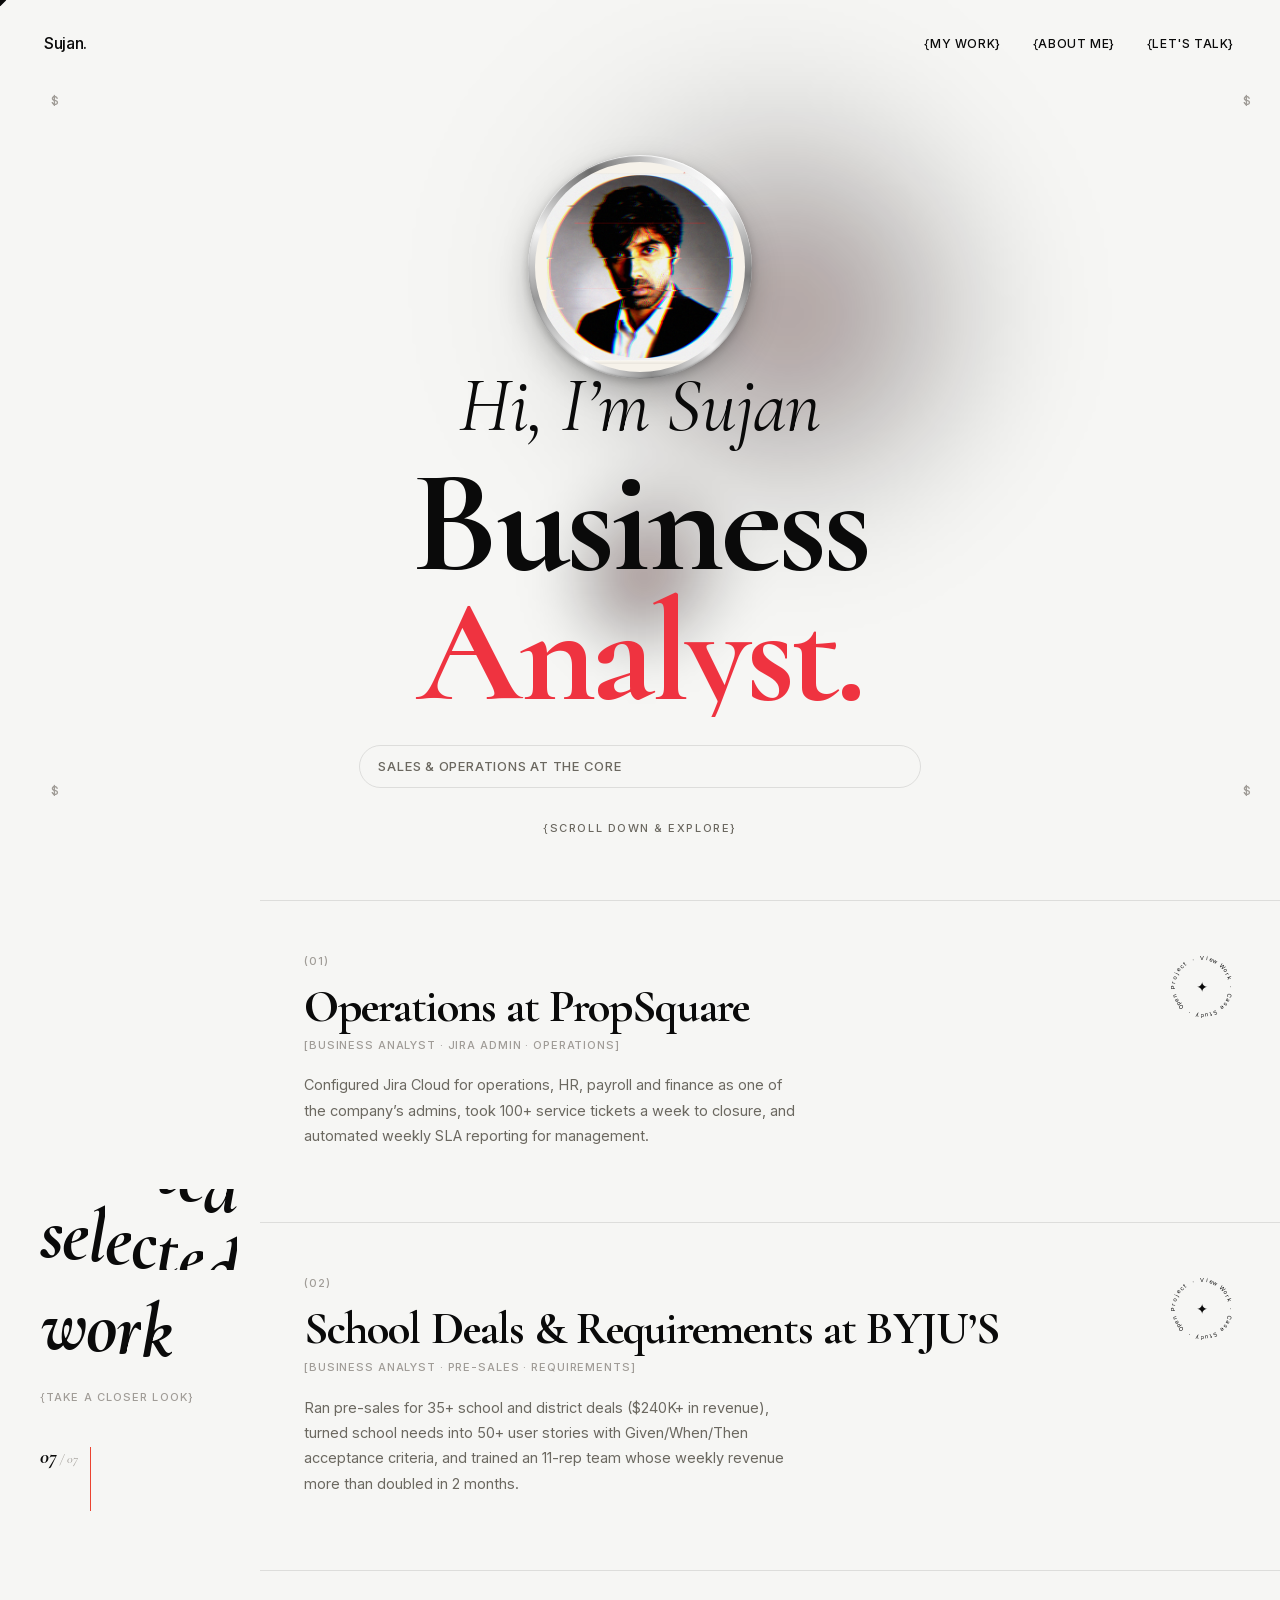
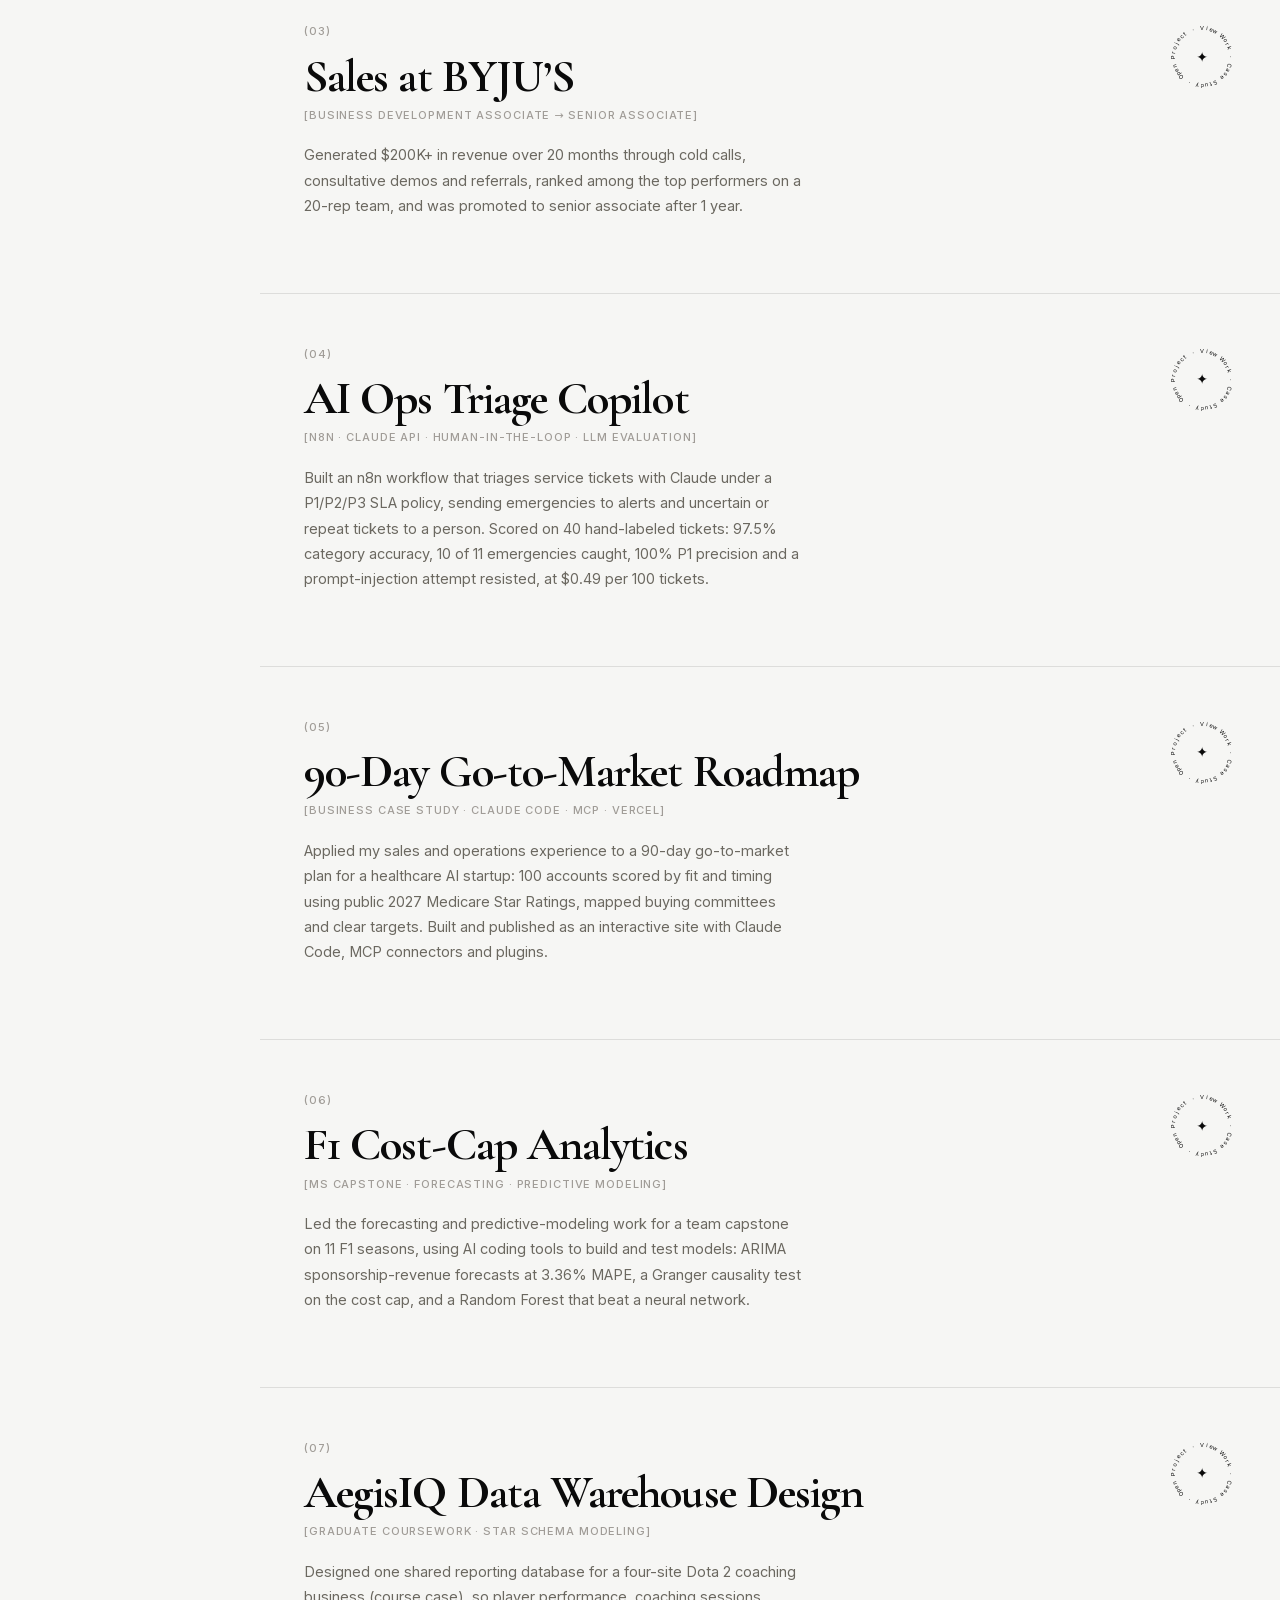
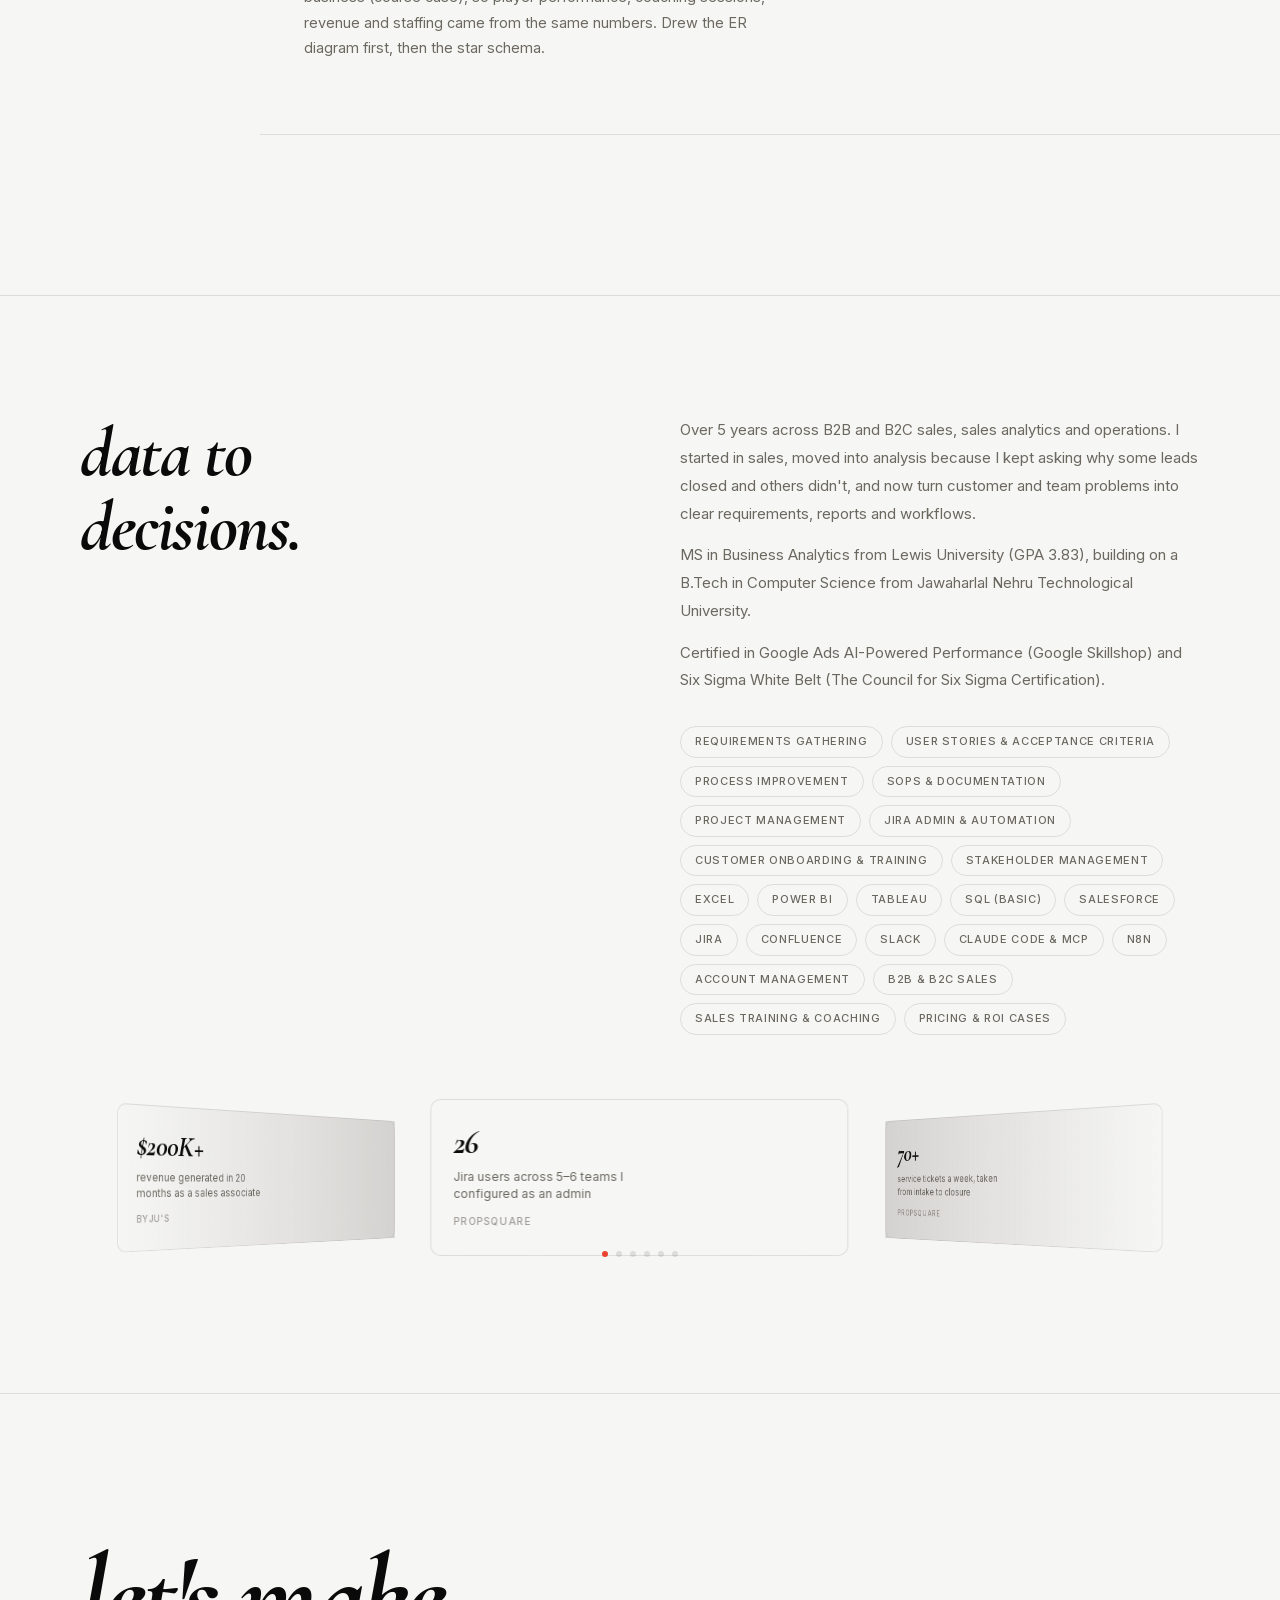
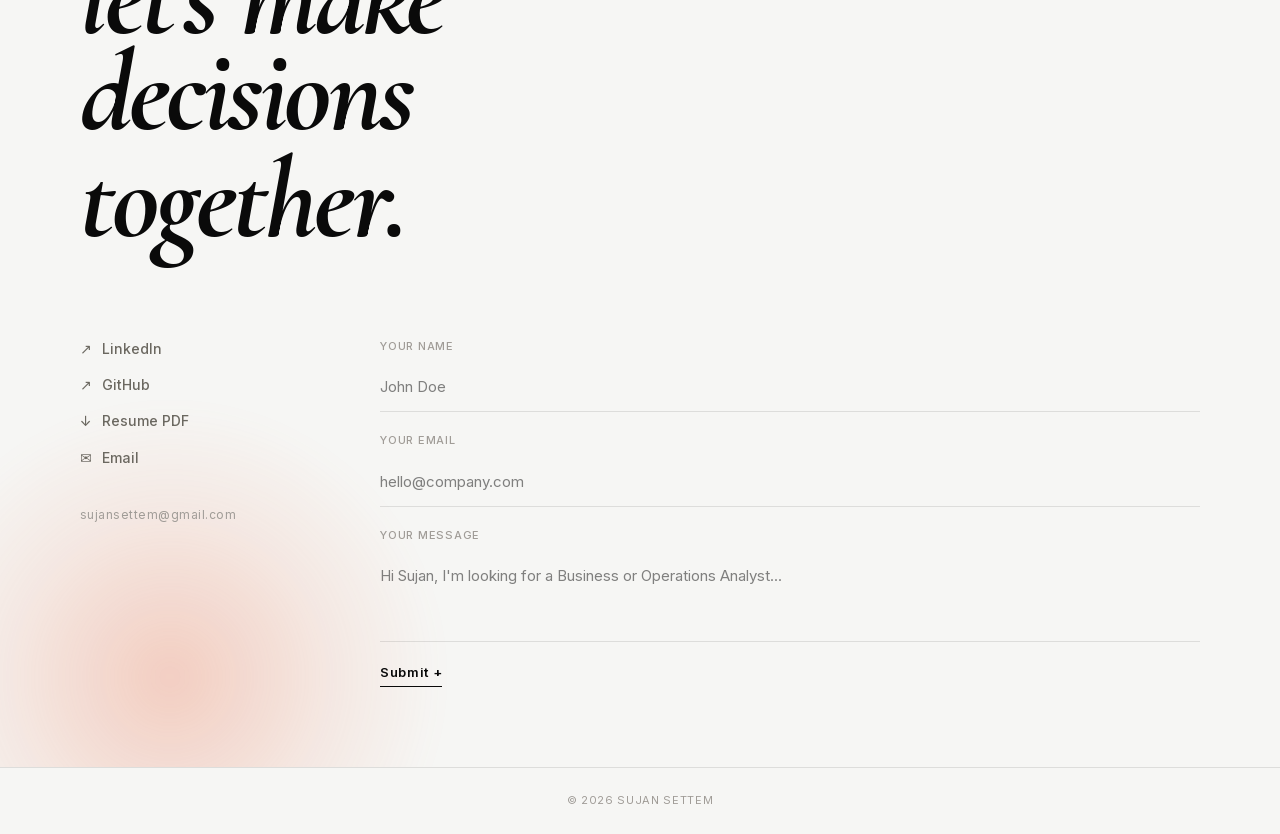
==== index.html @ fa31d0a8 "Deploy: professional B2B/B2C framing Co-Authored-By: Claude Opus 5.5 <noreply@anthropic.com>" ====
<!DOCTYPE html><html lang="en" class="cormorant_garamond_51a371e7-module__A5rFYW__variable cormorant_4e543290-module__CKMy_q__variable inter_c15e96cb-module__0bjUvq__variable font-sans geist_da832ead-module__aN_Ytq__variable"><head><meta charSet="utf-8"/><meta name="viewport" content="width=device-width, initial-scale=1"/><link rel="preload" href="/_next/static/media/01e4147cff8141ee-s.p.3huc2loe0ie8a.woff2" as="font" crossorigin="" type="font/woff2"/><link rel="preload" href="/_next/static/media/61f83d1116c3c119-s.p.1i770ixt5m62g.woff2" as="font" crossorigin="" type="font/woff2"/><link rel="preload" href="/_next/static/media/83afe278b6a6bb3c-s.p.2bn3s6zvc0dyp.woff2" as="font" crossorigin="" type="font/woff2"/><link rel="preload" href="/_next/static/media/8bd76523131fa0fc-s.p.1pvupmngxrt5z.woff2" as="font" crossorigin="" type="font/woff2"/><link rel="preload" href="/_next/static/media/caa3a2e1cccd8315-s.p.0wgildi0cnwt9.woff2" as="font" crossorigin="" type="font/woff2"/><link rel="preload" href="/_next/static/media/daa29454a3e61cb2-s.p.25_z0nxfvnd9o.woff2" as="font" crossorigin="" type="font/woff2"/><link rel="preload" as="image" href="/sujan-art.png"/><link rel="stylesheet" href="/_next/static/chunks/0pormahwbj4th.css" data-precedence="next"/><link rel="stylesheet" href="/_next/static/chunks/2q7mz4m9shapq.css" data-precedence="next"/><link rel="preload" as="script" fetchPriority="low" href="/_next/static/chunks/310vm2bl3xxpt.js"/><script src="/_next/static/chunks/19mx3mg6lkumu.js" async=""></script><script src="/_next/static/chunks/27t_qfc-3_lzs.js" async=""></script><script src="/_next/static/chunks/1umjmroatobi6.js" async=""></script><script src="/_next/static/chunks/turbopack-207gbjc7i4a-q.js" async=""></script><script src="/_next/static/chunks/3iyr0mhquzu4t.js" async=""></script><script src="/_next/static/chunks/32o2gcaey0se2.js" async=""></script><script src="/_next/static/chunks/03tij-265585c.js" async=""></script><script src="/_next/static/chunks/2nxe04jdtmkct.js" async=""></script><meta name="next-size-adjust" content=""/><title>Sujan Settem | Business &amp; Operations Analyst</title><meta name="description" content="Business and operations analyst specializing in sales and operations: Jira administration and SLA automation, requirements and user stories, and sales enablement. 5+ years · MS Business Analytics · Chicago, IL."/><link rel="icon" href="/favicon.ico?favicon.2vob68tjqpejf.ico" sizes="256x256" type="image/x-icon"/><script src="/_next/static/chunks/0cz1d0mv5g_q7.js" noModule=""></script></head><body><div hidden=""><!--$--><!--/$--></div><nav class="nav"><span class="nav-logo">Sujan.</span><ul class="nav-links nav-css-hover"><li><a href="#work"><span class="nav-link-text">{MY WORK}</span></a></li><li><a href="#about"><span class="nav-link-text">{ABOUT ME}</span></a></li><li><a href="#contact"><span class="nav-link-text">{LET&#x27;S TALK}</span></a></li></ul></nav><section class="hero" id="top"><div style="position:absolute;top:90px;left:44px"><div class="cross" aria-hidden="true"><span class="cross-symbol" style="opacity:0;transform:scale(0.4)">+</span></div></div><div style="position:absolute;top:90px;right:44px"><div class="cross" aria-hidden="true"><span class="cross-symbol" style="opacity:0;transform:scale(0.4)">+</span></div></div><div style="position:absolute;bottom:120px;left:44px"><div class="cross" aria-hidden="true"><span class="cross-symbol" style="opacity:0;transform:scale(0.4)">+</span></div></div><div style="position:absolute;bottom:120px;right:44px"><div class="cross" aria-hidden="true"><span class="cross-symbol" style="opacity:0;transform:scale(0.4)">+</span></div></div><div class="hero-inner"><div class="hero-photo-wrap" style="transform:none"><img src="/sujan-art.png" alt="Sujan Settem" class="hero-photo" style="clip-path:circle(0% at 50% 50%)"/></div><h1 class="hero-headline"><span class="line-wrap"><span class="line-sm"><span class="kchar" style="opacity:0;filter:blur(10px);font-weight:300;transform:translateY(110%)">H</span><span class="kchar" style="opacity:0;filter:blur(10px);font-weight:300;transform:translateY(110%)">i</span><span class="kchar" style="opacity:0;filter:blur(10px);font-weight:300;transform:translateY(110%)">,</span><span class="kchar" style="opacity:0;filter:blur(10px);font-weight:300;transform:translateY(110%)"> </span><span class="kchar" style="opacity:0;filter:blur(10px);font-weight:300;transform:translateY(110%)">I</span><span class="kchar" style="opacity:0;filter:blur(10px);font-weight:300;transform:translateY(110%)">’</span><span class="kchar" style="opacity:0;filter:blur(10px);font-weight:300;transform:translateY(110%)">m</span><span class="kchar" style="opacity:0;filter:blur(10px);font-weight:300;transform:translateY(110%)"> </span><span class="kchar" style="opacity:0;filter:blur(10px);font-weight:300;transform:translateY(110%)">S</span><span class="kchar" style="opacity:0;filter:blur(10px);font-weight:300;transform:translateY(110%)">u</span><span class="kchar" style="opacity:0;filter:blur(10px);font-weight:300;transform:translateY(110%)">j</span><span class="kchar" style="opacity:0;filter:blur(10px);font-weight:300;transform:translateY(110%)">a</span><span class="kchar" style="opacity:0;filter:blur(10px);font-weight:300;transform:translateY(110%)">n</span></span></span><span class="line-wrap"><span class="line-lg"><span class="kchar" style="opacity:0;filter:blur(10px);font-weight:300;transform:translateY(110%)">B</span><span class="kchar" style="opacity:0;filter:blur(10px);font-weight:300;transform:translateY(110%)">u</span><span class="kchar" style="opacity:0;filter:blur(10px);font-weight:300;transform:translateY(110%)">s</span><span class="kchar" style="opacity:0;filter:blur(10px);font-weight:300;transform:translateY(110%)">i</span><span class="kchar" style="opacity:0;filter:blur(10px);font-weight:300;transform:translateY(110%)">n</span><span class="kchar" style="opacity:0;filter:blur(10px);font-weight:300;transform:translateY(110%)">e</span><span class="kchar" style="opacity:0;filter:blur(10px);font-weight:300;transform:translateY(110%)">s</span><span class="kchar" style="opacity:0;filter:blur(10px);font-weight:300;transform:translateY(110%)">s</span></span></span><span class="line-wrap"><span class="line-red"><span class="kchar" style="opacity:0;filter:blur(10px);font-weight:300;transform:translateY(110%)">A</span><span class="kchar" style="opacity:0;filter:blur(10px);font-weight:300;transform:translateY(110%)">n</span><span class="kchar" style="opacity:0;filter:blur(10px);font-weight:300;transform:translateY(110%)">a</span><span class="kchar" style="opacity:0;filter:blur(10px);font-weight:300;transform:translateY(110%)">l</span><span class="kchar" style="opacity:0;filter:blur(10px);font-weight:300;transform:translateY(110%)">y</span><span class="kchar" style="opacity:0;filter:blur(10px);font-weight:300;transform:translateY(110%)">s</span><span class="kchar" style="opacity:0;filter:blur(10px);font-weight:300;transform:translateY(110%)">t</span><span class="kchar" style="opacity:0;filter:blur(10px);font-weight:300;transform:translateY(110%)">.</span></span></span></h1><button type="button" class="hero-focus" aria-label="Sales and operations focus: Jira admin &amp; SLA automation, field operations &amp; ticket closure, requirements &amp; user stories, sales enablement &amp; pipeline" style="opacity:0;transform:translateY(8px)"><span class="hero-focus-label">sales &amp; operations at the core</span><span class="hero-focus-roll" aria-hidden="true"><span class="hero-focus-word" style="opacity:1;transform:none">Jira admin &amp; SLA automation</span></span></button><p class="hero-scroll" style="opacity:0;transform:translateY(8px)">{scroll down &amp; explore}</p></div><canvas class="hero-glow-canvas" aria-hidden="true"></canvas></section><section class="work-section" id="work"><div class="work-layout"><div class="work-sticky"><div class="work-sticky-label"><span style="display:block;width:fit-content;white-space:nowrap"><span style="position:relative;display:inline-block;overflow:hidden;line-height:1.05"><span style="display:inline-block">s</span><span aria-hidden="true" style="display:inline-block;position:absolute;left:0;top:0;transform:translateY(100%)">s</span></span><span style="position:relative;display:inline-block;overflow:hidden;line-height:1.05"><span style="display:inline-block">e</span><span aria-hidden="true" style="display:inline-block;position:absolute;left:0;top:0;transform:translateY(100%)">e</span></span><span style="position:relative;display:inline-block;overflow:hidden;line-height:1.05"><span style="display:inline-block">l</span><span aria-hidden="true" style="display:inline-block;position:absolute;left:0;top:0;transform:translateY(100%)">l</span></span><span style="position:relative;display:inline-block;overflow:hidden;line-height:1.05"><span style="display:inline-block">e</span><span aria-hidden="true" style="display:inline-block;position:absolute;left:0;top:0;transform:translateY(100%)">e</span></span><span style="position:relative;display:inline-block;overflow:hidden;line-height:1.05"><span style="display:inline-block">c</span><span aria-hidden="true" style="display:inline-block;position:absolute;left:0;top:0;transform:translateY(100%)">c</span></span><span style="position:relative;display:inline-block;overflow:hidden;line-height:1.05"><span style="display:inline-block">t</span><span aria-hidden="true" style="display:inline-block;position:absolute;left:0;top:0;transform:translateY(100%)">t</span></span><span style="position:relative;display:inline-block;overflow:hidden;line-height:1.05"><span style="display:inline-block">e</span><span aria-hidden="true" style="display:inline-block;position:absolute;left:0;top:0;transform:translateY(100%)">e</span></span><span style="position:relative;display:inline-block;overflow:hidden;line-height:1.05"><span style="display:inline-block">d</span><span aria-hidden="true" style="display:inline-block;position:absolute;left:0;top:0;transform:translateY(100%)">d</span></span></span><span style="display:block;width:fit-content;white-space:nowrap"><span style="position:relative;display:inline-block;overflow:hidden;line-height:1.05"><span style="display:inline-block">w</span><span aria-hidden="true" style="display:inline-block;position:absolute;left:0;top:0;transform:translateY(100%)">w</span></span><span style="position:relative;display:inline-block;overflow:hidden;line-height:1.05"><span style="display:inline-block">o</span><span aria-hidden="true" style="display:inline-block;position:absolute;left:0;top:0;transform:translateY(100%)">o</span></span><span style="position:relative;display:inline-block;overflow:hidden;line-height:1.05"><span style="display:inline-block">r</span><span aria-hidden="true" style="display:inline-block;position:absolute;left:0;top:0;transform:translateY(100%)">r</span></span><span style="position:relative;display:inline-block;overflow:hidden;line-height:1.05"><span style="display:inline-block">k</span><span aria-hidden="true" style="display:inline-block;position:absolute;left:0;top:0;transform:translateY(100%)">k</span></span></span></div><p class="work-sticky-sub">{take a closer look}</p><div class="work-progress"><span class="work-progress-count">01<span class="work-progress-total"> / <!-- -->07</span></span><div class="work-progress-track"><div class="work-progress-fill"></div></div></div></div><div class="work-list"><div class="work-item" style="opacity:0"><a class="badge badge-live" href="/work/propsquare-operations" target="_blank" rel="noreferrer" aria-label="View project — click here"><div class="badge-visual"><svg class="badge-svg" viewBox="0 0 66 66"><text x="33" y="7" font-size="5.5" fill="#0A0A0A" text-anchor="middle" transform="rotate(0,33,7)">V</text><text x="37.067296" y="7.320103" font-size="5.5" fill="#0A0A0A" text-anchor="middle" transform="rotate(9,37.067296,7.320103)">i</text><text x="41.034442" y="8.272531" font-size="5.5" fill="#0A0A0A" text-anchor="middle" transform="rotate(18,41.034442,8.272531)">e</text><text x="44.803753" y="9.83383" font-size="5.5" fill="#0A0A0A" text-anchor="middle" transform="rotate(27,44.803753,9.83383)">w</text><text x="48.282417" y="11.965558" font-size="5.5" fill="#0A0A0A" text-anchor="middle" transform="rotate(36,48.282417,11.965558)"> </text><text x="51.384776" y="14.615224" font-size="5.5" fill="#0A0A0A" text-anchor="middle" transform="rotate(45,51.384776,14.615224)">W</text><text x="54.034442" y="17.717583" font-size="5.5" fill="#0A0A0A" text-anchor="middle" transform="rotate(54,54.034442,17.717583)">o</text><text x="56.16617" y="21.196247" font-size="5.5" fill="#0A0A0A" text-anchor="middle" transform="rotate(63,56.16617,21.196247)">r</text><text x="57.727469" y="24.965558" font-size="5.5" fill="#0A0A0A" text-anchor="middle" transform="rotate(72,57.727469,24.965558)">k</text><text x="58.679897" y="28.932704" font-size="5.5" fill="#0A0A0A" text-anchor="middle" transform="rotate(81,58.679897,28.932704)"> </text><text x="59" y="33" font-size="5.5" fill="#0A0A0A" text-anchor="middle" transform="rotate(90,59,33)">·</text><text x="58.679897" y="37.067296" font-size="5.5" fill="#0A0A0A" text-anchor="middle" transform="rotate(99,58.679897,37.067296)"> </text><text x="57.727469" y="41.034442" font-size="5.5" fill="#0A0A0A" text-anchor="middle" transform="rotate(108,57.727469,41.034442)">C</text><text x="56.16617" y="44.803753" font-size="5.5" fill="#0A0A0A" text-anchor="middle" transform="rotate(117,56.16617,44.803753)">a</text><text x="54.034442" y="48.282417" font-size="5.5" fill="#0A0A0A" text-anchor="middle" transform="rotate(126,54.034442,48.282417)">s</text><text x="51.384776" y="51.384776" font-size="5.5" fill="#0A0A0A" text-anchor="middle" transform="rotate(135,51.384776,51.384776)">e</text><text x="48.282417" y="54.034442" font-size="5.5" fill="#0A0A0A" text-anchor="middle" transform="rotate(144,48.282417,54.034442)"> </text><text x="44.803753" y="56.16617" font-size="5.5" fill="#0A0A0A" text-anchor="middle" transform="rotate(153,44.803753,56.16617)">S</text><text x="41.034442" y="57.727469" font-size="5.5" fill="#0A0A0A" text-anchor="middle" transform="rotate(162,41.034442,57.727469)">t</text><text x="37.067296" y="58.679897" font-size="5.5" fill="#0A0A0A" text-anchor="middle" transform="rotate(171,37.067296,58.679897)">u</text><text x="33" y="59" font-size="5.5" fill="#0A0A0A" text-anchor="middle" transform="rotate(180,33,59)">d</text><text x="28.932704" y="58.679897" font-size="5.5" fill="#0A0A0A" text-anchor="middle" transform="rotate(189,28.932704,58.679897)">y</text><text x="24.965558" y="57.727469" font-size="5.5" fill="#0A0A0A" text-anchor="middle" transform="rotate(198,24.965558,57.727469)"> </text><text x="21.196247" y="56.16617" font-size="5.5" fill="#0A0A0A" text-anchor="middle" transform="rotate(207,21.196247,56.16617)">·</text><text x="17.717583" y="54.034442" font-size="5.5" fill="#0A0A0A" text-anchor="middle" transform="rotate(216,17.717583,54.034442)"> </text><text x="14.615224" y="51.384776" font-size="5.5" fill="#0A0A0A" text-anchor="middle" transform="rotate(225,14.615224,51.384776)">O</text><text x="11.965558" y="48.282417" font-size="5.5" fill="#0A0A0A" text-anchor="middle" transform="rotate(234,11.965558,48.282417)">p</text><text x="9.83383" y="44.803753" font-size="5.5" fill="#0A0A0A" text-anchor="middle" transform="rotate(243,9.83383,44.803753)">e</text><text x="8.272531" y="41.034442" font-size="5.5" fill="#0A0A0A" text-anchor="middle" transform="rotate(252,8.272531,41.034442)">n</text><text x="7.320103" y="37.067296" font-size="5.5" fill="#0A0A0A" text-anchor="middle" transform="rotate(261,7.320103,37.067296)"> </text><text x="7" y="33" font-size="5.5" fill="#0A0A0A" text-anchor="middle" transform="rotate(270,7,33)">P</text><text x="7.320103" y="28.932704" font-size="5.5" fill="#0A0A0A" text-anchor="middle" transform="rotate(279,7.320103,28.932704)">r</text><text x="8.272531" y="24.965558" font-size="5.5" fill="#0A0A0A" text-anchor="middle" transform="rotate(288,8.272531,24.965558)">o</text><text x="9.83383" y="21.196247" font-size="5.5" fill="#0A0A0A" text-anchor="middle" transform="rotate(297,9.83383,21.196247)">j</text><text x="11.965558" y="17.717583" font-size="5.5" fill="#0A0A0A" text-anchor="middle" transform="rotate(306,11.965558,17.717583)">e</text><text x="14.615224" y="14.615224" font-size="5.5" fill="#0A0A0A" text-anchor="middle" transform="rotate(315,14.615224,14.615224)">c</text><text x="17.717583" y="11.965558" font-size="5.5" fill="#0A0A0A" text-anchor="middle" transform="rotate(324,17.717583,11.965558)">t</text><text x="21.196247" y="9.83383" font-size="5.5" fill="#0A0A0A" text-anchor="middle" transform="rotate(333,21.196247,9.83383)"> </text><text x="24.965558" y="8.272531" font-size="5.5" fill="#0A0A0A" text-anchor="middle" transform="rotate(342,24.965558,8.272531)">·</text><text x="28.932704" y="7.320103" font-size="5.5" fill="#0A0A0A" text-anchor="middle" transform="rotate(351,28.932704,7.320103)"> </text></svg><div class="badge-star" style="opacity:1">✦</div><div class="badge-click-wrap" style="opacity:0"><div class="badge-click" aria-hidden="true"><div class="badge-click-row"><span class="badge-click-slot"><span class="badge-click-glyph">C</span></span><span class="badge-click-slot"><span class="badge-click-glyph">L</span></span><span class="badge-click-slot"><span class="badge-click-glyph">I</span></span><span class="badge-click-slot"><span class="badge-click-glyph">C</span></span><span class="badge-click-slot"><span class="badge-click-glyph">K</span></span></div><div class="badge-click-row"><span class="badge-click-slot"><span class="badge-click-glyph">H</span></span><span class="badge-click-slot"><span class="badge-click-glyph">E</span></span><span class="badge-click-slot"><span class="badge-click-glyph">R</span></span><span class="badge-click-slot"><span class="badge-click-glyph">E</span></span></div></div></div></div></a><p class="work-num">(01)</p><h2 class="work-title">Operations at PropSquare</h2><p class="work-tag">[BUSINESS ANALYST · JIRA ADMIN · OPERATIONS]</p><p class="work-desc">Configured Jira Cloud for operations, HR, payroll and finance as one of the company’s admins, took 100+ service tickets a week to closure, and automated weekly SLA reporting for management.</p></div><div class="work-item" style="opacity:0"><a class="badge badge-live" href="/work/byjus" target="_blank" rel="noreferrer" aria-label="View project — click here"><div class="badge-visual"><svg class="badge-svg" viewBox="0 0 66 66"><text x="33" y="7" font-size="5.5" fill="#0A0A0A" text-anchor="middle" transform="rotate(0,33,7)">V</text><text x="37.067296" y="7.320103" font-size="5.5" fill="#0A0A0A" text-anchor="middle" transform="rotate(9,37.067296,7.320103)">i</text><text x="41.034442" y="8.272531" font-size="5.5" fill="#0A0A0A" text-anchor="middle" transform="rotate(18,41.034442,8.272531)">e</text><text x="44.803753" y="9.83383" font-size="5.5" fill="#0A0A0A" text-anchor="middle" transform="rotate(27,44.803753,9.83383)">w</text><text x="48.282417" y="11.965558" font-size="5.5" fill="#0A0A0A" text-anchor="middle" transform="rotate(36,48.282417,11.965558)"> </text><text x="51.384776" y="14.615224" font-size="5.5" fill="#0A0A0A" text-anchor="middle" transform="rotate(45,51.384776,14.615224)">W</text><text x="54.034442" y="17.717583" font-size="5.5" fill="#0A0A0A" text-anchor="middle" transform="rotate(54,54.034442,17.717583)">o</text><text x="56.16617" y="21.196247" font-size="5.5" fill="#0A0A0A" text-anchor="middle" transform="rotate(63,56.16617,21.196247)">r</text><text x="57.727469" y="24.965558" font-size="5.5" fill="#0A0A0A" text-anchor="middle" transform="rotate(72,57.727469,24.965558)">k</text><text x="58.679897" y="28.932704" font-size="5.5" fill="#0A0A0A" text-anchor="middle" transform="rotate(81,58.679897,28.932704)"> </text><text x="59" y="33" font-size="5.5" fill="#0A0A0A" text-anchor="middle" transform="rotate(90,59,33)">·</text><text x="58.679897" y="37.067296" font-size="5.5" fill="#0A0A0A" text-anchor="middle" transform="rotate(99,58.679897,37.067296)"> </text><text x="57.727469" y="41.034442" font-size="5.5" fill="#0A0A0A" text-anchor="middle" transform="rotate(108,57.727469,41.034442)">C</text><text x="56.16617" y="44.803753" font-size="5.5" fill="#0A0A0A" text-anchor="middle" transform="rotate(117,56.16617,44.803753)">a</text><text x="54.034442" y="48.282417" font-size="5.5" fill="#0A0A0A" text-anchor="middle" transform="rotate(126,54.034442,48.282417)">s</text><text x="51.384776" y="51.384776" font-size="5.5" fill="#0A0A0A" text-anchor="middle" transform="rotate(135,51.384776,51.384776)">e</text><text x="48.282417" y="54.034442" font-size="5.5" fill="#0A0A0A" text-anchor="middle" transform="rotate(144,48.282417,54.034442)"> </text><text x="44.803753" y="56.16617" font-size="5.5" fill="#0A0A0A" text-anchor="middle" transform="rotate(153,44.803753,56.16617)">S</text><text x="41.034442" y="57.727469" font-size="5.5" fill="#0A0A0A" text-anchor="middle" transform="rotate(162,41.034442,57.727469)">t</text><text x="37.067296" y="58.679897" font-size="5.5" fill="#0A0A0A" text-anchor="middle" transform="rotate(171,37.067296,58.679897)">u</text><text x="33" y="59" font-size="5.5" fill="#0A0A0A" text-anchor="middle" transform="rotate(180,33,59)">d</text><text x="28.932704" y="58.679897" font-size="5.5" fill="#0A0A0A" text-anchor="middle" transform="rotate(189,28.932704,58.679897)">y</text><text x="24.965558" y="57.727469" font-size="5.5" fill="#0A0A0A" text-anchor="middle" transform="rotate(198,24.965558,57.727469)"> </text><text x="21.196247" y="56.16617" font-size="5.5" fill="#0A0A0A" text-anchor="middle" transform="rotate(207,21.196247,56.16617)">·</text><text x="17.717583" y="54.034442" font-size="5.5" fill="#0A0A0A" text-anchor="middle" transform="rotate(216,17.717583,54.034442)"> </text><text x="14.615224" y="51.384776" font-size="5.5" fill="#0A0A0A" text-anchor="middle" transform="rotate(225,14.615224,51.384776)">O</text><text x="11.965558" y="48.282417" font-size="5.5" fill="#0A0A0A" text-anchor="middle" transform="rotate(234,11.965558,48.282417)">p</text><text x="9.83383" y="44.803753" font-size="5.5" fill="#0A0A0A" text-anchor="middle" transform="rotate(243,9.83383,44.803753)">e</text><text x="8.272531" y="41.034442" font-size="5.5" fill="#0A0A0A" text-anchor="middle" transform="rotate(252,8.272531,41.034442)">n</text><text x="7.320103" y="37.067296" font-size="5.5" fill="#0A0A0A" text-anchor="middle" transform="rotate(261,7.320103,37.067296)"> </text><text x="7" y="33" font-size="5.5" fill="#0A0A0A" text-anchor="middle" transform="rotate(270,7,33)">P</text><text x="7.320103" y="28.932704" font-size="5.5" fill="#0A0A0A" text-anchor="middle" transform="rotate(279,7.320103,28.932704)">r</text><text x="8.272531" y="24.965558" font-size="5.5" fill="#0A0A0A" text-anchor="middle" transform="rotate(288,8.272531,24.965558)">o</text><text x="9.83383" y="21.196247" font-size="5.5" fill="#0A0A0A" text-anchor="middle" transform="rotate(297,9.83383,21.196247)">j</text><text x="11.965558" y="17.717583" font-size="5.5" fill="#0A0A0A" text-anchor="middle" transform="rotate(306,11.965558,17.717583)">e</text><text x="14.615224" y="14.615224" font-size="5.5" fill="#0A0A0A" text-anchor="middle" transform="rotate(315,14.615224,14.615224)">c</text><text x="17.717583" y="11.965558" font-size="5.5" fill="#0A0A0A" text-anchor="middle" transform="rotate(324,17.717583,11.965558)">t</text><text x="21.196247" y="9.83383" font-size="5.5" fill="#0A0A0A" text-anchor="middle" transform="rotate(333,21.196247,9.83383)"> </text><text x="24.965558" y="8.272531" font-size="5.5" fill="#0A0A0A" text-anchor="middle" transform="rotate(342,24.965558,8.272531)">·</text><text x="28.932704" y="7.320103" font-size="5.5" fill="#0A0A0A" text-anchor="middle" transform="rotate(351,28.932704,7.320103)"> </text></svg><div class="badge-star" style="opacity:1">✦</div><div class="badge-click-wrap" style="opacity:0"><div class="badge-click" aria-hidden="true"><div class="badge-click-row"><span class="badge-click-slot"><span class="badge-click-glyph">C</span></span><span class="badge-click-slot"><span class="badge-click-glyph">L</span></span><span class="badge-click-slot"><span class="badge-click-glyph">I</span></span><span class="badge-click-slot"><span class="badge-click-glyph">C</span></span><span class="badge-click-slot"><span class="badge-click-glyph">K</span></span></div><div class="badge-click-row"><span class="badge-click-slot"><span class="badge-click-glyph">H</span></span><span class="badge-click-slot"><span class="badge-click-glyph">E</span></span><span class="badge-click-slot"><span class="badge-click-glyph">R</span></span><span class="badge-click-slot"><span class="badge-click-glyph">E</span></span></div></div></div></div></a><p class="work-num">(02)</p><h2 class="work-title">School Deals &amp; Requirements at BYJU’S</h2><p class="work-tag">[BUSINESS ANALYST · PRE-SALES · REQUIREMENTS]</p><p class="work-desc">Ran pre-sales for 35+ school and district deals ($240K+ in revenue), turned school needs into 50+ user stories with Given/When/Then acceptance criteria, and trained an 11-rep team whose weekly revenue more than doubled in 2 months.</p></div><div class="work-item" style="opacity:0"><a class="badge badge-live" href="/work/byjus/#sales" target="_blank" rel="noreferrer" aria-label="View project — click here"><div class="badge-visual"><svg class="badge-svg" viewBox="0 0 66 66"><text x="33" y="7" font-size="5.5" fill="#0A0A0A" text-anchor="middle" transform="rotate(0,33,7)">V</text><text x="37.067296" y="7.320103" font-size="5.5" fill="#0A0A0A" text-anchor="middle" transform="rotate(9,37.067296,7.320103)">i</text><text x="41.034442" y="8.272531" font-size="5.5" fill="#0A0A0A" text-anchor="middle" transform="rotate(18,41.034442,8.272531)">e</text><text x="44.803753" y="9.83383" font-size="5.5" fill="#0A0A0A" text-anchor="middle" transform="rotate(27,44.803753,9.83383)">w</text><text x="48.282417" y="11.965558" font-size="5.5" fill="#0A0A0A" text-anchor="middle" transform="rotate(36,48.282417,11.965558)"> </text><text x="51.384776" y="14.615224" font-size="5.5" fill="#0A0A0A" text-anchor="middle" transform="rotate(45,51.384776,14.615224)">W</text><text x="54.034442" y="17.717583" font-size="5.5" fill="#0A0A0A" text-anchor="middle" transform="rotate(54,54.034442,17.717583)">o</text><text x="56.16617" y="21.196247" font-size="5.5" fill="#0A0A0A" text-anchor="middle" transform="rotate(63,56.16617,21.196247)">r</text><text x="57.727469" y="24.965558" font-size="5.5" fill="#0A0A0A" text-anchor="middle" transform="rotate(72,57.727469,24.965558)">k</text><text x="58.679897" y="28.932704" font-size="5.5" fill="#0A0A0A" text-anchor="middle" transform="rotate(81,58.679897,28.932704)"> </text><text x="59" y="33" font-size="5.5" fill="#0A0A0A" text-anchor="middle" transform="rotate(90,59,33)">·</text><text x="58.679897" y="37.067296" font-size="5.5" fill="#0A0A0A" text-anchor="middle" transform="rotate(99,58.679897,37.067296)"> </text><text x="57.727469" y="41.034442" font-size="5.5" fill="#0A0A0A" text-anchor="middle" transform="rotate(108,57.727469,41.034442)">C</text><text x="56.16617" y="44.803753" font-size="5.5" fill="#0A0A0A" text-anchor="middle" transform="rotate(117,56.16617,44.803753)">a</text><text x="54.034442" y="48.282417" font-size="5.5" fill="#0A0A0A" text-anchor="middle" transform="rotate(126,54.034442,48.282417)">s</text><text x="51.384776" y="51.384776" font-size="5.5" fill="#0A0A0A" text-anchor="middle" transform="rotate(135,51.384776,51.384776)">e</text><text x="48.282417" y="54.034442" font-size="5.5" fill="#0A0A0A" text-anchor="middle" transform="rotate(144,48.282417,54.034442)"> </text><text x="44.803753" y="56.16617" font-size="5.5" fill="#0A0A0A" text-anchor="middle" transform="rotate(153,44.803753,56.16617)">S</text><text x="41.034442" y="57.727469" font-size="5.5" fill="#0A0A0A" text-anchor="middle" transform="rotate(162,41.034442,57.727469)">t</text><text x="37.067296" y="58.679897" font-size="5.5" fill="#0A0A0A" text-anchor="middle" transform="rotate(171,37.067296,58.679897)">u</text><text x="33" y="59" font-size="5.5" fill="#0A0A0A" text-anchor="middle" transform="rotate(180,33,59)">d</text><text x="28.932704" y="58.679897" font-size="5.5" fill="#0A0A0A" text-anchor="middle" transform="rotate(189,28.932704,58.679897)">y</text><text x="24.965558" y="57.727469" font-size="5.5" fill="#0A0A0A" text-anchor="middle" transform="rotate(198,24.965558,57.727469)"> </text><text x="21.196247" y="56.16617" font-size="5.5" fill="#0A0A0A" text-anchor="middle" transform="rotate(207,21.196247,56.16617)">·</text><text x="17.717583" y="54.034442" font-size="5.5" fill="#0A0A0A" text-anchor="middle" transform="rotate(216,17.717583,54.034442)"> </text><text x="14.615224" y="51.384776" font-size="5.5" fill="#0A0A0A" text-anchor="middle" transform="rotate(225,14.615224,51.384776)">O</text><text x="11.965558" y="48.282417" font-size="5.5" fill="#0A0A0A" text-anchor="middle" transform="rotate(234,11.965558,48.282417)">p</text><text x="9.83383" y="44.803753" font-size="5.5" fill="#0A0A0A" text-anchor="middle" transform="rotate(243,9.83383,44.803753)">e</text><text x="8.272531" y="41.034442" font-size="5.5" fill="#0A0A0A" text-anchor="middle" transform="rotate(252,8.272531,41.034442)">n</text><text x="7.320103" y="37.067296" font-size="5.5" fill="#0A0A0A" text-anchor="middle" transform="rotate(261,7.320103,37.067296)"> </text><text x="7" y="33" font-size="5.5" fill="#0A0A0A" text-anchor="middle" transform="rotate(270,7,33)">P</text><text x="7.320103" y="28.932704" font-size="5.5" fill="#0A0A0A" text-anchor="middle" transform="rotate(279,7.320103,28.932704)">r</text><text x="8.272531" y="24.965558" font-size="5.5" fill="#0A0A0A" text-anchor="middle" transform="rotate(288,8.272531,24.965558)">o</text><text x="9.83383" y="21.196247" font-size="5.5" fill="#0A0A0A" text-anchor="middle" transform="rotate(297,9.83383,21.196247)">j</text><text x="11.965558" y="17.717583" font-size="5.5" fill="#0A0A0A" text-anchor="middle" transform="rotate(306,11.965558,17.717583)">e</text><text x="14.615224" y="14.615224" font-size="5.5" fill="#0A0A0A" text-anchor="middle" transform="rotate(315,14.615224,14.615224)">c</text><text x="17.717583" y="11.965558" font-size="5.5" fill="#0A0A0A" text-anchor="middle" transform="rotate(324,17.717583,11.965558)">t</text><text x="21.196247" y="9.83383" font-size="5.5" fill="#0A0A0A" text-anchor="middle" transform="rotate(333,21.196247,9.83383)"> </text><text x="24.965558" y="8.272531" font-size="5.5" fill="#0A0A0A" text-anchor="middle" transform="rotate(342,24.965558,8.272531)">·</text><text x="28.932704" y="7.320103" font-size="5.5" fill="#0A0A0A" text-anchor="middle" transform="rotate(351,28.932704,7.320103)"> </text></svg><div class="badge-star" style="opacity:1">✦</div><div class="badge-click-wrap" style="opacity:0"><div class="badge-click" aria-hidden="true"><div class="badge-click-row"><span class="badge-click-slot"><span class="badge-click-glyph">C</span></span><span class="badge-click-slot"><span class="badge-click-glyph">L</span></span><span class="badge-click-slot"><span class="badge-click-glyph">I</span></span><span class="badge-click-slot"><span class="badge-click-glyph">C</span></span><span class="badge-click-slot"><span class="badge-click-glyph">K</span></span></div><div class="badge-click-row"><span class="badge-click-slot"><span class="badge-click-glyph">H</span></span><span class="badge-click-slot"><span class="badge-click-glyph">E</span></span><span class="badge-click-slot"><span class="badge-click-glyph">R</span></span><span class="badge-click-slot"><span class="badge-click-glyph">E</span></span></div></div></div></div></a><p class="work-num">(03)</p><h2 class="work-title">Sales at BYJU’S</h2><p class="work-tag">[BUSINESS DEVELOPMENT ASSOCIATE → SENIOR ASSOCIATE]</p><p class="work-desc">Generated $200K+ in revenue over 20 months through cold calls, consultative demos and referrals, ranked among the top performers on a 20-rep team, and was promoted to senior associate after 1 year.</p></div><div class="work-item" style="opacity:0"><a class="badge badge-live" href="https://github.com/ssettem/ai-ops-triage-copilot" target="_blank" rel="noreferrer" aria-label="View project — click here"><div class="badge-visual"><svg class="badge-svg" viewBox="0 0 66 66"><text x="33" y="7" font-size="5.5" fill="#0A0A0A" text-anchor="middle" transform="rotate(0,33,7)">V</text><text x="37.067296" y="7.320103" font-size="5.5" fill="#0A0A0A" text-anchor="middle" transform="rotate(9,37.067296,7.320103)">i</text><text x="41.034442" y="8.272531" font-size="5.5" fill="#0A0A0A" text-anchor="middle" transform="rotate(18,41.034442,8.272531)">e</text><text x="44.803753" y="9.83383" font-size="5.5" fill="#0A0A0A" text-anchor="middle" transform="rotate(27,44.803753,9.83383)">w</text><text x="48.282417" y="11.965558" font-size="5.5" fill="#0A0A0A" text-anchor="middle" transform="rotate(36,48.282417,11.965558)"> </text><text x="51.384776" y="14.615224" font-size="5.5" fill="#0A0A0A" text-anchor="middle" transform="rotate(45,51.384776,14.615224)">W</text><text x="54.034442" y="17.717583" font-size="5.5" fill="#0A0A0A" text-anchor="middle" transform="rotate(54,54.034442,17.717583)">o</text><text x="56.16617" y="21.196247" font-size="5.5" fill="#0A0A0A" text-anchor="middle" transform="rotate(63,56.16617,21.196247)">r</text><text x="57.727469" y="24.965558" font-size="5.5" fill="#0A0A0A" text-anchor="middle" transform="rotate(72,57.727469,24.965558)">k</text><text x="58.679897" y="28.932704" font-size="5.5" fill="#0A0A0A" text-anchor="middle" transform="rotate(81,58.679897,28.932704)"> </text><text x="59" y="33" font-size="5.5" fill="#0A0A0A" text-anchor="middle" transform="rotate(90,59,33)">·</text><text x="58.679897" y="37.067296" font-size="5.5" fill="#0A0A0A" text-anchor="middle" transform="rotate(99,58.679897,37.067296)"> </text><text x="57.727469" y="41.034442" font-size="5.5" fill="#0A0A0A" text-anchor="middle" transform="rotate(108,57.727469,41.034442)">C</text><text x="56.16617" y="44.803753" font-size="5.5" fill="#0A0A0A" text-anchor="middle" transform="rotate(117,56.16617,44.803753)">a</text><text x="54.034442" y="48.282417" font-size="5.5" fill="#0A0A0A" text-anchor="middle" transform="rotate(126,54.034442,48.282417)">s</text><text x="51.384776" y="51.384776" font-size="5.5" fill="#0A0A0A" text-anchor="middle" transform="rotate(135,51.384776,51.384776)">e</text><text x="48.282417" y="54.034442" font-size="5.5" fill="#0A0A0A" text-anchor="middle" transform="rotate(144,48.282417,54.034442)"> </text><text x="44.803753" y="56.16617" font-size="5.5" fill="#0A0A0A" text-anchor="middle" transform="rotate(153,44.803753,56.16617)">S</text><text x="41.034442" y="57.727469" font-size="5.5" fill="#0A0A0A" text-anchor="middle" transform="rotate(162,41.034442,57.727469)">t</text><text x="37.067296" y="58.679897" font-size="5.5" fill="#0A0A0A" text-anchor="middle" transform="rotate(171,37.067296,58.679897)">u</text><text x="33" y="59" font-size="5.5" fill="#0A0A0A" text-anchor="middle" transform="rotate(180,33,59)">d</text><text x="28.932704" y="58.679897" font-size="5.5" fill="#0A0A0A" text-anchor="middle" transform="rotate(189,28.932704,58.679897)">y</text><text x="24.965558" y="57.727469" font-size="5.5" fill="#0A0A0A" text-anchor="middle" transform="rotate(198,24.965558,57.727469)"> </text><text x="21.196247" y="56.16617" font-size="5.5" fill="#0A0A0A" text-anchor="middle" transform="rotate(207,21.196247,56.16617)">·</text><text x="17.717583" y="54.034442" font-size="5.5" fill="#0A0A0A" text-anchor="middle" transform="rotate(216,17.717583,54.034442)"> </text><text x="14.615224" y="51.384776" font-size="5.5" fill="#0A0A0A" text-anchor="middle" transform="rotate(225,14.615224,51.384776)">O</text><text x="11.965558" y="48.282417" font-size="5.5" fill="#0A0A0A" text-anchor="middle" transform="rotate(234,11.965558,48.282417)">p</text><text x="9.83383" y="44.803753" font-size="5.5" fill="#0A0A0A" text-anchor="middle" transform="rotate(243,9.83383,44.803753)">e</text><text x="8.272531" y="41.034442" font-size="5.5" fill="#0A0A0A" text-anchor="middle" transform="rotate(252,8.272531,41.034442)">n</text><text x="7.320103" y="37.067296" font-size="5.5" fill="#0A0A0A" text-anchor="middle" transform="rotate(261,7.320103,37.067296)"> </text><text x="7" y="33" font-size="5.5" fill="#0A0A0A" text-anchor="middle" transform="rotate(270,7,33)">P</text><text x="7.320103" y="28.932704" font-size="5.5" fill="#0A0A0A" text-anchor="middle" transform="rotate(279,7.320103,28.932704)">r</text><text x="8.272531" y="24.965558" font-size="5.5" fill="#0A0A0A" text-anchor="middle" transform="rotate(288,8.272531,24.965558)">o</text><text x="9.83383" y="21.196247" font-size="5.5" fill="#0A0A0A" text-anchor="middle" transform="rotate(297,9.83383,21.196247)">j</text><text x="11.965558" y="17.717583" font-size="5.5" fill="#0A0A0A" text-anchor="middle" transform="rotate(306,11.965558,17.717583)">e</text><text x="14.615224" y="14.615224" font-size="5.5" fill="#0A0A0A" text-anchor="middle" transform="rotate(315,14.615224,14.615224)">c</text><text x="17.717583" y="11.965558" font-size="5.5" fill="#0A0A0A" text-anchor="middle" transform="rotate(324,17.717583,11.965558)">t</text><text x="21.196247" y="9.83383" font-size="5.5" fill="#0A0A0A" text-anchor="middle" transform="rotate(333,21.196247,9.83383)"> </text><text x="24.965558" y="8.272531" font-size="5.5" fill="#0A0A0A" text-anchor="middle" transform="rotate(342,24.965558,8.272531)">·</text><text x="28.932704" y="7.320103" font-size="5.5" fill="#0A0A0A" text-anchor="middle" transform="rotate(351,28.932704,7.320103)"> </text></svg><div class="badge-star" style="opacity:1">✦</div><div class="badge-click-wrap" style="opacity:0"><div class="badge-click" aria-hidden="true"><div class="badge-click-row"><span class="badge-click-slot"><span class="badge-click-glyph">C</span></span><span class="badge-click-slot"><span class="badge-click-glyph">L</span></span><span class="badge-click-slot"><span class="badge-click-glyph">I</span></span><span class="badge-click-slot"><span class="badge-click-glyph">C</span></span><span class="badge-click-slot"><span class="badge-click-glyph">K</span></span></div><div class="badge-click-row"><span class="badge-click-slot"><span class="badge-click-glyph">H</span></span><span class="badge-click-slot"><span class="badge-click-glyph">E</span></span><span class="badge-click-slot"><span class="badge-click-glyph">R</span></span><span class="badge-click-slot"><span class="badge-click-glyph">E</span></span></div></div></div></div></a><p class="work-num">(04)</p><h2 class="work-title">AI Ops Triage Copilot</h2><p class="work-tag">[n8n · CLAUDE API · HUMAN-IN-THE-LOOP · LLM EVALUATION]</p><p class="work-desc">Built an n8n workflow that triages service tickets with Claude under a P1/P2/P3 SLA policy, sending emergencies to alerts and uncertain or repeat tickets to a person. Scored on 40 hand-labeled tickets: 97.5% category accuracy, 10 of 11 emergencies caught, 100% P1 precision and a prompt-injection attempt resisted, at $0.49 per 100 tickets.</p></div><div class="work-item" style="opacity:0"><a class="badge badge-live" href="https://veridian-roadmap.vercel.app" target="_blank" rel="noreferrer" aria-label="View project — click here"><div class="badge-visual"><svg class="badge-svg" viewBox="0 0 66 66"><text x="33" y="7" font-size="5.5" fill="#0A0A0A" text-anchor="middle" transform="rotate(0,33,7)">V</text><text x="37.067296" y="7.320103" font-size="5.5" fill="#0A0A0A" text-anchor="middle" transform="rotate(9,37.067296,7.320103)">i</text><text x="41.034442" y="8.272531" font-size="5.5" fill="#0A0A0A" text-anchor="middle" transform="rotate(18,41.034442,8.272531)">e</text><text x="44.803753" y="9.83383" font-size="5.5" fill="#0A0A0A" text-anchor="middle" transform="rotate(27,44.803753,9.83383)">w</text><text x="48.282417" y="11.965558" font-size="5.5" fill="#0A0A0A" text-anchor="middle" transform="rotate(36,48.282417,11.965558)"> </text><text x="51.384776" y="14.615224" font-size="5.5" fill="#0A0A0A" text-anchor="middle" transform="rotate(45,51.384776,14.615224)">W</text><text x="54.034442" y="17.717583" font-size="5.5" fill="#0A0A0A" text-anchor="middle" transform="rotate(54,54.034442,17.717583)">o</text><text x="56.16617" y="21.196247" font-size="5.5" fill="#0A0A0A" text-anchor="middle" transform="rotate(63,56.16617,21.196247)">r</text><text x="57.727469" y="24.965558" font-size="5.5" fill="#0A0A0A" text-anchor="middle" transform="rotate(72,57.727469,24.965558)">k</text><text x="58.679897" y="28.932704" font-size="5.5" fill="#0A0A0A" text-anchor="middle" transform="rotate(81,58.679897,28.932704)"> </text><text x="59" y="33" font-size="5.5" fill="#0A0A0A" text-anchor="middle" transform="rotate(90,59,33)">·</text><text x="58.679897" y="37.067296" font-size="5.5" fill="#0A0A0A" text-anchor="middle" transform="rotate(99,58.679897,37.067296)"> </text><text x="57.727469" y="41.034442" font-size="5.5" fill="#0A0A0A" text-anchor="middle" transform="rotate(108,57.727469,41.034442)">C</text><text x="56.16617" y="44.803753" font-size="5.5" fill="#0A0A0A" text-anchor="middle" transform="rotate(117,56.16617,44.803753)">a</text><text x="54.034442" y="48.282417" font-size="5.5" fill="#0A0A0A" text-anchor="middle" transform="rotate(126,54.034442,48.282417)">s</text><text x="51.384776" y="51.384776" font-size="5.5" fill="#0A0A0A" text-anchor="middle" transform="rotate(135,51.384776,51.384776)">e</text><text x="48.282417" y="54.034442" font-size="5.5" fill="#0A0A0A" text-anchor="middle" transform="rotate(144,48.282417,54.034442)"> </text><text x="44.803753" y="56.16617" font-size="5.5" fill="#0A0A0A" text-anchor="middle" transform="rotate(153,44.803753,56.16617)">S</text><text x="41.034442" y="57.727469" font-size="5.5" fill="#0A0A0A" text-anchor="middle" transform="rotate(162,41.034442,57.727469)">t</text><text x="37.067296" y="58.679897" font-size="5.5" fill="#0A0A0A" text-anchor="middle" transform="rotate(171,37.067296,58.679897)">u</text><text x="33" y="59" font-size="5.5" fill="#0A0A0A" text-anchor="middle" transform="rotate(180,33,59)">d</text><text x="28.932704" y="58.679897" font-size="5.5" fill="#0A0A0A" text-anchor="middle" transform="rotate(189,28.932704,58.679897)">y</text><text x="24.965558" y="57.727469" font-size="5.5" fill="#0A0A0A" text-anchor="middle" transform="rotate(198,24.965558,57.727469)"> </text><text x="21.196247" y="56.16617" font-size="5.5" fill="#0A0A0A" text-anchor="middle" transform="rotate(207,21.196247,56.16617)">·</text><text x="17.717583" y="54.034442" font-size="5.5" fill="#0A0A0A" text-anchor="middle" transform="rotate(216,17.717583,54.034442)"> </text><text x="14.615224" y="51.384776" font-size="5.5" fill="#0A0A0A" text-anchor="middle" transform="rotate(225,14.615224,51.384776)">O</text><text x="11.965558" y="48.282417" font-size="5.5" fill="#0A0A0A" text-anchor="middle" transform="rotate(234,11.965558,48.282417)">p</text><text x="9.83383" y="44.803753" font-size="5.5" fill="#0A0A0A" text-anchor="middle" transform="rotate(243,9.83383,44.803753)">e</text><text x="8.272531" y="41.034442" font-size="5.5" fill="#0A0A0A" text-anchor="middle" transform="rotate(252,8.272531,41.034442)">n</text><text x="7.320103" y="37.067296" font-size="5.5" fill="#0A0A0A" text-anchor="middle" transform="rotate(261,7.320103,37.067296)"> </text><text x="7" y="33" font-size="5.5" fill="#0A0A0A" text-anchor="middle" transform="rotate(270,7,33)">P</text><text x="7.320103" y="28.932704" font-size="5.5" fill="#0A0A0A" text-anchor="middle" transform="rotate(279,7.320103,28.932704)">r</text><text x="8.272531" y="24.965558" font-size="5.5" fill="#0A0A0A" text-anchor="middle" transform="rotate(288,8.272531,24.965558)">o</text><text x="9.83383" y="21.196247" font-size="5.5" fill="#0A0A0A" text-anchor="middle" transform="rotate(297,9.83383,21.196247)">j</text><text x="11.965558" y="17.717583" font-size="5.5" fill="#0A0A0A" text-anchor="middle" transform="rotate(306,11.965558,17.717583)">e</text><text x="14.615224" y="14.615224" font-size="5.5" fill="#0A0A0A" text-anchor="middle" transform="rotate(315,14.615224,14.615224)">c</text><text x="17.717583" y="11.965558" font-size="5.5" fill="#0A0A0A" text-anchor="middle" transform="rotate(324,17.717583,11.965558)">t</text><text x="21.196247" y="9.83383" font-size="5.5" fill="#0A0A0A" text-anchor="middle" transform="rotate(333,21.196247,9.83383)"> </text><text x="24.965558" y="8.272531" font-size="5.5" fill="#0A0A0A" text-anchor="middle" transform="rotate(342,24.965558,8.272531)">·</text><text x="28.932704" y="7.320103" font-size="5.5" fill="#0A0A0A" text-anchor="middle" transform="rotate(351,28.932704,7.320103)"> </text></svg><div class="badge-star" style="opacity:1">✦</div><div class="badge-click-wrap" style="opacity:0"><div class="badge-click" aria-hidden="true"><div class="badge-click-row"><span class="badge-click-slot"><span class="badge-click-glyph">C</span></span><span class="badge-click-slot"><span class="badge-click-glyph">L</span></span><span class="badge-click-slot"><span class="badge-click-glyph">I</span></span><span class="badge-click-slot"><span class="badge-click-glyph">C</span></span><span class="badge-click-slot"><span class="badge-click-glyph">K</span></span></div><div class="badge-click-row"><span class="badge-click-slot"><span class="badge-click-glyph">H</span></span><span class="badge-click-slot"><span class="badge-click-glyph">E</span></span><span class="badge-click-slot"><span class="badge-click-glyph">R</span></span><span class="badge-click-slot"><span class="badge-click-glyph">E</span></span></div></div></div></div></a><p class="work-num">(05)</p><h2 class="work-title">90-Day Go-to-Market Roadmap</h2><p class="work-tag">[BUSINESS CASE STUDY · CLAUDE CODE · MCP · VERCEL]</p><p class="work-desc">Applied my sales and operations experience to a 90-day go-to-market plan for a healthcare AI startup: 100 accounts scored by fit and timing using public 2027 Medicare Star Ratings, mapped buying committees and clear targets. Built and published as an interactive site with Claude Code, MCP connectors and plugins.</p></div><div class="work-item" style="opacity:0"><a class="badge badge-live" href="/work/f1-cost-cap-analytics" target="_blank" rel="noreferrer" aria-label="View project — click here"><div class="badge-visual"><svg class="badge-svg" viewBox="0 0 66 66"><text x="33" y="7" font-size="5.5" fill="#0A0A0A" text-anchor="middle" transform="rotate(0,33,7)">V</text><text x="37.067296" y="7.320103" font-size="5.5" fill="#0A0A0A" text-anchor="middle" transform="rotate(9,37.067296,7.320103)">i</text><text x="41.034442" y="8.272531" font-size="5.5" fill="#0A0A0A" text-anchor="middle" transform="rotate(18,41.034442,8.272531)">e</text><text x="44.803753" y="9.83383" font-size="5.5" fill="#0A0A0A" text-anchor="middle" transform="rotate(27,44.803753,9.83383)">w</text><text x="48.282417" y="11.965558" font-size="5.5" fill="#0A0A0A" text-anchor="middle" transform="rotate(36,48.282417,11.965558)"> </text><text x="51.384776" y="14.615224" font-size="5.5" fill="#0A0A0A" text-anchor="middle" transform="rotate(45,51.384776,14.615224)">W</text><text x="54.034442" y="17.717583" font-size="5.5" fill="#0A0A0A" text-anchor="middle" transform="rotate(54,54.034442,17.717583)">o</text><text x="56.16617" y="21.196247" font-size="5.5" fill="#0A0A0A" text-anchor="middle" transform="rotate(63,56.16617,21.196247)">r</text><text x="57.727469" y="24.965558" font-size="5.5" fill="#0A0A0A" text-anchor="middle" transform="rotate(72,57.727469,24.965558)">k</text><text x="58.679897" y="28.932704" font-size="5.5" fill="#0A0A0A" text-anchor="middle" transform="rotate(81,58.679897,28.932704)"> </text><text x="59" y="33" font-size="5.5" fill="#0A0A0A" text-anchor="middle" transform="rotate(90,59,33)">·</text><text x="58.679897" y="37.067296" font-size="5.5" fill="#0A0A0A" text-anchor="middle" transform="rotate(99,58.679897,37.067296)"> </text><text x="57.727469" y="41.034442" font-size="5.5" fill="#0A0A0A" text-anchor="middle" transform="rotate(108,57.727469,41.034442)">C</text><text x="56.16617" y="44.803753" font-size="5.5" fill="#0A0A0A" text-anchor="middle" transform="rotate(117,56.16617,44.803753)">a</text><text x="54.034442" y="48.282417" font-size="5.5" fill="#0A0A0A" text-anchor="middle" transform="rotate(126,54.034442,48.282417)">s</text><text x="51.384776" y="51.384776" font-size="5.5" fill="#0A0A0A" text-anchor="middle" transform="rotate(135,51.384776,51.384776)">e</text><text x="48.282417" y="54.034442" font-size="5.5" fill="#0A0A0A" text-anchor="middle" transform="rotate(144,48.282417,54.034442)"> </text><text x="44.803753" y="56.16617" font-size="5.5" fill="#0A0A0A" text-anchor="middle" transform="rotate(153,44.803753,56.16617)">S</text><text x="41.034442" y="57.727469" font-size="5.5" fill="#0A0A0A" text-anchor="middle" transform="rotate(162,41.034442,57.727469)">t</text><text x="37.067296" y="58.679897" font-size="5.5" fill="#0A0A0A" text-anchor="middle" transform="rotate(171,37.067296,58.679897)">u</text><text x="33" y="59" font-size="5.5" fill="#0A0A0A" text-anchor="middle" transform="rotate(180,33,59)">d</text><text x="28.932704" y="58.679897" font-size="5.5" fill="#0A0A0A" text-anchor="middle" transform="rotate(189,28.932704,58.679897)">y</text><text x="24.965558" y="57.727469" font-size="5.5" fill="#0A0A0A" text-anchor="middle" transform="rotate(198,24.965558,57.727469)"> </text><text x="21.196247" y="56.16617" font-size="5.5" fill="#0A0A0A" text-anchor="middle" transform="rotate(207,21.196247,56.16617)">·</text><text x="17.717583" y="54.034442" font-size="5.5" fill="#0A0A0A" text-anchor="middle" transform="rotate(216,17.717583,54.034442)"> </text><text x="14.615224" y="51.384776" font-size="5.5" fill="#0A0A0A" text-anchor="middle" transform="rotate(225,14.615224,51.384776)">O</text><text x="11.965558" y="48.282417" font-size="5.5" fill="#0A0A0A" text-anchor="middle" transform="rotate(234,11.965558,48.282417)">p</text><text x="9.83383" y="44.803753" font-size="5.5" fill="#0A0A0A" text-anchor="middle" transform="rotate(243,9.83383,44.803753)">e</text><text x="8.272531" y="41.034442" font-size="5.5" fill="#0A0A0A" text-anchor="middle" transform="rotate(252,8.272531,41.034442)">n</text><text x="7.320103" y="37.067296" font-size="5.5" fill="#0A0A0A" text-anchor="middle" transform="rotate(261,7.320103,37.067296)"> </text><text x="7" y="33" font-size="5.5" fill="#0A0A0A" text-anchor="middle" transform="rotate(270,7,33)">P</text><text x="7.320103" y="28.932704" font-size="5.5" fill="#0A0A0A" text-anchor="middle" transform="rotate(279,7.320103,28.932704)">r</text><text x="8.272531" y="24.965558" font-size="5.5" fill="#0A0A0A" text-anchor="middle" transform="rotate(288,8.272531,24.965558)">o</text><text x="9.83383" y="21.196247" font-size="5.5" fill="#0A0A0A" text-anchor="middle" transform="rotate(297,9.83383,21.196247)">j</text><text x="11.965558" y="17.717583" font-size="5.5" fill="#0A0A0A" text-anchor="middle" transform="rotate(306,11.965558,17.717583)">e</text><text x="14.615224" y="14.615224" font-size="5.5" fill="#0A0A0A" text-anchor="middle" transform="rotate(315,14.615224,14.615224)">c</text><text x="17.717583" y="11.965558" font-size="5.5" fill="#0A0A0A" text-anchor="middle" transform="rotate(324,17.717583,11.965558)">t</text><text x="21.196247" y="9.83383" font-size="5.5" fill="#0A0A0A" text-anchor="middle" transform="rotate(333,21.196247,9.83383)"> </text><text x="24.965558" y="8.272531" font-size="5.5" fill="#0A0A0A" text-anchor="middle" transform="rotate(342,24.965558,8.272531)">·</text><text x="28.932704" y="7.320103" font-size="5.5" fill="#0A0A0A" text-anchor="middle" transform="rotate(351,28.932704,7.320103)"> </text></svg><div class="badge-star" style="opacity:1">✦</div><div class="badge-click-wrap" style="opacity:0"><div class="badge-click" aria-hidden="true"><div class="badge-click-row"><span class="badge-click-slot"><span class="badge-click-glyph">C</span></span><span class="badge-click-slot"><span class="badge-click-glyph">L</span></span><span class="badge-click-slot"><span class="badge-click-glyph">I</span></span><span class="badge-click-slot"><span class="badge-click-glyph">C</span></span><span class="badge-click-slot"><span class="badge-click-glyph">K</span></span></div><div class="badge-click-row"><span class="badge-click-slot"><span class="badge-click-glyph">H</span></span><span class="badge-click-slot"><span class="badge-click-glyph">E</span></span><span class="badge-click-slot"><span class="badge-click-glyph">R</span></span><span class="badge-click-slot"><span class="badge-click-glyph">E</span></span></div></div></div></div></a><p class="work-num">(06)</p><h2 class="work-title">F1 Cost-Cap Analytics</h2><p class="work-tag">[MS CAPSTONE · FORECASTING · PREDICTIVE MODELING]</p><p class="work-desc">Led the forecasting and predictive-modeling work for a team capstone on 11 F1 seasons, using AI coding tools to build and test models: ARIMA sponsorship-revenue forecasts at 3.36% MAPE, a Granger causality test on the cost cap, and a Random Forest that beat a neural network.</p></div><div class="work-item" style="opacity:0"><a class="badge badge-live" href="/work/aegisiq-data-warehouse" target="_blank" rel="noreferrer" aria-label="View project — click here"><div class="badge-visual"><svg class="badge-svg" viewBox="0 0 66 66"><text x="33" y="7" font-size="5.5" fill="#0A0A0A" text-anchor="middle" transform="rotate(0,33,7)">V</text><text x="37.067296" y="7.320103" font-size="5.5" fill="#0A0A0A" text-anchor="middle" transform="rotate(9,37.067296,7.320103)">i</text><text x="41.034442" y="8.272531" font-size="5.5" fill="#0A0A0A" text-anchor="middle" transform="rotate(18,41.034442,8.272531)">e</text><text x="44.803753" y="9.83383" font-size="5.5" fill="#0A0A0A" text-anchor="middle" transform="rotate(27,44.803753,9.83383)">w</text><text x="48.282417" y="11.965558" font-size="5.5" fill="#0A0A0A" text-anchor="middle" transform="rotate(36,48.282417,11.965558)"> </text><text x="51.384776" y="14.615224" font-size="5.5" fill="#0A0A0A" text-anchor="middle" transform="rotate(45,51.384776,14.615224)">W</text><text x="54.034442" y="17.717583" font-size="5.5" fill="#0A0A0A" text-anchor="middle" transform="rotate(54,54.034442,17.717583)">o</text><text x="56.16617" y="21.196247" font-size="5.5" fill="#0A0A0A" text-anchor="middle" transform="rotate(63,56.16617,21.196247)">r</text><text x="57.727469" y="24.965558" font-size="5.5" fill="#0A0A0A" text-anchor="middle" transform="rotate(72,57.727469,24.965558)">k</text><text x="58.679897" y="28.932704" font-size="5.5" fill="#0A0A0A" text-anchor="middle" transform="rotate(81,58.679897,28.932704)"> </text><text x="59" y="33" font-size="5.5" fill="#0A0A0A" text-anchor="middle" transform="rotate(90,59,33)">·</text><text x="58.679897" y="37.067296" font-size="5.5" fill="#0A0A0A" text-anchor="middle" transform="rotate(99,58.679897,37.067296)"> </text><text x="57.727469" y="41.034442" font-size="5.5" fill="#0A0A0A" text-anchor="middle" transform="rotate(108,57.727469,41.034442)">C</text><text x="56.16617" y="44.803753" font-size="5.5" fill="#0A0A0A" text-anchor="middle" transform="rotate(117,56.16617,44.803753)">a</text><text x="54.034442" y="48.282417" font-size="5.5" fill="#0A0A0A" text-anchor="middle" transform="rotate(126,54.034442,48.282417)">s</text><text x="51.384776" y="51.384776" font-size="5.5" fill="#0A0A0A" text-anchor="middle" transform="rotate(135,51.384776,51.384776)">e</text><text x="48.282417" y="54.034442" font-size="5.5" fill="#0A0A0A" text-anchor="middle" transform="rotate(144,48.282417,54.034442)"> </text><text x="44.803753" y="56.16617" font-size="5.5" fill="#0A0A0A" text-anchor="middle" transform="rotate(153,44.803753,56.16617)">S</text><text x="41.034442" y="57.727469" font-size="5.5" fill="#0A0A0A" text-anchor="middle" transform="rotate(162,41.034442,57.727469)">t</text><text x="37.067296" y="58.679897" font-size="5.5" fill="#0A0A0A" text-anchor="middle" transform="rotate(171,37.067296,58.679897)">u</text><text x="33" y="59" font-size="5.5" fill="#0A0A0A" text-anchor="middle" transform="rotate(180,33,59)">d</text><text x="28.932704" y="58.679897" font-size="5.5" fill="#0A0A0A" text-anchor="middle" transform="rotate(189,28.932704,58.679897)">y</text><text x="24.965558" y="57.727469" font-size="5.5" fill="#0A0A0A" text-anchor="middle" transform="rotate(198,24.965558,57.727469)"> </text><text x="21.196247" y="56.16617" font-size="5.5" fill="#0A0A0A" text-anchor="middle" transform="rotate(207,21.196247,56.16617)">·</text><text x="17.717583" y="54.034442" font-size="5.5" fill="#0A0A0A" text-anchor="middle" transform="rotate(216,17.717583,54.034442)"> </text><text x="14.615224" y="51.384776" font-size="5.5" fill="#0A0A0A" text-anchor="middle" transform="rotate(225,14.615224,51.384776)">O</text><text x="11.965558" y="48.282417" font-size="5.5" fill="#0A0A0A" text-anchor="middle" transform="rotate(234,11.965558,48.282417)">p</text><text x="9.83383" y="44.803753" font-size="5.5" fill="#0A0A0A" text-anchor="middle" transform="rotate(243,9.83383,44.803753)">e</text><text x="8.272531" y="41.034442" font-size="5.5" fill="#0A0A0A" text-anchor="middle" transform="rotate(252,8.272531,41.034442)">n</text><text x="7.320103" y="37.067296" font-size="5.5" fill="#0A0A0A" text-anchor="middle" transform="rotate(261,7.320103,37.067296)"> </text><text x="7" y="33" font-size="5.5" fill="#0A0A0A" text-anchor="middle" transform="rotate(270,7,33)">P</text><text x="7.320103" y="28.932704" font-size="5.5" fill="#0A0A0A" text-anchor="middle" transform="rotate(279,7.320103,28.932704)">r</text><text x="8.272531" y="24.965558" font-size="5.5" fill="#0A0A0A" text-anchor="middle" transform="rotate(288,8.272531,24.965558)">o</text><text x="9.83383" y="21.196247" font-size="5.5" fill="#0A0A0A" text-anchor="middle" transform="rotate(297,9.83383,21.196247)">j</text><text x="11.965558" y="17.717583" font-size="5.5" fill="#0A0A0A" text-anchor="middle" transform="rotate(306,11.965558,17.717583)">e</text><text x="14.615224" y="14.615224" font-size="5.5" fill="#0A0A0A" text-anchor="middle" transform="rotate(315,14.615224,14.615224)">c</text><text x="17.717583" y="11.965558" font-size="5.5" fill="#0A0A0A" text-anchor="middle" transform="rotate(324,17.717583,11.965558)">t</text><text x="21.196247" y="9.83383" font-size="5.5" fill="#0A0A0A" text-anchor="middle" transform="rotate(333,21.196247,9.83383)"> </text><text x="24.965558" y="8.272531" font-size="5.5" fill="#0A0A0A" text-anchor="middle" transform="rotate(342,24.965558,8.272531)">·</text><text x="28.932704" y="7.320103" font-size="5.5" fill="#0A0A0A" text-anchor="middle" transform="rotate(351,28.932704,7.320103)"> </text></svg><div class="badge-star" style="opacity:1">✦</div><div class="badge-click-wrap" style="opacity:0"><div class="badge-click" aria-hidden="true"><div class="badge-click-row"><span class="badge-click-slot"><span class="badge-click-glyph">C</span></span><span class="badge-click-slot"><span class="badge-click-glyph">L</span></span><span class="badge-click-slot"><span class="badge-click-glyph">I</span></span><span class="badge-click-slot"><span class="badge-click-glyph">C</span></span><span class="badge-click-slot"><span class="badge-click-glyph">K</span></span></div><div class="badge-click-row"><span class="badge-click-slot"><span class="badge-click-glyph">H</span></span><span class="badge-click-slot"><span class="badge-click-glyph">E</span></span><span class="badge-click-slot"><span class="badge-click-glyph">R</span></span><span class="badge-click-slot"><span class="badge-click-glyph">E</span></span></div></div></div></div></a><p class="work-num">(07)</p><h2 class="work-title">AegisIQ Data Warehouse Design</h2><p class="work-tag">[GRADUATE COURSEWORK · STAR SCHEMA MODELING]</p><p class="work-desc">Designed one shared reporting database for a four-site Dota 2 coaching business (course case), so player performance, coaching sessions, revenue and staffing came from the same numbers. Drew the ER diagram first, then the star schema.</p></div></div></div></section><section class="about-section" id="about"><div class="container"><div class="about-grid"><h2 class="about-heading" style="opacity:0"><span style="display:block;width:fit-content;white-space:nowrap"><span style="position:relative;display:inline-block;line-height:1.05;perspective:200px"><span style="display:inline-block;transform:none">d</span></span><span style="position:relative;display:inline-block;line-height:1.05;perspective:200px"><span style="display:inline-block;transform:none">a</span></span><span style="position:relative;display:inline-block;line-height:1.05;perspective:200px"><span style="display:inline-block;transform:none">t</span></span><span style="position:relative;display:inline-block;line-height:1.05;perspective:200px"><span style="display:inline-block;transform:none">a</span></span><span style="display:inline-block"> </span><span style="position:relative;display:inline-block;line-height:1.05;perspective:200px"><span style="display:inline-block;transform:none">t</span></span><span style="position:relative;display:inline-block;line-height:1.05;perspective:200px"><span style="display:inline-block;transform:none">o</span></span></span><span style="display:block;width:fit-content;white-space:nowrap"><span style="position:relative;display:inline-block;line-height:1.05;perspective:200px"><span style="display:inline-block;transform:none">d</span></span><span style="position:relative;display:inline-block;line-height:1.05;perspective:200px"><span style="display:inline-block;transform:none">e</span></span><span style="position:relative;display:inline-block;line-height:1.05;perspective:200px"><span style="display:inline-block;transform:none">c</span></span><span style="position:relative;display:inline-block;line-height:1.05;perspective:200px"><span style="display:inline-block;transform:none">i</span></span><span style="position:relative;display:inline-block;line-height:1.05;perspective:200px"><span style="display:inline-block;transform:none">s</span></span><span style="position:relative;display:inline-block;line-height:1.05;perspective:200px"><span style="display:inline-block;transform:none">i</span></span><span style="position:relative;display:inline-block;line-height:1.05;perspective:200px"><span style="display:inline-block;transform:none">o</span></span><span style="position:relative;display:inline-block;line-height:1.05;perspective:200px"><span style="display:inline-block;transform:none">n</span></span><span style="position:relative;display:inline-block;line-height:1.05;perspective:200px"><span style="display:inline-block;transform:none">s</span></span><span style="position:relative;display:inline-block;line-height:1.05;perspective:200px"><span style="display:inline-block;transform:none">.</span></span></span></h2><div style="opacity:0"><div class="about-body"><p>Over 5 years across B2B and B2C sales, sales analytics and operations. I started in sales, moved into analysis because I kept asking why some leads closed and others didn&#x27;t, and now turn customer and team problems into clear requirements, reports and workflows.</p><p>MS in Business Analytics from Lewis University (GPA 3.83), building on a B.Tech in Computer Science from Jawaharlal Nehru Technological University.</p><p>Certified in<!-- --> <a href="https://skillshop.credential.net/a302501e-ad26-4ab0-ad68-32ca3e739c8f" target="_blank" rel="noreferrer">Google Ads AI-Powered Performance</a> <!-- -->(Google Skillshop) and Six Sigma White Belt (The Council for Six Sigma Certification).</p></div><div class="skills-list"><span style="display:inline-block;position:relative;z-index:0"><span class="skill-tag" style="display:inline-block">Requirements Gathering</span></span><span style="display:inline-block;position:relative;z-index:0"><span class="skill-tag" style="display:inline-block">User Stories &amp; Acceptance Criteria</span></span><span style="display:inline-block;position:relative;z-index:0"><span class="skill-tag" style="display:inline-block">Process Improvement</span></span><span style="display:inline-block;position:relative;z-index:0"><span class="skill-tag" style="display:inline-block">SOPs &amp; Documentation</span></span><span style="display:inline-block;position:relative;z-index:0"><span class="skill-tag" style="display:inline-block">Project Management</span></span><span style="display:inline-block;position:relative;z-index:0"><span class="skill-tag" style="display:inline-block">Jira Admin &amp; Automation</span></span><span style="display:inline-block;position:relative;z-index:0"><span class="skill-tag" style="display:inline-block">Customer Onboarding &amp; Training</span></span><span style="display:inline-block;position:relative;z-index:0"><span class="skill-tag" style="display:inline-block">Stakeholder Management</span></span><span style="display:inline-block;position:relative;z-index:0"><span class="skill-tag" style="display:inline-block">Excel</span></span><span style="display:inline-block;position:relative;z-index:0"><span class="skill-tag" style="display:inline-block">Power BI</span></span><span style="display:inline-block;position:relative;z-index:0"><span class="skill-tag" style="display:inline-block">Tableau</span></span><span style="display:inline-block;position:relative;z-index:0"><span class="skill-tag" style="display:inline-block">SQL (basic)</span></span><span style="display:inline-block;position:relative;z-index:0"><span class="skill-tag" style="display:inline-block">Salesforce</span></span><span style="display:inline-block;position:relative;z-index:0"><span class="skill-tag" style="display:inline-block">Jira</span></span><span style="display:inline-block;position:relative;z-index:0"><span class="skill-tag" style="display:inline-block">Confluence</span></span><span style="display:inline-block;position:relative;z-index:0"><span class="skill-tag" style="display:inline-block">Slack</span></span><span style="display:inline-block;position:relative;z-index:0"><span class="skill-tag" style="display:inline-block">Claude Code &amp; MCP</span></span><span style="display:inline-block;position:relative;z-index:0"><span class="skill-tag" style="display:inline-block">n8n</span></span><span style="display:inline-block;position:relative;z-index:0"><span class="skill-tag" style="display:inline-block">Account Management</span></span><span style="display:inline-block;position:relative;z-index:0"><span class="skill-tag" style="display:inline-block">B2B &amp; B2C Sales</span></span><span style="display:inline-block;position:relative;z-index:0"><span class="skill-tag" style="display:inline-block">Sales Training &amp; Coaching</span></span><span style="display:inline-block;position:relative;z-index:0"><span class="skill-tag" style="display:inline-block">Pricing &amp; ROI Cases</span></span></div></div></div><div class="stats-carousel"><div class="stats-glow" aria-hidden="true"></div><div class="swiper stats-swiper"><div class="swiper-wrapper"><div class="swiper-slide stats-swiper-slide"><div class="stat-shutter"><div class="stat-value">34</div><div class="stat-label">Jira users across 5–6 teams I configured as an admin</div><div class="stat-sub">PropSquare</div><span class="stat-slice" style="top:0%;transform:none"></span><span class="stat-slice" style="top:16.666666666666668%;transform:none"></span><span class="stat-slice" style="top:33.333333333333336%;transform:none"></span><span class="stat-slice" style="top:50%;transform:none"></span><span class="stat-slice" style="top:66.66666666666667%;transform:none"></span><span class="stat-slice" style="top:83.33333333333333%;transform:none"></span></div></div><div class="swiper-slide stats-swiper-slide"><div class="stat-shutter"><div class="stat-value">100+</div><div class="stat-label">service tickets a week, taken from intake to closure</div><div class="stat-sub">PropSquare</div><span class="stat-slice" style="top:0%;transform:none"></span><span class="stat-slice" style="top:16.666666666666668%;transform:none"></span><span class="stat-slice" style="top:33.333333333333336%;transform:none"></span><span class="stat-slice" style="top:50%;transform:none"></span><span class="stat-slice" style="top:66.66666666666667%;transform:none"></span><span class="stat-slice" style="top:83.33333333333333%;transform:none"></span></div></div><div class="swiper-slide stats-swiper-slide"><div class="stat-shutter"><div class="stat-value">50%</div><div class="stat-label">less weekly review time for 150+ customer-service logs</div><div class="stat-sub">PropSquare</div><span class="stat-slice" style="top:0%;transform:none"></span><span class="stat-slice" style="top:16.666666666666668%;transform:none"></span><span class="stat-slice" style="top:33.333333333333336%;transform:none"></span><span class="stat-slice" style="top:50%;transform:none"></span><span class="stat-slice" style="top:66.66666666666667%;transform:none"></span><span class="stat-slice" style="top:83.33333333333333%;transform:none"></span></div></div><div class="swiper-slide stats-swiper-slide"><div class="stat-shutter"><div class="stat-value">35+</div><div class="stat-label">school and district deals supported, contributing to $240K+</div><div class="stat-sub">BYJU&#x27;S</div><span class="stat-slice" style="top:0%;transform:none"></span><span class="stat-slice" style="top:16.666666666666668%;transform:none"></span><span class="stat-slice" style="top:33.333333333333336%;transform:none"></span><span class="stat-slice" style="top:50%;transform:none"></span><span class="stat-slice" style="top:66.66666666666667%;transform:none"></span><span class="stat-slice" style="top:83.33333333333333%;transform:none"></span></div></div><div class="swiper-slide stats-swiper-slide"><div class="stat-shutter"><div class="stat-value">~2×</div><div class="stat-label">weekly revenue for an 11-rep team within 2 months</div><div class="stat-sub">BYJU&#x27;S</div><span class="stat-slice" style="top:0%;transform:none"></span><span class="stat-slice" style="top:16.666666666666668%;transform:none"></span><span class="stat-slice" style="top:33.333333333333336%;transform:none"></span><span class="stat-slice" style="top:50%;transform:none"></span><span class="stat-slice" style="top:66.66666666666667%;transform:none"></span><span class="stat-slice" style="top:83.33333333333333%;transform:none"></span></div></div><div class="swiper-slide stats-swiper-slide"><div class="stat-shutter"><div class="stat-value">$200K+</div><div class="stat-label">revenue generated in 20 months as a sales associate</div><div class="stat-sub">BYJU&#x27;S</div><span class="stat-slice" style="top:0%;transform:none"></span><span class="stat-slice" style="top:16.666666666666668%;transform:none"></span><span class="stat-slice" style="top:33.333333333333336%;transform:none"></span><span class="stat-slice" style="top:50%;transform:none"></span><span class="stat-slice" style="top:66.66666666666667%;transform:none"></span><span class="stat-slice" style="top:83.33333333333333%;transform:none"></span></div></div></div><div class="swiper-pagination"></div></div></div></div></section><section class="contact-section" id="contact"><div class="container" style="position:relative;z-index:1"><h2 class="contact-heading" style="opacity:0"><span style="display:block">let&#x27;s make</span><span style="display:block">decisions</span><span style="display:block">together.</span></h2><div class="contact-grid"><div><div class="contact-links"><a class="contact-link" href="https://www.linkedin.com/in/sujansettem" target="_blank" rel="noreferrer"><span class="contact-link-icon">↗</span> LinkedIn</a><a class="contact-link" href="https://github.com/ssettem" target="_blank" rel="noreferrer"><span class="contact-link-icon">↗</span> GitHub</a><a class="contact-link" href="/resume.pdf" download="Sujan_Settem_Resume.pdf"><span class="contact-link-icon">↓</span> Resume PDF</a><a class="contact-link" href="mailto:sujansettem@gmail.com"><span class="contact-link-icon">✉</span> Email</a></div><p class="contact-email" style="margin-top:36px">sujansettem@gmail.com</p></div><form class="contact-form"><div class="form-field"><label class="form-label" for="name">Your Name</label><input id="name" class="form-input" type="text" placeholder="John Doe" required="" name="name"/></div><div class="form-field"><label class="form-label" for="email">Your Email</label><input id="email" class="form-input" type="email" placeholder="hello@company.com" required="" name="email"/></div><div class="form-field"><label class="form-label" for="msg">Your Message</label><textarea id="msg" name="msg" class="form-textarea" placeholder="Hi Sujan, I&#x27;m looking for a Business or Operations Analyst..." required=""></textarea></div><button type="submit" class="form-submit">Submit +</button></form></div></div><div class="contact-blob" aria-hidden="true"></div></section><footer><span>© 2026 SUJAN SETTEM</span></footer><!--$--><!--/$--><script src="/_next/static/chunks/310vm2bl3xxpt.js" id="_R_" async=""></script><script>(self.__next_f=self.__next_f||[]).push([0])</script><script>self.__next_f.push([1,"1:\"$Sreact.fragment\"\n2:I[63209,[\"/_next/static/chunks/3iyr0mhquzu4t.js\"],\"MotionConfig\"]\n3:I[39756,[\"/_next/static/chunks/3iyr0mhquzu4t.js\"],\"default\"]\n4:I[37457,[\"/_next/static/chunks/3iyr0mhquzu4t.js\"],\"default\"]\n5:I[47257,[\"/_next/static/chunks/3iyr0mhquzu4t.js\"],\"ClientPageRoot\"]\n6:I[31713,[\"/_next/static/chunks/3iyr0mhquzu4t.js\",\"/_next/static/chunks/32o2gcaey0se2.js\",\"/_next/static/chunks/03tij-265585c.js\",\"/_next/static/chunks/2nxe04jdtmkct.js\"],\"default\"]\n9:I[97367,[\"/_next/static/chunks/3iyr0mhquzu4t.js\"],\"OutletBoundary\"]\na:\"$Sreact.suspense\"\nc:I[97367,[\"/_next/static/chunks/3iyr0mhquzu4t.js\"],\"ViewportBoundary\"]\ne:I[97367,[\"/_next/static/chunks/3iyr0mhquzu4t.js\"],\"MetadataBoundary\"]\n10:I[68027,[\"/_next/static/chunks/3iyr0mhquzu4t.js\"],\"default\",1]\n:HL[\"/_next/static/chunks/0pormahwbj4th.css\",\"style\"]\n:HL[\"/_next/static/media/01e4147cff8141ee-s.p.3huc2loe0ie8a.woff2\",\"font\",{\"crossOrigin\":\"\",\"type\":\"font/woff2\"}]\n:HL[\"/_next/static/media/61f83d1116c3c119-s.p.1i770ixt5m62g.woff2\",\"font\",{\"crossOrigin\":\"\",\"type\":\"font/woff2\"}]\n:HL[\"/_next/static/media/83afe278b6a6bb3c-s.p.2bn3s6zvc0dyp.woff2\",\"font\",{\"crossOrigin\":\"\",\"type\":\"font/woff2\"}]\n:HL[\"/_next/static/media/8bd76523131fa0fc-s.p.1pvupmngxrt5z.woff2\",\"font\",{\"crossOrigin\":\"\",\"type\":\"font/woff2\"}]\n:HL[\"/_next/static/media/caa3a2e1cccd8315-s.p.0wgildi0cnwt9.woff2\",\"font\",{\"crossOrigin\":\"\",\"type\":\"font/woff2\"}]\n:HL[\"/_next/static/media/daa29454a3e61cb2-s.p.25_z0nxfvnd9o.woff2\",\"font\",{\"crossOrigin\":\"\",\"type\":\"font/woff2\"}]\n:HL[\"/_next/static/chunks/2q7mz4m9shapq.css\",\"style\"]\n"])</script><script>self.__next_f.push([1,"0:{\"P\":null,\"c\":[\"\",\"\"],\"q\":\"\",\"i\":false,\"f\":[[[\"\",{\"children\":[\"__PAGE__\",{},\"$undefined\",\"$undefined\",4608]},\"$undefined\",\"$undefined\",4624],[[\"$\",\"$1\",\"c\",{\"children\":[[[\"$\",\"link\",\"0\",{\"rel\":\"stylesheet\",\"href\":\"/_next/static/chunks/0pormahwbj4th.css\",\"precedence\":\"next\",\"crossOrigin\":\"$undefined\",\"nonce\":\"$undefined\"}],[\"$\",\"script\",\"script-0\",{\"src\":\"/_next/static/chunks/3iyr0mhquzu4t.js\",\"async\":true,\"nonce\":\"$undefined\"}]],[\"$\",\"html\",null,{\"lang\":\"en\",\"className\":\"cormorant_garamond_51a371e7-module__A5rFYW__variable cormorant_4e543290-module__CKMy_q__variable inter_c15e96cb-module__0bjUvq__variable font-sans geist_da832ead-module__aN_Ytq__variable\",\"suppressHydrationWarning\":true,\"children\":[\"$\",\"body\",null,{\"children\":[\"$\",\"$L2\",null,{\"reducedMotion\":\"never\",\"children\":[\"$\",\"$L3\",null,{\"parallelRouterKey\":\"children\",\"error\":\"$undefined\",\"errorStyles\":\"$undefined\",\"errorScripts\":\"$undefined\",\"template\":[\"$\",\"$L4\",null,{}],\"templateStyles\":\"$undefined\",\"templateScripts\":\"$undefined\",\"notFound\":[[[\"$\",\"title\",null,{\"children\":\"404: This page could not be found.\"}],[\"$\",\"div\",null,{\"style\":{\"fontFamily\":\"system-ui,\\\"Segoe UI\\\",Roboto,Helvetica,Arial,sans-serif,\\\"Apple Color Emoji\\\",\\\"Segoe UI Emoji\\\"\",\"height\":\"100vh\",\"textAlign\":\"center\",\"display\":\"flex\",\"flexDirection\":\"column\",\"alignItems\":\"center\",\"justifyContent\":\"center\"},\"children\":[\"$\",\"div\",null,{\"children\":[[\"$\",\"style\",null,{\"dangerouslySetInnerHTML\":{\"__html\":\"body{color:#000;background:#fff;margin:0}.next-error-h1{border-right:1px solid rgba(0,0,0,.3)}@media (prefers-color-scheme:dark){body{color:#fff;background:#000}.next-error-h1{border-right:1px solid rgba(255,255,255,.3)}}\"}}],[\"$\",\"h1\",null,{\"className\":\"next-error-h1\",\"style\":{\"display\":\"inline-block\",\"margin\":\"0 20px 0 0\",\"padding\":\"0 23px 0 0\",\"fontSize\":24,\"fontWeight\":500,\"verticalAlign\":\"top\",\"lineHeight\":\"49px\"},\"children\":404}],[\"$\",\"div\",null,{\"style\":{\"display\":\"inline-block\"},\"children\":[\"$\",\"h2\",null,{\"style\":{\"fontSize\":14,\"fontWeight\":400,\"lineHeight\":\"49px\",\"margin\":0},\"children\":\"This page could not be found.\"}]}]]}]}]],[]],\"forbidden\":\"$undefined\",\"unauthorized\":\"$undefined\"}]}]}]}]]}],{\"children\":[[\"$\",\"$1\",\"c\",{\"children\":[[\"$\",\"$L5\",null,{\"Component\":\"$6\",\"serverProvidedParams\":{\"searchParams\":{},\"params\":{},\"promises\":[\"$@7\",\"$@8\"]}}],[[\"$\",\"link\",\"0\",{\"rel\":\"stylesheet\",\"href\":\"/_next/static/chunks/2q7mz4m9shapq.css\",\"precedence\":\"next\",\"crossOrigin\":\"$undefined\",\"nonce\":\"$undefined\"}],[\"$\",\"script\",\"script-0\",{\"src\":\"/_next/static/chunks/32o2gcaey0se2.js\",\"async\":true,\"nonce\":\"$undefined\"}],[\"$\",\"script\",\"script-1\",{\"src\":\"/_next/static/chunks/03tij-265585c.js\",\"async\":true,\"nonce\":\"$undefined\"}],[\"$\",\"script\",\"script-2\",{\"src\":\"/_next/static/chunks/2nxe04jdtmkct.js\",\"async\":true,\"nonce\":\"$undefined\"}]],[\"$\",\"$L9\",null,{\"children\":[\"$\",\"$a\",null,{\"name\":\"Next.MetadataOutlet\",\"children\":\"$@b\"}]}]]}],{},null,false,null]},null,false,null],[\"$\",\"$1\",\"h\",{\"children\":[null,[\"$\",\"$Lc\",null,{\"children\":\"$Ld\"}],[\"$\",\"div\",null,{\"hidden\":true,\"children\":[\"$\",\"$Le\",null,{\"children\":[\"$\",\"$a\",null,{\"name\":\"Next.Metadata\",\"children\":\"$Lf\"}]}]}],[\"$\",\"meta\",null,{\"name\":\"next-size-adjust\",\"content\":\"\"}]]}],false]],\"m\":\"$undefined\",\"G\":[\"$10\",[[\"$\",\"link\",\"0\",{\"rel\":\"stylesheet\",\"href\":\"/_next/static/chunks/0pormahwbj4th.css\",\"precedence\":\"next\",\"crossOrigin\":\"$undefined\",\"nonce\":\"$undefined\"}]]],\"S\":true,\"h\":null,\"r\":\"$undefined\",\"s\":\"$undefined\",\"a\":\"$undefined\",\"l\":\"$undefined\",\"p\":\"$undefined\",\"d\":\"$undefined\",\"b\":\"2uUfvVIckjZNJQipCJXjZ\"}\n"])</script><script>self.__next_f.push([1,"7:{}\n8:\"$0:f:0:1:1:children:0:props:children:0:props:serverProvidedParams:params\"\n"])</script><script>self.__next_f.push([1,"d:[[\"$\",\"meta\",\"0\",{\"charSet\":\"utf-8\"}],[\"$\",\"meta\",\"1\",{\"name\":\"viewport\",\"content\":\"width=device-width, initial-scale=1\"}]]\n"])</script><script>self.__next_f.push([1,"11:I[27201,[\"/_next/static/chunks/3iyr0mhquzu4t.js\"],\"IconMark\"]\nb:null\nf:[[\"$\",\"title\",\"0\",{\"children\":\"Sujan Settem | Business \u0026 Operations Analyst\"}],[\"$\",\"meta\",\"1\",{\"name\":\"description\",\"content\":\"Business and operations analyst specializing in sales and operations: Jira administration and SLA automation, requirements and user stories, and sales enablement. 5+ years · MS Business Analytics · Chicago, IL.\"}],[\"$\",\"link\",\"2\",{\"rel\":\"icon\",\"href\":\"/favicon.ico?favicon.2vob68tjqpejf.ico\",\"sizes\":\"256x256\",\"type\":\"image/x-icon\"}],[\"$\",\"$L11\",\"3\",{}]]\n"])</script></body></html>
---- _next/static/chunks/0pormahwbj4th.css ----
@font-face{font-family:Geist;font-style:normal;font-weight:100 900;font-display:swap;src:url(../media/fef07dbb0973bf53-s.3p2_lha1f2xer.woff2)format("woff2");unicode-range:U+460-52F,U+1C80-1C8A,U+20B4,U+2DE0-2DFF,U+A640-A69F,U+FE2E-FE2F}@font-face{font-family:Geist;font-style:normal;font-weight:100 900;font-display:swap;src:url(../media/8a480f0b521d4e75-s.1qq4vpdcun5oj.woff2)format("woff2");unicode-range:U+301,U+400-45F,U+490-491,U+4B0-4B1,U+2116}@font-face{font-family:Geist;font-style:normal;font-weight:100 900;font-display:swap;src:url(../media/53b9e256198e5412-s.390ncx5urfkfu.woff2)format("woff2");unicode-range:U+102-103,U+110-111,U+128-129,U+168-169,U+1A0-1A1,U+1AF-1B0,U+300-301,U+303-304,U+308-309,U+323,U+329,U+1EA0-1EF9,U+20AB}@font-face{font-family:Geist;font-style:normal;font-weight:100 900;font-display:swap;src:url(../media/7178b3e590c64307-s.21jp631_3pja2.woff2)format("woff2");unicode-range:U+100-2BA,U+2BD-2C5,U+2C7-2CC,U+2CE-2D7,U+2DD-2FF,U+304,U+308,U+329,U+1D00-1DBF,U+1E00-1E9F,U+1EF2-1EFF,U+2020,U+20A0-20AB,U+20AD-20C4,U+2113,U+2C60-2C7F,U+A720-A7FF}@font-face{font-family:Geist;font-style:normal;font-weight:100 900;font-display:swap;src:url(../media/caa3a2e1cccd8315-s.p.0wgildi0cnwt9.woff2)format("woff2");unicode-range:U+??,U+131,U+152-153,U+2BB-2BC,U+2C6,U+2DA,U+2DC,U+304,U+308,U+329,U+2000-206F,U+20AC,U+2122,U+2191,U+2193,U+2212,U+2215,U+FEFF,U+FFFD}@font-face{font-family:Geist Fallback;src:local(Arial);ascent-override:95.94%;descent-override:28.16%;line-gap-override:0.0%;size-adjust:104.76%}.geist_da832ead-module__aN_Ytq__className{font-family:Geist,Geist Fallback;font-style:normal}.geist_da832ead-module__aN_Ytq__variable{--font-sans:"Geist", "Geist Fallback"}
@font-face{font-family:Cormorant Garamond;font-style:italic;font-weight:300;font-display:swap;src:url(../media/d8cddd76dbfeaef0-s.1mblz1wog092a.woff2)format("woff2");unicode-range:U+460-52F,U+1C80-1C8A,U+20B4,U+2DE0-2DFF,U+A640-A69F,U+FE2E-FE2F}@font-face{font-family:Cormorant Garamond;font-style:italic;font-weight:300;font-display:swap;src:url(../media/591574edbe85c69b-s.2cu8l7zf4s4ec.woff2)format("woff2");unicode-range:U+301,U+400-45F,U+490-491,U+4B0-4B1,U+2116}@font-face{font-family:Cormorant Garamond;font-style:italic;font-weight:300;font-display:swap;src:url(../media/acf349172f10b359-s.0gv8q2vqi14yg.woff2)format("woff2");unicode-range:U+102-103,U+110-111,U+128-129,U+168-169,U+1A0-1A1,U+1AF-1B0,U+300-301,U+303-304,U+308-309,U+323,U+329,U+1EA0-1EF9,U+20AB}@font-face{font-family:Cormorant Garamond;font-style:italic;font-weight:300;font-display:swap;src:url(../media/0926c12c4384550f-s.1-qpv3jvnkkyl.woff2)format("woff2");unicode-range:U+100-2BA,U+2BD-2C5,U+2C7-2CC,U+2CE-2D7,U+2DD-2FF,U+304,U+308,U+329,U+1D00-1DBF,U+1E00-1E9F,U+1EF2-1EFF,U+2020,U+20A0-20AB,U+20AD-20C4,U+2113,U+2C60-2C7F,U+A720-A7FF}@font-face{font-family:Cormorant Garamond;font-style:italic;font-weight:300;font-display:swap;src:url(../media/8bd76523131fa0fc-s.p.1pvupmngxrt5z.woff2)format("woff2");unicode-range:U+??,U+131,U+152-153,U+2BB-2BC,U+2C6,U+2DA,U+2DC,U+304,U+308,U+329,U+2000-206F,U+20AC,U+2122,U+2191,U+2193,U+2212,U+2215,U+FEFF,U+FFFD}@font-face{font-family:Cormorant Garamond;font-style:italic;font-weight:400;font-display:swap;src:url(../media/d8cddd76dbfeaef0-s.1mblz1wog092a.woff2)format("woff2");unicode-range:U+460-52F,U+1C80-1C8A,U+20B4,U+2DE0-2DFF,U+A640-A69F,U+FE2E-FE2F}@font-face{font-family:Cormorant Garamond;font-style:italic;font-weight:400;font-display:swap;src:url(../media/591574edbe85c69b-s.2cu8l7zf4s4ec.woff2)format("woff2");unicode-range:U+301,U+400-45F,U+490-491,U+4B0-4B1,U+2116}@font-face{font-family:Cormorant Garamond;font-style:italic;font-weight:400;font-display:swap;src:url(../media/acf349172f10b359-s.0gv8q2vqi14yg.woff2)format("woff2");unicode-range:U+102-103,U+110-111,U+128-129,U+168-169,U+1A0-1A1,U+1AF-1B0,U+300-301,U+303-304,U+308-309,U+323,U+329,U+1EA0-1EF9,U+20AB}@font-face{font-family:Cormorant Garamond;font-style:italic;font-weight:400;font-display:swap;src:url(../media/0926c12c4384550f-s.1-qpv3jvnkkyl.woff2)format("woff2");unicode-range:U+100-2BA,U+2BD-2C5,U+2C7-2CC,U+2CE-2D7,U+2DD-2FF,U+304,U+308,U+329,U+1D00-1DBF,U+1E00-1E9F,U+1EF2-1EFF,U+2020,U+20A0-20AB,U+20AD-20C4,U+2113,U+2C60-2C7F,U+A720-A7FF}@font-face{font-family:Cormorant Garamond;font-style:italic;font-weight:400;font-display:swap;src:url(../media/8bd76523131fa0fc-s.p.1pvupmngxrt5z.woff2)format("woff2");unicode-range:U+??,U+131,U+152-153,U+2BB-2BC,U+2C6,U+2DA,U+2DC,U+304,U+308,U+329,U+2000-206F,U+20AC,U+2122,U+2191,U+2193,U+2212,U+2215,U+FEFF,U+FFFD}@font-face{font-family:Cormorant Garamond;font-style:italic;font-weight:500;font-display:swap;src:url(../media/d8cddd76dbfeaef0-s.1mblz1wog092a.woff2)format("woff2");unicode-range:U+460-52F,U+1C80-1C8A,U+20B4,U+2DE0-2DFF,U+A640-A69F,U+FE2E-FE2F}@font-face{font-family:Cormorant Garamond;font-style:italic;font-weight:500;font-display:swap;src:url(../media/591574edbe85c69b-s.2cu8l7zf4s4ec.woff2)format("woff2");unicode-range:U+301,U+400-45F,U+490-491,U+4B0-4B1,U+2116}@font-face{font-family:Cormorant Garamond;font-style:italic;font-weight:500;font-display:swap;src:url(../media/acf349172f10b359-s.0gv8q2vqi14yg.woff2)format("woff2");unicode-range:U+102-103,U+110-111,U+128-129,U+168-169,U+1A0-1A1,U+1AF-1B0,U+300-301,U+303-304,U+308-309,U+323,U+329,U+1EA0-1EF9,U+20AB}@font-face{font-family:Cormorant Garamond;font-style:italic;font-weight:500;font-display:swap;src:url(../media/0926c12c4384550f-s.1-qpv3jvnkkyl.woff2)format("woff2");unicode-range:U+100-2BA,U+2BD-2C5,U+2C7-2CC,U+2CE-2D7,U+2DD-2FF,U+304,U+308,U+329,U+1D00-1DBF,U+1E00-1E9F,U+1EF2-1EFF,U+2020,U+20A0-20AB,U+20AD-20C4,U+2113,U+2C60-2C7F,U+A720-A7FF}@font-face{font-family:Cormorant Garamond;font-style:italic;font-weight:500;font-display:swap;src:url(../media/8bd76523131fa0fc-s.p.1pvupmngxrt5z.woff2)format("woff2");unicode-range:U+??,U+131,U+152-153,U+2BB-2BC,U+2C6,U+2DA,U+2DC,U+304,U+308,U+329,U+2000-206F,U+20AC,U+2122,U+2191,U+2193,U+2212,U+2215,U+FEFF,U+FFFD}@font-face{font-family:Cormorant Garamond;font-style:italic;font-weight:600;font-display:swap;src:url(../media/d8cddd76dbfeaef0-s.1mblz1wog092a.woff2)format("woff2");unicode-range:U+460-52F,U+1C80-1C8A,U+20B4,U+2DE0-2DFF,U+A640-A69F,U+FE2E-FE2F}@font-face{font-family:Cormorant Garamond;font-style:italic;font-weight:600;font-display:swap;src:url(../media/591574edbe85c69b-s.2cu8l7zf4s4ec.woff2)format("woff2");unicode-range:U+301,U+400-45F,U+490-491,U+4B0-4B1,U+2116}@font-face{font-family:Cormorant Garamond;font-style:italic;font-weight:600;font-display:swap;src:url(../media/acf349172f10b359-s.0gv8q2vqi14yg.woff2)format("woff2");unicode-range:U+102-103,U+110-111,U+128-129,U+168-169,U+1A0-1A1,U+1AF-1B0,U+300-301,U+303-304,U+308-309,U+323,U+329,U+1EA0-1EF9,U+20AB}@font-face{font-family:Cormorant Garamond;font-style:italic;font-weight:600;font-display:swap;src:url(../media/0926c12c4384550f-s.1-qpv3jvnkkyl.woff2)format("woff2");unicode-range:U+100-2BA,U+2BD-2C5,U+2C7-2CC,U+2CE-2D7,U+2DD-2FF,U+304,U+308,U+329,U+1D00-1DBF,U+1E00-1E9F,U+1EF2-1EFF,U+2020,U+20A0-20AB,U+20AD-20C4,U+2113,U+2C60-2C7F,U+A720-A7FF}@font-face{font-family:Cormorant Garamond;font-style:italic;font-weight:600;font-display:swap;src:url(../media/8bd76523131fa0fc-s.p.1pvupmngxrt5z.woff2)format("woff2");unicode-range:U+??,U+131,U+152-153,U+2BB-2BC,U+2C6,U+2DA,U+2DC,U+304,U+308,U+329,U+2000-206F,U+20AC,U+2122,U+2191,U+2193,U+2212,U+2215,U+FEFF,U+FFFD}@font-face{font-family:Cormorant Garamond;font-style:italic;font-weight:700;font-display:swap;src:url(../media/d8cddd76dbfeaef0-s.1mblz1wog092a.woff2)format("woff2");unicode-range:U+460-52F,U+1C80-1C8A,U+20B4,U+2DE0-2DFF,U+A640-A69F,U+FE2E-FE2F}@font-face{font-family:Cormorant Garamond;font-style:italic;font-weight:700;font-display:swap;src:url(../media/591574edbe85c69b-s.2cu8l7zf4s4ec.woff2)format("woff2");unicode-range:U+301,U+400-45F,U+490-491,U+4B0-4B1,U+2116}@font-face{font-family:Cormorant Garamond;font-style:italic;font-weight:700;font-display:swap;src:url(../media/acf349172f10b359-s.0gv8q2vqi14yg.woff2)format("woff2");unicode-range:U+102-103,U+110-111,U+128-129,U+168-169,U+1A0-1A1,U+1AF-1B0,U+300-301,U+303-304,U+308-309,U+323,U+329,U+1EA0-1EF9,U+20AB}@font-face{font-family:Cormorant Garamond;font-style:italic;font-weight:700;font-display:swap;src:url(../media/0926c12c4384550f-s.1-qpv3jvnkkyl.woff2)format("woff2");unicode-range:U+100-2BA,U+2BD-2C5,U+2C7-2CC,U+2CE-2D7,U+2DD-2FF,U+304,U+308,U+329,U+1D00-1DBF,U+1E00-1E9F,U+1EF2-1EFF,U+2020,U+20A0-20AB,U+20AD-20C4,U+2113,U+2C60-2C7F,U+A720-A7FF}@font-face{font-family:Cormorant Garamond;font-style:italic;font-weight:700;font-display:swap;src:url(../media/8bd76523131fa0fc-s.p.1pvupmngxrt5z.woff2)format("woff2");unicode-range:U+??,U+131,U+152-153,U+2BB-2BC,U+2C6,U+2DA,U+2DC,U+304,U+308,U+329,U+2000-206F,U+20AC,U+2122,U+2191,U+2193,U+2212,U+2215,U+FEFF,U+FFFD}@font-face{font-family:Cormorant Garamond;font-style:normal;font-weight:300;font-display:swap;src:url(../media/9cc5c0547f229dea-s.00y8kskkn0hyx.woff2)format("woff2");unicode-range:U+460-52F,U+1C80-1C8A,U+20B4,U+2DE0-2DFF,U+A640-A69F,U+FE2E-FE2F}@font-face{font-family:Cormorant Garamond;font-style:normal;font-weight:300;font-display:swap;src:url(../media/b0947914c9718a1e-s.1xjn85gt7t6qs.woff2)format("woff2");unicode-range:U+301,U+400-45F,U+490-491,U+4B0-4B1,U+2116}@font-face{font-family:Cormorant Garamond;font-style:normal;font-weight:300;font-display:swap;src:url(../media/d0b60be57f16ee32-s.1xtu7gopqv2u0.woff2)format("woff2");unicode-range:U+102-103,U+110-111,U+128-129,U+168-169,U+1A0-1A1,U+1AF-1B0,U+300-301,U+303-304,U+308-309,U+323,U+329,U+1EA0-1EF9,U+20AB}@font-face{font-family:Cormorant Garamond;font-style:normal;font-weight:300;font-display:swap;src:url(../media/1f9e983605289f29-s.3aak_kra40y8r.woff2)format("woff2");unicode-range:U+100-2BA,U+2BD-2C5,U+2C7-2CC,U+2CE-2D7,U+2DD-2FF,U+304,U+308,U+329,U+1D00-1DBF,U+1E00-1E9F,U+1EF2-1EFF,U+2020,U+20A0-20AB,U+20AD-20C4,U+2113,U+2C60-2C7F,U+A720-A7FF}@font-face{font-family:Cormorant Garamond;font-style:normal;font-weight:300;font-display:swap;src:url(../media/01e4147cff8141ee-s.p.3huc2loe0ie8a.woff2)format("woff2");unicode-range:U+??,U+131,U+152-153,U+2BB-2BC,U+2C6,U+2DA,U+2DC,U+304,U+308,U+329,U+2000-206F,U+20AC,U+2122,U+2191,U+2193,U+2212,U+2215,U+FEFF,U+FFFD}@font-face{font-family:Cormorant Garamond;font-style:normal;font-weight:400;font-display:swap;src:url(../media/9cc5c0547f229dea-s.00y8kskkn0hyx.woff2)format("woff2");unicode-range:U+460-52F,U+1C80-1C8A,U+20B4,U+2DE0-2DFF,U+A640-A69F,U+FE2E-FE2F}@font-face{font-family:Cormorant Garamond;font-style:normal;font-weight:400;font-display:swap;src:url(../media/b0947914c9718a1e-s.1xjn85gt7t6qs.woff2)format("woff2");unicode-range:U+301,U+400-45F,U+490-491,U+4B0-4B1,U+2116}@font-face{font-family:Cormorant Garamond;font-style:normal;font-weight:400;font-display:swap;src:url(../media/d0b60be57f16ee32-s.1xtu7gopqv2u0.woff2)format("woff2");unicode-range:U+102-103,U+110-111,U+128-129,U+168-169,U+1A0-1A1,U+1AF-1B0,U+300-301,U+303-304,U+308-309,U+323,U+329,U+1EA0-1EF9,U+20AB}@font-face{font-family:Cormorant Garamond;font-style:normal;font-weight:400;font-display:swap;src:url(../media/1f9e983605289f29-s.3aak_kra40y8r.woff2)format("woff2");unicode-range:U+100-2BA,U+2BD-2C5,U+2C7-2CC,U+2CE-2D7,U+2DD-2FF,U+304,U+308,U+329,U+1D00-1DBF,U+1E00-1E9F,U+1EF2-1EFF,U+2020,U+20A0-20AB,U+20AD-20C4,U+2113,U+2C60-2C7F,U+A720-A7FF}@font-face{font-family:Cormorant Garamond;font-style:normal;font-weight:400;font-display:swap;src:url(../media/01e4147cff8141ee-s.p.3huc2loe0ie8a.woff2)format("woff2");unicode-range:U+??,U+131,U+152-153,U+2BB-2BC,U+2C6,U+2DA,U+2DC,U+304,U+308,U+329,U+2000-206F,U+20AC,U+2122,U+2191,U+2193,U+2212,U+2215,U+FEFF,U+FFFD}@font-face{font-family:Cormorant Garamond;font-style:normal;font-weight:500;font-display:swap;src:url(../media/9cc5c0547f229dea-s.00y8kskkn0hyx.woff2)format("woff2");unicode-range:U+460-52F,U+1C80-1C8A,U+20B4,U+2DE0-2DFF,U+A640-A69F,U+FE2E-FE2F}@font-face{font-family:Cormorant Garamond;font-style:normal;font-weight:500;font-display:swap;src:url(../media/b0947914c9718a1e-s.1xjn85gt7t6qs.woff2)format("woff2");unicode-range:U+301,U+400-45F,U+490-491,U+4B0-4B1,U+2116}@font-face{font-family:Cormorant Garamond;font-style:normal;font-weight:500;font-display:swap;src:url(../media/d0b60be57f16ee32-s.1xtu7gopqv2u0.woff2)format("woff2");unicode-range:U+102-103,U+110-111,U+128-129,U+168-169,U+1A0-1A1,U+1AF-1B0,U+300-301,U+303-304,U+308-309,U+323,U+329,U+1EA0-1EF9,U+20AB}@font-face{font-family:Cormorant Garamond;font-style:normal;font-weight:500;font-display:swap;src:url(../media/1f9e983605289f29-s.3aak_kra40y8r.woff2)format("woff2");unicode-range:U+100-2BA,U+2BD-2C5,U+2C7-2CC,U+2CE-2D7,U+2DD-2FF,U+304,U+308,U+329,U+1D00-1DBF,U+1E00-1E9F,U+1EF2-1EFF,U+2020,U+20A0-20AB,U+20AD-20C4,U+2113,U+2C60-2C7F,U+A720-A7FF}@font-face{font-family:Cormorant Garamond;font-style:normal;font-weight:500;font-display:swap;src:url(../media/01e4147cff8141ee-s.p.3huc2loe0ie8a.woff2)format("woff2");unicode-range:U+??,U+131,U+152-153,U+2BB-2BC,U+2C6,U+2DA,U+2DC,U+304,U+308,U+329,U+2000-206F,U+20AC,U+2122,U+2191,U+2193,U+2212,U+2215,U+FEFF,U+FFFD}@font-face{font-family:Cormorant Garamond;font-style:normal;font-weight:600;font-display:swap;src:url(../media/9cc5c0547f229dea-s.00y8kskkn0hyx.woff2)format("woff2");unicode-range:U+460-52F,U+1C80-1C8A,U+20B4,U+2DE0-2DFF,U+A640-A69F,U+FE2E-FE2F}@font-face{font-family:Cormorant Garamond;font-style:normal;font-weight:600;font-display:swap;src:url(../media/b0947914c9718a1e-s.1xjn85gt7t6qs.woff2)format("woff2");unicode-range:U+301,U+400-45F,U+490-491,U+4B0-4B1,U+2116}@font-face{font-family:Cormorant Garamond;font-style:normal;font-weight:600;font-display:swap;src:url(../media/d0b60be57f16ee32-s.1xtu7gopqv2u0.woff2)format("woff2");unicode-range:U+102-103,U+110-111,U+128-129,U+168-169,U+1A0-1A1,U+1AF-1B0,U+300-301,U+303-304,U+308-309,U+323,U+329,U+1EA0-1EF9,U+20AB}@font-face{font-family:Cormorant Garamond;font-style:normal;font-weight:600;font-display:swap;src:url(../media/1f9e983605289f29-s.3aak_kra40y8r.woff2)format("woff2");unicode-range:U+100-2BA,U+2BD-2C5,U+2C7-2CC,U+2CE-2D7,U+2DD-2FF,U+304,U+308,U+329,U+1D00-1DBF,U+1E00-1E9F,U+1EF2-1EFF,U+2020,U+20A0-20AB,U+20AD-20C4,U+2113,U+2C60-2C7F,U+A720-A7FF}@font-face{font-family:Cormorant Garamond;font-style:normal;font-weight:600;font-display:swap;src:url(../media/01e4147cff8141ee-s.p.3huc2loe0ie8a.woff2)format("woff2");unicode-range:U+??,U+131,U+152-153,U+2BB-2BC,U+2C6,U+2DA,U+2DC,U+304,U+308,U+329,U+2000-206F,U+20AC,U+2122,U+2191,U+2193,U+2212,U+2215,U+FEFF,U+FFFD}@font-face{font-family:Cormorant Garamond;font-style:normal;font-weight:700;font-display:swap;src:url(../media/9cc5c0547f229dea-s.00y8kskkn0hyx.woff2)format("woff2");unicode-range:U+460-52F,U+1C80-1C8A,U+20B4,U+2DE0-2DFF,U+A640-A69F,U+FE2E-FE2F}@font-face{font-family:Cormorant Garamond;font-style:normal;font-weight:700;font-display:swap;src:url(../media/b0947914c9718a1e-s.1xjn85gt7t6qs.woff2)format("woff2");unicode-range:U+301,U+400-45F,U+490-491,U+4B0-4B1,U+2116}@font-face{font-family:Cormorant Garamond;font-style:normal;font-weight:700;font-display:swap;src:url(../media/d0b60be57f16ee32-s.1xtu7gopqv2u0.woff2)format("woff2");unicode-range:U+102-103,U+110-111,U+128-129,U+168-169,U+1A0-1A1,U+1AF-1B0,U+300-301,U+303-304,U+308-309,U+323,U+329,U+1EA0-1EF9,U+20AB}@font-face{font-family:Cormorant Garamond;font-style:normal;font-weight:700;font-display:swap;src:url(../media/1f9e983605289f29-s.3aak_kra40y8r.woff2)format("woff2");unicode-range:U+100-2BA,U+2BD-2C5,U+2C7-2CC,U+2CE-2D7,U+2DD-2FF,U+304,U+308,U+329,U+1D00-1DBF,U+1E00-1E9F,U+1EF2-1EFF,U+2020,U+20A0-20AB,U+20AD-20C4,U+2113,U+2C60-2C7F,U+A720-A7FF}@font-face{font-family:Cormorant Garamond;font-style:normal;font-weight:700;font-display:swap;src:url(../media/01e4147cff8141ee-s.p.3huc2loe0ie8a.woff2)format("woff2");unicode-range:U+??,U+131,U+152-153,U+2BB-2BC,U+2C6,U+2DA,U+2DC,U+304,U+308,U+329,U+2000-206F,U+20AC,U+2122,U+2191,U+2193,U+2212,U+2215,U+FEFF,U+FFFD}@font-face{font-family:Cormorant Garamond Fallback;src:local(Times New Roman);ascent-override:95.27%;descent-override:29.59%;line-gap-override:0.0%;size-adjust:96.98%}.cormorant_garamond_51a371e7-module__A5rFYW__className{font-family:Cormorant Garamond,Cormorant Garamond Fallback}.cormorant_garamond_51a371e7-module__A5rFYW__variable{--font-cormorant:"Cormorant Garamond", "Cormorant Garamond Fallback"}
@font-face{font-family:Cormorant;font-style:italic;font-weight:300 700;font-display:swap;src:url(../media/d2ff16fccf6039e5-s.3w5ypl7q_0u42.woff2)format("woff2");unicode-range:U+460-52F,U+1C80-1C8A,U+20B4,U+2DE0-2DFF,U+A640-A69F,U+FE2E-FE2F}@font-face{font-family:Cormorant;font-style:italic;font-weight:300 700;font-display:swap;src:url(../media/33d604577f319f36-s.25t28aocp-yrs.woff2)format("woff2");unicode-range:U+301,U+400-45F,U+490-491,U+4B0-4B1,U+2116}@font-face{font-family:Cormorant;font-style:italic;font-weight:300 700;font-display:swap;src:url(../media/cb72272a4a93c7ca-s.045vyssn_-uz_.woff2)format("woff2");unicode-range:U+102-103,U+110-111,U+128-129,U+168-169,U+1A0-1A1,U+1AF-1B0,U+300-301,U+303-304,U+308-309,U+323,U+329,U+1EA0-1EF9,U+20AB}@font-face{font-family:Cormorant;font-style:italic;font-weight:300 700;font-display:swap;src:url(../media/6ec79a9e69808d52-s.21d8zr9u73jam.woff2)format("woff2");unicode-range:U+100-2BA,U+2BD-2C5,U+2C7-2CC,U+2CE-2D7,U+2DD-2FF,U+304,U+308,U+329,U+1D00-1DBF,U+1E00-1E9F,U+1EF2-1EFF,U+2020,U+20A0-20AB,U+20AD-20C4,U+2113,U+2C60-2C7F,U+A720-A7FF}@font-face{font-family:Cormorant;font-style:italic;font-weight:300 700;font-display:swap;src:url(../media/61f83d1116c3c119-s.p.1i770ixt5m62g.woff2)format("woff2");unicode-range:U+??,U+131,U+152-153,U+2BB-2BC,U+2C6,U+2DA,U+2DC,U+304,U+308,U+329,U+2000-206F,U+20AC,U+2122,U+2191,U+2193,U+2212,U+2215,U+FEFF,U+FFFD}@font-face{font-family:Cormorant;font-style:normal;font-weight:300 700;font-display:swap;src:url(../media/a411a32db4b3826f-s.3_btrzgvfdy8c.woff2)format("woff2");unicode-range:U+460-52F,U+1C80-1C8A,U+20B4,U+2DE0-2DFF,U+A640-A69F,U+FE2E-FE2F}@font-face{font-family:Cormorant;font-style:normal;font-weight:300 700;font-display:swap;src:url(../media/b27a2cd9989897de-s.28de03t9-1qub.woff2)format("woff2");unicode-range:U+301,U+400-45F,U+490-491,U+4B0-4B1,U+2116}@font-face{font-family:Cormorant;font-style:normal;font-weight:300 700;font-display:swap;src:url(../media/1defe2f535e9e229-s.0w1krs28-s2mo.woff2)format("woff2");unicode-range:U+102-103,U+110-111,U+128-129,U+168-169,U+1A0-1A1,U+1AF-1B0,U+300-301,U+303-304,U+308-309,U+323,U+329,U+1EA0-1EF9,U+20AB}@font-face{font-family:Cormorant;font-style:normal;font-weight:300 700;font-display:swap;src:url(../media/48aba64d9212b746-s.321r5i30wnbc0.woff2)format("woff2");unicode-range:U+100-2BA,U+2BD-2C5,U+2C7-2CC,U+2CE-2D7,U+2DD-2FF,U+304,U+308,U+329,U+1D00-1DBF,U+1E00-1E9F,U+1EF2-1EFF,U+2020,U+20A0-20AB,U+20AD-20C4,U+2113,U+2C60-2C7F,U+A720-A7FF}@font-face{font-family:Cormorant;font-style:normal;font-weight:300 700;font-display:swap;src:url(../media/daa29454a3e61cb2-s.p.25_z0nxfvnd9o.woff2)format("woff2");unicode-range:U+??,U+131,U+152-153,U+2BB-2BC,U+2C6,U+2DA,U+2DC,U+304,U+308,U+329,U+2000-206F,U+20AC,U+2122,U+2191,U+2193,U+2212,U+2215,U+FEFF,U+FFFD}@font-face{font-family:Cormorant Fallback;src:local(Times New Roman);ascent-override:95.52%;descent-override:29.67%;line-gap-override:0.0%;size-adjust:96.74%}.cormorant_4e543290-module__CKMy_q__className{font-family:Cormorant,Cormorant Fallback}.cormorant_4e543290-module__CKMy_q__variable{--font-cormorant-kinetic:"Cormorant", "Cormorant Fallback"}
@font-face{font-family:Inter;font-style:normal;font-weight:100 900;font-display:swap;src:url(../media/2c55a0e60120577a-s.0-dom-5bn10r2.woff2)format("woff2");unicode-range:U+460-52F,U+1C80-1C8A,U+20B4,U+2DE0-2DFF,U+A640-A69F,U+FE2E-FE2F}@font-face{font-family:Inter;font-style:normal;font-weight:100 900;font-display:swap;src:url(../media/9c72aa0f40e4eef8-s.1y4-pdgsjb-pw.woff2)format("woff2");unicode-range:U+301,U+400-45F,U+490-491,U+4B0-4B1,U+2116}@font-face{font-family:Inter;font-style:normal;font-weight:100 900;font-display:swap;src:url(../media/ad66f9afd8947f86-s.3lvt2whj97whp.woff2)format("woff2");unicode-range:U+1F??}@font-face{font-family:Inter;font-style:normal;font-weight:100 900;font-display:swap;src:url(../media/5476f68d60460930-s.2uwcyprjm3xu3.woff2)format("woff2");unicode-range:U+370-377,U+37A-37F,U+384-38A,U+38C,U+38E-3A1,U+3A3-3FF}@font-face{font-family:Inter;font-style:normal;font-weight:100 900;font-display:swap;src:url(../media/2bbe8d2671613f1f-s.0k62hbripvv8p.woff2)format("woff2");unicode-range:U+102-103,U+110-111,U+128-129,U+168-169,U+1A0-1A1,U+1AF-1B0,U+300-301,U+303-304,U+308-309,U+323,U+329,U+1EA0-1EF9,U+20AB}@font-face{font-family:Inter;font-style:normal;font-weight:100 900;font-display:swap;src:url(../media/1bffadaabf893a1e-s.3-6t-g6q0vh0a.woff2)format("woff2");unicode-range:U+100-2BA,U+2BD-2C5,U+2C7-2CC,U+2CE-2D7,U+2DD-2FF,U+304,U+308,U+329,U+1D00-1DBF,U+1E00-1E9F,U+1EF2-1EFF,U+2020,U+20A0-20AB,U+20AD-20C4,U+2113,U+2C60-2C7F,U+A720-A7FF}@font-face{font-family:Inter;font-style:normal;font-weight:100 900;font-display:swap;src:url(../media/83afe278b6a6bb3c-s.p.2bn3s6zvc0dyp.woff2)format("woff2");unicode-range:U+??,U+131,U+152-153,U+2BB-2BC,U+2C6,U+2DA,U+2DC,U+304,U+308,U+329,U+2000-206F,U+20AC,U+2122,U+2191,U+2193,U+2212,U+2215,U+FEFF,U+FFFD}@font-face{font-family:Inter Fallback;src:local(Arial);ascent-override:90.44%;descent-override:22.52%;line-gap-override:0.0%;size-adjust:107.12%}.inter_c15e96cb-module__0bjUvq__className{font-family:Inter,Inter Fallback;font-style:normal}.inter_c15e96cb-module__0bjUvq__variable{--font-inter:"Inter", "Inter Fallback"}
@layer properties{@supports (((-webkit-hyphens:none)) and (not (margin-trim:inline))) or ((-moz-orient:inline) and (not (color:rgb(from red r g b)))){:root,:host{--shimmer-angle:20deg}*,:before,:after,::backdrop{--tw-translate-x:0;--tw-translate-y:0;--tw-translate-z:0;--tw-rotate-x:initial;--tw-rotate-y:initial;--tw-rotate-z:initial;--tw-skew-x:initial;--tw-skew-y:initial;--tw-scroll-snap-strictness:proximity;--tw-border-style:solid;--tw-leading:initial;--tw-font-weight:initial;--tw-tracking:initial;--tw-shadow:0 0 #0000;--tw-shadow-color:initial;--tw-shadow-alpha:100%;--tw-inset-shadow:0 0 #0000;--tw-inset-shadow-color:initial;--tw-inset-shadow-alpha:100%;--tw-ring-color:initial;--tw-ring-shadow:0 0 #0000;--tw-inset-ring-color:initial;--tw-inset-ring-shadow:0 0 #0000;--tw-ring-inset:initial;--tw-ring-offset-width:0px;--tw-ring-offset-color:#fff;--tw-ring-offset-shadow:0 0 #0000;--tw-blur:initial;--tw-brightness:initial;--tw-contrast:initial;--tw-grayscale:initial;--tw-hue-rotate:initial;--tw-invert:initial;--tw-opacity:initial;--tw-saturate:initial;--tw-sepia:initial;--tw-drop-shadow:initial;--tw-drop-shadow-color:initial;--tw-drop-shadow-alpha:100%;--tw-drop-shadow-size:initial;--tw-backdrop-blur:initial;--tw-backdrop-brightness:initial;--tw-backdrop-contrast:initial;--tw-backdrop-grayscale:initial;--tw-backdrop-hue-rotate:initial;--tw-backdrop-invert:initial;--tw-backdrop-opacity:initial;--tw-backdrop-saturate:initial;--tw-backdrop-sepia:initial;--tw-duration:initial;--tw-ease:initial;--tw-content:"";--tw-scale-x:1;--tw-scale-y:1;--tw-scale-z:1;--tw-animation-delay:0s;--tw-animation-direction:normal;--tw-animation-duration:initial;--tw-animation-fill-mode:none;--tw-animation-iteration-count:1;--tw-enter-blur:0;--tw-enter-opacity:1;--tw-enter-rotate:0;--tw-enter-scale:1;--tw-enter-translate-x:0;--tw-enter-translate-y:0;--tw-exit-blur:0;--tw-exit-opacity:1;--tw-exit-rotate:0;--tw-exit-scale:1;--tw-exit-translate-x:0;--tw-exit-translate-y:0;--scroll-fade-t:0px;--scroll-fade-b:0px;--scroll-fade-s:0px;--scroll-fade-e:0px;--scroll-fade-mask:initial;--shimmer-image:initial;--shimmer-text-fill:initial}}}@layer theme{:root,:host{--font-sans:var(--font-sans);--font-mono:ui-monospace, SFMono-Regular, Menlo, Monaco, Consolas, "Liberation Mono", "Courier New", monospace;--color-white:#fff;--spacing:.25rem;--container-3xl:48rem;--text-4xl:2.25rem;--text-4xl--line-height:calc(2.5 / 2.25);--text-5xl:3rem;--text-5xl--line-height:1;--font-weight-extrabold:800;--ease-out:cubic-bezier(0, 0, .2, 1);--ease-in-out:cubic-bezier(.4, 0, .2, 1);--blur-sm:8px;--default-transition-duration:.15s;--default-transition-timing-function:cubic-bezier(.4, 0, .2, 1);--default-font-family:var(--font-sans);--default-mono-font-family:var(--font-mono)}}@layer base{*,:after,:before,::backdrop{box-sizing:border-box;border:0 solid;margin:0;padding:0}::file-selector-button{box-sizing:border-box;border:0 solid;margin:0;padding:0}html,:host{-webkit-text-size-adjust:100%;tab-size:4;line-height:1.5;font-family:var(--default-font-family,-apple-system, BlinkMacSystemFont, "Segoe UI", Roboto, "Helvetica Neue", "Noto Sans", Arial, sans-serif, "Apple Color Emoji", "Segoe UI Emoji", "Segoe UI Symbol", "Noto Color Emoji");font-feature-settings:var(--default-font-feature-settings,normal);font-variation-settings:var(--default-font-variation-settings,normal);-webkit-tap-highlight-color:transparent}hr{height:0;color:inherit;border-top-width:1px}abbr:where([title]){-webkit-text-decoration:underline dotted;text-decoration:underline dotted}h1,h2,h3,h4,h5,h6{font-size:inherit;font-weight:inherit}a{color:inherit;-webkit-text-decoration:inherit;-webkit-text-decoration:inherit;-webkit-text-decoration:inherit;-webkit-text-decoration:inherit;text-decoration:inherit}b,strong{font-weight:bolder}code,kbd,samp,pre{font-family:var(--default-mono-font-family,ui-monospace, SFMono-Regular, Menlo, Monaco, Consolas, "Liberation Mono", "Courier New", monospace);font-feature-settings:var(--default-mono-font-feature-settings,normal);font-variation-settings:var(--default-mono-font-variation-settings,normal);font-size:1em}small{font-size:80%}sub,sup{vertical-align:baseline;font-size:75%;line-height:0;position:relative}sub{bottom:-.25em}sup{top:-.5em}table{text-indent:0;border-color:inherit;border-collapse:collapse}:-moz-focusring:where(:not(iframe)){outline:auto}progress{vertical-align:baseline}summary{display:list-item}ol,ul,menu{list-style:none}img,svg,video,canvas,audio,iframe,embed,object{vertical-align:middle;display:block}img,video{max-width:100%;height:auto}button,input,select,optgroup,textarea{font:inherit;font-feature-settings:inherit;font-variation-settings:inherit;letter-spacing:inherit;color:inherit;opacity:1;background-color:#0000;border-radius:0}::file-selector-button{font:inherit;font-feature-settings:inherit;font-variation-settings:inherit;letter-spacing:inherit;color:inherit;opacity:1;background-color:#0000;border-radius:0}:where(select:is([multiple],[size])) optgroup{font-weight:bolder}:where(select:is([multiple],[size])) optgroup option{padding-inline-start:20px}::file-selector-button{margin-inline-end:4px}::placeholder{opacity:1}@supports (not ((-webkit-appearance:-apple-pay-button))) or (contain-intrinsic-size:1px){::placeholder{color:currentColor}@supports (color:color-mix(in lab, red, red)){::placeholder{color:color-mix(in oklab, currentcolor 50%, transparent)}}}textarea{resize:vertical}::-webkit-search-decoration{-webkit-appearance:none}::-webkit-date-and-time-value{min-height:1lh;text-align:inherit}::-webkit-datetime-edit{display:inline-flex}::-webkit-datetime-edit-fields-wrapper{padding:0}::-webkit-datetime-edit{padding-block:0}::-webkit-datetime-edit-year-field{padding-block:0}::-webkit-datetime-edit-month-field{padding-block:0}::-webkit-datetime-edit-day-field{padding-block:0}::-webkit-datetime-edit-hour-field{padding-block:0}::-webkit-datetime-edit-minute-field{padding-block:0}::-webkit-datetime-edit-second-field{padding-block:0}::-webkit-datetime-edit-millisecond-field{padding-block:0}::-webkit-datetime-edit-meridiem-field{padding-block:0}::-webkit-calendar-picker-indicator{line-height:1}:-moz-ui-invalid{box-shadow:none}button,input:where([type=button],[type=reset],[type=submit]){appearance:button}::file-selector-button{appearance:button}::-webkit-inner-spin-button{height:auto}::-webkit-outer-spin-button{height:auto}[hidden]:where(:not([hidden=until-found])){display:none!important}*{border-color:var(--border);outline-color:var(--ring)}@supports (color:color-mix(in lab, red, red)){*{outline-color:color-mix(in oklab, var(--ring) 50%, transparent)}}body{background-color:var(--background);color:var(--foreground)}html{font-family:var(--font-sans)}}@layer components;@layer utilities{.collapse{visibility:collapse}.invisible{visibility:hidden}.visible{visibility:visible}.absolute{position:absolute}.fixed{position:fixed}.relative{position:relative}.static{position:static}.sticky{position:sticky}.inset-0{inset:0}.z-0{z-index:0}.container{width:100%}@media (min-width:40rem){.container{max-width:40rem}}@media (min-width:48rem){.container{max-width:48rem}}@media (min-width:64rem){.container{max-width:64rem}}@media (min-width:80rem){.container{max-width:80rem}}@media (min-width:96rem){.container{max-width:96rem}}.mt-\[0em\]{margin-top:0}.ml-\[0\.3em\]{margin-left:.3em}.ml-\[0\.6em\]{margin-left:.6em}.block{display:block}.flex{display:flex}.grid{display:grid}.hidden{display:none}.inline-block{display:inline-block}.table{display:table}.size-\[0\.55em\]{width:.55em;height:.55em}.\!h-\[320px\]{height:320px!important}.h-6{height:calc(var(--spacing) * 6)}.h-full{height:100%}.min-h-full{min-height:100%}.w-3xl{width:var(--container-3xl)}.w-6{width:calc(var(--spacing) * 6)}.w-full{width:100%}.flex-1{flex:1}.-translate-x-1{--tw-translate-x:calc(var(--spacing) * -1);translate:var(--tw-translate-x) var(--tw-translate-y)}.translate-y-1{--tw-translate-y:var(--spacing);translate:var(--tw-translate-x) var(--tw-translate-y)}.rotate-45{rotate:45deg}.transform{transform:var(--tw-rotate-x,) var(--tw-rotate-y,) var(--tw-rotate-z,) var(--tw-skew-x,) var(--tw-skew-y,)}.cursor-pointer{cursor:pointer}.resize{resize:both}.snap-y{scroll-snap-type:y var(--tw-scroll-snap-strictness)}.snap-mandatory{--tw-scroll-snap-strictness:mandatory}.flex-col{flex-direction:column}.items-center{align-items:center}.items-start{align-items:flex-start}.justify-center{justify-content:center}.gap-1\.5{gap:calc(var(--spacing) * 1.5)}.gap-5{gap:calc(var(--spacing) * 5)}.overflow-hidden{overflow:hidden}.overflow-visible{overflow:visible}.overflow-y-scroll{overflow-y:scroll}.rounded-2xl{border-radius:calc(var(--radius) * 1.8)}.border{border-style:var(--tw-border-style);border-width:1px}.bg-\[\#f5f4f3\]{background-color:#f5f4f3}.object-cover{object-fit:cover}.px-2{padding-inline:calc(var(--spacing) * 2)}.px-7{padding-inline:calc(var(--spacing) * 7)}.py-3{padding-block:calc(var(--spacing) * 3)}.font-sans{font-family:var(--font-sans)}.text-4xl{font-size:var(--text-4xl);line-height:var(--tw-leading,var(--text-4xl--line-height))}.leading-\[0\.8\]{--tw-leading:.8;line-height:.8}.font-extrabold{--tw-font-weight:var(--font-weight-extrabold);font-weight:var(--font-weight-extrabold)}.tracking-\[-0\.03em\]{--tw-tracking:-.03em;letter-spacing:-.03em}.text-white{color:var(--color-white)}.uppercase{text-transform:uppercase}.italic{font-style:italic}.opacity-0{opacity:0}.ring{--tw-ring-shadow:var(--tw-ring-inset,) 0 0 0 calc(1px + var(--tw-ring-offset-width)) var(--tw-ring-color,currentcolor);box-shadow:var(--tw-inset-shadow), var(--tw-inset-ring-shadow), var(--tw-ring-offset-shadow), var(--tw-ring-shadow), var(--tw-shadow)}.blur{--tw-blur:blur(8px);filter:var(--tw-blur,) var(--tw-brightness,) var(--tw-contrast,) var(--tw-grayscale,) var(--tw-hue-rotate,) var(--tw-invert,) var(--tw-saturate,) var(--tw-sepia,) var(--tw-drop-shadow,)}.filter{filter:var(--tw-blur,) var(--tw-brightness,) var(--tw-contrast,) var(--tw-grayscale,) var(--tw-hue-rotate,) var(--tw-invert,) var(--tw-saturate,) var(--tw-sepia,) var(--tw-drop-shadow,)}.backdrop-blur-sm{--tw-backdrop-blur:blur(var(--blur-sm));-webkit-backdrop-filter:var(--tw-backdrop-blur,) var(--tw-backdrop-brightness,) var(--tw-backdrop-contrast,) var(--tw-backdrop-grayscale,) var(--tw-backdrop-hue-rotate,) var(--tw-backdrop-invert,) var(--tw-backdrop-opacity,) var(--tw-backdrop-saturate,) var(--tw-backdrop-sepia,);backdrop-filter:var(--tw-backdrop-blur,) var(--tw-backdrop-brightness,) var(--tw-backdrop-contrast,) var(--tw-backdrop-grayscale,) var(--tw-backdrop-hue-rotate,) var(--tw-backdrop-invert,) var(--tw-backdrop-opacity,) var(--tw-backdrop-saturate,) var(--tw-backdrop-sepia,)}.transition{transition-property:color,background-color,border-color,outline-color,text-decoration-color,fill,stroke,--tw-gradient-from,--tw-gradient-via,--tw-gradient-to,opacity,box-shadow,transform,translate,scale,rotate,filter,-webkit-backdrop-filter,backdrop-filter,display,content-visibility,overlay,pointer-events;transition-timing-function:var(--tw-ease,var(--default-transition-timing-function));transition-duration:var(--tw-duration,var(--default-transition-duration))}.transition-all{transition-property:all;transition-timing-function:var(--tw-ease,var(--default-transition-timing-function));transition-duration:var(--tw-duration,var(--default-transition-duration))}.transition-colors{transition-property:color,background-color,border-color,outline-color,text-decoration-color,fill,stroke,--tw-gradient-from,--tw-gradient-via,--tw-gradient-to;transition-timing-function:var(--tw-ease,var(--default-transition-timing-function));transition-duration:var(--tw-duration,var(--default-transition-duration))}.duration-300{--tw-duration:.3s;transition-duration:.3s}.ease-in-out{--tw-ease:var(--ease-in-out);transition-timing-function:var(--ease-in-out)}.ease-out{--tw-ease:var(--ease-out);transition-timing-function:var(--ease-out)}.\[motion-reduce\:transition-none\]{motion-reduce:transition-none}.fade-in{--tw-enter-opacity:0}.running{animation-play-state:running}@media (hover:hover){.group-hover\:translate-x-0:is(:where(.group):hover *){--tw-translate-x:0px;translate:var(--tw-translate-x) var(--tw-translate-y)}.group-hover\:translate-y-0:is(:where(.group):hover *){--tw-translate-y:0px;translate:var(--tw-translate-x) var(--tw-translate-y)}.group-hover\:rotate-45:is(:where(.group):hover *){rotate:45deg}.group-hover\:opacity-100:is(:where(.group):hover *){opacity:1}}.before\:pointer-events-none:before{content:var(--tw-content);pointer-events:none}.before\:absolute:before{content:var(--tw-content);position:absolute}.before\:top-\[1\.5em\]:before{content:var(--tw-content);top:1.5em}.before\:bottom-0:before{content:var(--tw-content);bottom:0}.before\:left-0:before{content:var(--tw-content);left:0}.before\:z-1:before{content:var(--tw-content);z-index:1}.before\:h-0:before{content:var(--tw-content);height:0}.before\:h-\[0\.05em\]:before{content:var(--tw-content);height:.05em}.before\:h-full:before{content:var(--tw-content);height:100%}.before\:w-full:before{content:var(--tw-content);width:100%}.before\:origin-center:before{content:var(--tw-content);transform-origin:50%}.before\:origin-left:before{content:var(--tw-content);transform-origin:0}.before\:origin-right:before{content:var(--tw-content);transform-origin:100%}.before\:scale-x-0:before{content:var(--tw-content);--tw-scale-x:0%;scale:var(--tw-scale-x) var(--tw-scale-y)}.before\:scale-x-1:before{content:var(--tw-content);--tw-scale-x:1%;scale:var(--tw-scale-x) var(--tw-scale-y)}.before\:scale-x-100:before{content:var(--tw-content);--tw-scale-x:100%;scale:var(--tw-scale-x) var(--tw-scale-y)}.before\:bg-current:before{content:var(--tw-content);background-color:currentColor}.before\:bg-white:before{content:var(--tw-content);background-color:var(--color-white)}.before\:mix-blend-difference:before{content:var(--tw-content);mix-blend-mode:difference}.before\:transition-all:before{content:var(--tw-content);transition-property:all;transition-timing-function:var(--tw-ease,var(--default-transition-timing-function));transition-duration:var(--tw-duration,var(--default-transition-duration))}.before\:transition-transform:before{content:var(--tw-content);transition-property:transform,translate,scale,rotate;transition-timing-function:var(--tw-ease,var(--default-transition-timing-function));transition-duration:var(--tw-duration,var(--default-transition-duration))}.before\:duration-300:before{content:var(--tw-content);--tw-duration:.3s;transition-duration:.3s}.before\:ease-\[cubic-bezier\(0\.4\,0\,0\.2\,1\)\]:before{content:var(--tw-content);--tw-ease:cubic-bezier(.4,0,.2,1);transition-timing-function:cubic-bezier(.4,0,.2,1)}.before\:content-\[\'\'\]:before{--tw-content:"";content:var(--tw-content)}.after\:hidden:after{content:var(--tw-content);display:none}@media (hover:hover){.hover\:before\:h-\[1\.4em\]:hover:before{content:var(--tw-content);height:1.4em}.hover\:before\:origin-left:hover:before{content:var(--tw-content);transform-origin:0}.hover\:before\:origin-right:hover:before{content:var(--tw-content);transform-origin:100%}.hover\:before\:scale-x-100:hover:before{content:var(--tw-content);--tw-scale-x:100%;scale:var(--tw-scale-x) var(--tw-scale-y)}}@media (prefers-reduced-motion:reduce){.motion-reduce\:transition-none{transition-property:none}}@media (min-width:48rem){.md\:before\:top-0:before{content:var(--tw-content);top:0}.md\:before\:bottom-0:before{content:var(--tw-content);bottom:0}}@media (min-width:64rem){.lg\:text-5xl{font-size:var(--text-5xl);line-height:var(--tw-leading,var(--text-5xl--line-height))}}}@property --tw-animation-delay{syntax:"*";inherits:false;initial-value:0s}@property --tw-animation-direction{syntax:"*";inherits:false;initial-value:normal}@property --tw-animation-duration{syntax:"*";inherits:false}@property --tw-animation-fill-mode{syntax:"*";inherits:false;initial-value:none}@property --tw-animation-iteration-count{syntax:"*";inherits:false;initial-value:1}@property --tw-enter-blur{syntax:"*";inherits:false;initial-value:0}@property --tw-enter-opacity{syntax:"*";inherits:false;initial-value:1}@property --tw-enter-rotate{syntax:"*";inherits:false;initial-value:0}@property --tw-enter-scale{syntax:"*";inherits:false;initial-value:1}@property --tw-enter-translate-x{syntax:"*";inherits:false;initial-value:0}@property --tw-enter-translate-y{syntax:"*";inherits:false;initial-value:0}@property --tw-exit-blur{syntax:"*";inherits:false;initial-value:0}@property --tw-exit-opacity{syntax:"*";inherits:false;initial-value:1}@property --tw-exit-rotate{syntax:"*";inherits:false;initial-value:0}@property --tw-exit-scale{syntax:"*";inherits:false;initial-value:1}@property --tw-exit-translate-x{syntax:"*";inherits:false;initial-value:0}@property --tw-exit-translate-y{syntax:"*";inherits:false;initial-value:0}@property --scroll-fade-t{syntax:"<length-percentage>";inherits:false;initial-value:0}@property --scroll-fade-b{syntax:"<length-percentage>";inherits:false;initial-value:0}@property --scroll-fade-s{syntax:"<length-percentage>";inherits:false;initial-value:0}@property --scroll-fade-e{syntax:"<length-percentage>";inherits:false;initial-value:0}@property --scroll-fade-mask{syntax:"*";inherits:false}@property --shimmer-angle{syntax:"<angle>";inherits:true;initial-value:20deg}@property --shimmer-image{syntax:"*";inherits:false}@property --shimmer-text-fill{syntax:"*";inherits:false}@media (prefers-reduced-motion:reduce){.shimmer{-webkit-text-fill-color:currentColor;background-image:none;animation:none}}*,:before,:after{box-sizing:border-box;margin:0;padding:0;cursor:none!important}:root{--bg:#f6f6f4;--ink:#0a0a0a;--muted:#6b6860;--muted2:#a09c97;--accent:#eb4330;--rose:#ef3340;--border:#0000001a;--font-display:var(--font-cormorant), Georgia, serif;--font-body:var(--font-inter), system-ui, sans-serif;--ease:cubic-bezier(.84,0,.16,1);--background:#fff;--foreground:#0a0a0a;--card:#fff;--card-foreground:#0a0a0a;--popover:#fff;--popover-foreground:#0a0a0a;--primary:#171717;--primary-foreground:#fafafa;--secondary:#f5f5f5;--secondary-foreground:#171717;--muted-foreground:#737373;--accent-foreground:#171717;--destructive:#e40014;--input:#e5e5e5;--ring:#a1a1a1;--chart-1:#d4d4d4;--chart-2:#737373;--chart-3:#525252;--chart-4:#404040;--chart-5:#262626;--radius:.625rem;--sidebar:#fafafa;--sidebar-foreground:#0a0a0a;--sidebar-primary:#171717;--sidebar-primary-foreground:#fafafa;--sidebar-accent:#f5f5f5;--sidebar-accent-foreground:#171717;--sidebar-border:#e5e5e5;--sidebar-ring:#a1a1a1}@supports (color:lab(0% 0 0)){:root{--background:lab(100% 0 0);--foreground:lab(2.75381% 0 0);--card:lab(100% 0 0);--card-foreground:lab(2.75381% 0 0);--popover:lab(100% 0 0);--popover-foreground:lab(2.75381% 0 0);--primary:lab(7.78201% -.0000149012 0);--primary-foreground:lab(98.26% 0 0);--secondary:lab(96.52% -.0000298023 .0000119209);--secondary-foreground:lab(7.78201% -.0000149012 0);--muted-foreground:lab(48.496% 0 0);--accent-foreground:lab(7.78201% -.0000149012 0);--destructive:lab(48.4493% 77.4328 61.5452);--input:lab(90.952% 0 -.0000119209);--ring:lab(66.128% -.0000298023 .0000119209);--chart-1:lab(84.92% 0 -.0000119209);--chart-2:lab(48.496% 0 0);--chart-3:lab(34.924% 0 0);--chart-4:lab(27.036% 0 0);--chart-5:lab(15.204% 0 -.00000596046);--sidebar:lab(98.26% 0 0);--sidebar-foreground:lab(2.75381% 0 0);--sidebar-primary:lab(7.78201% -.0000149012 0);--sidebar-primary-foreground:lab(98.26% 0 0);--sidebar-accent:lab(96.52% -.0000298023 .0000119209);--sidebar-accent-foreground:lab(7.78201% -.0000149012 0);--sidebar-border:lab(90.952% 0 -.0000119209);--sidebar-ring:lab(66.128% -.0000298023 .0000119209)}}html{background:var(--bg);-webkit-font-smoothing:antialiased;scroll-behavior:smooth}body{background:var(--bg);color:var(--ink);font-family:var(--font-body);font-size:16px;line-height:1.6;overflow-x:hidden}a{color:inherit;text-decoration:none}img{max-width:100%;display:block}button{font:inherit;background:0 0;border:none}.cursor-outer{pointer-events:none;z-index:99999;will-change:transform;position:fixed;top:0;left:0}.cursor-shape{background:var(--ink);clip-path:polygon(50% 0%,100% 50%,50% 100%,0% 50%);width:13px;height:13px;transition:background .2s, transform .16s var(--ease), filter .2s;filter:drop-shadow(0 3px 6px #0000004d);transform:translate(-50%,-50%)}.cursor-outer.hovering .cursor-shape{background:var(--accent);filter:drop-shadow(0 4px 10px #eb433073);transform:translate(-50%,-50%)scale(1.31)}.cursor-outer.hovering.on-accent .cursor-shape{filter:drop-shadow(0 4px 10px #00000059);background:#fff}.container{width:100%;max-width:1200px;margin:0 auto;padding:0 40px}.nav{z-index:100;justify-content:space-between;align-items:center;padding:28px 44px;display:flex;position:fixed;top:0;left:0;right:0}.nav-logo{font-family:var(--font-body);letter-spacing:-.02em;font-size:16px;font-weight:500}.nav-links{gap:28px;list-style:none;display:flex}.nav-links a{letter-spacing:.05em;align-items:center;padding:6px 2px;font-size:12px;font-weight:500;display:inline-flex;position:relative}.nav-link-text{z-index:1;color:var(--ink);transition:color .2s;position:relative}.nav-pill{background:var(--accent);z-index:0;border-radius:999px;position:absolute;inset:-8px -14px}.nav-links.nav-css-hover a:hover .nav-link-text{color:#fff}.nav-links.nav-css-hover a:hover:before{content:"";background:var(--accent);z-index:0;border-radius:999px;position:absolute;inset:-8px -14px}.hero{justify-content:center;align-items:center;min-height:100svh;padding-top:100px;display:flex;position:relative;overflow:hidden}.hero-inner{text-align:center;z-index:2;padding:0 20px;position:relative}.hero-photo-wrap{filter:drop-shadow(0 14px 16px #00000038);margin:0 auto;display:inline-block;position:relative}.hero-photo{object-fit:cover;object-position:center top;z-index:3;border-radius:50%;width:clamp(130px,17vw,210px);height:clamp(130px,17vw,210px);margin:0 auto;display:block;position:relative}.hero-photo-wrap:before{content:"";z-index:2;background:conic-gradient(from 210deg,#f8f8f8,#9a9a9a 12%,#f4f4f4 22%,#6b6b6b 34%,#e8e8e8 46%,#fff 55%,#7d7d7d 68%,#f0f0f0 80%,#8f8f8f 90%,#f8f8f8 100%);border-radius:50%;position:absolute;inset:-7px;box-shadow:0 3px 10px #00000038,inset 0 1px 1px #ffffffe6,inset 0 -1px 2px #00000040}.hero-headline{font-family:var(--font-cormorant-kinetic), var(--font-display);letter-spacing:-.025em;color:var(--ink);z-index:2;margin-top:-.12em;font-size:clamp(68px,11.5vw,164px);font-weight:700;line-height:.88;position:relative}.kchar{will-change:transform, opacity, filter;display:inline-block}.hero-headline .line-sm{letter-spacing:-.01em;margin-bottom:.1em;font-size:.52em;font-style:italic;font-weight:400;line-height:1.15;display:block}.hero-headline .line-sm em{font-style:italic}.hero-headline .line-lg{display:block}.hero-headline .line-red{color:var(--rose);display:block}.hero-focus{border:1px solid var(--border);font-family:var(--font-body);letter-spacing:.06em;color:var(--muted);text-transform:uppercase;cursor:pointer;z-index:2;background:0 0;border-radius:999px;flex-wrap:wrap;justify-content:center;align-items:baseline;gap:6px 14px;margin-top:28px;padding:10px 18px;font-size:13px;font-weight:500;transition:border-color .2s;display:inline-flex;position:relative}.hero-focus:hover,.hero-focus:focus-visible{border-color:var(--accent);outline:none}.hero-focus-roll{height:1.5em;line-height:1.5em;display:inline-block;overflow:hidden}.hero-focus-word{color:var(--accent);white-space:nowrap;display:block}.hero-scroll{letter-spacing:.14em;color:var(--muted);text-transform:uppercase;margin-top:32px;font-size:11px;font-weight:500}.hero-blob{pointer-events:none;z-index:1;filter:blur(6px);background:radial-gradient(circle,#ef334052 0%,#ef33401a 46%,#0000 72%);width:500px;height:500px;position:absolute;bottom:-100px;left:50%;transform:translate(-50%)}.hero-glow-canvas{pointer-events:none;z-index:1;width:100%;height:100%;position:absolute;inset:0}.cross{pointer-events:none;justify-content:center;align-items:center;width:22px;height:22px;display:flex;position:absolute}.cross-symbol{font-size:12px;font-weight:500;line-height:1;font-family:var(--font-sans);color:var(--muted2);letter-spacing:-.02em;display:block}.line-wrap{display:block;overflow:hidden}.work-section{padding-bottom:160px}.work-layout{grid-template-columns:260px 1fr;display:grid}.work-sticky{flex-direction:column;justify-content:center;height:100vh;padding:0 40px;display:flex;position:sticky;top:0}.work-sticky-label{font-family:var(--font-display);letter-spacing:-.02em;font-size:clamp(52px,6vw,80px);font-style:italic;font-weight:700;line-height:.92}.work-sticky-sub{letter-spacing:.1em;color:var(--muted2);text-transform:uppercase;margin-top:16px;font-size:11px;font-weight:500}.work-progress{align-items:flex-start;gap:12px;margin-top:40px;display:flex}.work-progress-count{font-family:var(--font-display);color:var(--ink);font-size:20px;font-style:italic;font-weight:700;line-height:1}.work-progress-total{color:var(--muted2);font-size:13px;font-weight:400}.work-progress-track{background:var(--border);width:1px;height:64px;position:relative;overflow:hidden}.work-progress-fill{background:var(--accent);width:100%;position:absolute;top:0;left:0}.work-list{border-top:1px solid var(--border)}.work-item{border-bottom:1px solid var(--border);padding:52px 44px;position:relative}.work-item:before{content:"";z-index:0;pointer-events:none;opacity:0;background:radial-gradient(55% 90% at 12%,#c6783a24,#9654260d 55%,#0000 78%);transition:opacity .55s ease-out;position:absolute;inset:0}.work-item:hover:before{opacity:1}.work-item>*{z-index:1;position:relative}.work-num{letter-spacing:.1em;color:var(--muted2);margin-bottom:12px;font-size:11px;font-weight:500;transition:color .2s}.work-item:hover .work-num{color:var(--accent)}.work-title{font-family:var(--font-display);letter-spacing:-.02em;margin-bottom:8px;font-size:clamp(30px,3.6vw,48px);font-weight:700;line-height:1;transition:color .2s}.work-item:hover .work-title{color:var(--accent)}.work-tag{letter-spacing:.08em;color:var(--muted2);text-transform:uppercase;margin-bottom:18px;font-size:11px;font-weight:500}.work-desc{color:var(--muted);max-width:500px;margin-bottom:22px;font-size:14.5px;line-height:1.75}.badge{z-index:2;width:68px;height:68px;display:block;position:absolute;top:52px;right:44px}.badge-visual{position:absolute;inset:0}.badge-svg{width:100%;height:100%;transition:animation-duration .3s ease-out;animation:14s linear infinite badge-spin}.badge-star{justify-content:center;align-items:center;font-size:14px;transition:opacity .2s;display:flex;position:absolute;inset:0}@keyframes badge-spin{to{transform:rotate(360deg)}}.badge-live{border-radius:50%;overflow:hidden}.badge-click-wrap{justify-content:center;align-items:center;transition:opacity .2s;display:flex;position:absolute;inset:0}.badge-click{flex-direction:column;align-items:center;gap:1px;display:flex}.badge-click-row{display:flex}.badge-click-slot{height:6px;line-height:6px;display:inline-block;overflow:hidden}.badge-click-reel{display:block}.badge-click-glyph{letter-spacing:-.02em;color:#0a0a0a;height:6px;font-size:5.5px;font-weight:700;line-height:6px;display:block}.badge-live:hover .badge-svg{animation-duration:1.6s}.badge-live:after{content:"";opacity:0;pointer-events:none;background:linear-gradient(115deg,#0000 40%,#ffffffe6 50%,#0000 60%);position:absolute;inset:-50%;transform:translate(-130%)}.badge-live:hover:after{animation:.75s ease-out badge-shine}@keyframes badge-shine{0%{opacity:0;transform:translate(-130%)}20%{opacity:.85}to{opacity:0;transform:translate(130%)}}.about-section{border-top:1px solid var(--border);padding:120px 0}.about-grid{grid-template-columns:1fr 1fr;align-items:start;gap:80px;display:grid}.about-heading{font-family:var(--font-display);letter-spacing:-.02em;font-size:clamp(44px,5.5vw,72px);font-style:italic;font-weight:700;line-height:1.05}.about-body{color:var(--muted);font-size:15px;line-height:1.85}.about-body p+p{margin-top:14px}.skills-list{flex-wrap:wrap;gap:8px;margin-top:32px;display:flex}.skill-tag{letter-spacing:.06em;text-transform:uppercase;border:1px solid var(--border);color:var(--muted);border-radius:980px;padding:6px 14px;font-size:11px;font-weight:500;transition:border-color .2s,color .2s}.skill-tag:hover{border-color:var(--accent);color:var(--accent)}.stats-carousel{margin-top:64px;position:relative}.stats-swiper{z-index:1;--swiper-wrapper-transition-timing-function:cubic-bezier(.16,1,.3,1);padding:20px 0 48px;position:relative;overflow:visible}.stats-glow{z-index:0;pointer-events:none;filter:blur(40px);opacity:0;background:radial-gradient(circle,#eb433059 0%,#eb43301f 40%,#0000 70%);transition:opacity .5s,transform .5s;position:absolute;inset:-20% -10%;transform:scale(.92)}.stats-carousel.is-swiping .stats-glow{opacity:1;transform:scale(1)}.stats-swiper-slide{width:280px}.stats-swiper .swiper-slide-shadow-left{background:linear-gradient(270deg,#3c322d2e,#0000)!important}.stats-swiper .swiper-slide-shadow-right{background:linear-gradient(90deg,#3c322d2e,#0000)!important}.stat-shutter{border:1px solid var(--border);background:var(--bg);border-radius:10px;height:100%;padding:26px 22px;position:relative;overflow:hidden}.stats-swiper .swiper-pagination-bullet{background:var(--border);opacity:1;width:6px;height:6px}.stats-swiper .swiper-pagination-bullet-active{background:var(--accent)}.stat-value{font-family:var(--font-display);color:var(--ink);letter-spacing:-.02em;white-space:nowrap;font-size:clamp(26px,2.6vw,36px);font-style:italic;font-weight:700;line-height:1}.stat-label{color:var(--muted);max-width:22ch;margin-top:10px;font-size:12px;line-height:1.4}.stat-sub{letter-spacing:.08em;text-transform:uppercase;color:var(--muted2);margin-top:10px;font-size:10px;font-weight:500}.stat-slice{background:var(--accent);transform-origin:100%;will-change:transform;width:100%;height:calc(16.6667% + 1px);position:absolute;left:0}@media (max-width:640px){.stats-swiper-slide{width:240px}}.contact-section{border-top:1px solid var(--border);padding:160px 0 80px;position:relative;overflow:hidden}.contact-heading{font-family:var(--font-display);letter-spacing:-.03em;margin-bottom:80px;font-size:clamp(58px,9vw,132px);font-style:italic;font-weight:700;line-height:.88}.contact-grid{z-index:1;grid-template-columns:220px 1fr;align-items:start;gap:80px;display:grid;position:relative}.contact-links{flex-direction:column;gap:14px;display:flex}.contact-link{color:var(--muted);align-items:center;gap:10px;font-size:14px;font-weight:500;transition:color .2s;display:flex}.contact-link:hover{color:var(--ink)}.contact-email{letter-spacing:.04em;color:var(--muted2);margin-top:36px;font-size:12px}.contact-form{flex-direction:column;gap:20px;display:flex}.form-field{flex-direction:column;gap:8px;display:flex}.form-label{letter-spacing:.07em;color:var(--muted2);text-transform:uppercase;font-size:11px;font-weight:500}.form-input,.form-textarea{border:none;border-bottom:1px solid var(--border);font-family:var(--font-body);color:var(--ink);background:0 0;outline:none;width:100%;padding:12px 0;font-size:15px;transition:border-color .2s}.form-input:focus,.form-textarea:focus{border-color:var(--ink)}.form-textarea{resize:none;height:90px}.form-submit{letter-spacing:.05em;border-bottom:1px solid var(--ink);align-self:flex-start;align-items:center;gap:10px;padding-bottom:3px;font-size:13px;font-weight:600;transition:color .2s,border-color .2s;display:inline-flex}.form-submit:hover{color:var(--accent);border-color:var(--accent)}.contact-blob{pointer-events:none;filter:blur(10px);z-index:0;background:radial-gradient(circle,#eb643c47 0%,#eb643c14 46%,#0000 72%);width:540px;height:540px;position:absolute;bottom:-180px;left:-100px}footer{border-top:1px solid var(--border);letter-spacing:.06em;color:var(--muted2);justify-content:center;padding:24px 44px;font-size:11px;display:flex}@media (prefers-reduced-motion:reduce){.badge-svg{animation:none}}@media (max-width:768px){.nav{padding:20px 16px}.nav-logo{font-size:14px}.nav-links{gap:12px}.nav-links a{letter-spacing:.03em;padding:4px 0;font-size:9.5px}.container{padding:0 24px}.work-layout{grid-template-columns:1fr}.work-sticky{height:auto;padding:40px 24px 0;position:relative;top:auto}.work-item{padding:36px 24px}.badge{top:36px;right:24px}.about-grid,.contact-grid{grid-template-columns:1fr;gap:40px}.contact-heading{margin-bottom:40px}}.dark{--background:#0a0a0a;--foreground:#fafafa;--card:#171717;--card-foreground:#fafafa;--popover:#171717;--popover-foreground:#fafafa;--primary:#e5e5e5;--primary-foreground:#171717;--secondary:#262626;--secondary-foreground:#fafafa;--muted:#262626;--muted-foreground:#a1a1a1;--accent:#262626;--accent-foreground:#fafafa;--destructive:#ff6568;--border:#ffffff1a;--input:#ffffff26;--ring:#737373;--chart-1:#d4d4d4;--chart-2:#737373;--chart-3:#525252;--chart-4:#404040;--chart-5:#262626;--sidebar:#171717;--sidebar-foreground:#fafafa;--sidebar-primary:#1447e6;--sidebar-primary-foreground:#fafafa;--sidebar-accent:#262626;--sidebar-accent-foreground:#fafafa;--sidebar-border:#ffffff1a;--sidebar-ring:#737373}@supports (color:lab(0% 0 0)){.dark{--background:lab(2.75381% 0 0);--foreground:lab(98.26% 0 0);--card:lab(7.78201% -.0000149012 0);--card-foreground:lab(98.26% 0 0);--popover:lab(7.78201% -.0000149012 0);--popover-foreground:lab(98.26% 0 0);--primary:lab(90.952% 0 -.0000119209);--primary-foreground:lab(7.78201% -.0000149012 0);--secondary:lab(15.204% 0 -.00000596046);--secondary-foreground:lab(98.26% 0 0);--muted:lab(15.204% 0 -.00000596046);--muted-foreground:lab(66.128% -.0000298023 .0000119209);--accent:lab(15.204% 0 -.00000596046);--accent-foreground:lab(98.26% 0 0);--destructive:lab(63.7053% 60.745 31.3109);--border:lab(100% 0 0/.1);--input:lab(100% 0 0/.15);--ring:lab(48.496% 0 0);--chart-1:lab(84.92% 0 -.0000119209);--chart-2:lab(48.496% 0 0);--chart-3:lab(34.924% 0 0);--chart-4:lab(27.036% 0 0);--chart-5:lab(15.204% 0 -.00000596046);--sidebar:lab(7.78201% -.0000149012 0);--sidebar-foreground:lab(98.26% 0 0);--sidebar-primary:lab(36.9089% 35.0961 -85.6872);--sidebar-primary-foreground:lab(98.26% 0 0);--sidebar-accent:lab(15.204% 0 -.00000596046);--sidebar-accent-foreground:lab(98.26% 0 0);--sidebar-border:lab(100% 0 0/.1);--sidebar-ring:lab(48.496% 0 0)}}@property --tw-translate-x{syntax:"*";inherits:false;initial-value:0}@property --tw-translate-y{syntax:"*";inherits:false;initial-value:0}@property --tw-translate-z{syntax:"*";inherits:false;initial-value:0}@property --tw-rotate-x{syntax:"*";inherits:false}@property --tw-rotate-y{syntax:"*";inherits:false}@property --tw-rotate-z{syntax:"*";inherits:false}@property --tw-skew-x{syntax:"*";inherits:false}@property --tw-skew-y{syntax:"*";inherits:false}@property --tw-scroll-snap-strictness{syntax:"*";inherits:false;initial-value:proximity}@property --tw-border-style{syntax:"*";inherits:false;initial-value:solid}@property --tw-leading{syntax:"*";inherits:false}@property --tw-font-weight{syntax:"*";inherits:false}@property --tw-tracking{syntax:"*";inherits:false}@property --tw-shadow{syntax:"*";inherits:false;initial-value:0 0 #0000}@property --tw-shadow-color{syntax:"*";inherits:false}@property --tw-shadow-alpha{syntax:"<percentage>";inherits:false;initial-value:100%}@property --tw-inset-shadow{syntax:"*";inherits:false;initial-value:0 0 #0000}@property --tw-inset-shadow-color{syntax:"*";inherits:false}@property --tw-inset-shadow-alpha{syntax:"<percentage>";inherits:false;initial-value:100%}@property --tw-ring-color{syntax:"*";inherits:false}@property --tw-ring-shadow{syntax:"*";inherits:false;initial-value:0 0 #0000}@property --tw-inset-ring-color{syntax:"*";inherits:false}@property --tw-inset-ring-shadow{syntax:"*";inherits:false;initial-value:0 0 #0000}@property --tw-ring-inset{syntax:"*";inherits:false}@property --tw-ring-offset-width{syntax:"<length>";inherits:false;initial-value:0}@property --tw-ring-offset-color{syntax:"*";inherits:false;initial-value:#fff}@property --tw-ring-offset-shadow{syntax:"*";inherits:false;initial-value:0 0 #0000}@property --tw-blur{syntax:"*";inherits:false}@property --tw-brightness{syntax:"*";inherits:false}@property --tw-contrast{syntax:"*";inherits:false}@property --tw-grayscale{syntax:"*";inherits:false}@property --tw-hue-rotate{syntax:"*";inherits:false}@property --tw-invert{syntax:"*";inherits:false}@property --tw-opacity{syntax:"*";inherits:false}@property --tw-saturate{syntax:"*";inherits:false}@property --tw-sepia{syntax:"*";inherits:false}@property --tw-drop-shadow{syntax:"*";inherits:false}@property --tw-drop-shadow-color{syntax:"*";inherits:false}@property --tw-drop-shadow-alpha{syntax:"<percentage>";inherits:false;initial-value:100%}@property --tw-drop-shadow-size{syntax:"*";inherits:false}@property --tw-backdrop-blur{syntax:"*";inherits:false}@property --tw-backdrop-brightness{syntax:"*";inherits:false}@property --tw-backdrop-contrast{syntax:"*";inherits:false}@property --tw-backdrop-grayscale{syntax:"*";inherits:false}@property --tw-backdrop-hue-rotate{syntax:"*";inherits:false}@property --tw-backdrop-invert{syntax:"*";inherits:false}@property --tw-backdrop-opacity{syntax:"*";inherits:false}@property --tw-backdrop-saturate{syntax:"*";inherits:false}@property --tw-backdrop-sepia{syntax:"*";inherits:false}@property --tw-duration{syntax:"*";inherits:false}@property --tw-ease{syntax:"*";inherits:false}@property --tw-content{syntax:"*";inherits:false;initial-value:""}@property --tw-scale-x{syntax:"*";inherits:false;initial-value:1}@property --tw-scale-y{syntax:"*";inherits:false;initial-value:1}@property --tw-scale-z{syntax:"*";inherits:false;initial-value:1}
---- _next/static/chunks/2q7mz4m9shapq.css ----
:root{--swiper-theme-color:#007aff}:host{z-index:1;margin-left:auto;margin-right:auto;display:block;position:relative}.swiper{z-index:1;margin-left:auto;margin-right:auto;padding:0;list-style:none;display:block;position:relative;overflow:hidden}.swiper-vertical>.swiper-wrapper{flex-direction:column}.swiper-wrapper{z-index:1;width:100%;height:100%;transition-property:transform;transition-timing-function:var(--swiper-wrapper-transition-timing-function,initial);box-sizing:content-box;display:flex;position:relative}.swiper-android .swiper-slide,.swiper-ios .swiper-slide,.swiper-wrapper{transform:translate(0,0)}.swiper-horizontal{touch-action:pan-y}.swiper-vertical{touch-action:pan-x}.swiper-slide{flex-shrink:0;width:100%;height:100%;transition-property:transform;display:block;position:relative}.swiper-slide-invisible-blank{visibility:hidden}.swiper-autoheight,.swiper-autoheight .swiper-slide{height:auto}.swiper-autoheight .swiper-wrapper{align-items:flex-start;transition-property:transform,height}.swiper-backface-hidden .swiper-slide{backface-visibility:hidden;transform:translateZ(0)}.swiper-3d.swiper-css-mode .swiper-wrapper{perspective:1200px}.swiper-3d .swiper-wrapper{transform-style:preserve-3d}.swiper-3d{perspective:1200px}.swiper-3d .swiper-slide,.swiper-3d .swiper-cube-shadow{transform-style:preserve-3d}.swiper-css-mode>.swiper-wrapper{scrollbar-width:none;-ms-overflow-style:none;overflow:auto}.swiper-css-mode>.swiper-wrapper::-webkit-scrollbar{display:none}.swiper-css-mode>.swiper-wrapper>.swiper-slide{scroll-snap-align:start start}.swiper-css-mode.swiper-horizontal>.swiper-wrapper{scroll-snap-type:x mandatory}.swiper-css-mode.swiper-horizontal>.swiper-wrapper>.swiper-slide:first-child{margin-inline-start:var(--swiper-slides-offset-before);scroll-margin-inline-start:var(--swiper-slides-offset-before)}.swiper-css-mode.swiper-horizontal>.swiper-wrapper>.swiper-slide:last-child{margin-inline-end:var(--swiper-slides-offset-after)}.swiper-css-mode.swiper-vertical>.swiper-wrapper{scroll-snap-type:y mandatory}.swiper-css-mode.swiper-vertical>.swiper-wrapper>.swiper-slide:first-child{margin-block-start:var(--swiper-slides-offset-before);scroll-margin-block-start:var(--swiper-slides-offset-before)}.swiper-css-mode.swiper-vertical>.swiper-wrapper>.swiper-slide:last-child{margin-block-end:var(--swiper-slides-offset-after)}.swiper-css-mode.swiper-free-mode>.swiper-wrapper{scroll-snap-type:none}.swiper-css-mode.swiper-free-mode>.swiper-wrapper>.swiper-slide{scroll-snap-align:none}.swiper-css-mode.swiper-centered>.swiper-wrapper:before{content:"";flex-shrink:0;order:9999}.swiper-css-mode.swiper-centered>.swiper-wrapper>.swiper-slide{scroll-snap-align:center center;scroll-snap-stop:always}.swiper-css-mode.swiper-centered.swiper-horizontal>.swiper-wrapper>.swiper-slide:first-child{margin-inline-start:var(--swiper-centered-offset-before)}.swiper-css-mode.swiper-centered.swiper-horizontal>.swiper-wrapper:before{height:100%;min-height:1px;width:var(--swiper-centered-offset-after)}.swiper-css-mode.swiper-centered.swiper-vertical>.swiper-wrapper>.swiper-slide:first-child{margin-block-start:var(--swiper-centered-offset-before)}.swiper-css-mode.swiper-centered.swiper-vertical>.swiper-wrapper:before{width:100%;min-width:1px;height:var(--swiper-centered-offset-after)}.swiper-3d .swiper-slide-shadow,.swiper-3d .swiper-slide-shadow-left,.swiper-3d .swiper-slide-shadow-right,.swiper-3d .swiper-slide-shadow-top,.swiper-3d .swiper-slide-shadow-bottom,.swiper-3d .swiper-slide-shadow,.swiper-3d .swiper-slide-shadow-left,.swiper-3d .swiper-slide-shadow-right,.swiper-3d .swiper-slide-shadow-top,.swiper-3d .swiper-slide-shadow-bottom{pointer-events:none;z-index:10;width:100%;height:100%;position:absolute;top:0;left:0}.swiper-3d .swiper-slide-shadow{background:#00000026}.swiper-3d .swiper-slide-shadow-left{background-image:linear-gradient(270deg,#00000080,#0000)}.swiper-3d .swiper-slide-shadow-right{background-image:linear-gradient(90deg,#00000080,#0000)}.swiper-3d .swiper-slide-shadow-top{background-image:linear-gradient(#0000,#00000080)}.swiper-3d .swiper-slide-shadow-bottom{background-image:linear-gradient(#00000080,#0000)}.swiper-lazy-preloader{z-index:10;transform-origin:50%;box-sizing:border-box;border:4px solid var(--swiper-preloader-color,var(--swiper-theme-color));border-top-color:#0000;border-radius:50%;width:42px;height:42px;margin-top:-21px;margin-left:-21px;position:absolute;top:50%;left:50%}:is(.swiper:not(.swiper-watch-progress),.swiper-watch-progress .swiper-slide-visible) .swiper-lazy-preloader{animation:1s linear infinite swiper-preloader-spin}.swiper-lazy-preloader-white{--swiper-preloader-color:#fff}.swiper-lazy-preloader-black{--swiper-preloader-color:#000}@keyframes swiper-preloader-spin{0%{transform:rotate(0)}to{transform:rotate(360deg)}}

.swiper-pagination{text-align:center;z-index:10;transition:opacity .3s;position:absolute;transform:translate(0,0)}.swiper-pagination.swiper-pagination-hidden{opacity:0}.swiper-pagination-disabled>.swiper-pagination,.swiper-pagination.swiper-pagination-disabled{display:none!important}.swiper-pagination-fraction,.swiper-pagination-custom,.swiper-horizontal>.swiper-pagination-bullets,.swiper-pagination-bullets.swiper-pagination-horizontal{bottom:var(--swiper-pagination-bottom,8px);top:var(--swiper-pagination-top,auto);width:100%;left:0}.swiper-pagination-bullets-dynamic{font-size:0;overflow:hidden}.swiper-pagination-bullets-dynamic .swiper-pagination-bullet{position:relative;transform:scale(.33)}.swiper-pagination-bullets-dynamic .swiper-pagination-bullet-active,.swiper-pagination-bullets-dynamic .swiper-pagination-bullet-active-main{transform:scale(1)}.swiper-pagination-bullets-dynamic .swiper-pagination-bullet-active-prev{transform:scale(.66)}.swiper-pagination-bullets-dynamic .swiper-pagination-bullet-active-prev-prev{transform:scale(.33)}.swiper-pagination-bullets-dynamic .swiper-pagination-bullet-active-next{transform:scale(.66)}.swiper-pagination-bullets-dynamic .swiper-pagination-bullet-active-next-next{transform:scale(.33)}.swiper-pagination-bullet{width:var(--swiper-pagination-bullet-width,var(--swiper-pagination-bullet-size,8px));height:var(--swiper-pagination-bullet-height,var(--swiper-pagination-bullet-size,8px));border-radius:var(--swiper-pagination-bullet-border-radius,50%);background:var(--swiper-pagination-bullet-inactive-color,#000);opacity:var(--swiper-pagination-bullet-inactive-opacity,.2);display:inline-block}button.swiper-pagination-bullet{box-shadow:none;appearance:none;border:none;margin:0;padding:0}.swiper-pagination-clickable .swiper-pagination-bullet{cursor:pointer}.swiper-pagination-bullet:only-child{display:none!important}.swiper-pagination-bullet-active{opacity:var(--swiper-pagination-bullet-opacity,1);background:var(--swiper-pagination-color,var(--swiper-theme-color))}.swiper-vertical>.swiper-pagination-bullets,.swiper-pagination-vertical.swiper-pagination-bullets{right:var(--swiper-pagination-right,8px);left:var(--swiper-pagination-left,auto);top:50%;transform:translateY(-50%)}:is(.swiper-vertical>.swiper-pagination-bullets,.swiper-pagination-vertical.swiper-pagination-bullets) .swiper-pagination-bullet{margin:var(--swiper-pagination-bullet-vertical-gap,6px) 0;display:block}:is(.swiper-vertical>.swiper-pagination-bullets,.swiper-pagination-vertical.swiper-pagination-bullets).swiper-pagination-bullets-dynamic{width:8px;top:50%;transform:translateY(-50%)}:is(.swiper-vertical>.swiper-pagination-bullets,.swiper-pagination-vertical.swiper-pagination-bullets).swiper-pagination-bullets-dynamic .swiper-pagination-bullet{transition:transform .2s,top .2s;display:inline-block}:is(.swiper-horizontal>.swiper-pagination-bullets,.swiper-pagination-horizontal.swiper-pagination-bullets) .swiper-pagination-bullet{margin:0 var(--swiper-pagination-bullet-horizontal-gap,4px)}:is(.swiper-horizontal>.swiper-pagination-bullets,.swiper-pagination-horizontal.swiper-pagination-bullets).swiper-pagination-bullets-dynamic{white-space:nowrap;left:50%;transform:translate(-50%)}:is(.swiper-horizontal>.swiper-pagination-bullets,.swiper-pagination-horizontal.swiper-pagination-bullets).swiper-pagination-bullets-dynamic .swiper-pagination-bullet{transition:transform .2s,left .2s}.swiper-horizontal.swiper-rtl>.swiper-pagination-bullets-dynamic .swiper-pagination-bullet{transition:transform .2s,right .2s}.swiper-pagination-fraction{color:var(--swiper-pagination-fraction-color,inherit)}.swiper-pagination-progressbar{background:var(--swiper-pagination-progressbar-bg-color,#00000040);position:absolute}.swiper-pagination-progressbar .swiper-pagination-progressbar-fill{background:var(--swiper-pagination-color,var(--swiper-theme-color));transform-origin:0 0;width:100%;height:100%;position:absolute;top:0;left:0;transform:scale(0)}.swiper-rtl .swiper-pagination-progressbar .swiper-pagination-progressbar-fill{transform-origin:100% 0}.swiper-horizontal>.swiper-pagination-progressbar,.swiper-pagination-progressbar.swiper-pagination-horizontal,.swiper-vertical>.swiper-pagination-progressbar.swiper-pagination-progressbar-opposite,.swiper-pagination-progressbar.swiper-pagination-vertical.swiper-pagination-progressbar-opposite{width:100%;height:var(--swiper-pagination-progressbar-size,4px);top:0;left:0}.swiper-vertical>.swiper-pagination-progressbar,.swiper-pagination-progressbar.swiper-pagination-vertical,.swiper-horizontal>.swiper-pagination-progressbar.swiper-pagination-progressbar-opposite,.swiper-pagination-progressbar.swiper-pagination-horizontal.swiper-pagination-progressbar-opposite{width:var(--swiper-pagination-progressbar-size,4px);height:100%;top:0;left:0}.swiper-pagination-lock{display:none}
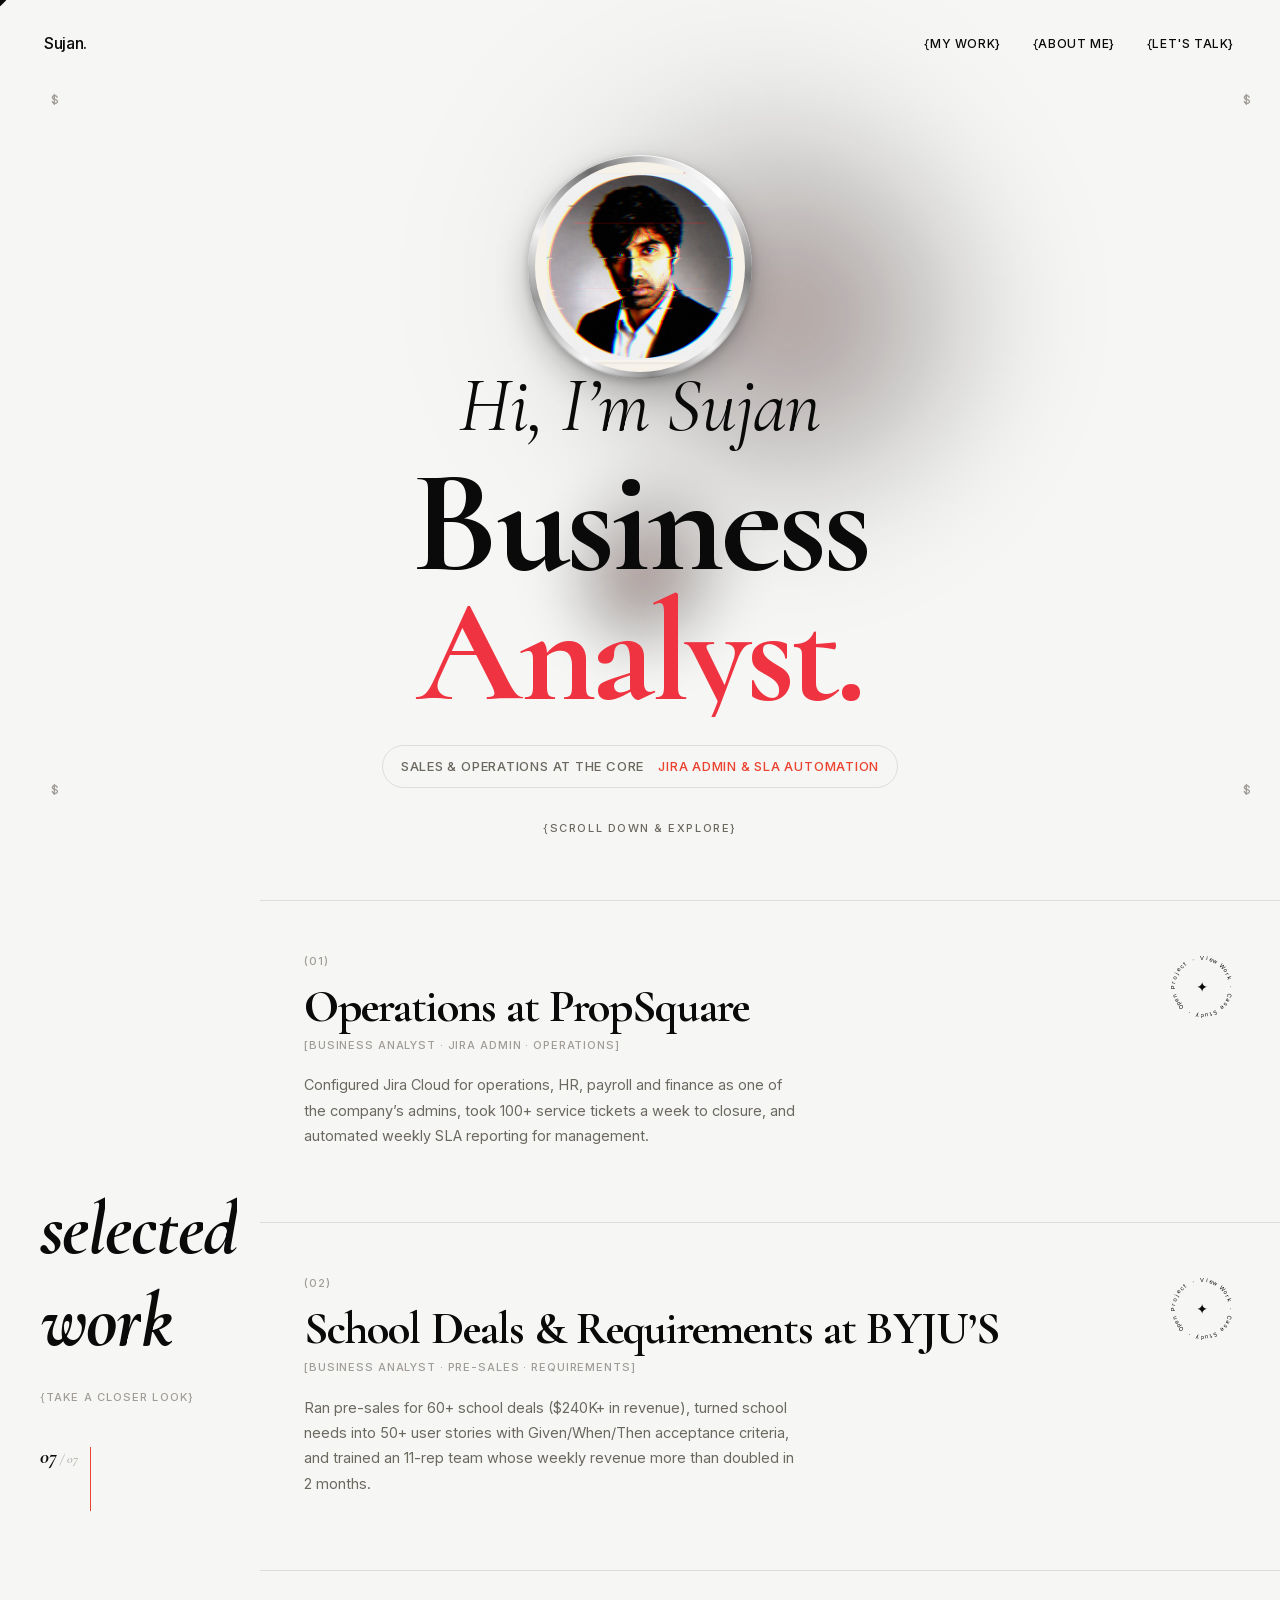
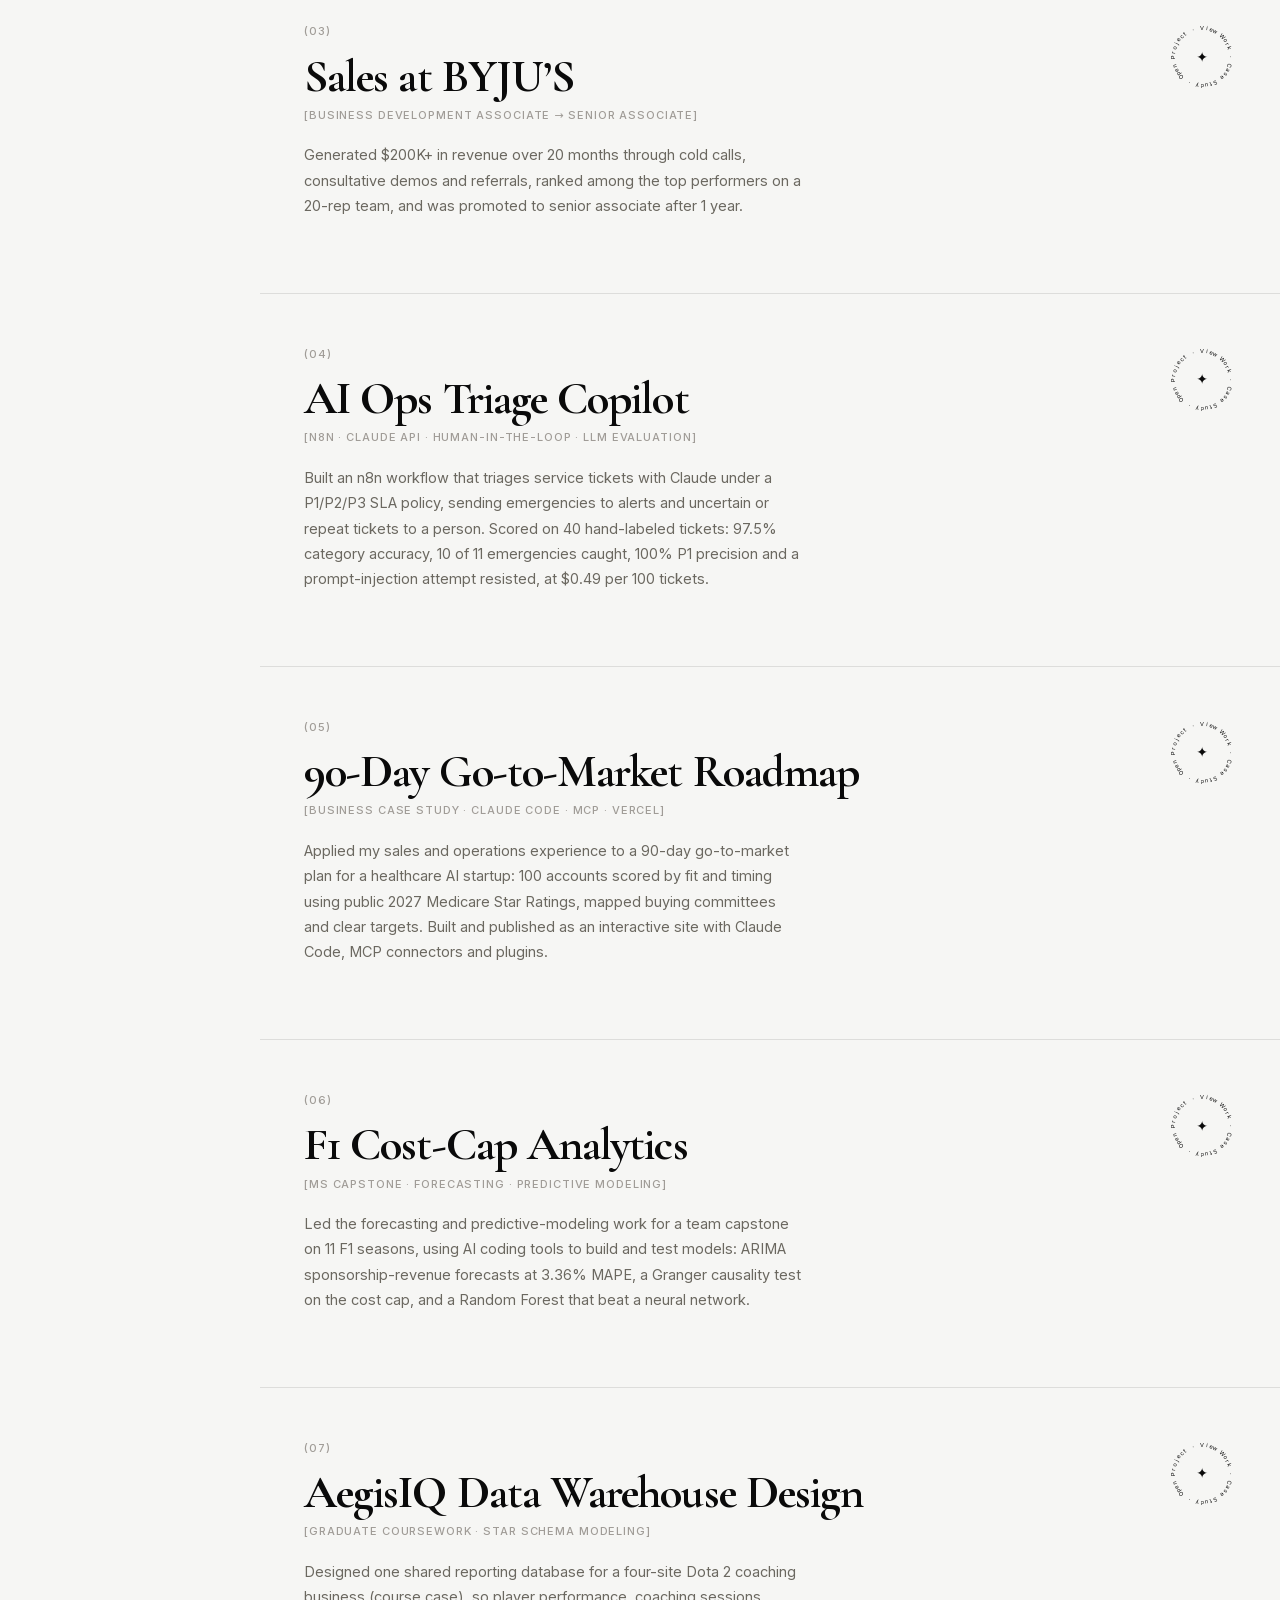
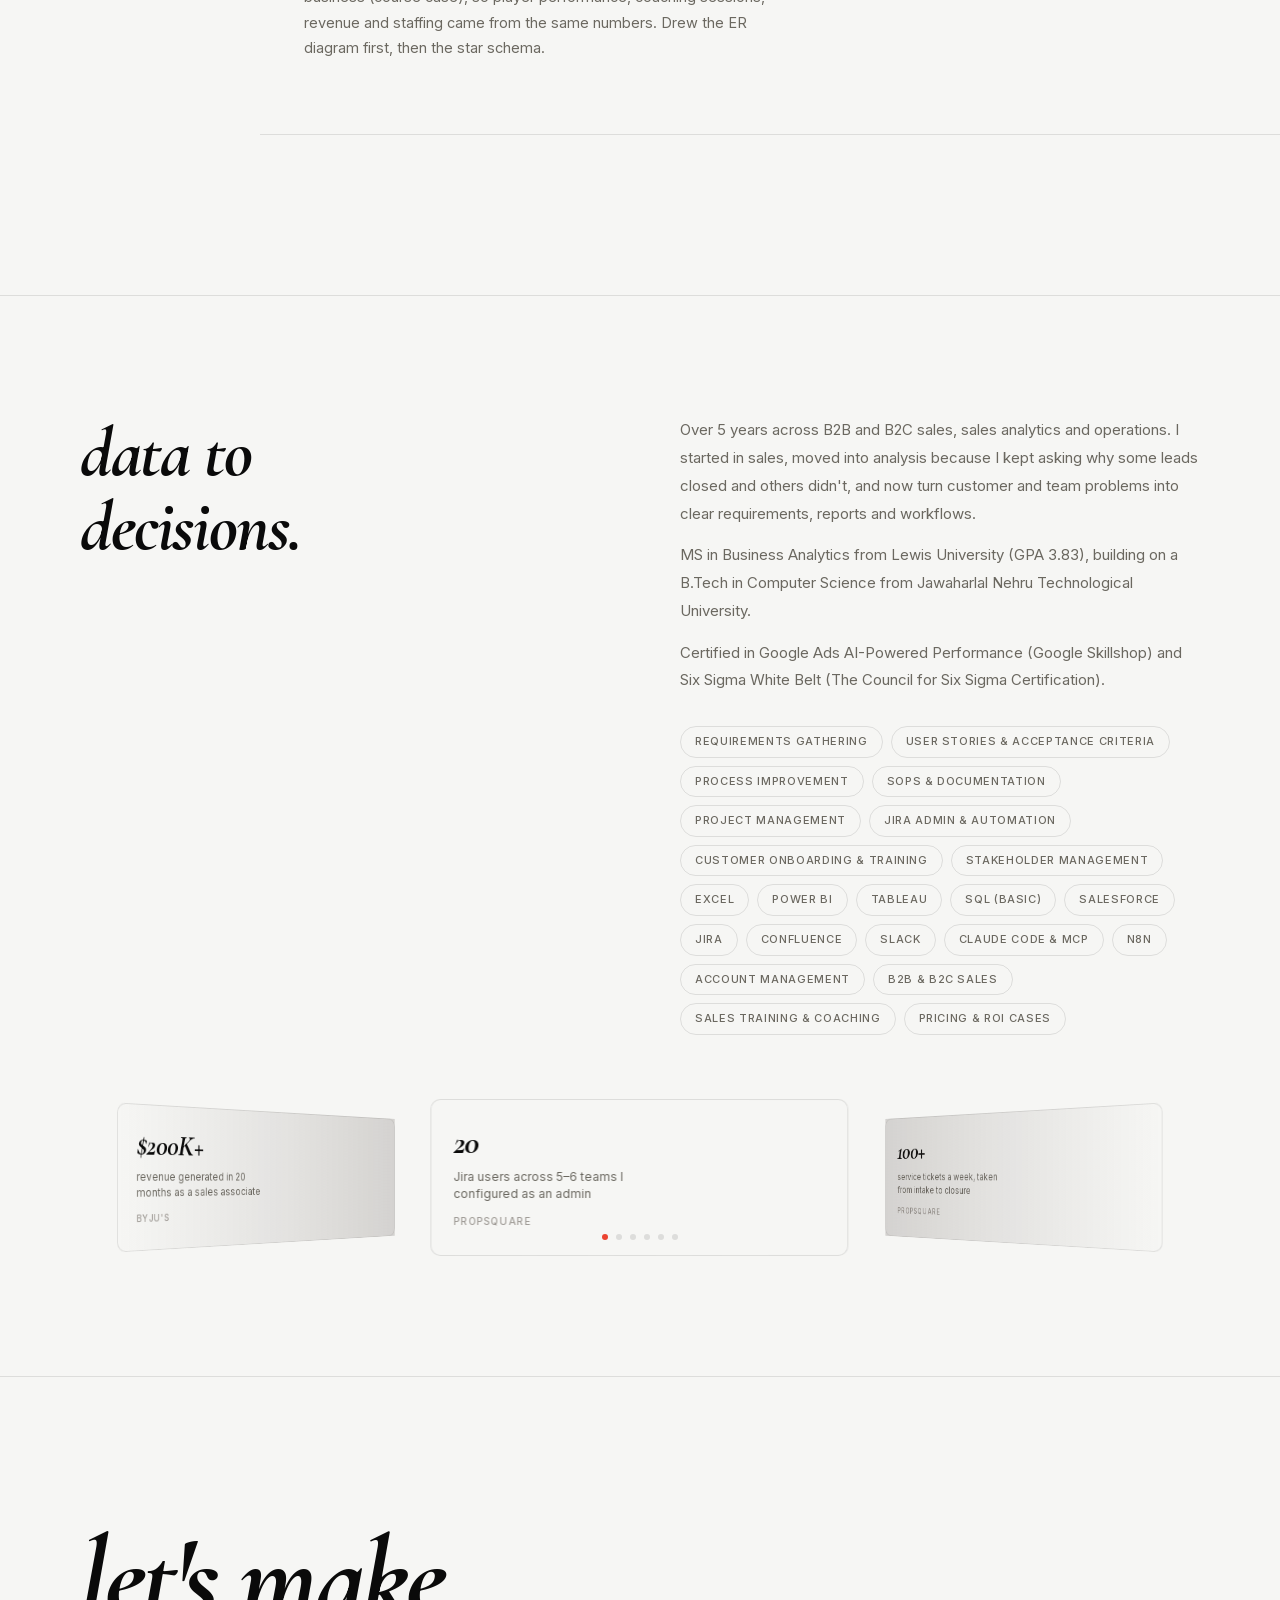
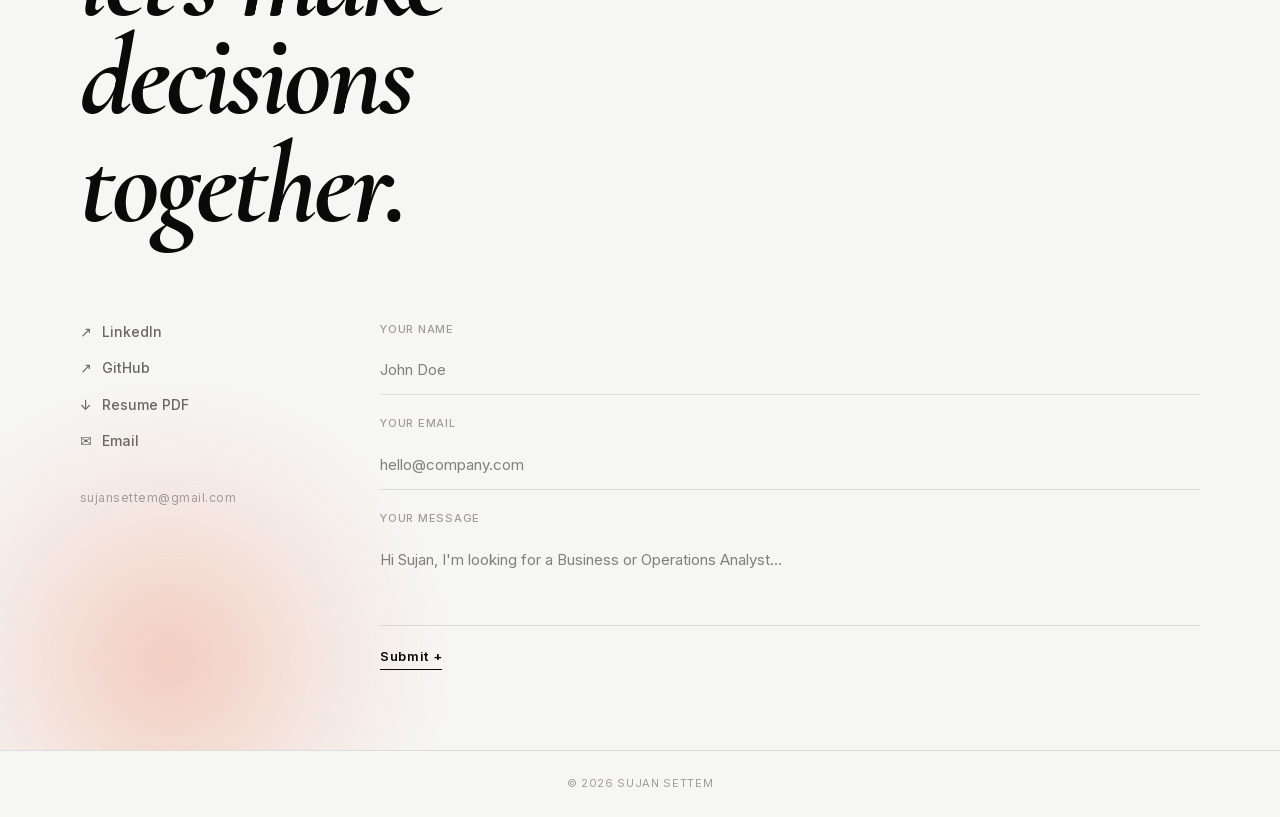
==== commit 40c6ac1c: "Deploy: 60+ school deals Co-Authored-By: Claude Opus 5.5 <noreply@anthropic.com>" ====
--- a/index.html
+++ b/index.html
@@ -1 +1 @@
-<!DOCTYPE html><html lang="en" class="cormorant_garamond_51a371e7-module__A5rFYW__variable cormorant_4e543290-module__CKMy_q__variable inter_c15e96cb-module__0bjUvq__variable font-sans geist_da832ead-module__aN_Ytq__variable"><head><meta charSet="utf-8"/><meta name="viewport" content="width=device-width, initial-scale=1"/><link rel="preload" href="/_next/static/media/01e4147cff8141ee-s.p.3huc2loe0ie8a.woff2" as="font" crossorigin="" type="font/woff2"/><link rel="preload" href="/_next/static/media/61f83d1116c3c119-s.p.1i770ixt5m62g.woff2" as="font" crossorigin="" type="font/woff2"/><link rel="preload" href="/_next/static/media/83afe278b6a6bb3c-s.p.2bn3s6zvc0dyp.woff2" as="font" crossorigin="" type="font/woff2"/><link rel="preload" href="/_next/static/media/8bd76523131fa0fc-s.p.1pvupmngxrt5z.woff2" as="font" crossorigin="" type="font/woff2"/><link rel="preload" href="/_next/static/media/caa3a2e1cccd8315-s.p.0wgildi0cnwt9.woff2" as="font" crossorigin="" type="font/woff2"/><link rel="preload" href="/_next/static/media/daa29454a3e61cb2-s.p.25_z0nxfvnd9o.woff2" as="font" crossorigin="" type="font/woff2"/><link rel="preload" as="image" href="/sujan-art.png"/><link rel="stylesheet" href="/_next/static/chunks/0pormahwbj4th.css" data-precedence="next"/><link rel="stylesheet" href="/_next/static/chunks/2q7mz4m9shapq.css" data-precedence="next"/><link rel="preload" as="script" fetchPriority="low" href="/_next/static/chunks/310vm2bl3xxpt.js"/><script src="/_next/static/chunks/19mx3mg6lkumu.js" async=""></script><script src="/_next/static/chunks/27t_qfc-3_lzs.js" async=""></script><script src="/_next/static/chunks/1umjmroatobi6.js" async=""></script><script src="/_next/static/chunks/turbopack-207gbjc7i4a-q.js" async=""></script><script src="/_next/static/chunks/3iyr0mhquzu4t.js" async=""></script><script src="/_next/static/chunks/32o2gcaey0se2.js" async=""></script><script src="/_next/static/chunks/03tij-265585c.js" async=""></script><script src="/_next/static/chunks/2nxe04jdtmkct.js" async=""></script><meta name="next-size-adjust" content=""/><title>Sujan Settem | Business &amp; Operations Analyst</title><meta name="description" content="Business and operations analyst specializing in sales and operations: Jira administration and SLA automation, requirements and user stories, and sales enablement. 5+ years · MS Business Analytics · Chicago, IL."/><link rel="icon" href="/favicon.ico?favicon.2vob68tjqpejf.ico" sizes="256x256" type="image/x-icon"/><script src="/_next/static/chunks/0cz1d0mv5g_q7.js" noModule=""></script></head><body><div hidden=""><!--$--><!--/$--></div><nav class="nav"><span class="nav-logo">Sujan.</span><ul class="nav-links nav-css-hover"><li><a href="#work"><span class="nav-link-text">{MY WORK}</span></a></li><li><a href="#about"><span class="nav-link-text">{ABOUT ME}</span></a></li><li><a href="#contact"><span class="nav-link-text">{LET&#x27;S TALK}</span></a></li></ul></nav><section class="hero" id="top"><div style="position:absolute;top:90px;left:44px"><div class="cross" aria-hidden="true"><span class="cross-symbol" style="opacity:0;transform:scale(0.4)">+</span></div></div><div style="position:absolute;top:90px;right:44px"><div class="cross" aria-hidden="true"><span class="cross-symbol" style="opacity:0;transform:scale(0.4)">+</span></div></div><div style="position:absolute;bottom:120px;left:44px"><div class="cross" aria-hidden="true"><span class="cross-symbol" style="opacity:0;transform:scale(0.4)">+</span></div></div><div style="position:absolute;bottom:120px;right:44px"><div class="cross" aria-hidden="true"><span class="cross-symbol" style="opacity:0;transform:scale(0.4)">+</span></div></div><div class="hero-inner"><div class="hero-photo-wrap" style="transform:none"><img src="/sujan-art.png" alt="Sujan Settem" class="hero-photo" style="clip-path:circle(0% at 50% 50%)"/></div><h1 class="hero-headline"><span class="line-wrap"><span class="line-sm"><span class="kchar" style="opacity:0;filter:blur(10px);font-weight:300;transform:translateY(110%)">H</span><span class="kchar" style="opacity:0;filter:blur(10px);font-weight:300;transform:translateY(110%)">i</span><span class="kchar" style="opacity:0;filter:blur(10px);font-weight:300;transform:translateY(110%)">,</span><span class="kchar" style="opacity:0;filter:blur(10px);font-weight:300;transform:translateY(110%)"> </span><span class="kchar" style="opacity:0;filter:blur(10px);font-weight:300;transform:translateY(110%)">I</span><span class="kchar" style="opacity:0;filter:blur(10px);font-weight:300;transform:translateY(110%)">’</span><span class="kchar" style="opacity:0;filter:blur(10px);font-weight:300;transform:translateY(110%)">m</span><span class="kchar" style="opacity:0;filter:blur(10px);font-weight:300;transform:translateY(110%)"> </span><span class="kchar" style="opacity:0;filter:blur(10px);font-weight:300;transform:translateY(110%)">S</span><span class="kchar" style="opacity:0;filter:blur(10px);font-weight:300;transform:translateY(110%)">u</span><span class="kchar" style="opacity:0;filter:blur(10px);font-weight:300;transform:translateY(110%)">j</span><span class="kchar" style="opacity:0;filter:blur(10px);font-weight:300;transform:translateY(110%)">a</span><span class="kchar" style="opacity:0;filter:blur(10px);font-weight:300;transform:translateY(110%)">n</span></span></span><span class="line-wrap"><span class="line-lg"><span class="kchar" style="opacity:0;filter:blur(10px);font-weight:300;transform:translateY(110%)">B</span><span class="kchar" style="opacity:0;filter:blur(10px);font-weight:300;transform:translateY(110%)">u</span><span class="kchar" style="opacity:0;filter:blur(10px);font-weight:300;transform:translateY(110%)">s</span><span class="kchar" style="opacity:0;filter:blur(10px);font-weight:300;transform:translateY(110%)">i</span><span class="kchar" style="opacity:0;filter:blur(10px);font-weight:300;transform:translateY(110%)">n</span><span class="kchar" style="opacity:0;filter:blur(10px);font-weight:300;transform:translateY(110%)">e</span><span class="kchar" style="opacity:0;filter:blur(10px);font-weight:300;transform:translateY(110%)">s</span><span class="kchar" style="opacity:0;filter:blur(10px);font-weight:300;transform:translateY(110%)">s</span></span></span><span class="line-wrap"><span class="line-red"><span class="kchar" style="opacity:0;filter:blur(10px);font-weight:300;transform:translateY(110%)">A</span><span class="kchar" style="opacity:0;filter:blur(10px);font-weight:300;transform:translateY(110%)">n</span><span class="kchar" style="opacity:0;filter:blur(10px);font-weight:300;transform:translateY(110%)">a</span><span class="kchar" style="opacity:0;filter:blur(10px);font-weight:300;transform:translateY(110%)">l</span><span class="kchar" style="opacity:0;filter:blur(10px);font-weight:300;transform:translateY(110%)">y</span><span class="kchar" style="opacity:0;filter:blur(10px);font-weight:300;transform:translateY(110%)">s</span><span class="kchar" style="opacity:0;filter:blur(10px);font-weight:300;transform:translateY(110%)">t</span><span class="kchar" style="opacity:0;filter:blur(10px);font-weight:300;transform:translateY(110%)">.</span></span></span></h1><button type="button" class="hero-focus" aria-label="Sales and operations focus: Jira admin &amp; SLA automation, field operations &amp; ticket closure, requirements &amp; user stories, sales enablement &amp; pipeline" style="opacity:0;transform:translateY(8px)"><span class="hero-focus-label">sales &amp; operations at the core</span><span class="hero-focus-roll" aria-hidden="true"><span class="hero-focus-word" style="opacity:1;transform:none">Jira admin &amp; SLA automation</span></span></button><p class="hero-scroll" style="opacity:0;transform:translateY(8px)">{scroll down &amp; explore}</p></div><canvas class="hero-glow-canvas" aria-hidden="true"></canvas></section><section class="work-section" id="work"><div class="work-layout"><div class="work-sticky"><div class="work-sticky-label"><span style="display:block;width:fit-content;white-space:nowrap"><span style="position:relative;display:inline-block;overflow:hidden;line-height:1.05"><span style="display:inline-block">s</span><span aria-hidden="true" style="display:inline-block;position:absolute;left:0;top:0;transform:translateY(100%)">s</span></span><span style="position:relative;display:inline-block;overflow:hidden;line-height:1.05"><span style="display:inline-block">e</span><span aria-hidden="true" style="display:inline-block;position:absolute;left:0;top:0;transform:translateY(100%)">e</span></span><span style="position:relative;display:inline-block;overflow:hidden;line-height:1.05"><span style="display:inline-block">l</span><span aria-hidden="true" style="display:inline-block;position:absolute;left:0;top:0;transform:translateY(100%)">l</span></span><span style="position:relative;display:inline-block;overflow:hidden;line-height:1.05"><span style="display:inline-block">e</span><span aria-hidden="true" style="display:inline-block;position:absolute;left:0;top:0;transform:translateY(100%)">e</span></span><span style="position:relative;display:inline-block;overflow:hidden;line-height:1.05"><span style="display:inline-block">c</span><span aria-hidden="true" style="display:inline-block;position:absolute;left:0;top:0;transform:translateY(100%)">c</span></span><span style="position:relative;display:inline-block;overflow:hidden;line-height:1.05"><span style="display:inline-block">t</span><span aria-hidden="true" style="display:inline-block;position:absolute;left:0;top:0;transform:translateY(100%)">t</span></span><span style="position:relative;display:inline-block;overflow:hidden;line-height:1.05"><span style="display:inline-block">e</span><span aria-hidden="true" style="display:inline-block;position:absolute;left:0;top:0;transform:translateY(100%)">e</span></span><span style="position:relative;display:inline-block;overflow:hidden;line-height:1.05"><span style="display:inline-block">d</span><span aria-hidden="true" style="display:inline-block;position:absolute;left:0;top:0;transform:translateY(100%)">d</span></span></span><span style="display:block;width:fit-content;white-space:nowrap"><span style="position:relative;display:inline-block;overflow:hidden;line-height:1.05"><span style="display:inline-block">w</span><span aria-hidden="true" style="display:inline-block;position:absolute;left:0;top:0;transform:translateY(100%)">w</span></span><span style="position:relative;display:inline-block;overflow:hidden;line-height:1.05"><span style="display:inline-block">o</span><span aria-hidden="true" style="display:inline-block;position:absolute;left:0;top:0;transform:translateY(100%)">o</span></span><span style="position:relative;display:inline-block;overflow:hidden;line-height:1.05"><span style="display:inline-block">r</span><span aria-hidden="true" style="display:inline-block;position:absolute;left:0;top:0;transform:translateY(100%)">r</span></span><span style="position:relative;display:inline-block;overflow:hidden;line-height:1.05"><span style="display:inline-block">k</span><span aria-hidden="true" style="display:inline-block;position:absolute;left:0;top:0;transform:translateY(100%)">k</span></span></span></div><p class="work-sticky-sub">{take a closer look}</p><div class="work-progress"><span class="work-progress-count">01<span class="work-progress-total"> / <!-- -->07</span></span><div class="work-progress-track"><div class="work-progress-fill"></div></div></div></div><div class="work-list"><div class="work-item" style="opacity:0"><a class="badge badge-live" href="/work/propsquare-operations" target="_blank" rel="noreferrer" aria-label="View project — click here"><div class="badge-visual"><svg class="badge-svg" viewBox="0 0 66 66"><text x="33" y="7" font-size="5.5" fill="#0A0A0A" text-anchor="middle" transform="rotate(0,33,7)">V</text><text x="37.067296" y="7.320103" font-size="5.5" fill="#0A0A0A" text-anchor="middle" transform="rotate(9,37.067296,7.320103)">i</text><text x="41.034442" y="8.272531" font-size="5.5" fill="#0A0A0A" text-anchor="middle" transform="rotate(18,41.034442,8.272531)">e</text><text x="44.803753" y="9.83383" font-size="5.5" fill="#0A0A0A" text-anchor="middle" transform="rotate(27,44.803753,9.83383)">w</text><text x="48.282417" y="11.965558" font-size="5.5" fill="#0A0A0A" text-anchor="middle" transform="rotate(36,48.282417,11.965558)"> </text><text x="51.384776" y="14.615224" font-size="5.5" fill="#0A0A0A" text-anchor="middle" transform="rotate(45,51.384776,14.615224)">W</text><text x="54.034442" y="17.717583" font-size="5.5" fill="#0A0A0A" text-anchor="middle" transform="rotate(54,54.034442,17.717583)">o</text><text x="56.16617" y="21.196247" font-size="5.5" fill="#0A0A0A" text-anchor="middle" transform="rotate(63,56.16617,21.196247)">r</text><text x="57.727469" y="24.965558" font-size="5.5" fill="#0A0A0A" text-anchor="middle" transform="rotate(72,57.727469,24.965558)">k</text><text x="58.679897" y="28.932704" font-size="5.5" fill="#0A0A0A" text-anchor="middle" transform="rotate(81,58.679897,28.932704)"> </text><text x="59" y="33" font-size="5.5" fill="#0A0A0A" text-anchor="middle" transform="rotate(90,59,33)">·</text><text x="58.679897" y="37.067296" font-size="5.5" fill="#0A0A0A" text-anchor="middle" transform="rotate(99,58.679897,37.067296)"> </text><text x="57.727469" y="41.034442" font-size="5.5" fill="#0A0A0A" text-anchor="middle" transform="rotate(108,57.727469,41.034442)">C</text><text x="56.16617" y="44.803753" font-size="5.5" fill="#0A0A0A" text-anchor="middle" transform="rotate(117,56.16617,44.803753)">a</text><text x="54.034442" y="48.282417" font-size="5.5" fill="#0A0A0A" text-anchor="middle" transform="rotate(126,54.034442,48.282417)">s</text><text x="51.384776" y="51.384776" font-size="5.5" fill="#0A0A0A" text-anchor="middle" transform="rotate(135,51.384776,51.384776)">e</text><text x="48.282417" y="54.034442" font-size="5.5" fill="#0A0A0A" text-anchor="middle" transform="rotate(144,48.282417,54.034442)"> </text><text x="44.803753" y="56.16617" font-size="5.5" fill="#0A0A0A" text-anchor="middle" transform="rotate(153,44.803753,56.16617)">S</text><text x="41.034442" y="57.727469" font-size="5.5" fill="#0A0A0A" text-anchor="middle" transform="rotate(162,41.034442,57.727469)">t</text><text x="37.067296" y="58.679897" font-size="5.5" fill="#0A0A0A" text-anchor="middle" transform="rotate(171,37.067296,58.679897)">u</text><text x="33" y="59" font-size="5.5" fill="#0A0A0A" text-anchor="middle" transform="rotate(180,33,59)">d</text><text x="28.932704" y="58.679897" font-size="5.5" fill="#0A0A0A" text-anchor="middle" transform="rotate(189,28.932704,58.679897)">y</text><text x="24.965558" y="57.727469" font-size="5.5" fill="#0A0A0A" text-anchor="middle" transform="rotate(198,24.965558,57.727469)"> </text><text x="21.196247" y="56.16617" font-size="5.5" fill="#0A0A0A" text-anchor="middle" transform="rotate(207,21.196247,56.16617)">·</text><text x="17.717583" y="54.034442" font-size="5.5" fill="#0A0A0A" text-anchor="middle" transform="rotate(216,17.717583,54.034442)"> </text><text x="14.615224" y="51.384776" font-size="5.5" fill="#0A0A0A" text-anchor="middle" transform="rotate(225,14.615224,51.384776)">O</text><text x="11.965558" y="48.282417" font-size="5.5" fill="#0A0A0A" text-anchor="middle" transform="rotate(234,11.965558,48.282417)">p</text><text x="9.83383" y="44.803753" font-size="5.5" fill="#0A0A0A" text-anchor="middle" transform="rotate(243,9.83383,44.803753)">e</text><text x="8.272531" y="41.034442" font-size="5.5" fill="#0A0A0A" text-anchor="middle" transform="rotate(252,8.272531,41.034442)">n</text><text x="7.320103" y="37.067296" font-size="5.5" fill="#0A0A0A" text-anchor="middle" transform="rotate(261,7.320103,37.067296)"> </text><text x="7" y="33" font-size="5.5" fill="#0A0A0A" text-anchor="middle" transform="rotate(270,7,33)">P</text><text x="7.320103" y="28.932704" font-size="5.5" fill="#0A0A0A" text-anchor="middle" transform="rotate(279,7.320103,28.932704)">r</text><text x="8.272531" y="24.965558" font-size="5.5" fill="#0A0A0A" text-anchor="middle" transform="rotate(288,8.272531,24.965558)">o</text><text x="9.83383" y="21.196247" font-size="5.5" fill="#0A0A0A" text-anchor="middle" transform="rotate(297,9.83383,21.196247)">j</text><text x="11.965558" y="17.717583" font-size="5.5" fill="#0A0A0A" text-anchor="middle" transform="rotate(306,11.965558,17.717583)">e</text><text x="14.615224" y="14.615224" font-size="5.5" fill="#0A0A0A" text-anchor="middle" transform="rotate(315,14.615224,14.615224)">c</text><text x="17.717583" y="11.965558" font-size="5.5" fill="#0A0A0A" text-anchor="middle" transform="rotate(324,17.717583,11.965558)">t</text><text x="21.196247" y="9.83383" font-size="5.5" fill="#0A0A0A" text-anchor="middle" transform="rotate(333,21.196247,9.83383)"> </text><text x="24.965558" y="8.272531" font-size="5.5" fill="#0A0A0A" text-anchor="middle" transform="rotate(342,24.965558,8.272531)">·</text><text x="28.932704" y="7.320103" font-size="5.5" fill="#0A0A0A" text-anchor="middle" transform="rotate(351,28.932704,7.320103)"> </text></svg><div class="badge-star" style="opacity:1">✦</div><div class="badge-click-wrap" style="opacity:0"><div class="badge-click" aria-hidden="true"><div class="badge-click-row"><span class="badge-click-slot"><span class="badge-click-glyph">C</span></span><span class="badge-click-slot"><span class="badge-click-glyph">L</span></span><span class="badge-click-slot"><span class="badge-click-glyph">I</span></span><span class="badge-click-slot"><span class="badge-click-glyph">C</span></span><span class="badge-click-slot"><span class="badge-click-glyph">K</span></span></div><div class="badge-click-row"><span class="badge-click-slot"><span class="badge-click-glyph">H</span></span><span class="badge-click-slot"><span class="badge-click-glyph">E</span></span><span class="badge-click-slot"><span class="badge-click-glyph">R</span></span><span class="badge-click-slot"><span class="badge-click-glyph">E</span></span></div></div></div></div></a><p class="work-num">(01)</p><h2 class="work-title">Operations at PropSquare</h2><p class="work-tag">[BUSINESS ANALYST · JIRA ADMIN · OPERATIONS]</p><p class="work-desc">Configured Jira Cloud for operations, HR, payroll and finance as one of the company’s admins, took 100+ service tickets a week to closure, and automated weekly SLA reporting for management.</p></div><div class="work-item" style="opacity:0"><a class="badge badge-live" href="/work/byjus" target="_blank" rel="noreferrer" aria-label="View project — click here"><div class="badge-visual"><svg class="badge-svg" viewBox="0 0 66 66"><text x="33" y="7" font-size="5.5" fill="#0A0A0A" text-anchor="middle" transform="rotate(0,33,7)">V</text><text x="37.067296" y="7.320103" font-size="5.5" fill="#0A0A0A" text-anchor="middle" transform="rotate(9,37.067296,7.320103)">i</text><text x="41.034442" y="8.272531" font-size="5.5" fill="#0A0A0A" text-anchor="middle" transform="rotate(18,41.034442,8.272531)">e</text><text x="44.803753" y="9.83383" font-size="5.5" fill="#0A0A0A" text-anchor="middle" transform="rotate(27,44.803753,9.83383)">w</text><text x="48.282417" y="11.965558" font-size="5.5" fill="#0A0A0A" text-anchor="middle" transform="rotate(36,48.282417,11.965558)"> </text><text x="51.384776" y="14.615224" font-size="5.5" fill="#0A0A0A" text-anchor="middle" transform="rotate(45,51.384776,14.615224)">W</text><text x="54.034442" y="17.717583" font-size="5.5" fill="#0A0A0A" text-anchor="middle" transform="rotate(54,54.034442,17.717583)">o</text><text x="56.16617" y="21.196247" font-size="5.5" fill="#0A0A0A" text-anchor="middle" transform="rotate(63,56.16617,21.196247)">r</text><text x="57.727469" y="24.965558" font-size="5.5" fill="#0A0A0A" text-anchor="middle" transform="rotate(72,57.727469,24.965558)">k</text><text x="58.679897" y="28.932704" font-size="5.5" fill="#0A0A0A" text-anchor="middle" transform="rotate(81,58.679897,28.932704)"> </text><text x="59" y="33" font-size="5.5" fill="#0A0A0A" text-anchor="middle" transform="rotate(90,59,33)">·</text><text x="58.679897" y="37.067296" font-size="5.5" fill="#0A0A0A" text-anchor="middle" transform="rotate(99,58.679897,37.067296)"> </text><text x="57.727469" y="41.034442" font-size="5.5" fill="#0A0A0A" text-anchor="middle" transform="rotate(108,57.727469,41.034442)">C</text><text x="56.16617" y="44.803753" font-size="5.5" fill="#0A0A0A" text-anchor="middle" transform="rotate(117,56.16617,44.803753)">a</text><text x="54.034442" y="48.282417" font-size="5.5" fill="#0A0A0A" text-anchor="middle" transform="rotate(126,54.034442,48.282417)">s</text><text x="51.384776" y="51.384776" font-size="5.5" fill="#0A0A0A" text-anchor="middle" transform="rotate(135,51.384776,51.384776)">e</text><text x="48.282417" y="54.034442" font-size="5.5" fill="#0A0A0A" text-anchor="middle" transform="rotate(144,48.282417,54.034442)"> </text><text x="44.803753" y="56.16617" font-size="5.5" fill="#0A0A0A" text-anchor="middle" transform="rotate(153,44.803753,56.16617)">S</text><text x="41.034442" y="57.727469" font-size="5.5" fill="#0A0A0A" text-anchor="middle" transform="rotate(162,41.034442,57.727469)">t</text><text x="37.067296" y="58.679897" font-size="5.5" fill="#0A0A0A" text-anchor="middle" transform="rotate(171,37.067296,58.679897)">u</text><text x="33" y="59" font-size="5.5" fill="#0A0A0A" text-anchor="middle" transform="rotate(180,33,59)">d</text><text x="28.932704" y="58.679897" font-size="5.5" fill="#0A0A0A" text-anchor="middle" transform="rotate(189,28.932704,58.679897)">y</text><text x="24.965558" y="57.727469" font-size="5.5" fill="#0A0A0A" text-anchor="middle" transform="rotate(198,24.965558,57.727469)"> </text><text x="21.196247" y="56.16617" font-size="5.5" fill="#0A0A0A" text-anchor="middle" transform="rotate(207,21.196247,56.16617)">·</text><text x="17.717583" y="54.034442" font-size="5.5" fill="#0A0A0A" text-anchor="middle" transform="rotate(216,17.717583,54.034442)"> </text><text x="14.615224" y="51.384776" font-size="5.5" fill="#0A0A0A" text-anchor="middle" transform="rotate(225,14.615224,51.384776)">O</text><text x="11.965558" y="48.282417" font-size="5.5" fill="#0A0A0A" text-anchor="middle" transform="rotate(234,11.965558,48.282417)">p</text><text x="9.83383" y="44.803753" font-size="5.5" fill="#0A0A0A" text-anchor="middle" transform="rotate(243,9.83383,44.803753)">e</text><text x="8.272531" y="41.034442" font-size="5.5" fill="#0A0A0A" text-anchor="middle" transform="rotate(252,8.272531,41.034442)">n</text><text x="7.320103" y="37.067296" font-size="5.5" fill="#0A0A0A" text-anchor="middle" transform="rotate(261,7.320103,37.067296)"> </text><text x="7" y="33" font-size="5.5" fill="#0A0A0A" text-anchor="middle" transform="rotate(270,7,33)">P</text><text x="7.320103" y="28.932704" font-size="5.5" fill="#0A0A0A" text-anchor="middle" transform="rotate(279,7.320103,28.932704)">r</text><text x="8.272531" y="24.965558" font-size="5.5" fill="#0A0A0A" text-anchor="middle" transform="rotate(288,8.272531,24.965558)">o</text><text x="9.83383" y="21.196247" font-size="5.5" fill="#0A0A0A" text-anchor="middle" transform="rotate(297,9.83383,21.196247)">j</text><text x="11.965558" y="17.717583" font-size="5.5" fill="#0A0A0A" text-anchor="middle" transform="rotate(306,11.965558,17.717583)">e</text><text x="14.615224" y="14.615224" font-size="5.5" fill="#0A0A0A" text-anchor="middle" transform="rotate(315,14.615224,14.615224)">c</text><text x="17.717583" y="11.965558" font-size="5.5" fill="#0A0A0A" text-anchor="middle" transform="rotate(324,17.717583,11.965558)">t</text><text x="21.196247" y="9.83383" font-size="5.5" fill="#0A0A0A" text-anchor="middle" transform="rotate(333,21.196247,9.83383)"> </text><text x="24.965558" y="8.272531" font-size="5.5" fill="#0A0A0A" text-anchor="middle" transform="rotate(342,24.965558,8.272531)">·</text><text x="28.932704" y="7.320103" font-size="5.5" fill="#0A0A0A" text-anchor="middle" transform="rotate(351,28.932704,7.320103)"> </text></svg><div class="badge-star" style="opacity:1">✦</div><div class="badge-click-wrap" style="opacity:0"><div class="badge-click" aria-hidden="true"><div class="badge-click-row"><span class="badge-click-slot"><span class="badge-click-glyph">C</span></span><span class="badge-click-slot"><span class="badge-click-glyph">L</span></span><span class="badge-click-slot"><span class="badge-click-glyph">I</span></span><span class="badge-click-slot"><span class="badge-click-glyph">C</span></span><span class="badge-click-slot"><span class="badge-click-glyph">K</span></span></div><div class="badge-click-row"><span class="badge-click-slot"><span class="badge-click-glyph">H</span></span><span class="badge-click-slot"><span class="badge-click-glyph">E</span></span><span class="badge-click-slot"><span class="badge-click-glyph">R</span></span><span class="badge-click-slot"><span class="badge-click-glyph">E</span></span></div></div></div></div></a><p class="work-num">(02)</p><h2 class="work-title">School Deals &amp; Requirements at BYJU’S</h2><p class="work-tag">[BUSINESS ANALYST · PRE-SALES · REQUIREMENTS]</p><p class="work-desc">Ran pre-sales for 35+ school and district deals ($240K+ in revenue), turned school needs into 50+ user stories with Given/When/Then acceptance criteria, and trained an 11-rep team whose weekly revenue more than doubled in 2 months.</p></div><div class="work-item" style="opacity:0"><a class="badge badge-live" href="/work/byjus/#sales" target="_blank" rel="noreferrer" aria-label="View project — click here"><div class="badge-visual"><svg class="badge-svg" viewBox="0 0 66 66"><text x="33" y="7" font-size="5.5" fill="#0A0A0A" text-anchor="middle" transform="rotate(0,33,7)">V</text><text x="37.067296" y="7.320103" font-size="5.5" fill="#0A0A0A" text-anchor="middle" transform="rotate(9,37.067296,7.320103)">i</text><text x="41.034442" y="8.272531" font-size="5.5" fill="#0A0A0A" text-anchor="middle" transform="rotate(18,41.034442,8.272531)">e</text><text x="44.803753" y="9.83383" font-size="5.5" fill="#0A0A0A" text-anchor="middle" transform="rotate(27,44.803753,9.83383)">w</text><text x="48.282417" y="11.965558" font-size="5.5" fill="#0A0A0A" text-anchor="middle" transform="rotate(36,48.282417,11.965558)"> </text><text x="51.384776" y="14.615224" font-size="5.5" fill="#0A0A0A" text-anchor="middle" transform="rotate(45,51.384776,14.615224)">W</text><text x="54.034442" y="17.717583" font-size="5.5" fill="#0A0A0A" text-anchor="middle" transform="rotate(54,54.034442,17.717583)">o</text><text x="56.16617" y="21.196247" font-size="5.5" fill="#0A0A0A" text-anchor="middle" transform="rotate(63,56.16617,21.196247)">r</text><text x="57.727469" y="24.965558" font-size="5.5" fill="#0A0A0A" text-anchor="middle" transform="rotate(72,57.727469,24.965558)">k</text><text x="58.679897" y="28.932704" font-size="5.5" fill="#0A0A0A" text-anchor="middle" transform="rotate(81,58.679897,28.932704)"> </text><text x="59" y="33" font-size="5.5" fill="#0A0A0A" text-anchor="middle" transform="rotate(90,59,33)">·</text><text x="58.679897" y="37.067296" font-size="5.5" fill="#0A0A0A" text-anchor="middle" transform="rotate(99,58.679897,37.067296)"> </text><text x="57.727469" y="41.034442" font-size="5.5" fill="#0A0A0A" text-anchor="middle" transform="rotate(108,57.727469,41.034442)">C</text><text x="56.16617" y="44.803753" font-size="5.5" fill="#0A0A0A" text-anchor="middle" transform="rotate(117,56.16617,44.803753)">a</text><text x="54.034442" y="48.282417" font-size="5.5" fill="#0A0A0A" text-anchor="middle" transform="rotate(126,54.034442,48.282417)">s</text><text x="51.384776" y="51.384776" font-size="5.5" fill="#0A0A0A" text-anchor="middle" transform="rotate(135,51.384776,51.384776)">e</text><text x="48.282417" y="54.034442" font-size="5.5" fill="#0A0A0A" text-anchor="middle" transform="rotate(144,48.282417,54.034442)"> </text><text x="44.803753" y="56.16617" font-size="5.5" fill="#0A0A0A" text-anchor="middle" transform="rotate(153,44.803753,56.16617)">S</text><text x="41.034442" y="57.727469" font-size="5.5" fill="#0A0A0A" text-anchor="middle" transform="rotate(162,41.034442,57.727469)">t</text><text x="37.067296" y="58.679897" font-size="5.5" fill="#0A0A0A" text-anchor="middle" transform="rotate(171,37.067296,58.679897)">u</text><text x="33" y="59" font-size="5.5" fill="#0A0A0A" text-anchor="middle" transform="rotate(180,33,59)">d</text><text x="28.932704" y="58.679897" font-size="5.5" fill="#0A0A0A" text-anchor="middle" transform="rotate(189,28.932704,58.679897)">y</text><text x="24.965558" y="57.727469" font-size="5.5" fill="#0A0A0A" text-anchor="middle" transform="rotate(198,24.965558,57.727469)"> </text><text x="21.196247" y="56.16617" font-size="5.5" fill="#0A0A0A" text-anchor="middle" transform="rotate(207,21.196247,56.16617)">·</text><text x="17.717583" y="54.034442" font-size="5.5" fill="#0A0A0A" text-anchor="middle" transform="rotate(216,17.717583,54.034442)"> </text><text x="14.615224" y="51.384776" font-size="5.5" fill="#0A0A0A" text-anchor="middle" transform="rotate(225,14.615224,51.384776)">O</text><text x="11.965558" y="48.282417" font-size="5.5" fill="#0A0A0A" text-anchor="middle" transform="rotate(234,11.965558,48.282417)">p</text><text x="9.83383" y="44.803753" font-size="5.5" fill="#0A0A0A" text-anchor="middle" transform="rotate(243,9.83383,44.803753)">e</text><text x="8.272531" y="41.034442" font-size="5.5" fill="#0A0A0A" text-anchor="middle" transform="rotate(252,8.272531,41.034442)">n</text><text x="7.320103" y="37.067296" font-size="5.5" fill="#0A0A0A" text-anchor="middle" transform="rotate(261,7.320103,37.067296)"> </text><text x="7" y="33" font-size="5.5" fill="#0A0A0A" text-anchor="middle" transform="rotate(270,7,33)">P</text><text x="7.320103" y="28.932704" font-size="5.5" fill="#0A0A0A" text-anchor="middle" transform="rotate(279,7.320103,28.932704)">r</text><text x="8.272531" y="24.965558" font-size="5.5" fill="#0A0A0A" text-anchor="middle" transform="rotate(288,8.272531,24.965558)">o</text><text x="9.83383" y="21.196247" font-size="5.5" fill="#0A0A0A" text-anchor="middle" transform="rotate(297,9.83383,21.196247)">j</text><text x="11.965558" y="17.717583" font-size="5.5" fill="#0A0A0A" text-anchor="middle" transform="rotate(306,11.965558,17.717583)">e</text><text x="14.615224" y="14.615224" font-size="5.5" fill="#0A0A0A" text-anchor="middle" transform="rotate(315,14.615224,14.615224)">c</text><text x="17.717583" y="11.965558" font-size="5.5" fill="#0A0A0A" text-anchor="middle" transform="rotate(324,17.717583,11.965558)">t</text><text x="21.196247" y="9.83383" font-size="5.5" fill="#0A0A0A" text-anchor="middle" transform="rotate(333,21.196247,9.83383)"> </text><text x="24.965558" y="8.272531" font-size="5.5" fill="#0A0A0A" text-anchor="middle" transform="rotate(342,24.965558,8.272531)">·</text><text x="28.932704" y="7.320103" font-size="5.5" fill="#0A0A0A" text-anchor="middle" transform="rotate(351,28.932704,7.320103)"> </text></svg><div class="badge-star" style="opacity:1">✦</div><div class="badge-click-wrap" style="opacity:0"><div class="badge-click" aria-hidden="true"><div class="badge-click-row"><span class="badge-click-slot"><span class="badge-click-glyph">C</span></span><span class="badge-click-slot"><span class="badge-click-glyph">L</span></span><span class="badge-click-slot"><span class="badge-click-glyph">I</span></span><span class="badge-click-slot"><span class="badge-click-glyph">C</span></span><span class="badge-click-slot"><span class="badge-click-glyph">K</span></span></div><div class="badge-click-row"><span class="badge-click-slot"><span class="badge-click-glyph">H</span></span><span class="badge-click-slot"><span class="badge-click-glyph">E</span></span><span class="badge-click-slot"><span class="badge-click-glyph">R</span></span><span class="badge-click-slot"><span class="badge-click-glyph">E</span></span></div></div></div></div></a><p class="work-num">(03)</p><h2 class="work-title">Sales at BYJU’S</h2><p class="work-tag">[BUSINESS DEVELOPMENT ASSOCIATE → SENIOR ASSOCIATE]</p><p class="work-desc">Generated $200K+ in revenue over 20 months through cold calls, consultative demos and referrals, ranked among the top performers on a 20-rep team, and was promoted to senior associate after 1 year.</p></div><div class="work-item" style="opacity:0"><a class="badge badge-live" href="https://github.com/ssettem/ai-ops-triage-copilot" target="_blank" rel="noreferrer" aria-label="View project — click here"><div class="badge-visual"><svg class="badge-svg" viewBox="0 0 66 66"><text x="33" y="7" font-size="5.5" fill="#0A0A0A" text-anchor="middle" transform="rotate(0,33,7)">V</text><text x="37.067296" y="7.320103" font-size="5.5" fill="#0A0A0A" text-anchor="middle" transform="rotate(9,37.067296,7.320103)">i</text><text x="41.034442" y="8.272531" font-size="5.5" fill="#0A0A0A" text-anchor="middle" transform="rotate(18,41.034442,8.272531)">e</text><text x="44.803753" y="9.83383" font-size="5.5" fill="#0A0A0A" text-anchor="middle" transform="rotate(27,44.803753,9.83383)">w</text><text x="48.282417" y="11.965558" font-size="5.5" fill="#0A0A0A" text-anchor="middle" transform="rotate(36,48.282417,11.965558)"> </text><text x="51.384776" y="14.615224" font-size="5.5" fill="#0A0A0A" text-anchor="middle" transform="rotate(45,51.384776,14.615224)">W</text><text x="54.034442" y="17.717583" font-size="5.5" fill="#0A0A0A" text-anchor="middle" transform="rotate(54,54.034442,17.717583)">o</text><text x="56.16617" y="21.196247" font-size="5.5" fill="#0A0A0A" text-anchor="middle" transform="rotate(63,56.16617,21.196247)">r</text><text x="57.727469" y="24.965558" font-size="5.5" fill="#0A0A0A" text-anchor="middle" transform="rotate(72,57.727469,24.965558)">k</text><text x="58.679897" y="28.932704" font-size="5.5" fill="#0A0A0A" text-anchor="middle" transform="rotate(81,58.679897,28.932704)"> </text><text x="59" y="33" font-size="5.5" fill="#0A0A0A" text-anchor="middle" transform="rotate(90,59,33)">·</text><text x="58.679897" y="37.067296" font-size="5.5" fill="#0A0A0A" text-anchor="middle" transform="rotate(99,58.679897,37.067296)"> </text><text x="57.727469" y="41.034442" font-size="5.5" fill="#0A0A0A" text-anchor="middle" transform="rotate(108,57.727469,41.034442)">C</text><text x="56.16617" y="44.803753" font-size="5.5" fill="#0A0A0A" text-anchor="middle" transform="rotate(117,56.16617,44.803753)">a</text><text x="54.034442" y="48.282417" font-size="5.5" fill="#0A0A0A" text-anchor="middle" transform="rotate(126,54.034442,48.282417)">s</text><text x="51.384776" y="51.384776" font-size="5.5" fill="#0A0A0A" text-anchor="middle" transform="rotate(135,51.384776,51.384776)">e</text><text x="48.282417" y="54.034442" font-size="5.5" fill="#0A0A0A" text-anchor="middle" transform="rotate(144,48.282417,54.034442)"> </text><text x="44.803753" y="56.16617" font-size="5.5" fill="#0A0A0A" text-anchor="middle" transform="rotate(153,44.803753,56.16617)">S</text><text x="41.034442" y="57.727469" font-size="5.5" fill="#0A0A0A" text-anchor="middle" transform="rotate(162,41.034442,57.727469)">t</text><text x="37.067296" y="58.679897" font-size="5.5" fill="#0A0A0A" text-anchor="middle" transform="rotate(171,37.067296,58.679897)">u</text><text x="33" y="59" font-size="5.5" fill="#0A0A0A" text-anchor="middle" transform="rotate(180,33,59)">d</text><text x="28.932704" y="58.679897" font-size="5.5" fill="#0A0A0A" text-anchor="middle" transform="rotate(189,28.932704,58.679897)">y</text><text x="24.965558" y="57.727469" font-size="5.5" fill="#0A0A0A" text-anchor="middle" transform="rotate(198,24.965558,57.727469)"> </text><text x="21.196247" y="56.16617" font-size="5.5" fill="#0A0A0A" text-anchor="middle" transform="rotate(207,21.196247,56.16617)">·</text><text x="17.717583" y="54.034442" font-size="5.5" fill="#0A0A0A" text-anchor="middle" transform="rotate(216,17.717583,54.034442)"> </text><text x="14.615224" y="51.384776" font-size="5.5" fill="#0A0A0A" text-anchor="middle" transform="rotate(225,14.615224,51.384776)">O</text><text x="11.965558" y="48.282417" font-size="5.5" fill="#0A0A0A" text-anchor="middle" transform="rotate(234,11.965558,48.282417)">p</text><text x="9.83383" y="44.803753" font-size="5.5" fill="#0A0A0A" text-anchor="middle" transform="rotate(243,9.83383,44.803753)">e</text><text x="8.272531" y="41.034442" font-size="5.5" fill="#0A0A0A" text-anchor="middle" transform="rotate(252,8.272531,41.034442)">n</text><text x="7.320103" y="37.067296" font-size="5.5" fill="#0A0A0A" text-anchor="middle" transform="rotate(261,7.320103,37.067296)"> </text><text x="7" y="33" font-size="5.5" fill="#0A0A0A" text-anchor="middle" transform="rotate(270,7,33)">P</text><text x="7.320103" y="28.932704" font-size="5.5" fill="#0A0A0A" text-anchor="middle" transform="rotate(279,7.320103,28.932704)">r</text><text x="8.272531" y="24.965558" font-size="5.5" fill="#0A0A0A" text-anchor="middle" transform="rotate(288,8.272531,24.965558)">o</text><text x="9.83383" y="21.196247" font-size="5.5" fill="#0A0A0A" text-anchor="middle" transform="rotate(297,9.83383,21.196247)">j</text><text x="11.965558" y="17.717583" font-size="5.5" fill="#0A0A0A" text-anchor="middle" transform="rotate(306,11.965558,17.717583)">e</text><text x="14.615224" y="14.615224" font-size="5.5" fill="#0A0A0A" text-anchor="middle" transform="rotate(315,14.615224,14.615224)">c</text><text x="17.717583" y="11.965558" font-size="5.5" fill="#0A0A0A" text-anchor="middle" transform="rotate(324,17.717583,11.965558)">t</text><text x="21.196247" y="9.83383" font-size="5.5" fill="#0A0A0A" text-anchor="middle" transform="rotate(333,21.196247,9.83383)"> </text><text x="24.965558" y="8.272531" font-size="5.5" fill="#0A0A0A" text-anchor="middle" transform="rotate(342,24.965558,8.272531)">·</text><text x="28.932704" y="7.320103" font-size="5.5" fill="#0A0A0A" text-anchor="middle" transform="rotate(351,28.932704,7.320103)"> </text></svg><div class="badge-star" style="opacity:1">✦</div><div class="badge-click-wrap" style="opacity:0"><div class="badge-click" aria-hidden="true"><div class="badge-click-row"><span class="badge-click-slot"><span class="badge-click-glyph">C</span></span><span class="badge-click-slot"><span class="badge-click-glyph">L</span></span><span class="badge-click-slot"><span class="badge-click-glyph">I</span></span><span class="badge-click-slot"><span class="badge-click-glyph">C</span></span><span class="badge-click-slot"><span class="badge-click-glyph">K</span></span></div><div class="badge-click-row"><span class="badge-click-slot"><span class="badge-click-glyph">H</span></span><span class="badge-click-slot"><span class="badge-click-glyph">E</span></span><span class="badge-click-slot"><span class="badge-click-glyph">R</span></span><span class="badge-click-slot"><span class="badge-click-glyph">E</span></span></div></div></div></div></a><p class="work-num">(04)</p><h2 class="work-title">AI Ops Triage Copilot</h2><p class="work-tag">[n8n · CLAUDE API · HUMAN-IN-THE-LOOP · LLM EVALUATION]</p><p class="work-desc">Built an n8n workflow that triages service tickets with Claude under a P1/P2/P3 SLA policy, sending emergencies to alerts and uncertain or repeat tickets to a person. Scored on 40 hand-labeled tickets: 97.5% category accuracy, 10 of 11 emergencies caught, 100% P1 precision and a prompt-injection attempt resisted, at $0.49 per 100 tickets.</p></div><div class="work-item" style="opacity:0"><a class="badge badge-live" href="https://veridian-roadmap.vercel.app" target="_blank" rel="noreferrer" aria-label="View project — click here"><div class="badge-visual"><svg class="badge-svg" viewBox="0 0 66 66"><text x="33" y="7" font-size="5.5" fill="#0A0A0A" text-anchor="middle" transform="rotate(0,33,7)">V</text><text x="37.067296" y="7.320103" font-size="5.5" fill="#0A0A0A" text-anchor="middle" transform="rotate(9,37.067296,7.320103)">i</text><text x="41.034442" y="8.272531" font-size="5.5" fill="#0A0A0A" text-anchor="middle" transform="rotate(18,41.034442,8.272531)">e</text><text x="44.803753" y="9.83383" font-size="5.5" fill="#0A0A0A" text-anchor="middle" transform="rotate(27,44.803753,9.83383)">w</text><text x="48.282417" y="11.965558" font-size="5.5" fill="#0A0A0A" text-anchor="middle" transform="rotate(36,48.282417,11.965558)"> </text><text x="51.384776" y="14.615224" font-size="5.5" fill="#0A0A0A" text-anchor="middle" transform="rotate(45,51.384776,14.615224)">W</text><text x="54.034442" y="17.717583" font-size="5.5" fill="#0A0A0A" text-anchor="middle" transform="rotate(54,54.034442,17.717583)">o</text><text x="56.16617" y="21.196247" font-size="5.5" fill="#0A0A0A" text-anchor="middle" transform="rotate(63,56.16617,21.196247)">r</text><text x="57.727469" y="24.965558" font-size="5.5" fill="#0A0A0A" text-anchor="middle" transform="rotate(72,57.727469,24.965558)">k</text><text x="58.679897" y="28.932704" font-size="5.5" fill="#0A0A0A" text-anchor="middle" transform="rotate(81,58.679897,28.932704)"> </text><text x="59" y="33" font-size="5.5" fill="#0A0A0A" text-anchor="middle" transform="rotate(90,59,33)">·</text><text x="58.679897" y="37.067296" font-size="5.5" fill="#0A0A0A" text-anchor="middle" transform="rotate(99,58.679897,37.067296)"> </text><text x="57.727469" y="41.034442" font-size="5.5" fill="#0A0A0A" text-anchor="middle" transform="rotate(108,57.727469,41.034442)">C</text><text x="56.16617" y="44.803753" font-size="5.5" fill="#0A0A0A" text-anchor="middle" transform="rotate(117,56.16617,44.803753)">a</text><text x="54.034442" y="48.282417" font-size="5.5" fill="#0A0A0A" text-anchor="middle" transform="rotate(126,54.034442,48.282417)">s</text><text x="51.384776" y="51.384776" font-size="5.5" fill="#0A0A0A" text-anchor="middle" transform="rotate(135,51.384776,51.384776)">e</text><text x="48.282417" y="54.034442" font-size="5.5" fill="#0A0A0A" text-anchor="middle" transform="rotate(144,48.282417,54.034442)"> </text><text x="44.803753" y="56.16617" font-size="5.5" fill="#0A0A0A" text-anchor="middle" transform="rotate(153,44.803753,56.16617)">S</text><text x="41.034442" y="57.727469" font-size="5.5" fill="#0A0A0A" text-anchor="middle" transform="rotate(162,41.034442,57.727469)">t</text><text x="37.067296" y="58.679897" font-size="5.5" fill="#0A0A0A" text-anchor="middle" transform="rotate(171,37.067296,58.679897)">u</text><text x="33" y="59" font-size="5.5" fill="#0A0A0A" text-anchor="middle" transform="rotate(180,33,59)">d</text><text x="28.932704" y="58.679897" font-size="5.5" fill="#0A0A0A" text-anchor="middle" transform="rotate(189,28.932704,58.679897)">y</text><text x="24.965558" y="57.727469" font-size="5.5" fill="#0A0A0A" text-anchor="middle" transform="rotate(198,24.965558,57.727469)"> </text><text x="21.196247" y="56.16617" font-size="5.5" fill="#0A0A0A" text-anchor="middle" transform="rotate(207,21.196247,56.16617)">·</text><text x="17.717583" y="54.034442" font-size="5.5" fill="#0A0A0A" text-anchor="middle" transform="rotate(216,17.717583,54.034442)"> </text><text x="14.615224" y="51.384776" font-size="5.5" fill="#0A0A0A" text-anchor="middle" transform="rotate(225,14.615224,51.384776)">O</text><text x="11.965558" y="48.282417" font-size="5.5" fill="#0A0A0A" text-anchor="middle" transform="rotate(234,11.965558,48.282417)">p</text><text x="9.83383" y="44.803753" font-size="5.5" fill="#0A0A0A" text-anchor="middle" transform="rotate(243,9.83383,44.803753)">e</text><text x="8.272531" y="41.034442" font-size="5.5" fill="#0A0A0A" text-anchor="middle" transform="rotate(252,8.272531,41.034442)">n</text><text x="7.320103" y="37.067296" font-size="5.5" fill="#0A0A0A" text-anchor="middle" transform="rotate(261,7.320103,37.067296)"> </text><text x="7" y="33" font-size="5.5" fill="#0A0A0A" text-anchor="middle" transform="rotate(270,7,33)">P</text><text x="7.320103" y="28.932704" font-size="5.5" fill="#0A0A0A" text-anchor="middle" transform="rotate(279,7.320103,28.932704)">r</text><text x="8.272531" y="24.965558" font-size="5.5" fill="#0A0A0A" text-anchor="middle" transform="rotate(288,8.272531,24.965558)">o</text><text x="9.83383" y="21.196247" font-size="5.5" fill="#0A0A0A" text-anchor="middle" transform="rotate(297,9.83383,21.196247)">j</text><text x="11.965558" y="17.717583" font-size="5.5" fill="#0A0A0A" text-anchor="middle" transform="rotate(306,11.965558,17.717583)">e</text><text x="14.615224" y="14.615224" font-size="5.5" fill="#0A0A0A" text-anchor="middle" transform="rotate(315,14.615224,14.615224)">c</text><text x="17.717583" y="11.965558" font-size="5.5" fill="#0A0A0A" text-anchor="middle" transform="rotate(324,17.717583,11.965558)">t</text><text x="21.196247" y="9.83383" font-size="5.5" fill="#0A0A0A" text-anchor="middle" transform="rotate(333,21.196247,9.83383)"> </text><text x="24.965558" y="8.272531" font-size="5.5" fill="#0A0A0A" text-anchor="middle" transform="rotate(342,24.965558,8.272531)">·</text><text x="28.932704" y="7.320103" font-size="5.5" fill="#0A0A0A" text-anchor="middle" transform="rotate(351,28.932704,7.320103)"> </text></svg><div class="badge-star" style="opacity:1">✦</div><div class="badge-click-wrap" style="opacity:0"><div class="badge-click" aria-hidden="true"><div class="badge-click-row"><span class="badge-click-slot"><span class="badge-click-glyph">C</span></span><span class="badge-click-slot"><span class="badge-click-glyph">L</span></span><span class="badge-click-slot"><span class="badge-click-glyph">I</span></span><span class="badge-click-slot"><span class="badge-click-glyph">C</span></span><span class="badge-click-slot"><span class="badge-click-glyph">K</span></span></div><div class="badge-click-row"><span class="badge-click-slot"><span class="badge-click-glyph">H</span></span><span class="badge-click-slot"><span class="badge-click-glyph">E</span></span><span class="badge-click-slot"><span class="badge-click-glyph">R</span></span><span class="badge-click-slot"><span class="badge-click-glyph">E</span></span></div></div></div></div></a><p class="work-num">(05)</p><h2 class="work-title">90-Day Go-to-Market Roadmap</h2><p class="work-tag">[BUSINESS CASE STUDY · CLAUDE CODE · MCP · VERCEL]</p><p class="work-desc">Applied my sales and operations experience to a 90-day go-to-market plan for a healthcare AI startup: 100 accounts scored by fit and timing using public 2027 Medicare Star Ratings, mapped buying committees and clear targets. Built and published as an interactive site with Claude Code, MCP connectors and plugins.</p></div><div class="work-item" style="opacity:0"><a class="badge badge-live" href="/work/f1-cost-cap-analytics" target="_blank" rel="noreferrer" aria-label="View project — click here"><div class="badge-visual"><svg class="badge-svg" viewBox="0 0 66 66"><text x="33" y="7" font-size="5.5" fill="#0A0A0A" text-anchor="middle" transform="rotate(0,33,7)">V</text><text x="37.067296" y="7.320103" font-size="5.5" fill="#0A0A0A" text-anchor="middle" transform="rotate(9,37.067296,7.320103)">i</text><text x="41.034442" y="8.272531" font-size="5.5" fill="#0A0A0A" text-anchor="middle" transform="rotate(18,41.034442,8.272531)">e</text><text x="44.803753" y="9.83383" font-size="5.5" fill="#0A0A0A" text-anchor="middle" transform="rotate(27,44.803753,9.83383)">w</text><text x="48.282417" y="11.965558" font-size="5.5" fill="#0A0A0A" text-anchor="middle" transform="rotate(36,48.282417,11.965558)"> </text><text x="51.384776" y="14.615224" font-size="5.5" fill="#0A0A0A" text-anchor="middle" transform="rotate(45,51.384776,14.615224)">W</text><text x="54.034442" y="17.717583" font-size="5.5" fill="#0A0A0A" text-anchor="middle" transform="rotate(54,54.034442,17.717583)">o</text><text x="56.16617" y="21.196247" font-size="5.5" fill="#0A0A0A" text-anchor="middle" transform="rotate(63,56.16617,21.196247)">r</text><text x="57.727469" y="24.965558" font-size="5.5" fill="#0A0A0A" text-anchor="middle" transform="rotate(72,57.727469,24.965558)">k</text><text x="58.679897" y="28.932704" font-size="5.5" fill="#0A0A0A" text-anchor="middle" transform="rotate(81,58.679897,28.932704)"> </text><text x="59" y="33" font-size="5.5" fill="#0A0A0A" text-anchor="middle" transform="rotate(90,59,33)">·</text><text x="58.679897" y="37.067296" font-size="5.5" fill="#0A0A0A" text-anchor="middle" transform="rotate(99,58.679897,37.067296)"> </text><text x="57.727469" y="41.034442" font-size="5.5" fill="#0A0A0A" text-anchor="middle" transform="rotate(108,57.727469,41.034442)">C</text><text x="56.16617" y="44.803753" font-size="5.5" fill="#0A0A0A" text-anchor="middle" transform="rotate(117,56.16617,44.803753)">a</text><text x="54.034442" y="48.282417" font-size="5.5" fill="#0A0A0A" text-anchor="middle" transform="rotate(126,54.034442,48.282417)">s</text><text x="51.384776" y="51.384776" font-size="5.5" fill="#0A0A0A" text-anchor="middle" transform="rotate(135,51.384776,51.384776)">e</text><text x="48.282417" y="54.034442" font-size="5.5" fill="#0A0A0A" text-anchor="middle" transform="rotate(144,48.282417,54.034442)"> </text><text x="44.803753" y="56.16617" font-size="5.5" fill="#0A0A0A" text-anchor="middle" transform="rotate(153,44.803753,56.16617)">S</text><text x="41.034442" y="57.727469" font-size="5.5" fill="#0A0A0A" text-anchor="middle" transform="rotate(162,41.034442,57.727469)">t</text><text x="37.067296" y="58.679897" font-size="5.5" fill="#0A0A0A" text-anchor="middle" transform="rotate(171,37.067296,58.679897)">u</text><text x="33" y="59" font-size="5.5" fill="#0A0A0A" text-anchor="middle" transform="rotate(180,33,59)">d</text><text x="28.932704" y="58.679897" font-size="5.5" fill="#0A0A0A" text-anchor="middle" transform="rotate(189,28.932704,58.679897)">y</text><text x="24.965558" y="57.727469" font-size="5.5" fill="#0A0A0A" text-anchor="middle" transform="rotate(198,24.965558,57.727469)"> </text><text x="21.196247" y="56.16617" font-size="5.5" fill="#0A0A0A" text-anchor="middle" transform="rotate(207,21.196247,56.16617)">·</text><text x="17.717583" y="54.034442" font-size="5.5" fill="#0A0A0A" text-anchor="middle" transform="rotate(216,17.717583,54.034442)"> </text><text x="14.615224" y="51.384776" font-size="5.5" fill="#0A0A0A" text-anchor="middle" transform="rotate(225,14.615224,51.384776)">O</text><text x="11.965558" y="48.282417" font-size="5.5" fill="#0A0A0A" text-anchor="middle" transform="rotate(234,11.965558,48.282417)">p</text><text x="9.83383" y="44.803753" font-size="5.5" fill="#0A0A0A" text-anchor="middle" transform="rotate(243,9.83383,44.803753)">e</text><text x="8.272531" y="41.034442" font-size="5.5" fill="#0A0A0A" text-anchor="middle" transform="rotate(252,8.272531,41.034442)">n</text><text x="7.320103" y="37.067296" font-size="5.5" fill="#0A0A0A" text-anchor="middle" transform="rotate(261,7.320103,37.067296)"> </text><text x="7" y="33" font-size="5.5" fill="#0A0A0A" text-anchor="middle" transform="rotate(270,7,33)">P</text><text x="7.320103" y="28.932704" font-size="5.5" fill="#0A0A0A" text-anchor="middle" transform="rotate(279,7.320103,28.932704)">r</text><text x="8.272531" y="24.965558" font-size="5.5" fill="#0A0A0A" text-anchor="middle" transform="rotate(288,8.272531,24.965558)">o</text><text x="9.83383" y="21.196247" font-size="5.5" fill="#0A0A0A" text-anchor="middle" transform="rotate(297,9.83383,21.196247)">j</text><text x="11.965558" y="17.717583" font-size="5.5" fill="#0A0A0A" text-anchor="middle" transform="rotate(306,11.965558,17.717583)">e</text><text x="14.615224" y="14.615224" font-size="5.5" fill="#0A0A0A" text-anchor="middle" transform="rotate(315,14.615224,14.615224)">c</text><text x="17.717583" y="11.965558" font-size="5.5" fill="#0A0A0A" text-anchor="middle" transform="rotate(324,17.717583,11.965558)">t</text><text x="21.196247" y="9.83383" font-size="5.5" fill="#0A0A0A" text-anchor="middle" transform="rotate(333,21.196247,9.83383)"> </text><text x="24.965558" y="8.272531" font-size="5.5" fill="#0A0A0A" text-anchor="middle" transform="rotate(342,24.965558,8.272531)">·</text><text x="28.932704" y="7.320103" font-size="5.5" fill="#0A0A0A" text-anchor="middle" transform="rotate(351,28.932704,7.320103)"> </text></svg><div class="badge-star" style="opacity:1">✦</div><div class="badge-click-wrap" style="opacity:0"><div class="badge-click" aria-hidden="true"><div class="badge-click-row"><span class="badge-click-slot"><span class="badge-click-glyph">C</span></span><span class="badge-click-slot"><span class="badge-click-glyph">L</span></span><span class="badge-click-slot"><span class="badge-click-glyph">I</span></span><span class="badge-click-slot"><span class="badge-click-glyph">C</span></span><span class="badge-click-slot"><span class="badge-click-glyph">K</span></span></div><div class="badge-click-row"><span class="badge-click-slot"><span class="badge-click-glyph">H</span></span><span class="badge-click-slot"><span class="badge-click-glyph">E</span></span><span class="badge-click-slot"><span class="badge-click-glyph">R</span></span><span class="badge-click-slot"><span class="badge-click-glyph">E</span></span></div></div></div></div></a><p class="work-num">(06)</p><h2 class="work-title">F1 Cost-Cap Analytics</h2><p class="work-tag">[MS CAPSTONE · FORECASTING · PREDICTIVE MODELING]</p><p class="work-desc">Led the forecasting and predictive-modeling work for a team capstone on 11 F1 seasons, using AI coding tools to build and test models: ARIMA sponsorship-revenue forecasts at 3.36% MAPE, a Granger causality test on the cost cap, and a Random Forest that beat a neural network.</p></div><div class="work-item" style="opacity:0"><a class="badge badge-live" href="/work/aegisiq-data-warehouse" target="_blank" rel="noreferrer" aria-label="View project — click here"><div class="badge-visual"><svg class="badge-svg" viewBox="0 0 66 66"><text x="33" y="7" font-size="5.5" fill="#0A0A0A" text-anchor="middle" transform="rotate(0,33,7)">V</text><text x="37.067296" y="7.320103" font-size="5.5" fill="#0A0A0A" text-anchor="middle" transform="rotate(9,37.067296,7.320103)">i</text><text x="41.034442" y="8.272531" font-size="5.5" fill="#0A0A0A" text-anchor="middle" transform="rotate(18,41.034442,8.272531)">e</text><text x="44.803753" y="9.83383" font-size="5.5" fill="#0A0A0A" text-anchor="middle" transform="rotate(27,44.803753,9.83383)">w</text><text x="48.282417" y="11.965558" font-size="5.5" fill="#0A0A0A" text-anchor="middle" transform="rotate(36,48.282417,11.965558)"> </text><text x="51.384776" y="14.615224" font-size="5.5" fill="#0A0A0A" text-anchor="middle" transform="rotate(45,51.384776,14.615224)">W</text><text x="54.034442" y="17.717583" font-size="5.5" fill="#0A0A0A" text-anchor="middle" transform="rotate(54,54.034442,17.717583)">o</text><text x="56.16617" y="21.196247" font-size="5.5" fill="#0A0A0A" text-anchor="middle" transform="rotate(63,56.16617,21.196247)">r</text><text x="57.727469" y="24.965558" font-size="5.5" fill="#0A0A0A" text-anchor="middle" transform="rotate(72,57.727469,24.965558)">k</text><text x="58.679897" y="28.932704" font-size="5.5" fill="#0A0A0A" text-anchor="middle" transform="rotate(81,58.679897,28.932704)"> </text><text x="59" y="33" font-size="5.5" fill="#0A0A0A" text-anchor="middle" transform="rotate(90,59,33)">·</text><text x="58.679897" y="37.067296" font-size="5.5" fill="#0A0A0A" text-anchor="middle" transform="rotate(99,58.679897,37.067296)"> </text><text x="57.727469" y="41.034442" font-size="5.5" fill="#0A0A0A" text-anchor="middle" transform="rotate(108,57.727469,41.034442)">C</text><text x="56.16617" y="44.803753" font-size="5.5" fill="#0A0A0A" text-anchor="middle" transform="rotate(117,56.16617,44.803753)">a</text><text x="54.034442" y="48.282417" font-size="5.5" fill="#0A0A0A" text-anchor="middle" transform="rotate(126,54.034442,48.282417)">s</text><text x="51.384776" y="51.384776" font-size="5.5" fill="#0A0A0A" text-anchor="middle" transform="rotate(135,51.384776,51.384776)">e</text><text x="48.282417" y="54.034442" font-size="5.5" fill="#0A0A0A" text-anchor="middle" transform="rotate(144,48.282417,54.034442)"> </text><text x="44.803753" y="56.16617" font-size="5.5" fill="#0A0A0A" text-anchor="middle" transform="rotate(153,44.803753,56.16617)">S</text><text x="41.034442" y="57.727469" font-size="5.5" fill="#0A0A0A" text-anchor="middle" transform="rotate(162,41.034442,57.727469)">t</text><text x="37.067296" y="58.679897" font-size="5.5" fill="#0A0A0A" text-anchor="middle" transform="rotate(171,37.067296,58.679897)">u</text><text x="33" y="59" font-size="5.5" fill="#0A0A0A" text-anchor="middle" transform="rotate(180,33,59)">d</text><text x="28.932704" y="58.679897" font-size="5.5" fill="#0A0A0A" text-anchor="middle" transform="rotate(189,28.932704,58.679897)">y</text><text x="24.965558" y="57.727469" font-size="5.5" fill="#0A0A0A" text-anchor="middle" transform="rotate(198,24.965558,57.727469)"> </text><text x="21.196247" y="56.16617" font-size="5.5" fill="#0A0A0A" text-anchor="middle" transform="rotate(207,21.196247,56.16617)">·</text><text x="17.717583" y="54.034442" font-size="5.5" fill="#0A0A0A" text-anchor="middle" transform="rotate(216,17.717583,54.034442)"> </text><text x="14.615224" y="51.384776" font-size="5.5" fill="#0A0A0A" text-anchor="middle" transform="rotate(225,14.615224,51.384776)">O</text><text x="11.965558" y="48.282417" font-size="5.5" fill="#0A0A0A" text-anchor="middle" transform="rotate(234,11.965558,48.282417)">p</text><text x="9.83383" y="44.803753" font-size="5.5" fill="#0A0A0A" text-anchor="middle" transform="rotate(243,9.83383,44.803753)">e</text><text x="8.272531" y="41.034442" font-size="5.5" fill="#0A0A0A" text-anchor="middle" transform="rotate(252,8.272531,41.034442)">n</text><text x="7.320103" y="37.067296" font-size="5.5" fill="#0A0A0A" text-anchor="middle" transform="rotate(261,7.320103,37.067296)"> </text><text x="7" y="33" font-size="5.5" fill="#0A0A0A" text-anchor="middle" transform="rotate(270,7,33)">P</text><text x="7.320103" y="28.932704" font-size="5.5" fill="#0A0A0A" text-anchor="middle" transform="rotate(279,7.320103,28.932704)">r</text><text x="8.272531" y="24.965558" font-size="5.5" fill="#0A0A0A" text-anchor="middle" transform="rotate(288,8.272531,24.965558)">o</text><text x="9.83383" y="21.196247" font-size="5.5" fill="#0A0A0A" text-anchor="middle" transform="rotate(297,9.83383,21.196247)">j</text><text x="11.965558" y="17.717583" font-size="5.5" fill="#0A0A0A" text-anchor="middle" transform="rotate(306,11.965558,17.717583)">e</text><text x="14.615224" y="14.615224" font-size="5.5" fill="#0A0A0A" text-anchor="middle" transform="rotate(315,14.615224,14.615224)">c</text><text x="17.717583" y="11.965558" font-size="5.5" fill="#0A0A0A" text-anchor="middle" transform="rotate(324,17.717583,11.965558)">t</text><text x="21.196247" y="9.83383" font-size="5.5" fill="#0A0A0A" text-anchor="middle" transform="rotate(333,21.196247,9.83383)"> </text><text x="24.965558" y="8.272531" font-size="5.5" fill="#0A0A0A" text-anchor="middle" transform="rotate(342,24.965558,8.272531)">·</text><text x="28.932704" y="7.320103" font-size="5.5" fill="#0A0A0A" text-anchor="middle" transform="rotate(351,28.932704,7.320103)"> </text></svg><div class="badge-star" style="opacity:1">✦</div><div class="badge-click-wrap" style="opacity:0"><div class="badge-click" aria-hidden="true"><div class="badge-click-row"><span class="badge-click-slot"><span class="badge-click-glyph">C</span></span><span class="badge-click-slot"><span class="badge-click-glyph">L</span></span><span class="badge-click-slot"><span class="badge-click-glyph">I</span></span><span class="badge-click-slot"><span class="badge-click-glyph">C</span></span><span class="badge-click-slot"><span class="badge-click-glyph">K</span></span></div><div class="badge-click-row"><span class="badge-click-slot"><span class="badge-click-glyph">H</span></span><span class="badge-click-slot"><span class="badge-click-glyph">E</span></span><span class="badge-click-slot"><span class="badge-click-glyph">R</span></span><span class="badge-click-slot"><span class="badge-click-glyph">E</span></span></div></div></div></div></a><p class="work-num">(07)</p><h2 class="work-title">AegisIQ Data Warehouse Design</h2><p class="work-tag">[GRADUATE COURSEWORK · STAR SCHEMA MODELING]</p><p class="work-desc">Designed one shared reporting database for a four-site Dota 2 coaching business (course case), so player performance, coaching sessions, revenue and staffing came from the same numbers. Drew the ER diagram first, then the star schema.</p></div></div></div></section><section class="about-section" id="about"><div class="container"><div class="about-grid"><h2 class="about-heading" style="opacity:0"><span style="display:block;width:fit-content;white-space:nowrap"><span style="position:relative;display:inline-block;line-height:1.05;perspective:200px"><span style="display:inline-block;transform:none">d</span></span><span style="position:relative;display:inline-block;line-height:1.05;perspective:200px"><span style="display:inline-block;transform:none">a</span></span><span style="position:relative;display:inline-block;line-height:1.05;perspective:200px"><span style="display:inline-block;transform:none">t</span></span><span style="position:relative;display:inline-block;line-height:1.05;perspective:200px"><span style="display:inline-block;transform:none">a</span></span><span style="display:inline-block"> </span><span style="position:relative;display:inline-block;line-height:1.05;perspective:200px"><span style="display:inline-block;transform:none">t</span></span><span style="position:relative;display:inline-block;line-height:1.05;perspective:200px"><span style="display:inline-block;transform:none">o</span></span></span><span style="display:block;width:fit-content;white-space:nowrap"><span style="position:relative;display:inline-block;line-height:1.05;perspective:200px"><span style="display:inline-block;transform:none">d</span></span><span style="position:relative;display:inline-block;line-height:1.05;perspective:200px"><span style="display:inline-block;transform:none">e</span></span><span style="position:relative;display:inline-block;line-height:1.05;perspective:200px"><span style="display:inline-block;transform:none">c</span></span><span style="position:relative;display:inline-block;line-height:1.05;perspective:200px"><span style="display:inline-block;transform:none">i</span></span><span style="position:relative;display:inline-block;line-height:1.05;perspective:200px"><span style="display:inline-block;transform:none">s</span></span><span style="position:relative;display:inline-block;line-height:1.05;perspective:200px"><span style="display:inline-block;transform:none">i</span></span><span style="position:relative;display:inline-block;line-height:1.05;perspective:200px"><span style="display:inline-block;transform:none">o</span></span><span style="position:relative;display:inline-block;line-height:1.05;perspective:200px"><span style="display:inline-block;transform:none">n</span></span><span style="position:relative;display:inline-block;line-height:1.05;perspective:200px"><span style="display:inline-block;transform:none">s</span></span><span style="position:relative;display:inline-block;line-height:1.05;perspective:200px"><span style="display:inline-block;transform:none">.</span></span></span></h2><div style="opacity:0"><div class="about-body"><p>Over 5 years across B2B and B2C sales, sales analytics and operations. I started in sales, moved into analysis because I kept asking why some leads closed and others didn&#x27;t, and now turn customer and team problems into clear requirements, reports and workflows.</p><p>MS in Business Analytics from Lewis University (GPA 3.83), building on a B.Tech in Computer Science from Jawaharlal Nehru Technological University.</p><p>Certified in<!-- --> <a href="https://skillshop.credential.net/a302501e-ad26-4ab0-ad68-32ca3e739c8f" target="_blank" rel="noreferrer">Google Ads AI-Powered Performance</a> <!-- -->(Google Skillshop) and Six Sigma White Belt (The Council for Six Sigma Certification).</p></div><div class="skills-list"><span style="display:inline-block;position:relative;z-index:0"><span class="skill-tag" style="display:inline-block">Requirements Gathering</span></span><span style="display:inline-block;position:relative;z-index:0"><span class="skill-tag" style="display:inline-block">User Stories &amp; Acceptance Criteria</span></span><span style="display:inline-block;position:relative;z-index:0"><span class="skill-tag" style="display:inline-block">Process Improvement</span></span><span style="display:inline-block;position:relative;z-index:0"><span class="skill-tag" style="display:inline-block">SOPs &amp; Documentation</span></span><span style="display:inline-block;position:relative;z-index:0"><span class="skill-tag" style="display:inline-block">Project Management</span></span><span style="display:inline-block;position:relative;z-index:0"><span class="skill-tag" style="display:inline-block">Jira Admin &amp; Automation</span></span><span style="display:inline-block;position:relative;z-index:0"><span class="skill-tag" style="display:inline-block">Customer Onboarding &amp; Training</span></span><span style="display:inline-block;position:relative;z-index:0"><span class="skill-tag" style="display:inline-block">Stakeholder Management</span></span><span style="display:inline-block;position:relative;z-index:0"><span class="skill-tag" style="display:inline-block">Excel</span></span><span style="display:inline-block;position:relative;z-index:0"><span class="skill-tag" style="display:inline-block">Power BI</span></span><span style="display:inline-block;position:relative;z-index:0"><span class="skill-tag" style="display:inline-block">Tableau</span></span><span style="display:inline-block;position:relative;z-index:0"><span class="skill-tag" style="display:inline-block">SQL (basic)</span></span><span style="display:inline-block;position:relative;z-index:0"><span class="skill-tag" style="display:inline-block">Salesforce</span></span><span style="display:inline-block;position:relative;z-index:0"><span class="skill-tag" style="display:inline-block">Jira</span></span><span style="display:inline-block;position:relative;z-index:0"><span class="skill-tag" style="display:inline-block">Confluence</span></span><span style="display:inline-block;position:relative;z-index:0"><span class="skill-tag" style="display:inline-block">Slack</span></span><span style="display:inline-block;position:relative;z-index:0"><span class="skill-tag" style="display:inline-block">Claude Code &amp; MCP</span></span><span style="display:inline-block;position:relative;z-index:0"><span class="skill-tag" style="display:inline-block">n8n</span></span><span style="display:inline-block;position:relative;z-index:0"><span class="skill-tag" style="display:inline-block">Account Management</span></span><span style="display:inline-block;position:relative;z-index:0"><span class="skill-tag" style="display:inline-block">B2B &amp; B2C Sales</span></span><span style="display:inline-block;position:relative;z-index:0"><span class="skill-tag" style="display:inline-block">Sales Training &amp; Coaching</span></span><span style="display:inline-block;position:relative;z-index:0"><span class="skill-tag" style="display:inline-block">Pricing &amp; ROI Cases</span></span></div></div></div><div class="stats-carousel"><div class="stats-glow" aria-hidden="true"></div><div class="swiper stats-swiper"><div class="swiper-wrapper"><div class="swiper-slide stats-swiper-slide"><div class="stat-shutter"><div class="stat-value">34</div><div class="stat-label">Jira users across 5–6 teams I configured as an admin</div><div class="stat-sub">PropSquare</div><span class="stat-slice" style="top:0%;transform:none"></span><span class="stat-slice" style="top:16.666666666666668%;transform:none"></span><span class="stat-slice" style="top:33.333333333333336%;transform:none"></span><span class="stat-slice" style="top:50%;transform:none"></span><span class="stat-slice" style="top:66.66666666666667%;transform:none"></span><span class="stat-slice" style="top:83.33333333333333%;transform:none"></span></div></div><div class="swiper-slide stats-swiper-slide"><div class="stat-shutter"><div class="stat-value">100+</div><div class="stat-label">service tickets a week, taken from intake to closure</div><div class="stat-sub">PropSquare</div><span class="stat-slice" style="top:0%;transform:none"></span><span class="stat-slice" style="top:16.666666666666668%;transform:none"></span><span class="stat-slice" style="top:33.333333333333336%;transform:none"></span><span class="stat-slice" style="top:50%;transform:none"></span><span class="stat-slice" style="top:66.66666666666667%;transform:none"></span><span class="stat-slice" style="top:83.33333333333333%;transform:none"></span></div></div><div class="swiper-slide stats-swiper-slide"><div class="stat-shutter"><div class="stat-value">50%</div><div class="stat-label">less weekly review time for 150+ customer-service logs</div><div class="stat-sub">PropSquare</div><span class="stat-slice" style="top:0%;transform:none"></span><span class="stat-slice" style="top:16.666666666666668%;transform:none"></span><span class="stat-slice" style="top:33.333333333333336%;transform:none"></span><span class="stat-slice" style="top:50%;transform:none"></span><span class="stat-slice" style="top:66.66666666666667%;transform:none"></span><span class="stat-slice" style="top:83.33333333333333%;transform:none"></span></div></div><div class="swiper-slide stats-swiper-slide"><div class="stat-shutter"><div class="stat-value">35+</div><div class="stat-label">school and district deals supported, contributing to $240K+</div><div class="stat-sub">BYJU&#x27;S</div><span class="stat-slice" style="top:0%;transform:none"></span><span class="stat-slice" style="top:16.666666666666668%;transform:none"></span><span class="stat-slice" style="top:33.333333333333336%;transform:none"></span><span class="stat-slice" style="top:50%;transform:none"></span><span class="stat-slice" style="top:66.66666666666667%;transform:none"></span><span class="stat-slice" style="top:83.33333333333333%;transform:none"></span></div></div><div class="swiper-slide stats-swiper-slide"><div class="stat-shutter"><div class="stat-value">~2×</div><div class="stat-label">weekly revenue for an 11-rep team within 2 months</div><div class="stat-sub">BYJU&#x27;S</div><span class="stat-slice" style="top:0%;transform:none"></span><span class="stat-slice" style="top:16.666666666666668%;transform:none"></span><span class="stat-slice" style="top:33.333333333333336%;transform:none"></span><span class="stat-slice" style="top:50%;transform:none"></span><span class="stat-slice" style="top:66.66666666666667%;transform:none"></span><span class="stat-slice" style="top:83.33333333333333%;transform:none"></span></div></div><div class="swiper-slide stats-swiper-slide"><div class="stat-shutter"><div class="stat-value">$200K+</div><div class="stat-label">revenue generated in 20 months as a sales associate</div><div class="stat-sub">BYJU&#x27;S</div><span class="stat-slice" style="top:0%;transform:none"></span><span class="stat-slice" style="top:16.666666666666668%;transform:none"></span><span class="stat-slice" style="top:33.333333333333336%;transform:none"></span><span class="stat-slice" style="top:50%;transform:none"></span><span class="stat-slice" style="top:66.66666666666667%;transform:none"></span><span class="stat-slice" style="top:83.33333333333333%;transform:none"></span></div></div></div><div class="swiper-pagination"></div></div></div></div></section><section class="contact-section" id="contact"><div class="container" style="position:relative;z-index:1"><h2 class="contact-heading" style="opacity:0"><span style="display:block">let&#x27;s make</span><span style="display:block">decisions</span><span style="display:block">together.</span></h2><div class="contact-grid"><div><div class="contact-links"><a class="contact-link" href="https://www.linkedin.com/in/sujansettem" target="_blank" rel="noreferrer"><span class="contact-link-icon">↗</span> LinkedIn</a><a class="contact-link" href="https://github.com/ssettem" target="_blank" rel="noreferrer"><span class="contact-link-icon">↗</span> GitHub</a><a class="contact-link" href="/resume.pdf" download="Sujan_Settem_Resume.pdf"><span class="contact-link-icon">↓</span> Resume PDF</a><a class="contact-link" href="mailto:sujansettem@gmail.com"><span class="contact-link-icon">✉</span> Email</a></div><p class="contact-email" style="margin-top:36px">sujansettem@gmail.com</p></div><form class="contact-form"><div class="form-field"><label class="form-label" for="name">Your Name</label><input id="name" class="form-input" type="text" placeholder="John Doe" required="" name="name"/></div><div class="form-field"><label class="form-label" for="email">Your Email</label><input id="email" class="form-input" type="email" placeholder="hello@company.com" required="" name="email"/></div><div class="form-field"><label class="form-label" for="msg">Your Message</label><textarea id="msg" name="msg" class="form-textarea" placeholder="Hi Sujan, I&#x27;m looking for a Business or Operations Analyst..." required=""></textarea></div><button type="submit" class="form-submit">Submit +</button></form></div></div><div class="contact-blob" aria-hidden="true"></div></section><footer><span>© 2026 SUJAN SETTEM</span></footer><!--$--><!--/$--><script src="/_next/static/chunks/310vm2bl3xxpt.js" id="_R_" async=""></script><script>(self.__next_f=self.__next_f||[]).push([0])</script><script>self.__next_f.push([1,"1:\"$Sreact.fragment\"\n2:I[63209,[\"/_next/static/chunks/3iyr0mhquzu4t.js\"],\"MotionConfig\"]\n3:I[39756,[\"/_next/static/chunks/3iyr0mhquzu4t.js\"],\"default\"]\n4:I[37457,[\"/_next/static/chunks/3iyr0mhquzu4t.js\"],\"default\"]\n5:I[47257,[\"/_next/static/chunks/3iyr0mhquzu4t.js\"],\"ClientPageRoot\"]\n6:I[31713,[\"/_next/static/chunks/3iyr0mhquzu4t.js\",\"/_next/static/chunks/32o2gcaey0se2.js\",\"/_next/static/chunks/03tij-265585c.js\",\"/_next/static/chunks/2nxe04jdtmkct.js\"],\"default\"]\n9:I[97367,[\"/_next/static/chunks/3iyr0mhquzu4t.js\"],\"OutletBoundary\"]\na:\"$Sreact.suspense\"\nc:I[97367,[\"/_next/static/chunks/3iyr0mhquzu4t.js\"],\"ViewportBoundary\"]\ne:I[97367,[\"/_next/static/chunks/3iyr0mhquzu4t.js\"],\"MetadataBoundary\"]\n10:I[68027,[\"/_next/static/chunks/3iyr0mhquzu4t.js\"],\"default\",1]\n:HL[\"/_next/static/chunks/0pormahwbj4th.css\",\"style\"]\n:HL[\"/_next/static/media/01e4147cff8141ee-s.p.3huc2loe0ie8a.woff2\",\"font\",{\"crossOrigin\":\"\",\"type\":\"font/woff2\"}]\n:HL[\"/_next/static/media/61f83d1116c3c119-s.p.1i770ixt5m62g.woff2\",\"font\",{\"crossOrigin\":\"\",\"type\":\"font/woff2\"}]\n:HL[\"/_next/static/media/83afe278b6a6bb3c-s.p.2bn3s6zvc0dyp.woff2\",\"font\",{\"crossOrigin\":\"\",\"type\":\"font/woff2\"}]\n:HL[\"/_next/static/media/8bd76523131fa0fc-s.p.1pvupmngxrt5z.woff2\",\"font\",{\"crossOrigin\":\"\",\"type\":\"font/woff2\"}]\n:HL[\"/_next/static/media/caa3a2e1cccd8315-s.p.0wgildi0cnwt9.woff2\",\"font\",{\"crossOrigin\":\"\",\"type\":\"font/woff2\"}]\n:HL[\"/_next/static/media/daa29454a3e61cb2-s.p.25_z0nxfvnd9o.woff2\",\"font\",{\"crossOrigin\":\"\",\"type\":\"font/woff2\"}]\n:HL[\"/_next/static/chunks/2q7mz4m9shapq.css\",\"style\"]\n"])</script><script>self.__next_f.push([1,"0:{\"P\":null,\"c\":[\"\",\"\"],\"q\":\"\",\"i\":false,\"f\":[[[\"\",{\"children\":[\"__PAGE__\",{},\"$undefined\",\"$undefined\",4608]},\"$undefined\",\"$undefined\",4624],[[\"$\",\"$1\",\"c\",{\"children\":[[[\"$\",\"link\",\"0\",{\"rel\":\"stylesheet\",\"href\":\"/_next/static/chunks/0pormahwbj4th.css\",\"precedence\":\"next\",\"crossOrigin\":\"$undefined\",\"nonce\":\"$undefined\"}],[\"$\",\"script\",\"script-0\",{\"src\":\"/_next/static/chunks/3iyr0mhquzu4t.js\",\"async\":true,\"nonce\":\"$undefined\"}]],[\"$\",\"html\",null,{\"lang\":\"en\",\"className\":\"cormorant_garamond_51a371e7-module__A5rFYW__variable cormorant_4e543290-module__CKMy_q__variable inter_c15e96cb-module__0bjUvq__variable font-sans geist_da832ead-module__aN_Ytq__variable\",\"suppressHydrationWarning\":true,\"children\":[\"$\",\"body\",null,{\"children\":[\"$\",\"$L2\",null,{\"reducedMotion\":\"never\",\"children\":[\"$\",\"$L3\",null,{\"parallelRouterKey\":\"children\",\"error\":\"$undefined\",\"errorStyles\":\"$undefined\",\"errorScripts\":\"$undefined\",\"template\":[\"$\",\"$L4\",null,{}],\"templateStyles\":\"$undefined\",\"templateScripts\":\"$undefined\",\"notFound\":[[[\"$\",\"title\",null,{\"children\":\"404: This page could not be found.\"}],[\"$\",\"div\",null,{\"style\":{\"fontFamily\":\"system-ui,\\\"Segoe UI\\\",Roboto,Helvetica,Arial,sans-serif,\\\"Apple Color Emoji\\\",\\\"Segoe UI Emoji\\\"\",\"height\":\"100vh\",\"textAlign\":\"center\",\"display\":\"flex\",\"flexDirection\":\"column\",\"alignItems\":\"center\",\"justifyContent\":\"center\"},\"children\":[\"$\",\"div\",null,{\"children\":[[\"$\",\"style\",null,{\"dangerouslySetInnerHTML\":{\"__html\":\"body{color:#000;background:#fff;margin:0}.next-error-h1{border-right:1px solid rgba(0,0,0,.3)}@media (prefers-color-scheme:dark){body{color:#fff;background:#000}.next-error-h1{border-right:1px solid rgba(255,255,255,.3)}}\"}}],[\"$\",\"h1\",null,{\"className\":\"next-error-h1\",\"style\":{\"display\":\"inline-block\",\"margin\":\"0 20px 0 0\",\"padding\":\"0 23px 0 0\",\"fontSize\":24,\"fontWeight\":500,\"verticalAlign\":\"top\",\"lineHeight\":\"49px\"},\"children\":404}],[\"$\",\"div\",null,{\"style\":{\"display\":\"inline-block\"},\"children\":[\"$\",\"h2\",null,{\"style\":{\"fontSize\":14,\"fontWeight\":400,\"lineHeight\":\"49px\",\"margin\":0},\"children\":\"This page could not be found.\"}]}]]}]}]],[]],\"forbidden\":\"$undefined\",\"unauthorized\":\"$undefined\"}]}]}]}]]}],{\"children\":[[\"$\",\"$1\",\"c\",{\"children\":[[\"$\",\"$L5\",null,{\"Component\":\"$6\",\"serverProvidedParams\":{\"searchParams\":{},\"params\":{},\"promises\":[\"$@7\",\"$@8\"]}}],[[\"$\",\"link\",\"0\",{\"rel\":\"stylesheet\",\"href\":\"/_next/static/chunks/2q7mz4m9shapq.css\",\"precedence\":\"next\",\"crossOrigin\":\"$undefined\",\"nonce\":\"$undefined\"}],[\"$\",\"script\",\"script-0\",{\"src\":\"/_next/static/chunks/32o2gcaey0se2.js\",\"async\":true,\"nonce\":\"$undefined\"}],[\"$\",\"script\",\"script-1\",{\"src\":\"/_next/static/chunks/03tij-265585c.js\",\"async\":true,\"nonce\":\"$undefined\"}],[\"$\",\"script\",\"script-2\",{\"src\":\"/_next/static/chunks/2nxe04jdtmkct.js\",\"async\":true,\"nonce\":\"$undefined\"}]],[\"$\",\"$L9\",null,{\"children\":[\"$\",\"$a\",null,{\"name\":\"Next.MetadataOutlet\",\"children\":\"$@b\"}]}]]}],{},null,false,null]},null,false,null],[\"$\",\"$1\",\"h\",{\"children\":[null,[\"$\",\"$Lc\",null,{\"children\":\"$Ld\"}],[\"$\",\"div\",null,{\"hidden\":true,\"children\":[\"$\",\"$Le\",null,{\"children\":[\"$\",\"$a\",null,{\"name\":\"Next.Metadata\",\"children\":\"$Lf\"}]}]}],[\"$\",\"meta\",null,{\"name\":\"next-size-adjust\",\"content\":\"\"}]]}],false]],\"m\":\"$undefined\",\"G\":[\"$10\",[[\"$\",\"link\",\"0\",{\"rel\":\"stylesheet\",\"href\":\"/_next/static/chunks/0pormahwbj4th.css\",\"precedence\":\"next\",\"crossOrigin\":\"$undefined\",\"nonce\":\"$undefined\"}]]],\"S\":true,\"h\":null,\"r\":\"$undefined\",\"s\":\"$undefined\",\"a\":\"$undefined\",\"l\":\"$undefined\",\"p\":\"$undefined\",\"d\":\"$undefined\",\"b\":\"2uUfvVIckjZNJQipCJXjZ\"}\n"])</script><script>self.__next_f.push([1,"7:{}\n8:\"$0:f:0:1:1:children:0:props:children:0:props:serverProvidedParams:params\"\n"])</script><script>self.__next_f.push([1,"d:[[\"$\",\"meta\",\"0\",{\"charSet\":\"utf-8\"}],[\"$\",\"meta\",\"1\",{\"name\":\"viewport\",\"content\":\"width=device-width, initial-scale=1\"}]]\n"])</script><script>self.__next_f.push([1,"11:I[27201,[\"/_next/static/chunks/3iyr0mhquzu4t.js\"],\"IconMark\"]\nb:null\nf:[[\"$\",\"title\",\"0\",{\"children\":\"Sujan Settem | Business \u0026 Operations Analyst\"}],[\"$\",\"meta\",\"1\",{\"name\":\"description\",\"content\":\"Business and operations analyst specializing in sales and operations: Jira administration and SLA automation, requirements and user stories, and sales enablement. 5+ years · MS Business Analytics · Chicago, IL.\"}],[\"$\",\"link\",\"2\",{\"rel\":\"icon\",\"href\":\"/favicon.ico?favicon.2vob68tjqpejf.ico\",\"sizes\":\"256x256\",\"type\":\"image/x-icon\"}],[\"$\",\"$L11\",\"3\",{}]]\n"])</script></body></html>+<!DOCTYPE html><html lang="en" class="cormorant_garamond_51a371e7-module__A5rFYW__variable cormorant_4e543290-module__CKMy_q__variable inter_c15e96cb-module__0bjUvq__variable font-sans geist_da832ead-module__aN_Ytq__variable"><head><meta charSet="utf-8"/><meta name="viewport" content="width=device-width, initial-scale=1"/><link rel="preload" href="/_next/static/media/01e4147cff8141ee-s.p.3huc2loe0ie8a.woff2" as="font" crossorigin="" type="font/woff2"/><link rel="preload" href="/_next/static/media/61f83d1116c3c119-s.p.1i770ixt5m62g.woff2" as="font" crossorigin="" type="font/woff2"/><link rel="preload" href="/_next/static/media/83afe278b6a6bb3c-s.p.2bn3s6zvc0dyp.woff2" as="font" crossorigin="" type="font/woff2"/><link rel="preload" href="/_next/static/media/8bd76523131fa0fc-s.p.1pvupmngxrt5z.woff2" as="font" crossorigin="" type="font/woff2"/><link rel="preload" href="/_next/static/media/caa3a2e1cccd8315-s.p.0wgildi0cnwt9.woff2" as="font" crossorigin="" type="font/woff2"/><link rel="preload" href="/_next/static/media/daa29454a3e61cb2-s.p.25_z0nxfvnd9o.woff2" as="font" crossorigin="" type="font/woff2"/><link rel="preload" as="image" href="/sujan-art.png"/><link rel="stylesheet" href="/_next/static/chunks/0pormahwbj4th.css" data-precedence="next"/><link rel="stylesheet" href="/_next/static/chunks/2q7mz4m9shapq.css" data-precedence="next"/><link rel="preload" as="script" fetchPriority="low" href="/_next/static/chunks/310vm2bl3xxpt.js"/><script src="/_next/static/chunks/19mx3mg6lkumu.js" async=""></script><script src="/_next/static/chunks/27t_qfc-3_lzs.js" async=""></script><script src="/_next/static/chunks/1umjmroatobi6.js" async=""></script><script src="/_next/static/chunks/turbopack-207gbjc7i4a-q.js" async=""></script><script src="/_next/static/chunks/3iyr0mhquzu4t.js" async=""></script><script src="/_next/static/chunks/32o2gcaey0se2.js" async=""></script><script src="/_next/static/chunks/03tij-265585c.js" async=""></script><script src="/_next/static/chunks/15s9f850_or9v.js" async=""></script><meta name="next-size-adjust" content=""/><title>Sujan Settem | Business &amp; Operations Analyst</title><meta name="description" content="Business and operations analyst specializing in sales and operations: Jira administration and SLA automation, requirements and user stories, and sales enablement. 5+ years · MS Business Analytics · Chicago, IL."/><link rel="icon" href="/favicon.ico?favicon.2vob68tjqpejf.ico" sizes="256x256" type="image/x-icon"/><script src="/_next/static/chunks/0cz1d0mv5g_q7.js" noModule=""></script></head><body><div hidden=""><!--$--><!--/$--></div><nav class="nav"><span class="nav-logo">Sujan.</span><ul class="nav-links nav-css-hover"><li><a href="#work"><span class="nav-link-text">{MY WORK}</span></a></li><li><a href="#about"><span class="nav-link-text">{ABOUT ME}</span></a></li><li><a href="#contact"><span class="nav-link-text">{LET&#x27;S TALK}</span></a></li></ul></nav><section class="hero" id="top"><div style="position:absolute;top:90px;left:44px"><div class="cross" aria-hidden="true"><span class="cross-symbol" style="opacity:0;transform:scale(0.4)">+</span></div></div><div style="position:absolute;top:90px;right:44px"><div class="cross" aria-hidden="true"><span class="cross-symbol" style="opacity:0;transform:scale(0.4)">+</span></div></div><div style="position:absolute;bottom:120px;left:44px"><div class="cross" aria-hidden="true"><span class="cross-symbol" style="opacity:0;transform:scale(0.4)">+</span></div></div><div style="position:absolute;bottom:120px;right:44px"><div class="cross" aria-hidden="true"><span class="cross-symbol" style="opacity:0;transform:scale(0.4)">+</span></div></div><div class="hero-inner"><div class="hero-photo-wrap" style="transform:none"><img src="/sujan-art.png" alt="Sujan Settem" class="hero-photo" style="clip-path:circle(0% at 50% 50%)"/></div><h1 class="hero-headline"><span class="line-wrap"><span class="line-sm"><span class="kchar" style="opacity:0;filter:blur(10px);font-weight:300;transform:translateY(110%)">H</span><span class="kchar" style="opacity:0;filter:blur(10px);font-weight:300;transform:translateY(110%)">i</span><span class="kchar" style="opacity:0;filter:blur(10px);font-weight:300;transform:translateY(110%)">,</span><span class="kchar" style="opacity:0;filter:blur(10px);font-weight:300;transform:translateY(110%)"> </span><span class="kchar" style="opacity:0;filter:blur(10px);font-weight:300;transform:translateY(110%)">I</span><span class="kchar" style="opacity:0;filter:blur(10px);font-weight:300;transform:translateY(110%)">’</span><span class="kchar" style="opacity:0;filter:blur(10px);font-weight:300;transform:translateY(110%)">m</span><span class="kchar" style="opacity:0;filter:blur(10px);font-weight:300;transform:translateY(110%)"> </span><span class="kchar" style="opacity:0;filter:blur(10px);font-weight:300;transform:translateY(110%)">S</span><span class="kchar" style="opacity:0;filter:blur(10px);font-weight:300;transform:translateY(110%)">u</span><span class="kchar" style="opacity:0;filter:blur(10px);font-weight:300;transform:translateY(110%)">j</span><span class="kchar" style="opacity:0;filter:blur(10px);font-weight:300;transform:translateY(110%)">a</span><span class="kchar" style="opacity:0;filter:blur(10px);font-weight:300;transform:translateY(110%)">n</span></span></span><span class="line-wrap"><span class="line-lg"><span class="kchar" style="opacity:0;filter:blur(10px);font-weight:300;transform:translateY(110%)">B</span><span class="kchar" style="opacity:0;filter:blur(10px);font-weight:300;transform:translateY(110%)">u</span><span class="kchar" style="opacity:0;filter:blur(10px);font-weight:300;transform:translateY(110%)">s</span><span class="kchar" style="opacity:0;filter:blur(10px);font-weight:300;transform:translateY(110%)">i</span><span class="kchar" style="opacity:0;filter:blur(10px);font-weight:300;transform:translateY(110%)">n</span><span class="kchar" style="opacity:0;filter:blur(10px);font-weight:300;transform:translateY(110%)">e</span><span class="kchar" style="opacity:0;filter:blur(10px);font-weight:300;transform:translateY(110%)">s</span><span class="kchar" style="opacity:0;filter:blur(10px);font-weight:300;transform:translateY(110%)">s</span></span></span><span class="line-wrap"><span class="line-red"><span class="kchar" style="opacity:0;filter:blur(10px);font-weight:300;transform:translateY(110%)">A</span><span class="kchar" style="opacity:0;filter:blur(10px);font-weight:300;transform:translateY(110%)">n</span><span class="kchar" style="opacity:0;filter:blur(10px);font-weight:300;transform:translateY(110%)">a</span><span class="kchar" style="opacity:0;filter:blur(10px);font-weight:300;transform:translateY(110%)">l</span><span class="kchar" style="opacity:0;filter:blur(10px);font-weight:300;transform:translateY(110%)">y</span><span class="kchar" style="opacity:0;filter:blur(10px);font-weight:300;transform:translateY(110%)">s</span><span class="kchar" style="opacity:0;filter:blur(10px);font-weight:300;transform:translateY(110%)">t</span><span class="kchar" style="opacity:0;filter:blur(10px);font-weight:300;transform:translateY(110%)">.</span></span></span></h1><button type="button" class="hero-focus" aria-label="Sales and operations focus: Jira admin &amp; SLA automation, field operations &amp; ticket closure, requirements &amp; user stories, sales enablement &amp; pipeline" style="opacity:0;transform:translateY(8px)"><span class="hero-focus-label">sales &amp; operations at the core</span><span class="hero-focus-roll" aria-hidden="true"><span class="hero-focus-word" style="opacity:1;transform:none">Jira admin &amp; SLA automation</span></span></button><p class="hero-scroll" style="opacity:0;transform:translateY(8px)">{scroll down &amp; explore}</p></div><canvas class="hero-glow-canvas" aria-hidden="true"></canvas></section><section class="work-section" id="work"><div class="work-layout"><div class="work-sticky"><div class="work-sticky-label"><span style="display:block;width:fit-content;white-space:nowrap"><span style="position:relative;display:inline-block;overflow:hidden;line-height:1.05"><span style="display:inline-block">s</span><span aria-hidden="true" style="display:inline-block;position:absolute;left:0;top:0;transform:translateY(100%)">s</span></span><span style="position:relative;display:inline-block;overflow:hidden;line-height:1.05"><span style="display:inline-block">e</span><span aria-hidden="true" style="display:inline-block;position:absolute;left:0;top:0;transform:translateY(100%)">e</span></span><span style="position:relative;display:inline-block;overflow:hidden;line-height:1.05"><span style="display:inline-block">l</span><span aria-hidden="true" style="display:inline-block;position:absolute;left:0;top:0;transform:translateY(100%)">l</span></span><span style="position:relative;display:inline-block;overflow:hidden;line-height:1.05"><span style="display:inline-block">e</span><span aria-hidden="true" style="display:inline-block;position:absolute;left:0;top:0;transform:translateY(100%)">e</span></span><span style="position:relative;display:inline-block;overflow:hidden;line-height:1.05"><span style="display:inline-block">c</span><span aria-hidden="true" style="display:inline-block;position:absolute;left:0;top:0;transform:translateY(100%)">c</span></span><span style="position:relative;display:inline-block;overflow:hidden;line-height:1.05"><span style="display:inline-block">t</span><span aria-hidden="true" style="display:inline-block;position:absolute;left:0;top:0;transform:translateY(100%)">t</span></span><span style="position:relative;display:inline-block;overflow:hidden;line-height:1.05"><span style="display:inline-block">e</span><span aria-hidden="true" style="display:inline-block;position:absolute;left:0;top:0;transform:translateY(100%)">e</span></span><span style="position:relative;display:inline-block;overflow:hidden;line-height:1.05"><span style="display:inline-block">d</span><span aria-hidden="true" style="display:inline-block;position:absolute;left:0;top:0;transform:translateY(100%)">d</span></span></span><span style="display:block;width:fit-content;white-space:nowrap"><span style="position:relative;display:inline-block;overflow:hidden;line-height:1.05"><span style="display:inline-block">w</span><span aria-hidden="true" style="display:inline-block;position:absolute;left:0;top:0;transform:translateY(100%)">w</span></span><span style="position:relative;display:inline-block;overflow:hidden;line-height:1.05"><span style="display:inline-block">o</span><span aria-hidden="true" style="display:inline-block;position:absolute;left:0;top:0;transform:translateY(100%)">o</span></span><span style="position:relative;display:inline-block;overflow:hidden;line-height:1.05"><span style="display:inline-block">r</span><span aria-hidden="true" style="display:inline-block;position:absolute;left:0;top:0;transform:translateY(100%)">r</span></span><span style="position:relative;display:inline-block;overflow:hidden;line-height:1.05"><span style="display:inline-block">k</span><span aria-hidden="true" style="display:inline-block;position:absolute;left:0;top:0;transform:translateY(100%)">k</span></span></span></div><p class="work-sticky-sub">{take a closer look}</p><div class="work-progress"><span class="work-progress-count">01<span class="work-progress-total"> / <!-- -->07</span></span><div class="work-progress-track"><div class="work-progress-fill"></div></div></div></div><div class="work-list"><div class="work-item" style="opacity:0"><a class="badge badge-live" href="/work/propsquare-operations" target="_blank" rel="noreferrer" aria-label="View project — click here"><div class="badge-visual"><svg class="badge-svg" viewBox="0 0 66 66"><text x="33" y="7" font-size="5.5" fill="#0A0A0A" text-anchor="middle" transform="rotate(0,33,7)">V</text><text x="37.067296" y="7.320103" font-size="5.5" fill="#0A0A0A" text-anchor="middle" transform="rotate(9,37.067296,7.320103)">i</text><text x="41.034442" y="8.272531" font-size="5.5" fill="#0A0A0A" text-anchor="middle" transform="rotate(18,41.034442,8.272531)">e</text><text x="44.803753" y="9.83383" font-size="5.5" fill="#0A0A0A" text-anchor="middle" transform="rotate(27,44.803753,9.83383)">w</text><text x="48.282417" y="11.965558" font-size="5.5" fill="#0A0A0A" text-anchor="middle" transform="rotate(36,48.282417,11.965558)"> </text><text x="51.384776" y="14.615224" font-size="5.5" fill="#0A0A0A" text-anchor="middle" transform="rotate(45,51.384776,14.615224)">W</text><text x="54.034442" y="17.717583" font-size="5.5" fill="#0A0A0A" text-anchor="middle" transform="rotate(54,54.034442,17.717583)">o</text><text x="56.16617" y="21.196247" font-size="5.5" fill="#0A0A0A" text-anchor="middle" transform="rotate(63,56.16617,21.196247)">r</text><text x="57.727469" y="24.965558" font-size="5.5" fill="#0A0A0A" text-anchor="middle" transform="rotate(72,57.727469,24.965558)">k</text><text x="58.679897" y="28.932704" font-size="5.5" fill="#0A0A0A" text-anchor="middle" transform="rotate(81,58.679897,28.932704)"> </text><text x="59" y="33" font-size="5.5" fill="#0A0A0A" text-anchor="middle" transform="rotate(90,59,33)">·</text><text x="58.679897" y="37.067296" font-size="5.5" fill="#0A0A0A" text-anchor="middle" transform="rotate(99,58.679897,37.067296)"> </text><text x="57.727469" y="41.034442" font-size="5.5" fill="#0A0A0A" text-anchor="middle" transform="rotate(108,57.727469,41.034442)">C</text><text x="56.16617" y="44.803753" font-size="5.5" fill="#0A0A0A" text-anchor="middle" transform="rotate(117,56.16617,44.803753)">a</text><text x="54.034442" y="48.282417" font-size="5.5" fill="#0A0A0A" text-anchor="middle" transform="rotate(126,54.034442,48.282417)">s</text><text x="51.384776" y="51.384776" font-size="5.5" fill="#0A0A0A" text-anchor="middle" transform="rotate(135,51.384776,51.384776)">e</text><text x="48.282417" y="54.034442" font-size="5.5" fill="#0A0A0A" text-anchor="middle" transform="rotate(144,48.282417,54.034442)"> </text><text x="44.803753" y="56.16617" font-size="5.5" fill="#0A0A0A" text-anchor="middle" transform="rotate(153,44.803753,56.16617)">S</text><text x="41.034442" y="57.727469" font-size="5.5" fill="#0A0A0A" text-anchor="middle" transform="rotate(162,41.034442,57.727469)">t</text><text x="37.067296" y="58.679897" font-size="5.5" fill="#0A0A0A" text-anchor="middle" transform="rotate(171,37.067296,58.679897)">u</text><text x="33" y="59" font-size="5.5" fill="#0A0A0A" text-anchor="middle" transform="rotate(180,33,59)">d</text><text x="28.932704" y="58.679897" font-size="5.5" fill="#0A0A0A" text-anchor="middle" transform="rotate(189,28.932704,58.679897)">y</text><text x="24.965558" y="57.727469" font-size="5.5" fill="#0A0A0A" text-anchor="middle" transform="rotate(198,24.965558,57.727469)"> </text><text x="21.196247" y="56.16617" font-size="5.5" fill="#0A0A0A" text-anchor="middle" transform="rotate(207,21.196247,56.16617)">·</text><text x="17.717583" y="54.034442" font-size="5.5" fill="#0A0A0A" text-anchor="middle" transform="rotate(216,17.717583,54.034442)"> </text><text x="14.615224" y="51.384776" font-size="5.5" fill="#0A0A0A" text-anchor="middle" transform="rotate(225,14.615224,51.384776)">O</text><text x="11.965558" y="48.282417" font-size="5.5" fill="#0A0A0A" text-anchor="middle" transform="rotate(234,11.965558,48.282417)">p</text><text x="9.83383" y="44.803753" font-size="5.5" fill="#0A0A0A" text-anchor="middle" transform="rotate(243,9.83383,44.803753)">e</text><text x="8.272531" y="41.034442" font-size="5.5" fill="#0A0A0A" text-anchor="middle" transform="rotate(252,8.272531,41.034442)">n</text><text x="7.320103" y="37.067296" font-size="5.5" fill="#0A0A0A" text-anchor="middle" transform="rotate(261,7.320103,37.067296)"> </text><text x="7" y="33" font-size="5.5" fill="#0A0A0A" text-anchor="middle" transform="rotate(270,7,33)">P</text><text x="7.320103" y="28.932704" font-size="5.5" fill="#0A0A0A" text-anchor="middle" transform="rotate(279,7.320103,28.932704)">r</text><text x="8.272531" y="24.965558" font-size="5.5" fill="#0A0A0A" text-anchor="middle" transform="rotate(288,8.272531,24.965558)">o</text><text x="9.83383" y="21.196247" font-size="5.5" fill="#0A0A0A" text-anchor="middle" transform="rotate(297,9.83383,21.196247)">j</text><text x="11.965558" y="17.717583" font-size="5.5" fill="#0A0A0A" text-anchor="middle" transform="rotate(306,11.965558,17.717583)">e</text><text x="14.615224" y="14.615224" font-size="5.5" fill="#0A0A0A" text-anchor="middle" transform="rotate(315,14.615224,14.615224)">c</text><text x="17.717583" y="11.965558" font-size="5.5" fill="#0A0A0A" text-anchor="middle" transform="rotate(324,17.717583,11.965558)">t</text><text x="21.196247" y="9.83383" font-size="5.5" fill="#0A0A0A" text-anchor="middle" transform="rotate(333,21.196247,9.83383)"> </text><text x="24.965558" y="8.272531" font-size="5.5" fill="#0A0A0A" text-anchor="middle" transform="rotate(342,24.965558,8.272531)">·</text><text x="28.932704" y="7.320103" font-size="5.5" fill="#0A0A0A" text-anchor="middle" transform="rotate(351,28.932704,7.320103)"> </text></svg><div class="badge-star" style="opacity:1">✦</div><div class="badge-click-wrap" style="opacity:0"><div class="badge-click" aria-hidden="true"><div class="badge-click-row"><span class="badge-click-slot"><span class="badge-click-glyph">C</span></span><span class="badge-click-slot"><span class="badge-click-glyph">L</span></span><span class="badge-click-slot"><span class="badge-click-glyph">I</span></span><span class="badge-click-slot"><span class="badge-click-glyph">C</span></span><span class="badge-click-slot"><span class="badge-click-glyph">K</span></span></div><div class="badge-click-row"><span class="badge-click-slot"><span class="badge-click-glyph">H</span></span><span class="badge-click-slot"><span class="badge-click-glyph">E</span></span><span class="badge-click-slot"><span class="badge-click-glyph">R</span></span><span class="badge-click-slot"><span class="badge-click-glyph">E</span></span></div></div></div></div></a><p class="work-num">(01)</p><h2 class="work-title">Operations at PropSquare</h2><p class="work-tag">[BUSINESS ANALYST · JIRA ADMIN · OPERATIONS]</p><p class="work-desc">Configured Jira Cloud for operations, HR, payroll and finance as one of the company’s admins, took 100+ service tickets a week to closure, and automated weekly SLA reporting for management.</p></div><div class="work-item" style="opacity:0"><a class="badge badge-live" href="/work/byjus" target="_blank" rel="noreferrer" aria-label="View project — click here"><div class="badge-visual"><svg class="badge-svg" viewBox="0 0 66 66"><text x="33" y="7" font-size="5.5" fill="#0A0A0A" text-anchor="middle" transform="rotate(0,33,7)">V</text><text x="37.067296" y="7.320103" font-size="5.5" fill="#0A0A0A" text-anchor="middle" transform="rotate(9,37.067296,7.320103)">i</text><text x="41.034442" y="8.272531" font-size="5.5" fill="#0A0A0A" text-anchor="middle" transform="rotate(18,41.034442,8.272531)">e</text><text x="44.803753" y="9.83383" font-size="5.5" fill="#0A0A0A" text-anchor="middle" transform="rotate(27,44.803753,9.83383)">w</text><text x="48.282417" y="11.965558" font-size="5.5" fill="#0A0A0A" text-anchor="middle" transform="rotate(36,48.282417,11.965558)"> </text><text x="51.384776" y="14.615224" font-size="5.5" fill="#0A0A0A" text-anchor="middle" transform="rotate(45,51.384776,14.615224)">W</text><text x="54.034442" y="17.717583" font-size="5.5" fill="#0A0A0A" text-anchor="middle" transform="rotate(54,54.034442,17.717583)">o</text><text x="56.16617" y="21.196247" font-size="5.5" fill="#0A0A0A" text-anchor="middle" transform="rotate(63,56.16617,21.196247)">r</text><text x="57.727469" y="24.965558" font-size="5.5" fill="#0A0A0A" text-anchor="middle" transform="rotate(72,57.727469,24.965558)">k</text><text x="58.679897" y="28.932704" font-size="5.5" fill="#0A0A0A" text-anchor="middle" transform="rotate(81,58.679897,28.932704)"> </text><text x="59" y="33" font-size="5.5" fill="#0A0A0A" text-anchor="middle" transform="rotate(90,59,33)">·</text><text x="58.679897" y="37.067296" font-size="5.5" fill="#0A0A0A" text-anchor="middle" transform="rotate(99,58.679897,37.067296)"> </text><text x="57.727469" y="41.034442" font-size="5.5" fill="#0A0A0A" text-anchor="middle" transform="rotate(108,57.727469,41.034442)">C</text><text x="56.16617" y="44.803753" font-size="5.5" fill="#0A0A0A" text-anchor="middle" transform="rotate(117,56.16617,44.803753)">a</text><text x="54.034442" y="48.282417" font-size="5.5" fill="#0A0A0A" text-anchor="middle" transform="rotate(126,54.034442,48.282417)">s</text><text x="51.384776" y="51.384776" font-size="5.5" fill="#0A0A0A" text-anchor="middle" transform="rotate(135,51.384776,51.384776)">e</text><text x="48.282417" y="54.034442" font-size="5.5" fill="#0A0A0A" text-anchor="middle" transform="rotate(144,48.282417,54.034442)"> </text><text x="44.803753" y="56.16617" font-size="5.5" fill="#0A0A0A" text-anchor="middle" transform="rotate(153,44.803753,56.16617)">S</text><text x="41.034442" y="57.727469" font-size="5.5" fill="#0A0A0A" text-anchor="middle" transform="rotate(162,41.034442,57.727469)">t</text><text x="37.067296" y="58.679897" font-size="5.5" fill="#0A0A0A" text-anchor="middle" transform="rotate(171,37.067296,58.679897)">u</text><text x="33" y="59" font-size="5.5" fill="#0A0A0A" text-anchor="middle" transform="rotate(180,33,59)">d</text><text x="28.932704" y="58.679897" font-size="5.5" fill="#0A0A0A" text-anchor="middle" transform="rotate(189,28.932704,58.679897)">y</text><text x="24.965558" y="57.727469" font-size="5.5" fill="#0A0A0A" text-anchor="middle" transform="rotate(198,24.965558,57.727469)"> </text><text x="21.196247" y="56.16617" font-size="5.5" fill="#0A0A0A" text-anchor="middle" transform="rotate(207,21.196247,56.16617)">·</text><text x="17.717583" y="54.034442" font-size="5.5" fill="#0A0A0A" text-anchor="middle" transform="rotate(216,17.717583,54.034442)"> </text><text x="14.615224" y="51.384776" font-size="5.5" fill="#0A0A0A" text-anchor="middle" transform="rotate(225,14.615224,51.384776)">O</text><text x="11.965558" y="48.282417" font-size="5.5" fill="#0A0A0A" text-anchor="middle" transform="rotate(234,11.965558,48.282417)">p</text><text x="9.83383" y="44.803753" font-size="5.5" fill="#0A0A0A" text-anchor="middle" transform="rotate(243,9.83383,44.803753)">e</text><text x="8.272531" y="41.034442" font-size="5.5" fill="#0A0A0A" text-anchor="middle" transform="rotate(252,8.272531,41.034442)">n</text><text x="7.320103" y="37.067296" font-size="5.5" fill="#0A0A0A" text-anchor="middle" transform="rotate(261,7.320103,37.067296)"> </text><text x="7" y="33" font-size="5.5" fill="#0A0A0A" text-anchor="middle" transform="rotate(270,7,33)">P</text><text x="7.320103" y="28.932704" font-size="5.5" fill="#0A0A0A" text-anchor="middle" transform="rotate(279,7.320103,28.932704)">r</text><text x="8.272531" y="24.965558" font-size="5.5" fill="#0A0A0A" text-anchor="middle" transform="rotate(288,8.272531,24.965558)">o</text><text x="9.83383" y="21.196247" font-size="5.5" fill="#0A0A0A" text-anchor="middle" transform="rotate(297,9.83383,21.196247)">j</text><text x="11.965558" y="17.717583" font-size="5.5" fill="#0A0A0A" text-anchor="middle" transform="rotate(306,11.965558,17.717583)">e</text><text x="14.615224" y="14.615224" font-size="5.5" fill="#0A0A0A" text-anchor="middle" transform="rotate(315,14.615224,14.615224)">c</text><text x="17.717583" y="11.965558" font-size="5.5" fill="#0A0A0A" text-anchor="middle" transform="rotate(324,17.717583,11.965558)">t</text><text x="21.196247" y="9.83383" font-size="5.5" fill="#0A0A0A" text-anchor="middle" transform="rotate(333,21.196247,9.83383)"> </text><text x="24.965558" y="8.272531" font-size="5.5" fill="#0A0A0A" text-anchor="middle" transform="rotate(342,24.965558,8.272531)">·</text><text x="28.932704" y="7.320103" font-size="5.5" fill="#0A0A0A" text-anchor="middle" transform="rotate(351,28.932704,7.320103)"> </text></svg><div class="badge-star" style="opacity:1">✦</div><div class="badge-click-wrap" style="opacity:0"><div class="badge-click" aria-hidden="true"><div class="badge-click-row"><span class="badge-click-slot"><span class="badge-click-glyph">C</span></span><span class="badge-click-slot"><span class="badge-click-glyph">L</span></span><span class="badge-click-slot"><span class="badge-click-glyph">I</span></span><span class="badge-click-slot"><span class="badge-click-glyph">C</span></span><span class="badge-click-slot"><span class="badge-click-glyph">K</span></span></div><div class="badge-click-row"><span class="badge-click-slot"><span class="badge-click-glyph">H</span></span><span class="badge-click-slot"><span class="badge-click-glyph">E</span></span><span class="badge-click-slot"><span class="badge-click-glyph">R</span></span><span class="badge-click-slot"><span class="badge-click-glyph">E</span></span></div></div></div></div></a><p class="work-num">(02)</p><h2 class="work-title">School Deals &amp; Requirements at BYJU’S</h2><p class="work-tag">[BUSINESS ANALYST · PRE-SALES · REQUIREMENTS]</p><p class="work-desc">Ran pre-sales for 60+ school deals ($240K+ in revenue), turned school needs into 50+ user stories with Given/When/Then acceptance criteria, and trained an 11-rep team whose weekly revenue more than doubled in 2 months.</p></div><div class="work-item" style="opacity:0"><a class="badge badge-live" href="/work/byjus/#sales" target="_blank" rel="noreferrer" aria-label="View project — click here"><div class="badge-visual"><svg class="badge-svg" viewBox="0 0 66 66"><text x="33" y="7" font-size="5.5" fill="#0A0A0A" text-anchor="middle" transform="rotate(0,33,7)">V</text><text x="37.067296" y="7.320103" font-size="5.5" fill="#0A0A0A" text-anchor="middle" transform="rotate(9,37.067296,7.320103)">i</text><text x="41.034442" y="8.272531" font-size="5.5" fill="#0A0A0A" text-anchor="middle" transform="rotate(18,41.034442,8.272531)">e</text><text x="44.803753" y="9.83383" font-size="5.5" fill="#0A0A0A" text-anchor="middle" transform="rotate(27,44.803753,9.83383)">w</text><text x="48.282417" y="11.965558" font-size="5.5" fill="#0A0A0A" text-anchor="middle" transform="rotate(36,48.282417,11.965558)"> </text><text x="51.384776" y="14.615224" font-size="5.5" fill="#0A0A0A" text-anchor="middle" transform="rotate(45,51.384776,14.615224)">W</text><text x="54.034442" y="17.717583" font-size="5.5" fill="#0A0A0A" text-anchor="middle" transform="rotate(54,54.034442,17.717583)">o</text><text x="56.16617" y="21.196247" font-size="5.5" fill="#0A0A0A" text-anchor="middle" transform="rotate(63,56.16617,21.196247)">r</text><text x="57.727469" y="24.965558" font-size="5.5" fill="#0A0A0A" text-anchor="middle" transform="rotate(72,57.727469,24.965558)">k</text><text x="58.679897" y="28.932704" font-size="5.5" fill="#0A0A0A" text-anchor="middle" transform="rotate(81,58.679897,28.932704)"> </text><text x="59" y="33" font-size="5.5" fill="#0A0A0A" text-anchor="middle" transform="rotate(90,59,33)">·</text><text x="58.679897" y="37.067296" font-size="5.5" fill="#0A0A0A" text-anchor="middle" transform="rotate(99,58.679897,37.067296)"> </text><text x="57.727469" y="41.034442" font-size="5.5" fill="#0A0A0A" text-anchor="middle" transform="rotate(108,57.727469,41.034442)">C</text><text x="56.16617" y="44.803753" font-size="5.5" fill="#0A0A0A" text-anchor="middle" transform="rotate(117,56.16617,44.803753)">a</text><text x="54.034442" y="48.282417" font-size="5.5" fill="#0A0A0A" text-anchor="middle" transform="rotate(126,54.034442,48.282417)">s</text><text x="51.384776" y="51.384776" font-size="5.5" fill="#0A0A0A" text-anchor="middle" transform="rotate(135,51.384776,51.384776)">e</text><text x="48.282417" y="54.034442" font-size="5.5" fill="#0A0A0A" text-anchor="middle" transform="rotate(144,48.282417,54.034442)"> </text><text x="44.803753" y="56.16617" font-size="5.5" fill="#0A0A0A" text-anchor="middle" transform="rotate(153,44.803753,56.16617)">S</text><text x="41.034442" y="57.727469" font-size="5.5" fill="#0A0A0A" text-anchor="middle" transform="rotate(162,41.034442,57.727469)">t</text><text x="37.067296" y="58.679897" font-size="5.5" fill="#0A0A0A" text-anchor="middle" transform="rotate(171,37.067296,58.679897)">u</text><text x="33" y="59" font-size="5.5" fill="#0A0A0A" text-anchor="middle" transform="rotate(180,33,59)">d</text><text x="28.932704" y="58.679897" font-size="5.5" fill="#0A0A0A" text-anchor="middle" transform="rotate(189,28.932704,58.679897)">y</text><text x="24.965558" y="57.727469" font-size="5.5" fill="#0A0A0A" text-anchor="middle" transform="rotate(198,24.965558,57.727469)"> </text><text x="21.196247" y="56.16617" font-size="5.5" fill="#0A0A0A" text-anchor="middle" transform="rotate(207,21.196247,56.16617)">·</text><text x="17.717583" y="54.034442" font-size="5.5" fill="#0A0A0A" text-anchor="middle" transform="rotate(216,17.717583,54.034442)"> </text><text x="14.615224" y="51.384776" font-size="5.5" fill="#0A0A0A" text-anchor="middle" transform="rotate(225,14.615224,51.384776)">O</text><text x="11.965558" y="48.282417" font-size="5.5" fill="#0A0A0A" text-anchor="middle" transform="rotate(234,11.965558,48.282417)">p</text><text x="9.83383" y="44.803753" font-size="5.5" fill="#0A0A0A" text-anchor="middle" transform="rotate(243,9.83383,44.803753)">e</text><text x="8.272531" y="41.034442" font-size="5.5" fill="#0A0A0A" text-anchor="middle" transform="rotate(252,8.272531,41.034442)">n</text><text x="7.320103" y="37.067296" font-size="5.5" fill="#0A0A0A" text-anchor="middle" transform="rotate(261,7.320103,37.067296)"> </text><text x="7" y="33" font-size="5.5" fill="#0A0A0A" text-anchor="middle" transform="rotate(270,7,33)">P</text><text x="7.320103" y="28.932704" font-size="5.5" fill="#0A0A0A" text-anchor="middle" transform="rotate(279,7.320103,28.932704)">r</text><text x="8.272531" y="24.965558" font-size="5.5" fill="#0A0A0A" text-anchor="middle" transform="rotate(288,8.272531,24.965558)">o</text><text x="9.83383" y="21.196247" font-size="5.5" fill="#0A0A0A" text-anchor="middle" transform="rotate(297,9.83383,21.196247)">j</text><text x="11.965558" y="17.717583" font-size="5.5" fill="#0A0A0A" text-anchor="middle" transform="rotate(306,11.965558,17.717583)">e</text><text x="14.615224" y="14.615224" font-size="5.5" fill="#0A0A0A" text-anchor="middle" transform="rotate(315,14.615224,14.615224)">c</text><text x="17.717583" y="11.965558" font-size="5.5" fill="#0A0A0A" text-anchor="middle" transform="rotate(324,17.717583,11.965558)">t</text><text x="21.196247" y="9.83383" font-size="5.5" fill="#0A0A0A" text-anchor="middle" transform="rotate(333,21.196247,9.83383)"> </text><text x="24.965558" y="8.272531" font-size="5.5" fill="#0A0A0A" text-anchor="middle" transform="rotate(342,24.965558,8.272531)">·</text><text x="28.932704" y="7.320103" font-size="5.5" fill="#0A0A0A" text-anchor="middle" transform="rotate(351,28.932704,7.320103)"> </text></svg><div class="badge-star" style="opacity:1">✦</div><div class="badge-click-wrap" style="opacity:0"><div class="badge-click" aria-hidden="true"><div class="badge-click-row"><span class="badge-click-slot"><span class="badge-click-glyph">C</span></span><span class="badge-click-slot"><span class="badge-click-glyph">L</span></span><span class="badge-click-slot"><span class="badge-click-glyph">I</span></span><span class="badge-click-slot"><span class="badge-click-glyph">C</span></span><span class="badge-click-slot"><span class="badge-click-glyph">K</span></span></div><div class="badge-click-row"><span class="badge-click-slot"><span class="badge-click-glyph">H</span></span><span class="badge-click-slot"><span class="badge-click-glyph">E</span></span><span class="badge-click-slot"><span class="badge-click-glyph">R</span></span><span class="badge-click-slot"><span class="badge-click-glyph">E</span></span></div></div></div></div></a><p class="work-num">(03)</p><h2 class="work-title">Sales at BYJU’S</h2><p class="work-tag">[BUSINESS DEVELOPMENT ASSOCIATE → SENIOR ASSOCIATE]</p><p class="work-desc">Generated $200K+ in revenue over 20 months through cold calls, consultative demos and referrals, ranked among the top performers on a 20-rep team, and was promoted to senior associate after 1 year.</p></div><div class="work-item" style="opacity:0"><a class="badge badge-live" href="https://github.com/ssettem/ai-ops-triage-copilot" target="_blank" rel="noreferrer" aria-label="View project — click here"><div class="badge-visual"><svg class="badge-svg" viewBox="0 0 66 66"><text x="33" y="7" font-size="5.5" fill="#0A0A0A" text-anchor="middle" transform="rotate(0,33,7)">V</text><text x="37.067296" y="7.320103" font-size="5.5" fill="#0A0A0A" text-anchor="middle" transform="rotate(9,37.067296,7.320103)">i</text><text x="41.034442" y="8.272531" font-size="5.5" fill="#0A0A0A" text-anchor="middle" transform="rotate(18,41.034442,8.272531)">e</text><text x="44.803753" y="9.83383" font-size="5.5" fill="#0A0A0A" text-anchor="middle" transform="rotate(27,44.803753,9.83383)">w</text><text x="48.282417" y="11.965558" font-size="5.5" fill="#0A0A0A" text-anchor="middle" transform="rotate(36,48.282417,11.965558)"> </text><text x="51.384776" y="14.615224" font-size="5.5" fill="#0A0A0A" text-anchor="middle" transform="rotate(45,51.384776,14.615224)">W</text><text x="54.034442" y="17.717583" font-size="5.5" fill="#0A0A0A" text-anchor="middle" transform="rotate(54,54.034442,17.717583)">o</text><text x="56.16617" y="21.196247" font-size="5.5" fill="#0A0A0A" text-anchor="middle" transform="rotate(63,56.16617,21.196247)">r</text><text x="57.727469" y="24.965558" font-size="5.5" fill="#0A0A0A" text-anchor="middle" transform="rotate(72,57.727469,24.965558)">k</text><text x="58.679897" y="28.932704" font-size="5.5" fill="#0A0A0A" text-anchor="middle" transform="rotate(81,58.679897,28.932704)"> </text><text x="59" y="33" font-size="5.5" fill="#0A0A0A" text-anchor="middle" transform="rotate(90,59,33)">·</text><text x="58.679897" y="37.067296" font-size="5.5" fill="#0A0A0A" text-anchor="middle" transform="rotate(99,58.679897,37.067296)"> </text><text x="57.727469" y="41.034442" font-size="5.5" fill="#0A0A0A" text-anchor="middle" transform="rotate(108,57.727469,41.034442)">C</text><text x="56.16617" y="44.803753" font-size="5.5" fill="#0A0A0A" text-anchor="middle" transform="rotate(117,56.16617,44.803753)">a</text><text x="54.034442" y="48.282417" font-size="5.5" fill="#0A0A0A" text-anchor="middle" transform="rotate(126,54.034442,48.282417)">s</text><text x="51.384776" y="51.384776" font-size="5.5" fill="#0A0A0A" text-anchor="middle" transform="rotate(135,51.384776,51.384776)">e</text><text x="48.282417" y="54.034442" font-size="5.5" fill="#0A0A0A" text-anchor="middle" transform="rotate(144,48.282417,54.034442)"> </text><text x="44.803753" y="56.16617" font-size="5.5" fill="#0A0A0A" text-anchor="middle" transform="rotate(153,44.803753,56.16617)">S</text><text x="41.034442" y="57.727469" font-size="5.5" fill="#0A0A0A" text-anchor="middle" transform="rotate(162,41.034442,57.727469)">t</text><text x="37.067296" y="58.679897" font-size="5.5" fill="#0A0A0A" text-anchor="middle" transform="rotate(171,37.067296,58.679897)">u</text><text x="33" y="59" font-size="5.5" fill="#0A0A0A" text-anchor="middle" transform="rotate(180,33,59)">d</text><text x="28.932704" y="58.679897" font-size="5.5" fill="#0A0A0A" text-anchor="middle" transform="rotate(189,28.932704,58.679897)">y</text><text x="24.965558" y="57.727469" font-size="5.5" fill="#0A0A0A" text-anchor="middle" transform="rotate(198,24.965558,57.727469)"> </text><text x="21.196247" y="56.16617" font-size="5.5" fill="#0A0A0A" text-anchor="middle" transform="rotate(207,21.196247,56.16617)">·</text><text x="17.717583" y="54.034442" font-size="5.5" fill="#0A0A0A" text-anchor="middle" transform="rotate(216,17.717583,54.034442)"> </text><text x="14.615224" y="51.384776" font-size="5.5" fill="#0A0A0A" text-anchor="middle" transform="rotate(225,14.615224,51.384776)">O</text><text x="11.965558" y="48.282417" font-size="5.5" fill="#0A0A0A" text-anchor="middle" transform="rotate(234,11.965558,48.282417)">p</text><text x="9.83383" y="44.803753" font-size="5.5" fill="#0A0A0A" text-anchor="middle" transform="rotate(243,9.83383,44.803753)">e</text><text x="8.272531" y="41.034442" font-size="5.5" fill="#0A0A0A" text-anchor="middle" transform="rotate(252,8.272531,41.034442)">n</text><text x="7.320103" y="37.067296" font-size="5.5" fill="#0A0A0A" text-anchor="middle" transform="rotate(261,7.320103,37.067296)"> </text><text x="7" y="33" font-size="5.5" fill="#0A0A0A" text-anchor="middle" transform="rotate(270,7,33)">P</text><text x="7.320103" y="28.932704" font-size="5.5" fill="#0A0A0A" text-anchor="middle" transform="rotate(279,7.320103,28.932704)">r</text><text x="8.272531" y="24.965558" font-size="5.5" fill="#0A0A0A" text-anchor="middle" transform="rotate(288,8.272531,24.965558)">o</text><text x="9.83383" y="21.196247" font-size="5.5" fill="#0A0A0A" text-anchor="middle" transform="rotate(297,9.83383,21.196247)">j</text><text x="11.965558" y="17.717583" font-size="5.5" fill="#0A0A0A" text-anchor="middle" transform="rotate(306,11.965558,17.717583)">e</text><text x="14.615224" y="14.615224" font-size="5.5" fill="#0A0A0A" text-anchor="middle" transform="rotate(315,14.615224,14.615224)">c</text><text x="17.717583" y="11.965558" font-size="5.5" fill="#0A0A0A" text-anchor="middle" transform="rotate(324,17.717583,11.965558)">t</text><text x="21.196247" y="9.83383" font-size="5.5" fill="#0A0A0A" text-anchor="middle" transform="rotate(333,21.196247,9.83383)"> </text><text x="24.965558" y="8.272531" font-size="5.5" fill="#0A0A0A" text-anchor="middle" transform="rotate(342,24.965558,8.272531)">·</text><text x="28.932704" y="7.320103" font-size="5.5" fill="#0A0A0A" text-anchor="middle" transform="rotate(351,28.932704,7.320103)"> </text></svg><div class="badge-star" style="opacity:1">✦</div><div class="badge-click-wrap" style="opacity:0"><div class="badge-click" aria-hidden="true"><div class="badge-click-row"><span class="badge-click-slot"><span class="badge-click-glyph">C</span></span><span class="badge-click-slot"><span class="badge-click-glyph">L</span></span><span class="badge-click-slot"><span class="badge-click-glyph">I</span></span><span class="badge-click-slot"><span class="badge-click-glyph">C</span></span><span class="badge-click-slot"><span class="badge-click-glyph">K</span></span></div><div class="badge-click-row"><span class="badge-click-slot"><span class="badge-click-glyph">H</span></span><span class="badge-click-slot"><span class="badge-click-glyph">E</span></span><span class="badge-click-slot"><span class="badge-click-glyph">R</span></span><span class="badge-click-slot"><span class="badge-click-glyph">E</span></span></div></div></div></div></a><p class="work-num">(04)</p><h2 class="work-title">AI Ops Triage Copilot</h2><p class="work-tag">[n8n · CLAUDE API · HUMAN-IN-THE-LOOP · LLM EVALUATION]</p><p class="work-desc">Built an n8n workflow that triages service tickets with Claude under a P1/P2/P3 SLA policy, sending emergencies to alerts and uncertain or repeat tickets to a person. Scored on 40 hand-labeled tickets: 97.5% category accuracy, 10 of 11 emergencies caught, 100% P1 precision and a prompt-injection attempt resisted, at $0.49 per 100 tickets.</p></div><div class="work-item" style="opacity:0"><a class="badge badge-live" href="https://veridian-roadmap.vercel.app" target="_blank" rel="noreferrer" aria-label="View project — click here"><div class="badge-visual"><svg class="badge-svg" viewBox="0 0 66 66"><text x="33" y="7" font-size="5.5" fill="#0A0A0A" text-anchor="middle" transform="rotate(0,33,7)">V</text><text x="37.067296" y="7.320103" font-size="5.5" fill="#0A0A0A" text-anchor="middle" transform="rotate(9,37.067296,7.320103)">i</text><text x="41.034442" y="8.272531" font-size="5.5" fill="#0A0A0A" text-anchor="middle" transform="rotate(18,41.034442,8.272531)">e</text><text x="44.803753" y="9.83383" font-size="5.5" fill="#0A0A0A" text-anchor="middle" transform="rotate(27,44.803753,9.83383)">w</text><text x="48.282417" y="11.965558" font-size="5.5" fill="#0A0A0A" text-anchor="middle" transform="rotate(36,48.282417,11.965558)"> </text><text x="51.384776" y="14.615224" font-size="5.5" fill="#0A0A0A" text-anchor="middle" transform="rotate(45,51.384776,14.615224)">W</text><text x="54.034442" y="17.717583" font-size="5.5" fill="#0A0A0A" text-anchor="middle" transform="rotate(54,54.034442,17.717583)">o</text><text x="56.16617" y="21.196247" font-size="5.5" fill="#0A0A0A" text-anchor="middle" transform="rotate(63,56.16617,21.196247)">r</text><text x="57.727469" y="24.965558" font-size="5.5" fill="#0A0A0A" text-anchor="middle" transform="rotate(72,57.727469,24.965558)">k</text><text x="58.679897" y="28.932704" font-size="5.5" fill="#0A0A0A" text-anchor="middle" transform="rotate(81,58.679897,28.932704)"> </text><text x="59" y="33" font-size="5.5" fill="#0A0A0A" text-anchor="middle" transform="rotate(90,59,33)">·</text><text x="58.679897" y="37.067296" font-size="5.5" fill="#0A0A0A" text-anchor="middle" transform="rotate(99,58.679897,37.067296)"> </text><text x="57.727469" y="41.034442" font-size="5.5" fill="#0A0A0A" text-anchor="middle" transform="rotate(108,57.727469,41.034442)">C</text><text x="56.16617" y="44.803753" font-size="5.5" fill="#0A0A0A" text-anchor="middle" transform="rotate(117,56.16617,44.803753)">a</text><text x="54.034442" y="48.282417" font-size="5.5" fill="#0A0A0A" text-anchor="middle" transform="rotate(126,54.034442,48.282417)">s</text><text x="51.384776" y="51.384776" font-size="5.5" fill="#0A0A0A" text-anchor="middle" transform="rotate(135,51.384776,51.384776)">e</text><text x="48.282417" y="54.034442" font-size="5.5" fill="#0A0A0A" text-anchor="middle" transform="rotate(144,48.282417,54.034442)"> </text><text x="44.803753" y="56.16617" font-size="5.5" fill="#0A0A0A" text-anchor="middle" transform="rotate(153,44.803753,56.16617)">S</text><text x="41.034442" y="57.727469" font-size="5.5" fill="#0A0A0A" text-anchor="middle" transform="rotate(162,41.034442,57.727469)">t</text><text x="37.067296" y="58.679897" font-size="5.5" fill="#0A0A0A" text-anchor="middle" transform="rotate(171,37.067296,58.679897)">u</text><text x="33" y="59" font-size="5.5" fill="#0A0A0A" text-anchor="middle" transform="rotate(180,33,59)">d</text><text x="28.932704" y="58.679897" font-size="5.5" fill="#0A0A0A" text-anchor="middle" transform="rotate(189,28.932704,58.679897)">y</text><text x="24.965558" y="57.727469" font-size="5.5" fill="#0A0A0A" text-anchor="middle" transform="rotate(198,24.965558,57.727469)"> </text><text x="21.196247" y="56.16617" font-size="5.5" fill="#0A0A0A" text-anchor="middle" transform="rotate(207,21.196247,56.16617)">·</text><text x="17.717583" y="54.034442" font-size="5.5" fill="#0A0A0A" text-anchor="middle" transform="rotate(216,17.717583,54.034442)"> </text><text x="14.615224" y="51.384776" font-size="5.5" fill="#0A0A0A" text-anchor="middle" transform="rotate(225,14.615224,51.384776)">O</text><text x="11.965558" y="48.282417" font-size="5.5" fill="#0A0A0A" text-anchor="middle" transform="rotate(234,11.965558,48.282417)">p</text><text x="9.83383" y="44.803753" font-size="5.5" fill="#0A0A0A" text-anchor="middle" transform="rotate(243,9.83383,44.803753)">e</text><text x="8.272531" y="41.034442" font-size="5.5" fill="#0A0A0A" text-anchor="middle" transform="rotate(252,8.272531,41.034442)">n</text><text x="7.320103" y="37.067296" font-size="5.5" fill="#0A0A0A" text-anchor="middle" transform="rotate(261,7.320103,37.067296)"> </text><text x="7" y="33" font-size="5.5" fill="#0A0A0A" text-anchor="middle" transform="rotate(270,7,33)">P</text><text x="7.320103" y="28.932704" font-size="5.5" fill="#0A0A0A" text-anchor="middle" transform="rotate(279,7.320103,28.932704)">r</text><text x="8.272531" y="24.965558" font-size="5.5" fill="#0A0A0A" text-anchor="middle" transform="rotate(288,8.272531,24.965558)">o</text><text x="9.83383" y="21.196247" font-size="5.5" fill="#0A0A0A" text-anchor="middle" transform="rotate(297,9.83383,21.196247)">j</text><text x="11.965558" y="17.717583" font-size="5.5" fill="#0A0A0A" text-anchor="middle" transform="rotate(306,11.965558,17.717583)">e</text><text x="14.615224" y="14.615224" font-size="5.5" fill="#0A0A0A" text-anchor="middle" transform="rotate(315,14.615224,14.615224)">c</text><text x="17.717583" y="11.965558" font-size="5.5" fill="#0A0A0A" text-anchor="middle" transform="rotate(324,17.717583,11.965558)">t</text><text x="21.196247" y="9.83383" font-size="5.5" fill="#0A0A0A" text-anchor="middle" transform="rotate(333,21.196247,9.83383)"> </text><text x="24.965558" y="8.272531" font-size="5.5" fill="#0A0A0A" text-anchor="middle" transform="rotate(342,24.965558,8.272531)">·</text><text x="28.932704" y="7.320103" font-size="5.5" fill="#0A0A0A" text-anchor="middle" transform="rotate(351,28.932704,7.320103)"> </text></svg><div class="badge-star" style="opacity:1">✦</div><div class="badge-click-wrap" style="opacity:0"><div class="badge-click" aria-hidden="true"><div class="badge-click-row"><span class="badge-click-slot"><span class="badge-click-glyph">C</span></span><span class="badge-click-slot"><span class="badge-click-glyph">L</span></span><span class="badge-click-slot"><span class="badge-click-glyph">I</span></span><span class="badge-click-slot"><span class="badge-click-glyph">C</span></span><span class="badge-click-slot"><span class="badge-click-glyph">K</span></span></div><div class="badge-click-row"><span class="badge-click-slot"><span class="badge-click-glyph">H</span></span><span class="badge-click-slot"><span class="badge-click-glyph">E</span></span><span class="badge-click-slot"><span class="badge-click-glyph">R</span></span><span class="badge-click-slot"><span class="badge-click-glyph">E</span></span></div></div></div></div></a><p class="work-num">(05)</p><h2 class="work-title">90-Day Go-to-Market Roadmap</h2><p class="work-tag">[BUSINESS CASE STUDY · CLAUDE CODE · MCP · VERCEL]</p><p class="work-desc">Applied my sales and operations experience to a 90-day go-to-market plan for a healthcare AI startup: 100 accounts scored by fit and timing using public 2027 Medicare Star Ratings, mapped buying committees and clear targets. Built and published as an interactive site with Claude Code, MCP connectors and plugins.</p></div><div class="work-item" style="opacity:0"><a class="badge badge-live" href="/work/f1-cost-cap-analytics" target="_blank" rel="noreferrer" aria-label="View project — click here"><div class="badge-visual"><svg class="badge-svg" viewBox="0 0 66 66"><text x="33" y="7" font-size="5.5" fill="#0A0A0A" text-anchor="middle" transform="rotate(0,33,7)">V</text><text x="37.067296" y="7.320103" font-size="5.5" fill="#0A0A0A" text-anchor="middle" transform="rotate(9,37.067296,7.320103)">i</text><text x="41.034442" y="8.272531" font-size="5.5" fill="#0A0A0A" text-anchor="middle" transform="rotate(18,41.034442,8.272531)">e</text><text x="44.803753" y="9.83383" font-size="5.5" fill="#0A0A0A" text-anchor="middle" transform="rotate(27,44.803753,9.83383)">w</text><text x="48.282417" y="11.965558" font-size="5.5" fill="#0A0A0A" text-anchor="middle" transform="rotate(36,48.282417,11.965558)"> </text><text x="51.384776" y="14.615224" font-size="5.5" fill="#0A0A0A" text-anchor="middle" transform="rotate(45,51.384776,14.615224)">W</text><text x="54.034442" y="17.717583" font-size="5.5" fill="#0A0A0A" text-anchor="middle" transform="rotate(54,54.034442,17.717583)">o</text><text x="56.16617" y="21.196247" font-size="5.5" fill="#0A0A0A" text-anchor="middle" transform="rotate(63,56.16617,21.196247)">r</text><text x="57.727469" y="24.965558" font-size="5.5" fill="#0A0A0A" text-anchor="middle" transform="rotate(72,57.727469,24.965558)">k</text><text x="58.679897" y="28.932704" font-size="5.5" fill="#0A0A0A" text-anchor="middle" transform="rotate(81,58.679897,28.932704)"> </text><text x="59" y="33" font-size="5.5" fill="#0A0A0A" text-anchor="middle" transform="rotate(90,59,33)">·</text><text x="58.679897" y="37.067296" font-size="5.5" fill="#0A0A0A" text-anchor="middle" transform="rotate(99,58.679897,37.067296)"> </text><text x="57.727469" y="41.034442" font-size="5.5" fill="#0A0A0A" text-anchor="middle" transform="rotate(108,57.727469,41.034442)">C</text><text x="56.16617" y="44.803753" font-size="5.5" fill="#0A0A0A" text-anchor="middle" transform="rotate(117,56.16617,44.803753)">a</text><text x="54.034442" y="48.282417" font-size="5.5" fill="#0A0A0A" text-anchor="middle" transform="rotate(126,54.034442,48.282417)">s</text><text x="51.384776" y="51.384776" font-size="5.5" fill="#0A0A0A" text-anchor="middle" transform="rotate(135,51.384776,51.384776)">e</text><text x="48.282417" y="54.034442" font-size="5.5" fill="#0A0A0A" text-anchor="middle" transform="rotate(144,48.282417,54.034442)"> </text><text x="44.803753" y="56.16617" font-size="5.5" fill="#0A0A0A" text-anchor="middle" transform="rotate(153,44.803753,56.16617)">S</text><text x="41.034442" y="57.727469" font-size="5.5" fill="#0A0A0A" text-anchor="middle" transform="rotate(162,41.034442,57.727469)">t</text><text x="37.067296" y="58.679897" font-size="5.5" fill="#0A0A0A" text-anchor="middle" transform="rotate(171,37.067296,58.679897)">u</text><text x="33" y="59" font-size="5.5" fill="#0A0A0A" text-anchor="middle" transform="rotate(180,33,59)">d</text><text x="28.932704" y="58.679897" font-size="5.5" fill="#0A0A0A" text-anchor="middle" transform="rotate(189,28.932704,58.679897)">y</text><text x="24.965558" y="57.727469" font-size="5.5" fill="#0A0A0A" text-anchor="middle" transform="rotate(198,24.965558,57.727469)"> </text><text x="21.196247" y="56.16617" font-size="5.5" fill="#0A0A0A" text-anchor="middle" transform="rotate(207,21.196247,56.16617)">·</text><text x="17.717583" y="54.034442" font-size="5.5" fill="#0A0A0A" text-anchor="middle" transform="rotate(216,17.717583,54.034442)"> </text><text x="14.615224" y="51.384776" font-size="5.5" fill="#0A0A0A" text-anchor="middle" transform="rotate(225,14.615224,51.384776)">O</text><text x="11.965558" y="48.282417" font-size="5.5" fill="#0A0A0A" text-anchor="middle" transform="rotate(234,11.965558,48.282417)">p</text><text x="9.83383" y="44.803753" font-size="5.5" fill="#0A0A0A" text-anchor="middle" transform="rotate(243,9.83383,44.803753)">e</text><text x="8.272531" y="41.034442" font-size="5.5" fill="#0A0A0A" text-anchor="middle" transform="rotate(252,8.272531,41.034442)">n</text><text x="7.320103" y="37.067296" font-size="5.5" fill="#0A0A0A" text-anchor="middle" transform="rotate(261,7.320103,37.067296)"> </text><text x="7" y="33" font-size="5.5" fill="#0A0A0A" text-anchor="middle" transform="rotate(270,7,33)">P</text><text x="7.320103" y="28.932704" font-size="5.5" fill="#0A0A0A" text-anchor="middle" transform="rotate(279,7.320103,28.932704)">r</text><text x="8.272531" y="24.965558" font-size="5.5" fill="#0A0A0A" text-anchor="middle" transform="rotate(288,8.272531,24.965558)">o</text><text x="9.83383" y="21.196247" font-size="5.5" fill="#0A0A0A" text-anchor="middle" transform="rotate(297,9.83383,21.196247)">j</text><text x="11.965558" y="17.717583" font-size="5.5" fill="#0A0A0A" text-anchor="middle" transform="rotate(306,11.965558,17.717583)">e</text><text x="14.615224" y="14.615224" font-size="5.5" fill="#0A0A0A" text-anchor="middle" transform="rotate(315,14.615224,14.615224)">c</text><text x="17.717583" y="11.965558" font-size="5.5" fill="#0A0A0A" text-anchor="middle" transform="rotate(324,17.717583,11.965558)">t</text><text x="21.196247" y="9.83383" font-size="5.5" fill="#0A0A0A" text-anchor="middle" transform="rotate(333,21.196247,9.83383)"> </text><text x="24.965558" y="8.272531" font-size="5.5" fill="#0A0A0A" text-anchor="middle" transform="rotate(342,24.965558,8.272531)">·</text><text x="28.932704" y="7.320103" font-size="5.5" fill="#0A0A0A" text-anchor="middle" transform="rotate(351,28.932704,7.320103)"> </text></svg><div class="badge-star" style="opacity:1">✦</div><div class="badge-click-wrap" style="opacity:0"><div class="badge-click" aria-hidden="true"><div class="badge-click-row"><span class="badge-click-slot"><span class="badge-click-glyph">C</span></span><span class="badge-click-slot"><span class="badge-click-glyph">L</span></span><span class="badge-click-slot"><span class="badge-click-glyph">I</span></span><span class="badge-click-slot"><span class="badge-click-glyph">C</span></span><span class="badge-click-slot"><span class="badge-click-glyph">K</span></span></div><div class="badge-click-row"><span class="badge-click-slot"><span class="badge-click-glyph">H</span></span><span class="badge-click-slot"><span class="badge-click-glyph">E</span></span><span class="badge-click-slot"><span class="badge-click-glyph">R</span></span><span class="badge-click-slot"><span class="badge-click-glyph">E</span></span></div></div></div></div></a><p class="work-num">(06)</p><h2 class="work-title">F1 Cost-Cap Analytics</h2><p class="work-tag">[MS CAPSTONE · FORECASTING · PREDICTIVE MODELING]</p><p class="work-desc">Led the forecasting and predictive-modeling work for a team capstone on 11 F1 seasons, using AI coding tools to build and test models: ARIMA sponsorship-revenue forecasts at 3.36% MAPE, a Granger causality test on the cost cap, and a Random Forest that beat a neural network.</p></div><div class="work-item" style="opacity:0"><a class="badge badge-live" href="/work/aegisiq-data-warehouse" target="_blank" rel="noreferrer" aria-label="View project — click here"><div class="badge-visual"><svg class="badge-svg" viewBox="0 0 66 66"><text x="33" y="7" font-size="5.5" fill="#0A0A0A" text-anchor="middle" transform="rotate(0,33,7)">V</text><text x="37.067296" y="7.320103" font-size="5.5" fill="#0A0A0A" text-anchor="middle" transform="rotate(9,37.067296,7.320103)">i</text><text x="41.034442" y="8.272531" font-size="5.5" fill="#0A0A0A" text-anchor="middle" transform="rotate(18,41.034442,8.272531)">e</text><text x="44.803753" y="9.83383" font-size="5.5" fill="#0A0A0A" text-anchor="middle" transform="rotate(27,44.803753,9.83383)">w</text><text x="48.282417" y="11.965558" font-size="5.5" fill="#0A0A0A" text-anchor="middle" transform="rotate(36,48.282417,11.965558)"> </text><text x="51.384776" y="14.615224" font-size="5.5" fill="#0A0A0A" text-anchor="middle" transform="rotate(45,51.384776,14.615224)">W</text><text x="54.034442" y="17.717583" font-size="5.5" fill="#0A0A0A" text-anchor="middle" transform="rotate(54,54.034442,17.717583)">o</text><text x="56.16617" y="21.196247" font-size="5.5" fill="#0A0A0A" text-anchor="middle" transform="rotate(63,56.16617,21.196247)">r</text><text x="57.727469" y="24.965558" font-size="5.5" fill="#0A0A0A" text-anchor="middle" transform="rotate(72,57.727469,24.965558)">k</text><text x="58.679897" y="28.932704" font-size="5.5" fill="#0A0A0A" text-anchor="middle" transform="rotate(81,58.679897,28.932704)"> </text><text x="59" y="33" font-size="5.5" fill="#0A0A0A" text-anchor="middle" transform="rotate(90,59,33)">·</text><text x="58.679897" y="37.067296" font-size="5.5" fill="#0A0A0A" text-anchor="middle" transform="rotate(99,58.679897,37.067296)"> </text><text x="57.727469" y="41.034442" font-size="5.5" fill="#0A0A0A" text-anchor="middle" transform="rotate(108,57.727469,41.034442)">C</text><text x="56.16617" y="44.803753" font-size="5.5" fill="#0A0A0A" text-anchor="middle" transform="rotate(117,56.16617,44.803753)">a</text><text x="54.034442" y="48.282417" font-size="5.5" fill="#0A0A0A" text-anchor="middle" transform="rotate(126,54.034442,48.282417)">s</text><text x="51.384776" y="51.384776" font-size="5.5" fill="#0A0A0A" text-anchor="middle" transform="rotate(135,51.384776,51.384776)">e</text><text x="48.282417" y="54.034442" font-size="5.5" fill="#0A0A0A" text-anchor="middle" transform="rotate(144,48.282417,54.034442)"> </text><text x="44.803753" y="56.16617" font-size="5.5" fill="#0A0A0A" text-anchor="middle" transform="rotate(153,44.803753,56.16617)">S</text><text x="41.034442" y="57.727469" font-size="5.5" fill="#0A0A0A" text-anchor="middle" transform="rotate(162,41.034442,57.727469)">t</text><text x="37.067296" y="58.679897" font-size="5.5" fill="#0A0A0A" text-anchor="middle" transform="rotate(171,37.067296,58.679897)">u</text><text x="33" y="59" font-size="5.5" fill="#0A0A0A" text-anchor="middle" transform="rotate(180,33,59)">d</text><text x="28.932704" y="58.679897" font-size="5.5" fill="#0A0A0A" text-anchor="middle" transform="rotate(189,28.932704,58.679897)">y</text><text x="24.965558" y="57.727469" font-size="5.5" fill="#0A0A0A" text-anchor="middle" transform="rotate(198,24.965558,57.727469)"> </text><text x="21.196247" y="56.16617" font-size="5.5" fill="#0A0A0A" text-anchor="middle" transform="rotate(207,21.196247,56.16617)">·</text><text x="17.717583" y="54.034442" font-size="5.5" fill="#0A0A0A" text-anchor="middle" transform="rotate(216,17.717583,54.034442)"> </text><text x="14.615224" y="51.384776" font-size="5.5" fill="#0A0A0A" text-anchor="middle" transform="rotate(225,14.615224,51.384776)">O</text><text x="11.965558" y="48.282417" font-size="5.5" fill="#0A0A0A" text-anchor="middle" transform="rotate(234,11.965558,48.282417)">p</text><text x="9.83383" y="44.803753" font-size="5.5" fill="#0A0A0A" text-anchor="middle" transform="rotate(243,9.83383,44.803753)">e</text><text x="8.272531" y="41.034442" font-size="5.5" fill="#0A0A0A" text-anchor="middle" transform="rotate(252,8.272531,41.034442)">n</text><text x="7.320103" y="37.067296" font-size="5.5" fill="#0A0A0A" text-anchor="middle" transform="rotate(261,7.320103,37.067296)"> </text><text x="7" y="33" font-size="5.5" fill="#0A0A0A" text-anchor="middle" transform="rotate(270,7,33)">P</text><text x="7.320103" y="28.932704" font-size="5.5" fill="#0A0A0A" text-anchor="middle" transform="rotate(279,7.320103,28.932704)">r</text><text x="8.272531" y="24.965558" font-size="5.5" fill="#0A0A0A" text-anchor="middle" transform="rotate(288,8.272531,24.965558)">o</text><text x="9.83383" y="21.196247" font-size="5.5" fill="#0A0A0A" text-anchor="middle" transform="rotate(297,9.83383,21.196247)">j</text><text x="11.965558" y="17.717583" font-size="5.5" fill="#0A0A0A" text-anchor="middle" transform="rotate(306,11.965558,17.717583)">e</text><text x="14.615224" y="14.615224" font-size="5.5" fill="#0A0A0A" text-anchor="middle" transform="rotate(315,14.615224,14.615224)">c</text><text x="17.717583" y="11.965558" font-size="5.5" fill="#0A0A0A" text-anchor="middle" transform="rotate(324,17.717583,11.965558)">t</text><text x="21.196247" y="9.83383" font-size="5.5" fill="#0A0A0A" text-anchor="middle" transform="rotate(333,21.196247,9.83383)"> </text><text x="24.965558" y="8.272531" font-size="5.5" fill="#0A0A0A" text-anchor="middle" transform="rotate(342,24.965558,8.272531)">·</text><text x="28.932704" y="7.320103" font-size="5.5" fill="#0A0A0A" text-anchor="middle" transform="rotate(351,28.932704,7.320103)"> </text></svg><div class="badge-star" style="opacity:1">✦</div><div class="badge-click-wrap" style="opacity:0"><div class="badge-click" aria-hidden="true"><div class="badge-click-row"><span class="badge-click-slot"><span class="badge-click-glyph">C</span></span><span class="badge-click-slot"><span class="badge-click-glyph">L</span></span><span class="badge-click-slot"><span class="badge-click-glyph">I</span></span><span class="badge-click-slot"><span class="badge-click-glyph">C</span></span><span class="badge-click-slot"><span class="badge-click-glyph">K</span></span></div><div class="badge-click-row"><span class="badge-click-slot"><span class="badge-click-glyph">H</span></span><span class="badge-click-slot"><span class="badge-click-glyph">E</span></span><span class="badge-click-slot"><span class="badge-click-glyph">R</span></span><span class="badge-click-slot"><span class="badge-click-glyph">E</span></span></div></div></div></div></a><p class="work-num">(07)</p><h2 class="work-title">AegisIQ Data Warehouse Design</h2><p class="work-tag">[GRADUATE COURSEWORK · STAR SCHEMA MODELING]</p><p class="work-desc">Designed one shared reporting database for a four-site Dota 2 coaching business (course case), so player performance, coaching sessions, revenue and staffing came from the same numbers. Drew the ER diagram first, then the star schema.</p></div></div></div></section><section class="about-section" id="about"><div class="container"><div class="about-grid"><h2 class="about-heading" style="opacity:0"><span style="display:block;width:fit-content;white-space:nowrap"><span style="position:relative;display:inline-block;line-height:1.05;perspective:200px"><span style="display:inline-block;transform:none">d</span></span><span style="position:relative;display:inline-block;line-height:1.05;perspective:200px"><span style="display:inline-block;transform:none">a</span></span><span style="position:relative;display:inline-block;line-height:1.05;perspective:200px"><span style="display:inline-block;transform:none">t</span></span><span style="position:relative;display:inline-block;line-height:1.05;perspective:200px"><span style="display:inline-block;transform:none">a</span></span><span style="display:inline-block"> </span><span style="position:relative;display:inline-block;line-height:1.05;perspective:200px"><span style="display:inline-block;transform:none">t</span></span><span style="position:relative;display:inline-block;line-height:1.05;perspective:200px"><span style="display:inline-block;transform:none">o</span></span></span><span style="display:block;width:fit-content;white-space:nowrap"><span style="position:relative;display:inline-block;line-height:1.05;perspective:200px"><span style="display:inline-block;transform:none">d</span></span><span style="position:relative;display:inline-block;line-height:1.05;perspective:200px"><span style="display:inline-block;transform:none">e</span></span><span style="position:relative;display:inline-block;line-height:1.05;perspective:200px"><span style="display:inline-block;transform:none">c</span></span><span style="position:relative;display:inline-block;line-height:1.05;perspective:200px"><span style="display:inline-block;transform:none">i</span></span><span style="position:relative;display:inline-block;line-height:1.05;perspective:200px"><span style="display:inline-block;transform:none">s</span></span><span style="position:relative;display:inline-block;line-height:1.05;perspective:200px"><span style="display:inline-block;transform:none">i</span></span><span style="position:relative;display:inline-block;line-height:1.05;perspective:200px"><span style="display:inline-block;transform:none">o</span></span><span style="position:relative;display:inline-block;line-height:1.05;perspective:200px"><span style="display:inline-block;transform:none">n</span></span><span style="position:relative;display:inline-block;line-height:1.05;perspective:200px"><span style="display:inline-block;transform:none">s</span></span><span style="position:relative;display:inline-block;line-height:1.05;perspective:200px"><span style="display:inline-block;transform:none">.</span></span></span></h2><div style="opacity:0"><div class="about-body"><p>Over 5 years across B2B and B2C sales, sales analytics and operations. I started in sales, moved into analysis because I kept asking why some leads closed and others didn&#x27;t, and now turn customer and team problems into clear requirements, reports and workflows.</p><p>MS in Business Analytics from Lewis University (GPA 3.83), building on a B.Tech in Computer Science from Jawaharlal Nehru Technological University.</p><p>Certified in<!-- --> <a href="https://skillshop.credential.net/a302501e-ad26-4ab0-ad68-32ca3e739c8f" target="_blank" rel="noreferrer">Google Ads AI-Powered Performance</a> <!-- -->(Google Skillshop) and Six Sigma White Belt (The Council for Six Sigma Certification).</p></div><div class="skills-list"><span style="display:inline-block;position:relative;z-index:0"><span class="skill-tag" style="display:inline-block">Requirements Gathering</span></span><span style="display:inline-block;position:relative;z-index:0"><span class="skill-tag" style="display:inline-block">User Stories &amp; Acceptance Criteria</span></span><span style="display:inline-block;position:relative;z-index:0"><span class="skill-tag" style="display:inline-block">Process Improvement</span></span><span style="display:inline-block;position:relative;z-index:0"><span class="skill-tag" style="display:inline-block">SOPs &amp; Documentation</span></span><span style="display:inline-block;position:relative;z-index:0"><span class="skill-tag" style="display:inline-block">Project Management</span></span><span style="display:inline-block;position:relative;z-index:0"><span class="skill-tag" style="display:inline-block">Jira Admin &amp; Automation</span></span><span style="display:inline-block;position:relative;z-index:0"><span class="skill-tag" style="display:inline-block">Customer Onboarding &amp; Training</span></span><span style="display:inline-block;position:relative;z-index:0"><span class="skill-tag" style="display:inline-block">Stakeholder Management</span></span><span style="display:inline-block;position:relative;z-index:0"><span class="skill-tag" style="display:inline-block">Excel</span></span><span style="display:inline-block;position:relative;z-index:0"><span class="skill-tag" style="display:inline-block">Power BI</span></span><span style="display:inline-block;position:relative;z-index:0"><span class="skill-tag" style="display:inline-block">Tableau</span></span><span style="display:inline-block;position:relative;z-index:0"><span class="skill-tag" style="display:inline-block">SQL (basic)</span></span><span style="display:inline-block;position:relative;z-index:0"><span class="skill-tag" style="display:inline-block">Salesforce</span></span><span style="display:inline-block;position:relative;z-index:0"><span class="skill-tag" style="display:inline-block">Jira</span></span><span style="display:inline-block;position:relative;z-index:0"><span class="skill-tag" style="display:inline-block">Confluence</span></span><span style="display:inline-block;position:relative;z-index:0"><span class="skill-tag" style="display:inline-block">Slack</span></span><span style="display:inline-block;position:relative;z-index:0"><span class="skill-tag" style="display:inline-block">Claude Code &amp; MCP</span></span><span style="display:inline-block;position:relative;z-index:0"><span class="skill-tag" style="display:inline-block">n8n</span></span><span style="display:inline-block;position:relative;z-index:0"><span class="skill-tag" style="display:inline-block">Account Management</span></span><span style="display:inline-block;position:relative;z-index:0"><span class="skill-tag" style="display:inline-block">B2B &amp; B2C Sales</span></span><span style="display:inline-block;position:relative;z-index:0"><span class="skill-tag" style="display:inline-block">Sales Training &amp; Coaching</span></span><span style="display:inline-block;position:relative;z-index:0"><span class="skill-tag" style="display:inline-block">Pricing &amp; ROI Cases</span></span></div></div></div><div class="stats-carousel"><div class="stats-glow" aria-hidden="true"></div><div class="swiper stats-swiper"><div class="swiper-wrapper"><div class="swiper-slide stats-swiper-slide"><div class="stat-shutter"><div class="stat-value">34</div><div class="stat-label">Jira users across 5–6 teams I configured as an admin</div><div class="stat-sub">PropSquare</div><span class="stat-slice" style="top:0%;transform:none"></span><span class="stat-slice" style="top:16.666666666666668%;transform:none"></span><span class="stat-slice" style="top:33.333333333333336%;transform:none"></span><span class="stat-slice" style="top:50%;transform:none"></span><span class="stat-slice" style="top:66.66666666666667%;transform:none"></span><span class="stat-slice" style="top:83.33333333333333%;transform:none"></span></div></div><div class="swiper-slide stats-swiper-slide"><div class="stat-shutter"><div class="stat-value">100+</div><div class="stat-label">service tickets a week, taken from intake to closure</div><div class="stat-sub">PropSquare</div><span class="stat-slice" style="top:0%;transform:none"></span><span class="stat-slice" style="top:16.666666666666668%;transform:none"></span><span class="stat-slice" style="top:33.333333333333336%;transform:none"></span><span class="stat-slice" style="top:50%;transform:none"></span><span class="stat-slice" style="top:66.66666666666667%;transform:none"></span><span class="stat-slice" style="top:83.33333333333333%;transform:none"></span></div></div><div class="swiper-slide stats-swiper-slide"><div class="stat-shutter"><div class="stat-value">50%</div><div class="stat-label">less weekly review time for 150+ customer-service logs</div><div class="stat-sub">PropSquare</div><span class="stat-slice" style="top:0%;transform:none"></span><span class="stat-slice" style="top:16.666666666666668%;transform:none"></span><span class="stat-slice" style="top:33.333333333333336%;transform:none"></span><span class="stat-slice" style="top:50%;transform:none"></span><span class="stat-slice" style="top:66.66666666666667%;transform:none"></span><span class="stat-slice" style="top:83.33333333333333%;transform:none"></span></div></div><div class="swiper-slide stats-swiper-slide"><div class="stat-shutter"><div class="stat-value">60+</div><div class="stat-label">school deals supported, contributing to $240K+</div><div class="stat-sub">BYJU&#x27;S</div><span class="stat-slice" style="top:0%;transform:none"></span><span class="stat-slice" style="top:16.666666666666668%;transform:none"></span><span class="stat-slice" style="top:33.333333333333336%;transform:none"></span><span class="stat-slice" style="top:50%;transform:none"></span><span class="stat-slice" style="top:66.66666666666667%;transform:none"></span><span class="stat-slice" style="top:83.33333333333333%;transform:none"></span></div></div><div class="swiper-slide stats-swiper-slide"><div class="stat-shutter"><div class="stat-value">~2×</div><div class="stat-label">weekly revenue for an 11-rep team within 2 months</div><div class="stat-sub">BYJU&#x27;S</div><span class="stat-slice" style="top:0%;transform:none"></span><span class="stat-slice" style="top:16.666666666666668%;transform:none"></span><span class="stat-slice" style="top:33.333333333333336%;transform:none"></span><span class="stat-slice" style="top:50%;transform:none"></span><span class="stat-slice" style="top:66.66666666666667%;transform:none"></span><span class="stat-slice" style="top:83.33333333333333%;transform:none"></span></div></div><div class="swiper-slide stats-swiper-slide"><div class="stat-shutter"><div class="stat-value">$200K+</div><div class="stat-label">revenue generated in 20 months as a sales associate</div><div class="stat-sub">BYJU&#x27;S</div><span class="stat-slice" style="top:0%;transform:none"></span><span class="stat-slice" style="top:16.666666666666668%;transform:none"></span><span class="stat-slice" style="top:33.333333333333336%;transform:none"></span><span class="stat-slice" style="top:50%;transform:none"></span><span class="stat-slice" style="top:66.66666666666667%;transform:none"></span><span class="stat-slice" style="top:83.33333333333333%;transform:none"></span></div></div></div><div class="swiper-pagination"></div></div></div></div></section><section class="contact-section" id="contact"><div class="container" style="position:relative;z-index:1"><h2 class="contact-heading" style="opacity:0"><span style="display:block">let&#x27;s make</span><span style="display:block">decisions</span><span style="display:block">together.</span></h2><div class="contact-grid"><div><div class="contact-links"><a class="contact-link" href="https://www.linkedin.com/in/sujansettem" target="_blank" rel="noreferrer"><span class="contact-link-icon">↗</span> LinkedIn</a><a class="contact-link" href="https://github.com/ssettem" target="_blank" rel="noreferrer"><span class="contact-link-icon">↗</span> GitHub</a><a class="contact-link" href="/resume.pdf" download="Sujan_Settem_Resume.pdf"><span class="contact-link-icon">↓</span> Resume PDF</a><a class="contact-link" href="mailto:sujansettem@gmail.com"><span class="contact-link-icon">✉</span> Email</a></div><p class="contact-email" style="margin-top:36px">sujansettem@gmail.com</p></div><form class="contact-form"><div class="form-field"><label class="form-label" for="name">Your Name</label><input id="name" class="form-input" type="text" placeholder="John Doe" required="" name="name"/></div><div class="form-field"><label class="form-label" for="email">Your Email</label><input id="email" class="form-input" type="email" placeholder="hello@company.com" required="" name="email"/></div><div class="form-field"><label class="form-label" for="msg">Your Message</label><textarea id="msg" name="msg" class="form-textarea" placeholder="Hi Sujan, I&#x27;m looking for a Business or Operations Analyst..." required=""></textarea></div><button type="submit" class="form-submit">Submit +</button></form></div></div><div class="contact-blob" aria-hidden="true"></div></section><footer><span>© 2026 SUJAN SETTEM</span></footer><!--$--><!--/$--><script src="/_next/static/chunks/310vm2bl3xxpt.js" id="_R_" async=""></script><script>(self.__next_f=self.__next_f||[]).push([0])</script><script>self.__next_f.push([1,"1:\"$Sreact.fragment\"\n2:I[63209,[\"/_next/static/chunks/3iyr0mhquzu4t.js\"],\"MotionConfig\"]\n3:I[39756,[\"/_next/static/chunks/3iyr0mhquzu4t.js\"],\"default\"]\n4:I[37457,[\"/_next/static/chunks/3iyr0mhquzu4t.js\"],\"default\"]\n5:I[47257,[\"/_next/static/chunks/3iyr0mhquzu4t.js\"],\"ClientPageRoot\"]\n6:I[31713,[\"/_next/static/chunks/3iyr0mhquzu4t.js\",\"/_next/static/chunks/32o2gcaey0se2.js\",\"/_next/static/chunks/03tij-265585c.js\",\"/_next/static/chunks/15s9f850_or9v.js\"],\"default\"]\n9:I[97367,[\"/_next/static/chunks/3iyr0mhquzu4t.js\"],\"OutletBoundary\"]\na:\"$Sreact.suspense\"\nc:I[97367,[\"/_next/static/chunks/3iyr0mhquzu4t.js\"],\"ViewportBoundary\"]\ne:I[97367,[\"/_next/static/chunks/3iyr0mhquzu4t.js\"],\"MetadataBoundary\"]\n10:I[68027,[\"/_next/static/chunks/3iyr0mhquzu4t.js\"],\"default\",1]\n:HL[\"/_next/static/chunks/0pormahwbj4th.css\",\"style\"]\n:HL[\"/_next/static/media/01e4147cff8141ee-s.p.3huc2loe0ie8a.woff2\",\"font\",{\"crossOrigin\":\"\",\"type\":\"font/woff2\"}]\n:HL[\"/_next/static/media/61f83d1116c3c119-s.p.1i770ixt5m62g.woff2\",\"font\",{\"crossOrigin\":\"\",\"type\":\"font/woff2\"}]\n:HL[\"/_next/static/media/83afe278b6a6bb3c-s.p.2bn3s6zvc0dyp.woff2\",\"font\",{\"crossOrigin\":\"\",\"type\":\"font/woff2\"}]\n:HL[\"/_next/static/media/8bd76523131fa0fc-s.p.1pvupmngxrt5z.woff2\",\"font\",{\"crossOrigin\":\"\",\"type\":\"font/woff2\"}]\n:HL[\"/_next/static/media/caa3a2e1cccd8315-s.p.0wgildi0cnwt9.woff2\",\"font\",{\"crossOrigin\":\"\",\"type\":\"font/woff2\"}]\n:HL[\"/_next/static/media/daa29454a3e61cb2-s.p.25_z0nxfvnd9o.woff2\",\"font\",{\"crossOrigin\":\"\",\"type\":\"font/woff2\"}]\n:HL[\"/_next/static/chunks/2q7mz4m9shapq.css\",\"style\"]\n"])</script><script>self.__next_f.push([1,"0:{\"P\":null,\"c\":[\"\",\"\"],\"q\":\"\",\"i\":false,\"f\":[[[\"\",{\"children\":[\"__PAGE__\",{},\"$undefined\",\"$undefined\",4608]},\"$undefined\",\"$undefined\",4624],[[\"$\",\"$1\",\"c\",{\"children\":[[[\"$\",\"link\",\"0\",{\"rel\":\"stylesheet\",\"href\":\"/_next/static/chunks/0pormahwbj4th.css\",\"precedence\":\"next\",\"crossOrigin\":\"$undefined\",\"nonce\":\"$undefined\"}],[\"$\",\"script\",\"script-0\",{\"src\":\"/_next/static/chunks/3iyr0mhquzu4t.js\",\"async\":true,\"nonce\":\"$undefined\"}]],[\"$\",\"html\",null,{\"lang\":\"en\",\"className\":\"cormorant_garamond_51a371e7-module__A5rFYW__variable cormorant_4e543290-module__CKMy_q__variable inter_c15e96cb-module__0bjUvq__variable font-sans geist_da832ead-module__aN_Ytq__variable\",\"suppressHydrationWarning\":true,\"children\":[\"$\",\"body\",null,{\"children\":[\"$\",\"$L2\",null,{\"reducedMotion\":\"never\",\"children\":[\"$\",\"$L3\",null,{\"parallelRouterKey\":\"children\",\"error\":\"$undefined\",\"errorStyles\":\"$undefined\",\"errorScripts\":\"$undefined\",\"template\":[\"$\",\"$L4\",null,{}],\"templateStyles\":\"$undefined\",\"templateScripts\":\"$undefined\",\"notFound\":[[[\"$\",\"title\",null,{\"children\":\"404: This page could not be found.\"}],[\"$\",\"div\",null,{\"style\":{\"fontFamily\":\"system-ui,\\\"Segoe UI\\\",Roboto,Helvetica,Arial,sans-serif,\\\"Apple Color Emoji\\\",\\\"Segoe UI Emoji\\\"\",\"height\":\"100vh\",\"textAlign\":\"center\",\"display\":\"flex\",\"flexDirection\":\"column\",\"alignItems\":\"center\",\"justifyContent\":\"center\"},\"children\":[\"$\",\"div\",null,{\"children\":[[\"$\",\"style\",null,{\"dangerouslySetInnerHTML\":{\"__html\":\"body{color:#000;background:#fff;margin:0}.next-error-h1{border-right:1px solid rgba(0,0,0,.3)}@media (prefers-color-scheme:dark){body{color:#fff;background:#000}.next-error-h1{border-right:1px solid rgba(255,255,255,.3)}}\"}}],[\"$\",\"h1\",null,{\"className\":\"next-error-h1\",\"style\":{\"display\":\"inline-block\",\"margin\":\"0 20px 0 0\",\"padding\":\"0 23px 0 0\",\"fontSize\":24,\"fontWeight\":500,\"verticalAlign\":\"top\",\"lineHeight\":\"49px\"},\"children\":404}],[\"$\",\"div\",null,{\"style\":{\"display\":\"inline-block\"},\"children\":[\"$\",\"h2\",null,{\"style\":{\"fontSize\":14,\"fontWeight\":400,\"lineHeight\":\"49px\",\"margin\":0},\"children\":\"This page could not be found.\"}]}]]}]}]],[]],\"forbidden\":\"$undefined\",\"unauthorized\":\"$undefined\"}]}]}]}]]}],{\"children\":[[\"$\",\"$1\",\"c\",{\"children\":[[\"$\",\"$L5\",null,{\"Component\":\"$6\",\"serverProvidedParams\":{\"searchParams\":{},\"params\":{},\"promises\":[\"$@7\",\"$@8\"]}}],[[\"$\",\"link\",\"0\",{\"rel\":\"stylesheet\",\"href\":\"/_next/static/chunks/2q7mz4m9shapq.css\",\"precedence\":\"next\",\"crossOrigin\":\"$undefined\",\"nonce\":\"$undefined\"}],[\"$\",\"script\",\"script-0\",{\"src\":\"/_next/static/chunks/32o2gcaey0se2.js\",\"async\":true,\"nonce\":\"$undefined\"}],[\"$\",\"script\",\"script-1\",{\"src\":\"/_next/static/chunks/03tij-265585c.js\",\"async\":true,\"nonce\":\"$undefined\"}],[\"$\",\"script\",\"script-2\",{\"src\":\"/_next/static/chunks/15s9f850_or9v.js\",\"async\":true,\"nonce\":\"$undefined\"}]],[\"$\",\"$L9\",null,{\"children\":[\"$\",\"$a\",null,{\"name\":\"Next.MetadataOutlet\",\"children\":\"$@b\"}]}]]}],{},null,false,null]},null,false,null],[\"$\",\"$1\",\"h\",{\"children\":[null,[\"$\",\"$Lc\",null,{\"children\":\"$Ld\"}],[\"$\",\"div\",null,{\"hidden\":true,\"children\":[\"$\",\"$Le\",null,{\"children\":[\"$\",\"$a\",null,{\"name\":\"Next.Metadata\",\"children\":\"$Lf\"}]}]}],[\"$\",\"meta\",null,{\"name\":\"next-size-adjust\",\"content\":\"\"}]]}],false]],\"m\":\"$undefined\",\"G\":[\"$10\",[[\"$\",\"link\",\"0\",{\"rel\":\"stylesheet\",\"href\":\"/_next/static/chunks/0pormahwbj4th.css\",\"precedence\":\"next\",\"crossOrigin\":\"$undefined\",\"nonce\":\"$undefined\"}]]],\"S\":true,\"h\":null,\"r\":\"$undefined\",\"s\":\"$undefined\",\"a\":\"$undefined\",\"l\":\"$undefined\",\"p\":\"$undefined\",\"d\":\"$undefined\",\"b\":\"5USHC7jlaYxocnOWXo50i\"}\n"])</script><script>self.__next_f.push([1,"7:{}\n8:\"$0:f:0:1:1:children:0:props:children:0:props:serverProvidedParams:params\"\n"])</script><script>self.__next_f.push([1,"d:[[\"$\",\"meta\",\"0\",{\"charSet\":\"utf-8\"}],[\"$\",\"meta\",\"1\",{\"name\":\"viewport\",\"content\":\"width=device-width, initial-scale=1\"}]]\n"])</script><script>self.__next_f.push([1,"11:I[27201,[\"/_next/static/chunks/3iyr0mhquzu4t.js\"],\"IconMark\"]\nb:null\nf:[[\"$\",\"title\",\"0\",{\"children\":\"Sujan Settem | Business \u0026 Operations Analyst\"}],[\"$\",\"meta\",\"1\",{\"name\":\"description\",\"content\":\"Business and operations analyst specializing in sales and operations: Jira administration and SLA automation, requirements and user stories, and sales enablement. 5+ years · MS Business Analytics · Chicago, IL.\"}],[\"$\",\"link\",\"2\",{\"rel\":\"icon\",\"href\":\"/favicon.ico?favicon.2vob68tjqpejf.ico\",\"sizes\":\"256x256\",\"type\":\"image/x-icon\"}],[\"$\",\"$L11\",\"3\",{}]]\n"])</script></body></html>
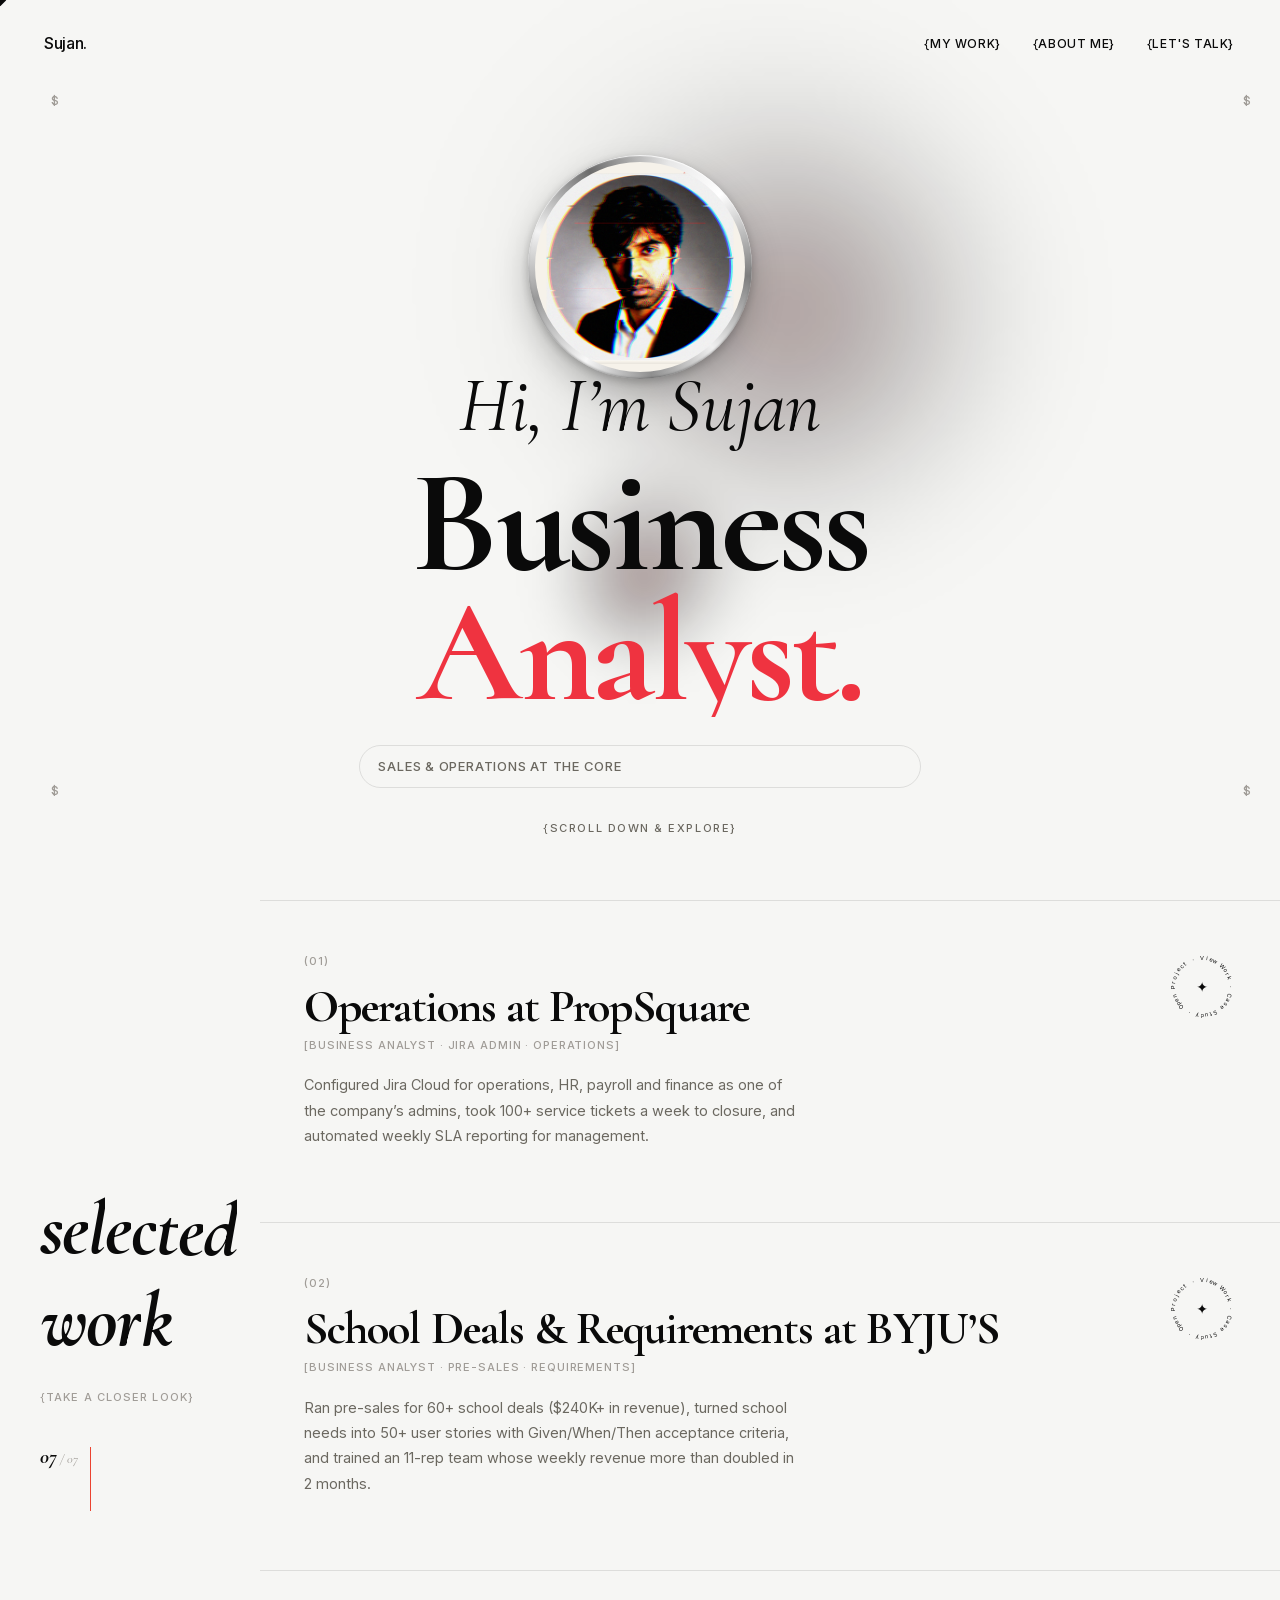
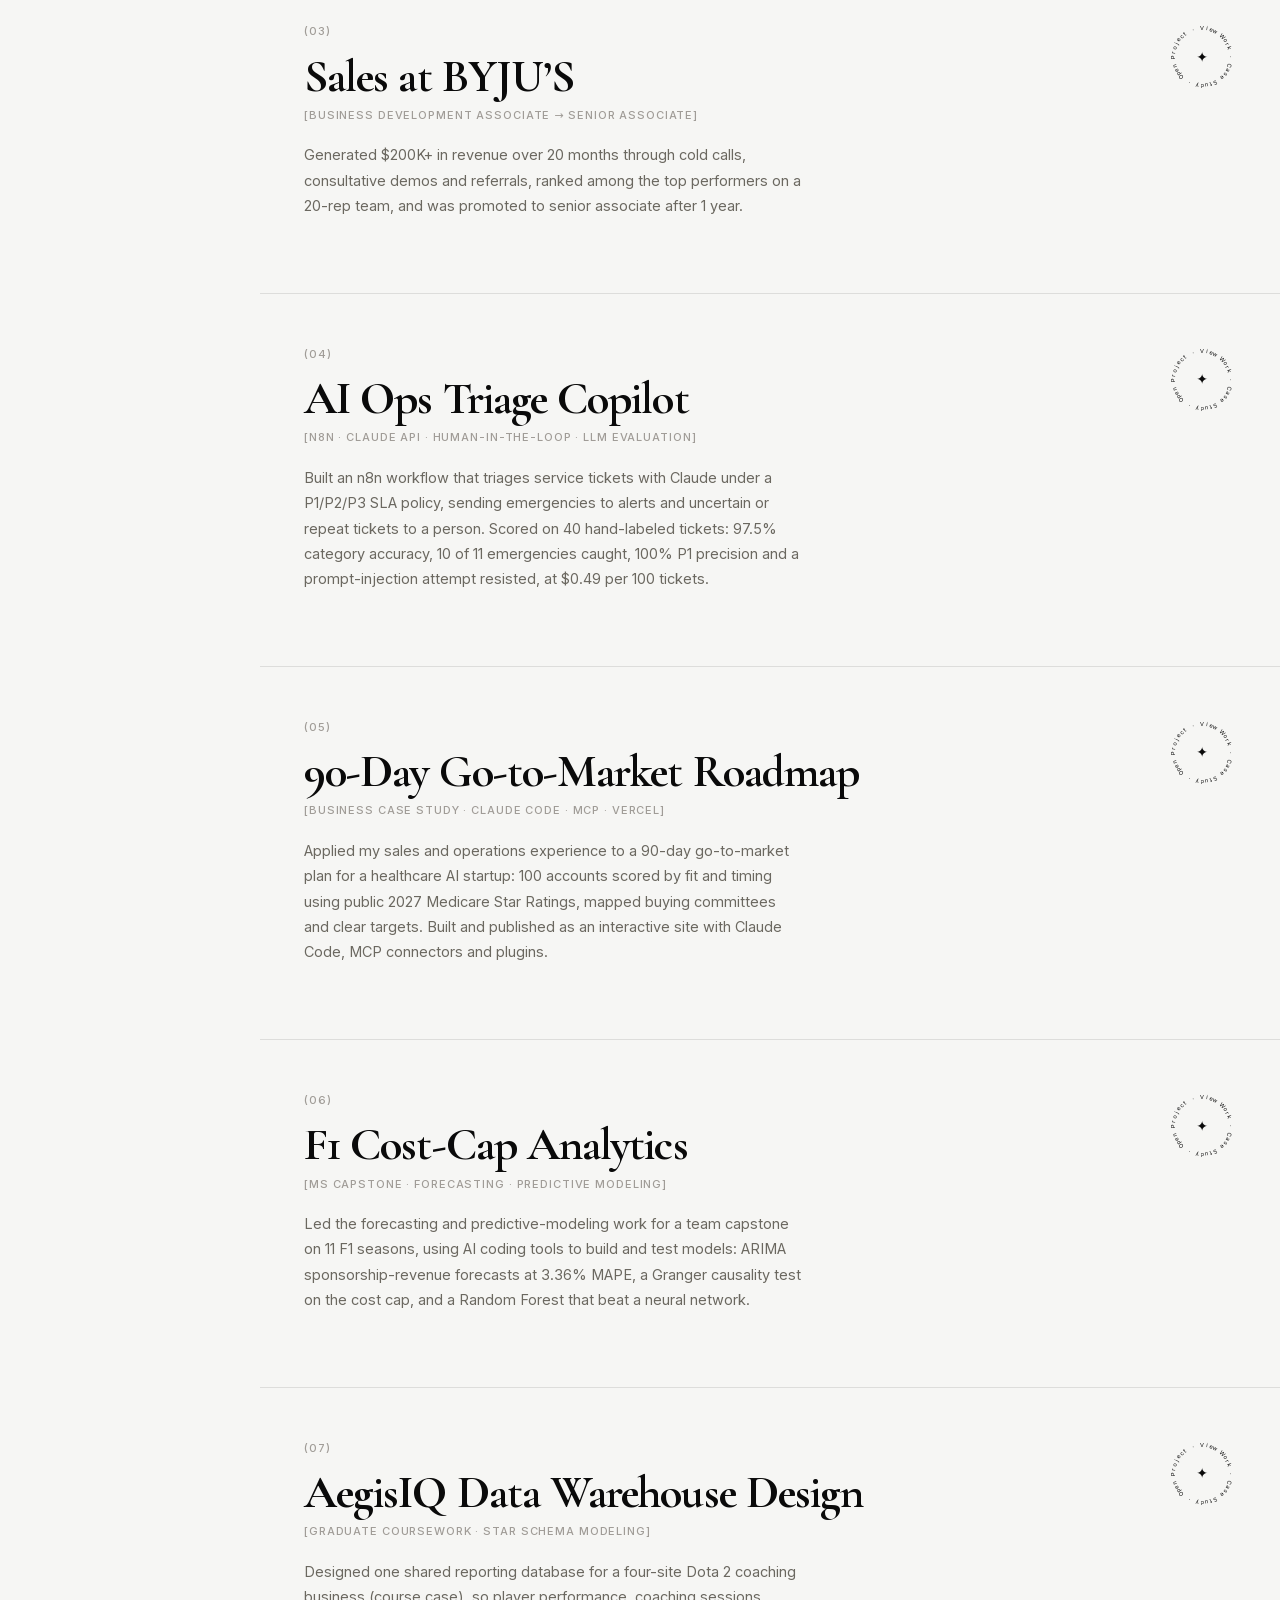
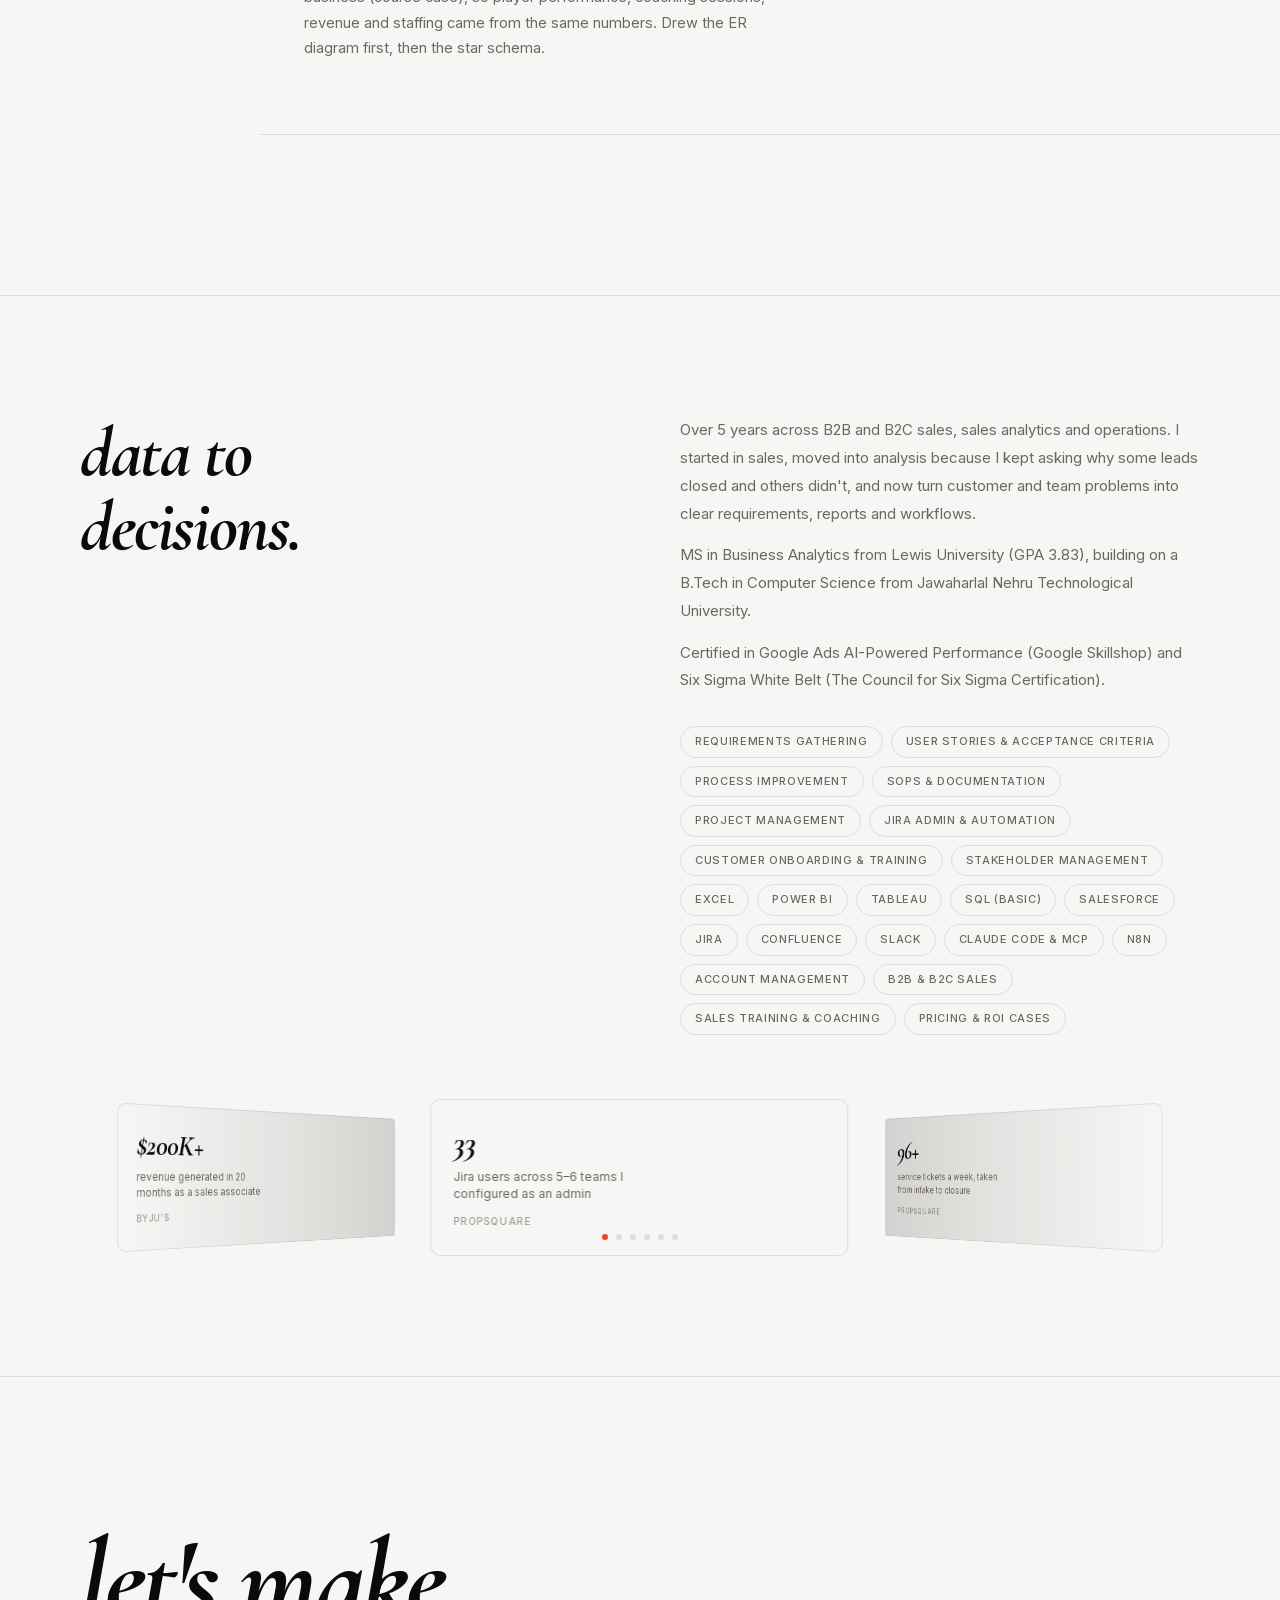
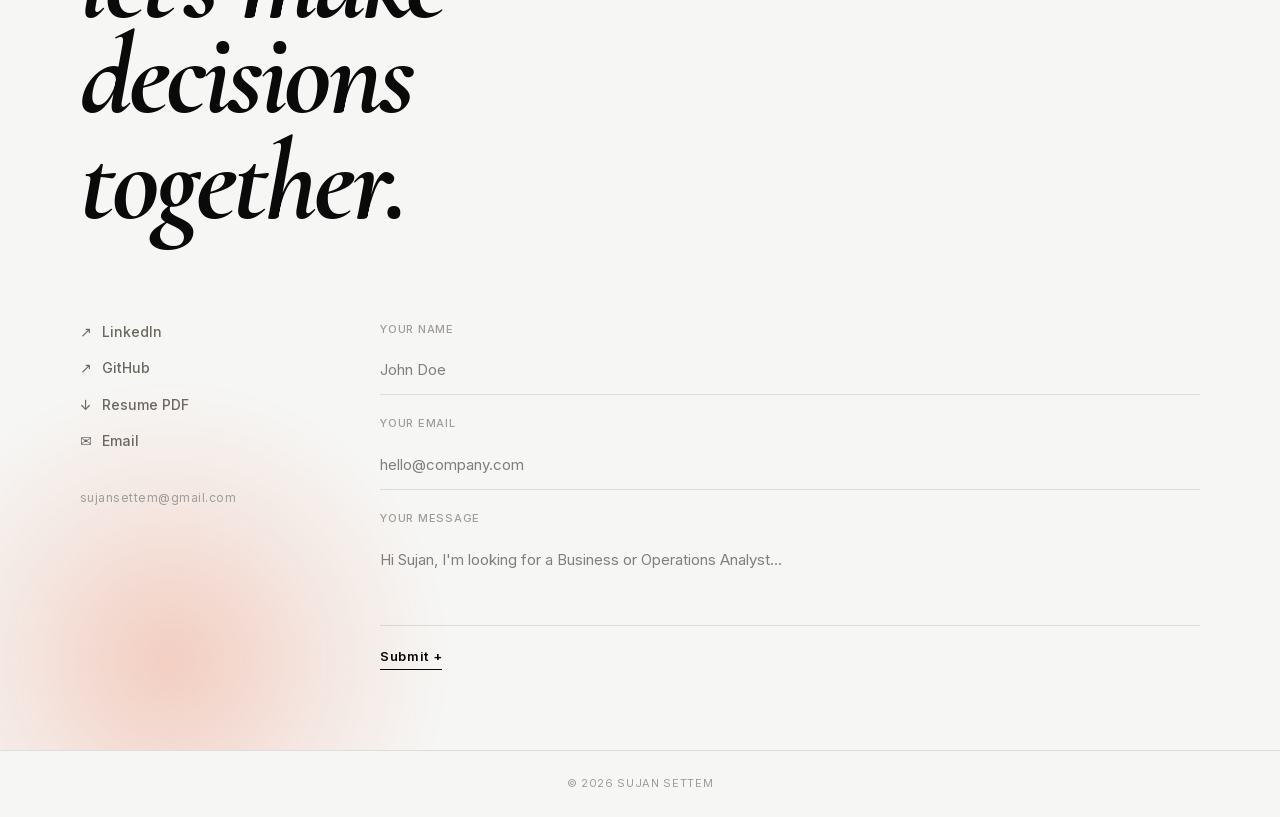
==== commit 2fb80063: "Deploy: audited resume Co-Authored-By: Claude Opus 5.5 <noreply@anthropic.com>" ====
--- a/index.html
+++ b/index.html
@@ -1 +1 @@
-<!DOCTYPE html><html lang="en" class="cormorant_garamond_51a371e7-module__A5rFYW__variable cormorant_4e543290-module__CKMy_q__variable inter_c15e96cb-module__0bjUvq__variable font-sans geist_da832ead-module__aN_Ytq__variable"><head><meta charSet="utf-8"/><meta name="viewport" content="width=device-width, initial-scale=1"/><link rel="preload" href="/_next/static/media/01e4147cff8141ee-s.p.3huc2loe0ie8a.woff2" as="font" crossorigin="" type="font/woff2"/><link rel="preload" href="/_next/static/media/61f83d1116c3c119-s.p.1i770ixt5m62g.woff2" as="font" crossorigin="" type="font/woff2"/><link rel="preload" href="/_next/static/media/83afe278b6a6bb3c-s.p.2bn3s6zvc0dyp.woff2" as="font" crossorigin="" type="font/woff2"/><link rel="preload" href="/_next/static/media/8bd76523131fa0fc-s.p.1pvupmngxrt5z.woff2" as="font" crossorigin="" type="font/woff2"/><link rel="preload" href="/_next/static/media/caa3a2e1cccd8315-s.p.0wgildi0cnwt9.woff2" as="font" crossorigin="" type="font/woff2"/><link rel="preload" href="/_next/static/media/daa29454a3e61cb2-s.p.25_z0nxfvnd9o.woff2" as="font" crossorigin="" type="font/woff2"/><link rel="preload" as="image" href="/sujan-art.png"/><link rel="stylesheet" href="/_next/static/chunks/0pormahwbj4th.css" data-precedence="next"/><link rel="stylesheet" href="/_next/static/chunks/2q7mz4m9shapq.css" data-precedence="next"/><link rel="preload" as="script" fetchPriority="low" href="/_next/static/chunks/310vm2bl3xxpt.js"/><script src="/_next/static/chunks/19mx3mg6lkumu.js" async=""></script><script src="/_next/static/chunks/27t_qfc-3_lzs.js" async=""></script><script src="/_next/static/chunks/1umjmroatobi6.js" async=""></script><script src="/_next/static/chunks/turbopack-207gbjc7i4a-q.js" async=""></script><script src="/_next/static/chunks/3iyr0mhquzu4t.js" async=""></script><script src="/_next/static/chunks/32o2gcaey0se2.js" async=""></script><script src="/_next/static/chunks/03tij-265585c.js" async=""></script><script src="/_next/static/chunks/15s9f850_or9v.js" async=""></script><meta name="next-size-adjust" content=""/><title>Sujan Settem | Business &amp; Operations Analyst</title><meta name="description" content="Business and operations analyst specializing in sales and operations: Jira administration and SLA automation, requirements and user stories, and sales enablement. 5+ years · MS Business Analytics · Chicago, IL."/><link rel="icon" href="/favicon.ico?favicon.2vob68tjqpejf.ico" sizes="256x256" type="image/x-icon"/><script src="/_next/static/chunks/0cz1d0mv5g_q7.js" noModule=""></script></head><body><div hidden=""><!--$--><!--/$--></div><nav class="nav"><span class="nav-logo">Sujan.</span><ul class="nav-links nav-css-hover"><li><a href="#work"><span class="nav-link-text">{MY WORK}</span></a></li><li><a href="#about"><span class="nav-link-text">{ABOUT ME}</span></a></li><li><a href="#contact"><span class="nav-link-text">{LET&#x27;S TALK}</span></a></li></ul></nav><section class="hero" id="top"><div style="position:absolute;top:90px;left:44px"><div class="cross" aria-hidden="true"><span class="cross-symbol" style="opacity:0;transform:scale(0.4)">+</span></div></div><div style="position:absolute;top:90px;right:44px"><div class="cross" aria-hidden="true"><span class="cross-symbol" style="opacity:0;transform:scale(0.4)">+</span></div></div><div style="position:absolute;bottom:120px;left:44px"><div class="cross" aria-hidden="true"><span class="cross-symbol" style="opacity:0;transform:scale(0.4)">+</span></div></div><div style="position:absolute;bottom:120px;right:44px"><div class="cross" aria-hidden="true"><span class="cross-symbol" style="opacity:0;transform:scale(0.4)">+</span></div></div><div class="hero-inner"><div class="hero-photo-wrap" style="transform:none"><img src="/sujan-art.png" alt="Sujan Settem" class="hero-photo" style="clip-path:circle(0% at 50% 50%)"/></div><h1 class="hero-headline"><span class="line-wrap"><span class="line-sm"><span class="kchar" style="opacity:0;filter:blur(10px);font-weight:300;transform:translateY(110%)">H</span><span class="kchar" style="opacity:0;filter:blur(10px);font-weight:300;transform:translateY(110%)">i</span><span class="kchar" style="opacity:0;filter:blur(10px);font-weight:300;transform:translateY(110%)">,</span><span class="kchar" style="opacity:0;filter:blur(10px);font-weight:300;transform:translateY(110%)"> </span><span class="kchar" style="opacity:0;filter:blur(10px);font-weight:300;transform:translateY(110%)">I</span><span class="kchar" style="opacity:0;filter:blur(10px);font-weight:300;transform:translateY(110%)">’</span><span class="kchar" style="opacity:0;filter:blur(10px);font-weight:300;transform:translateY(110%)">m</span><span class="kchar" style="opacity:0;filter:blur(10px);font-weight:300;transform:translateY(110%)"> </span><span class="kchar" style="opacity:0;filter:blur(10px);font-weight:300;transform:translateY(110%)">S</span><span class="kchar" style="opacity:0;filter:blur(10px);font-weight:300;transform:translateY(110%)">u</span><span class="kchar" style="opacity:0;filter:blur(10px);font-weight:300;transform:translateY(110%)">j</span><span class="kchar" style="opacity:0;filter:blur(10px);font-weight:300;transform:translateY(110%)">a</span><span class="kchar" style="opacity:0;filter:blur(10px);font-weight:300;transform:translateY(110%)">n</span></span></span><span class="line-wrap"><span class="line-lg"><span class="kchar" style="opacity:0;filter:blur(10px);font-weight:300;transform:translateY(110%)">B</span><span class="kchar" style="opacity:0;filter:blur(10px);font-weight:300;transform:translateY(110%)">u</span><span class="kchar" style="opacity:0;filter:blur(10px);font-weight:300;transform:translateY(110%)">s</span><span class="kchar" style="opacity:0;filter:blur(10px);font-weight:300;transform:translateY(110%)">i</span><span class="kchar" style="opacity:0;filter:blur(10px);font-weight:300;transform:translateY(110%)">n</span><span class="kchar" style="opacity:0;filter:blur(10px);font-weight:300;transform:translateY(110%)">e</span><span class="kchar" style="opacity:0;filter:blur(10px);font-weight:300;transform:translateY(110%)">s</span><span class="kchar" style="opacity:0;filter:blur(10px);font-weight:300;transform:translateY(110%)">s</span></span></span><span class="line-wrap"><span class="line-red"><span class="kchar" style="opacity:0;filter:blur(10px);font-weight:300;transform:translateY(110%)">A</span><span class="kchar" style="opacity:0;filter:blur(10px);font-weight:300;transform:translateY(110%)">n</span><span class="kchar" style="opacity:0;filter:blur(10px);font-weight:300;transform:translateY(110%)">a</span><span class="kchar" style="opacity:0;filter:blur(10px);font-weight:300;transform:translateY(110%)">l</span><span class="kchar" style="opacity:0;filter:blur(10px);font-weight:300;transform:translateY(110%)">y</span><span class="kchar" style="opacity:0;filter:blur(10px);font-weight:300;transform:translateY(110%)">s</span><span class="kchar" style="opacity:0;filter:blur(10px);font-weight:300;transform:translateY(110%)">t</span><span class="kchar" style="opacity:0;filter:blur(10px);font-weight:300;transform:translateY(110%)">.</span></span></span></h1><button type="button" class="hero-focus" aria-label="Sales and operations focus: Jira admin &amp; SLA automation, field operations &amp; ticket closure, requirements &amp; user stories, sales enablement &amp; pipeline" style="opacity:0;transform:translateY(8px)"><span class="hero-focus-label">sales &amp; operations at the core</span><span class="hero-focus-roll" aria-hidden="true"><span class="hero-focus-word" style="opacity:1;transform:none">Jira admin &amp; SLA automation</span></span></button><p class="hero-scroll" style="opacity:0;transform:translateY(8px)">{scroll down &amp; explore}</p></div><canvas class="hero-glow-canvas" aria-hidden="true"></canvas></section><section class="work-section" id="work"><div class="work-layout"><div class="work-sticky"><div class="work-sticky-label"><span style="display:block;width:fit-content;white-space:nowrap"><span style="position:relative;display:inline-block;overflow:hidden;line-height:1.05"><span style="display:inline-block">s</span><span aria-hidden="true" style="display:inline-block;position:absolute;left:0;top:0;transform:translateY(100%)">s</span></span><span style="position:relative;display:inline-block;overflow:hidden;line-height:1.05"><span style="display:inline-block">e</span><span aria-hidden="true" style="display:inline-block;position:absolute;left:0;top:0;transform:translateY(100%)">e</span></span><span style="position:relative;display:inline-block;overflow:hidden;line-height:1.05"><span style="display:inline-block">l</span><span aria-hidden="true" style="display:inline-block;position:absolute;left:0;top:0;transform:translateY(100%)">l</span></span><span style="position:relative;display:inline-block;overflow:hidden;line-height:1.05"><span style="display:inline-block">e</span><span aria-hidden="true" style="display:inline-block;position:absolute;left:0;top:0;transform:translateY(100%)">e</span></span><span style="position:relative;display:inline-block;overflow:hidden;line-height:1.05"><span style="display:inline-block">c</span><span aria-hidden="true" style="display:inline-block;position:absolute;left:0;top:0;transform:translateY(100%)">c</span></span><span style="position:relative;display:inline-block;overflow:hidden;line-height:1.05"><span style="display:inline-block">t</span><span aria-hidden="true" style="display:inline-block;position:absolute;left:0;top:0;transform:translateY(100%)">t</span></span><span style="position:relative;display:inline-block;overflow:hidden;line-height:1.05"><span style="display:inline-block">e</span><span aria-hidden="true" style="display:inline-block;position:absolute;left:0;top:0;transform:translateY(100%)">e</span></span><span style="position:relative;display:inline-block;overflow:hidden;line-height:1.05"><span style="display:inline-block">d</span><span aria-hidden="true" style="display:inline-block;position:absolute;left:0;top:0;transform:translateY(100%)">d</span></span></span><span style="display:block;width:fit-content;white-space:nowrap"><span style="position:relative;display:inline-block;overflow:hidden;line-height:1.05"><span style="display:inline-block">w</span><span aria-hidden="true" style="display:inline-block;position:absolute;left:0;top:0;transform:translateY(100%)">w</span></span><span style="position:relative;display:inline-block;overflow:hidden;line-height:1.05"><span style="display:inline-block">o</span><span aria-hidden="true" style="display:inline-block;position:absolute;left:0;top:0;transform:translateY(100%)">o</span></span><span style="position:relative;display:inline-block;overflow:hidden;line-height:1.05"><span style="display:inline-block">r</span><span aria-hidden="true" style="display:inline-block;position:absolute;left:0;top:0;transform:translateY(100%)">r</span></span><span style="position:relative;display:inline-block;overflow:hidden;line-height:1.05"><span style="display:inline-block">k</span><span aria-hidden="true" style="display:inline-block;position:absolute;left:0;top:0;transform:translateY(100%)">k</span></span></span></div><p class="work-sticky-sub">{take a closer look}</p><div class="work-progress"><span class="work-progress-count">01<span class="work-progress-total"> / <!-- -->07</span></span><div class="work-progress-track"><div class="work-progress-fill"></div></div></div></div><div class="work-list"><div class="work-item" style="opacity:0"><a class="badge badge-live" href="/work/propsquare-operations" target="_blank" rel="noreferrer" aria-label="View project — click here"><div class="badge-visual"><svg class="badge-svg" viewBox="0 0 66 66"><text x="33" y="7" font-size="5.5" fill="#0A0A0A" text-anchor="middle" transform="rotate(0,33,7)">V</text><text x="37.067296" y="7.320103" font-size="5.5" fill="#0A0A0A" text-anchor="middle" transform="rotate(9,37.067296,7.320103)">i</text><text x="41.034442" y="8.272531" font-size="5.5" fill="#0A0A0A" text-anchor="middle" transform="rotate(18,41.034442,8.272531)">e</text><text x="44.803753" y="9.83383" font-size="5.5" fill="#0A0A0A" text-anchor="middle" transform="rotate(27,44.803753,9.83383)">w</text><text x="48.282417" y="11.965558" font-size="5.5" fill="#0A0A0A" text-anchor="middle" transform="rotate(36,48.282417,11.965558)"> </text><text x="51.384776" y="14.615224" font-size="5.5" fill="#0A0A0A" text-anchor="middle" transform="rotate(45,51.384776,14.615224)">W</text><text x="54.034442" y="17.717583" font-size="5.5" fill="#0A0A0A" text-anchor="middle" transform="rotate(54,54.034442,17.717583)">o</text><text x="56.16617" y="21.196247" font-size="5.5" fill="#0A0A0A" text-anchor="middle" transform="rotate(63,56.16617,21.196247)">r</text><text x="57.727469" y="24.965558" font-size="5.5" fill="#0A0A0A" text-anchor="middle" transform="rotate(72,57.727469,24.965558)">k</text><text x="58.679897" y="28.932704" font-size="5.5" fill="#0A0A0A" text-anchor="middle" transform="rotate(81,58.679897,28.932704)"> </text><text x="59" y="33" font-size="5.5" fill="#0A0A0A" text-anchor="middle" transform="rotate(90,59,33)">·</text><text x="58.679897" y="37.067296" font-size="5.5" fill="#0A0A0A" text-anchor="middle" transform="rotate(99,58.679897,37.067296)"> </text><text x="57.727469" y="41.034442" font-size="5.5" fill="#0A0A0A" text-anchor="middle" transform="rotate(108,57.727469,41.034442)">C</text><text x="56.16617" y="44.803753" font-size="5.5" fill="#0A0A0A" text-anchor="middle" transform="rotate(117,56.16617,44.803753)">a</text><text x="54.034442" y="48.282417" font-size="5.5" fill="#0A0A0A" text-anchor="middle" transform="rotate(126,54.034442,48.282417)">s</text><text x="51.384776" y="51.384776" font-size="5.5" fill="#0A0A0A" text-anchor="middle" transform="rotate(135,51.384776,51.384776)">e</text><text x="48.282417" y="54.034442" font-size="5.5" fill="#0A0A0A" text-anchor="middle" transform="rotate(144,48.282417,54.034442)"> </text><text x="44.803753" y="56.16617" font-size="5.5" fill="#0A0A0A" text-anchor="middle" transform="rotate(153,44.803753,56.16617)">S</text><text x="41.034442" y="57.727469" font-size="5.5" fill="#0A0A0A" text-anchor="middle" transform="rotate(162,41.034442,57.727469)">t</text><text x="37.067296" y="58.679897" font-size="5.5" fill="#0A0A0A" text-anchor="middle" transform="rotate(171,37.067296,58.679897)">u</text><text x="33" y="59" font-size="5.5" fill="#0A0A0A" text-anchor="middle" transform="rotate(180,33,59)">d</text><text x="28.932704" y="58.679897" font-size="5.5" fill="#0A0A0A" text-anchor="middle" transform="rotate(189,28.932704,58.679897)">y</text><text x="24.965558" y="57.727469" font-size="5.5" fill="#0A0A0A" text-anchor="middle" transform="rotate(198,24.965558,57.727469)"> </text><text x="21.196247" y="56.16617" font-size="5.5" fill="#0A0A0A" text-anchor="middle" transform="rotate(207,21.196247,56.16617)">·</text><text x="17.717583" y="54.034442" font-size="5.5" fill="#0A0A0A" text-anchor="middle" transform="rotate(216,17.717583,54.034442)"> </text><text x="14.615224" y="51.384776" font-size="5.5" fill="#0A0A0A" text-anchor="middle" transform="rotate(225,14.615224,51.384776)">O</text><text x="11.965558" y="48.282417" font-size="5.5" fill="#0A0A0A" text-anchor="middle" transform="rotate(234,11.965558,48.282417)">p</text><text x="9.83383" y="44.803753" font-size="5.5" fill="#0A0A0A" text-anchor="middle" transform="rotate(243,9.83383,44.803753)">e</text><text x="8.272531" y="41.034442" font-size="5.5" fill="#0A0A0A" text-anchor="middle" transform="rotate(252,8.272531,41.034442)">n</text><text x="7.320103" y="37.067296" font-size="5.5" fill="#0A0A0A" text-anchor="middle" transform="rotate(261,7.320103,37.067296)"> </text><text x="7" y="33" font-size="5.5" fill="#0A0A0A" text-anchor="middle" transform="rotate(270,7,33)">P</text><text x="7.320103" y="28.932704" font-size="5.5" fill="#0A0A0A" text-anchor="middle" transform="rotate(279,7.320103,28.932704)">r</text><text x="8.272531" y="24.965558" font-size="5.5" fill="#0A0A0A" text-anchor="middle" transform="rotate(288,8.272531,24.965558)">o</text><text x="9.83383" y="21.196247" font-size="5.5" fill="#0A0A0A" text-anchor="middle" transform="rotate(297,9.83383,21.196247)">j</text><text x="11.965558" y="17.717583" font-size="5.5" fill="#0A0A0A" text-anchor="middle" transform="rotate(306,11.965558,17.717583)">e</text><text x="14.615224" y="14.615224" font-size="5.5" fill="#0A0A0A" text-anchor="middle" transform="rotate(315,14.615224,14.615224)">c</text><text x="17.717583" y="11.965558" font-size="5.5" fill="#0A0A0A" text-anchor="middle" transform="rotate(324,17.717583,11.965558)">t</text><text x="21.196247" y="9.83383" font-size="5.5" fill="#0A0A0A" text-anchor="middle" transform="rotate(333,21.196247,9.83383)"> </text><text x="24.965558" y="8.272531" font-size="5.5" fill="#0A0A0A" text-anchor="middle" transform="rotate(342,24.965558,8.272531)">·</text><text x="28.932704" y="7.320103" font-size="5.5" fill="#0A0A0A" text-anchor="middle" transform="rotate(351,28.932704,7.320103)"> </text></svg><div class="badge-star" style="opacity:1">✦</div><div class="badge-click-wrap" style="opacity:0"><div class="badge-click" aria-hidden="true"><div class="badge-click-row"><span class="badge-click-slot"><span class="badge-click-glyph">C</span></span><span class="badge-click-slot"><span class="badge-click-glyph">L</span></span><span class="badge-click-slot"><span class="badge-click-glyph">I</span></span><span class="badge-click-slot"><span class="badge-click-glyph">C</span></span><span class="badge-click-slot"><span class="badge-click-glyph">K</span></span></div><div class="badge-click-row"><span class="badge-click-slot"><span class="badge-click-glyph">H</span></span><span class="badge-click-slot"><span class="badge-click-glyph">E</span></span><span class="badge-click-slot"><span class="badge-click-glyph">R</span></span><span class="badge-click-slot"><span class="badge-click-glyph">E</span></span></div></div></div></div></a><p class="work-num">(01)</p><h2 class="work-title">Operations at PropSquare</h2><p class="work-tag">[BUSINESS ANALYST · JIRA ADMIN · OPERATIONS]</p><p class="work-desc">Configured Jira Cloud for operations, HR, payroll and finance as one of the company’s admins, took 100+ service tickets a week to closure, and automated weekly SLA reporting for management.</p></div><div class="work-item" style="opacity:0"><a class="badge badge-live" href="/work/byjus" target="_blank" rel="noreferrer" aria-label="View project — click here"><div class="badge-visual"><svg class="badge-svg" viewBox="0 0 66 66"><text x="33" y="7" font-size="5.5" fill="#0A0A0A" text-anchor="middle" transform="rotate(0,33,7)">V</text><text x="37.067296" y="7.320103" font-size="5.5" fill="#0A0A0A" text-anchor="middle" transform="rotate(9,37.067296,7.320103)">i</text><text x="41.034442" y="8.272531" font-size="5.5" fill="#0A0A0A" text-anchor="middle" transform="rotate(18,41.034442,8.272531)">e</text><text x="44.803753" y="9.83383" font-size="5.5" fill="#0A0A0A" text-anchor="middle" transform="rotate(27,44.803753,9.83383)">w</text><text x="48.282417" y="11.965558" font-size="5.5" fill="#0A0A0A" text-anchor="middle" transform="rotate(36,48.282417,11.965558)"> </text><text x="51.384776" y="14.615224" font-size="5.5" fill="#0A0A0A" text-anchor="middle" transform="rotate(45,51.384776,14.615224)">W</text><text x="54.034442" y="17.717583" font-size="5.5" fill="#0A0A0A" text-anchor="middle" transform="rotate(54,54.034442,17.717583)">o</text><text x="56.16617" y="21.196247" font-size="5.5" fill="#0A0A0A" text-anchor="middle" transform="rotate(63,56.16617,21.196247)">r</text><text x="57.727469" y="24.965558" font-size="5.5" fill="#0A0A0A" text-anchor="middle" transform="rotate(72,57.727469,24.965558)">k</text><text x="58.679897" y="28.932704" font-size="5.5" fill="#0A0A0A" text-anchor="middle" transform="rotate(81,58.679897,28.932704)"> </text><text x="59" y="33" font-size="5.5" fill="#0A0A0A" text-anchor="middle" transform="rotate(90,59,33)">·</text><text x="58.679897" y="37.067296" font-size="5.5" fill="#0A0A0A" text-anchor="middle" transform="rotate(99,58.679897,37.067296)"> </text><text x="57.727469" y="41.034442" font-size="5.5" fill="#0A0A0A" text-anchor="middle" transform="rotate(108,57.727469,41.034442)">C</text><text x="56.16617" y="44.803753" font-size="5.5" fill="#0A0A0A" text-anchor="middle" transform="rotate(117,56.16617,44.803753)">a</text><text x="54.034442" y="48.282417" font-size="5.5" fill="#0A0A0A" text-anchor="middle" transform="rotate(126,54.034442,48.282417)">s</text><text x="51.384776" y="51.384776" font-size="5.5" fill="#0A0A0A" text-anchor="middle" transform="rotate(135,51.384776,51.384776)">e</text><text x="48.282417" y="54.034442" font-size="5.5" fill="#0A0A0A" text-anchor="middle" transform="rotate(144,48.282417,54.034442)"> </text><text x="44.803753" y="56.16617" font-size="5.5" fill="#0A0A0A" text-anchor="middle" transform="rotate(153,44.803753,56.16617)">S</text><text x="41.034442" y="57.727469" font-size="5.5" fill="#0A0A0A" text-anchor="middle" transform="rotate(162,41.034442,57.727469)">t</text><text x="37.067296" y="58.679897" font-size="5.5" fill="#0A0A0A" text-anchor="middle" transform="rotate(171,37.067296,58.679897)">u</text><text x="33" y="59" font-size="5.5" fill="#0A0A0A" text-anchor="middle" transform="rotate(180,33,59)">d</text><text x="28.932704" y="58.679897" font-size="5.5" fill="#0A0A0A" text-anchor="middle" transform="rotate(189,28.932704,58.679897)">y</text><text x="24.965558" y="57.727469" font-size="5.5" fill="#0A0A0A" text-anchor="middle" transform="rotate(198,24.965558,57.727469)"> </text><text x="21.196247" y="56.16617" font-size="5.5" fill="#0A0A0A" text-anchor="middle" transform="rotate(207,21.196247,56.16617)">·</text><text x="17.717583" y="54.034442" font-size="5.5" fill="#0A0A0A" text-anchor="middle" transform="rotate(216,17.717583,54.034442)"> </text><text x="14.615224" y="51.384776" font-size="5.5" fill="#0A0A0A" text-anchor="middle" transform="rotate(225,14.615224,51.384776)">O</text><text x="11.965558" y="48.282417" font-size="5.5" fill="#0A0A0A" text-anchor="middle" transform="rotate(234,11.965558,48.282417)">p</text><text x="9.83383" y="44.803753" font-size="5.5" fill="#0A0A0A" text-anchor="middle" transform="rotate(243,9.83383,44.803753)">e</text><text x="8.272531" y="41.034442" font-size="5.5" fill="#0A0A0A" text-anchor="middle" transform="rotate(252,8.272531,41.034442)">n</text><text x="7.320103" y="37.067296" font-size="5.5" fill="#0A0A0A" text-anchor="middle" transform="rotate(261,7.320103,37.067296)"> </text><text x="7" y="33" font-size="5.5" fill="#0A0A0A" text-anchor="middle" transform="rotate(270,7,33)">P</text><text x="7.320103" y="28.932704" font-size="5.5" fill="#0A0A0A" text-anchor="middle" transform="rotate(279,7.320103,28.932704)">r</text><text x="8.272531" y="24.965558" font-size="5.5" fill="#0A0A0A" text-anchor="middle" transform="rotate(288,8.272531,24.965558)">o</text><text x="9.83383" y="21.196247" font-size="5.5" fill="#0A0A0A" text-anchor="middle" transform="rotate(297,9.83383,21.196247)">j</text><text x="11.965558" y="17.717583" font-size="5.5" fill="#0A0A0A" text-anchor="middle" transform="rotate(306,11.965558,17.717583)">e</text><text x="14.615224" y="14.615224" font-size="5.5" fill="#0A0A0A" text-anchor="middle" transform="rotate(315,14.615224,14.615224)">c</text><text x="17.717583" y="11.965558" font-size="5.5" fill="#0A0A0A" text-anchor="middle" transform="rotate(324,17.717583,11.965558)">t</text><text x="21.196247" y="9.83383" font-size="5.5" fill="#0A0A0A" text-anchor="middle" transform="rotate(333,21.196247,9.83383)"> </text><text x="24.965558" y="8.272531" font-size="5.5" fill="#0A0A0A" text-anchor="middle" transform="rotate(342,24.965558,8.272531)">·</text><text x="28.932704" y="7.320103" font-size="5.5" fill="#0A0A0A" text-anchor="middle" transform="rotate(351,28.932704,7.320103)"> </text></svg><div class="badge-star" style="opacity:1">✦</div><div class="badge-click-wrap" style="opacity:0"><div class="badge-click" aria-hidden="true"><div class="badge-click-row"><span class="badge-click-slot"><span class="badge-click-glyph">C</span></span><span class="badge-click-slot"><span class="badge-click-glyph">L</span></span><span class="badge-click-slot"><span class="badge-click-glyph">I</span></span><span class="badge-click-slot"><span class="badge-click-glyph">C</span></span><span class="badge-click-slot"><span class="badge-click-glyph">K</span></span></div><div class="badge-click-row"><span class="badge-click-slot"><span class="badge-click-glyph">H</span></span><span class="badge-click-slot"><span class="badge-click-glyph">E</span></span><span class="badge-click-slot"><span class="badge-click-glyph">R</span></span><span class="badge-click-slot"><span class="badge-click-glyph">E</span></span></div></div></div></div></a><p class="work-num">(02)</p><h2 class="work-title">School Deals &amp; Requirements at BYJU’S</h2><p class="work-tag">[BUSINESS ANALYST · PRE-SALES · REQUIREMENTS]</p><p class="work-desc">Ran pre-sales for 60+ school deals ($240K+ in revenue), turned school needs into 50+ user stories with Given/When/Then acceptance criteria, and trained an 11-rep team whose weekly revenue more than doubled in 2 months.</p></div><div class="work-item" style="opacity:0"><a class="badge badge-live" href="/work/byjus/#sales" target="_blank" rel="noreferrer" aria-label="View project — click here"><div class="badge-visual"><svg class="badge-svg" viewBox="0 0 66 66"><text x="33" y="7" font-size="5.5" fill="#0A0A0A" text-anchor="middle" transform="rotate(0,33,7)">V</text><text x="37.067296" y="7.320103" font-size="5.5" fill="#0A0A0A" text-anchor="middle" transform="rotate(9,37.067296,7.320103)">i</text><text x="41.034442" y="8.272531" font-size="5.5" fill="#0A0A0A" text-anchor="middle" transform="rotate(18,41.034442,8.272531)">e</text><text x="44.803753" y="9.83383" font-size="5.5" fill="#0A0A0A" text-anchor="middle" transform="rotate(27,44.803753,9.83383)">w</text><text x="48.282417" y="11.965558" font-size="5.5" fill="#0A0A0A" text-anchor="middle" transform="rotate(36,48.282417,11.965558)"> </text><text x="51.384776" y="14.615224" font-size="5.5" fill="#0A0A0A" text-anchor="middle" transform="rotate(45,51.384776,14.615224)">W</text><text x="54.034442" y="17.717583" font-size="5.5" fill="#0A0A0A" text-anchor="middle" transform="rotate(54,54.034442,17.717583)">o</text><text x="56.16617" y="21.196247" font-size="5.5" fill="#0A0A0A" text-anchor="middle" transform="rotate(63,56.16617,21.196247)">r</text><text x="57.727469" y="24.965558" font-size="5.5" fill="#0A0A0A" text-anchor="middle" transform="rotate(72,57.727469,24.965558)">k</text><text x="58.679897" y="28.932704" font-size="5.5" fill="#0A0A0A" text-anchor="middle" transform="rotate(81,58.679897,28.932704)"> </text><text x="59" y="33" font-size="5.5" fill="#0A0A0A" text-anchor="middle" transform="rotate(90,59,33)">·</text><text x="58.679897" y="37.067296" font-size="5.5" fill="#0A0A0A" text-anchor="middle" transform="rotate(99,58.679897,37.067296)"> </text><text x="57.727469" y="41.034442" font-size="5.5" fill="#0A0A0A" text-anchor="middle" transform="rotate(108,57.727469,41.034442)">C</text><text x="56.16617" y="44.803753" font-size="5.5" fill="#0A0A0A" text-anchor="middle" transform="rotate(117,56.16617,44.803753)">a</text><text x="54.034442" y="48.282417" font-size="5.5" fill="#0A0A0A" text-anchor="middle" transform="rotate(126,54.034442,48.282417)">s</text><text x="51.384776" y="51.384776" font-size="5.5" fill="#0A0A0A" text-anchor="middle" transform="rotate(135,51.384776,51.384776)">e</text><text x="48.282417" y="54.034442" font-size="5.5" fill="#0A0A0A" text-anchor="middle" transform="rotate(144,48.282417,54.034442)"> </text><text x="44.803753" y="56.16617" font-size="5.5" fill="#0A0A0A" text-anchor="middle" transform="rotate(153,44.803753,56.16617)">S</text><text x="41.034442" y="57.727469" font-size="5.5" fill="#0A0A0A" text-anchor="middle" transform="rotate(162,41.034442,57.727469)">t</text><text x="37.067296" y="58.679897" font-size="5.5" fill="#0A0A0A" text-anchor="middle" transform="rotate(171,37.067296,58.679897)">u</text><text x="33" y="59" font-size="5.5" fill="#0A0A0A" text-anchor="middle" transform="rotate(180,33,59)">d</text><text x="28.932704" y="58.679897" font-size="5.5" fill="#0A0A0A" text-anchor="middle" transform="rotate(189,28.932704,58.679897)">y</text><text x="24.965558" y="57.727469" font-size="5.5" fill="#0A0A0A" text-anchor="middle" transform="rotate(198,24.965558,57.727469)"> </text><text x="21.196247" y="56.16617" font-size="5.5" fill="#0A0A0A" text-anchor="middle" transform="rotate(207,21.196247,56.16617)">·</text><text x="17.717583" y="54.034442" font-size="5.5" fill="#0A0A0A" text-anchor="middle" transform="rotate(216,17.717583,54.034442)"> </text><text x="14.615224" y="51.384776" font-size="5.5" fill="#0A0A0A" text-anchor="middle" transform="rotate(225,14.615224,51.384776)">O</text><text x="11.965558" y="48.282417" font-size="5.5" fill="#0A0A0A" text-anchor="middle" transform="rotate(234,11.965558,48.282417)">p</text><text x="9.83383" y="44.803753" font-size="5.5" fill="#0A0A0A" text-anchor="middle" transform="rotate(243,9.83383,44.803753)">e</text><text x="8.272531" y="41.034442" font-size="5.5" fill="#0A0A0A" text-anchor="middle" transform="rotate(252,8.272531,41.034442)">n</text><text x="7.320103" y="37.067296" font-size="5.5" fill="#0A0A0A" text-anchor="middle" transform="rotate(261,7.320103,37.067296)"> </text><text x="7" y="33" font-size="5.5" fill="#0A0A0A" text-anchor="middle" transform="rotate(270,7,33)">P</text><text x="7.320103" y="28.932704" font-size="5.5" fill="#0A0A0A" text-anchor="middle" transform="rotate(279,7.320103,28.932704)">r</text><text x="8.272531" y="24.965558" font-size="5.5" fill="#0A0A0A" text-anchor="middle" transform="rotate(288,8.272531,24.965558)">o</text><text x="9.83383" y="21.196247" font-size="5.5" fill="#0A0A0A" text-anchor="middle" transform="rotate(297,9.83383,21.196247)">j</text><text x="11.965558" y="17.717583" font-size="5.5" fill="#0A0A0A" text-anchor="middle" transform="rotate(306,11.965558,17.717583)">e</text><text x="14.615224" y="14.615224" font-size="5.5" fill="#0A0A0A" text-anchor="middle" transform="rotate(315,14.615224,14.615224)">c</text><text x="17.717583" y="11.965558" font-size="5.5" fill="#0A0A0A" text-anchor="middle" transform="rotate(324,17.717583,11.965558)">t</text><text x="21.196247" y="9.83383" font-size="5.5" fill="#0A0A0A" text-anchor="middle" transform="rotate(333,21.196247,9.83383)"> </text><text x="24.965558" y="8.272531" font-size="5.5" fill="#0A0A0A" text-anchor="middle" transform="rotate(342,24.965558,8.272531)">·</text><text x="28.932704" y="7.320103" font-size="5.5" fill="#0A0A0A" text-anchor="middle" transform="rotate(351,28.932704,7.320103)"> </text></svg><div class="badge-star" style="opacity:1">✦</div><div class="badge-click-wrap" style="opacity:0"><div class="badge-click" aria-hidden="true"><div class="badge-click-row"><span class="badge-click-slot"><span class="badge-click-glyph">C</span></span><span class="badge-click-slot"><span class="badge-click-glyph">L</span></span><span class="badge-click-slot"><span class="badge-click-glyph">I</span></span><span class="badge-click-slot"><span class="badge-click-glyph">C</span></span><span class="badge-click-slot"><span class="badge-click-glyph">K</span></span></div><div class="badge-click-row"><span class="badge-click-slot"><span class="badge-click-glyph">H</span></span><span class="badge-click-slot"><span class="badge-click-glyph">E</span></span><span class="badge-click-slot"><span class="badge-click-glyph">R</span></span><span class="badge-click-slot"><span class="badge-click-glyph">E</span></span></div></div></div></div></a><p class="work-num">(03)</p><h2 class="work-title">Sales at BYJU’S</h2><p class="work-tag">[BUSINESS DEVELOPMENT ASSOCIATE → SENIOR ASSOCIATE]</p><p class="work-desc">Generated $200K+ in revenue over 20 months through cold calls, consultative demos and referrals, ranked among the top performers on a 20-rep team, and was promoted to senior associate after 1 year.</p></div><div class="work-item" style="opacity:0"><a class="badge badge-live" href="https://github.com/ssettem/ai-ops-triage-copilot" target="_blank" rel="noreferrer" aria-label="View project — click here"><div class="badge-visual"><svg class="badge-svg" viewBox="0 0 66 66"><text x="33" y="7" font-size="5.5" fill="#0A0A0A" text-anchor="middle" transform="rotate(0,33,7)">V</text><text x="37.067296" y="7.320103" font-size="5.5" fill="#0A0A0A" text-anchor="middle" transform="rotate(9,37.067296,7.320103)">i</text><text x="41.034442" y="8.272531" font-size="5.5" fill="#0A0A0A" text-anchor="middle" transform="rotate(18,41.034442,8.272531)">e</text><text x="44.803753" y="9.83383" font-size="5.5" fill="#0A0A0A" text-anchor="middle" transform="rotate(27,44.803753,9.83383)">w</text><text x="48.282417" y="11.965558" font-size="5.5" fill="#0A0A0A" text-anchor="middle" transform="rotate(36,48.282417,11.965558)"> </text><text x="51.384776" y="14.615224" font-size="5.5" fill="#0A0A0A" text-anchor="middle" transform="rotate(45,51.384776,14.615224)">W</text><text x="54.034442" y="17.717583" font-size="5.5" fill="#0A0A0A" text-anchor="middle" transform="rotate(54,54.034442,17.717583)">o</text><text x="56.16617" y="21.196247" font-size="5.5" fill="#0A0A0A" text-anchor="middle" transform="rotate(63,56.16617,21.196247)">r</text><text x="57.727469" y="24.965558" font-size="5.5" fill="#0A0A0A" text-anchor="middle" transform="rotate(72,57.727469,24.965558)">k</text><text x="58.679897" y="28.932704" font-size="5.5" fill="#0A0A0A" text-anchor="middle" transform="rotate(81,58.679897,28.932704)"> </text><text x="59" y="33" font-size="5.5" fill="#0A0A0A" text-anchor="middle" transform="rotate(90,59,33)">·</text><text x="58.679897" y="37.067296" font-size="5.5" fill="#0A0A0A" text-anchor="middle" transform="rotate(99,58.679897,37.067296)"> </text><text x="57.727469" y="41.034442" font-size="5.5" fill="#0A0A0A" text-anchor="middle" transform="rotate(108,57.727469,41.034442)">C</text><text x="56.16617" y="44.803753" font-size="5.5" fill="#0A0A0A" text-anchor="middle" transform="rotate(117,56.16617,44.803753)">a</text><text x="54.034442" y="48.282417" font-size="5.5" fill="#0A0A0A" text-anchor="middle" transform="rotate(126,54.034442,48.282417)">s</text><text x="51.384776" y="51.384776" font-size="5.5" fill="#0A0A0A" text-anchor="middle" transform="rotate(135,51.384776,51.384776)">e</text><text x="48.282417" y="54.034442" font-size="5.5" fill="#0A0A0A" text-anchor="middle" transform="rotate(144,48.282417,54.034442)"> </text><text x="44.803753" y="56.16617" font-size="5.5" fill="#0A0A0A" text-anchor="middle" transform="rotate(153,44.803753,56.16617)">S</text><text x="41.034442" y="57.727469" font-size="5.5" fill="#0A0A0A" text-anchor="middle" transform="rotate(162,41.034442,57.727469)">t</text><text x="37.067296" y="58.679897" font-size="5.5" fill="#0A0A0A" text-anchor="middle" transform="rotate(171,37.067296,58.679897)">u</text><text x="33" y="59" font-size="5.5" fill="#0A0A0A" text-anchor="middle" transform="rotate(180,33,59)">d</text><text x="28.932704" y="58.679897" font-size="5.5" fill="#0A0A0A" text-anchor="middle" transform="rotate(189,28.932704,58.679897)">y</text><text x="24.965558" y="57.727469" font-size="5.5" fill="#0A0A0A" text-anchor="middle" transform="rotate(198,24.965558,57.727469)"> </text><text x="21.196247" y="56.16617" font-size="5.5" fill="#0A0A0A" text-anchor="middle" transform="rotate(207,21.196247,56.16617)">·</text><text x="17.717583" y="54.034442" font-size="5.5" fill="#0A0A0A" text-anchor="middle" transform="rotate(216,17.717583,54.034442)"> </text><text x="14.615224" y="51.384776" font-size="5.5" fill="#0A0A0A" text-anchor="middle" transform="rotate(225,14.615224,51.384776)">O</text><text x="11.965558" y="48.282417" font-size="5.5" fill="#0A0A0A" text-anchor="middle" transform="rotate(234,11.965558,48.282417)">p</text><text x="9.83383" y="44.803753" font-size="5.5" fill="#0A0A0A" text-anchor="middle" transform="rotate(243,9.83383,44.803753)">e</text><text x="8.272531" y="41.034442" font-size="5.5" fill="#0A0A0A" text-anchor="middle" transform="rotate(252,8.272531,41.034442)">n</text><text x="7.320103" y="37.067296" font-size="5.5" fill="#0A0A0A" text-anchor="middle" transform="rotate(261,7.320103,37.067296)"> </text><text x="7" y="33" font-size="5.5" fill="#0A0A0A" text-anchor="middle" transform="rotate(270,7,33)">P</text><text x="7.320103" y="28.932704" font-size="5.5" fill="#0A0A0A" text-anchor="middle" transform="rotate(279,7.320103,28.932704)">r</text><text x="8.272531" y="24.965558" font-size="5.5" fill="#0A0A0A" text-anchor="middle" transform="rotate(288,8.272531,24.965558)">o</text><text x="9.83383" y="21.196247" font-size="5.5" fill="#0A0A0A" text-anchor="middle" transform="rotate(297,9.83383,21.196247)">j</text><text x="11.965558" y="17.717583" font-size="5.5" fill="#0A0A0A" text-anchor="middle" transform="rotate(306,11.965558,17.717583)">e</text><text x="14.615224" y="14.615224" font-size="5.5" fill="#0A0A0A" text-anchor="middle" transform="rotate(315,14.615224,14.615224)">c</text><text x="17.717583" y="11.965558" font-size="5.5" fill="#0A0A0A" text-anchor="middle" transform="rotate(324,17.717583,11.965558)">t</text><text x="21.196247" y="9.83383" font-size="5.5" fill="#0A0A0A" text-anchor="middle" transform="rotate(333,21.196247,9.83383)"> </text><text x="24.965558" y="8.272531" font-size="5.5" fill="#0A0A0A" text-anchor="middle" transform="rotate(342,24.965558,8.272531)">·</text><text x="28.932704" y="7.320103" font-size="5.5" fill="#0A0A0A" text-anchor="middle" transform="rotate(351,28.932704,7.320103)"> </text></svg><div class="badge-star" style="opacity:1">✦</div><div class="badge-click-wrap" style="opacity:0"><div class="badge-click" aria-hidden="true"><div class="badge-click-row"><span class="badge-click-slot"><span class="badge-click-glyph">C</span></span><span class="badge-click-slot"><span class="badge-click-glyph">L</span></span><span class="badge-click-slot"><span class="badge-click-glyph">I</span></span><span class="badge-click-slot"><span class="badge-click-glyph">C</span></span><span class="badge-click-slot"><span class="badge-click-glyph">K</span></span></div><div class="badge-click-row"><span class="badge-click-slot"><span class="badge-click-glyph">H</span></span><span class="badge-click-slot"><span class="badge-click-glyph">E</span></span><span class="badge-click-slot"><span class="badge-click-glyph">R</span></span><span class="badge-click-slot"><span class="badge-click-glyph">E</span></span></div></div></div></div></a><p class="work-num">(04)</p><h2 class="work-title">AI Ops Triage Copilot</h2><p class="work-tag">[n8n · CLAUDE API · HUMAN-IN-THE-LOOP · LLM EVALUATION]</p><p class="work-desc">Built an n8n workflow that triages service tickets with Claude under a P1/P2/P3 SLA policy, sending emergencies to alerts and uncertain or repeat tickets to a person. Scored on 40 hand-labeled tickets: 97.5% category accuracy, 10 of 11 emergencies caught, 100% P1 precision and a prompt-injection attempt resisted, at $0.49 per 100 tickets.</p></div><div class="work-item" style="opacity:0"><a class="badge badge-live" href="https://veridian-roadmap.vercel.app" target="_blank" rel="noreferrer" aria-label="View project — click here"><div class="badge-visual"><svg class="badge-svg" viewBox="0 0 66 66"><text x="33" y="7" font-size="5.5" fill="#0A0A0A" text-anchor="middle" transform="rotate(0,33,7)">V</text><text x="37.067296" y="7.320103" font-size="5.5" fill="#0A0A0A" text-anchor="middle" transform="rotate(9,37.067296,7.320103)">i</text><text x="41.034442" y="8.272531" font-size="5.5" fill="#0A0A0A" text-anchor="middle" transform="rotate(18,41.034442,8.272531)">e</text><text x="44.803753" y="9.83383" font-size="5.5" fill="#0A0A0A" text-anchor="middle" transform="rotate(27,44.803753,9.83383)">w</text><text x="48.282417" y="11.965558" font-size="5.5" fill="#0A0A0A" text-anchor="middle" transform="rotate(36,48.282417,11.965558)"> </text><text x="51.384776" y="14.615224" font-size="5.5" fill="#0A0A0A" text-anchor="middle" transform="rotate(45,51.384776,14.615224)">W</text><text x="54.034442" y="17.717583" font-size="5.5" fill="#0A0A0A" text-anchor="middle" transform="rotate(54,54.034442,17.717583)">o</text><text x="56.16617" y="21.196247" font-size="5.5" fill="#0A0A0A" text-anchor="middle" transform="rotate(63,56.16617,21.196247)">r</text><text x="57.727469" y="24.965558" font-size="5.5" fill="#0A0A0A" text-anchor="middle" transform="rotate(72,57.727469,24.965558)">k</text><text x="58.679897" y="28.932704" font-size="5.5" fill="#0A0A0A" text-anchor="middle" transform="rotate(81,58.679897,28.932704)"> </text><text x="59" y="33" font-size="5.5" fill="#0A0A0A" text-anchor="middle" transform="rotate(90,59,33)">·</text><text x="58.679897" y="37.067296" font-size="5.5" fill="#0A0A0A" text-anchor="middle" transform="rotate(99,58.679897,37.067296)"> </text><text x="57.727469" y="41.034442" font-size="5.5" fill="#0A0A0A" text-anchor="middle" transform="rotate(108,57.727469,41.034442)">C</text><text x="56.16617" y="44.803753" font-size="5.5" fill="#0A0A0A" text-anchor="middle" transform="rotate(117,56.16617,44.803753)">a</text><text x="54.034442" y="48.282417" font-size="5.5" fill="#0A0A0A" text-anchor="middle" transform="rotate(126,54.034442,48.282417)">s</text><text x="51.384776" y="51.384776" font-size="5.5" fill="#0A0A0A" text-anchor="middle" transform="rotate(135,51.384776,51.384776)">e</text><text x="48.282417" y="54.034442" font-size="5.5" fill="#0A0A0A" text-anchor="middle" transform="rotate(144,48.282417,54.034442)"> </text><text x="44.803753" y="56.16617" font-size="5.5" fill="#0A0A0A" text-anchor="middle" transform="rotate(153,44.803753,56.16617)">S</text><text x="41.034442" y="57.727469" font-size="5.5" fill="#0A0A0A" text-anchor="middle" transform="rotate(162,41.034442,57.727469)">t</text><text x="37.067296" y="58.679897" font-size="5.5" fill="#0A0A0A" text-anchor="middle" transform="rotate(171,37.067296,58.679897)">u</text><text x="33" y="59" font-size="5.5" fill="#0A0A0A" text-anchor="middle" transform="rotate(180,33,59)">d</text><text x="28.932704" y="58.679897" font-size="5.5" fill="#0A0A0A" text-anchor="middle" transform="rotate(189,28.932704,58.679897)">y</text><text x="24.965558" y="57.727469" font-size="5.5" fill="#0A0A0A" text-anchor="middle" transform="rotate(198,24.965558,57.727469)"> </text><text x="21.196247" y="56.16617" font-size="5.5" fill="#0A0A0A" text-anchor="middle" transform="rotate(207,21.196247,56.16617)">·</text><text x="17.717583" y="54.034442" font-size="5.5" fill="#0A0A0A" text-anchor="middle" transform="rotate(216,17.717583,54.034442)"> </text><text x="14.615224" y="51.384776" font-size="5.5" fill="#0A0A0A" text-anchor="middle" transform="rotate(225,14.615224,51.384776)">O</text><text x="11.965558" y="48.282417" font-size="5.5" fill="#0A0A0A" text-anchor="middle" transform="rotate(234,11.965558,48.282417)">p</text><text x="9.83383" y="44.803753" font-size="5.5" fill="#0A0A0A" text-anchor="middle" transform="rotate(243,9.83383,44.803753)">e</text><text x="8.272531" y="41.034442" font-size="5.5" fill="#0A0A0A" text-anchor="middle" transform="rotate(252,8.272531,41.034442)">n</text><text x="7.320103" y="37.067296" font-size="5.5" fill="#0A0A0A" text-anchor="middle" transform="rotate(261,7.320103,37.067296)"> </text><text x="7" y="33" font-size="5.5" fill="#0A0A0A" text-anchor="middle" transform="rotate(270,7,33)">P</text><text x="7.320103" y="28.932704" font-size="5.5" fill="#0A0A0A" text-anchor="middle" transform="rotate(279,7.320103,28.932704)">r</text><text x="8.272531" y="24.965558" font-size="5.5" fill="#0A0A0A" text-anchor="middle" transform="rotate(288,8.272531,24.965558)">o</text><text x="9.83383" y="21.196247" font-size="5.5" fill="#0A0A0A" text-anchor="middle" transform="rotate(297,9.83383,21.196247)">j</text><text x="11.965558" y="17.717583" font-size="5.5" fill="#0A0A0A" text-anchor="middle" transform="rotate(306,11.965558,17.717583)">e</text><text x="14.615224" y="14.615224" font-size="5.5" fill="#0A0A0A" text-anchor="middle" transform="rotate(315,14.615224,14.615224)">c</text><text x="17.717583" y="11.965558" font-size="5.5" fill="#0A0A0A" text-anchor="middle" transform="rotate(324,17.717583,11.965558)">t</text><text x="21.196247" y="9.83383" font-size="5.5" fill="#0A0A0A" text-anchor="middle" transform="rotate(333,21.196247,9.83383)"> </text><text x="24.965558" y="8.272531" font-size="5.5" fill="#0A0A0A" text-anchor="middle" transform="rotate(342,24.965558,8.272531)">·</text><text x="28.932704" y="7.320103" font-size="5.5" fill="#0A0A0A" text-anchor="middle" transform="rotate(351,28.932704,7.320103)"> </text></svg><div class="badge-star" style="opacity:1">✦</div><div class="badge-click-wrap" style="opacity:0"><div class="badge-click" aria-hidden="true"><div class="badge-click-row"><span class="badge-click-slot"><span class="badge-click-glyph">C</span></span><span class="badge-click-slot"><span class="badge-click-glyph">L</span></span><span class="badge-click-slot"><span class="badge-click-glyph">I</span></span><span class="badge-click-slot"><span class="badge-click-glyph">C</span></span><span class="badge-click-slot"><span class="badge-click-glyph">K</span></span></div><div class="badge-click-row"><span class="badge-click-slot"><span class="badge-click-glyph">H</span></span><span class="badge-click-slot"><span class="badge-click-glyph">E</span></span><span class="badge-click-slot"><span class="badge-click-glyph">R</span></span><span class="badge-click-slot"><span class="badge-click-glyph">E</span></span></div></div></div></div></a><p class="work-num">(05)</p><h2 class="work-title">90-Day Go-to-Market Roadmap</h2><p class="work-tag">[BUSINESS CASE STUDY · CLAUDE CODE · MCP · VERCEL]</p><p class="work-desc">Applied my sales and operations experience to a 90-day go-to-market plan for a healthcare AI startup: 100 accounts scored by fit and timing using public 2027 Medicare Star Ratings, mapped buying committees and clear targets. Built and published as an interactive site with Claude Code, MCP connectors and plugins.</p></div><div class="work-item" style="opacity:0"><a class="badge badge-live" href="/work/f1-cost-cap-analytics" target="_blank" rel="noreferrer" aria-label="View project — click here"><div class="badge-visual"><svg class="badge-svg" viewBox="0 0 66 66"><text x="33" y="7" font-size="5.5" fill="#0A0A0A" text-anchor="middle" transform="rotate(0,33,7)">V</text><text x="37.067296" y="7.320103" font-size="5.5" fill="#0A0A0A" text-anchor="middle" transform="rotate(9,37.067296,7.320103)">i</text><text x="41.034442" y="8.272531" font-size="5.5" fill="#0A0A0A" text-anchor="middle" transform="rotate(18,41.034442,8.272531)">e</text><text x="44.803753" y="9.83383" font-size="5.5" fill="#0A0A0A" text-anchor="middle" transform="rotate(27,44.803753,9.83383)">w</text><text x="48.282417" y="11.965558" font-size="5.5" fill="#0A0A0A" text-anchor="middle" transform="rotate(36,48.282417,11.965558)"> </text><text x="51.384776" y="14.615224" font-size="5.5" fill="#0A0A0A" text-anchor="middle" transform="rotate(45,51.384776,14.615224)">W</text><text x="54.034442" y="17.717583" font-size="5.5" fill="#0A0A0A" text-anchor="middle" transform="rotate(54,54.034442,17.717583)">o</text><text x="56.16617" y="21.196247" font-size="5.5" fill="#0A0A0A" text-anchor="middle" transform="rotate(63,56.16617,21.196247)">r</text><text x="57.727469" y="24.965558" font-size="5.5" fill="#0A0A0A" text-anchor="middle" transform="rotate(72,57.727469,24.965558)">k</text><text x="58.679897" y="28.932704" font-size="5.5" fill="#0A0A0A" text-anchor="middle" transform="rotate(81,58.679897,28.932704)"> </text><text x="59" y="33" font-size="5.5" fill="#0A0A0A" text-anchor="middle" transform="rotate(90,59,33)">·</text><text x="58.679897" y="37.067296" font-size="5.5" fill="#0A0A0A" text-anchor="middle" transform="rotate(99,58.679897,37.067296)"> </text><text x="57.727469" y="41.034442" font-size="5.5" fill="#0A0A0A" text-anchor="middle" transform="rotate(108,57.727469,41.034442)">C</text><text x="56.16617" y="44.803753" font-size="5.5" fill="#0A0A0A" text-anchor="middle" transform="rotate(117,56.16617,44.803753)">a</text><text x="54.034442" y="48.282417" font-size="5.5" fill="#0A0A0A" text-anchor="middle" transform="rotate(126,54.034442,48.282417)">s</text><text x="51.384776" y="51.384776" font-size="5.5" fill="#0A0A0A" text-anchor="middle" transform="rotate(135,51.384776,51.384776)">e</text><text x="48.282417" y="54.034442" font-size="5.5" fill="#0A0A0A" text-anchor="middle" transform="rotate(144,48.282417,54.034442)"> </text><text x="44.803753" y="56.16617" font-size="5.5" fill="#0A0A0A" text-anchor="middle" transform="rotate(153,44.803753,56.16617)">S</text><text x="41.034442" y="57.727469" font-size="5.5" fill="#0A0A0A" text-anchor="middle" transform="rotate(162,41.034442,57.727469)">t</text><text x="37.067296" y="58.679897" font-size="5.5" fill="#0A0A0A" text-anchor="middle" transform="rotate(171,37.067296,58.679897)">u</text><text x="33" y="59" font-size="5.5" fill="#0A0A0A" text-anchor="middle" transform="rotate(180,33,59)">d</text><text x="28.932704" y="58.679897" font-size="5.5" fill="#0A0A0A" text-anchor="middle" transform="rotate(189,28.932704,58.679897)">y</text><text x="24.965558" y="57.727469" font-size="5.5" fill="#0A0A0A" text-anchor="middle" transform="rotate(198,24.965558,57.727469)"> </text><text x="21.196247" y="56.16617" font-size="5.5" fill="#0A0A0A" text-anchor="middle" transform="rotate(207,21.196247,56.16617)">·</text><text x="17.717583" y="54.034442" font-size="5.5" fill="#0A0A0A" text-anchor="middle" transform="rotate(216,17.717583,54.034442)"> </text><text x="14.615224" y="51.384776" font-size="5.5" fill="#0A0A0A" text-anchor="middle" transform="rotate(225,14.615224,51.384776)">O</text><text x="11.965558" y="48.282417" font-size="5.5" fill="#0A0A0A" text-anchor="middle" transform="rotate(234,11.965558,48.282417)">p</text><text x="9.83383" y="44.803753" font-size="5.5" fill="#0A0A0A" text-anchor="middle" transform="rotate(243,9.83383,44.803753)">e</text><text x="8.272531" y="41.034442" font-size="5.5" fill="#0A0A0A" text-anchor="middle" transform="rotate(252,8.272531,41.034442)">n</text><text x="7.320103" y="37.067296" font-size="5.5" fill="#0A0A0A" text-anchor="middle" transform="rotate(261,7.320103,37.067296)"> </text><text x="7" y="33" font-size="5.5" fill="#0A0A0A" text-anchor="middle" transform="rotate(270,7,33)">P</text><text x="7.320103" y="28.932704" font-size="5.5" fill="#0A0A0A" text-anchor="middle" transform="rotate(279,7.320103,28.932704)">r</text><text x="8.272531" y="24.965558" font-size="5.5" fill="#0A0A0A" text-anchor="middle" transform="rotate(288,8.272531,24.965558)">o</text><text x="9.83383" y="21.196247" font-size="5.5" fill="#0A0A0A" text-anchor="middle" transform="rotate(297,9.83383,21.196247)">j</text><text x="11.965558" y="17.717583" font-size="5.5" fill="#0A0A0A" text-anchor="middle" transform="rotate(306,11.965558,17.717583)">e</text><text x="14.615224" y="14.615224" font-size="5.5" fill="#0A0A0A" text-anchor="middle" transform="rotate(315,14.615224,14.615224)">c</text><text x="17.717583" y="11.965558" font-size="5.5" fill="#0A0A0A" text-anchor="middle" transform="rotate(324,17.717583,11.965558)">t</text><text x="21.196247" y="9.83383" font-size="5.5" fill="#0A0A0A" text-anchor="middle" transform="rotate(333,21.196247,9.83383)"> </text><text x="24.965558" y="8.272531" font-size="5.5" fill="#0A0A0A" text-anchor="middle" transform="rotate(342,24.965558,8.272531)">·</text><text x="28.932704" y="7.320103" font-size="5.5" fill="#0A0A0A" text-anchor="middle" transform="rotate(351,28.932704,7.320103)"> </text></svg><div class="badge-star" style="opacity:1">✦</div><div class="badge-click-wrap" style="opacity:0"><div class="badge-click" aria-hidden="true"><div class="badge-click-row"><span class="badge-click-slot"><span class="badge-click-glyph">C</span></span><span class="badge-click-slot"><span class="badge-click-glyph">L</span></span><span class="badge-click-slot"><span class="badge-click-glyph">I</span></span><span class="badge-click-slot"><span class="badge-click-glyph">C</span></span><span class="badge-click-slot"><span class="badge-click-glyph">K</span></span></div><div class="badge-click-row"><span class="badge-click-slot"><span class="badge-click-glyph">H</span></span><span class="badge-click-slot"><span class="badge-click-glyph">E</span></span><span class="badge-click-slot"><span class="badge-click-glyph">R</span></span><span class="badge-click-slot"><span class="badge-click-glyph">E</span></span></div></div></div></div></a><p class="work-num">(06)</p><h2 class="work-title">F1 Cost-Cap Analytics</h2><p class="work-tag">[MS CAPSTONE · FORECASTING · PREDICTIVE MODELING]</p><p class="work-desc">Led the forecasting and predictive-modeling work for a team capstone on 11 F1 seasons, using AI coding tools to build and test models: ARIMA sponsorship-revenue forecasts at 3.36% MAPE, a Granger causality test on the cost cap, and a Random Forest that beat a neural network.</p></div><div class="work-item" style="opacity:0"><a class="badge badge-live" href="/work/aegisiq-data-warehouse" target="_blank" rel="noreferrer" aria-label="View project — click here"><div class="badge-visual"><svg class="badge-svg" viewBox="0 0 66 66"><text x="33" y="7" font-size="5.5" fill="#0A0A0A" text-anchor="middle" transform="rotate(0,33,7)">V</text><text x="37.067296" y="7.320103" font-size="5.5" fill="#0A0A0A" text-anchor="middle" transform="rotate(9,37.067296,7.320103)">i</text><text x="41.034442" y="8.272531" font-size="5.5" fill="#0A0A0A" text-anchor="middle" transform="rotate(18,41.034442,8.272531)">e</text><text x="44.803753" y="9.83383" font-size="5.5" fill="#0A0A0A" text-anchor="middle" transform="rotate(27,44.803753,9.83383)">w</text><text x="48.282417" y="11.965558" font-size="5.5" fill="#0A0A0A" text-anchor="middle" transform="rotate(36,48.282417,11.965558)"> </text><text x="51.384776" y="14.615224" font-size="5.5" fill="#0A0A0A" text-anchor="middle" transform="rotate(45,51.384776,14.615224)">W</text><text x="54.034442" y="17.717583" font-size="5.5" fill="#0A0A0A" text-anchor="middle" transform="rotate(54,54.034442,17.717583)">o</text><text x="56.16617" y="21.196247" font-size="5.5" fill="#0A0A0A" text-anchor="middle" transform="rotate(63,56.16617,21.196247)">r</text><text x="57.727469" y="24.965558" font-size="5.5" fill="#0A0A0A" text-anchor="middle" transform="rotate(72,57.727469,24.965558)">k</text><text x="58.679897" y="28.932704" font-size="5.5" fill="#0A0A0A" text-anchor="middle" transform="rotate(81,58.679897,28.932704)"> </text><text x="59" y="33" font-size="5.5" fill="#0A0A0A" text-anchor="middle" transform="rotate(90,59,33)">·</text><text x="58.679897" y="37.067296" font-size="5.5" fill="#0A0A0A" text-anchor="middle" transform="rotate(99,58.679897,37.067296)"> </text><text x="57.727469" y="41.034442" font-size="5.5" fill="#0A0A0A" text-anchor="middle" transform="rotate(108,57.727469,41.034442)">C</text><text x="56.16617" y="44.803753" font-size="5.5" fill="#0A0A0A" text-anchor="middle" transform="rotate(117,56.16617,44.803753)">a</text><text x="54.034442" y="48.282417" font-size="5.5" fill="#0A0A0A" text-anchor="middle" transform="rotate(126,54.034442,48.282417)">s</text><text x="51.384776" y="51.384776" font-size="5.5" fill="#0A0A0A" text-anchor="middle" transform="rotate(135,51.384776,51.384776)">e</text><text x="48.282417" y="54.034442" font-size="5.5" fill="#0A0A0A" text-anchor="middle" transform="rotate(144,48.282417,54.034442)"> </text><text x="44.803753" y="56.16617" font-size="5.5" fill="#0A0A0A" text-anchor="middle" transform="rotate(153,44.803753,56.16617)">S</text><text x="41.034442" y="57.727469" font-size="5.5" fill="#0A0A0A" text-anchor="middle" transform="rotate(162,41.034442,57.727469)">t</text><text x="37.067296" y="58.679897" font-size="5.5" fill="#0A0A0A" text-anchor="middle" transform="rotate(171,37.067296,58.679897)">u</text><text x="33" y="59" font-size="5.5" fill="#0A0A0A" text-anchor="middle" transform="rotate(180,33,59)">d</text><text x="28.932704" y="58.679897" font-size="5.5" fill="#0A0A0A" text-anchor="middle" transform="rotate(189,28.932704,58.679897)">y</text><text x="24.965558" y="57.727469" font-size="5.5" fill="#0A0A0A" text-anchor="middle" transform="rotate(198,24.965558,57.727469)"> </text><text x="21.196247" y="56.16617" font-size="5.5" fill="#0A0A0A" text-anchor="middle" transform="rotate(207,21.196247,56.16617)">·</text><text x="17.717583" y="54.034442" font-size="5.5" fill="#0A0A0A" text-anchor="middle" transform="rotate(216,17.717583,54.034442)"> </text><text x="14.615224" y="51.384776" font-size="5.5" fill="#0A0A0A" text-anchor="middle" transform="rotate(225,14.615224,51.384776)">O</text><text x="11.965558" y="48.282417" font-size="5.5" fill="#0A0A0A" text-anchor="middle" transform="rotate(234,11.965558,48.282417)">p</text><text x="9.83383" y="44.803753" font-size="5.5" fill="#0A0A0A" text-anchor="middle" transform="rotate(243,9.83383,44.803753)">e</text><text x="8.272531" y="41.034442" font-size="5.5" fill="#0A0A0A" text-anchor="middle" transform="rotate(252,8.272531,41.034442)">n</text><text x="7.320103" y="37.067296" font-size="5.5" fill="#0A0A0A" text-anchor="middle" transform="rotate(261,7.320103,37.067296)"> </text><text x="7" y="33" font-size="5.5" fill="#0A0A0A" text-anchor="middle" transform="rotate(270,7,33)">P</text><text x="7.320103" y="28.932704" font-size="5.5" fill="#0A0A0A" text-anchor="middle" transform="rotate(279,7.320103,28.932704)">r</text><text x="8.272531" y="24.965558" font-size="5.5" fill="#0A0A0A" text-anchor="middle" transform="rotate(288,8.272531,24.965558)">o</text><text x="9.83383" y="21.196247" font-size="5.5" fill="#0A0A0A" text-anchor="middle" transform="rotate(297,9.83383,21.196247)">j</text><text x="11.965558" y="17.717583" font-size="5.5" fill="#0A0A0A" text-anchor="middle" transform="rotate(306,11.965558,17.717583)">e</text><text x="14.615224" y="14.615224" font-size="5.5" fill="#0A0A0A" text-anchor="middle" transform="rotate(315,14.615224,14.615224)">c</text><text x="17.717583" y="11.965558" font-size="5.5" fill="#0A0A0A" text-anchor="middle" transform="rotate(324,17.717583,11.965558)">t</text><text x="21.196247" y="9.83383" font-size="5.5" fill="#0A0A0A" text-anchor="middle" transform="rotate(333,21.196247,9.83383)"> </text><text x="24.965558" y="8.272531" font-size="5.5" fill="#0A0A0A" text-anchor="middle" transform="rotate(342,24.965558,8.272531)">·</text><text x="28.932704" y="7.320103" font-size="5.5" fill="#0A0A0A" text-anchor="middle" transform="rotate(351,28.932704,7.320103)"> </text></svg><div class="badge-star" style="opacity:1">✦</div><div class="badge-click-wrap" style="opacity:0"><div class="badge-click" aria-hidden="true"><div class="badge-click-row"><span class="badge-click-slot"><span class="badge-click-glyph">C</span></span><span class="badge-click-slot"><span class="badge-click-glyph">L</span></span><span class="badge-click-slot"><span class="badge-click-glyph">I</span></span><span class="badge-click-slot"><span class="badge-click-glyph">C</span></span><span class="badge-click-slot"><span class="badge-click-glyph">K</span></span></div><div class="badge-click-row"><span class="badge-click-slot"><span class="badge-click-glyph">H</span></span><span class="badge-click-slot"><span class="badge-click-glyph">E</span></span><span class="badge-click-slot"><span class="badge-click-glyph">R</span></span><span class="badge-click-slot"><span class="badge-click-glyph">E</span></span></div></div></div></div></a><p class="work-num">(07)</p><h2 class="work-title">AegisIQ Data Warehouse Design</h2><p class="work-tag">[GRADUATE COURSEWORK · STAR SCHEMA MODELING]</p><p class="work-desc">Designed one shared reporting database for a four-site Dota 2 coaching business (course case), so player performance, coaching sessions, revenue and staffing came from the same numbers. Drew the ER diagram first, then the star schema.</p></div></div></div></section><section class="about-section" id="about"><div class="container"><div class="about-grid"><h2 class="about-heading" style="opacity:0"><span style="display:block;width:fit-content;white-space:nowrap"><span style="position:relative;display:inline-block;line-height:1.05;perspective:200px"><span style="display:inline-block;transform:none">d</span></span><span style="position:relative;display:inline-block;line-height:1.05;perspective:200px"><span style="display:inline-block;transform:none">a</span></span><span style="position:relative;display:inline-block;line-height:1.05;perspective:200px"><span style="display:inline-block;transform:none">t</span></span><span style="position:relative;display:inline-block;line-height:1.05;perspective:200px"><span style="display:inline-block;transform:none">a</span></span><span style="display:inline-block"> </span><span style="position:relative;display:inline-block;line-height:1.05;perspective:200px"><span style="display:inline-block;transform:none">t</span></span><span style="position:relative;display:inline-block;line-height:1.05;perspective:200px"><span style="display:inline-block;transform:none">o</span></span></span><span style="display:block;width:fit-content;white-space:nowrap"><span style="position:relative;display:inline-block;line-height:1.05;perspective:200px"><span style="display:inline-block;transform:none">d</span></span><span style="position:relative;display:inline-block;line-height:1.05;perspective:200px"><span style="display:inline-block;transform:none">e</span></span><span style="position:relative;display:inline-block;line-height:1.05;perspective:200px"><span style="display:inline-block;transform:none">c</span></span><span style="position:relative;display:inline-block;line-height:1.05;perspective:200px"><span style="display:inline-block;transform:none">i</span></span><span style="position:relative;display:inline-block;line-height:1.05;perspective:200px"><span style="display:inline-block;transform:none">s</span></span><span style="position:relative;display:inline-block;line-height:1.05;perspective:200px"><span style="display:inline-block;transform:none">i</span></span><span style="position:relative;display:inline-block;line-height:1.05;perspective:200px"><span style="display:inline-block;transform:none">o</span></span><span style="position:relative;display:inline-block;line-height:1.05;perspective:200px"><span style="display:inline-block;transform:none">n</span></span><span style="position:relative;display:inline-block;line-height:1.05;perspective:200px"><span style="display:inline-block;transform:none">s</span></span><span style="position:relative;display:inline-block;line-height:1.05;perspective:200px"><span style="display:inline-block;transform:none">.</span></span></span></h2><div style="opacity:0"><div class="about-body"><p>Over 5 years across B2B and B2C sales, sales analytics and operations. I started in sales, moved into analysis because I kept asking why some leads closed and others didn&#x27;t, and now turn customer and team problems into clear requirements, reports and workflows.</p><p>MS in Business Analytics from Lewis University (GPA 3.83), building on a B.Tech in Computer Science from Jawaharlal Nehru Technological University.</p><p>Certified in<!-- --> <a href="https://skillshop.credential.net/a302501e-ad26-4ab0-ad68-32ca3e739c8f" target="_blank" rel="noreferrer">Google Ads AI-Powered Performance</a> <!-- -->(Google Skillshop) and Six Sigma White Belt (The Council for Six Sigma Certification).</p></div><div class="skills-list"><span style="display:inline-block;position:relative;z-index:0"><span class="skill-tag" style="display:inline-block">Requirements Gathering</span></span><span style="display:inline-block;position:relative;z-index:0"><span class="skill-tag" style="display:inline-block">User Stories &amp; Acceptance Criteria</span></span><span style="display:inline-block;position:relative;z-index:0"><span class="skill-tag" style="display:inline-block">Process Improvement</span></span><span style="display:inline-block;position:relative;z-index:0"><span class="skill-tag" style="display:inline-block">SOPs &amp; Documentation</span></span><span style="display:inline-block;position:relative;z-index:0"><span class="skill-tag" style="display:inline-block">Project Management</span></span><span style="display:inline-block;position:relative;z-index:0"><span class="skill-tag" style="display:inline-block">Jira Admin &amp; Automation</span></span><span style="display:inline-block;position:relative;z-index:0"><span class="skill-tag" style="display:inline-block">Customer Onboarding &amp; Training</span></span><span style="display:inline-block;position:relative;z-index:0"><span class="skill-tag" style="display:inline-block">Stakeholder Management</span></span><span style="display:inline-block;position:relative;z-index:0"><span class="skill-tag" style="display:inline-block">Excel</span></span><span style="display:inline-block;position:relative;z-index:0"><span class="skill-tag" style="display:inline-block">Power BI</span></span><span style="display:inline-block;position:relative;z-index:0"><span class="skill-tag" style="display:inline-block">Tableau</span></span><span style="display:inline-block;position:relative;z-index:0"><span class="skill-tag" style="display:inline-block">SQL (basic)</span></span><span style="display:inline-block;position:relative;z-index:0"><span class="skill-tag" style="display:inline-block">Salesforce</span></span><span style="display:inline-block;position:relative;z-index:0"><span class="skill-tag" style="display:inline-block">Jira</span></span><span style="display:inline-block;position:relative;z-index:0"><span class="skill-tag" style="display:inline-block">Confluence</span></span><span style="display:inline-block;position:relative;z-index:0"><span class="skill-tag" style="display:inline-block">Slack</span></span><span style="display:inline-block;position:relative;z-index:0"><span class="skill-tag" style="display:inline-block">Claude Code &amp; MCP</span></span><span style="display:inline-block;position:relative;z-index:0"><span class="skill-tag" style="display:inline-block">n8n</span></span><span style="display:inline-block;position:relative;z-index:0"><span class="skill-tag" style="display:inline-block">Account Management</span></span><span style="display:inline-block;position:relative;z-index:0"><span class="skill-tag" style="display:inline-block">B2B &amp; B2C Sales</span></span><span style="display:inline-block;position:relative;z-index:0"><span class="skill-tag" style="display:inline-block">Sales Training &amp; Coaching</span></span><span style="display:inline-block;position:relative;z-index:0"><span class="skill-tag" style="display:inline-block">Pricing &amp; ROI Cases</span></span></div></div></div><div class="stats-carousel"><div class="stats-glow" aria-hidden="true"></div><div class="swiper stats-swiper"><div class="swiper-wrapper"><div class="swiper-slide stats-swiper-slide"><div class="stat-shutter"><div class="stat-value">34</div><div class="stat-label">Jira users across 5–6 teams I configured as an admin</div><div class="stat-sub">PropSquare</div><span class="stat-slice" style="top:0%;transform:none"></span><span class="stat-slice" style="top:16.666666666666668%;transform:none"></span><span class="stat-slice" style="top:33.333333333333336%;transform:none"></span><span class="stat-slice" style="top:50%;transform:none"></span><span class="stat-slice" style="top:66.66666666666667%;transform:none"></span><span class="stat-slice" style="top:83.33333333333333%;transform:none"></span></div></div><div class="swiper-slide stats-swiper-slide"><div class="stat-shutter"><div class="stat-value">100+</div><div class="stat-label">service tickets a week, taken from intake to closure</div><div class="stat-sub">PropSquare</div><span class="stat-slice" style="top:0%;transform:none"></span><span class="stat-slice" style="top:16.666666666666668%;transform:none"></span><span class="stat-slice" style="top:33.333333333333336%;transform:none"></span><span class="stat-slice" style="top:50%;transform:none"></span><span class="stat-slice" style="top:66.66666666666667%;transform:none"></span><span class="stat-slice" style="top:83.33333333333333%;transform:none"></span></div></div><div class="swiper-slide stats-swiper-slide"><div class="stat-shutter"><div class="stat-value">50%</div><div class="stat-label">less weekly review time for 150+ customer-service logs</div><div class="stat-sub">PropSquare</div><span class="stat-slice" style="top:0%;transform:none"></span><span class="stat-slice" style="top:16.666666666666668%;transform:none"></span><span class="stat-slice" style="top:33.333333333333336%;transform:none"></span><span class="stat-slice" style="top:50%;transform:none"></span><span class="stat-slice" style="top:66.66666666666667%;transform:none"></span><span class="stat-slice" style="top:83.33333333333333%;transform:none"></span></div></div><div class="swiper-slide stats-swiper-slide"><div class="stat-shutter"><div class="stat-value">60+</div><div class="stat-label">school deals supported, contributing to $240K+</div><div class="stat-sub">BYJU&#x27;S</div><span class="stat-slice" style="top:0%;transform:none"></span><span class="stat-slice" style="top:16.666666666666668%;transform:none"></span><span class="stat-slice" style="top:33.333333333333336%;transform:none"></span><span class="stat-slice" style="top:50%;transform:none"></span><span class="stat-slice" style="top:66.66666666666667%;transform:none"></span><span class="stat-slice" style="top:83.33333333333333%;transform:none"></span></div></div><div class="swiper-slide stats-swiper-slide"><div class="stat-shutter"><div class="stat-value">~2×</div><div class="stat-label">weekly revenue for an 11-rep team within 2 months</div><div class="stat-sub">BYJU&#x27;S</div><span class="stat-slice" style="top:0%;transform:none"></span><span class="stat-slice" style="top:16.666666666666668%;transform:none"></span><span class="stat-slice" style="top:33.333333333333336%;transform:none"></span><span class="stat-slice" style="top:50%;transform:none"></span><span class="stat-slice" style="top:66.66666666666667%;transform:none"></span><span class="stat-slice" style="top:83.33333333333333%;transform:none"></span></div></div><div class="swiper-slide stats-swiper-slide"><div class="stat-shutter"><div class="stat-value">$200K+</div><div class="stat-label">revenue generated in 20 months as a sales associate</div><div class="stat-sub">BYJU&#x27;S</div><span class="stat-slice" style="top:0%;transform:none"></span><span class="stat-slice" style="top:16.666666666666668%;transform:none"></span><span class="stat-slice" style="top:33.333333333333336%;transform:none"></span><span class="stat-slice" style="top:50%;transform:none"></span><span class="stat-slice" style="top:66.66666666666667%;transform:none"></span><span class="stat-slice" style="top:83.33333333333333%;transform:none"></span></div></div></div><div class="swiper-pagination"></div></div></div></div></section><section class="contact-section" id="contact"><div class="container" style="position:relative;z-index:1"><h2 class="contact-heading" style="opacity:0"><span style="display:block">let&#x27;s make</span><span style="display:block">decisions</span><span style="display:block">together.</span></h2><div class="contact-grid"><div><div class="contact-links"><a class="contact-link" href="https://www.linkedin.com/in/sujansettem" target="_blank" rel="noreferrer"><span class="contact-link-icon">↗</span> LinkedIn</a><a class="contact-link" href="https://github.com/ssettem" target="_blank" rel="noreferrer"><span class="contact-link-icon">↗</span> GitHub</a><a class="contact-link" href="/resume.pdf" download="Sujan_Settem_Resume.pdf"><span class="contact-link-icon">↓</span> Resume PDF</a><a class="contact-link" href="mailto:sujansettem@gmail.com"><span class="contact-link-icon">✉</span> Email</a></div><p class="contact-email" style="margin-top:36px">sujansettem@gmail.com</p></div><form class="contact-form"><div class="form-field"><label class="form-label" for="name">Your Name</label><input id="name" class="form-input" type="text" placeholder="John Doe" required="" name="name"/></div><div class="form-field"><label class="form-label" for="email">Your Email</label><input id="email" class="form-input" type="email" placeholder="hello@company.com" required="" name="email"/></div><div class="form-field"><label class="form-label" for="msg">Your Message</label><textarea id="msg" name="msg" class="form-textarea" placeholder="Hi Sujan, I&#x27;m looking for a Business or Operations Analyst..." required=""></textarea></div><button type="submit" class="form-submit">Submit +</button></form></div></div><div class="contact-blob" aria-hidden="true"></div></section><footer><span>© 2026 SUJAN SETTEM</span></footer><!--$--><!--/$--><script src="/_next/static/chunks/310vm2bl3xxpt.js" id="_R_" async=""></script><script>(self.__next_f=self.__next_f||[]).push([0])</script><script>self.__next_f.push([1,"1:\"$Sreact.fragment\"\n2:I[63209,[\"/_next/static/chunks/3iyr0mhquzu4t.js\"],\"MotionConfig\"]\n3:I[39756,[\"/_next/static/chunks/3iyr0mhquzu4t.js\"],\"default\"]\n4:I[37457,[\"/_next/static/chunks/3iyr0mhquzu4t.js\"],\"default\"]\n5:I[47257,[\"/_next/static/chunks/3iyr0mhquzu4t.js\"],\"ClientPageRoot\"]\n6:I[31713,[\"/_next/static/chunks/3iyr0mhquzu4t.js\",\"/_next/static/chunks/32o2gcaey0se2.js\",\"/_next/static/chunks/03tij-265585c.js\",\"/_next/static/chunks/15s9f850_or9v.js\"],\"default\"]\n9:I[97367,[\"/_next/static/chunks/3iyr0mhquzu4t.js\"],\"OutletBoundary\"]\na:\"$Sreact.suspense\"\nc:I[97367,[\"/_next/static/chunks/3iyr0mhquzu4t.js\"],\"ViewportBoundary\"]\ne:I[97367,[\"/_next/static/chunks/3iyr0mhquzu4t.js\"],\"MetadataBoundary\"]\n10:I[68027,[\"/_next/static/chunks/3iyr0mhquzu4t.js\"],\"default\",1]\n:HL[\"/_next/static/chunks/0pormahwbj4th.css\",\"style\"]\n:HL[\"/_next/static/media/01e4147cff8141ee-s.p.3huc2loe0ie8a.woff2\",\"font\",{\"crossOrigin\":\"\",\"type\":\"font/woff2\"}]\n:HL[\"/_next/static/media/61f83d1116c3c119-s.p.1i770ixt5m62g.woff2\",\"font\",{\"crossOrigin\":\"\",\"type\":\"font/woff2\"}]\n:HL[\"/_next/static/media/83afe278b6a6bb3c-s.p.2bn3s6zvc0dyp.woff2\",\"font\",{\"crossOrigin\":\"\",\"type\":\"font/woff2\"}]\n:HL[\"/_next/static/media/8bd76523131fa0fc-s.p.1pvupmngxrt5z.woff2\",\"font\",{\"crossOrigin\":\"\",\"type\":\"font/woff2\"}]\n:HL[\"/_next/static/media/caa3a2e1cccd8315-s.p.0wgildi0cnwt9.woff2\",\"font\",{\"crossOrigin\":\"\",\"type\":\"font/woff2\"}]\n:HL[\"/_next/static/media/daa29454a3e61cb2-s.p.25_z0nxfvnd9o.woff2\",\"font\",{\"crossOrigin\":\"\",\"type\":\"font/woff2\"}]\n:HL[\"/_next/static/chunks/2q7mz4m9shapq.css\",\"style\"]\n"])</script><script>self.__next_f.push([1,"0:{\"P\":null,\"c\":[\"\",\"\"],\"q\":\"\",\"i\":false,\"f\":[[[\"\",{\"children\":[\"__PAGE__\",{},\"$undefined\",\"$undefined\",4608]},\"$undefined\",\"$undefined\",4624],[[\"$\",\"$1\",\"c\",{\"children\":[[[\"$\",\"link\",\"0\",{\"rel\":\"stylesheet\",\"href\":\"/_next/static/chunks/0pormahwbj4th.css\",\"precedence\":\"next\",\"crossOrigin\":\"$undefined\",\"nonce\":\"$undefined\"}],[\"$\",\"script\",\"script-0\",{\"src\":\"/_next/static/chunks/3iyr0mhquzu4t.js\",\"async\":true,\"nonce\":\"$undefined\"}]],[\"$\",\"html\",null,{\"lang\":\"en\",\"className\":\"cormorant_garamond_51a371e7-module__A5rFYW__variable cormorant_4e543290-module__CKMy_q__variable inter_c15e96cb-module__0bjUvq__variable font-sans geist_da832ead-module__aN_Ytq__variable\",\"suppressHydrationWarning\":true,\"children\":[\"$\",\"body\",null,{\"children\":[\"$\",\"$L2\",null,{\"reducedMotion\":\"never\",\"children\":[\"$\",\"$L3\",null,{\"parallelRouterKey\":\"children\",\"error\":\"$undefined\",\"errorStyles\":\"$undefined\",\"errorScripts\":\"$undefined\",\"template\":[\"$\",\"$L4\",null,{}],\"templateStyles\":\"$undefined\",\"templateScripts\":\"$undefined\",\"notFound\":[[[\"$\",\"title\",null,{\"children\":\"404: This page could not be found.\"}],[\"$\",\"div\",null,{\"style\":{\"fontFamily\":\"system-ui,\\\"Segoe UI\\\",Roboto,Helvetica,Arial,sans-serif,\\\"Apple Color Emoji\\\",\\\"Segoe UI Emoji\\\"\",\"height\":\"100vh\",\"textAlign\":\"center\",\"display\":\"flex\",\"flexDirection\":\"column\",\"alignItems\":\"center\",\"justifyContent\":\"center\"},\"children\":[\"$\",\"div\",null,{\"children\":[[\"$\",\"style\",null,{\"dangerouslySetInnerHTML\":{\"__html\":\"body{color:#000;background:#fff;margin:0}.next-error-h1{border-right:1px solid rgba(0,0,0,.3)}@media (prefers-color-scheme:dark){body{color:#fff;background:#000}.next-error-h1{border-right:1px solid rgba(255,255,255,.3)}}\"}}],[\"$\",\"h1\",null,{\"className\":\"next-error-h1\",\"style\":{\"display\":\"inline-block\",\"margin\":\"0 20px 0 0\",\"padding\":\"0 23px 0 0\",\"fontSize\":24,\"fontWeight\":500,\"verticalAlign\":\"top\",\"lineHeight\":\"49px\"},\"children\":404}],[\"$\",\"div\",null,{\"style\":{\"display\":\"inline-block\"},\"children\":[\"$\",\"h2\",null,{\"style\":{\"fontSize\":14,\"fontWeight\":400,\"lineHeight\":\"49px\",\"margin\":0},\"children\":\"This page could not be found.\"}]}]]}]}]],[]],\"forbidden\":\"$undefined\",\"unauthorized\":\"$undefined\"}]}]}]}]]}],{\"children\":[[\"$\",\"$1\",\"c\",{\"children\":[[\"$\",\"$L5\",null,{\"Component\":\"$6\",\"serverProvidedParams\":{\"searchParams\":{},\"params\":{},\"promises\":[\"$@7\",\"$@8\"]}}],[[\"$\",\"link\",\"0\",{\"rel\":\"stylesheet\",\"href\":\"/_next/static/chunks/2q7mz4m9shapq.css\",\"precedence\":\"next\",\"crossOrigin\":\"$undefined\",\"nonce\":\"$undefined\"}],[\"$\",\"script\",\"script-0\",{\"src\":\"/_next/static/chunks/32o2gcaey0se2.js\",\"async\":true,\"nonce\":\"$undefined\"}],[\"$\",\"script\",\"script-1\",{\"src\":\"/_next/static/chunks/03tij-265585c.js\",\"async\":true,\"nonce\":\"$undefined\"}],[\"$\",\"script\",\"script-2\",{\"src\":\"/_next/static/chunks/15s9f850_or9v.js\",\"async\":true,\"nonce\":\"$undefined\"}]],[\"$\",\"$L9\",null,{\"children\":[\"$\",\"$a\",null,{\"name\":\"Next.MetadataOutlet\",\"children\":\"$@b\"}]}]]}],{},null,false,null]},null,false,null],[\"$\",\"$1\",\"h\",{\"children\":[null,[\"$\",\"$Lc\",null,{\"children\":\"$Ld\"}],[\"$\",\"div\",null,{\"hidden\":true,\"children\":[\"$\",\"$Le\",null,{\"children\":[\"$\",\"$a\",null,{\"name\":\"Next.Metadata\",\"children\":\"$Lf\"}]}]}],[\"$\",\"meta\",null,{\"name\":\"next-size-adjust\",\"content\":\"\"}]]}],false]],\"m\":\"$undefined\",\"G\":[\"$10\",[[\"$\",\"link\",\"0\",{\"rel\":\"stylesheet\",\"href\":\"/_next/static/chunks/0pormahwbj4th.css\",\"precedence\":\"next\",\"crossOrigin\":\"$undefined\",\"nonce\":\"$undefined\"}]]],\"S\":true,\"h\":null,\"r\":\"$undefined\",\"s\":\"$undefined\",\"a\":\"$undefined\",\"l\":\"$undefined\",\"p\":\"$undefined\",\"d\":\"$undefined\",\"b\":\"5USHC7jlaYxocnOWXo50i\"}\n"])</script><script>self.__next_f.push([1,"7:{}\n8:\"$0:f:0:1:1:children:0:props:children:0:props:serverProvidedParams:params\"\n"])</script><script>self.__next_f.push([1,"d:[[\"$\",\"meta\",\"0\",{\"charSet\":\"utf-8\"}],[\"$\",\"meta\",\"1\",{\"name\":\"viewport\",\"content\":\"width=device-width, initial-scale=1\"}]]\n"])</script><script>self.__next_f.push([1,"11:I[27201,[\"/_next/static/chunks/3iyr0mhquzu4t.js\"],\"IconMark\"]\nb:null\nf:[[\"$\",\"title\",\"0\",{\"children\":\"Sujan Settem | Business \u0026 Operations Analyst\"}],[\"$\",\"meta\",\"1\",{\"name\":\"description\",\"content\":\"Business and operations analyst specializing in sales and operations: Jira administration and SLA automation, requirements and user stories, and sales enablement. 5+ years · MS Business Analytics · Chicago, IL.\"}],[\"$\",\"link\",\"2\",{\"rel\":\"icon\",\"href\":\"/favicon.ico?favicon.2vob68tjqpejf.ico\",\"sizes\":\"256x256\",\"type\":\"image/x-icon\"}],[\"$\",\"$L11\",\"3\",{}]]\n"])</script></body></html>+<!DOCTYPE html><html lang="en" class="cormorant_garamond_51a371e7-module__A5rFYW__variable cormorant_4e543290-module__CKMy_q__variable inter_c15e96cb-module__0bjUvq__variable font-sans geist_da832ead-module__aN_Ytq__variable"><head><meta charSet="utf-8"/><meta name="viewport" content="width=device-width, initial-scale=1"/><link rel="preload" href="/_next/static/media/01e4147cff8141ee-s.p.3huc2loe0ie8a.woff2" as="font" crossorigin="" type="font/woff2"/><link rel="preload" href="/_next/static/media/61f83d1116c3c119-s.p.1i770ixt5m62g.woff2" as="font" crossorigin="" type="font/woff2"/><link rel="preload" href="/_next/static/media/83afe278b6a6bb3c-s.p.2bn3s6zvc0dyp.woff2" as="font" crossorigin="" type="font/woff2"/><link rel="preload" href="/_next/static/media/8bd76523131fa0fc-s.p.1pvupmngxrt5z.woff2" as="font" crossorigin="" type="font/woff2"/><link rel="preload" href="/_next/static/media/caa3a2e1cccd8315-s.p.0wgildi0cnwt9.woff2" as="font" crossorigin="" type="font/woff2"/><link rel="preload" href="/_next/static/media/daa29454a3e61cb2-s.p.25_z0nxfvnd9o.woff2" as="font" crossorigin="" type="font/woff2"/><link rel="preload" as="image" href="/sujan-art.png"/><link rel="stylesheet" href="/_next/static/chunks/0pormahwbj4th.css" data-precedence="next"/><link rel="stylesheet" href="/_next/static/chunks/2q7mz4m9shapq.css" data-precedence="next"/><link rel="preload" as="script" fetchPriority="low" href="/_next/static/chunks/310vm2bl3xxpt.js"/><script src="/_next/static/chunks/19mx3mg6lkumu.js" async=""></script><script src="/_next/static/chunks/27t_qfc-3_lzs.js" async=""></script><script src="/_next/static/chunks/1umjmroatobi6.js" async=""></script><script src="/_next/static/chunks/turbopack-207gbjc7i4a-q.js" async=""></script><script src="/_next/static/chunks/3iyr0mhquzu4t.js" async=""></script><script src="/_next/static/chunks/32o2gcaey0se2.js" async=""></script><script src="/_next/static/chunks/03tij-265585c.js" async=""></script><script src="/_next/static/chunks/15s9f850_or9v.js" async=""></script><meta name="next-size-adjust" content=""/><title>Sujan Settem | Business &amp; Operations Analyst</title><meta name="description" content="Business and operations analyst specializing in sales and operations: Jira administration and SLA automation, requirements and user stories, and sales enablement. 5+ years · MS Business Analytics · Chicago, IL."/><link rel="icon" href="/favicon.ico?favicon.2vob68tjqpejf.ico" sizes="256x256" type="image/x-icon"/><script src="/_next/static/chunks/0cz1d0mv5g_q7.js" noModule=""></script></head><body><div hidden=""><!--$--><!--/$--></div><nav class="nav"><span class="nav-logo">Sujan.</span><ul class="nav-links nav-css-hover"><li><a href="#work"><span class="nav-link-text">{MY WORK}</span></a></li><li><a href="#about"><span class="nav-link-text">{ABOUT ME}</span></a></li><li><a href="#contact"><span class="nav-link-text">{LET&#x27;S TALK}</span></a></li></ul></nav><section class="hero" id="top"><div style="position:absolute;top:90px;left:44px"><div class="cross" aria-hidden="true"><span class="cross-symbol" style="opacity:0;transform:scale(0.4)">+</span></div></div><div style="position:absolute;top:90px;right:44px"><div class="cross" aria-hidden="true"><span class="cross-symbol" style="opacity:0;transform:scale(0.4)">+</span></div></div><div style="position:absolute;bottom:120px;left:44px"><div class="cross" aria-hidden="true"><span class="cross-symbol" style="opacity:0;transform:scale(0.4)">+</span></div></div><div style="position:absolute;bottom:120px;right:44px"><div class="cross" aria-hidden="true"><span class="cross-symbol" style="opacity:0;transform:scale(0.4)">+</span></div></div><div class="hero-inner"><div class="hero-photo-wrap" style="transform:none"><img src="/sujan-art.png" alt="Sujan Settem" class="hero-photo" style="clip-path:circle(0% at 50% 50%)"/></div><h1 class="hero-headline"><span class="line-wrap"><span class="line-sm"><span class="kchar" style="opacity:0;filter:blur(10px);font-weight:300;transform:translateY(110%)">H</span><span class="kchar" style="opacity:0;filter:blur(10px);font-weight:300;transform:translateY(110%)">i</span><span class="kchar" style="opacity:0;filter:blur(10px);font-weight:300;transform:translateY(110%)">,</span><span class="kchar" style="opacity:0;filter:blur(10px);font-weight:300;transform:translateY(110%)"> </span><span class="kchar" style="opacity:0;filter:blur(10px);font-weight:300;transform:translateY(110%)">I</span><span class="kchar" style="opacity:0;filter:blur(10px);font-weight:300;transform:translateY(110%)">’</span><span class="kchar" style="opacity:0;filter:blur(10px);font-weight:300;transform:translateY(110%)">m</span><span class="kchar" style="opacity:0;filter:blur(10px);font-weight:300;transform:translateY(110%)"> </span><span class="kchar" style="opacity:0;filter:blur(10px);font-weight:300;transform:translateY(110%)">S</span><span class="kchar" style="opacity:0;filter:blur(10px);font-weight:300;transform:translateY(110%)">u</span><span class="kchar" style="opacity:0;filter:blur(10px);font-weight:300;transform:translateY(110%)">j</span><span class="kchar" style="opacity:0;filter:blur(10px);font-weight:300;transform:translateY(110%)">a</span><span class="kchar" style="opacity:0;filter:blur(10px);font-weight:300;transform:translateY(110%)">n</span></span></span><span class="line-wrap"><span class="line-lg"><span class="kchar" style="opacity:0;filter:blur(10px);font-weight:300;transform:translateY(110%)">B</span><span class="kchar" style="opacity:0;filter:blur(10px);font-weight:300;transform:translateY(110%)">u</span><span class="kchar" style="opacity:0;filter:blur(10px);font-weight:300;transform:translateY(110%)">s</span><span class="kchar" style="opacity:0;filter:blur(10px);font-weight:300;transform:translateY(110%)">i</span><span class="kchar" style="opacity:0;filter:blur(10px);font-weight:300;transform:translateY(110%)">n</span><span class="kchar" style="opacity:0;filter:blur(10px);font-weight:300;transform:translateY(110%)">e</span><span class="kchar" style="opacity:0;filter:blur(10px);font-weight:300;transform:translateY(110%)">s</span><span class="kchar" style="opacity:0;filter:blur(10px);font-weight:300;transform:translateY(110%)">s</span></span></span><span class="line-wrap"><span class="line-red"><span class="kchar" style="opacity:0;filter:blur(10px);font-weight:300;transform:translateY(110%)">A</span><span class="kchar" style="opacity:0;filter:blur(10px);font-weight:300;transform:translateY(110%)">n</span><span class="kchar" style="opacity:0;filter:blur(10px);font-weight:300;transform:translateY(110%)">a</span><span class="kchar" style="opacity:0;filter:blur(10px);font-weight:300;transform:translateY(110%)">l</span><span class="kchar" style="opacity:0;filter:blur(10px);font-weight:300;transform:translateY(110%)">y</span><span class="kchar" style="opacity:0;filter:blur(10px);font-weight:300;transform:translateY(110%)">s</span><span class="kchar" style="opacity:0;filter:blur(10px);font-weight:300;transform:translateY(110%)">t</span><span class="kchar" style="opacity:0;filter:blur(10px);font-weight:300;transform:translateY(110%)">.</span></span></span></h1><button type="button" class="hero-focus" aria-label="Sales and operations focus: Jira admin &amp; SLA automation, field operations &amp; ticket closure, requirements &amp; user stories, sales enablement &amp; pipeline" style="opacity:0;transform:translateY(8px)"><span class="hero-focus-label">sales &amp; operations at the core</span><span class="hero-focus-roll" aria-hidden="true"><span class="hero-focus-word" style="opacity:1;transform:none">Jira admin &amp; SLA automation</span></span></button><p class="hero-scroll" style="opacity:0;transform:translateY(8px)">{scroll down &amp; explore}</p></div><canvas class="hero-glow-canvas" aria-hidden="true"></canvas></section><section class="work-section" id="work"><div class="work-layout"><div class="work-sticky"><div class="work-sticky-label"><span style="display:block;width:fit-content;white-space:nowrap"><span style="position:relative;display:inline-block;overflow:hidden;line-height:1.05"><span style="display:inline-block">s</span><span aria-hidden="true" style="display:inline-block;position:absolute;left:0;top:0;transform:translateY(100%)">s</span></span><span style="position:relative;display:inline-block;overflow:hidden;line-height:1.05"><span style="display:inline-block">e</span><span aria-hidden="true" style="display:inline-block;position:absolute;left:0;top:0;transform:translateY(100%)">e</span></span><span style="position:relative;display:inline-block;overflow:hidden;line-height:1.05"><span style="display:inline-block">l</span><span aria-hidden="true" style="display:inline-block;position:absolute;left:0;top:0;transform:translateY(100%)">l</span></span><span style="position:relative;display:inline-block;overflow:hidden;line-height:1.05"><span style="display:inline-block">e</span><span aria-hidden="true" style="display:inline-block;position:absolute;left:0;top:0;transform:translateY(100%)">e</span></span><span style="position:relative;display:inline-block;overflow:hidden;line-height:1.05"><span style="display:inline-block">c</span><span aria-hidden="true" style="display:inline-block;position:absolute;left:0;top:0;transform:translateY(100%)">c</span></span><span style="position:relative;display:inline-block;overflow:hidden;line-height:1.05"><span style="display:inline-block">t</span><span aria-hidden="true" style="display:inline-block;position:absolute;left:0;top:0;transform:translateY(100%)">t</span></span><span style="position:relative;display:inline-block;overflow:hidden;line-height:1.05"><span style="display:inline-block">e</span><span aria-hidden="true" style="display:inline-block;position:absolute;left:0;top:0;transform:translateY(100%)">e</span></span><span style="position:relative;display:inline-block;overflow:hidden;line-height:1.05"><span style="display:inline-block">d</span><span aria-hidden="true" style="display:inline-block;position:absolute;left:0;top:0;transform:translateY(100%)">d</span></span></span><span style="display:block;width:fit-content;white-space:nowrap"><span style="position:relative;display:inline-block;overflow:hidden;line-height:1.05"><span style="display:inline-block">w</span><span aria-hidden="true" style="display:inline-block;position:absolute;left:0;top:0;transform:translateY(100%)">w</span></span><span style="position:relative;display:inline-block;overflow:hidden;line-height:1.05"><span style="display:inline-block">o</span><span aria-hidden="true" style="display:inline-block;position:absolute;left:0;top:0;transform:translateY(100%)">o</span></span><span style="position:relative;display:inline-block;overflow:hidden;line-height:1.05"><span style="display:inline-block">r</span><span aria-hidden="true" style="display:inline-block;position:absolute;left:0;top:0;transform:translateY(100%)">r</span></span><span style="position:relative;display:inline-block;overflow:hidden;line-height:1.05"><span style="display:inline-block">k</span><span aria-hidden="true" style="display:inline-block;position:absolute;left:0;top:0;transform:translateY(100%)">k</span></span></span></div><p class="work-sticky-sub">{take a closer look}</p><div class="work-progress"><span class="work-progress-count">01<span class="work-progress-total"> / <!-- -->07</span></span><div class="work-progress-track"><div class="work-progress-fill"></div></div></div></div><div class="work-list"><div class="work-item" style="opacity:0"><a class="badge badge-live" href="/work/propsquare-operations" target="_blank" rel="noreferrer" aria-label="View project — click here"><div class="badge-visual"><svg class="badge-svg" viewBox="0 0 66 66"><text x="33" y="7" font-size="5.5" fill="#0A0A0A" text-anchor="middle" transform="rotate(0,33,7)">V</text><text x="37.067296" y="7.320103" font-size="5.5" fill="#0A0A0A" text-anchor="middle" transform="rotate(9,37.067296,7.320103)">i</text><text x="41.034442" y="8.272531" font-size="5.5" fill="#0A0A0A" text-anchor="middle" transform="rotate(18,41.034442,8.272531)">e</text><text x="44.803753" y="9.83383" font-size="5.5" fill="#0A0A0A" text-anchor="middle" transform="rotate(27,44.803753,9.83383)">w</text><text x="48.282417" y="11.965558" font-size="5.5" fill="#0A0A0A" text-anchor="middle" transform="rotate(36,48.282417,11.965558)"> </text><text x="51.384776" y="14.615224" font-size="5.5" fill="#0A0A0A" text-anchor="middle" transform="rotate(45,51.384776,14.615224)">W</text><text x="54.034442" y="17.717583" font-size="5.5" fill="#0A0A0A" text-anchor="middle" transform="rotate(54,54.034442,17.717583)">o</text><text x="56.16617" y="21.196247" font-size="5.5" fill="#0A0A0A" text-anchor="middle" transform="rotate(63,56.16617,21.196247)">r</text><text x="57.727469" y="24.965558" font-size="5.5" fill="#0A0A0A" text-anchor="middle" transform="rotate(72,57.727469,24.965558)">k</text><text x="58.679897" y="28.932704" font-size="5.5" fill="#0A0A0A" text-anchor="middle" transform="rotate(81,58.679897,28.932704)"> </text><text x="59" y="33" font-size="5.5" fill="#0A0A0A" text-anchor="middle" transform="rotate(90,59,33)">·</text><text x="58.679897" y="37.067296" font-size="5.5" fill="#0A0A0A" text-anchor="middle" transform="rotate(99,58.679897,37.067296)"> </text><text x="57.727469" y="41.034442" font-size="5.5" fill="#0A0A0A" text-anchor="middle" transform="rotate(108,57.727469,41.034442)">C</text><text x="56.16617" y="44.803753" font-size="5.5" fill="#0A0A0A" text-anchor="middle" transform="rotate(117,56.16617,44.803753)">a</text><text x="54.034442" y="48.282417" font-size="5.5" fill="#0A0A0A" text-anchor="middle" transform="rotate(126,54.034442,48.282417)">s</text><text x="51.384776" y="51.384776" font-size="5.5" fill="#0A0A0A" text-anchor="middle" transform="rotate(135,51.384776,51.384776)">e</text><text x="48.282417" y="54.034442" font-size="5.5" fill="#0A0A0A" text-anchor="middle" transform="rotate(144,48.282417,54.034442)"> </text><text x="44.803753" y="56.16617" font-size="5.5" fill="#0A0A0A" text-anchor="middle" transform="rotate(153,44.803753,56.16617)">S</text><text x="41.034442" y="57.727469" font-size="5.5" fill="#0A0A0A" text-anchor="middle" transform="rotate(162,41.034442,57.727469)">t</text><text x="37.067296" y="58.679897" font-size="5.5" fill="#0A0A0A" text-anchor="middle" transform="rotate(171,37.067296,58.679897)">u</text><text x="33" y="59" font-size="5.5" fill="#0A0A0A" text-anchor="middle" transform="rotate(180,33,59)">d</text><text x="28.932704" y="58.679897" font-size="5.5" fill="#0A0A0A" text-anchor="middle" transform="rotate(189,28.932704,58.679897)">y</text><text x="24.965558" y="57.727469" font-size="5.5" fill="#0A0A0A" text-anchor="middle" transform="rotate(198,24.965558,57.727469)"> </text><text x="21.196247" y="56.16617" font-size="5.5" fill="#0A0A0A" text-anchor="middle" transform="rotate(207,21.196247,56.16617)">·</text><text x="17.717583" y="54.034442" font-size="5.5" fill="#0A0A0A" text-anchor="middle" transform="rotate(216,17.717583,54.034442)"> </text><text x="14.615224" y="51.384776" font-size="5.5" fill="#0A0A0A" text-anchor="middle" transform="rotate(225,14.615224,51.384776)">O</text><text x="11.965558" y="48.282417" font-size="5.5" fill="#0A0A0A" text-anchor="middle" transform="rotate(234,11.965558,48.282417)">p</text><text x="9.83383" y="44.803753" font-size="5.5" fill="#0A0A0A" text-anchor="middle" transform="rotate(243,9.83383,44.803753)">e</text><text x="8.272531" y="41.034442" font-size="5.5" fill="#0A0A0A" text-anchor="middle" transform="rotate(252,8.272531,41.034442)">n</text><text x="7.320103" y="37.067296" font-size="5.5" fill="#0A0A0A" text-anchor="middle" transform="rotate(261,7.320103,37.067296)"> </text><text x="7" y="33" font-size="5.5" fill="#0A0A0A" text-anchor="middle" transform="rotate(270,7,33)">P</text><text x="7.320103" y="28.932704" font-size="5.5" fill="#0A0A0A" text-anchor="middle" transform="rotate(279,7.320103,28.932704)">r</text><text x="8.272531" y="24.965558" font-size="5.5" fill="#0A0A0A" text-anchor="middle" transform="rotate(288,8.272531,24.965558)">o</text><text x="9.83383" y="21.196247" font-size="5.5" fill="#0A0A0A" text-anchor="middle" transform="rotate(297,9.83383,21.196247)">j</text><text x="11.965558" y="17.717583" font-size="5.5" fill="#0A0A0A" text-anchor="middle" transform="rotate(306,11.965558,17.717583)">e</text><text x="14.615224" y="14.615224" font-size="5.5" fill="#0A0A0A" text-anchor="middle" transform="rotate(315,14.615224,14.615224)">c</text><text x="17.717583" y="11.965558" font-size="5.5" fill="#0A0A0A" text-anchor="middle" transform="rotate(324,17.717583,11.965558)">t</text><text x="21.196247" y="9.83383" font-size="5.5" fill="#0A0A0A" text-anchor="middle" transform="rotate(333,21.196247,9.83383)"> </text><text x="24.965558" y="8.272531" font-size="5.5" fill="#0A0A0A" text-anchor="middle" transform="rotate(342,24.965558,8.272531)">·</text><text x="28.932704" y="7.320103" font-size="5.5" fill="#0A0A0A" text-anchor="middle" transform="rotate(351,28.932704,7.320103)"> </text></svg><div class="badge-star" style="opacity:1">✦</div><div class="badge-click-wrap" style="opacity:0"><div class="badge-click" aria-hidden="true"><div class="badge-click-row"><span class="badge-click-slot"><span class="badge-click-glyph">C</span></span><span class="badge-click-slot"><span class="badge-click-glyph">L</span></span><span class="badge-click-slot"><span class="badge-click-glyph">I</span></span><span class="badge-click-slot"><span class="badge-click-glyph">C</span></span><span class="badge-click-slot"><span class="badge-click-glyph">K</span></span></div><div class="badge-click-row"><span class="badge-click-slot"><span class="badge-click-glyph">H</span></span><span class="badge-click-slot"><span class="badge-click-glyph">E</span></span><span class="badge-click-slot"><span class="badge-click-glyph">R</span></span><span class="badge-click-slot"><span class="badge-click-glyph">E</span></span></div></div></div></div></a><p class="work-num">(01)</p><h2 class="work-title">Operations at PropSquare</h2><p class="work-tag">[BUSINESS ANALYST · JIRA ADMIN · OPERATIONS]</p><p class="work-desc">Configured Jira Cloud for operations, HR, payroll and finance as one of the company’s admins, took 100+ service tickets a week to closure, and automated weekly SLA reporting for management.</p></div><div class="work-item" style="opacity:0"><a class="badge badge-live" href="/work/byjus" target="_blank" rel="noreferrer" aria-label="View project — click here"><div class="badge-visual"><svg class="badge-svg" viewBox="0 0 66 66"><text x="33" y="7" font-size="5.5" fill="#0A0A0A" text-anchor="middle" transform="rotate(0,33,7)">V</text><text x="37.067296" y="7.320103" font-size="5.5" fill="#0A0A0A" text-anchor="middle" transform="rotate(9,37.067296,7.320103)">i</text><text x="41.034442" y="8.272531" font-size="5.5" fill="#0A0A0A" text-anchor="middle" transform="rotate(18,41.034442,8.272531)">e</text><text x="44.803753" y="9.83383" font-size="5.5" fill="#0A0A0A" text-anchor="middle" transform="rotate(27,44.803753,9.83383)">w</text><text x="48.282417" y="11.965558" font-size="5.5" fill="#0A0A0A" text-anchor="middle" transform="rotate(36,48.282417,11.965558)"> </text><text x="51.384776" y="14.615224" font-size="5.5" fill="#0A0A0A" text-anchor="middle" transform="rotate(45,51.384776,14.615224)">W</text><text x="54.034442" y="17.717583" font-size="5.5" fill="#0A0A0A" text-anchor="middle" transform="rotate(54,54.034442,17.717583)">o</text><text x="56.16617" y="21.196247" font-size="5.5" fill="#0A0A0A" text-anchor="middle" transform="rotate(63,56.16617,21.196247)">r</text><text x="57.727469" y="24.965558" font-size="5.5" fill="#0A0A0A" text-anchor="middle" transform="rotate(72,57.727469,24.965558)">k</text><text x="58.679897" y="28.932704" font-size="5.5" fill="#0A0A0A" text-anchor="middle" transform="rotate(81,58.679897,28.932704)"> </text><text x="59" y="33" font-size="5.5" fill="#0A0A0A" text-anchor="middle" transform="rotate(90,59,33)">·</text><text x="58.679897" y="37.067296" font-size="5.5" fill="#0A0A0A" text-anchor="middle" transform="rotate(99,58.679897,37.067296)"> </text><text x="57.727469" y="41.034442" font-size="5.5" fill="#0A0A0A" text-anchor="middle" transform="rotate(108,57.727469,41.034442)">C</text><text x="56.16617" y="44.803753" font-size="5.5" fill="#0A0A0A" text-anchor="middle" transform="rotate(117,56.16617,44.803753)">a</text><text x="54.034442" y="48.282417" font-size="5.5" fill="#0A0A0A" text-anchor="middle" transform="rotate(126,54.034442,48.282417)">s</text><text x="51.384776" y="51.384776" font-size="5.5" fill="#0A0A0A" text-anchor="middle" transform="rotate(135,51.384776,51.384776)">e</text><text x="48.282417" y="54.034442" font-size="5.5" fill="#0A0A0A" text-anchor="middle" transform="rotate(144,48.282417,54.034442)"> </text><text x="44.803753" y="56.16617" font-size="5.5" fill="#0A0A0A" text-anchor="middle" transform="rotate(153,44.803753,56.16617)">S</text><text x="41.034442" y="57.727469" font-size="5.5" fill="#0A0A0A" text-anchor="middle" transform="rotate(162,41.034442,57.727469)">t</text><text x="37.067296" y="58.679897" font-size="5.5" fill="#0A0A0A" text-anchor="middle" transform="rotate(171,37.067296,58.679897)">u</text><text x="33" y="59" font-size="5.5" fill="#0A0A0A" text-anchor="middle" transform="rotate(180,33,59)">d</text><text x="28.932704" y="58.679897" font-size="5.5" fill="#0A0A0A" text-anchor="middle" transform="rotate(189,28.932704,58.679897)">y</text><text x="24.965558" y="57.727469" font-size="5.5" fill="#0A0A0A" text-anchor="middle" transform="rotate(198,24.965558,57.727469)"> </text><text x="21.196247" y="56.16617" font-size="5.5" fill="#0A0A0A" text-anchor="middle" transform="rotate(207,21.196247,56.16617)">·</text><text x="17.717583" y="54.034442" font-size="5.5" fill="#0A0A0A" text-anchor="middle" transform="rotate(216,17.717583,54.034442)"> </text><text x="14.615224" y="51.384776" font-size="5.5" fill="#0A0A0A" text-anchor="middle" transform="rotate(225,14.615224,51.384776)">O</text><text x="11.965558" y="48.282417" font-size="5.5" fill="#0A0A0A" text-anchor="middle" transform="rotate(234,11.965558,48.282417)">p</text><text x="9.83383" y="44.803753" font-size="5.5" fill="#0A0A0A" text-anchor="middle" transform="rotate(243,9.83383,44.803753)">e</text><text x="8.272531" y="41.034442" font-size="5.5" fill="#0A0A0A" text-anchor="middle" transform="rotate(252,8.272531,41.034442)">n</text><text x="7.320103" y="37.067296" font-size="5.5" fill="#0A0A0A" text-anchor="middle" transform="rotate(261,7.320103,37.067296)"> </text><text x="7" y="33" font-size="5.5" fill="#0A0A0A" text-anchor="middle" transform="rotate(270,7,33)">P</text><text x="7.320103" y="28.932704" font-size="5.5" fill="#0A0A0A" text-anchor="middle" transform="rotate(279,7.320103,28.932704)">r</text><text x="8.272531" y="24.965558" font-size="5.5" fill="#0A0A0A" text-anchor="middle" transform="rotate(288,8.272531,24.965558)">o</text><text x="9.83383" y="21.196247" font-size="5.5" fill="#0A0A0A" text-anchor="middle" transform="rotate(297,9.83383,21.196247)">j</text><text x="11.965558" y="17.717583" font-size="5.5" fill="#0A0A0A" text-anchor="middle" transform="rotate(306,11.965558,17.717583)">e</text><text x="14.615224" y="14.615224" font-size="5.5" fill="#0A0A0A" text-anchor="middle" transform="rotate(315,14.615224,14.615224)">c</text><text x="17.717583" y="11.965558" font-size="5.5" fill="#0A0A0A" text-anchor="middle" transform="rotate(324,17.717583,11.965558)">t</text><text x="21.196247" y="9.83383" font-size="5.5" fill="#0A0A0A" text-anchor="middle" transform="rotate(333,21.196247,9.83383)"> </text><text x="24.965558" y="8.272531" font-size="5.5" fill="#0A0A0A" text-anchor="middle" transform="rotate(342,24.965558,8.272531)">·</text><text x="28.932704" y="7.320103" font-size="5.5" fill="#0A0A0A" text-anchor="middle" transform="rotate(351,28.932704,7.320103)"> </text></svg><div class="badge-star" style="opacity:1">✦</div><div class="badge-click-wrap" style="opacity:0"><div class="badge-click" aria-hidden="true"><div class="badge-click-row"><span class="badge-click-slot"><span class="badge-click-glyph">C</span></span><span class="badge-click-slot"><span class="badge-click-glyph">L</span></span><span class="badge-click-slot"><span class="badge-click-glyph">I</span></span><span class="badge-click-slot"><span class="badge-click-glyph">C</span></span><span class="badge-click-slot"><span class="badge-click-glyph">K</span></span></div><div class="badge-click-row"><span class="badge-click-slot"><span class="badge-click-glyph">H</span></span><span class="badge-click-slot"><span class="badge-click-glyph">E</span></span><span class="badge-click-slot"><span class="badge-click-glyph">R</span></span><span class="badge-click-slot"><span class="badge-click-glyph">E</span></span></div></div></div></div></a><p class="work-num">(02)</p><h2 class="work-title">School Deals &amp; Requirements at BYJU’S</h2><p class="work-tag">[BUSINESS ANALYST · PRE-SALES · REQUIREMENTS]</p><p class="work-desc">Ran pre-sales for 60+ school deals ($240K+ in revenue), turned school needs into 50+ user stories with Given/When/Then acceptance criteria, and trained an 11-rep team whose weekly revenue more than doubled in 2 months.</p></div><div class="work-item" style="opacity:0"><a class="badge badge-live" href="/work/byjus/#sales" target="_blank" rel="noreferrer" aria-label="View project — click here"><div class="badge-visual"><svg class="badge-svg" viewBox="0 0 66 66"><text x="33" y="7" font-size="5.5" fill="#0A0A0A" text-anchor="middle" transform="rotate(0,33,7)">V</text><text x="37.067296" y="7.320103" font-size="5.5" fill="#0A0A0A" text-anchor="middle" transform="rotate(9,37.067296,7.320103)">i</text><text x="41.034442" y="8.272531" font-size="5.5" fill="#0A0A0A" text-anchor="middle" transform="rotate(18,41.034442,8.272531)">e</text><text x="44.803753" y="9.83383" font-size="5.5" fill="#0A0A0A" text-anchor="middle" transform="rotate(27,44.803753,9.83383)">w</text><text x="48.282417" y="11.965558" font-size="5.5" fill="#0A0A0A" text-anchor="middle" transform="rotate(36,48.282417,11.965558)"> </text><text x="51.384776" y="14.615224" font-size="5.5" fill="#0A0A0A" text-anchor="middle" transform="rotate(45,51.384776,14.615224)">W</text><text x="54.034442" y="17.717583" font-size="5.5" fill="#0A0A0A" text-anchor="middle" transform="rotate(54,54.034442,17.717583)">o</text><text x="56.16617" y="21.196247" font-size="5.5" fill="#0A0A0A" text-anchor="middle" transform="rotate(63,56.16617,21.196247)">r</text><text x="57.727469" y="24.965558" font-size="5.5" fill="#0A0A0A" text-anchor="middle" transform="rotate(72,57.727469,24.965558)">k</text><text x="58.679897" y="28.932704" font-size="5.5" fill="#0A0A0A" text-anchor="middle" transform="rotate(81,58.679897,28.932704)"> </text><text x="59" y="33" font-size="5.5" fill="#0A0A0A" text-anchor="middle" transform="rotate(90,59,33)">·</text><text x="58.679897" y="37.067296" font-size="5.5" fill="#0A0A0A" text-anchor="middle" transform="rotate(99,58.679897,37.067296)"> </text><text x="57.727469" y="41.034442" font-size="5.5" fill="#0A0A0A" text-anchor="middle" transform="rotate(108,57.727469,41.034442)">C</text><text x="56.16617" y="44.803753" font-size="5.5" fill="#0A0A0A" text-anchor="middle" transform="rotate(117,56.16617,44.803753)">a</text><text x="54.034442" y="48.282417" font-size="5.5" fill="#0A0A0A" text-anchor="middle" transform="rotate(126,54.034442,48.282417)">s</text><text x="51.384776" y="51.384776" font-size="5.5" fill="#0A0A0A" text-anchor="middle" transform="rotate(135,51.384776,51.384776)">e</text><text x="48.282417" y="54.034442" font-size="5.5" fill="#0A0A0A" text-anchor="middle" transform="rotate(144,48.282417,54.034442)"> </text><text x="44.803753" y="56.16617" font-size="5.5" fill="#0A0A0A" text-anchor="middle" transform="rotate(153,44.803753,56.16617)">S</text><text x="41.034442" y="57.727469" font-size="5.5" fill="#0A0A0A" text-anchor="middle" transform="rotate(162,41.034442,57.727469)">t</text><text x="37.067296" y="58.679897" font-size="5.5" fill="#0A0A0A" text-anchor="middle" transform="rotate(171,37.067296,58.679897)">u</text><text x="33" y="59" font-size="5.5" fill="#0A0A0A" text-anchor="middle" transform="rotate(180,33,59)">d</text><text x="28.932704" y="58.679897" font-size="5.5" fill="#0A0A0A" text-anchor="middle" transform="rotate(189,28.932704,58.679897)">y</text><text x="24.965558" y="57.727469" font-size="5.5" fill="#0A0A0A" text-anchor="middle" transform="rotate(198,24.965558,57.727469)"> </text><text x="21.196247" y="56.16617" font-size="5.5" fill="#0A0A0A" text-anchor="middle" transform="rotate(207,21.196247,56.16617)">·</text><text x="17.717583" y="54.034442" font-size="5.5" fill="#0A0A0A" text-anchor="middle" transform="rotate(216,17.717583,54.034442)"> </text><text x="14.615224" y="51.384776" font-size="5.5" fill="#0A0A0A" text-anchor="middle" transform="rotate(225,14.615224,51.384776)">O</text><text x="11.965558" y="48.282417" font-size="5.5" fill="#0A0A0A" text-anchor="middle" transform="rotate(234,11.965558,48.282417)">p</text><text x="9.83383" y="44.803753" font-size="5.5" fill="#0A0A0A" text-anchor="middle" transform="rotate(243,9.83383,44.803753)">e</text><text x="8.272531" y="41.034442" font-size="5.5" fill="#0A0A0A" text-anchor="middle" transform="rotate(252,8.272531,41.034442)">n</text><text x="7.320103" y="37.067296" font-size="5.5" fill="#0A0A0A" text-anchor="middle" transform="rotate(261,7.320103,37.067296)"> </text><text x="7" y="33" font-size="5.5" fill="#0A0A0A" text-anchor="middle" transform="rotate(270,7,33)">P</text><text x="7.320103" y="28.932704" font-size="5.5" fill="#0A0A0A" text-anchor="middle" transform="rotate(279,7.320103,28.932704)">r</text><text x="8.272531" y="24.965558" font-size="5.5" fill="#0A0A0A" text-anchor="middle" transform="rotate(288,8.272531,24.965558)">o</text><text x="9.83383" y="21.196247" font-size="5.5" fill="#0A0A0A" text-anchor="middle" transform="rotate(297,9.83383,21.196247)">j</text><text x="11.965558" y="17.717583" font-size="5.5" fill="#0A0A0A" text-anchor="middle" transform="rotate(306,11.965558,17.717583)">e</text><text x="14.615224" y="14.615224" font-size="5.5" fill="#0A0A0A" text-anchor="middle" transform="rotate(315,14.615224,14.615224)">c</text><text x="17.717583" y="11.965558" font-size="5.5" fill="#0A0A0A" text-anchor="middle" transform="rotate(324,17.717583,11.965558)">t</text><text x="21.196247" y="9.83383" font-size="5.5" fill="#0A0A0A" text-anchor="middle" transform="rotate(333,21.196247,9.83383)"> </text><text x="24.965558" y="8.272531" font-size="5.5" fill="#0A0A0A" text-anchor="middle" transform="rotate(342,24.965558,8.272531)">·</text><text x="28.932704" y="7.320103" font-size="5.5" fill="#0A0A0A" text-anchor="middle" transform="rotate(351,28.932704,7.320103)"> </text></svg><div class="badge-star" style="opacity:1">✦</div><div class="badge-click-wrap" style="opacity:0"><div class="badge-click" aria-hidden="true"><div class="badge-click-row"><span class="badge-click-slot"><span class="badge-click-glyph">C</span></span><span class="badge-click-slot"><span class="badge-click-glyph">L</span></span><span class="badge-click-slot"><span class="badge-click-glyph">I</span></span><span class="badge-click-slot"><span class="badge-click-glyph">C</span></span><span class="badge-click-slot"><span class="badge-click-glyph">K</span></span></div><div class="badge-click-row"><span class="badge-click-slot"><span class="badge-click-glyph">H</span></span><span class="badge-click-slot"><span class="badge-click-glyph">E</span></span><span class="badge-click-slot"><span class="badge-click-glyph">R</span></span><span class="badge-click-slot"><span class="badge-click-glyph">E</span></span></div></div></div></div></a><p class="work-num">(03)</p><h2 class="work-title">Sales at BYJU’S</h2><p class="work-tag">[BUSINESS DEVELOPMENT ASSOCIATE → SENIOR ASSOCIATE]</p><p class="work-desc">Generated $200K+ in revenue over 20 months through cold calls, consultative demos and referrals, ranked among the top performers on a 20-rep team, and was promoted to senior associate after 1 year.</p></div><div class="work-item" style="opacity:0"><a class="badge badge-live" href="https://github.com/ssettem/ai-ops-triage-copilot" target="_blank" rel="noreferrer" aria-label="View project — click here"><div class="badge-visual"><svg class="badge-svg" viewBox="0 0 66 66"><text x="33" y="7" font-size="5.5" fill="#0A0A0A" text-anchor="middle" transform="rotate(0,33,7)">V</text><text x="37.067296" y="7.320103" font-size="5.5" fill="#0A0A0A" text-anchor="middle" transform="rotate(9,37.067296,7.320103)">i</text><text x="41.034442" y="8.272531" font-size="5.5" fill="#0A0A0A" text-anchor="middle" transform="rotate(18,41.034442,8.272531)">e</text><text x="44.803753" y="9.83383" font-size="5.5" fill="#0A0A0A" text-anchor="middle" transform="rotate(27,44.803753,9.83383)">w</text><text x="48.282417" y="11.965558" font-size="5.5" fill="#0A0A0A" text-anchor="middle" transform="rotate(36,48.282417,11.965558)"> </text><text x="51.384776" y="14.615224" font-size="5.5" fill="#0A0A0A" text-anchor="middle" transform="rotate(45,51.384776,14.615224)">W</text><text x="54.034442" y="17.717583" font-size="5.5" fill="#0A0A0A" text-anchor="middle" transform="rotate(54,54.034442,17.717583)">o</text><text x="56.16617" y="21.196247" font-size="5.5" fill="#0A0A0A" text-anchor="middle" transform="rotate(63,56.16617,21.196247)">r</text><text x="57.727469" y="24.965558" font-size="5.5" fill="#0A0A0A" text-anchor="middle" transform="rotate(72,57.727469,24.965558)">k</text><text x="58.679897" y="28.932704" font-size="5.5" fill="#0A0A0A" text-anchor="middle" transform="rotate(81,58.679897,28.932704)"> </text><text x="59" y="33" font-size="5.5" fill="#0A0A0A" text-anchor="middle" transform="rotate(90,59,33)">·</text><text x="58.679897" y="37.067296" font-size="5.5" fill="#0A0A0A" text-anchor="middle" transform="rotate(99,58.679897,37.067296)"> </text><text x="57.727469" y="41.034442" font-size="5.5" fill="#0A0A0A" text-anchor="middle" transform="rotate(108,57.727469,41.034442)">C</text><text x="56.16617" y="44.803753" font-size="5.5" fill="#0A0A0A" text-anchor="middle" transform="rotate(117,56.16617,44.803753)">a</text><text x="54.034442" y="48.282417" font-size="5.5" fill="#0A0A0A" text-anchor="middle" transform="rotate(126,54.034442,48.282417)">s</text><text x="51.384776" y="51.384776" font-size="5.5" fill="#0A0A0A" text-anchor="middle" transform="rotate(135,51.384776,51.384776)">e</text><text x="48.282417" y="54.034442" font-size="5.5" fill="#0A0A0A" text-anchor="middle" transform="rotate(144,48.282417,54.034442)"> </text><text x="44.803753" y="56.16617" font-size="5.5" fill="#0A0A0A" text-anchor="middle" transform="rotate(153,44.803753,56.16617)">S</text><text x="41.034442" y="57.727469" font-size="5.5" fill="#0A0A0A" text-anchor="middle" transform="rotate(162,41.034442,57.727469)">t</text><text x="37.067296" y="58.679897" font-size="5.5" fill="#0A0A0A" text-anchor="middle" transform="rotate(171,37.067296,58.679897)">u</text><text x="33" y="59" font-size="5.5" fill="#0A0A0A" text-anchor="middle" transform="rotate(180,33,59)">d</text><text x="28.932704" y="58.679897" font-size="5.5" fill="#0A0A0A" text-anchor="middle" transform="rotate(189,28.932704,58.679897)">y</text><text x="24.965558" y="57.727469" font-size="5.5" fill="#0A0A0A" text-anchor="middle" transform="rotate(198,24.965558,57.727469)"> </text><text x="21.196247" y="56.16617" font-size="5.5" fill="#0A0A0A" text-anchor="middle" transform="rotate(207,21.196247,56.16617)">·</text><text x="17.717583" y="54.034442" font-size="5.5" fill="#0A0A0A" text-anchor="middle" transform="rotate(216,17.717583,54.034442)"> </text><text x="14.615224" y="51.384776" font-size="5.5" fill="#0A0A0A" text-anchor="middle" transform="rotate(225,14.615224,51.384776)">O</text><text x="11.965558" y="48.282417" font-size="5.5" fill="#0A0A0A" text-anchor="middle" transform="rotate(234,11.965558,48.282417)">p</text><text x="9.83383" y="44.803753" font-size="5.5" fill="#0A0A0A" text-anchor="middle" transform="rotate(243,9.83383,44.803753)">e</text><text x="8.272531" y="41.034442" font-size="5.5" fill="#0A0A0A" text-anchor="middle" transform="rotate(252,8.272531,41.034442)">n</text><text x="7.320103" y="37.067296" font-size="5.5" fill="#0A0A0A" text-anchor="middle" transform="rotate(261,7.320103,37.067296)"> </text><text x="7" y="33" font-size="5.5" fill="#0A0A0A" text-anchor="middle" transform="rotate(270,7,33)">P</text><text x="7.320103" y="28.932704" font-size="5.5" fill="#0A0A0A" text-anchor="middle" transform="rotate(279,7.320103,28.932704)">r</text><text x="8.272531" y="24.965558" font-size="5.5" fill="#0A0A0A" text-anchor="middle" transform="rotate(288,8.272531,24.965558)">o</text><text x="9.83383" y="21.196247" font-size="5.5" fill="#0A0A0A" text-anchor="middle" transform="rotate(297,9.83383,21.196247)">j</text><text x="11.965558" y="17.717583" font-size="5.5" fill="#0A0A0A" text-anchor="middle" transform="rotate(306,11.965558,17.717583)">e</text><text x="14.615224" y="14.615224" font-size="5.5" fill="#0A0A0A" text-anchor="middle" transform="rotate(315,14.615224,14.615224)">c</text><text x="17.717583" y="11.965558" font-size="5.5" fill="#0A0A0A" text-anchor="middle" transform="rotate(324,17.717583,11.965558)">t</text><text x="21.196247" y="9.83383" font-size="5.5" fill="#0A0A0A" text-anchor="middle" transform="rotate(333,21.196247,9.83383)"> </text><text x="24.965558" y="8.272531" font-size="5.5" fill="#0A0A0A" text-anchor="middle" transform="rotate(342,24.965558,8.272531)">·</text><text x="28.932704" y="7.320103" font-size="5.5" fill="#0A0A0A" text-anchor="middle" transform="rotate(351,28.932704,7.320103)"> </text></svg><div class="badge-star" style="opacity:1">✦</div><div class="badge-click-wrap" style="opacity:0"><div class="badge-click" aria-hidden="true"><div class="badge-click-row"><span class="badge-click-slot"><span class="badge-click-glyph">C</span></span><span class="badge-click-slot"><span class="badge-click-glyph">L</span></span><span class="badge-click-slot"><span class="badge-click-glyph">I</span></span><span class="badge-click-slot"><span class="badge-click-glyph">C</span></span><span class="badge-click-slot"><span class="badge-click-glyph">K</span></span></div><div class="badge-click-row"><span class="badge-click-slot"><span class="badge-click-glyph">H</span></span><span class="badge-click-slot"><span class="badge-click-glyph">E</span></span><span class="badge-click-slot"><span class="badge-click-glyph">R</span></span><span class="badge-click-slot"><span class="badge-click-glyph">E</span></span></div></div></div></div></a><p class="work-num">(04)</p><h2 class="work-title">AI Ops Triage Copilot</h2><p class="work-tag">[n8n · CLAUDE API · HUMAN-IN-THE-LOOP · LLM EVALUATION]</p><p class="work-desc">Built an n8n workflow that triages service tickets with Claude under a P1/P2/P3 SLA policy, sending emergencies to alerts and uncertain or repeat tickets to a person. Scored on 40 hand-labeled tickets: 97.5% category accuracy, 10 of 11 emergencies caught, 100% P1 precision and a prompt-injection attempt resisted, at $0.49 per 100 tickets.</p></div><div class="work-item" style="opacity:0"><a class="badge badge-live" href="https://veridian-roadmap.vercel.app" target="_blank" rel="noreferrer" aria-label="View project — click here"><div class="badge-visual"><svg class="badge-svg" viewBox="0 0 66 66"><text x="33" y="7" font-size="5.5" fill="#0A0A0A" text-anchor="middle" transform="rotate(0,33,7)">V</text><text x="37.067296" y="7.320103" font-size="5.5" fill="#0A0A0A" text-anchor="middle" transform="rotate(9,37.067296,7.320103)">i</text><text x="41.034442" y="8.272531" font-size="5.5" fill="#0A0A0A" text-anchor="middle" transform="rotate(18,41.034442,8.272531)">e</text><text x="44.803753" y="9.83383" font-size="5.5" fill="#0A0A0A" text-anchor="middle" transform="rotate(27,44.803753,9.83383)">w</text><text x="48.282417" y="11.965558" font-size="5.5" fill="#0A0A0A" text-anchor="middle" transform="rotate(36,48.282417,11.965558)"> </text><text x="51.384776" y="14.615224" font-size="5.5" fill="#0A0A0A" text-anchor="middle" transform="rotate(45,51.384776,14.615224)">W</text><text x="54.034442" y="17.717583" font-size="5.5" fill="#0A0A0A" text-anchor="middle" transform="rotate(54,54.034442,17.717583)">o</text><text x="56.16617" y="21.196247" font-size="5.5" fill="#0A0A0A" text-anchor="middle" transform="rotate(63,56.16617,21.196247)">r</text><text x="57.727469" y="24.965558" font-size="5.5" fill="#0A0A0A" text-anchor="middle" transform="rotate(72,57.727469,24.965558)">k</text><text x="58.679897" y="28.932704" font-size="5.5" fill="#0A0A0A" text-anchor="middle" transform="rotate(81,58.679897,28.932704)"> </text><text x="59" y="33" font-size="5.5" fill="#0A0A0A" text-anchor="middle" transform="rotate(90,59,33)">·</text><text x="58.679897" y="37.067296" font-size="5.5" fill="#0A0A0A" text-anchor="middle" transform="rotate(99,58.679897,37.067296)"> </text><text x="57.727469" y="41.034442" font-size="5.5" fill="#0A0A0A" text-anchor="middle" transform="rotate(108,57.727469,41.034442)">C</text><text x="56.16617" y="44.803753" font-size="5.5" fill="#0A0A0A" text-anchor="middle" transform="rotate(117,56.16617,44.803753)">a</text><text x="54.034442" y="48.282417" font-size="5.5" fill="#0A0A0A" text-anchor="middle" transform="rotate(126,54.034442,48.282417)">s</text><text x="51.384776" y="51.384776" font-size="5.5" fill="#0A0A0A" text-anchor="middle" transform="rotate(135,51.384776,51.384776)">e</text><text x="48.282417" y="54.034442" font-size="5.5" fill="#0A0A0A" text-anchor="middle" transform="rotate(144,48.282417,54.034442)"> </text><text x="44.803753" y="56.16617" font-size="5.5" fill="#0A0A0A" text-anchor="middle" transform="rotate(153,44.803753,56.16617)">S</text><text x="41.034442" y="57.727469" font-size="5.5" fill="#0A0A0A" text-anchor="middle" transform="rotate(162,41.034442,57.727469)">t</text><text x="37.067296" y="58.679897" font-size="5.5" fill="#0A0A0A" text-anchor="middle" transform="rotate(171,37.067296,58.679897)">u</text><text x="33" y="59" font-size="5.5" fill="#0A0A0A" text-anchor="middle" transform="rotate(180,33,59)">d</text><text x="28.932704" y="58.679897" font-size="5.5" fill="#0A0A0A" text-anchor="middle" transform="rotate(189,28.932704,58.679897)">y</text><text x="24.965558" y="57.727469" font-size="5.5" fill="#0A0A0A" text-anchor="middle" transform="rotate(198,24.965558,57.727469)"> </text><text x="21.196247" y="56.16617" font-size="5.5" fill="#0A0A0A" text-anchor="middle" transform="rotate(207,21.196247,56.16617)">·</text><text x="17.717583" y="54.034442" font-size="5.5" fill="#0A0A0A" text-anchor="middle" transform="rotate(216,17.717583,54.034442)"> </text><text x="14.615224" y="51.384776" font-size="5.5" fill="#0A0A0A" text-anchor="middle" transform="rotate(225,14.615224,51.384776)">O</text><text x="11.965558" y="48.282417" font-size="5.5" fill="#0A0A0A" text-anchor="middle" transform="rotate(234,11.965558,48.282417)">p</text><text x="9.83383" y="44.803753" font-size="5.5" fill="#0A0A0A" text-anchor="middle" transform="rotate(243,9.83383,44.803753)">e</text><text x="8.272531" y="41.034442" font-size="5.5" fill="#0A0A0A" text-anchor="middle" transform="rotate(252,8.272531,41.034442)">n</text><text x="7.320103" y="37.067296" font-size="5.5" fill="#0A0A0A" text-anchor="middle" transform="rotate(261,7.320103,37.067296)"> </text><text x="7" y="33" font-size="5.5" fill="#0A0A0A" text-anchor="middle" transform="rotate(270,7,33)">P</text><text x="7.320103" y="28.932704" font-size="5.5" fill="#0A0A0A" text-anchor="middle" transform="rotate(279,7.320103,28.932704)">r</text><text x="8.272531" y="24.965558" font-size="5.5" fill="#0A0A0A" text-anchor="middle" transform="rotate(288,8.272531,24.965558)">o</text><text x="9.83383" y="21.196247" font-size="5.5" fill="#0A0A0A" text-anchor="middle" transform="rotate(297,9.83383,21.196247)">j</text><text x="11.965558" y="17.717583" font-size="5.5" fill="#0A0A0A" text-anchor="middle" transform="rotate(306,11.965558,17.717583)">e</text><text x="14.615224" y="14.615224" font-size="5.5" fill="#0A0A0A" text-anchor="middle" transform="rotate(315,14.615224,14.615224)">c</text><text x="17.717583" y="11.965558" font-size="5.5" fill="#0A0A0A" text-anchor="middle" transform="rotate(324,17.717583,11.965558)">t</text><text x="21.196247" y="9.83383" font-size="5.5" fill="#0A0A0A" text-anchor="middle" transform="rotate(333,21.196247,9.83383)"> </text><text x="24.965558" y="8.272531" font-size="5.5" fill="#0A0A0A" text-anchor="middle" transform="rotate(342,24.965558,8.272531)">·</text><text x="28.932704" y="7.320103" font-size="5.5" fill="#0A0A0A" text-anchor="middle" transform="rotate(351,28.932704,7.320103)"> </text></svg><div class="badge-star" style="opacity:1">✦</div><div class="badge-click-wrap" style="opacity:0"><div class="badge-click" aria-hidden="true"><div class="badge-click-row"><span class="badge-click-slot"><span class="badge-click-glyph">C</span></span><span class="badge-click-slot"><span class="badge-click-glyph">L</span></span><span class="badge-click-slot"><span class="badge-click-glyph">I</span></span><span class="badge-click-slot"><span class="badge-click-glyph">C</span></span><span class="badge-click-slot"><span class="badge-click-glyph">K</span></span></div><div class="badge-click-row"><span class="badge-click-slot"><span class="badge-click-glyph">H</span></span><span class="badge-click-slot"><span class="badge-click-glyph">E</span></span><span class="badge-click-slot"><span class="badge-click-glyph">R</span></span><span class="badge-click-slot"><span class="badge-click-glyph">E</span></span></div></div></div></div></a><p class="work-num">(05)</p><h2 class="work-title">90-Day Go-to-Market Roadmap</h2><p class="work-tag">[BUSINESS CASE STUDY · CLAUDE CODE · MCP · VERCEL]</p><p class="work-desc">Applied my sales and operations experience to a 90-day go-to-market plan for a healthcare AI startup: 100 accounts scored by fit and timing using public 2027 Medicare Star Ratings, mapped buying committees and clear targets. Built and published as an interactive site with Claude Code, MCP connectors and plugins.</p></div><div class="work-item" style="opacity:0"><a class="badge badge-live" href="/work/f1-cost-cap-analytics" target="_blank" rel="noreferrer" aria-label="View project — click here"><div class="badge-visual"><svg class="badge-svg" viewBox="0 0 66 66"><text x="33" y="7" font-size="5.5" fill="#0A0A0A" text-anchor="middle" transform="rotate(0,33,7)">V</text><text x="37.067296" y="7.320103" font-size="5.5" fill="#0A0A0A" text-anchor="middle" transform="rotate(9,37.067296,7.320103)">i</text><text x="41.034442" y="8.272531" font-size="5.5" fill="#0A0A0A" text-anchor="middle" transform="rotate(18,41.034442,8.272531)">e</text><text x="44.803753" y="9.83383" font-size="5.5" fill="#0A0A0A" text-anchor="middle" transform="rotate(27,44.803753,9.83383)">w</text><text x="48.282417" y="11.965558" font-size="5.5" fill="#0A0A0A" text-anchor="middle" transform="rotate(36,48.282417,11.965558)"> </text><text x="51.384776" y="14.615224" font-size="5.5" fill="#0A0A0A" text-anchor="middle" transform="rotate(45,51.384776,14.615224)">W</text><text x="54.034442" y="17.717583" font-size="5.5" fill="#0A0A0A" text-anchor="middle" transform="rotate(54,54.034442,17.717583)">o</text><text x="56.16617" y="21.196247" font-size="5.5" fill="#0A0A0A" text-anchor="middle" transform="rotate(63,56.16617,21.196247)">r</text><text x="57.727469" y="24.965558" font-size="5.5" fill="#0A0A0A" text-anchor="middle" transform="rotate(72,57.727469,24.965558)">k</text><text x="58.679897" y="28.932704" font-size="5.5" fill="#0A0A0A" text-anchor="middle" transform="rotate(81,58.679897,28.932704)"> </text><text x="59" y="33" font-size="5.5" fill="#0A0A0A" text-anchor="middle" transform="rotate(90,59,33)">·</text><text x="58.679897" y="37.067296" font-size="5.5" fill="#0A0A0A" text-anchor="middle" transform="rotate(99,58.679897,37.067296)"> </text><text x="57.727469" y="41.034442" font-size="5.5" fill="#0A0A0A" text-anchor="middle" transform="rotate(108,57.727469,41.034442)">C</text><text x="56.16617" y="44.803753" font-size="5.5" fill="#0A0A0A" text-anchor="middle" transform="rotate(117,56.16617,44.803753)">a</text><text x="54.034442" y="48.282417" font-size="5.5" fill="#0A0A0A" text-anchor="middle" transform="rotate(126,54.034442,48.282417)">s</text><text x="51.384776" y="51.384776" font-size="5.5" fill="#0A0A0A" text-anchor="middle" transform="rotate(135,51.384776,51.384776)">e</text><text x="48.282417" y="54.034442" font-size="5.5" fill="#0A0A0A" text-anchor="middle" transform="rotate(144,48.282417,54.034442)"> </text><text x="44.803753" y="56.16617" font-size="5.5" fill="#0A0A0A" text-anchor="middle" transform="rotate(153,44.803753,56.16617)">S</text><text x="41.034442" y="57.727469" font-size="5.5" fill="#0A0A0A" text-anchor="middle" transform="rotate(162,41.034442,57.727469)">t</text><text x="37.067296" y="58.679897" font-size="5.5" fill="#0A0A0A" text-anchor="middle" transform="rotate(171,37.067296,58.679897)">u</text><text x="33" y="59" font-size="5.5" fill="#0A0A0A" text-anchor="middle" transform="rotate(180,33,59)">d</text><text x="28.932704" y="58.679897" font-size="5.5" fill="#0A0A0A" text-anchor="middle" transform="rotate(189,28.932704,58.679897)">y</text><text x="24.965558" y="57.727469" font-size="5.5" fill="#0A0A0A" text-anchor="middle" transform="rotate(198,24.965558,57.727469)"> </text><text x="21.196247" y="56.16617" font-size="5.5" fill="#0A0A0A" text-anchor="middle" transform="rotate(207,21.196247,56.16617)">·</text><text x="17.717583" y="54.034442" font-size="5.5" fill="#0A0A0A" text-anchor="middle" transform="rotate(216,17.717583,54.034442)"> </text><text x="14.615224" y="51.384776" font-size="5.5" fill="#0A0A0A" text-anchor="middle" transform="rotate(225,14.615224,51.384776)">O</text><text x="11.965558" y="48.282417" font-size="5.5" fill="#0A0A0A" text-anchor="middle" transform="rotate(234,11.965558,48.282417)">p</text><text x="9.83383" y="44.803753" font-size="5.5" fill="#0A0A0A" text-anchor="middle" transform="rotate(243,9.83383,44.803753)">e</text><text x="8.272531" y="41.034442" font-size="5.5" fill="#0A0A0A" text-anchor="middle" transform="rotate(252,8.272531,41.034442)">n</text><text x="7.320103" y="37.067296" font-size="5.5" fill="#0A0A0A" text-anchor="middle" transform="rotate(261,7.320103,37.067296)"> </text><text x="7" y="33" font-size="5.5" fill="#0A0A0A" text-anchor="middle" transform="rotate(270,7,33)">P</text><text x="7.320103" y="28.932704" font-size="5.5" fill="#0A0A0A" text-anchor="middle" transform="rotate(279,7.320103,28.932704)">r</text><text x="8.272531" y="24.965558" font-size="5.5" fill="#0A0A0A" text-anchor="middle" transform="rotate(288,8.272531,24.965558)">o</text><text x="9.83383" y="21.196247" font-size="5.5" fill="#0A0A0A" text-anchor="middle" transform="rotate(297,9.83383,21.196247)">j</text><text x="11.965558" y="17.717583" font-size="5.5" fill="#0A0A0A" text-anchor="middle" transform="rotate(306,11.965558,17.717583)">e</text><text x="14.615224" y="14.615224" font-size="5.5" fill="#0A0A0A" text-anchor="middle" transform="rotate(315,14.615224,14.615224)">c</text><text x="17.717583" y="11.965558" font-size="5.5" fill="#0A0A0A" text-anchor="middle" transform="rotate(324,17.717583,11.965558)">t</text><text x="21.196247" y="9.83383" font-size="5.5" fill="#0A0A0A" text-anchor="middle" transform="rotate(333,21.196247,9.83383)"> </text><text x="24.965558" y="8.272531" font-size="5.5" fill="#0A0A0A" text-anchor="middle" transform="rotate(342,24.965558,8.272531)">·</text><text x="28.932704" y="7.320103" font-size="5.5" fill="#0A0A0A" text-anchor="middle" transform="rotate(351,28.932704,7.320103)"> </text></svg><div class="badge-star" style="opacity:1">✦</div><div class="badge-click-wrap" style="opacity:0"><div class="badge-click" aria-hidden="true"><div class="badge-click-row"><span class="badge-click-slot"><span class="badge-click-glyph">C</span></span><span class="badge-click-slot"><span class="badge-click-glyph">L</span></span><span class="badge-click-slot"><span class="badge-click-glyph">I</span></span><span class="badge-click-slot"><span class="badge-click-glyph">C</span></span><span class="badge-click-slot"><span class="badge-click-glyph">K</span></span></div><div class="badge-click-row"><span class="badge-click-slot"><span class="badge-click-glyph">H</span></span><span class="badge-click-slot"><span class="badge-click-glyph">E</span></span><span class="badge-click-slot"><span class="badge-click-glyph">R</span></span><span class="badge-click-slot"><span class="badge-click-glyph">E</span></span></div></div></div></div></a><p class="work-num">(06)</p><h2 class="work-title">F1 Cost-Cap Analytics</h2><p class="work-tag">[MS CAPSTONE · FORECASTING · PREDICTIVE MODELING]</p><p class="work-desc">Led the forecasting and predictive-modeling work for a team capstone on 11 F1 seasons, using AI coding tools to build and test models: ARIMA sponsorship-revenue forecasts at 3.36% MAPE, a Granger causality test on the cost cap, and a Random Forest that beat a neural network.</p></div><div class="work-item" style="opacity:0"><a class="badge badge-live" href="/work/aegisiq-data-warehouse" target="_blank" rel="noreferrer" aria-label="View project — click here"><div class="badge-visual"><svg class="badge-svg" viewBox="0 0 66 66"><text x="33" y="7" font-size="5.5" fill="#0A0A0A" text-anchor="middle" transform="rotate(0,33,7)">V</text><text x="37.067296" y="7.320103" font-size="5.5" fill="#0A0A0A" text-anchor="middle" transform="rotate(9,37.067296,7.320103)">i</text><text x="41.034442" y="8.272531" font-size="5.5" fill="#0A0A0A" text-anchor="middle" transform="rotate(18,41.034442,8.272531)">e</text><text x="44.803753" y="9.83383" font-size="5.5" fill="#0A0A0A" text-anchor="middle" transform="rotate(27,44.803753,9.83383)">w</text><text x="48.282417" y="11.965558" font-size="5.5" fill="#0A0A0A" text-anchor="middle" transform="rotate(36,48.282417,11.965558)"> </text><text x="51.384776" y="14.615224" font-size="5.5" fill="#0A0A0A" text-anchor="middle" transform="rotate(45,51.384776,14.615224)">W</text><text x="54.034442" y="17.717583" font-size="5.5" fill="#0A0A0A" text-anchor="middle" transform="rotate(54,54.034442,17.717583)">o</text><text x="56.16617" y="21.196247" font-size="5.5" fill="#0A0A0A" text-anchor="middle" transform="rotate(63,56.16617,21.196247)">r</text><text x="57.727469" y="24.965558" font-size="5.5" fill="#0A0A0A" text-anchor="middle" transform="rotate(72,57.727469,24.965558)">k</text><text x="58.679897" y="28.932704" font-size="5.5" fill="#0A0A0A" text-anchor="middle" transform="rotate(81,58.679897,28.932704)"> </text><text x="59" y="33" font-size="5.5" fill="#0A0A0A" text-anchor="middle" transform="rotate(90,59,33)">·</text><text x="58.679897" y="37.067296" font-size="5.5" fill="#0A0A0A" text-anchor="middle" transform="rotate(99,58.679897,37.067296)"> </text><text x="57.727469" y="41.034442" font-size="5.5" fill="#0A0A0A" text-anchor="middle" transform="rotate(108,57.727469,41.034442)">C</text><text x="56.16617" y="44.803753" font-size="5.5" fill="#0A0A0A" text-anchor="middle" transform="rotate(117,56.16617,44.803753)">a</text><text x="54.034442" y="48.282417" font-size="5.5" fill="#0A0A0A" text-anchor="middle" transform="rotate(126,54.034442,48.282417)">s</text><text x="51.384776" y="51.384776" font-size="5.5" fill="#0A0A0A" text-anchor="middle" transform="rotate(135,51.384776,51.384776)">e</text><text x="48.282417" y="54.034442" font-size="5.5" fill="#0A0A0A" text-anchor="middle" transform="rotate(144,48.282417,54.034442)"> </text><text x="44.803753" y="56.16617" font-size="5.5" fill="#0A0A0A" text-anchor="middle" transform="rotate(153,44.803753,56.16617)">S</text><text x="41.034442" y="57.727469" font-size="5.5" fill="#0A0A0A" text-anchor="middle" transform="rotate(162,41.034442,57.727469)">t</text><text x="37.067296" y="58.679897" font-size="5.5" fill="#0A0A0A" text-anchor="middle" transform="rotate(171,37.067296,58.679897)">u</text><text x="33" y="59" font-size="5.5" fill="#0A0A0A" text-anchor="middle" transform="rotate(180,33,59)">d</text><text x="28.932704" y="58.679897" font-size="5.5" fill="#0A0A0A" text-anchor="middle" transform="rotate(189,28.932704,58.679897)">y</text><text x="24.965558" y="57.727469" font-size="5.5" fill="#0A0A0A" text-anchor="middle" transform="rotate(198,24.965558,57.727469)"> </text><text x="21.196247" y="56.16617" font-size="5.5" fill="#0A0A0A" text-anchor="middle" transform="rotate(207,21.196247,56.16617)">·</text><text x="17.717583" y="54.034442" font-size="5.5" fill="#0A0A0A" text-anchor="middle" transform="rotate(216,17.717583,54.034442)"> </text><text x="14.615224" y="51.384776" font-size="5.5" fill="#0A0A0A" text-anchor="middle" transform="rotate(225,14.615224,51.384776)">O</text><text x="11.965558" y="48.282417" font-size="5.5" fill="#0A0A0A" text-anchor="middle" transform="rotate(234,11.965558,48.282417)">p</text><text x="9.83383" y="44.803753" font-size="5.5" fill="#0A0A0A" text-anchor="middle" transform="rotate(243,9.83383,44.803753)">e</text><text x="8.272531" y="41.034442" font-size="5.5" fill="#0A0A0A" text-anchor="middle" transform="rotate(252,8.272531,41.034442)">n</text><text x="7.320103" y="37.067296" font-size="5.5" fill="#0A0A0A" text-anchor="middle" transform="rotate(261,7.320103,37.067296)"> </text><text x="7" y="33" font-size="5.5" fill="#0A0A0A" text-anchor="middle" transform="rotate(270,7,33)">P</text><text x="7.320103" y="28.932704" font-size="5.5" fill="#0A0A0A" text-anchor="middle" transform="rotate(279,7.320103,28.932704)">r</text><text x="8.272531" y="24.965558" font-size="5.5" fill="#0A0A0A" text-anchor="middle" transform="rotate(288,8.272531,24.965558)">o</text><text x="9.83383" y="21.196247" font-size="5.5" fill="#0A0A0A" text-anchor="middle" transform="rotate(297,9.83383,21.196247)">j</text><text x="11.965558" y="17.717583" font-size="5.5" fill="#0A0A0A" text-anchor="middle" transform="rotate(306,11.965558,17.717583)">e</text><text x="14.615224" y="14.615224" font-size="5.5" fill="#0A0A0A" text-anchor="middle" transform="rotate(315,14.615224,14.615224)">c</text><text x="17.717583" y="11.965558" font-size="5.5" fill="#0A0A0A" text-anchor="middle" transform="rotate(324,17.717583,11.965558)">t</text><text x="21.196247" y="9.83383" font-size="5.5" fill="#0A0A0A" text-anchor="middle" transform="rotate(333,21.196247,9.83383)"> </text><text x="24.965558" y="8.272531" font-size="5.5" fill="#0A0A0A" text-anchor="middle" transform="rotate(342,24.965558,8.272531)">·</text><text x="28.932704" y="7.320103" font-size="5.5" fill="#0A0A0A" text-anchor="middle" transform="rotate(351,28.932704,7.320103)"> </text></svg><div class="badge-star" style="opacity:1">✦</div><div class="badge-click-wrap" style="opacity:0"><div class="badge-click" aria-hidden="true"><div class="badge-click-row"><span class="badge-click-slot"><span class="badge-click-glyph">C</span></span><span class="badge-click-slot"><span class="badge-click-glyph">L</span></span><span class="badge-click-slot"><span class="badge-click-glyph">I</span></span><span class="badge-click-slot"><span class="badge-click-glyph">C</span></span><span class="badge-click-slot"><span class="badge-click-glyph">K</span></span></div><div class="badge-click-row"><span class="badge-click-slot"><span class="badge-click-glyph">H</span></span><span class="badge-click-slot"><span class="badge-click-glyph">E</span></span><span class="badge-click-slot"><span class="badge-click-glyph">R</span></span><span class="badge-click-slot"><span class="badge-click-glyph">E</span></span></div></div></div></div></a><p class="work-num">(07)</p><h2 class="work-title">AegisIQ Data Warehouse Design</h2><p class="work-tag">[GRADUATE COURSEWORK · STAR SCHEMA MODELING]</p><p class="work-desc">Designed one shared reporting database for a four-site Dota 2 coaching business (course case), so player performance, coaching sessions, revenue and staffing came from the same numbers. Drew the ER diagram first, then the star schema.</p></div></div></div></section><section class="about-section" id="about"><div class="container"><div class="about-grid"><h2 class="about-heading" style="opacity:0"><span style="display:block;width:fit-content;white-space:nowrap"><span style="position:relative;display:inline-block;line-height:1.05;perspective:200px"><span style="display:inline-block;transform:none">d</span></span><span style="position:relative;display:inline-block;line-height:1.05;perspective:200px"><span style="display:inline-block;transform:none">a</span></span><span style="position:relative;display:inline-block;line-height:1.05;perspective:200px"><span style="display:inline-block;transform:none">t</span></span><span style="position:relative;display:inline-block;line-height:1.05;perspective:200px"><span style="display:inline-block;transform:none">a</span></span><span style="display:inline-block"> </span><span style="position:relative;display:inline-block;line-height:1.05;perspective:200px"><span style="display:inline-block;transform:none">t</span></span><span style="position:relative;display:inline-block;line-height:1.05;perspective:200px"><span style="display:inline-block;transform:none">o</span></span></span><span style="display:block;width:fit-content;white-space:nowrap"><span style="position:relative;display:inline-block;line-height:1.05;perspective:200px"><span style="display:inline-block;transform:none">d</span></span><span style="position:relative;display:inline-block;line-height:1.05;perspective:200px"><span style="display:inline-block;transform:none">e</span></span><span style="position:relative;display:inline-block;line-height:1.05;perspective:200px"><span style="display:inline-block;transform:none">c</span></span><span style="position:relative;display:inline-block;line-height:1.05;perspective:200px"><span style="display:inline-block;transform:none">i</span></span><span style="position:relative;display:inline-block;line-height:1.05;perspective:200px"><span style="display:inline-block;transform:none">s</span></span><span style="position:relative;display:inline-block;line-height:1.05;perspective:200px"><span style="display:inline-block;transform:none">i</span></span><span style="position:relative;display:inline-block;line-height:1.05;perspective:200px"><span style="display:inline-block;transform:none">o</span></span><span style="position:relative;display:inline-block;line-height:1.05;perspective:200px"><span style="display:inline-block;transform:none">n</span></span><span style="position:relative;display:inline-block;line-height:1.05;perspective:200px"><span style="display:inline-block;transform:none">s</span></span><span style="position:relative;display:inline-block;line-height:1.05;perspective:200px"><span style="display:inline-block;transform:none">.</span></span></span></h2><div style="opacity:0"><div class="about-body"><p>Over 5 years across B2B and B2C sales, sales analytics and operations. I started in sales, moved into analysis because I kept asking why some leads closed and others didn&#x27;t, and now turn customer and team problems into clear requirements, reports and workflows.</p><p>MS in Business Analytics from Lewis University (GPA 3.83), building on a B.Tech in Computer Science from Jawaharlal Nehru Technological University.</p><p>Certified in<!-- --> <a href="https://skillshop.credential.net/a302501e-ad26-4ab0-ad68-32ca3e739c8f" target="_blank" rel="noreferrer">Google Ads AI-Powered Performance</a> <!-- -->(Google Skillshop) and Six Sigma White Belt (The Council for Six Sigma Certification).</p></div><div class="skills-list"><span style="display:inline-block;position:relative;z-index:0"><span class="skill-tag" style="display:inline-block">Requirements Gathering</span></span><span style="display:inline-block;position:relative;z-index:0"><span class="skill-tag" style="display:inline-block">User Stories &amp; Acceptance Criteria</span></span><span style="display:inline-block;position:relative;z-index:0"><span class="skill-tag" style="display:inline-block">Process Improvement</span></span><span style="display:inline-block;position:relative;z-index:0"><span class="skill-tag" style="display:inline-block">SOPs &amp; Documentation</span></span><span style="display:inline-block;position:relative;z-index:0"><span class="skill-tag" style="display:inline-block">Project Management</span></span><span style="display:inline-block;position:relative;z-index:0"><span class="skill-tag" style="display:inline-block">Jira Admin &amp; Automation</span></span><span style="display:inline-block;position:relative;z-index:0"><span class="skill-tag" style="display:inline-block">Customer Onboarding &amp; Training</span></span><span style="display:inline-block;position:relative;z-index:0"><span class="skill-tag" style="display:inline-block">Stakeholder Management</span></span><span style="display:inline-block;position:relative;z-index:0"><span class="skill-tag" style="display:inline-block">Excel</span></span><span style="display:inline-block;position:relative;z-index:0"><span class="skill-tag" style="display:inline-block">Power BI</span></span><span style="display:inline-block;position:relative;z-index:0"><span class="skill-tag" style="display:inline-block">Tableau</span></span><span style="display:inline-block;position:relative;z-index:0"><span class="skill-tag" style="display:inline-block">SQL (basic)</span></span><span style="display:inline-block;position:relative;z-index:0"><span class="skill-tag" style="display:inline-block">Salesforce</span></span><span style="display:inline-block;position:relative;z-index:0"><span class="skill-tag" style="display:inline-block">Jira</span></span><span style="display:inline-block;position:relative;z-index:0"><span class="skill-tag" style="display:inline-block">Confluence</span></span><span style="display:inline-block;position:relative;z-index:0"><span class="skill-tag" style="display:inline-block">Slack</span></span><span style="display:inline-block;position:relative;z-index:0"><span class="skill-tag" style="display:inline-block">Claude Code &amp; MCP</span></span><span style="display:inline-block;position:relative;z-index:0"><span class="skill-tag" style="display:inline-block">n8n</span></span><span style="display:inline-block;position:relative;z-index:0"><span class="skill-tag" style="display:inline-block">Account Management</span></span><span style="display:inline-block;position:relative;z-index:0"><span class="skill-tag" style="display:inline-block">B2B &amp; B2C Sales</span></span><span style="display:inline-block;position:relative;z-index:0"><span class="skill-tag" style="display:inline-block">Sales Training &amp; Coaching</span></span><span style="display:inline-block;position:relative;z-index:0"><span class="skill-tag" style="display:inline-block">Pricing &amp; ROI Cases</span></span></div></div></div><div class="stats-carousel"><div class="stats-glow" aria-hidden="true"></div><div class="swiper stats-swiper"><div class="swiper-wrapper"><div class="swiper-slide stats-swiper-slide"><div class="stat-shutter"><div class="stat-value">34</div><div class="stat-label">Jira users across 5–6 teams I configured as an admin</div><div class="stat-sub">PropSquare</div><span class="stat-slice" style="top:0%;transform:none"></span><span class="stat-slice" style="top:16.666666666666668%;transform:none"></span><span class="stat-slice" style="top:33.333333333333336%;transform:none"></span><span class="stat-slice" style="top:50%;transform:none"></span><span class="stat-slice" style="top:66.66666666666667%;transform:none"></span><span class="stat-slice" style="top:83.33333333333333%;transform:none"></span></div></div><div class="swiper-slide stats-swiper-slide"><div class="stat-shutter"><div class="stat-value">100+</div><div class="stat-label">service tickets a week, taken from intake to closure</div><div class="stat-sub">PropSquare</div><span class="stat-slice" style="top:0%;transform:none"></span><span class="stat-slice" style="top:16.666666666666668%;transform:none"></span><span class="stat-slice" style="top:33.333333333333336%;transform:none"></span><span class="stat-slice" style="top:50%;transform:none"></span><span class="stat-slice" style="top:66.66666666666667%;transform:none"></span><span class="stat-slice" style="top:83.33333333333333%;transform:none"></span></div></div><div class="swiper-slide stats-swiper-slide"><div class="stat-shutter"><div class="stat-value">50%</div><div class="stat-label">less weekly review time for 150+ customer-service logs</div><div class="stat-sub">PropSquare</div><span class="stat-slice" style="top:0%;transform:none"></span><span class="stat-slice" style="top:16.666666666666668%;transform:none"></span><span class="stat-slice" style="top:33.333333333333336%;transform:none"></span><span class="stat-slice" style="top:50%;transform:none"></span><span class="stat-slice" style="top:66.66666666666667%;transform:none"></span><span class="stat-slice" style="top:83.33333333333333%;transform:none"></span></div></div><div class="swiper-slide stats-swiper-slide"><div class="stat-shutter"><div class="stat-value">60+</div><div class="stat-label">school deals supported, contributing to $240K+</div><div class="stat-sub">BYJU&#x27;S</div><span class="stat-slice" style="top:0%;transform:none"></span><span class="stat-slice" style="top:16.666666666666668%;transform:none"></span><span class="stat-slice" style="top:33.333333333333336%;transform:none"></span><span class="stat-slice" style="top:50%;transform:none"></span><span class="stat-slice" style="top:66.66666666666667%;transform:none"></span><span class="stat-slice" style="top:83.33333333333333%;transform:none"></span></div></div><div class="swiper-slide stats-swiper-slide"><div class="stat-shutter"><div class="stat-value">~2×</div><div class="stat-label">weekly revenue for an 11-rep team within 2 months</div><div class="stat-sub">BYJU&#x27;S</div><span class="stat-slice" style="top:0%;transform:none"></span><span class="stat-slice" style="top:16.666666666666668%;transform:none"></span><span class="stat-slice" style="top:33.333333333333336%;transform:none"></span><span class="stat-slice" style="top:50%;transform:none"></span><span class="stat-slice" style="top:66.66666666666667%;transform:none"></span><span class="stat-slice" style="top:83.33333333333333%;transform:none"></span></div></div><div class="swiper-slide stats-swiper-slide"><div class="stat-shutter"><div class="stat-value">$200K+</div><div class="stat-label">revenue generated in 20 months as a sales associate</div><div class="stat-sub">BYJU&#x27;S</div><span class="stat-slice" style="top:0%;transform:none"></span><span class="stat-slice" style="top:16.666666666666668%;transform:none"></span><span class="stat-slice" style="top:33.333333333333336%;transform:none"></span><span class="stat-slice" style="top:50%;transform:none"></span><span class="stat-slice" style="top:66.66666666666667%;transform:none"></span><span class="stat-slice" style="top:83.33333333333333%;transform:none"></span></div></div></div><div class="swiper-pagination"></div></div></div></div></section><section class="contact-section" id="contact"><div class="container" style="position:relative;z-index:1"><h2 class="contact-heading" style="opacity:0"><span style="display:block">let&#x27;s make</span><span style="display:block">decisions</span><span style="display:block">together.</span></h2><div class="contact-grid"><div><div class="contact-links"><a class="contact-link" href="https://www.linkedin.com/in/sujansettem" target="_blank" rel="noreferrer"><span class="contact-link-icon">↗</span> LinkedIn</a><a class="contact-link" href="https://github.com/ssettem" target="_blank" rel="noreferrer"><span class="contact-link-icon">↗</span> GitHub</a><a class="contact-link" href="/resume.pdf" download="Sujan_Settem_Resume.pdf"><span class="contact-link-icon">↓</span> Resume PDF</a><a class="contact-link" href="mailto:sujansettem@gmail.com"><span class="contact-link-icon">✉</span> Email</a></div><p class="contact-email" style="margin-top:36px">sujansettem@gmail.com</p></div><form class="contact-form"><div class="form-field"><label class="form-label" for="name">Your Name</label><input id="name" class="form-input" type="text" placeholder="John Doe" required="" name="name"/></div><div class="form-field"><label class="form-label" for="email">Your Email</label><input id="email" class="form-input" type="email" placeholder="hello@company.com" required="" name="email"/></div><div class="form-field"><label class="form-label" for="msg">Your Message</label><textarea id="msg" name="msg" class="form-textarea" placeholder="Hi Sujan, I&#x27;m looking for a Business or Operations Analyst..." required=""></textarea></div><button type="submit" class="form-submit">Submit +</button></form></div></div><div class="contact-blob" aria-hidden="true"></div></section><footer><span>© 2026 SUJAN SETTEM</span></footer><!--$--><!--/$--><script src="/_next/static/chunks/310vm2bl3xxpt.js" id="_R_" async=""></script><script>(self.__next_f=self.__next_f||[]).push([0])</script><script>self.__next_f.push([1,"1:\"$Sreact.fragment\"\n2:I[63209,[\"/_next/static/chunks/3iyr0mhquzu4t.js\"],\"MotionConfig\"]\n3:I[39756,[\"/_next/static/chunks/3iyr0mhquzu4t.js\"],\"default\"]\n4:I[37457,[\"/_next/static/chunks/3iyr0mhquzu4t.js\"],\"default\"]\n5:I[47257,[\"/_next/static/chunks/3iyr0mhquzu4t.js\"],\"ClientPageRoot\"]\n6:I[31713,[\"/_next/static/chunks/3iyr0mhquzu4t.js\",\"/_next/static/chunks/32o2gcaey0se2.js\",\"/_next/static/chunks/03tij-265585c.js\",\"/_next/static/chunks/15s9f850_or9v.js\"],\"default\"]\n9:I[97367,[\"/_next/static/chunks/3iyr0mhquzu4t.js\"],\"OutletBoundary\"]\na:\"$Sreact.suspense\"\nc:I[97367,[\"/_next/static/chunks/3iyr0mhquzu4t.js\"],\"ViewportBoundary\"]\ne:I[97367,[\"/_next/static/chunks/3iyr0mhquzu4t.js\"],\"MetadataBoundary\"]\n10:I[68027,[\"/_next/static/chunks/3iyr0mhquzu4t.js\"],\"default\",1]\n:HL[\"/_next/static/chunks/0pormahwbj4th.css\",\"style\"]\n:HL[\"/_next/static/media/01e4147cff8141ee-s.p.3huc2loe0ie8a.woff2\",\"font\",{\"crossOrigin\":\"\",\"type\":\"font/woff2\"}]\n:HL[\"/_next/static/media/61f83d1116c3c119-s.p.1i770ixt5m62g.woff2\",\"font\",{\"crossOrigin\":\"\",\"type\":\"font/woff2\"}]\n:HL[\"/_next/static/media/83afe278b6a6bb3c-s.p.2bn3s6zvc0dyp.woff2\",\"font\",{\"crossOrigin\":\"\",\"type\":\"font/woff2\"}]\n:HL[\"/_next/static/media/8bd76523131fa0fc-s.p.1pvupmngxrt5z.woff2\",\"font\",{\"crossOrigin\":\"\",\"type\":\"font/woff2\"}]\n:HL[\"/_next/static/media/caa3a2e1cccd8315-s.p.0wgildi0cnwt9.woff2\",\"font\",{\"crossOrigin\":\"\",\"type\":\"font/woff2\"}]\n:HL[\"/_next/static/media/daa29454a3e61cb2-s.p.25_z0nxfvnd9o.woff2\",\"font\",{\"crossOrigin\":\"\",\"type\":\"font/woff2\"}]\n:HL[\"/_next/static/chunks/2q7mz4m9shapq.css\",\"style\"]\n"])</script><script>self.__next_f.push([1,"0:{\"P\":null,\"c\":[\"\",\"\"],\"q\":\"\",\"i\":false,\"f\":[[[\"\",{\"children\":[\"__PAGE__\",{},\"$undefined\",\"$undefined\",4608]},\"$undefined\",\"$undefined\",4624],[[\"$\",\"$1\",\"c\",{\"children\":[[[\"$\",\"link\",\"0\",{\"rel\":\"stylesheet\",\"href\":\"/_next/static/chunks/0pormahwbj4th.css\",\"precedence\":\"next\",\"crossOrigin\":\"$undefined\",\"nonce\":\"$undefined\"}],[\"$\",\"script\",\"script-0\",{\"src\":\"/_next/static/chunks/3iyr0mhquzu4t.js\",\"async\":true,\"nonce\":\"$undefined\"}]],[\"$\",\"html\",null,{\"lang\":\"en\",\"className\":\"cormorant_garamond_51a371e7-module__A5rFYW__variable cormorant_4e543290-module__CKMy_q__variable inter_c15e96cb-module__0bjUvq__variable font-sans geist_da832ead-module__aN_Ytq__variable\",\"suppressHydrationWarning\":true,\"children\":[\"$\",\"body\",null,{\"children\":[\"$\",\"$L2\",null,{\"reducedMotion\":\"never\",\"children\":[\"$\",\"$L3\",null,{\"parallelRouterKey\":\"children\",\"error\":\"$undefined\",\"errorStyles\":\"$undefined\",\"errorScripts\":\"$undefined\",\"template\":[\"$\",\"$L4\",null,{}],\"templateStyles\":\"$undefined\",\"templateScripts\":\"$undefined\",\"notFound\":[[[\"$\",\"title\",null,{\"children\":\"404: This page could not be found.\"}],[\"$\",\"div\",null,{\"style\":{\"fontFamily\":\"system-ui,\\\"Segoe UI\\\",Roboto,Helvetica,Arial,sans-serif,\\\"Apple Color Emoji\\\",\\\"Segoe UI Emoji\\\"\",\"height\":\"100vh\",\"textAlign\":\"center\",\"display\":\"flex\",\"flexDirection\":\"column\",\"alignItems\":\"center\",\"justifyContent\":\"center\"},\"children\":[\"$\",\"div\",null,{\"children\":[[\"$\",\"style\",null,{\"dangerouslySetInnerHTML\":{\"__html\":\"body{color:#000;background:#fff;margin:0}.next-error-h1{border-right:1px solid rgba(0,0,0,.3)}@media (prefers-color-scheme:dark){body{color:#fff;background:#000}.next-error-h1{border-right:1px solid rgba(255,255,255,.3)}}\"}}],[\"$\",\"h1\",null,{\"className\":\"next-error-h1\",\"style\":{\"display\":\"inline-block\",\"margin\":\"0 20px 0 0\",\"padding\":\"0 23px 0 0\",\"fontSize\":24,\"fontWeight\":500,\"verticalAlign\":\"top\",\"lineHeight\":\"49px\"},\"children\":404}],[\"$\",\"div\",null,{\"style\":{\"display\":\"inline-block\"},\"children\":[\"$\",\"h2\",null,{\"style\":{\"fontSize\":14,\"fontWeight\":400,\"lineHeight\":\"49px\",\"margin\":0},\"children\":\"This page could not be found.\"}]}]]}]}]],[]],\"forbidden\":\"$undefined\",\"unauthorized\":\"$undefined\"}]}]}]}]]}],{\"children\":[[\"$\",\"$1\",\"c\",{\"children\":[[\"$\",\"$L5\",null,{\"Component\":\"$6\",\"serverProvidedParams\":{\"searchParams\":{},\"params\":{},\"promises\":[\"$@7\",\"$@8\"]}}],[[\"$\",\"link\",\"0\",{\"rel\":\"stylesheet\",\"href\":\"/_next/static/chunks/2q7mz4m9shapq.css\",\"precedence\":\"next\",\"crossOrigin\":\"$undefined\",\"nonce\":\"$undefined\"}],[\"$\",\"script\",\"script-0\",{\"src\":\"/_next/static/chunks/32o2gcaey0se2.js\",\"async\":true,\"nonce\":\"$undefined\"}],[\"$\",\"script\",\"script-1\",{\"src\":\"/_next/static/chunks/03tij-265585c.js\",\"async\":true,\"nonce\":\"$undefined\"}],[\"$\",\"script\",\"script-2\",{\"src\":\"/_next/static/chunks/15s9f850_or9v.js\",\"async\":true,\"nonce\":\"$undefined\"}]],[\"$\",\"$L9\",null,{\"children\":[\"$\",\"$a\",null,{\"name\":\"Next.MetadataOutlet\",\"children\":\"$@b\"}]}]]}],{},null,false,null]},null,false,null],[\"$\",\"$1\",\"h\",{\"children\":[null,[\"$\",\"$Lc\",null,{\"children\":\"$Ld\"}],[\"$\",\"div\",null,{\"hidden\":true,\"children\":[\"$\",\"$Le\",null,{\"children\":[\"$\",\"$a\",null,{\"name\":\"Next.Metadata\",\"children\":\"$Lf\"}]}]}],[\"$\",\"meta\",null,{\"name\":\"next-size-adjust\",\"content\":\"\"}]]}],false]],\"m\":\"$undefined\",\"G\":[\"$10\",[[\"$\",\"link\",\"0\",{\"rel\":\"stylesheet\",\"href\":\"/_next/static/chunks/0pormahwbj4th.css\",\"precedence\":\"next\",\"crossOrigin\":\"$undefined\",\"nonce\":\"$undefined\"}]]],\"S\":true,\"h\":null,\"r\":\"$undefined\",\"s\":\"$undefined\",\"a\":\"$undefined\",\"l\":\"$undefined\",\"p\":\"$undefined\",\"d\":\"$undefined\",\"b\":\"A6QrTLJIdWVih3jtRd8-I\"}\n"])</script><script>self.__next_f.push([1,"7:{}\n8:\"$0:f:0:1:1:children:0:props:children:0:props:serverProvidedParams:params\"\n"])</script><script>self.__next_f.push([1,"d:[[\"$\",\"meta\",\"0\",{\"charSet\":\"utf-8\"}],[\"$\",\"meta\",\"1\",{\"name\":\"viewport\",\"content\":\"width=device-width, initial-scale=1\"}]]\n"])</script><script>self.__next_f.push([1,"11:I[27201,[\"/_next/static/chunks/3iyr0mhquzu4t.js\"],\"IconMark\"]\nb:null\nf:[[\"$\",\"title\",\"0\",{\"children\":\"Sujan Settem | Business \u0026 Operations Analyst\"}],[\"$\",\"meta\",\"1\",{\"name\":\"description\",\"content\":\"Business and operations analyst specializing in sales and operations: Jira administration and SLA automation, requirements and user stories, and sales enablement. 5+ years · MS Business Analytics · Chicago, IL.\"}],[\"$\",\"link\",\"2\",{\"rel\":\"icon\",\"href\":\"/favicon.ico?favicon.2vob68tjqpejf.ico\",\"sizes\":\"256x256\",\"type\":\"image/x-icon\"}],[\"$\",\"$L11\",\"3\",{}]]\n"])</script></body></html>
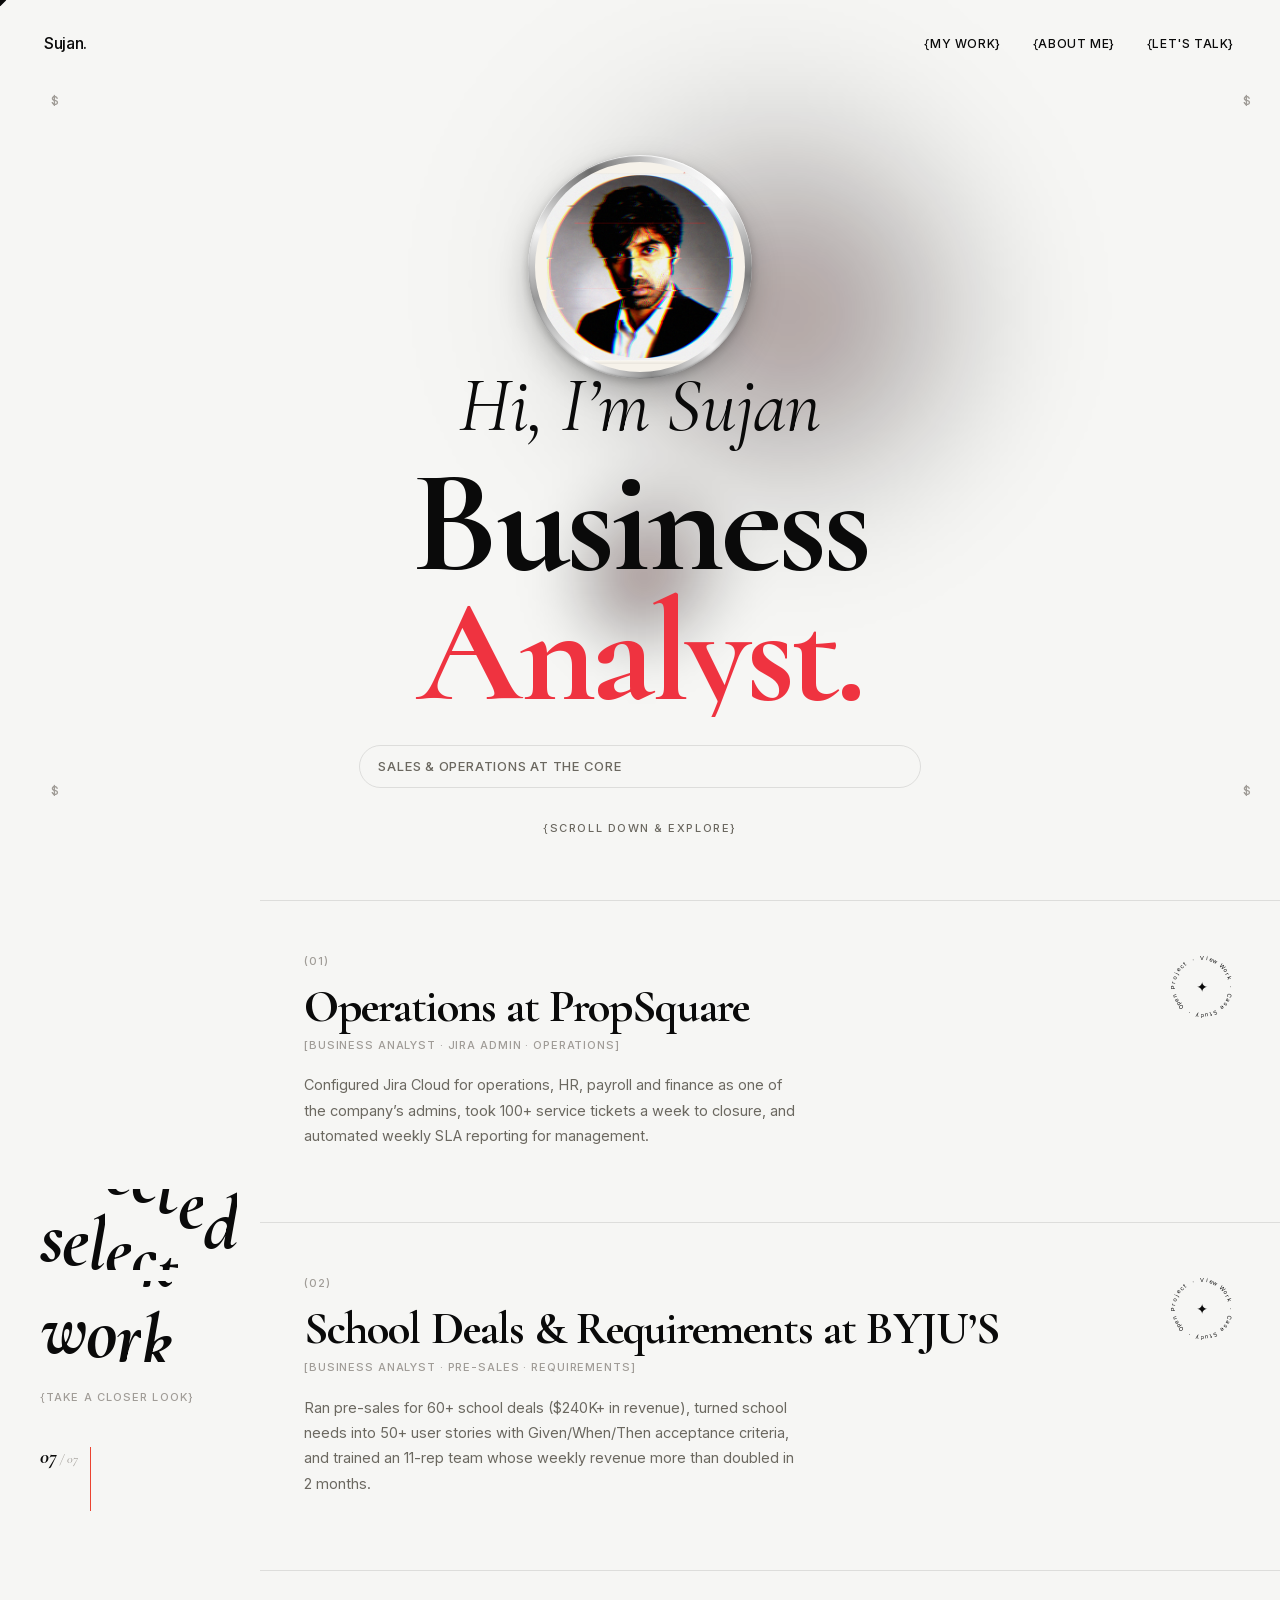
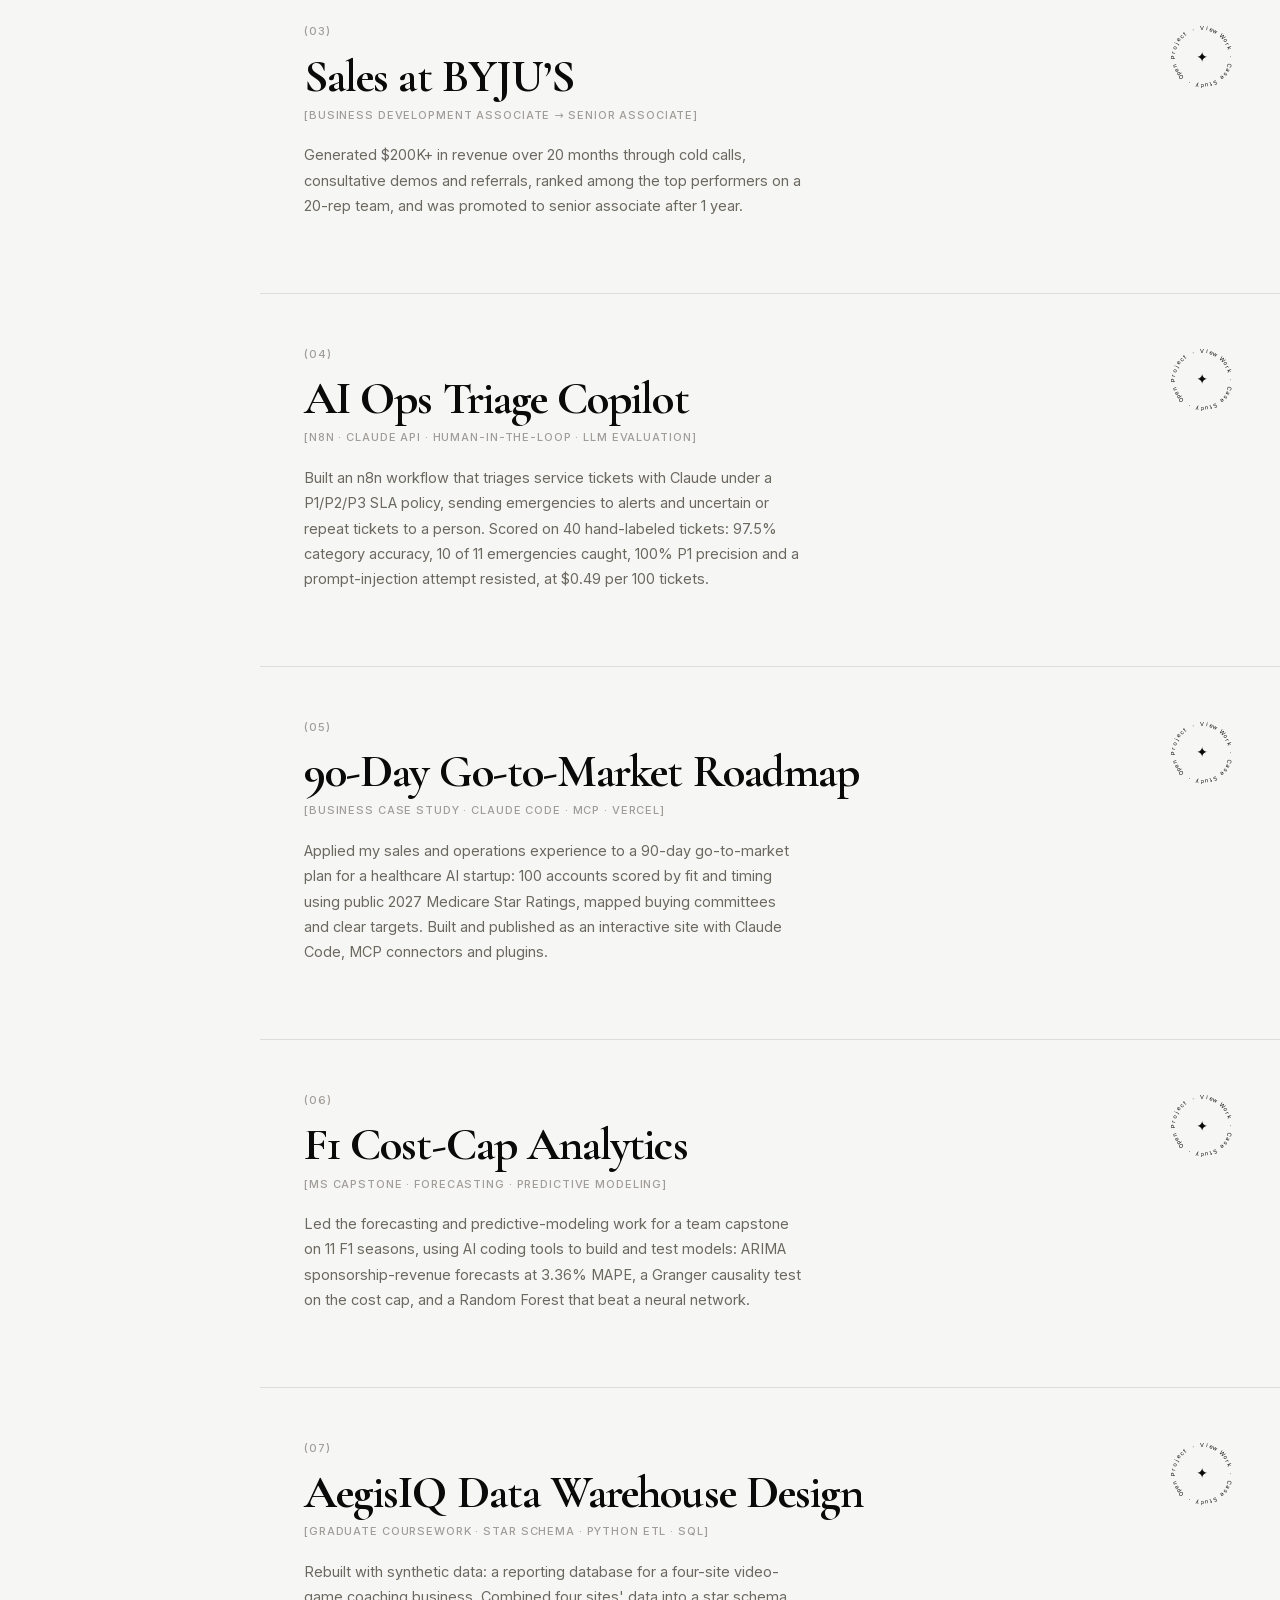
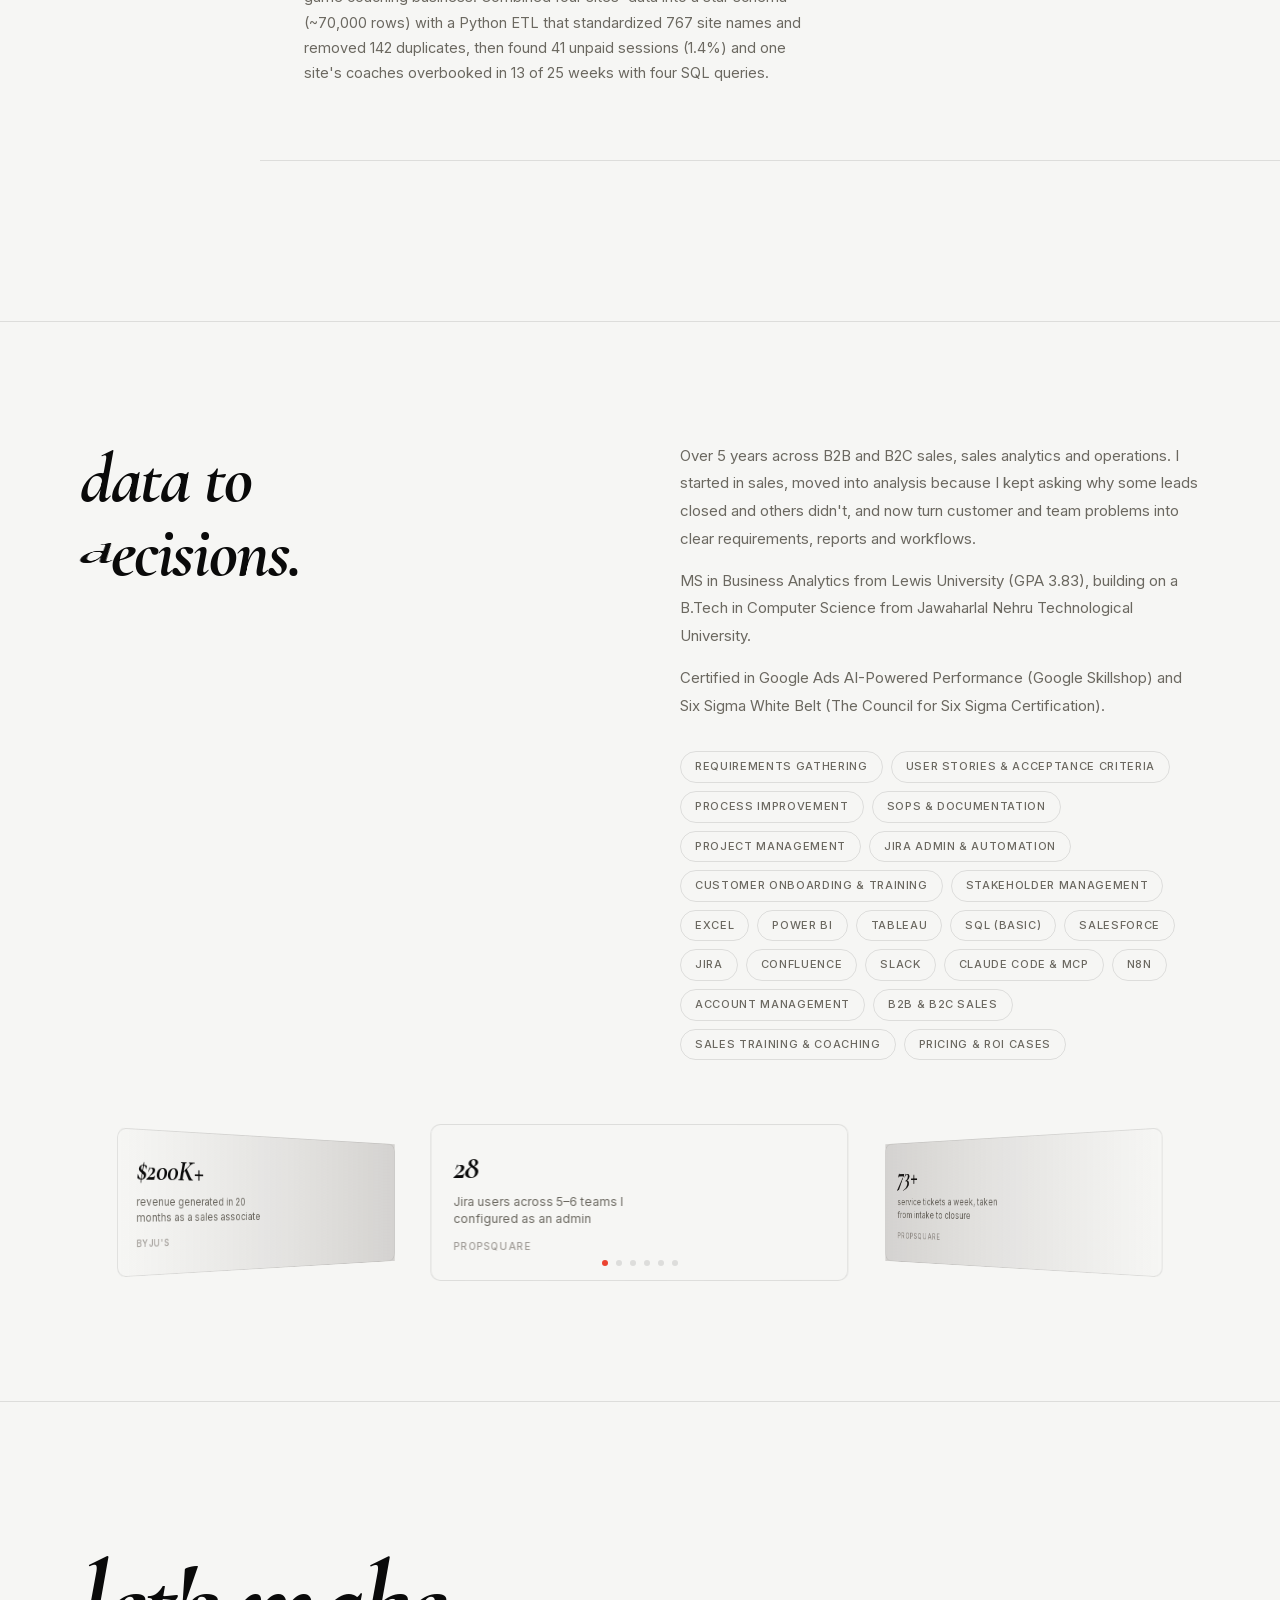
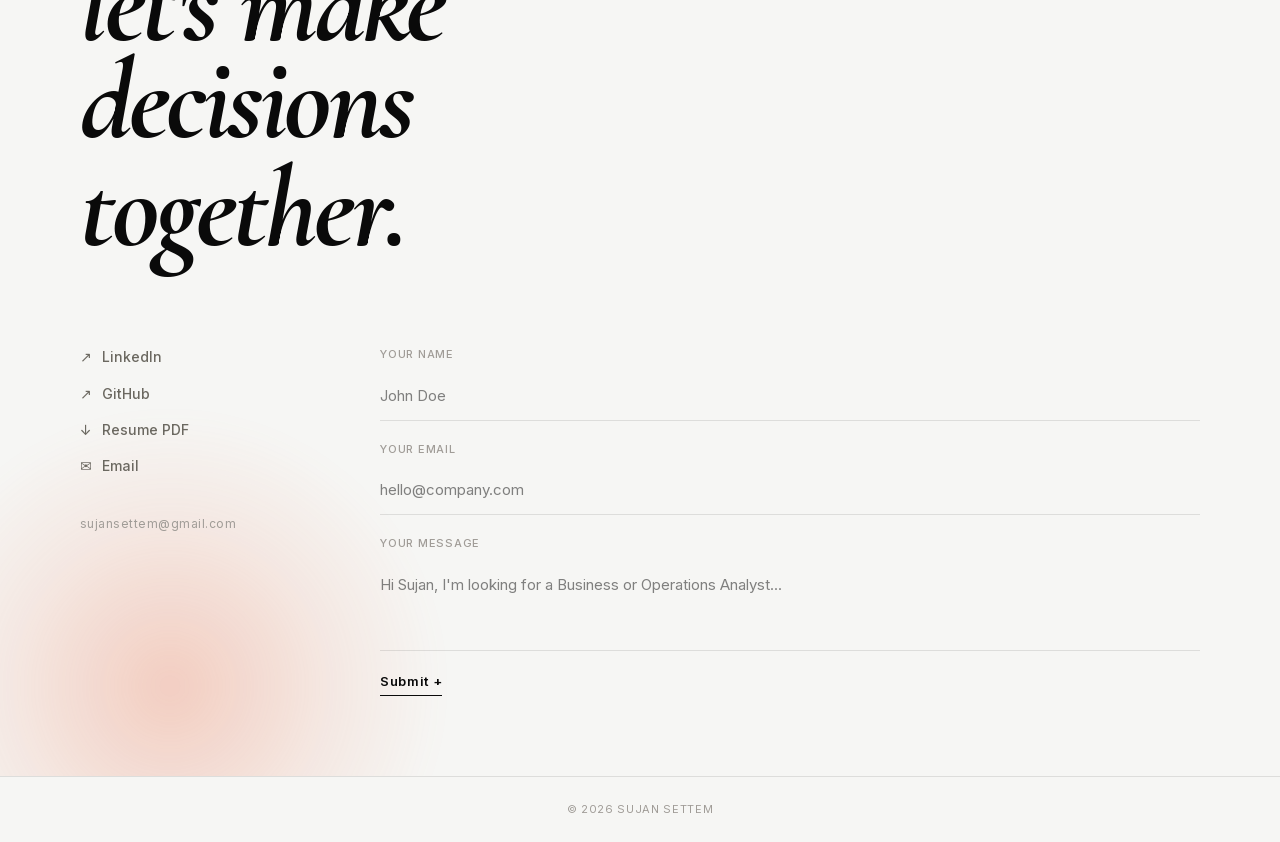
==== commit 67decdfb: "Deploy: AegisIQ links to GitHub repo, updated resume PDF Co-Authored-By: Claude Opus 5.5 <noreply@an" ====
--- a/index.html
+++ b/index.html
@@ -1 +1 @@
-<!DOCTYPE html><html lang="en" class="cormorant_garamond_51a371e7-module__A5rFYW__variable cormorant_4e543290-module__CKMy_q__variable inter_c15e96cb-module__0bjUvq__variable font-sans geist_da832ead-module__aN_Ytq__variable"><head><meta charSet="utf-8"/><meta name="viewport" content="width=device-width, initial-scale=1"/><link rel="preload" href="/_next/static/media/01e4147cff8141ee-s.p.3huc2loe0ie8a.woff2" as="font" crossorigin="" type="font/woff2"/><link rel="preload" href="/_next/static/media/61f83d1116c3c119-s.p.1i770ixt5m62g.woff2" as="font" crossorigin="" type="font/woff2"/><link rel="preload" href="/_next/static/media/83afe278b6a6bb3c-s.p.2bn3s6zvc0dyp.woff2" as="font" crossorigin="" type="font/woff2"/><link rel="preload" href="/_next/static/media/8bd76523131fa0fc-s.p.1pvupmngxrt5z.woff2" as="font" crossorigin="" type="font/woff2"/><link rel="preload" href="/_next/static/media/caa3a2e1cccd8315-s.p.0wgildi0cnwt9.woff2" as="font" crossorigin="" type="font/woff2"/><link rel="preload" href="/_next/static/media/daa29454a3e61cb2-s.p.25_z0nxfvnd9o.woff2" as="font" crossorigin="" type="font/woff2"/><link rel="preload" as="image" href="/sujan-art.png"/><link rel="stylesheet" href="/_next/static/chunks/0pormahwbj4th.css" data-precedence="next"/><link rel="stylesheet" href="/_next/static/chunks/2q7mz4m9shapq.css" data-precedence="next"/><link rel="preload" as="script" fetchPriority="low" href="/_next/static/chunks/310vm2bl3xxpt.js"/><script src="/_next/static/chunks/19mx3mg6lkumu.js" async=""></script><script src="/_next/static/chunks/27t_qfc-3_lzs.js" async=""></script><script src="/_next/static/chunks/1umjmroatobi6.js" async=""></script><script src="/_next/static/chunks/turbopack-207gbjc7i4a-q.js" async=""></script><script src="/_next/static/chunks/3iyr0mhquzu4t.js" async=""></script><script src="/_next/static/chunks/32o2gcaey0se2.js" async=""></script><script src="/_next/static/chunks/03tij-265585c.js" async=""></script><script src="/_next/static/chunks/15s9f850_or9v.js" async=""></script><meta name="next-size-adjust" content=""/><title>Sujan Settem | Business &amp; Operations Analyst</title><meta name="description" content="Business and operations analyst specializing in sales and operations: Jira administration and SLA automation, requirements and user stories, and sales enablement. 5+ years · MS Business Analytics · Chicago, IL."/><link rel="icon" href="/favicon.ico?favicon.2vob68tjqpejf.ico" sizes="256x256" type="image/x-icon"/><script src="/_next/static/chunks/0cz1d0mv5g_q7.js" noModule=""></script></head><body><div hidden=""><!--$--><!--/$--></div><nav class="nav"><span class="nav-logo">Sujan.</span><ul class="nav-links nav-css-hover"><li><a href="#work"><span class="nav-link-text">{MY WORK}</span></a></li><li><a href="#about"><span class="nav-link-text">{ABOUT ME}</span></a></li><li><a href="#contact"><span class="nav-link-text">{LET&#x27;S TALK}</span></a></li></ul></nav><section class="hero" id="top"><div style="position:absolute;top:90px;left:44px"><div class="cross" aria-hidden="true"><span class="cross-symbol" style="opacity:0;transform:scale(0.4)">+</span></div></div><div style="position:absolute;top:90px;right:44px"><div class="cross" aria-hidden="true"><span class="cross-symbol" style="opacity:0;transform:scale(0.4)">+</span></div></div><div style="position:absolute;bottom:120px;left:44px"><div class="cross" aria-hidden="true"><span class="cross-symbol" style="opacity:0;transform:scale(0.4)">+</span></div></div><div style="position:absolute;bottom:120px;right:44px"><div class="cross" aria-hidden="true"><span class="cross-symbol" style="opacity:0;transform:scale(0.4)">+</span></div></div><div class="hero-inner"><div class="hero-photo-wrap" style="transform:none"><img src="/sujan-art.png" alt="Sujan Settem" class="hero-photo" style="clip-path:circle(0% at 50% 50%)"/></div><h1 class="hero-headline"><span class="line-wrap"><span class="line-sm"><span class="kchar" style="opacity:0;filter:blur(10px);font-weight:300;transform:translateY(110%)">H</span><span class="kchar" style="opacity:0;filter:blur(10px);font-weight:300;transform:translateY(110%)">i</span><span class="kchar" style="opacity:0;filter:blur(10px);font-weight:300;transform:translateY(110%)">,</span><span class="kchar" style="opacity:0;filter:blur(10px);font-weight:300;transform:translateY(110%)"> </span><span class="kchar" style="opacity:0;filter:blur(10px);font-weight:300;transform:translateY(110%)">I</span><span class="kchar" style="opacity:0;filter:blur(10px);font-weight:300;transform:translateY(110%)">’</span><span class="kchar" style="opacity:0;filter:blur(10px);font-weight:300;transform:translateY(110%)">m</span><span class="kchar" style="opacity:0;filter:blur(10px);font-weight:300;transform:translateY(110%)"> </span><span class="kchar" style="opacity:0;filter:blur(10px);font-weight:300;transform:translateY(110%)">S</span><span class="kchar" style="opacity:0;filter:blur(10px);font-weight:300;transform:translateY(110%)">u</span><span class="kchar" style="opacity:0;filter:blur(10px);font-weight:300;transform:translateY(110%)">j</span><span class="kchar" style="opacity:0;filter:blur(10px);font-weight:300;transform:translateY(110%)">a</span><span class="kchar" style="opacity:0;filter:blur(10px);font-weight:300;transform:translateY(110%)">n</span></span></span><span class="line-wrap"><span class="line-lg"><span class="kchar" style="opacity:0;filter:blur(10px);font-weight:300;transform:translateY(110%)">B</span><span class="kchar" style="opacity:0;filter:blur(10px);font-weight:300;transform:translateY(110%)">u</span><span class="kchar" style="opacity:0;filter:blur(10px);font-weight:300;transform:translateY(110%)">s</span><span class="kchar" style="opacity:0;filter:blur(10px);font-weight:300;transform:translateY(110%)">i</span><span class="kchar" style="opacity:0;filter:blur(10px);font-weight:300;transform:translateY(110%)">n</span><span class="kchar" style="opacity:0;filter:blur(10px);font-weight:300;transform:translateY(110%)">e</span><span class="kchar" style="opacity:0;filter:blur(10px);font-weight:300;transform:translateY(110%)">s</span><span class="kchar" style="opacity:0;filter:blur(10px);font-weight:300;transform:translateY(110%)">s</span></span></span><span class="line-wrap"><span class="line-red"><span class="kchar" style="opacity:0;filter:blur(10px);font-weight:300;transform:translateY(110%)">A</span><span class="kchar" style="opacity:0;filter:blur(10px);font-weight:300;transform:translateY(110%)">n</span><span class="kchar" style="opacity:0;filter:blur(10px);font-weight:300;transform:translateY(110%)">a</span><span class="kchar" style="opacity:0;filter:blur(10px);font-weight:300;transform:translateY(110%)">l</span><span class="kchar" style="opacity:0;filter:blur(10px);font-weight:300;transform:translateY(110%)">y</span><span class="kchar" style="opacity:0;filter:blur(10px);font-weight:300;transform:translateY(110%)">s</span><span class="kchar" style="opacity:0;filter:blur(10px);font-weight:300;transform:translateY(110%)">t</span><span class="kchar" style="opacity:0;filter:blur(10px);font-weight:300;transform:translateY(110%)">.</span></span></span></h1><button type="button" class="hero-focus" aria-label="Sales and operations focus: Jira admin &amp; SLA automation, field operations &amp; ticket closure, requirements &amp; user stories, sales enablement &amp; pipeline" style="opacity:0;transform:translateY(8px)"><span class="hero-focus-label">sales &amp; operations at the core</span><span class="hero-focus-roll" aria-hidden="true"><span class="hero-focus-word" style="opacity:1;transform:none">Jira admin &amp; SLA automation</span></span></button><p class="hero-scroll" style="opacity:0;transform:translateY(8px)">{scroll down &amp; explore}</p></div><canvas class="hero-glow-canvas" aria-hidden="true"></canvas></section><section class="work-section" id="work"><div class="work-layout"><div class="work-sticky"><div class="work-sticky-label"><span style="display:block;width:fit-content;white-space:nowrap"><span style="position:relative;display:inline-block;overflow:hidden;line-height:1.05"><span style="display:inline-block">s</span><span aria-hidden="true" style="display:inline-block;position:absolute;left:0;top:0;transform:translateY(100%)">s</span></span><span style="position:relative;display:inline-block;overflow:hidden;line-height:1.05"><span style="display:inline-block">e</span><span aria-hidden="true" style="display:inline-block;position:absolute;left:0;top:0;transform:translateY(100%)">e</span></span><span style="position:relative;display:inline-block;overflow:hidden;line-height:1.05"><span style="display:inline-block">l</span><span aria-hidden="true" style="display:inline-block;position:absolute;left:0;top:0;transform:translateY(100%)">l</span></span><span style="position:relative;display:inline-block;overflow:hidden;line-height:1.05"><span style="display:inline-block">e</span><span aria-hidden="true" style="display:inline-block;position:absolute;left:0;top:0;transform:translateY(100%)">e</span></span><span style="position:relative;display:inline-block;overflow:hidden;line-height:1.05"><span style="display:inline-block">c</span><span aria-hidden="true" style="display:inline-block;position:absolute;left:0;top:0;transform:translateY(100%)">c</span></span><span style="position:relative;display:inline-block;overflow:hidden;line-height:1.05"><span style="display:inline-block">t</span><span aria-hidden="true" style="display:inline-block;position:absolute;left:0;top:0;transform:translateY(100%)">t</span></span><span style="position:relative;display:inline-block;overflow:hidden;line-height:1.05"><span style="display:inline-block">e</span><span aria-hidden="true" style="display:inline-block;position:absolute;left:0;top:0;transform:translateY(100%)">e</span></span><span style="position:relative;display:inline-block;overflow:hidden;line-height:1.05"><span style="display:inline-block">d</span><span aria-hidden="true" style="display:inline-block;position:absolute;left:0;top:0;transform:translateY(100%)">d</span></span></span><span style="display:block;width:fit-content;white-space:nowrap"><span style="position:relative;display:inline-block;overflow:hidden;line-height:1.05"><span style="display:inline-block">w</span><span aria-hidden="true" style="display:inline-block;position:absolute;left:0;top:0;transform:translateY(100%)">w</span></span><span style="position:relative;display:inline-block;overflow:hidden;line-height:1.05"><span style="display:inline-block">o</span><span aria-hidden="true" style="display:inline-block;position:absolute;left:0;top:0;transform:translateY(100%)">o</span></span><span style="position:relative;display:inline-block;overflow:hidden;line-height:1.05"><span style="display:inline-block">r</span><span aria-hidden="true" style="display:inline-block;position:absolute;left:0;top:0;transform:translateY(100%)">r</span></span><span style="position:relative;display:inline-block;overflow:hidden;line-height:1.05"><span style="display:inline-block">k</span><span aria-hidden="true" style="display:inline-block;position:absolute;left:0;top:0;transform:translateY(100%)">k</span></span></span></div><p class="work-sticky-sub">{take a closer look}</p><div class="work-progress"><span class="work-progress-count">01<span class="work-progress-total"> / <!-- -->07</span></span><div class="work-progress-track"><div class="work-progress-fill"></div></div></div></div><div class="work-list"><div class="work-item" style="opacity:0"><a class="badge badge-live" href="/work/propsquare-operations" target="_blank" rel="noreferrer" aria-label="View project — click here"><div class="badge-visual"><svg class="badge-svg" viewBox="0 0 66 66"><text x="33" y="7" font-size="5.5" fill="#0A0A0A" text-anchor="middle" transform="rotate(0,33,7)">V</text><text x="37.067296" y="7.320103" font-size="5.5" fill="#0A0A0A" text-anchor="middle" transform="rotate(9,37.067296,7.320103)">i</text><text x="41.034442" y="8.272531" font-size="5.5" fill="#0A0A0A" text-anchor="middle" transform="rotate(18,41.034442,8.272531)">e</text><text x="44.803753" y="9.83383" font-size="5.5" fill="#0A0A0A" text-anchor="middle" transform="rotate(27,44.803753,9.83383)">w</text><text x="48.282417" y="11.965558" font-size="5.5" fill="#0A0A0A" text-anchor="middle" transform="rotate(36,48.282417,11.965558)"> </text><text x="51.384776" y="14.615224" font-size="5.5" fill="#0A0A0A" text-anchor="middle" transform="rotate(45,51.384776,14.615224)">W</text><text x="54.034442" y="17.717583" font-size="5.5" fill="#0A0A0A" text-anchor="middle" transform="rotate(54,54.034442,17.717583)">o</text><text x="56.16617" y="21.196247" font-size="5.5" fill="#0A0A0A" text-anchor="middle" transform="rotate(63,56.16617,21.196247)">r</text><text x="57.727469" y="24.965558" font-size="5.5" fill="#0A0A0A" text-anchor="middle" transform="rotate(72,57.727469,24.965558)">k</text><text x="58.679897" y="28.932704" font-size="5.5" fill="#0A0A0A" text-anchor="middle" transform="rotate(81,58.679897,28.932704)"> </text><text x="59" y="33" font-size="5.5" fill="#0A0A0A" text-anchor="middle" transform="rotate(90,59,33)">·</text><text x="58.679897" y="37.067296" font-size="5.5" fill="#0A0A0A" text-anchor="middle" transform="rotate(99,58.679897,37.067296)"> </text><text x="57.727469" y="41.034442" font-size="5.5" fill="#0A0A0A" text-anchor="middle" transform="rotate(108,57.727469,41.034442)">C</text><text x="56.16617" y="44.803753" font-size="5.5" fill="#0A0A0A" text-anchor="middle" transform="rotate(117,56.16617,44.803753)">a</text><text x="54.034442" y="48.282417" font-size="5.5" fill="#0A0A0A" text-anchor="middle" transform="rotate(126,54.034442,48.282417)">s</text><text x="51.384776" y="51.384776" font-size="5.5" fill="#0A0A0A" text-anchor="middle" transform="rotate(135,51.384776,51.384776)">e</text><text x="48.282417" y="54.034442" font-size="5.5" fill="#0A0A0A" text-anchor="middle" transform="rotate(144,48.282417,54.034442)"> </text><text x="44.803753" y="56.16617" font-size="5.5" fill="#0A0A0A" text-anchor="middle" transform="rotate(153,44.803753,56.16617)">S</text><text x="41.034442" y="57.727469" font-size="5.5" fill="#0A0A0A" text-anchor="middle" transform="rotate(162,41.034442,57.727469)">t</text><text x="37.067296" y="58.679897" font-size="5.5" fill="#0A0A0A" text-anchor="middle" transform="rotate(171,37.067296,58.679897)">u</text><text x="33" y="59" font-size="5.5" fill="#0A0A0A" text-anchor="middle" transform="rotate(180,33,59)">d</text><text x="28.932704" y="58.679897" font-size="5.5" fill="#0A0A0A" text-anchor="middle" transform="rotate(189,28.932704,58.679897)">y</text><text x="24.965558" y="57.727469" font-size="5.5" fill="#0A0A0A" text-anchor="middle" transform="rotate(198,24.965558,57.727469)"> </text><text x="21.196247" y="56.16617" font-size="5.5" fill="#0A0A0A" text-anchor="middle" transform="rotate(207,21.196247,56.16617)">·</text><text x="17.717583" y="54.034442" font-size="5.5" fill="#0A0A0A" text-anchor="middle" transform="rotate(216,17.717583,54.034442)"> </text><text x="14.615224" y="51.384776" font-size="5.5" fill="#0A0A0A" text-anchor="middle" transform="rotate(225,14.615224,51.384776)">O</text><text x="11.965558" y="48.282417" font-size="5.5" fill="#0A0A0A" text-anchor="middle" transform="rotate(234,11.965558,48.282417)">p</text><text x="9.83383" y="44.803753" font-size="5.5" fill="#0A0A0A" text-anchor="middle" transform="rotate(243,9.83383,44.803753)">e</text><text x="8.272531" y="41.034442" font-size="5.5" fill="#0A0A0A" text-anchor="middle" transform="rotate(252,8.272531,41.034442)">n</text><text x="7.320103" y="37.067296" font-size="5.5" fill="#0A0A0A" text-anchor="middle" transform="rotate(261,7.320103,37.067296)"> </text><text x="7" y="33" font-size="5.5" fill="#0A0A0A" text-anchor="middle" transform="rotate(270,7,33)">P</text><text x="7.320103" y="28.932704" font-size="5.5" fill="#0A0A0A" text-anchor="middle" transform="rotate(279,7.320103,28.932704)">r</text><text x="8.272531" y="24.965558" font-size="5.5" fill="#0A0A0A" text-anchor="middle" transform="rotate(288,8.272531,24.965558)">o</text><text x="9.83383" y="21.196247" font-size="5.5" fill="#0A0A0A" text-anchor="middle" transform="rotate(297,9.83383,21.196247)">j</text><text x="11.965558" y="17.717583" font-size="5.5" fill="#0A0A0A" text-anchor="middle" transform="rotate(306,11.965558,17.717583)">e</text><text x="14.615224" y="14.615224" font-size="5.5" fill="#0A0A0A" text-anchor="middle" transform="rotate(315,14.615224,14.615224)">c</text><text x="17.717583" y="11.965558" font-size="5.5" fill="#0A0A0A" text-anchor="middle" transform="rotate(324,17.717583,11.965558)">t</text><text x="21.196247" y="9.83383" font-size="5.5" fill="#0A0A0A" text-anchor="middle" transform="rotate(333,21.196247,9.83383)"> </text><text x="24.965558" y="8.272531" font-size="5.5" fill="#0A0A0A" text-anchor="middle" transform="rotate(342,24.965558,8.272531)">·</text><text x="28.932704" y="7.320103" font-size="5.5" fill="#0A0A0A" text-anchor="middle" transform="rotate(351,28.932704,7.320103)"> </text></svg><div class="badge-star" style="opacity:1">✦</div><div class="badge-click-wrap" style="opacity:0"><div class="badge-click" aria-hidden="true"><div class="badge-click-row"><span class="badge-click-slot"><span class="badge-click-glyph">C</span></span><span class="badge-click-slot"><span class="badge-click-glyph">L</span></span><span class="badge-click-slot"><span class="badge-click-glyph">I</span></span><span class="badge-click-slot"><span class="badge-click-glyph">C</span></span><span class="badge-click-slot"><span class="badge-click-glyph">K</span></span></div><div class="badge-click-row"><span class="badge-click-slot"><span class="badge-click-glyph">H</span></span><span class="badge-click-slot"><span class="badge-click-glyph">E</span></span><span class="badge-click-slot"><span class="badge-click-glyph">R</span></span><span class="badge-click-slot"><span class="badge-click-glyph">E</span></span></div></div></div></div></a><p class="work-num">(01)</p><h2 class="work-title">Operations at PropSquare</h2><p class="work-tag">[BUSINESS ANALYST · JIRA ADMIN · OPERATIONS]</p><p class="work-desc">Configured Jira Cloud for operations, HR, payroll and finance as one of the company’s admins, took 100+ service tickets a week to closure, and automated weekly SLA reporting for management.</p></div><div class="work-item" style="opacity:0"><a class="badge badge-live" href="/work/byjus" target="_blank" rel="noreferrer" aria-label="View project — click here"><div class="badge-visual"><svg class="badge-svg" viewBox="0 0 66 66"><text x="33" y="7" font-size="5.5" fill="#0A0A0A" text-anchor="middle" transform="rotate(0,33,7)">V</text><text x="37.067296" y="7.320103" font-size="5.5" fill="#0A0A0A" text-anchor="middle" transform="rotate(9,37.067296,7.320103)">i</text><text x="41.034442" y="8.272531" font-size="5.5" fill="#0A0A0A" text-anchor="middle" transform="rotate(18,41.034442,8.272531)">e</text><text x="44.803753" y="9.83383" font-size="5.5" fill="#0A0A0A" text-anchor="middle" transform="rotate(27,44.803753,9.83383)">w</text><text x="48.282417" y="11.965558" font-size="5.5" fill="#0A0A0A" text-anchor="middle" transform="rotate(36,48.282417,11.965558)"> </text><text x="51.384776" y="14.615224" font-size="5.5" fill="#0A0A0A" text-anchor="middle" transform="rotate(45,51.384776,14.615224)">W</text><text x="54.034442" y="17.717583" font-size="5.5" fill="#0A0A0A" text-anchor="middle" transform="rotate(54,54.034442,17.717583)">o</text><text x="56.16617" y="21.196247" font-size="5.5" fill="#0A0A0A" text-anchor="middle" transform="rotate(63,56.16617,21.196247)">r</text><text x="57.727469" y="24.965558" font-size="5.5" fill="#0A0A0A" text-anchor="middle" transform="rotate(72,57.727469,24.965558)">k</text><text x="58.679897" y="28.932704" font-size="5.5" fill="#0A0A0A" text-anchor="middle" transform="rotate(81,58.679897,28.932704)"> </text><text x="59" y="33" font-size="5.5" fill="#0A0A0A" text-anchor="middle" transform="rotate(90,59,33)">·</text><text x="58.679897" y="37.067296" font-size="5.5" fill="#0A0A0A" text-anchor="middle" transform="rotate(99,58.679897,37.067296)"> </text><text x="57.727469" y="41.034442" font-size="5.5" fill="#0A0A0A" text-anchor="middle" transform="rotate(108,57.727469,41.034442)">C</text><text x="56.16617" y="44.803753" font-size="5.5" fill="#0A0A0A" text-anchor="middle" transform="rotate(117,56.16617,44.803753)">a</text><text x="54.034442" y="48.282417" font-size="5.5" fill="#0A0A0A" text-anchor="middle" transform="rotate(126,54.034442,48.282417)">s</text><text x="51.384776" y="51.384776" font-size="5.5" fill="#0A0A0A" text-anchor="middle" transform="rotate(135,51.384776,51.384776)">e</text><text x="48.282417" y="54.034442" font-size="5.5" fill="#0A0A0A" text-anchor="middle" transform="rotate(144,48.282417,54.034442)"> </text><text x="44.803753" y="56.16617" font-size="5.5" fill="#0A0A0A" text-anchor="middle" transform="rotate(153,44.803753,56.16617)">S</text><text x="41.034442" y="57.727469" font-size="5.5" fill="#0A0A0A" text-anchor="middle" transform="rotate(162,41.034442,57.727469)">t</text><text x="37.067296" y="58.679897" font-size="5.5" fill="#0A0A0A" text-anchor="middle" transform="rotate(171,37.067296,58.679897)">u</text><text x="33" y="59" font-size="5.5" fill="#0A0A0A" text-anchor="middle" transform="rotate(180,33,59)">d</text><text x="28.932704" y="58.679897" font-size="5.5" fill="#0A0A0A" text-anchor="middle" transform="rotate(189,28.932704,58.679897)">y</text><text x="24.965558" y="57.727469" font-size="5.5" fill="#0A0A0A" text-anchor="middle" transform="rotate(198,24.965558,57.727469)"> </text><text x="21.196247" y="56.16617" font-size="5.5" fill="#0A0A0A" text-anchor="middle" transform="rotate(207,21.196247,56.16617)">·</text><text x="17.717583" y="54.034442" font-size="5.5" fill="#0A0A0A" text-anchor="middle" transform="rotate(216,17.717583,54.034442)"> </text><text x="14.615224" y="51.384776" font-size="5.5" fill="#0A0A0A" text-anchor="middle" transform="rotate(225,14.615224,51.384776)">O</text><text x="11.965558" y="48.282417" font-size="5.5" fill="#0A0A0A" text-anchor="middle" transform="rotate(234,11.965558,48.282417)">p</text><text x="9.83383" y="44.803753" font-size="5.5" fill="#0A0A0A" text-anchor="middle" transform="rotate(243,9.83383,44.803753)">e</text><text x="8.272531" y="41.034442" font-size="5.5" fill="#0A0A0A" text-anchor="middle" transform="rotate(252,8.272531,41.034442)">n</text><text x="7.320103" y="37.067296" font-size="5.5" fill="#0A0A0A" text-anchor="middle" transform="rotate(261,7.320103,37.067296)"> </text><text x="7" y="33" font-size="5.5" fill="#0A0A0A" text-anchor="middle" transform="rotate(270,7,33)">P</text><text x="7.320103" y="28.932704" font-size="5.5" fill="#0A0A0A" text-anchor="middle" transform="rotate(279,7.320103,28.932704)">r</text><text x="8.272531" y="24.965558" font-size="5.5" fill="#0A0A0A" text-anchor="middle" transform="rotate(288,8.272531,24.965558)">o</text><text x="9.83383" y="21.196247" font-size="5.5" fill="#0A0A0A" text-anchor="middle" transform="rotate(297,9.83383,21.196247)">j</text><text x="11.965558" y="17.717583" font-size="5.5" fill="#0A0A0A" text-anchor="middle" transform="rotate(306,11.965558,17.717583)">e</text><text x="14.615224" y="14.615224" font-size="5.5" fill="#0A0A0A" text-anchor="middle" transform="rotate(315,14.615224,14.615224)">c</text><text x="17.717583" y="11.965558" font-size="5.5" fill="#0A0A0A" text-anchor="middle" transform="rotate(324,17.717583,11.965558)">t</text><text x="21.196247" y="9.83383" font-size="5.5" fill="#0A0A0A" text-anchor="middle" transform="rotate(333,21.196247,9.83383)"> </text><text x="24.965558" y="8.272531" font-size="5.5" fill="#0A0A0A" text-anchor="middle" transform="rotate(342,24.965558,8.272531)">·</text><text x="28.932704" y="7.320103" font-size="5.5" fill="#0A0A0A" text-anchor="middle" transform="rotate(351,28.932704,7.320103)"> </text></svg><div class="badge-star" style="opacity:1">✦</div><div class="badge-click-wrap" style="opacity:0"><div class="badge-click" aria-hidden="true"><div class="badge-click-row"><span class="badge-click-slot"><span class="badge-click-glyph">C</span></span><span class="badge-click-slot"><span class="badge-click-glyph">L</span></span><span class="badge-click-slot"><span class="badge-click-glyph">I</span></span><span class="badge-click-slot"><span class="badge-click-glyph">C</span></span><span class="badge-click-slot"><span class="badge-click-glyph">K</span></span></div><div class="badge-click-row"><span class="badge-click-slot"><span class="badge-click-glyph">H</span></span><span class="badge-click-slot"><span class="badge-click-glyph">E</span></span><span class="badge-click-slot"><span class="badge-click-glyph">R</span></span><span class="badge-click-slot"><span class="badge-click-glyph">E</span></span></div></div></div></div></a><p class="work-num">(02)</p><h2 class="work-title">School Deals &amp; Requirements at BYJU’S</h2><p class="work-tag">[BUSINESS ANALYST · PRE-SALES · REQUIREMENTS]</p><p class="work-desc">Ran pre-sales for 60+ school deals ($240K+ in revenue), turned school needs into 50+ user stories with Given/When/Then acceptance criteria, and trained an 11-rep team whose weekly revenue more than doubled in 2 months.</p></div><div class="work-item" style="opacity:0"><a class="badge badge-live" href="/work/byjus/#sales" target="_blank" rel="noreferrer" aria-label="View project — click here"><div class="badge-visual"><svg class="badge-svg" viewBox="0 0 66 66"><text x="33" y="7" font-size="5.5" fill="#0A0A0A" text-anchor="middle" transform="rotate(0,33,7)">V</text><text x="37.067296" y="7.320103" font-size="5.5" fill="#0A0A0A" text-anchor="middle" transform="rotate(9,37.067296,7.320103)">i</text><text x="41.034442" y="8.272531" font-size="5.5" fill="#0A0A0A" text-anchor="middle" transform="rotate(18,41.034442,8.272531)">e</text><text x="44.803753" y="9.83383" font-size="5.5" fill="#0A0A0A" text-anchor="middle" transform="rotate(27,44.803753,9.83383)">w</text><text x="48.282417" y="11.965558" font-size="5.5" fill="#0A0A0A" text-anchor="middle" transform="rotate(36,48.282417,11.965558)"> </text><text x="51.384776" y="14.615224" font-size="5.5" fill="#0A0A0A" text-anchor="middle" transform="rotate(45,51.384776,14.615224)">W</text><text x="54.034442" y="17.717583" font-size="5.5" fill="#0A0A0A" text-anchor="middle" transform="rotate(54,54.034442,17.717583)">o</text><text x="56.16617" y="21.196247" font-size="5.5" fill="#0A0A0A" text-anchor="middle" transform="rotate(63,56.16617,21.196247)">r</text><text x="57.727469" y="24.965558" font-size="5.5" fill="#0A0A0A" text-anchor="middle" transform="rotate(72,57.727469,24.965558)">k</text><text x="58.679897" y="28.932704" font-size="5.5" fill="#0A0A0A" text-anchor="middle" transform="rotate(81,58.679897,28.932704)"> </text><text x="59" y="33" font-size="5.5" fill="#0A0A0A" text-anchor="middle" transform="rotate(90,59,33)">·</text><text x="58.679897" y="37.067296" font-size="5.5" fill="#0A0A0A" text-anchor="middle" transform="rotate(99,58.679897,37.067296)"> </text><text x="57.727469" y="41.034442" font-size="5.5" fill="#0A0A0A" text-anchor="middle" transform="rotate(108,57.727469,41.034442)">C</text><text x="56.16617" y="44.803753" font-size="5.5" fill="#0A0A0A" text-anchor="middle" transform="rotate(117,56.16617,44.803753)">a</text><text x="54.034442" y="48.282417" font-size="5.5" fill="#0A0A0A" text-anchor="middle" transform="rotate(126,54.034442,48.282417)">s</text><text x="51.384776" y="51.384776" font-size="5.5" fill="#0A0A0A" text-anchor="middle" transform="rotate(135,51.384776,51.384776)">e</text><text x="48.282417" y="54.034442" font-size="5.5" fill="#0A0A0A" text-anchor="middle" transform="rotate(144,48.282417,54.034442)"> </text><text x="44.803753" y="56.16617" font-size="5.5" fill="#0A0A0A" text-anchor="middle" transform="rotate(153,44.803753,56.16617)">S</text><text x="41.034442" y="57.727469" font-size="5.5" fill="#0A0A0A" text-anchor="middle" transform="rotate(162,41.034442,57.727469)">t</text><text x="37.067296" y="58.679897" font-size="5.5" fill="#0A0A0A" text-anchor="middle" transform="rotate(171,37.067296,58.679897)">u</text><text x="33" y="59" font-size="5.5" fill="#0A0A0A" text-anchor="middle" transform="rotate(180,33,59)">d</text><text x="28.932704" y="58.679897" font-size="5.5" fill="#0A0A0A" text-anchor="middle" transform="rotate(189,28.932704,58.679897)">y</text><text x="24.965558" y="57.727469" font-size="5.5" fill="#0A0A0A" text-anchor="middle" transform="rotate(198,24.965558,57.727469)"> </text><text x="21.196247" y="56.16617" font-size="5.5" fill="#0A0A0A" text-anchor="middle" transform="rotate(207,21.196247,56.16617)">·</text><text x="17.717583" y="54.034442" font-size="5.5" fill="#0A0A0A" text-anchor="middle" transform="rotate(216,17.717583,54.034442)"> </text><text x="14.615224" y="51.384776" font-size="5.5" fill="#0A0A0A" text-anchor="middle" transform="rotate(225,14.615224,51.384776)">O</text><text x="11.965558" y="48.282417" font-size="5.5" fill="#0A0A0A" text-anchor="middle" transform="rotate(234,11.965558,48.282417)">p</text><text x="9.83383" y="44.803753" font-size="5.5" fill="#0A0A0A" text-anchor="middle" transform="rotate(243,9.83383,44.803753)">e</text><text x="8.272531" y="41.034442" font-size="5.5" fill="#0A0A0A" text-anchor="middle" transform="rotate(252,8.272531,41.034442)">n</text><text x="7.320103" y="37.067296" font-size="5.5" fill="#0A0A0A" text-anchor="middle" transform="rotate(261,7.320103,37.067296)"> </text><text x="7" y="33" font-size="5.5" fill="#0A0A0A" text-anchor="middle" transform="rotate(270,7,33)">P</text><text x="7.320103" y="28.932704" font-size="5.5" fill="#0A0A0A" text-anchor="middle" transform="rotate(279,7.320103,28.932704)">r</text><text x="8.272531" y="24.965558" font-size="5.5" fill="#0A0A0A" text-anchor="middle" transform="rotate(288,8.272531,24.965558)">o</text><text x="9.83383" y="21.196247" font-size="5.5" fill="#0A0A0A" text-anchor="middle" transform="rotate(297,9.83383,21.196247)">j</text><text x="11.965558" y="17.717583" font-size="5.5" fill="#0A0A0A" text-anchor="middle" transform="rotate(306,11.965558,17.717583)">e</text><text x="14.615224" y="14.615224" font-size="5.5" fill="#0A0A0A" text-anchor="middle" transform="rotate(315,14.615224,14.615224)">c</text><text x="17.717583" y="11.965558" font-size="5.5" fill="#0A0A0A" text-anchor="middle" transform="rotate(324,17.717583,11.965558)">t</text><text x="21.196247" y="9.83383" font-size="5.5" fill="#0A0A0A" text-anchor="middle" transform="rotate(333,21.196247,9.83383)"> </text><text x="24.965558" y="8.272531" font-size="5.5" fill="#0A0A0A" text-anchor="middle" transform="rotate(342,24.965558,8.272531)">·</text><text x="28.932704" y="7.320103" font-size="5.5" fill="#0A0A0A" text-anchor="middle" transform="rotate(351,28.932704,7.320103)"> </text></svg><div class="badge-star" style="opacity:1">✦</div><div class="badge-click-wrap" style="opacity:0"><div class="badge-click" aria-hidden="true"><div class="badge-click-row"><span class="badge-click-slot"><span class="badge-click-glyph">C</span></span><span class="badge-click-slot"><span class="badge-click-glyph">L</span></span><span class="badge-click-slot"><span class="badge-click-glyph">I</span></span><span class="badge-click-slot"><span class="badge-click-glyph">C</span></span><span class="badge-click-slot"><span class="badge-click-glyph">K</span></span></div><div class="badge-click-row"><span class="badge-click-slot"><span class="badge-click-glyph">H</span></span><span class="badge-click-slot"><span class="badge-click-glyph">E</span></span><span class="badge-click-slot"><span class="badge-click-glyph">R</span></span><span class="badge-click-slot"><span class="badge-click-glyph">E</span></span></div></div></div></div></a><p class="work-num">(03)</p><h2 class="work-title">Sales at BYJU’S</h2><p class="work-tag">[BUSINESS DEVELOPMENT ASSOCIATE → SENIOR ASSOCIATE]</p><p class="work-desc">Generated $200K+ in revenue over 20 months through cold calls, consultative demos and referrals, ranked among the top performers on a 20-rep team, and was promoted to senior associate after 1 year.</p></div><div class="work-item" style="opacity:0"><a class="badge badge-live" href="https://github.com/ssettem/ai-ops-triage-copilot" target="_blank" rel="noreferrer" aria-label="View project — click here"><div class="badge-visual"><svg class="badge-svg" viewBox="0 0 66 66"><text x="33" y="7" font-size="5.5" fill="#0A0A0A" text-anchor="middle" transform="rotate(0,33,7)">V</text><text x="37.067296" y="7.320103" font-size="5.5" fill="#0A0A0A" text-anchor="middle" transform="rotate(9,37.067296,7.320103)">i</text><text x="41.034442" y="8.272531" font-size="5.5" fill="#0A0A0A" text-anchor="middle" transform="rotate(18,41.034442,8.272531)">e</text><text x="44.803753" y="9.83383" font-size="5.5" fill="#0A0A0A" text-anchor="middle" transform="rotate(27,44.803753,9.83383)">w</text><text x="48.282417" y="11.965558" font-size="5.5" fill="#0A0A0A" text-anchor="middle" transform="rotate(36,48.282417,11.965558)"> </text><text x="51.384776" y="14.615224" font-size="5.5" fill="#0A0A0A" text-anchor="middle" transform="rotate(45,51.384776,14.615224)">W</text><text x="54.034442" y="17.717583" font-size="5.5" fill="#0A0A0A" text-anchor="middle" transform="rotate(54,54.034442,17.717583)">o</text><text x="56.16617" y="21.196247" font-size="5.5" fill="#0A0A0A" text-anchor="middle" transform="rotate(63,56.16617,21.196247)">r</text><text x="57.727469" y="24.965558" font-size="5.5" fill="#0A0A0A" text-anchor="middle" transform="rotate(72,57.727469,24.965558)">k</text><text x="58.679897" y="28.932704" font-size="5.5" fill="#0A0A0A" text-anchor="middle" transform="rotate(81,58.679897,28.932704)"> </text><text x="59" y="33" font-size="5.5" fill="#0A0A0A" text-anchor="middle" transform="rotate(90,59,33)">·</text><text x="58.679897" y="37.067296" font-size="5.5" fill="#0A0A0A" text-anchor="middle" transform="rotate(99,58.679897,37.067296)"> </text><text x="57.727469" y="41.034442" font-size="5.5" fill="#0A0A0A" text-anchor="middle" transform="rotate(108,57.727469,41.034442)">C</text><text x="56.16617" y="44.803753" font-size="5.5" fill="#0A0A0A" text-anchor="middle" transform="rotate(117,56.16617,44.803753)">a</text><text x="54.034442" y="48.282417" font-size="5.5" fill="#0A0A0A" text-anchor="middle" transform="rotate(126,54.034442,48.282417)">s</text><text x="51.384776" y="51.384776" font-size="5.5" fill="#0A0A0A" text-anchor="middle" transform="rotate(135,51.384776,51.384776)">e</text><text x="48.282417" y="54.034442" font-size="5.5" fill="#0A0A0A" text-anchor="middle" transform="rotate(144,48.282417,54.034442)"> </text><text x="44.803753" y="56.16617" font-size="5.5" fill="#0A0A0A" text-anchor="middle" transform="rotate(153,44.803753,56.16617)">S</text><text x="41.034442" y="57.727469" font-size="5.5" fill="#0A0A0A" text-anchor="middle" transform="rotate(162,41.034442,57.727469)">t</text><text x="37.067296" y="58.679897" font-size="5.5" fill="#0A0A0A" text-anchor="middle" transform="rotate(171,37.067296,58.679897)">u</text><text x="33" y="59" font-size="5.5" fill="#0A0A0A" text-anchor="middle" transform="rotate(180,33,59)">d</text><text x="28.932704" y="58.679897" font-size="5.5" fill="#0A0A0A" text-anchor="middle" transform="rotate(189,28.932704,58.679897)">y</text><text x="24.965558" y="57.727469" font-size="5.5" fill="#0A0A0A" text-anchor="middle" transform="rotate(198,24.965558,57.727469)"> </text><text x="21.196247" y="56.16617" font-size="5.5" fill="#0A0A0A" text-anchor="middle" transform="rotate(207,21.196247,56.16617)">·</text><text x="17.717583" y="54.034442" font-size="5.5" fill="#0A0A0A" text-anchor="middle" transform="rotate(216,17.717583,54.034442)"> </text><text x="14.615224" y="51.384776" font-size="5.5" fill="#0A0A0A" text-anchor="middle" transform="rotate(225,14.615224,51.384776)">O</text><text x="11.965558" y="48.282417" font-size="5.5" fill="#0A0A0A" text-anchor="middle" transform="rotate(234,11.965558,48.282417)">p</text><text x="9.83383" y="44.803753" font-size="5.5" fill="#0A0A0A" text-anchor="middle" transform="rotate(243,9.83383,44.803753)">e</text><text x="8.272531" y="41.034442" font-size="5.5" fill="#0A0A0A" text-anchor="middle" transform="rotate(252,8.272531,41.034442)">n</text><text x="7.320103" y="37.067296" font-size="5.5" fill="#0A0A0A" text-anchor="middle" transform="rotate(261,7.320103,37.067296)"> </text><text x="7" y="33" font-size="5.5" fill="#0A0A0A" text-anchor="middle" transform="rotate(270,7,33)">P</text><text x="7.320103" y="28.932704" font-size="5.5" fill="#0A0A0A" text-anchor="middle" transform="rotate(279,7.320103,28.932704)">r</text><text x="8.272531" y="24.965558" font-size="5.5" fill="#0A0A0A" text-anchor="middle" transform="rotate(288,8.272531,24.965558)">o</text><text x="9.83383" y="21.196247" font-size="5.5" fill="#0A0A0A" text-anchor="middle" transform="rotate(297,9.83383,21.196247)">j</text><text x="11.965558" y="17.717583" font-size="5.5" fill="#0A0A0A" text-anchor="middle" transform="rotate(306,11.965558,17.717583)">e</text><text x="14.615224" y="14.615224" font-size="5.5" fill="#0A0A0A" text-anchor="middle" transform="rotate(315,14.615224,14.615224)">c</text><text x="17.717583" y="11.965558" font-size="5.5" fill="#0A0A0A" text-anchor="middle" transform="rotate(324,17.717583,11.965558)">t</text><text x="21.196247" y="9.83383" font-size="5.5" fill="#0A0A0A" text-anchor="middle" transform="rotate(333,21.196247,9.83383)"> </text><text x="24.965558" y="8.272531" font-size="5.5" fill="#0A0A0A" text-anchor="middle" transform="rotate(342,24.965558,8.272531)">·</text><text x="28.932704" y="7.320103" font-size="5.5" fill="#0A0A0A" text-anchor="middle" transform="rotate(351,28.932704,7.320103)"> </text></svg><div class="badge-star" style="opacity:1">✦</div><div class="badge-click-wrap" style="opacity:0"><div class="badge-click" aria-hidden="true"><div class="badge-click-row"><span class="badge-click-slot"><span class="badge-click-glyph">C</span></span><span class="badge-click-slot"><span class="badge-click-glyph">L</span></span><span class="badge-click-slot"><span class="badge-click-glyph">I</span></span><span class="badge-click-slot"><span class="badge-click-glyph">C</span></span><span class="badge-click-slot"><span class="badge-click-glyph">K</span></span></div><div class="badge-click-row"><span class="badge-click-slot"><span class="badge-click-glyph">H</span></span><span class="badge-click-slot"><span class="badge-click-glyph">E</span></span><span class="badge-click-slot"><span class="badge-click-glyph">R</span></span><span class="badge-click-slot"><span class="badge-click-glyph">E</span></span></div></div></div></div></a><p class="work-num">(04)</p><h2 class="work-title">AI Ops Triage Copilot</h2><p class="work-tag">[n8n · CLAUDE API · HUMAN-IN-THE-LOOP · LLM EVALUATION]</p><p class="work-desc">Built an n8n workflow that triages service tickets with Claude under a P1/P2/P3 SLA policy, sending emergencies to alerts and uncertain or repeat tickets to a person. Scored on 40 hand-labeled tickets: 97.5% category accuracy, 10 of 11 emergencies caught, 100% P1 precision and a prompt-injection attempt resisted, at $0.49 per 100 tickets.</p></div><div class="work-item" style="opacity:0"><a class="badge badge-live" href="https://veridian-roadmap.vercel.app" target="_blank" rel="noreferrer" aria-label="View project — click here"><div class="badge-visual"><svg class="badge-svg" viewBox="0 0 66 66"><text x="33" y="7" font-size="5.5" fill="#0A0A0A" text-anchor="middle" transform="rotate(0,33,7)">V</text><text x="37.067296" y="7.320103" font-size="5.5" fill="#0A0A0A" text-anchor="middle" transform="rotate(9,37.067296,7.320103)">i</text><text x="41.034442" y="8.272531" font-size="5.5" fill="#0A0A0A" text-anchor="middle" transform="rotate(18,41.034442,8.272531)">e</text><text x="44.803753" y="9.83383" font-size="5.5" fill="#0A0A0A" text-anchor="middle" transform="rotate(27,44.803753,9.83383)">w</text><text x="48.282417" y="11.965558" font-size="5.5" fill="#0A0A0A" text-anchor="middle" transform="rotate(36,48.282417,11.965558)"> </text><text x="51.384776" y="14.615224" font-size="5.5" fill="#0A0A0A" text-anchor="middle" transform="rotate(45,51.384776,14.615224)">W</text><text x="54.034442" y="17.717583" font-size="5.5" fill="#0A0A0A" text-anchor="middle" transform="rotate(54,54.034442,17.717583)">o</text><text x="56.16617" y="21.196247" font-size="5.5" fill="#0A0A0A" text-anchor="middle" transform="rotate(63,56.16617,21.196247)">r</text><text x="57.727469" y="24.965558" font-size="5.5" fill="#0A0A0A" text-anchor="middle" transform="rotate(72,57.727469,24.965558)">k</text><text x="58.679897" y="28.932704" font-size="5.5" fill="#0A0A0A" text-anchor="middle" transform="rotate(81,58.679897,28.932704)"> </text><text x="59" y="33" font-size="5.5" fill="#0A0A0A" text-anchor="middle" transform="rotate(90,59,33)">·</text><text x="58.679897" y="37.067296" font-size="5.5" fill="#0A0A0A" text-anchor="middle" transform="rotate(99,58.679897,37.067296)"> </text><text x="57.727469" y="41.034442" font-size="5.5" fill="#0A0A0A" text-anchor="middle" transform="rotate(108,57.727469,41.034442)">C</text><text x="56.16617" y="44.803753" font-size="5.5" fill="#0A0A0A" text-anchor="middle" transform="rotate(117,56.16617,44.803753)">a</text><text x="54.034442" y="48.282417" font-size="5.5" fill="#0A0A0A" text-anchor="middle" transform="rotate(126,54.034442,48.282417)">s</text><text x="51.384776" y="51.384776" font-size="5.5" fill="#0A0A0A" text-anchor="middle" transform="rotate(135,51.384776,51.384776)">e</text><text x="48.282417" y="54.034442" font-size="5.5" fill="#0A0A0A" text-anchor="middle" transform="rotate(144,48.282417,54.034442)"> </text><text x="44.803753" y="56.16617" font-size="5.5" fill="#0A0A0A" text-anchor="middle" transform="rotate(153,44.803753,56.16617)">S</text><text x="41.034442" y="57.727469" font-size="5.5" fill="#0A0A0A" text-anchor="middle" transform="rotate(162,41.034442,57.727469)">t</text><text x="37.067296" y="58.679897" font-size="5.5" fill="#0A0A0A" text-anchor="middle" transform="rotate(171,37.067296,58.679897)">u</text><text x="33" y="59" font-size="5.5" fill="#0A0A0A" text-anchor="middle" transform="rotate(180,33,59)">d</text><text x="28.932704" y="58.679897" font-size="5.5" fill="#0A0A0A" text-anchor="middle" transform="rotate(189,28.932704,58.679897)">y</text><text x="24.965558" y="57.727469" font-size="5.5" fill="#0A0A0A" text-anchor="middle" transform="rotate(198,24.965558,57.727469)"> </text><text x="21.196247" y="56.16617" font-size="5.5" fill="#0A0A0A" text-anchor="middle" transform="rotate(207,21.196247,56.16617)">·</text><text x="17.717583" y="54.034442" font-size="5.5" fill="#0A0A0A" text-anchor="middle" transform="rotate(216,17.717583,54.034442)"> </text><text x="14.615224" y="51.384776" font-size="5.5" fill="#0A0A0A" text-anchor="middle" transform="rotate(225,14.615224,51.384776)">O</text><text x="11.965558" y="48.282417" font-size="5.5" fill="#0A0A0A" text-anchor="middle" transform="rotate(234,11.965558,48.282417)">p</text><text x="9.83383" y="44.803753" font-size="5.5" fill="#0A0A0A" text-anchor="middle" transform="rotate(243,9.83383,44.803753)">e</text><text x="8.272531" y="41.034442" font-size="5.5" fill="#0A0A0A" text-anchor="middle" transform="rotate(252,8.272531,41.034442)">n</text><text x="7.320103" y="37.067296" font-size="5.5" fill="#0A0A0A" text-anchor="middle" transform="rotate(261,7.320103,37.067296)"> </text><text x="7" y="33" font-size="5.5" fill="#0A0A0A" text-anchor="middle" transform="rotate(270,7,33)">P</text><text x="7.320103" y="28.932704" font-size="5.5" fill="#0A0A0A" text-anchor="middle" transform="rotate(279,7.320103,28.932704)">r</text><text x="8.272531" y="24.965558" font-size="5.5" fill="#0A0A0A" text-anchor="middle" transform="rotate(288,8.272531,24.965558)">o</text><text x="9.83383" y="21.196247" font-size="5.5" fill="#0A0A0A" text-anchor="middle" transform="rotate(297,9.83383,21.196247)">j</text><text x="11.965558" y="17.717583" font-size="5.5" fill="#0A0A0A" text-anchor="middle" transform="rotate(306,11.965558,17.717583)">e</text><text x="14.615224" y="14.615224" font-size="5.5" fill="#0A0A0A" text-anchor="middle" transform="rotate(315,14.615224,14.615224)">c</text><text x="17.717583" y="11.965558" font-size="5.5" fill="#0A0A0A" text-anchor="middle" transform="rotate(324,17.717583,11.965558)">t</text><text x="21.196247" y="9.83383" font-size="5.5" fill="#0A0A0A" text-anchor="middle" transform="rotate(333,21.196247,9.83383)"> </text><text x="24.965558" y="8.272531" font-size="5.5" fill="#0A0A0A" text-anchor="middle" transform="rotate(342,24.965558,8.272531)">·</text><text x="28.932704" y="7.320103" font-size="5.5" fill="#0A0A0A" text-anchor="middle" transform="rotate(351,28.932704,7.320103)"> </text></svg><div class="badge-star" style="opacity:1">✦</div><div class="badge-click-wrap" style="opacity:0"><div class="badge-click" aria-hidden="true"><div class="badge-click-row"><span class="badge-click-slot"><span class="badge-click-glyph">C</span></span><span class="badge-click-slot"><span class="badge-click-glyph">L</span></span><span class="badge-click-slot"><span class="badge-click-glyph">I</span></span><span class="badge-click-slot"><span class="badge-click-glyph">C</span></span><span class="badge-click-slot"><span class="badge-click-glyph">K</span></span></div><div class="badge-click-row"><span class="badge-click-slot"><span class="badge-click-glyph">H</span></span><span class="badge-click-slot"><span class="badge-click-glyph">E</span></span><span class="badge-click-slot"><span class="badge-click-glyph">R</span></span><span class="badge-click-slot"><span class="badge-click-glyph">E</span></span></div></div></div></div></a><p class="work-num">(05)</p><h2 class="work-title">90-Day Go-to-Market Roadmap</h2><p class="work-tag">[BUSINESS CASE STUDY · CLAUDE CODE · MCP · VERCEL]</p><p class="work-desc">Applied my sales and operations experience to a 90-day go-to-market plan for a healthcare AI startup: 100 accounts scored by fit and timing using public 2027 Medicare Star Ratings, mapped buying committees and clear targets. Built and published as an interactive site with Claude Code, MCP connectors and plugins.</p></div><div class="work-item" style="opacity:0"><a class="badge badge-live" href="/work/f1-cost-cap-analytics" target="_blank" rel="noreferrer" aria-label="View project — click here"><div class="badge-visual"><svg class="badge-svg" viewBox="0 0 66 66"><text x="33" y="7" font-size="5.5" fill="#0A0A0A" text-anchor="middle" transform="rotate(0,33,7)">V</text><text x="37.067296" y="7.320103" font-size="5.5" fill="#0A0A0A" text-anchor="middle" transform="rotate(9,37.067296,7.320103)">i</text><text x="41.034442" y="8.272531" font-size="5.5" fill="#0A0A0A" text-anchor="middle" transform="rotate(18,41.034442,8.272531)">e</text><text x="44.803753" y="9.83383" font-size="5.5" fill="#0A0A0A" text-anchor="middle" transform="rotate(27,44.803753,9.83383)">w</text><text x="48.282417" y="11.965558" font-size="5.5" fill="#0A0A0A" text-anchor="middle" transform="rotate(36,48.282417,11.965558)"> </text><text x="51.384776" y="14.615224" font-size="5.5" fill="#0A0A0A" text-anchor="middle" transform="rotate(45,51.384776,14.615224)">W</text><text x="54.034442" y="17.717583" font-size="5.5" fill="#0A0A0A" text-anchor="middle" transform="rotate(54,54.034442,17.717583)">o</text><text x="56.16617" y="21.196247" font-size="5.5" fill="#0A0A0A" text-anchor="middle" transform="rotate(63,56.16617,21.196247)">r</text><text x="57.727469" y="24.965558" font-size="5.5" fill="#0A0A0A" text-anchor="middle" transform="rotate(72,57.727469,24.965558)">k</text><text x="58.679897" y="28.932704" font-size="5.5" fill="#0A0A0A" text-anchor="middle" transform="rotate(81,58.679897,28.932704)"> </text><text x="59" y="33" font-size="5.5" fill="#0A0A0A" text-anchor="middle" transform="rotate(90,59,33)">·</text><text x="58.679897" y="37.067296" font-size="5.5" fill="#0A0A0A" text-anchor="middle" transform="rotate(99,58.679897,37.067296)"> </text><text x="57.727469" y="41.034442" font-size="5.5" fill="#0A0A0A" text-anchor="middle" transform="rotate(108,57.727469,41.034442)">C</text><text x="56.16617" y="44.803753" font-size="5.5" fill="#0A0A0A" text-anchor="middle" transform="rotate(117,56.16617,44.803753)">a</text><text x="54.034442" y="48.282417" font-size="5.5" fill="#0A0A0A" text-anchor="middle" transform="rotate(126,54.034442,48.282417)">s</text><text x="51.384776" y="51.384776" font-size="5.5" fill="#0A0A0A" text-anchor="middle" transform="rotate(135,51.384776,51.384776)">e</text><text x="48.282417" y="54.034442" font-size="5.5" fill="#0A0A0A" text-anchor="middle" transform="rotate(144,48.282417,54.034442)"> </text><text x="44.803753" y="56.16617" font-size="5.5" fill="#0A0A0A" text-anchor="middle" transform="rotate(153,44.803753,56.16617)">S</text><text x="41.034442" y="57.727469" font-size="5.5" fill="#0A0A0A" text-anchor="middle" transform="rotate(162,41.034442,57.727469)">t</text><text x="37.067296" y="58.679897" font-size="5.5" fill="#0A0A0A" text-anchor="middle" transform="rotate(171,37.067296,58.679897)">u</text><text x="33" y="59" font-size="5.5" fill="#0A0A0A" text-anchor="middle" transform="rotate(180,33,59)">d</text><text x="28.932704" y="58.679897" font-size="5.5" fill="#0A0A0A" text-anchor="middle" transform="rotate(189,28.932704,58.679897)">y</text><text x="24.965558" y="57.727469" font-size="5.5" fill="#0A0A0A" text-anchor="middle" transform="rotate(198,24.965558,57.727469)"> </text><text x="21.196247" y="56.16617" font-size="5.5" fill="#0A0A0A" text-anchor="middle" transform="rotate(207,21.196247,56.16617)">·</text><text x="17.717583" y="54.034442" font-size="5.5" fill="#0A0A0A" text-anchor="middle" transform="rotate(216,17.717583,54.034442)"> </text><text x="14.615224" y="51.384776" font-size="5.5" fill="#0A0A0A" text-anchor="middle" transform="rotate(225,14.615224,51.384776)">O</text><text x="11.965558" y="48.282417" font-size="5.5" fill="#0A0A0A" text-anchor="middle" transform="rotate(234,11.965558,48.282417)">p</text><text x="9.83383" y="44.803753" font-size="5.5" fill="#0A0A0A" text-anchor="middle" transform="rotate(243,9.83383,44.803753)">e</text><text x="8.272531" y="41.034442" font-size="5.5" fill="#0A0A0A" text-anchor="middle" transform="rotate(252,8.272531,41.034442)">n</text><text x="7.320103" y="37.067296" font-size="5.5" fill="#0A0A0A" text-anchor="middle" transform="rotate(261,7.320103,37.067296)"> </text><text x="7" y="33" font-size="5.5" fill="#0A0A0A" text-anchor="middle" transform="rotate(270,7,33)">P</text><text x="7.320103" y="28.932704" font-size="5.5" fill="#0A0A0A" text-anchor="middle" transform="rotate(279,7.320103,28.932704)">r</text><text x="8.272531" y="24.965558" font-size="5.5" fill="#0A0A0A" text-anchor="middle" transform="rotate(288,8.272531,24.965558)">o</text><text x="9.83383" y="21.196247" font-size="5.5" fill="#0A0A0A" text-anchor="middle" transform="rotate(297,9.83383,21.196247)">j</text><text x="11.965558" y="17.717583" font-size="5.5" fill="#0A0A0A" text-anchor="middle" transform="rotate(306,11.965558,17.717583)">e</text><text x="14.615224" y="14.615224" font-size="5.5" fill="#0A0A0A" text-anchor="middle" transform="rotate(315,14.615224,14.615224)">c</text><text x="17.717583" y="11.965558" font-size="5.5" fill="#0A0A0A" text-anchor="middle" transform="rotate(324,17.717583,11.965558)">t</text><text x="21.196247" y="9.83383" font-size="5.5" fill="#0A0A0A" text-anchor="middle" transform="rotate(333,21.196247,9.83383)"> </text><text x="24.965558" y="8.272531" font-size="5.5" fill="#0A0A0A" text-anchor="middle" transform="rotate(342,24.965558,8.272531)">·</text><text x="28.932704" y="7.320103" font-size="5.5" fill="#0A0A0A" text-anchor="middle" transform="rotate(351,28.932704,7.320103)"> </text></svg><div class="badge-star" style="opacity:1">✦</div><div class="badge-click-wrap" style="opacity:0"><div class="badge-click" aria-hidden="true"><div class="badge-click-row"><span class="badge-click-slot"><span class="badge-click-glyph">C</span></span><span class="badge-click-slot"><span class="badge-click-glyph">L</span></span><span class="badge-click-slot"><span class="badge-click-glyph">I</span></span><span class="badge-click-slot"><span class="badge-click-glyph">C</span></span><span class="badge-click-slot"><span class="badge-click-glyph">K</span></span></div><div class="badge-click-row"><span class="badge-click-slot"><span class="badge-click-glyph">H</span></span><span class="badge-click-slot"><span class="badge-click-glyph">E</span></span><span class="badge-click-slot"><span class="badge-click-glyph">R</span></span><span class="badge-click-slot"><span class="badge-click-glyph">E</span></span></div></div></div></div></a><p class="work-num">(06)</p><h2 class="work-title">F1 Cost-Cap Analytics</h2><p class="work-tag">[MS CAPSTONE · FORECASTING · PREDICTIVE MODELING]</p><p class="work-desc">Led the forecasting and predictive-modeling work for a team capstone on 11 F1 seasons, using AI coding tools to build and test models: ARIMA sponsorship-revenue forecasts at 3.36% MAPE, a Granger causality test on the cost cap, and a Random Forest that beat a neural network.</p></div><div class="work-item" style="opacity:0"><a class="badge badge-live" href="/work/aegisiq-data-warehouse" target="_blank" rel="noreferrer" aria-label="View project — click here"><div class="badge-visual"><svg class="badge-svg" viewBox="0 0 66 66"><text x="33" y="7" font-size="5.5" fill="#0A0A0A" text-anchor="middle" transform="rotate(0,33,7)">V</text><text x="37.067296" y="7.320103" font-size="5.5" fill="#0A0A0A" text-anchor="middle" transform="rotate(9,37.067296,7.320103)">i</text><text x="41.034442" y="8.272531" font-size="5.5" fill="#0A0A0A" text-anchor="middle" transform="rotate(18,41.034442,8.272531)">e</text><text x="44.803753" y="9.83383" font-size="5.5" fill="#0A0A0A" text-anchor="middle" transform="rotate(27,44.803753,9.83383)">w</text><text x="48.282417" y="11.965558" font-size="5.5" fill="#0A0A0A" text-anchor="middle" transform="rotate(36,48.282417,11.965558)"> </text><text x="51.384776" y="14.615224" font-size="5.5" fill="#0A0A0A" text-anchor="middle" transform="rotate(45,51.384776,14.615224)">W</text><text x="54.034442" y="17.717583" font-size="5.5" fill="#0A0A0A" text-anchor="middle" transform="rotate(54,54.034442,17.717583)">o</text><text x="56.16617" y="21.196247" font-size="5.5" fill="#0A0A0A" text-anchor="middle" transform="rotate(63,56.16617,21.196247)">r</text><text x="57.727469" y="24.965558" font-size="5.5" fill="#0A0A0A" text-anchor="middle" transform="rotate(72,57.727469,24.965558)">k</text><text x="58.679897" y="28.932704" font-size="5.5" fill="#0A0A0A" text-anchor="middle" transform="rotate(81,58.679897,28.932704)"> </text><text x="59" y="33" font-size="5.5" fill="#0A0A0A" text-anchor="middle" transform="rotate(90,59,33)">·</text><text x="58.679897" y="37.067296" font-size="5.5" fill="#0A0A0A" text-anchor="middle" transform="rotate(99,58.679897,37.067296)"> </text><text x="57.727469" y="41.034442" font-size="5.5" fill="#0A0A0A" text-anchor="middle" transform="rotate(108,57.727469,41.034442)">C</text><text x="56.16617" y="44.803753" font-size="5.5" fill="#0A0A0A" text-anchor="middle" transform="rotate(117,56.16617,44.803753)">a</text><text x="54.034442" y="48.282417" font-size="5.5" fill="#0A0A0A" text-anchor="middle" transform="rotate(126,54.034442,48.282417)">s</text><text x="51.384776" y="51.384776" font-size="5.5" fill="#0A0A0A" text-anchor="middle" transform="rotate(135,51.384776,51.384776)">e</text><text x="48.282417" y="54.034442" font-size="5.5" fill="#0A0A0A" text-anchor="middle" transform="rotate(144,48.282417,54.034442)"> </text><text x="44.803753" y="56.16617" font-size="5.5" fill="#0A0A0A" text-anchor="middle" transform="rotate(153,44.803753,56.16617)">S</text><text x="41.034442" y="57.727469" font-size="5.5" fill="#0A0A0A" text-anchor="middle" transform="rotate(162,41.034442,57.727469)">t</text><text x="37.067296" y="58.679897" font-size="5.5" fill="#0A0A0A" text-anchor="middle" transform="rotate(171,37.067296,58.679897)">u</text><text x="33" y="59" font-size="5.5" fill="#0A0A0A" text-anchor="middle" transform="rotate(180,33,59)">d</text><text x="28.932704" y="58.679897" font-size="5.5" fill="#0A0A0A" text-anchor="middle" transform="rotate(189,28.932704,58.679897)">y</text><text x="24.965558" y="57.727469" font-size="5.5" fill="#0A0A0A" text-anchor="middle" transform="rotate(198,24.965558,57.727469)"> </text><text x="21.196247" y="56.16617" font-size="5.5" fill="#0A0A0A" text-anchor="middle" transform="rotate(207,21.196247,56.16617)">·</text><text x="17.717583" y="54.034442" font-size="5.5" fill="#0A0A0A" text-anchor="middle" transform="rotate(216,17.717583,54.034442)"> </text><text x="14.615224" y="51.384776" font-size="5.5" fill="#0A0A0A" text-anchor="middle" transform="rotate(225,14.615224,51.384776)">O</text><text x="11.965558" y="48.282417" font-size="5.5" fill="#0A0A0A" text-anchor="middle" transform="rotate(234,11.965558,48.282417)">p</text><text x="9.83383" y="44.803753" font-size="5.5" fill="#0A0A0A" text-anchor="middle" transform="rotate(243,9.83383,44.803753)">e</text><text x="8.272531" y="41.034442" font-size="5.5" fill="#0A0A0A" text-anchor="middle" transform="rotate(252,8.272531,41.034442)">n</text><text x="7.320103" y="37.067296" font-size="5.5" fill="#0A0A0A" text-anchor="middle" transform="rotate(261,7.320103,37.067296)"> </text><text x="7" y="33" font-size="5.5" fill="#0A0A0A" text-anchor="middle" transform="rotate(270,7,33)">P</text><text x="7.320103" y="28.932704" font-size="5.5" fill="#0A0A0A" text-anchor="middle" transform="rotate(279,7.320103,28.932704)">r</text><text x="8.272531" y="24.965558" font-size="5.5" fill="#0A0A0A" text-anchor="middle" transform="rotate(288,8.272531,24.965558)">o</text><text x="9.83383" y="21.196247" font-size="5.5" fill="#0A0A0A" text-anchor="middle" transform="rotate(297,9.83383,21.196247)">j</text><text x="11.965558" y="17.717583" font-size="5.5" fill="#0A0A0A" text-anchor="middle" transform="rotate(306,11.965558,17.717583)">e</text><text x="14.615224" y="14.615224" font-size="5.5" fill="#0A0A0A" text-anchor="middle" transform="rotate(315,14.615224,14.615224)">c</text><text x="17.717583" y="11.965558" font-size="5.5" fill="#0A0A0A" text-anchor="middle" transform="rotate(324,17.717583,11.965558)">t</text><text x="21.196247" y="9.83383" font-size="5.5" fill="#0A0A0A" text-anchor="middle" transform="rotate(333,21.196247,9.83383)"> </text><text x="24.965558" y="8.272531" font-size="5.5" fill="#0A0A0A" text-anchor="middle" transform="rotate(342,24.965558,8.272531)">·</text><text x="28.932704" y="7.320103" font-size="5.5" fill="#0A0A0A" text-anchor="middle" transform="rotate(351,28.932704,7.320103)"> </text></svg><div class="badge-star" style="opacity:1">✦</div><div class="badge-click-wrap" style="opacity:0"><div class="badge-click" aria-hidden="true"><div class="badge-click-row"><span class="badge-click-slot"><span class="badge-click-glyph">C</span></span><span class="badge-click-slot"><span class="badge-click-glyph">L</span></span><span class="badge-click-slot"><span class="badge-click-glyph">I</span></span><span class="badge-click-slot"><span class="badge-click-glyph">C</span></span><span class="badge-click-slot"><span class="badge-click-glyph">K</span></span></div><div class="badge-click-row"><span class="badge-click-slot"><span class="badge-click-glyph">H</span></span><span class="badge-click-slot"><span class="badge-click-glyph">E</span></span><span class="badge-click-slot"><span class="badge-click-glyph">R</span></span><span class="badge-click-slot"><span class="badge-click-glyph">E</span></span></div></div></div></div></a><p class="work-num">(07)</p><h2 class="work-title">AegisIQ Data Warehouse Design</h2><p class="work-tag">[GRADUATE COURSEWORK · STAR SCHEMA MODELING]</p><p class="work-desc">Designed one shared reporting database for a four-site Dota 2 coaching business (course case), so player performance, coaching sessions, revenue and staffing came from the same numbers. Drew the ER diagram first, then the star schema.</p></div></div></div></section><section class="about-section" id="about"><div class="container"><div class="about-grid"><h2 class="about-heading" style="opacity:0"><span style="display:block;width:fit-content;white-space:nowrap"><span style="position:relative;display:inline-block;line-height:1.05;perspective:200px"><span style="display:inline-block;transform:none">d</span></span><span style="position:relative;display:inline-block;line-height:1.05;perspective:200px"><span style="display:inline-block;transform:none">a</span></span><span style="position:relative;display:inline-block;line-height:1.05;perspective:200px"><span style="display:inline-block;transform:none">t</span></span><span style="position:relative;display:inline-block;line-height:1.05;perspective:200px"><span style="display:inline-block;transform:none">a</span></span><span style="display:inline-block"> </span><span style="position:relative;display:inline-block;line-height:1.05;perspective:200px"><span style="display:inline-block;transform:none">t</span></span><span style="position:relative;display:inline-block;line-height:1.05;perspective:200px"><span style="display:inline-block;transform:none">o</span></span></span><span style="display:block;width:fit-content;white-space:nowrap"><span style="position:relative;display:inline-block;line-height:1.05;perspective:200px"><span style="display:inline-block;transform:none">d</span></span><span style="position:relative;display:inline-block;line-height:1.05;perspective:200px"><span style="display:inline-block;transform:none">e</span></span><span style="position:relative;display:inline-block;line-height:1.05;perspective:200px"><span style="display:inline-block;transform:none">c</span></span><span style="position:relative;display:inline-block;line-height:1.05;perspective:200px"><span style="display:inline-block;transform:none">i</span></span><span style="position:relative;display:inline-block;line-height:1.05;perspective:200px"><span style="display:inline-block;transform:none">s</span></span><span style="position:relative;display:inline-block;line-height:1.05;perspective:200px"><span style="display:inline-block;transform:none">i</span></span><span style="position:relative;display:inline-block;line-height:1.05;perspective:200px"><span style="display:inline-block;transform:none">o</span></span><span style="position:relative;display:inline-block;line-height:1.05;perspective:200px"><span style="display:inline-block;transform:none">n</span></span><span style="position:relative;display:inline-block;line-height:1.05;perspective:200px"><span style="display:inline-block;transform:none">s</span></span><span style="position:relative;display:inline-block;line-height:1.05;perspective:200px"><span style="display:inline-block;transform:none">.</span></span></span></h2><div style="opacity:0"><div class="about-body"><p>Over 5 years across B2B and B2C sales, sales analytics and operations. I started in sales, moved into analysis because I kept asking why some leads closed and others didn&#x27;t, and now turn customer and team problems into clear requirements, reports and workflows.</p><p>MS in Business Analytics from Lewis University (GPA 3.83), building on a B.Tech in Computer Science from Jawaharlal Nehru Technological University.</p><p>Certified in<!-- --> <a href="https://skillshop.credential.net/a302501e-ad26-4ab0-ad68-32ca3e739c8f" target="_blank" rel="noreferrer">Google Ads AI-Powered Performance</a> <!-- -->(Google Skillshop) and Six Sigma White Belt (The Council for Six Sigma Certification).</p></div><div class="skills-list"><span style="display:inline-block;position:relative;z-index:0"><span class="skill-tag" style="display:inline-block">Requirements Gathering</span></span><span style="display:inline-block;position:relative;z-index:0"><span class="skill-tag" style="display:inline-block">User Stories &amp; Acceptance Criteria</span></span><span style="display:inline-block;position:relative;z-index:0"><span class="skill-tag" style="display:inline-block">Process Improvement</span></span><span style="display:inline-block;position:relative;z-index:0"><span class="skill-tag" style="display:inline-block">SOPs &amp; Documentation</span></span><span style="display:inline-block;position:relative;z-index:0"><span class="skill-tag" style="display:inline-block">Project Management</span></span><span style="display:inline-block;position:relative;z-index:0"><span class="skill-tag" style="display:inline-block">Jira Admin &amp; Automation</span></span><span style="display:inline-block;position:relative;z-index:0"><span class="skill-tag" style="display:inline-block">Customer Onboarding &amp; Training</span></span><span style="display:inline-block;position:relative;z-index:0"><span class="skill-tag" style="display:inline-block">Stakeholder Management</span></span><span style="display:inline-block;position:relative;z-index:0"><span class="skill-tag" style="display:inline-block">Excel</span></span><span style="display:inline-block;position:relative;z-index:0"><span class="skill-tag" style="display:inline-block">Power BI</span></span><span style="display:inline-block;position:relative;z-index:0"><span class="skill-tag" style="display:inline-block">Tableau</span></span><span style="display:inline-block;position:relative;z-index:0"><span class="skill-tag" style="display:inline-block">SQL (basic)</span></span><span style="display:inline-block;position:relative;z-index:0"><span class="skill-tag" style="display:inline-block">Salesforce</span></span><span style="display:inline-block;position:relative;z-index:0"><span class="skill-tag" style="display:inline-block">Jira</span></span><span style="display:inline-block;position:relative;z-index:0"><span class="skill-tag" style="display:inline-block">Confluence</span></span><span style="display:inline-block;position:relative;z-index:0"><span class="skill-tag" style="display:inline-block">Slack</span></span><span style="display:inline-block;position:relative;z-index:0"><span class="skill-tag" style="display:inline-block">Claude Code &amp; MCP</span></span><span style="display:inline-block;position:relative;z-index:0"><span class="skill-tag" style="display:inline-block">n8n</span></span><span style="display:inline-block;position:relative;z-index:0"><span class="skill-tag" style="display:inline-block">Account Management</span></span><span style="display:inline-block;position:relative;z-index:0"><span class="skill-tag" style="display:inline-block">B2B &amp; B2C Sales</span></span><span style="display:inline-block;position:relative;z-index:0"><span class="skill-tag" style="display:inline-block">Sales Training &amp; Coaching</span></span><span style="display:inline-block;position:relative;z-index:0"><span class="skill-tag" style="display:inline-block">Pricing &amp; ROI Cases</span></span></div></div></div><div class="stats-carousel"><div class="stats-glow" aria-hidden="true"></div><div class="swiper stats-swiper"><div class="swiper-wrapper"><div class="swiper-slide stats-swiper-slide"><div class="stat-shutter"><div class="stat-value">34</div><div class="stat-label">Jira users across 5–6 teams I configured as an admin</div><div class="stat-sub">PropSquare</div><span class="stat-slice" style="top:0%;transform:none"></span><span class="stat-slice" style="top:16.666666666666668%;transform:none"></span><span class="stat-slice" style="top:33.333333333333336%;transform:none"></span><span class="stat-slice" style="top:50%;transform:none"></span><span class="stat-slice" style="top:66.66666666666667%;transform:none"></span><span class="stat-slice" style="top:83.33333333333333%;transform:none"></span></div></div><div class="swiper-slide stats-swiper-slide"><div class="stat-shutter"><div class="stat-value">100+</div><div class="stat-label">service tickets a week, taken from intake to closure</div><div class="stat-sub">PropSquare</div><span class="stat-slice" style="top:0%;transform:none"></span><span class="stat-slice" style="top:16.666666666666668%;transform:none"></span><span class="stat-slice" style="top:33.333333333333336%;transform:none"></span><span class="stat-slice" style="top:50%;transform:none"></span><span class="stat-slice" style="top:66.66666666666667%;transform:none"></span><span class="stat-slice" style="top:83.33333333333333%;transform:none"></span></div></div><div class="swiper-slide stats-swiper-slide"><div class="stat-shutter"><div class="stat-value">50%</div><div class="stat-label">less weekly review time for 150+ customer-service logs</div><div class="stat-sub">PropSquare</div><span class="stat-slice" style="top:0%;transform:none"></span><span class="stat-slice" style="top:16.666666666666668%;transform:none"></span><span class="stat-slice" style="top:33.333333333333336%;transform:none"></span><span class="stat-slice" style="top:50%;transform:none"></span><span class="stat-slice" style="top:66.66666666666667%;transform:none"></span><span class="stat-slice" style="top:83.33333333333333%;transform:none"></span></div></div><div class="swiper-slide stats-swiper-slide"><div class="stat-shutter"><div class="stat-value">60+</div><div class="stat-label">school deals supported, contributing to $240K+</div><div class="stat-sub">BYJU&#x27;S</div><span class="stat-slice" style="top:0%;transform:none"></span><span class="stat-slice" style="top:16.666666666666668%;transform:none"></span><span class="stat-slice" style="top:33.333333333333336%;transform:none"></span><span class="stat-slice" style="top:50%;transform:none"></span><span class="stat-slice" style="top:66.66666666666667%;transform:none"></span><span class="stat-slice" style="top:83.33333333333333%;transform:none"></span></div></div><div class="swiper-slide stats-swiper-slide"><div class="stat-shutter"><div class="stat-value">~2×</div><div class="stat-label">weekly revenue for an 11-rep team within 2 months</div><div class="stat-sub">BYJU&#x27;S</div><span class="stat-slice" style="top:0%;transform:none"></span><span class="stat-slice" style="top:16.666666666666668%;transform:none"></span><span class="stat-slice" style="top:33.333333333333336%;transform:none"></span><span class="stat-slice" style="top:50%;transform:none"></span><span class="stat-slice" style="top:66.66666666666667%;transform:none"></span><span class="stat-slice" style="top:83.33333333333333%;transform:none"></span></div></div><div class="swiper-slide stats-swiper-slide"><div class="stat-shutter"><div class="stat-value">$200K+</div><div class="stat-label">revenue generated in 20 months as a sales associate</div><div class="stat-sub">BYJU&#x27;S</div><span class="stat-slice" style="top:0%;transform:none"></span><span class="stat-slice" style="top:16.666666666666668%;transform:none"></span><span class="stat-slice" style="top:33.333333333333336%;transform:none"></span><span class="stat-slice" style="top:50%;transform:none"></span><span class="stat-slice" style="top:66.66666666666667%;transform:none"></span><span class="stat-slice" style="top:83.33333333333333%;transform:none"></span></div></div></div><div class="swiper-pagination"></div></div></div></div></section><section class="contact-section" id="contact"><div class="container" style="position:relative;z-index:1"><h2 class="contact-heading" style="opacity:0"><span style="display:block">let&#x27;s make</span><span style="display:block">decisions</span><span style="display:block">together.</span></h2><div class="contact-grid"><div><div class="contact-links"><a class="contact-link" href="https://www.linkedin.com/in/sujansettem" target="_blank" rel="noreferrer"><span class="contact-link-icon">↗</span> LinkedIn</a><a class="contact-link" href="https://github.com/ssettem" target="_blank" rel="noreferrer"><span class="contact-link-icon">↗</span> GitHub</a><a class="contact-link" href="/resume.pdf" download="Sujan_Settem_Resume.pdf"><span class="contact-link-icon">↓</span> Resume PDF</a><a class="contact-link" href="mailto:sujansettem@gmail.com"><span class="contact-link-icon">✉</span> Email</a></div><p class="contact-email" style="margin-top:36px">sujansettem@gmail.com</p></div><form class="contact-form"><div class="form-field"><label class="form-label" for="name">Your Name</label><input id="name" class="form-input" type="text" placeholder="John Doe" required="" name="name"/></div><div class="form-field"><label class="form-label" for="email">Your Email</label><input id="email" class="form-input" type="email" placeholder="hello@company.com" required="" name="email"/></div><div class="form-field"><label class="form-label" for="msg">Your Message</label><textarea id="msg" name="msg" class="form-textarea" placeholder="Hi Sujan, I&#x27;m looking for a Business or Operations Analyst..." required=""></textarea></div><button type="submit" class="form-submit">Submit +</button></form></div></div><div class="contact-blob" aria-hidden="true"></div></section><footer><span>© 2026 SUJAN SETTEM</span></footer><!--$--><!--/$--><script src="/_next/static/chunks/310vm2bl3xxpt.js" id="_R_" async=""></script><script>(self.__next_f=self.__next_f||[]).push([0])</script><script>self.__next_f.push([1,"1:\"$Sreact.fragment\"\n2:I[63209,[\"/_next/static/chunks/3iyr0mhquzu4t.js\"],\"MotionConfig\"]\n3:I[39756,[\"/_next/static/chunks/3iyr0mhquzu4t.js\"],\"default\"]\n4:I[37457,[\"/_next/static/chunks/3iyr0mhquzu4t.js\"],\"default\"]\n5:I[47257,[\"/_next/static/chunks/3iyr0mhquzu4t.js\"],\"ClientPageRoot\"]\n6:I[31713,[\"/_next/static/chunks/3iyr0mhquzu4t.js\",\"/_next/static/chunks/32o2gcaey0se2.js\",\"/_next/static/chunks/03tij-265585c.js\",\"/_next/static/chunks/15s9f850_or9v.js\"],\"default\"]\n9:I[97367,[\"/_next/static/chunks/3iyr0mhquzu4t.js\"],\"OutletBoundary\"]\na:\"$Sreact.suspense\"\nc:I[97367,[\"/_next/static/chunks/3iyr0mhquzu4t.js\"],\"ViewportBoundary\"]\ne:I[97367,[\"/_next/static/chunks/3iyr0mhquzu4t.js\"],\"MetadataBoundary\"]\n10:I[68027,[\"/_next/static/chunks/3iyr0mhquzu4t.js\"],\"default\",1]\n:HL[\"/_next/static/chunks/0pormahwbj4th.css\",\"style\"]\n:HL[\"/_next/static/media/01e4147cff8141ee-s.p.3huc2loe0ie8a.woff2\",\"font\",{\"crossOrigin\":\"\",\"type\":\"font/woff2\"}]\n:HL[\"/_next/static/media/61f83d1116c3c119-s.p.1i770ixt5m62g.woff2\",\"font\",{\"crossOrigin\":\"\",\"type\":\"font/woff2\"}]\n:HL[\"/_next/static/media/83afe278b6a6bb3c-s.p.2bn3s6zvc0dyp.woff2\",\"font\",{\"crossOrigin\":\"\",\"type\":\"font/woff2\"}]\n:HL[\"/_next/static/media/8bd76523131fa0fc-s.p.1pvupmngxrt5z.woff2\",\"font\",{\"crossOrigin\":\"\",\"type\":\"font/woff2\"}]\n:HL[\"/_next/static/media/caa3a2e1cccd8315-s.p.0wgildi0cnwt9.woff2\",\"font\",{\"crossOrigin\":\"\",\"type\":\"font/woff2\"}]\n:HL[\"/_next/static/media/daa29454a3e61cb2-s.p.25_z0nxfvnd9o.woff2\",\"font\",{\"crossOrigin\":\"\",\"type\":\"font/woff2\"}]\n:HL[\"/_next/static/chunks/2q7mz4m9shapq.css\",\"style\"]\n"])</script><script>self.__next_f.push([1,"0:{\"P\":null,\"c\":[\"\",\"\"],\"q\":\"\",\"i\":false,\"f\":[[[\"\",{\"children\":[\"__PAGE__\",{},\"$undefined\",\"$undefined\",4608]},\"$undefined\",\"$undefined\",4624],[[\"$\",\"$1\",\"c\",{\"children\":[[[\"$\",\"link\",\"0\",{\"rel\":\"stylesheet\",\"href\":\"/_next/static/chunks/0pormahwbj4th.css\",\"precedence\":\"next\",\"crossOrigin\":\"$undefined\",\"nonce\":\"$undefined\"}],[\"$\",\"script\",\"script-0\",{\"src\":\"/_next/static/chunks/3iyr0mhquzu4t.js\",\"async\":true,\"nonce\":\"$undefined\"}]],[\"$\",\"html\",null,{\"lang\":\"en\",\"className\":\"cormorant_garamond_51a371e7-module__A5rFYW__variable cormorant_4e543290-module__CKMy_q__variable inter_c15e96cb-module__0bjUvq__variable font-sans geist_da832ead-module__aN_Ytq__variable\",\"suppressHydrationWarning\":true,\"children\":[\"$\",\"body\",null,{\"children\":[\"$\",\"$L2\",null,{\"reducedMotion\":\"never\",\"children\":[\"$\",\"$L3\",null,{\"parallelRouterKey\":\"children\",\"error\":\"$undefined\",\"errorStyles\":\"$undefined\",\"errorScripts\":\"$undefined\",\"template\":[\"$\",\"$L4\",null,{}],\"templateStyles\":\"$undefined\",\"templateScripts\":\"$undefined\",\"notFound\":[[[\"$\",\"title\",null,{\"children\":\"404: This page could not be found.\"}],[\"$\",\"div\",null,{\"style\":{\"fontFamily\":\"system-ui,\\\"Segoe UI\\\",Roboto,Helvetica,Arial,sans-serif,\\\"Apple Color Emoji\\\",\\\"Segoe UI Emoji\\\"\",\"height\":\"100vh\",\"textAlign\":\"center\",\"display\":\"flex\",\"flexDirection\":\"column\",\"alignItems\":\"center\",\"justifyContent\":\"center\"},\"children\":[\"$\",\"div\",null,{\"children\":[[\"$\",\"style\",null,{\"dangerouslySetInnerHTML\":{\"__html\":\"body{color:#000;background:#fff;margin:0}.next-error-h1{border-right:1px solid rgba(0,0,0,.3)}@media (prefers-color-scheme:dark){body{color:#fff;background:#000}.next-error-h1{border-right:1px solid rgba(255,255,255,.3)}}\"}}],[\"$\",\"h1\",null,{\"className\":\"next-error-h1\",\"style\":{\"display\":\"inline-block\",\"margin\":\"0 20px 0 0\",\"padding\":\"0 23px 0 0\",\"fontSize\":24,\"fontWeight\":500,\"verticalAlign\":\"top\",\"lineHeight\":\"49px\"},\"children\":404}],[\"$\",\"div\",null,{\"style\":{\"display\":\"inline-block\"},\"children\":[\"$\",\"h2\",null,{\"style\":{\"fontSize\":14,\"fontWeight\":400,\"lineHeight\":\"49px\",\"margin\":0},\"children\":\"This page could not be found.\"}]}]]}]}]],[]],\"forbidden\":\"$undefined\",\"unauthorized\":\"$undefined\"}]}]}]}]]}],{\"children\":[[\"$\",\"$1\",\"c\",{\"children\":[[\"$\",\"$L5\",null,{\"Component\":\"$6\",\"serverProvidedParams\":{\"searchParams\":{},\"params\":{},\"promises\":[\"$@7\",\"$@8\"]}}],[[\"$\",\"link\",\"0\",{\"rel\":\"stylesheet\",\"href\":\"/_next/static/chunks/2q7mz4m9shapq.css\",\"precedence\":\"next\",\"crossOrigin\":\"$undefined\",\"nonce\":\"$undefined\"}],[\"$\",\"script\",\"script-0\",{\"src\":\"/_next/static/chunks/32o2gcaey0se2.js\",\"async\":true,\"nonce\":\"$undefined\"}],[\"$\",\"script\",\"script-1\",{\"src\":\"/_next/static/chunks/03tij-265585c.js\",\"async\":true,\"nonce\":\"$undefined\"}],[\"$\",\"script\",\"script-2\",{\"src\":\"/_next/static/chunks/15s9f850_or9v.js\",\"async\":true,\"nonce\":\"$undefined\"}]],[\"$\",\"$L9\",null,{\"children\":[\"$\",\"$a\",null,{\"name\":\"Next.MetadataOutlet\",\"children\":\"$@b\"}]}]]}],{},null,false,null]},null,false,null],[\"$\",\"$1\",\"h\",{\"children\":[null,[\"$\",\"$Lc\",null,{\"children\":\"$Ld\"}],[\"$\",\"div\",null,{\"hidden\":true,\"children\":[\"$\",\"$Le\",null,{\"children\":[\"$\",\"$a\",null,{\"name\":\"Next.Metadata\",\"children\":\"$Lf\"}]}]}],[\"$\",\"meta\",null,{\"name\":\"next-size-adjust\",\"content\":\"\"}]]}],false]],\"m\":\"$undefined\",\"G\":[\"$10\",[[\"$\",\"link\",\"0\",{\"rel\":\"stylesheet\",\"href\":\"/_next/static/chunks/0pormahwbj4th.css\",\"precedence\":\"next\",\"crossOrigin\":\"$undefined\",\"nonce\":\"$undefined\"}]]],\"S\":true,\"h\":null,\"r\":\"$undefined\",\"s\":\"$undefined\",\"a\":\"$undefined\",\"l\":\"$undefined\",\"p\":\"$undefined\",\"d\":\"$undefined\",\"b\":\"A6QrTLJIdWVih3jtRd8-I\"}\n"])</script><script>self.__next_f.push([1,"7:{}\n8:\"$0:f:0:1:1:children:0:props:children:0:props:serverProvidedParams:params\"\n"])</script><script>self.__next_f.push([1,"d:[[\"$\",\"meta\",\"0\",{\"charSet\":\"utf-8\"}],[\"$\",\"meta\",\"1\",{\"name\":\"viewport\",\"content\":\"width=device-width, initial-scale=1\"}]]\n"])</script><script>self.__next_f.push([1,"11:I[27201,[\"/_next/static/chunks/3iyr0mhquzu4t.js\"],\"IconMark\"]\nb:null\nf:[[\"$\",\"title\",\"0\",{\"children\":\"Sujan Settem | Business \u0026 Operations Analyst\"}],[\"$\",\"meta\",\"1\",{\"name\":\"description\",\"content\":\"Business and operations analyst specializing in sales and operations: Jira administration and SLA automation, requirements and user stories, and sales enablement. 5+ years · MS Business Analytics · Chicago, IL.\"}],[\"$\",\"link\",\"2\",{\"rel\":\"icon\",\"href\":\"/favicon.ico?favicon.2vob68tjqpejf.ico\",\"sizes\":\"256x256\",\"type\":\"image/x-icon\"}],[\"$\",\"$L11\",\"3\",{}]]\n"])</script></body></html>+<!DOCTYPE html><html lang="en" class="cormorant_garamond_51a371e7-module__A5rFYW__variable cormorant_4e543290-module__CKMy_q__variable inter_c15e96cb-module__0bjUvq__variable font-sans geist_da832ead-module__aN_Ytq__variable"><head><meta charSet="utf-8"/><meta name="viewport" content="width=device-width, initial-scale=1"/><link rel="preload" href="/_next/static/media/01e4147cff8141ee-s.p.3huc2loe0ie8a.woff2" as="font" crossorigin="" type="font/woff2"/><link rel="preload" href="/_next/static/media/61f83d1116c3c119-s.p.1i770ixt5m62g.woff2" as="font" crossorigin="" type="font/woff2"/><link rel="preload" href="/_next/static/media/83afe278b6a6bb3c-s.p.2bn3s6zvc0dyp.woff2" as="font" crossorigin="" type="font/woff2"/><link rel="preload" href="/_next/static/media/8bd76523131fa0fc-s.p.1pvupmngxrt5z.woff2" as="font" crossorigin="" type="font/woff2"/><link rel="preload" href="/_next/static/media/caa3a2e1cccd8315-s.p.0wgildi0cnwt9.woff2" as="font" crossorigin="" type="font/woff2"/><link rel="preload" href="/_next/static/media/daa29454a3e61cb2-s.p.25_z0nxfvnd9o.woff2" as="font" crossorigin="" type="font/woff2"/><link rel="preload" as="image" href="/sujan-art.png"/><link rel="stylesheet" href="/_next/static/chunks/0pormahwbj4th.css" data-precedence="next"/><link rel="stylesheet" href="/_next/static/chunks/2q7mz4m9shapq.css" data-precedence="next"/><link rel="preload" as="script" fetchPriority="low" href="/_next/static/chunks/310vm2bl3xxpt.js"/><script src="/_next/static/chunks/19mx3mg6lkumu.js" async=""></script><script src="/_next/static/chunks/27t_qfc-3_lzs.js" async=""></script><script src="/_next/static/chunks/1umjmroatobi6.js" async=""></script><script src="/_next/static/chunks/turbopack-207gbjc7i4a-q.js" async=""></script><script src="/_next/static/chunks/3iyr0mhquzu4t.js" async=""></script><script src="/_next/static/chunks/32o2gcaey0se2.js" async=""></script><script src="/_next/static/chunks/03tij-265585c.js" async=""></script><script src="/_next/static/chunks/3itixegu72rc1.js" async=""></script><meta name="next-size-adjust" content=""/><title>Sujan Settem | Business &amp; Operations Analyst</title><meta name="description" content="Business and operations analyst specializing in sales and operations: Jira administration and SLA automation, requirements and user stories, and sales enablement. 5+ years · MS Business Analytics · Chicago, IL."/><link rel="icon" href="/favicon.ico?favicon.2vob68tjqpejf.ico" sizes="256x256" type="image/x-icon"/><script src="/_next/static/chunks/0cz1d0mv5g_q7.js" noModule=""></script></head><body><div hidden=""><!--$--><!--/$--></div><nav class="nav"><span class="nav-logo">Sujan.</span><ul class="nav-links nav-css-hover"><li><a href="#work"><span class="nav-link-text">{MY WORK}</span></a></li><li><a href="#about"><span class="nav-link-text">{ABOUT ME}</span></a></li><li><a href="#contact"><span class="nav-link-text">{LET&#x27;S TALK}</span></a></li></ul></nav><section class="hero" id="top"><div style="position:absolute;top:90px;left:44px"><div class="cross" aria-hidden="true"><span class="cross-symbol" style="opacity:0;transform:scale(0.4)">+</span></div></div><div style="position:absolute;top:90px;right:44px"><div class="cross" aria-hidden="true"><span class="cross-symbol" style="opacity:0;transform:scale(0.4)">+</span></div></div><div style="position:absolute;bottom:120px;left:44px"><div class="cross" aria-hidden="true"><span class="cross-symbol" style="opacity:0;transform:scale(0.4)">+</span></div></div><div style="position:absolute;bottom:120px;right:44px"><div class="cross" aria-hidden="true"><span class="cross-symbol" style="opacity:0;transform:scale(0.4)">+</span></div></div><div class="hero-inner"><div class="hero-photo-wrap" style="transform:none"><img src="/sujan-art.png" alt="Sujan Settem" class="hero-photo" style="clip-path:circle(0% at 50% 50%)"/></div><h1 class="hero-headline"><span class="line-wrap"><span class="line-sm"><span class="kchar" style="opacity:0;filter:blur(10px);font-weight:300;transform:translateY(110%)">H</span><span class="kchar" style="opacity:0;filter:blur(10px);font-weight:300;transform:translateY(110%)">i</span><span class="kchar" style="opacity:0;filter:blur(10px);font-weight:300;transform:translateY(110%)">,</span><span class="kchar" style="opacity:0;filter:blur(10px);font-weight:300;transform:translateY(110%)"> </span><span class="kchar" style="opacity:0;filter:blur(10px);font-weight:300;transform:translateY(110%)">I</span><span class="kchar" style="opacity:0;filter:blur(10px);font-weight:300;transform:translateY(110%)">’</span><span class="kchar" style="opacity:0;filter:blur(10px);font-weight:300;transform:translateY(110%)">m</span><span class="kchar" style="opacity:0;filter:blur(10px);font-weight:300;transform:translateY(110%)"> </span><span class="kchar" style="opacity:0;filter:blur(10px);font-weight:300;transform:translateY(110%)">S</span><span class="kchar" style="opacity:0;filter:blur(10px);font-weight:300;transform:translateY(110%)">u</span><span class="kchar" style="opacity:0;filter:blur(10px);font-weight:300;transform:translateY(110%)">j</span><span class="kchar" style="opacity:0;filter:blur(10px);font-weight:300;transform:translateY(110%)">a</span><span class="kchar" style="opacity:0;filter:blur(10px);font-weight:300;transform:translateY(110%)">n</span></span></span><span class="line-wrap"><span class="line-lg"><span class="kchar" style="opacity:0;filter:blur(10px);font-weight:300;transform:translateY(110%)">B</span><span class="kchar" style="opacity:0;filter:blur(10px);font-weight:300;transform:translateY(110%)">u</span><span class="kchar" style="opacity:0;filter:blur(10px);font-weight:300;transform:translateY(110%)">s</span><span class="kchar" style="opacity:0;filter:blur(10px);font-weight:300;transform:translateY(110%)">i</span><span class="kchar" style="opacity:0;filter:blur(10px);font-weight:300;transform:translateY(110%)">n</span><span class="kchar" style="opacity:0;filter:blur(10px);font-weight:300;transform:translateY(110%)">e</span><span class="kchar" style="opacity:0;filter:blur(10px);font-weight:300;transform:translateY(110%)">s</span><span class="kchar" style="opacity:0;filter:blur(10px);font-weight:300;transform:translateY(110%)">s</span></span></span><span class="line-wrap"><span class="line-red"><span class="kchar" style="opacity:0;filter:blur(10px);font-weight:300;transform:translateY(110%)">A</span><span class="kchar" style="opacity:0;filter:blur(10px);font-weight:300;transform:translateY(110%)">n</span><span class="kchar" style="opacity:0;filter:blur(10px);font-weight:300;transform:translateY(110%)">a</span><span class="kchar" style="opacity:0;filter:blur(10px);font-weight:300;transform:translateY(110%)">l</span><span class="kchar" style="opacity:0;filter:blur(10px);font-weight:300;transform:translateY(110%)">y</span><span class="kchar" style="opacity:0;filter:blur(10px);font-weight:300;transform:translateY(110%)">s</span><span class="kchar" style="opacity:0;filter:blur(10px);font-weight:300;transform:translateY(110%)">t</span><span class="kchar" style="opacity:0;filter:blur(10px);font-weight:300;transform:translateY(110%)">.</span></span></span></h1><button type="button" class="hero-focus" aria-label="Sales and operations focus: Jira admin &amp; SLA automation, field operations &amp; ticket closure, requirements &amp; user stories, sales enablement &amp; pipeline" style="opacity:0;transform:translateY(8px)"><span class="hero-focus-label">sales &amp; operations at the core</span><span class="hero-focus-roll" aria-hidden="true"><span class="hero-focus-word" style="opacity:1;transform:none">Jira admin &amp; SLA automation</span></span></button><p class="hero-scroll" style="opacity:0;transform:translateY(8px)">{scroll down &amp; explore}</p></div><canvas class="hero-glow-canvas" aria-hidden="true"></canvas></section><section class="work-section" id="work"><div class="work-layout"><div class="work-sticky"><div class="work-sticky-label"><span style="display:block;width:fit-content;white-space:nowrap"><span style="position:relative;display:inline-block;overflow:hidden;line-height:1.05"><span style="display:inline-block">s</span><span aria-hidden="true" style="display:inline-block;position:absolute;left:0;top:0;transform:translateY(100%)">s</span></span><span style="position:relative;display:inline-block;overflow:hidden;line-height:1.05"><span style="display:inline-block">e</span><span aria-hidden="true" style="display:inline-block;position:absolute;left:0;top:0;transform:translateY(100%)">e</span></span><span style="position:relative;display:inline-block;overflow:hidden;line-height:1.05"><span style="display:inline-block">l</span><span aria-hidden="true" style="display:inline-block;position:absolute;left:0;top:0;transform:translateY(100%)">l</span></span><span style="position:relative;display:inline-block;overflow:hidden;line-height:1.05"><span style="display:inline-block">e</span><span aria-hidden="true" style="display:inline-block;position:absolute;left:0;top:0;transform:translateY(100%)">e</span></span><span style="position:relative;display:inline-block;overflow:hidden;line-height:1.05"><span style="display:inline-block">c</span><span aria-hidden="true" style="display:inline-block;position:absolute;left:0;top:0;transform:translateY(100%)">c</span></span><span style="position:relative;display:inline-block;overflow:hidden;line-height:1.05"><span style="display:inline-block">t</span><span aria-hidden="true" style="display:inline-block;position:absolute;left:0;top:0;transform:translateY(100%)">t</span></span><span style="position:relative;display:inline-block;overflow:hidden;line-height:1.05"><span style="display:inline-block">e</span><span aria-hidden="true" style="display:inline-block;position:absolute;left:0;top:0;transform:translateY(100%)">e</span></span><span style="position:relative;display:inline-block;overflow:hidden;line-height:1.05"><span style="display:inline-block">d</span><span aria-hidden="true" style="display:inline-block;position:absolute;left:0;top:0;transform:translateY(100%)">d</span></span></span><span style="display:block;width:fit-content;white-space:nowrap"><span style="position:relative;display:inline-block;overflow:hidden;line-height:1.05"><span style="display:inline-block">w</span><span aria-hidden="true" style="display:inline-block;position:absolute;left:0;top:0;transform:translateY(100%)">w</span></span><span style="position:relative;display:inline-block;overflow:hidden;line-height:1.05"><span style="display:inline-block">o</span><span aria-hidden="true" style="display:inline-block;position:absolute;left:0;top:0;transform:translateY(100%)">o</span></span><span style="position:relative;display:inline-block;overflow:hidden;line-height:1.05"><span style="display:inline-block">r</span><span aria-hidden="true" style="display:inline-block;position:absolute;left:0;top:0;transform:translateY(100%)">r</span></span><span style="position:relative;display:inline-block;overflow:hidden;line-height:1.05"><span style="display:inline-block">k</span><span aria-hidden="true" style="display:inline-block;position:absolute;left:0;top:0;transform:translateY(100%)">k</span></span></span></div><p class="work-sticky-sub">{take a closer look}</p><div class="work-progress"><span class="work-progress-count">01<span class="work-progress-total"> / <!-- -->07</span></span><div class="work-progress-track"><div class="work-progress-fill"></div></div></div></div><div class="work-list"><div class="work-item" style="opacity:0"><a class="badge badge-live" href="/work/propsquare-operations" target="_blank" rel="noreferrer" aria-label="View project — click here"><div class="badge-visual"><svg class="badge-svg" viewBox="0 0 66 66"><text x="33" y="7" font-size="5.5" fill="#0A0A0A" text-anchor="middle" transform="rotate(0,33,7)">V</text><text x="37.067296" y="7.320103" font-size="5.5" fill="#0A0A0A" text-anchor="middle" transform="rotate(9,37.067296,7.320103)">i</text><text x="41.034442" y="8.272531" font-size="5.5" fill="#0A0A0A" text-anchor="middle" transform="rotate(18,41.034442,8.272531)">e</text><text x="44.803753" y="9.83383" font-size="5.5" fill="#0A0A0A" text-anchor="middle" transform="rotate(27,44.803753,9.83383)">w</text><text x="48.282417" y="11.965558" font-size="5.5" fill="#0A0A0A" text-anchor="middle" transform="rotate(36,48.282417,11.965558)"> </text><text x="51.384776" y="14.615224" font-size="5.5" fill="#0A0A0A" text-anchor="middle" transform="rotate(45,51.384776,14.615224)">W</text><text x="54.034442" y="17.717583" font-size="5.5" fill="#0A0A0A" text-anchor="middle" transform="rotate(54,54.034442,17.717583)">o</text><text x="56.16617" y="21.196247" font-size="5.5" fill="#0A0A0A" text-anchor="middle" transform="rotate(63,56.16617,21.196247)">r</text><text x="57.727469" y="24.965558" font-size="5.5" fill="#0A0A0A" text-anchor="middle" transform="rotate(72,57.727469,24.965558)">k</text><text x="58.679897" y="28.932704" font-size="5.5" fill="#0A0A0A" text-anchor="middle" transform="rotate(81,58.679897,28.932704)"> </text><text x="59" y="33" font-size="5.5" fill="#0A0A0A" text-anchor="middle" transform="rotate(90,59,33)">·</text><text x="58.679897" y="37.067296" font-size="5.5" fill="#0A0A0A" text-anchor="middle" transform="rotate(99,58.679897,37.067296)"> </text><text x="57.727469" y="41.034442" font-size="5.5" fill="#0A0A0A" text-anchor="middle" transform="rotate(108,57.727469,41.034442)">C</text><text x="56.16617" y="44.803753" font-size="5.5" fill="#0A0A0A" text-anchor="middle" transform="rotate(117,56.16617,44.803753)">a</text><text x="54.034442" y="48.282417" font-size="5.5" fill="#0A0A0A" text-anchor="middle" transform="rotate(126,54.034442,48.282417)">s</text><text x="51.384776" y="51.384776" font-size="5.5" fill="#0A0A0A" text-anchor="middle" transform="rotate(135,51.384776,51.384776)">e</text><text x="48.282417" y="54.034442" font-size="5.5" fill="#0A0A0A" text-anchor="middle" transform="rotate(144,48.282417,54.034442)"> </text><text x="44.803753" y="56.16617" font-size="5.5" fill="#0A0A0A" text-anchor="middle" transform="rotate(153,44.803753,56.16617)">S</text><text x="41.034442" y="57.727469" font-size="5.5" fill="#0A0A0A" text-anchor="middle" transform="rotate(162,41.034442,57.727469)">t</text><text x="37.067296" y="58.679897" font-size="5.5" fill="#0A0A0A" text-anchor="middle" transform="rotate(171,37.067296,58.679897)">u</text><text x="33" y="59" font-size="5.5" fill="#0A0A0A" text-anchor="middle" transform="rotate(180,33,59)">d</text><text x="28.932704" y="58.679897" font-size="5.5" fill="#0A0A0A" text-anchor="middle" transform="rotate(189,28.932704,58.679897)">y</text><text x="24.965558" y="57.727469" font-size="5.5" fill="#0A0A0A" text-anchor="middle" transform="rotate(198,24.965558,57.727469)"> </text><text x="21.196247" y="56.16617" font-size="5.5" fill="#0A0A0A" text-anchor="middle" transform="rotate(207,21.196247,56.16617)">·</text><text x="17.717583" y="54.034442" font-size="5.5" fill="#0A0A0A" text-anchor="middle" transform="rotate(216,17.717583,54.034442)"> </text><text x="14.615224" y="51.384776" font-size="5.5" fill="#0A0A0A" text-anchor="middle" transform="rotate(225,14.615224,51.384776)">O</text><text x="11.965558" y="48.282417" font-size="5.5" fill="#0A0A0A" text-anchor="middle" transform="rotate(234,11.965558,48.282417)">p</text><text x="9.83383" y="44.803753" font-size="5.5" fill="#0A0A0A" text-anchor="middle" transform="rotate(243,9.83383,44.803753)">e</text><text x="8.272531" y="41.034442" font-size="5.5" fill="#0A0A0A" text-anchor="middle" transform="rotate(252,8.272531,41.034442)">n</text><text x="7.320103" y="37.067296" font-size="5.5" fill="#0A0A0A" text-anchor="middle" transform="rotate(261,7.320103,37.067296)"> </text><text x="7" y="33" font-size="5.5" fill="#0A0A0A" text-anchor="middle" transform="rotate(270,7,33)">P</text><text x="7.320103" y="28.932704" font-size="5.5" fill="#0A0A0A" text-anchor="middle" transform="rotate(279,7.320103,28.932704)">r</text><text x="8.272531" y="24.965558" font-size="5.5" fill="#0A0A0A" text-anchor="middle" transform="rotate(288,8.272531,24.965558)">o</text><text x="9.83383" y="21.196247" font-size="5.5" fill="#0A0A0A" text-anchor="middle" transform="rotate(297,9.83383,21.196247)">j</text><text x="11.965558" y="17.717583" font-size="5.5" fill="#0A0A0A" text-anchor="middle" transform="rotate(306,11.965558,17.717583)">e</text><text x="14.615224" y="14.615224" font-size="5.5" fill="#0A0A0A" text-anchor="middle" transform="rotate(315,14.615224,14.615224)">c</text><text x="17.717583" y="11.965558" font-size="5.5" fill="#0A0A0A" text-anchor="middle" transform="rotate(324,17.717583,11.965558)">t</text><text x="21.196247" y="9.83383" font-size="5.5" fill="#0A0A0A" text-anchor="middle" transform="rotate(333,21.196247,9.83383)"> </text><text x="24.965558" y="8.272531" font-size="5.5" fill="#0A0A0A" text-anchor="middle" transform="rotate(342,24.965558,8.272531)">·</text><text x="28.932704" y="7.320103" font-size="5.5" fill="#0A0A0A" text-anchor="middle" transform="rotate(351,28.932704,7.320103)"> </text></svg><div class="badge-star" style="opacity:1">✦</div><div class="badge-click-wrap" style="opacity:0"><div class="badge-click" aria-hidden="true"><div class="badge-click-row"><span class="badge-click-slot"><span class="badge-click-glyph">C</span></span><span class="badge-click-slot"><span class="badge-click-glyph">L</span></span><span class="badge-click-slot"><span class="badge-click-glyph">I</span></span><span class="badge-click-slot"><span class="badge-click-glyph">C</span></span><span class="badge-click-slot"><span class="badge-click-glyph">K</span></span></div><div class="badge-click-row"><span class="badge-click-slot"><span class="badge-click-glyph">H</span></span><span class="badge-click-slot"><span class="badge-click-glyph">E</span></span><span class="badge-click-slot"><span class="badge-click-glyph">R</span></span><span class="badge-click-slot"><span class="badge-click-glyph">E</span></span></div></div></div></div></a><p class="work-num">(01)</p><h2 class="work-title">Operations at PropSquare</h2><p class="work-tag">[BUSINESS ANALYST · JIRA ADMIN · OPERATIONS]</p><p class="work-desc">Configured Jira Cloud for operations, HR, payroll and finance as one of the company’s admins, took 100+ service tickets a week to closure, and automated weekly SLA reporting for management.</p></div><div class="work-item" style="opacity:0"><a class="badge badge-live" href="/work/byjus" target="_blank" rel="noreferrer" aria-label="View project — click here"><div class="badge-visual"><svg class="badge-svg" viewBox="0 0 66 66"><text x="33" y="7" font-size="5.5" fill="#0A0A0A" text-anchor="middle" transform="rotate(0,33,7)">V</text><text x="37.067296" y="7.320103" font-size="5.5" fill="#0A0A0A" text-anchor="middle" transform="rotate(9,37.067296,7.320103)">i</text><text x="41.034442" y="8.272531" font-size="5.5" fill="#0A0A0A" text-anchor="middle" transform="rotate(18,41.034442,8.272531)">e</text><text x="44.803753" y="9.83383" font-size="5.5" fill="#0A0A0A" text-anchor="middle" transform="rotate(27,44.803753,9.83383)">w</text><text x="48.282417" y="11.965558" font-size="5.5" fill="#0A0A0A" text-anchor="middle" transform="rotate(36,48.282417,11.965558)"> </text><text x="51.384776" y="14.615224" font-size="5.5" fill="#0A0A0A" text-anchor="middle" transform="rotate(45,51.384776,14.615224)">W</text><text x="54.034442" y="17.717583" font-size="5.5" fill="#0A0A0A" text-anchor="middle" transform="rotate(54,54.034442,17.717583)">o</text><text x="56.16617" y="21.196247" font-size="5.5" fill="#0A0A0A" text-anchor="middle" transform="rotate(63,56.16617,21.196247)">r</text><text x="57.727469" y="24.965558" font-size="5.5" fill="#0A0A0A" text-anchor="middle" transform="rotate(72,57.727469,24.965558)">k</text><text x="58.679897" y="28.932704" font-size="5.5" fill="#0A0A0A" text-anchor="middle" transform="rotate(81,58.679897,28.932704)"> </text><text x="59" y="33" font-size="5.5" fill="#0A0A0A" text-anchor="middle" transform="rotate(90,59,33)">·</text><text x="58.679897" y="37.067296" font-size="5.5" fill="#0A0A0A" text-anchor="middle" transform="rotate(99,58.679897,37.067296)"> </text><text x="57.727469" y="41.034442" font-size="5.5" fill="#0A0A0A" text-anchor="middle" transform="rotate(108,57.727469,41.034442)">C</text><text x="56.16617" y="44.803753" font-size="5.5" fill="#0A0A0A" text-anchor="middle" transform="rotate(117,56.16617,44.803753)">a</text><text x="54.034442" y="48.282417" font-size="5.5" fill="#0A0A0A" text-anchor="middle" transform="rotate(126,54.034442,48.282417)">s</text><text x="51.384776" y="51.384776" font-size="5.5" fill="#0A0A0A" text-anchor="middle" transform="rotate(135,51.384776,51.384776)">e</text><text x="48.282417" y="54.034442" font-size="5.5" fill="#0A0A0A" text-anchor="middle" transform="rotate(144,48.282417,54.034442)"> </text><text x="44.803753" y="56.16617" font-size="5.5" fill="#0A0A0A" text-anchor="middle" transform="rotate(153,44.803753,56.16617)">S</text><text x="41.034442" y="57.727469" font-size="5.5" fill="#0A0A0A" text-anchor="middle" transform="rotate(162,41.034442,57.727469)">t</text><text x="37.067296" y="58.679897" font-size="5.5" fill="#0A0A0A" text-anchor="middle" transform="rotate(171,37.067296,58.679897)">u</text><text x="33" y="59" font-size="5.5" fill="#0A0A0A" text-anchor="middle" transform="rotate(180,33,59)">d</text><text x="28.932704" y="58.679897" font-size="5.5" fill="#0A0A0A" text-anchor="middle" transform="rotate(189,28.932704,58.679897)">y</text><text x="24.965558" y="57.727469" font-size="5.5" fill="#0A0A0A" text-anchor="middle" transform="rotate(198,24.965558,57.727469)"> </text><text x="21.196247" y="56.16617" font-size="5.5" fill="#0A0A0A" text-anchor="middle" transform="rotate(207,21.196247,56.16617)">·</text><text x="17.717583" y="54.034442" font-size="5.5" fill="#0A0A0A" text-anchor="middle" transform="rotate(216,17.717583,54.034442)"> </text><text x="14.615224" y="51.384776" font-size="5.5" fill="#0A0A0A" text-anchor="middle" transform="rotate(225,14.615224,51.384776)">O</text><text x="11.965558" y="48.282417" font-size="5.5" fill="#0A0A0A" text-anchor="middle" transform="rotate(234,11.965558,48.282417)">p</text><text x="9.83383" y="44.803753" font-size="5.5" fill="#0A0A0A" text-anchor="middle" transform="rotate(243,9.83383,44.803753)">e</text><text x="8.272531" y="41.034442" font-size="5.5" fill="#0A0A0A" text-anchor="middle" transform="rotate(252,8.272531,41.034442)">n</text><text x="7.320103" y="37.067296" font-size="5.5" fill="#0A0A0A" text-anchor="middle" transform="rotate(261,7.320103,37.067296)"> </text><text x="7" y="33" font-size="5.5" fill="#0A0A0A" text-anchor="middle" transform="rotate(270,7,33)">P</text><text x="7.320103" y="28.932704" font-size="5.5" fill="#0A0A0A" text-anchor="middle" transform="rotate(279,7.320103,28.932704)">r</text><text x="8.272531" y="24.965558" font-size="5.5" fill="#0A0A0A" text-anchor="middle" transform="rotate(288,8.272531,24.965558)">o</text><text x="9.83383" y="21.196247" font-size="5.5" fill="#0A0A0A" text-anchor="middle" transform="rotate(297,9.83383,21.196247)">j</text><text x="11.965558" y="17.717583" font-size="5.5" fill="#0A0A0A" text-anchor="middle" transform="rotate(306,11.965558,17.717583)">e</text><text x="14.615224" y="14.615224" font-size="5.5" fill="#0A0A0A" text-anchor="middle" transform="rotate(315,14.615224,14.615224)">c</text><text x="17.717583" y="11.965558" font-size="5.5" fill="#0A0A0A" text-anchor="middle" transform="rotate(324,17.717583,11.965558)">t</text><text x="21.196247" y="9.83383" font-size="5.5" fill="#0A0A0A" text-anchor="middle" transform="rotate(333,21.196247,9.83383)"> </text><text x="24.965558" y="8.272531" font-size="5.5" fill="#0A0A0A" text-anchor="middle" transform="rotate(342,24.965558,8.272531)">·</text><text x="28.932704" y="7.320103" font-size="5.5" fill="#0A0A0A" text-anchor="middle" transform="rotate(351,28.932704,7.320103)"> </text></svg><div class="badge-star" style="opacity:1">✦</div><div class="badge-click-wrap" style="opacity:0"><div class="badge-click" aria-hidden="true"><div class="badge-click-row"><span class="badge-click-slot"><span class="badge-click-glyph">C</span></span><span class="badge-click-slot"><span class="badge-click-glyph">L</span></span><span class="badge-click-slot"><span class="badge-click-glyph">I</span></span><span class="badge-click-slot"><span class="badge-click-glyph">C</span></span><span class="badge-click-slot"><span class="badge-click-glyph">K</span></span></div><div class="badge-click-row"><span class="badge-click-slot"><span class="badge-click-glyph">H</span></span><span class="badge-click-slot"><span class="badge-click-glyph">E</span></span><span class="badge-click-slot"><span class="badge-click-glyph">R</span></span><span class="badge-click-slot"><span class="badge-click-glyph">E</span></span></div></div></div></div></a><p class="work-num">(02)</p><h2 class="work-title">School Deals &amp; Requirements at BYJU’S</h2><p class="work-tag">[BUSINESS ANALYST · PRE-SALES · REQUIREMENTS]</p><p class="work-desc">Ran pre-sales for 60+ school deals ($240K+ in revenue), turned school needs into 50+ user stories with Given/When/Then acceptance criteria, and trained an 11-rep team whose weekly revenue more than doubled in 2 months.</p></div><div class="work-item" style="opacity:0"><a class="badge badge-live" href="/work/byjus/#sales" target="_blank" rel="noreferrer" aria-label="View project — click here"><div class="badge-visual"><svg class="badge-svg" viewBox="0 0 66 66"><text x="33" y="7" font-size="5.5" fill="#0A0A0A" text-anchor="middle" transform="rotate(0,33,7)">V</text><text x="37.067296" y="7.320103" font-size="5.5" fill="#0A0A0A" text-anchor="middle" transform="rotate(9,37.067296,7.320103)">i</text><text x="41.034442" y="8.272531" font-size="5.5" fill="#0A0A0A" text-anchor="middle" transform="rotate(18,41.034442,8.272531)">e</text><text x="44.803753" y="9.83383" font-size="5.5" fill="#0A0A0A" text-anchor="middle" transform="rotate(27,44.803753,9.83383)">w</text><text x="48.282417" y="11.965558" font-size="5.5" fill="#0A0A0A" text-anchor="middle" transform="rotate(36,48.282417,11.965558)"> </text><text x="51.384776" y="14.615224" font-size="5.5" fill="#0A0A0A" text-anchor="middle" transform="rotate(45,51.384776,14.615224)">W</text><text x="54.034442" y="17.717583" font-size="5.5" fill="#0A0A0A" text-anchor="middle" transform="rotate(54,54.034442,17.717583)">o</text><text x="56.16617" y="21.196247" font-size="5.5" fill="#0A0A0A" text-anchor="middle" transform="rotate(63,56.16617,21.196247)">r</text><text x="57.727469" y="24.965558" font-size="5.5" fill="#0A0A0A" text-anchor="middle" transform="rotate(72,57.727469,24.965558)">k</text><text x="58.679897" y="28.932704" font-size="5.5" fill="#0A0A0A" text-anchor="middle" transform="rotate(81,58.679897,28.932704)"> </text><text x="59" y="33" font-size="5.5" fill="#0A0A0A" text-anchor="middle" transform="rotate(90,59,33)">·</text><text x="58.679897" y="37.067296" font-size="5.5" fill="#0A0A0A" text-anchor="middle" transform="rotate(99,58.679897,37.067296)"> </text><text x="57.727469" y="41.034442" font-size="5.5" fill="#0A0A0A" text-anchor="middle" transform="rotate(108,57.727469,41.034442)">C</text><text x="56.16617" y="44.803753" font-size="5.5" fill="#0A0A0A" text-anchor="middle" transform="rotate(117,56.16617,44.803753)">a</text><text x="54.034442" y="48.282417" font-size="5.5" fill="#0A0A0A" text-anchor="middle" transform="rotate(126,54.034442,48.282417)">s</text><text x="51.384776" y="51.384776" font-size="5.5" fill="#0A0A0A" text-anchor="middle" transform="rotate(135,51.384776,51.384776)">e</text><text x="48.282417" y="54.034442" font-size="5.5" fill="#0A0A0A" text-anchor="middle" transform="rotate(144,48.282417,54.034442)"> </text><text x="44.803753" y="56.16617" font-size="5.5" fill="#0A0A0A" text-anchor="middle" transform="rotate(153,44.803753,56.16617)">S</text><text x="41.034442" y="57.727469" font-size="5.5" fill="#0A0A0A" text-anchor="middle" transform="rotate(162,41.034442,57.727469)">t</text><text x="37.067296" y="58.679897" font-size="5.5" fill="#0A0A0A" text-anchor="middle" transform="rotate(171,37.067296,58.679897)">u</text><text x="33" y="59" font-size="5.5" fill="#0A0A0A" text-anchor="middle" transform="rotate(180,33,59)">d</text><text x="28.932704" y="58.679897" font-size="5.5" fill="#0A0A0A" text-anchor="middle" transform="rotate(189,28.932704,58.679897)">y</text><text x="24.965558" y="57.727469" font-size="5.5" fill="#0A0A0A" text-anchor="middle" transform="rotate(198,24.965558,57.727469)"> </text><text x="21.196247" y="56.16617" font-size="5.5" fill="#0A0A0A" text-anchor="middle" transform="rotate(207,21.196247,56.16617)">·</text><text x="17.717583" y="54.034442" font-size="5.5" fill="#0A0A0A" text-anchor="middle" transform="rotate(216,17.717583,54.034442)"> </text><text x="14.615224" y="51.384776" font-size="5.5" fill="#0A0A0A" text-anchor="middle" transform="rotate(225,14.615224,51.384776)">O</text><text x="11.965558" y="48.282417" font-size="5.5" fill="#0A0A0A" text-anchor="middle" transform="rotate(234,11.965558,48.282417)">p</text><text x="9.83383" y="44.803753" font-size="5.5" fill="#0A0A0A" text-anchor="middle" transform="rotate(243,9.83383,44.803753)">e</text><text x="8.272531" y="41.034442" font-size="5.5" fill="#0A0A0A" text-anchor="middle" transform="rotate(252,8.272531,41.034442)">n</text><text x="7.320103" y="37.067296" font-size="5.5" fill="#0A0A0A" text-anchor="middle" transform="rotate(261,7.320103,37.067296)"> </text><text x="7" y="33" font-size="5.5" fill="#0A0A0A" text-anchor="middle" transform="rotate(270,7,33)">P</text><text x="7.320103" y="28.932704" font-size="5.5" fill="#0A0A0A" text-anchor="middle" transform="rotate(279,7.320103,28.932704)">r</text><text x="8.272531" y="24.965558" font-size="5.5" fill="#0A0A0A" text-anchor="middle" transform="rotate(288,8.272531,24.965558)">o</text><text x="9.83383" y="21.196247" font-size="5.5" fill="#0A0A0A" text-anchor="middle" transform="rotate(297,9.83383,21.196247)">j</text><text x="11.965558" y="17.717583" font-size="5.5" fill="#0A0A0A" text-anchor="middle" transform="rotate(306,11.965558,17.717583)">e</text><text x="14.615224" y="14.615224" font-size="5.5" fill="#0A0A0A" text-anchor="middle" transform="rotate(315,14.615224,14.615224)">c</text><text x="17.717583" y="11.965558" font-size="5.5" fill="#0A0A0A" text-anchor="middle" transform="rotate(324,17.717583,11.965558)">t</text><text x="21.196247" y="9.83383" font-size="5.5" fill="#0A0A0A" text-anchor="middle" transform="rotate(333,21.196247,9.83383)"> </text><text x="24.965558" y="8.272531" font-size="5.5" fill="#0A0A0A" text-anchor="middle" transform="rotate(342,24.965558,8.272531)">·</text><text x="28.932704" y="7.320103" font-size="5.5" fill="#0A0A0A" text-anchor="middle" transform="rotate(351,28.932704,7.320103)"> </text></svg><div class="badge-star" style="opacity:1">✦</div><div class="badge-click-wrap" style="opacity:0"><div class="badge-click" aria-hidden="true"><div class="badge-click-row"><span class="badge-click-slot"><span class="badge-click-glyph">C</span></span><span class="badge-click-slot"><span class="badge-click-glyph">L</span></span><span class="badge-click-slot"><span class="badge-click-glyph">I</span></span><span class="badge-click-slot"><span class="badge-click-glyph">C</span></span><span class="badge-click-slot"><span class="badge-click-glyph">K</span></span></div><div class="badge-click-row"><span class="badge-click-slot"><span class="badge-click-glyph">H</span></span><span class="badge-click-slot"><span class="badge-click-glyph">E</span></span><span class="badge-click-slot"><span class="badge-click-glyph">R</span></span><span class="badge-click-slot"><span class="badge-click-glyph">E</span></span></div></div></div></div></a><p class="work-num">(03)</p><h2 class="work-title">Sales at BYJU’S</h2><p class="work-tag">[BUSINESS DEVELOPMENT ASSOCIATE → SENIOR ASSOCIATE]</p><p class="work-desc">Generated $200K+ in revenue over 20 months through cold calls, consultative demos and referrals, ranked among the top performers on a 20-rep team, and was promoted to senior associate after 1 year.</p></div><div class="work-item" style="opacity:0"><a class="badge badge-live" href="https://github.com/ssettem/ai-ops-triage-copilot" target="_blank" rel="noreferrer" aria-label="View project — click here"><div class="badge-visual"><svg class="badge-svg" viewBox="0 0 66 66"><text x="33" y="7" font-size="5.5" fill="#0A0A0A" text-anchor="middle" transform="rotate(0,33,7)">V</text><text x="37.067296" y="7.320103" font-size="5.5" fill="#0A0A0A" text-anchor="middle" transform="rotate(9,37.067296,7.320103)">i</text><text x="41.034442" y="8.272531" font-size="5.5" fill="#0A0A0A" text-anchor="middle" transform="rotate(18,41.034442,8.272531)">e</text><text x="44.803753" y="9.83383" font-size="5.5" fill="#0A0A0A" text-anchor="middle" transform="rotate(27,44.803753,9.83383)">w</text><text x="48.282417" y="11.965558" font-size="5.5" fill="#0A0A0A" text-anchor="middle" transform="rotate(36,48.282417,11.965558)"> </text><text x="51.384776" y="14.615224" font-size="5.5" fill="#0A0A0A" text-anchor="middle" transform="rotate(45,51.384776,14.615224)">W</text><text x="54.034442" y="17.717583" font-size="5.5" fill="#0A0A0A" text-anchor="middle" transform="rotate(54,54.034442,17.717583)">o</text><text x="56.16617" y="21.196247" font-size="5.5" fill="#0A0A0A" text-anchor="middle" transform="rotate(63,56.16617,21.196247)">r</text><text x="57.727469" y="24.965558" font-size="5.5" fill="#0A0A0A" text-anchor="middle" transform="rotate(72,57.727469,24.965558)">k</text><text x="58.679897" y="28.932704" font-size="5.5" fill="#0A0A0A" text-anchor="middle" transform="rotate(81,58.679897,28.932704)"> </text><text x="59" y="33" font-size="5.5" fill="#0A0A0A" text-anchor="middle" transform="rotate(90,59,33)">·</text><text x="58.679897" y="37.067296" font-size="5.5" fill="#0A0A0A" text-anchor="middle" transform="rotate(99,58.679897,37.067296)"> </text><text x="57.727469" y="41.034442" font-size="5.5" fill="#0A0A0A" text-anchor="middle" transform="rotate(108,57.727469,41.034442)">C</text><text x="56.16617" y="44.803753" font-size="5.5" fill="#0A0A0A" text-anchor="middle" transform="rotate(117,56.16617,44.803753)">a</text><text x="54.034442" y="48.282417" font-size="5.5" fill="#0A0A0A" text-anchor="middle" transform="rotate(126,54.034442,48.282417)">s</text><text x="51.384776" y="51.384776" font-size="5.5" fill="#0A0A0A" text-anchor="middle" transform="rotate(135,51.384776,51.384776)">e</text><text x="48.282417" y="54.034442" font-size="5.5" fill="#0A0A0A" text-anchor="middle" transform="rotate(144,48.282417,54.034442)"> </text><text x="44.803753" y="56.16617" font-size="5.5" fill="#0A0A0A" text-anchor="middle" transform="rotate(153,44.803753,56.16617)">S</text><text x="41.034442" y="57.727469" font-size="5.5" fill="#0A0A0A" text-anchor="middle" transform="rotate(162,41.034442,57.727469)">t</text><text x="37.067296" y="58.679897" font-size="5.5" fill="#0A0A0A" text-anchor="middle" transform="rotate(171,37.067296,58.679897)">u</text><text x="33" y="59" font-size="5.5" fill="#0A0A0A" text-anchor="middle" transform="rotate(180,33,59)">d</text><text x="28.932704" y="58.679897" font-size="5.5" fill="#0A0A0A" text-anchor="middle" transform="rotate(189,28.932704,58.679897)">y</text><text x="24.965558" y="57.727469" font-size="5.5" fill="#0A0A0A" text-anchor="middle" transform="rotate(198,24.965558,57.727469)"> </text><text x="21.196247" y="56.16617" font-size="5.5" fill="#0A0A0A" text-anchor="middle" transform="rotate(207,21.196247,56.16617)">·</text><text x="17.717583" y="54.034442" font-size="5.5" fill="#0A0A0A" text-anchor="middle" transform="rotate(216,17.717583,54.034442)"> </text><text x="14.615224" y="51.384776" font-size="5.5" fill="#0A0A0A" text-anchor="middle" transform="rotate(225,14.615224,51.384776)">O</text><text x="11.965558" y="48.282417" font-size="5.5" fill="#0A0A0A" text-anchor="middle" transform="rotate(234,11.965558,48.282417)">p</text><text x="9.83383" y="44.803753" font-size="5.5" fill="#0A0A0A" text-anchor="middle" transform="rotate(243,9.83383,44.803753)">e</text><text x="8.272531" y="41.034442" font-size="5.5" fill="#0A0A0A" text-anchor="middle" transform="rotate(252,8.272531,41.034442)">n</text><text x="7.320103" y="37.067296" font-size="5.5" fill="#0A0A0A" text-anchor="middle" transform="rotate(261,7.320103,37.067296)"> </text><text x="7" y="33" font-size="5.5" fill="#0A0A0A" text-anchor="middle" transform="rotate(270,7,33)">P</text><text x="7.320103" y="28.932704" font-size="5.5" fill="#0A0A0A" text-anchor="middle" transform="rotate(279,7.320103,28.932704)">r</text><text x="8.272531" y="24.965558" font-size="5.5" fill="#0A0A0A" text-anchor="middle" transform="rotate(288,8.272531,24.965558)">o</text><text x="9.83383" y="21.196247" font-size="5.5" fill="#0A0A0A" text-anchor="middle" transform="rotate(297,9.83383,21.196247)">j</text><text x="11.965558" y="17.717583" font-size="5.5" fill="#0A0A0A" text-anchor="middle" transform="rotate(306,11.965558,17.717583)">e</text><text x="14.615224" y="14.615224" font-size="5.5" fill="#0A0A0A" text-anchor="middle" transform="rotate(315,14.615224,14.615224)">c</text><text x="17.717583" y="11.965558" font-size="5.5" fill="#0A0A0A" text-anchor="middle" transform="rotate(324,17.717583,11.965558)">t</text><text x="21.196247" y="9.83383" font-size="5.5" fill="#0A0A0A" text-anchor="middle" transform="rotate(333,21.196247,9.83383)"> </text><text x="24.965558" y="8.272531" font-size="5.5" fill="#0A0A0A" text-anchor="middle" transform="rotate(342,24.965558,8.272531)">·</text><text x="28.932704" y="7.320103" font-size="5.5" fill="#0A0A0A" text-anchor="middle" transform="rotate(351,28.932704,7.320103)"> </text></svg><div class="badge-star" style="opacity:1">✦</div><div class="badge-click-wrap" style="opacity:0"><div class="badge-click" aria-hidden="true"><div class="badge-click-row"><span class="badge-click-slot"><span class="badge-click-glyph">C</span></span><span class="badge-click-slot"><span class="badge-click-glyph">L</span></span><span class="badge-click-slot"><span class="badge-click-glyph">I</span></span><span class="badge-click-slot"><span class="badge-click-glyph">C</span></span><span class="badge-click-slot"><span class="badge-click-glyph">K</span></span></div><div class="badge-click-row"><span class="badge-click-slot"><span class="badge-click-glyph">H</span></span><span class="badge-click-slot"><span class="badge-click-glyph">E</span></span><span class="badge-click-slot"><span class="badge-click-glyph">R</span></span><span class="badge-click-slot"><span class="badge-click-glyph">E</span></span></div></div></div></div></a><p class="work-num">(04)</p><h2 class="work-title">AI Ops Triage Copilot</h2><p class="work-tag">[n8n · CLAUDE API · HUMAN-IN-THE-LOOP · LLM EVALUATION]</p><p class="work-desc">Built an n8n workflow that triages service tickets with Claude under a P1/P2/P3 SLA policy, sending emergencies to alerts and uncertain or repeat tickets to a person. Scored on 40 hand-labeled tickets: 97.5% category accuracy, 10 of 11 emergencies caught, 100% P1 precision and a prompt-injection attempt resisted, at $0.49 per 100 tickets.</p></div><div class="work-item" style="opacity:0"><a class="badge badge-live" href="https://veridian-roadmap.vercel.app" target="_blank" rel="noreferrer" aria-label="View project — click here"><div class="badge-visual"><svg class="badge-svg" viewBox="0 0 66 66"><text x="33" y="7" font-size="5.5" fill="#0A0A0A" text-anchor="middle" transform="rotate(0,33,7)">V</text><text x="37.067296" y="7.320103" font-size="5.5" fill="#0A0A0A" text-anchor="middle" transform="rotate(9,37.067296,7.320103)">i</text><text x="41.034442" y="8.272531" font-size="5.5" fill="#0A0A0A" text-anchor="middle" transform="rotate(18,41.034442,8.272531)">e</text><text x="44.803753" y="9.83383" font-size="5.5" fill="#0A0A0A" text-anchor="middle" transform="rotate(27,44.803753,9.83383)">w</text><text x="48.282417" y="11.965558" font-size="5.5" fill="#0A0A0A" text-anchor="middle" transform="rotate(36,48.282417,11.965558)"> </text><text x="51.384776" y="14.615224" font-size="5.5" fill="#0A0A0A" text-anchor="middle" transform="rotate(45,51.384776,14.615224)">W</text><text x="54.034442" y="17.717583" font-size="5.5" fill="#0A0A0A" text-anchor="middle" transform="rotate(54,54.034442,17.717583)">o</text><text x="56.16617" y="21.196247" font-size="5.5" fill="#0A0A0A" text-anchor="middle" transform="rotate(63,56.16617,21.196247)">r</text><text x="57.727469" y="24.965558" font-size="5.5" fill="#0A0A0A" text-anchor="middle" transform="rotate(72,57.727469,24.965558)">k</text><text x="58.679897" y="28.932704" font-size="5.5" fill="#0A0A0A" text-anchor="middle" transform="rotate(81,58.679897,28.932704)"> </text><text x="59" y="33" font-size="5.5" fill="#0A0A0A" text-anchor="middle" transform="rotate(90,59,33)">·</text><text x="58.679897" y="37.067296" font-size="5.5" fill="#0A0A0A" text-anchor="middle" transform="rotate(99,58.679897,37.067296)"> </text><text x="57.727469" y="41.034442" font-size="5.5" fill="#0A0A0A" text-anchor="middle" transform="rotate(108,57.727469,41.034442)">C</text><text x="56.16617" y="44.803753" font-size="5.5" fill="#0A0A0A" text-anchor="middle" transform="rotate(117,56.16617,44.803753)">a</text><text x="54.034442" y="48.282417" font-size="5.5" fill="#0A0A0A" text-anchor="middle" transform="rotate(126,54.034442,48.282417)">s</text><text x="51.384776" y="51.384776" font-size="5.5" fill="#0A0A0A" text-anchor="middle" transform="rotate(135,51.384776,51.384776)">e</text><text x="48.282417" y="54.034442" font-size="5.5" fill="#0A0A0A" text-anchor="middle" transform="rotate(144,48.282417,54.034442)"> </text><text x="44.803753" y="56.16617" font-size="5.5" fill="#0A0A0A" text-anchor="middle" transform="rotate(153,44.803753,56.16617)">S</text><text x="41.034442" y="57.727469" font-size="5.5" fill="#0A0A0A" text-anchor="middle" transform="rotate(162,41.034442,57.727469)">t</text><text x="37.067296" y="58.679897" font-size="5.5" fill="#0A0A0A" text-anchor="middle" transform="rotate(171,37.067296,58.679897)">u</text><text x="33" y="59" font-size="5.5" fill="#0A0A0A" text-anchor="middle" transform="rotate(180,33,59)">d</text><text x="28.932704" y="58.679897" font-size="5.5" fill="#0A0A0A" text-anchor="middle" transform="rotate(189,28.932704,58.679897)">y</text><text x="24.965558" y="57.727469" font-size="5.5" fill="#0A0A0A" text-anchor="middle" transform="rotate(198,24.965558,57.727469)"> </text><text x="21.196247" y="56.16617" font-size="5.5" fill="#0A0A0A" text-anchor="middle" transform="rotate(207,21.196247,56.16617)">·</text><text x="17.717583" y="54.034442" font-size="5.5" fill="#0A0A0A" text-anchor="middle" transform="rotate(216,17.717583,54.034442)"> </text><text x="14.615224" y="51.384776" font-size="5.5" fill="#0A0A0A" text-anchor="middle" transform="rotate(225,14.615224,51.384776)">O</text><text x="11.965558" y="48.282417" font-size="5.5" fill="#0A0A0A" text-anchor="middle" transform="rotate(234,11.965558,48.282417)">p</text><text x="9.83383" y="44.803753" font-size="5.5" fill="#0A0A0A" text-anchor="middle" transform="rotate(243,9.83383,44.803753)">e</text><text x="8.272531" y="41.034442" font-size="5.5" fill="#0A0A0A" text-anchor="middle" transform="rotate(252,8.272531,41.034442)">n</text><text x="7.320103" y="37.067296" font-size="5.5" fill="#0A0A0A" text-anchor="middle" transform="rotate(261,7.320103,37.067296)"> </text><text x="7" y="33" font-size="5.5" fill="#0A0A0A" text-anchor="middle" transform="rotate(270,7,33)">P</text><text x="7.320103" y="28.932704" font-size="5.5" fill="#0A0A0A" text-anchor="middle" transform="rotate(279,7.320103,28.932704)">r</text><text x="8.272531" y="24.965558" font-size="5.5" fill="#0A0A0A" text-anchor="middle" transform="rotate(288,8.272531,24.965558)">o</text><text x="9.83383" y="21.196247" font-size="5.5" fill="#0A0A0A" text-anchor="middle" transform="rotate(297,9.83383,21.196247)">j</text><text x="11.965558" y="17.717583" font-size="5.5" fill="#0A0A0A" text-anchor="middle" transform="rotate(306,11.965558,17.717583)">e</text><text x="14.615224" y="14.615224" font-size="5.5" fill="#0A0A0A" text-anchor="middle" transform="rotate(315,14.615224,14.615224)">c</text><text x="17.717583" y="11.965558" font-size="5.5" fill="#0A0A0A" text-anchor="middle" transform="rotate(324,17.717583,11.965558)">t</text><text x="21.196247" y="9.83383" font-size="5.5" fill="#0A0A0A" text-anchor="middle" transform="rotate(333,21.196247,9.83383)"> </text><text x="24.965558" y="8.272531" font-size="5.5" fill="#0A0A0A" text-anchor="middle" transform="rotate(342,24.965558,8.272531)">·</text><text x="28.932704" y="7.320103" font-size="5.5" fill="#0A0A0A" text-anchor="middle" transform="rotate(351,28.932704,7.320103)"> </text></svg><div class="badge-star" style="opacity:1">✦</div><div class="badge-click-wrap" style="opacity:0"><div class="badge-click" aria-hidden="true"><div class="badge-click-row"><span class="badge-click-slot"><span class="badge-click-glyph">C</span></span><span class="badge-click-slot"><span class="badge-click-glyph">L</span></span><span class="badge-click-slot"><span class="badge-click-glyph">I</span></span><span class="badge-click-slot"><span class="badge-click-glyph">C</span></span><span class="badge-click-slot"><span class="badge-click-glyph">K</span></span></div><div class="badge-click-row"><span class="badge-click-slot"><span class="badge-click-glyph">H</span></span><span class="badge-click-slot"><span class="badge-click-glyph">E</span></span><span class="badge-click-slot"><span class="badge-click-glyph">R</span></span><span class="badge-click-slot"><span class="badge-click-glyph">E</span></span></div></div></div></div></a><p class="work-num">(05)</p><h2 class="work-title">90-Day Go-to-Market Roadmap</h2><p class="work-tag">[BUSINESS CASE STUDY · CLAUDE CODE · MCP · VERCEL]</p><p class="work-desc">Applied my sales and operations experience to a 90-day go-to-market plan for a healthcare AI startup: 100 accounts scored by fit and timing using public 2027 Medicare Star Ratings, mapped buying committees and clear targets. Built and published as an interactive site with Claude Code, MCP connectors and plugins.</p></div><div class="work-item" style="opacity:0"><a class="badge badge-live" href="/work/f1-cost-cap-analytics" target="_blank" rel="noreferrer" aria-label="View project — click here"><div class="badge-visual"><svg class="badge-svg" viewBox="0 0 66 66"><text x="33" y="7" font-size="5.5" fill="#0A0A0A" text-anchor="middle" transform="rotate(0,33,7)">V</text><text x="37.067296" y="7.320103" font-size="5.5" fill="#0A0A0A" text-anchor="middle" transform="rotate(9,37.067296,7.320103)">i</text><text x="41.034442" y="8.272531" font-size="5.5" fill="#0A0A0A" text-anchor="middle" transform="rotate(18,41.034442,8.272531)">e</text><text x="44.803753" y="9.83383" font-size="5.5" fill="#0A0A0A" text-anchor="middle" transform="rotate(27,44.803753,9.83383)">w</text><text x="48.282417" y="11.965558" font-size="5.5" fill="#0A0A0A" text-anchor="middle" transform="rotate(36,48.282417,11.965558)"> </text><text x="51.384776" y="14.615224" font-size="5.5" fill="#0A0A0A" text-anchor="middle" transform="rotate(45,51.384776,14.615224)">W</text><text x="54.034442" y="17.717583" font-size="5.5" fill="#0A0A0A" text-anchor="middle" transform="rotate(54,54.034442,17.717583)">o</text><text x="56.16617" y="21.196247" font-size="5.5" fill="#0A0A0A" text-anchor="middle" transform="rotate(63,56.16617,21.196247)">r</text><text x="57.727469" y="24.965558" font-size="5.5" fill="#0A0A0A" text-anchor="middle" transform="rotate(72,57.727469,24.965558)">k</text><text x="58.679897" y="28.932704" font-size="5.5" fill="#0A0A0A" text-anchor="middle" transform="rotate(81,58.679897,28.932704)"> </text><text x="59" y="33" font-size="5.5" fill="#0A0A0A" text-anchor="middle" transform="rotate(90,59,33)">·</text><text x="58.679897" y="37.067296" font-size="5.5" fill="#0A0A0A" text-anchor="middle" transform="rotate(99,58.679897,37.067296)"> </text><text x="57.727469" y="41.034442" font-size="5.5" fill="#0A0A0A" text-anchor="middle" transform="rotate(108,57.727469,41.034442)">C</text><text x="56.16617" y="44.803753" font-size="5.5" fill="#0A0A0A" text-anchor="middle" transform="rotate(117,56.16617,44.803753)">a</text><text x="54.034442" y="48.282417" font-size="5.5" fill="#0A0A0A" text-anchor="middle" transform="rotate(126,54.034442,48.282417)">s</text><text x="51.384776" y="51.384776" font-size="5.5" fill="#0A0A0A" text-anchor="middle" transform="rotate(135,51.384776,51.384776)">e</text><text x="48.282417" y="54.034442" font-size="5.5" fill="#0A0A0A" text-anchor="middle" transform="rotate(144,48.282417,54.034442)"> </text><text x="44.803753" y="56.16617" font-size="5.5" fill="#0A0A0A" text-anchor="middle" transform="rotate(153,44.803753,56.16617)">S</text><text x="41.034442" y="57.727469" font-size="5.5" fill="#0A0A0A" text-anchor="middle" transform="rotate(162,41.034442,57.727469)">t</text><text x="37.067296" y="58.679897" font-size="5.5" fill="#0A0A0A" text-anchor="middle" transform="rotate(171,37.067296,58.679897)">u</text><text x="33" y="59" font-size="5.5" fill="#0A0A0A" text-anchor="middle" transform="rotate(180,33,59)">d</text><text x="28.932704" y="58.679897" font-size="5.5" fill="#0A0A0A" text-anchor="middle" transform="rotate(189,28.932704,58.679897)">y</text><text x="24.965558" y="57.727469" font-size="5.5" fill="#0A0A0A" text-anchor="middle" transform="rotate(198,24.965558,57.727469)"> </text><text x="21.196247" y="56.16617" font-size="5.5" fill="#0A0A0A" text-anchor="middle" transform="rotate(207,21.196247,56.16617)">·</text><text x="17.717583" y="54.034442" font-size="5.5" fill="#0A0A0A" text-anchor="middle" transform="rotate(216,17.717583,54.034442)"> </text><text x="14.615224" y="51.384776" font-size="5.5" fill="#0A0A0A" text-anchor="middle" transform="rotate(225,14.615224,51.384776)">O</text><text x="11.965558" y="48.282417" font-size="5.5" fill="#0A0A0A" text-anchor="middle" transform="rotate(234,11.965558,48.282417)">p</text><text x="9.83383" y="44.803753" font-size="5.5" fill="#0A0A0A" text-anchor="middle" transform="rotate(243,9.83383,44.803753)">e</text><text x="8.272531" y="41.034442" font-size="5.5" fill="#0A0A0A" text-anchor="middle" transform="rotate(252,8.272531,41.034442)">n</text><text x="7.320103" y="37.067296" font-size="5.5" fill="#0A0A0A" text-anchor="middle" transform="rotate(261,7.320103,37.067296)"> </text><text x="7" y="33" font-size="5.5" fill="#0A0A0A" text-anchor="middle" transform="rotate(270,7,33)">P</text><text x="7.320103" y="28.932704" font-size="5.5" fill="#0A0A0A" text-anchor="middle" transform="rotate(279,7.320103,28.932704)">r</text><text x="8.272531" y="24.965558" font-size="5.5" fill="#0A0A0A" text-anchor="middle" transform="rotate(288,8.272531,24.965558)">o</text><text x="9.83383" y="21.196247" font-size="5.5" fill="#0A0A0A" text-anchor="middle" transform="rotate(297,9.83383,21.196247)">j</text><text x="11.965558" y="17.717583" font-size="5.5" fill="#0A0A0A" text-anchor="middle" transform="rotate(306,11.965558,17.717583)">e</text><text x="14.615224" y="14.615224" font-size="5.5" fill="#0A0A0A" text-anchor="middle" transform="rotate(315,14.615224,14.615224)">c</text><text x="17.717583" y="11.965558" font-size="5.5" fill="#0A0A0A" text-anchor="middle" transform="rotate(324,17.717583,11.965558)">t</text><text x="21.196247" y="9.83383" font-size="5.5" fill="#0A0A0A" text-anchor="middle" transform="rotate(333,21.196247,9.83383)"> </text><text x="24.965558" y="8.272531" font-size="5.5" fill="#0A0A0A" text-anchor="middle" transform="rotate(342,24.965558,8.272531)">·</text><text x="28.932704" y="7.320103" font-size="5.5" fill="#0A0A0A" text-anchor="middle" transform="rotate(351,28.932704,7.320103)"> </text></svg><div class="badge-star" style="opacity:1">✦</div><div class="badge-click-wrap" style="opacity:0"><div class="badge-click" aria-hidden="true"><div class="badge-click-row"><span class="badge-click-slot"><span class="badge-click-glyph">C</span></span><span class="badge-click-slot"><span class="badge-click-glyph">L</span></span><span class="badge-click-slot"><span class="badge-click-glyph">I</span></span><span class="badge-click-slot"><span class="badge-click-glyph">C</span></span><span class="badge-click-slot"><span class="badge-click-glyph">K</span></span></div><div class="badge-click-row"><span class="badge-click-slot"><span class="badge-click-glyph">H</span></span><span class="badge-click-slot"><span class="badge-click-glyph">E</span></span><span class="badge-click-slot"><span class="badge-click-glyph">R</span></span><span class="badge-click-slot"><span class="badge-click-glyph">E</span></span></div></div></div></div></a><p class="work-num">(06)</p><h2 class="work-title">F1 Cost-Cap Analytics</h2><p class="work-tag">[MS CAPSTONE · FORECASTING · PREDICTIVE MODELING]</p><p class="work-desc">Led the forecasting and predictive-modeling work for a team capstone on 11 F1 seasons, using AI coding tools to build and test models: ARIMA sponsorship-revenue forecasts at 3.36% MAPE, a Granger causality test on the cost cap, and a Random Forest that beat a neural network.</p></div><div class="work-item" style="opacity:0"><a class="badge badge-live" href="https://github.com/ssettem/aegisiq-warehouse" target="_blank" rel="noreferrer" aria-label="View project — click here"><div class="badge-visual"><svg class="badge-svg" viewBox="0 0 66 66"><text x="33" y="7" font-size="5.5" fill="#0A0A0A" text-anchor="middle" transform="rotate(0,33,7)">V</text><text x="37.067296" y="7.320103" font-size="5.5" fill="#0A0A0A" text-anchor="middle" transform="rotate(9,37.067296,7.320103)">i</text><text x="41.034442" y="8.272531" font-size="5.5" fill="#0A0A0A" text-anchor="middle" transform="rotate(18,41.034442,8.272531)">e</text><text x="44.803753" y="9.83383" font-size="5.5" fill="#0A0A0A" text-anchor="middle" transform="rotate(27,44.803753,9.83383)">w</text><text x="48.282417" y="11.965558" font-size="5.5" fill="#0A0A0A" text-anchor="middle" transform="rotate(36,48.282417,11.965558)"> </text><text x="51.384776" y="14.615224" font-size="5.5" fill="#0A0A0A" text-anchor="middle" transform="rotate(45,51.384776,14.615224)">W</text><text x="54.034442" y="17.717583" font-size="5.5" fill="#0A0A0A" text-anchor="middle" transform="rotate(54,54.034442,17.717583)">o</text><text x="56.16617" y="21.196247" font-size="5.5" fill="#0A0A0A" text-anchor="middle" transform="rotate(63,56.16617,21.196247)">r</text><text x="57.727469" y="24.965558" font-size="5.5" fill="#0A0A0A" text-anchor="middle" transform="rotate(72,57.727469,24.965558)">k</text><text x="58.679897" y="28.932704" font-size="5.5" fill="#0A0A0A" text-anchor="middle" transform="rotate(81,58.679897,28.932704)"> </text><text x="59" y="33" font-size="5.5" fill="#0A0A0A" text-anchor="middle" transform="rotate(90,59,33)">·</text><text x="58.679897" y="37.067296" font-size="5.5" fill="#0A0A0A" text-anchor="middle" transform="rotate(99,58.679897,37.067296)"> </text><text x="57.727469" y="41.034442" font-size="5.5" fill="#0A0A0A" text-anchor="middle" transform="rotate(108,57.727469,41.034442)">C</text><text x="56.16617" y="44.803753" font-size="5.5" fill="#0A0A0A" text-anchor="middle" transform="rotate(117,56.16617,44.803753)">a</text><text x="54.034442" y="48.282417" font-size="5.5" fill="#0A0A0A" text-anchor="middle" transform="rotate(126,54.034442,48.282417)">s</text><text x="51.384776" y="51.384776" font-size="5.5" fill="#0A0A0A" text-anchor="middle" transform="rotate(135,51.384776,51.384776)">e</text><text x="48.282417" y="54.034442" font-size="5.5" fill="#0A0A0A" text-anchor="middle" transform="rotate(144,48.282417,54.034442)"> </text><text x="44.803753" y="56.16617" font-size="5.5" fill="#0A0A0A" text-anchor="middle" transform="rotate(153,44.803753,56.16617)">S</text><text x="41.034442" y="57.727469" font-size="5.5" fill="#0A0A0A" text-anchor="middle" transform="rotate(162,41.034442,57.727469)">t</text><text x="37.067296" y="58.679897" font-size="5.5" fill="#0A0A0A" text-anchor="middle" transform="rotate(171,37.067296,58.679897)">u</text><text x="33" y="59" font-size="5.5" fill="#0A0A0A" text-anchor="middle" transform="rotate(180,33,59)">d</text><text x="28.932704" y="58.679897" font-size="5.5" fill="#0A0A0A" text-anchor="middle" transform="rotate(189,28.932704,58.679897)">y</text><text x="24.965558" y="57.727469" font-size="5.5" fill="#0A0A0A" text-anchor="middle" transform="rotate(198,24.965558,57.727469)"> </text><text x="21.196247" y="56.16617" font-size="5.5" fill="#0A0A0A" text-anchor="middle" transform="rotate(207,21.196247,56.16617)">·</text><text x="17.717583" y="54.034442" font-size="5.5" fill="#0A0A0A" text-anchor="middle" transform="rotate(216,17.717583,54.034442)"> </text><text x="14.615224" y="51.384776" font-size="5.5" fill="#0A0A0A" text-anchor="middle" transform="rotate(225,14.615224,51.384776)">O</text><text x="11.965558" y="48.282417" font-size="5.5" fill="#0A0A0A" text-anchor="middle" transform="rotate(234,11.965558,48.282417)">p</text><text x="9.83383" y="44.803753" font-size="5.5" fill="#0A0A0A" text-anchor="middle" transform="rotate(243,9.83383,44.803753)">e</text><text x="8.272531" y="41.034442" font-size="5.5" fill="#0A0A0A" text-anchor="middle" transform="rotate(252,8.272531,41.034442)">n</text><text x="7.320103" y="37.067296" font-size="5.5" fill="#0A0A0A" text-anchor="middle" transform="rotate(261,7.320103,37.067296)"> </text><text x="7" y="33" font-size="5.5" fill="#0A0A0A" text-anchor="middle" transform="rotate(270,7,33)">P</text><text x="7.320103" y="28.932704" font-size="5.5" fill="#0A0A0A" text-anchor="middle" transform="rotate(279,7.320103,28.932704)">r</text><text x="8.272531" y="24.965558" font-size="5.5" fill="#0A0A0A" text-anchor="middle" transform="rotate(288,8.272531,24.965558)">o</text><text x="9.83383" y="21.196247" font-size="5.5" fill="#0A0A0A" text-anchor="middle" transform="rotate(297,9.83383,21.196247)">j</text><text x="11.965558" y="17.717583" font-size="5.5" fill="#0A0A0A" text-anchor="middle" transform="rotate(306,11.965558,17.717583)">e</text><text x="14.615224" y="14.615224" font-size="5.5" fill="#0A0A0A" text-anchor="middle" transform="rotate(315,14.615224,14.615224)">c</text><text x="17.717583" y="11.965558" font-size="5.5" fill="#0A0A0A" text-anchor="middle" transform="rotate(324,17.717583,11.965558)">t</text><text x="21.196247" y="9.83383" font-size="5.5" fill="#0A0A0A" text-anchor="middle" transform="rotate(333,21.196247,9.83383)"> </text><text x="24.965558" y="8.272531" font-size="5.5" fill="#0A0A0A" text-anchor="middle" transform="rotate(342,24.965558,8.272531)">·</text><text x="28.932704" y="7.320103" font-size="5.5" fill="#0A0A0A" text-anchor="middle" transform="rotate(351,28.932704,7.320103)"> </text></svg><div class="badge-star" style="opacity:1">✦</div><div class="badge-click-wrap" style="opacity:0"><div class="badge-click" aria-hidden="true"><div class="badge-click-row"><span class="badge-click-slot"><span class="badge-click-glyph">C</span></span><span class="badge-click-slot"><span class="badge-click-glyph">L</span></span><span class="badge-click-slot"><span class="badge-click-glyph">I</span></span><span class="badge-click-slot"><span class="badge-click-glyph">C</span></span><span class="badge-click-slot"><span class="badge-click-glyph">K</span></span></div><div class="badge-click-row"><span class="badge-click-slot"><span class="badge-click-glyph">H</span></span><span class="badge-click-slot"><span class="badge-click-glyph">E</span></span><span class="badge-click-slot"><span class="badge-click-glyph">R</span></span><span class="badge-click-slot"><span class="badge-click-glyph">E</span></span></div></div></div></div></a><p class="work-num">(07)</p><h2 class="work-title">AegisIQ Data Warehouse Design</h2><p class="work-tag">[GRADUATE COURSEWORK · STAR SCHEMA · PYTHON ETL · SQL]</p><p class="work-desc">Rebuilt with synthetic data: a reporting database for a four-site video-game coaching business. Combined four sites&#x27; data into a star schema (~70,000 rows) with a Python ETL that standardized 767 site names and removed 142 duplicates, then found 41 unpaid sessions (1.4%) and one site&#x27;s coaches overbooked in 13 of 25 weeks with four SQL queries.</p></div></div></div></section><section class="about-section" id="about"><div class="container"><div class="about-grid"><h2 class="about-heading" style="opacity:0"><span style="display:block;width:fit-content;white-space:nowrap"><span style="position:relative;display:inline-block;line-height:1.05;perspective:200px"><span style="display:inline-block;transform:none">d</span></span><span style="position:relative;display:inline-block;line-height:1.05;perspective:200px"><span style="display:inline-block;transform:none">a</span></span><span style="position:relative;display:inline-block;line-height:1.05;perspective:200px"><span style="display:inline-block;transform:none">t</span></span><span style="position:relative;display:inline-block;line-height:1.05;perspective:200px"><span style="display:inline-block;transform:none">a</span></span><span style="display:inline-block"> </span><span style="position:relative;display:inline-block;line-height:1.05;perspective:200px"><span style="display:inline-block;transform:none">t</span></span><span style="position:relative;display:inline-block;line-height:1.05;perspective:200px"><span style="display:inline-block;transform:none">o</span></span></span><span style="display:block;width:fit-content;white-space:nowrap"><span style="position:relative;display:inline-block;line-height:1.05;perspective:200px"><span style="display:inline-block;transform:none">d</span></span><span style="position:relative;display:inline-block;line-height:1.05;perspective:200px"><span style="display:inline-block;transform:none">e</span></span><span style="position:relative;display:inline-block;line-height:1.05;perspective:200px"><span style="display:inline-block;transform:none">c</span></span><span style="position:relative;display:inline-block;line-height:1.05;perspective:200px"><span style="display:inline-block;transform:none">i</span></span><span style="position:relative;display:inline-block;line-height:1.05;perspective:200px"><span style="display:inline-block;transform:none">s</span></span><span style="position:relative;display:inline-block;line-height:1.05;perspective:200px"><span style="display:inline-block;transform:none">i</span></span><span style="position:relative;display:inline-block;line-height:1.05;perspective:200px"><span style="display:inline-block;transform:none">o</span></span><span style="position:relative;display:inline-block;line-height:1.05;perspective:200px"><span style="display:inline-block;transform:none">n</span></span><span style="position:relative;display:inline-block;line-height:1.05;perspective:200px"><span style="display:inline-block;transform:none">s</span></span><span style="position:relative;display:inline-block;line-height:1.05;perspective:200px"><span style="display:inline-block;transform:none">.</span></span></span></h2><div style="opacity:0"><div class="about-body"><p>Over 5 years across B2B and B2C sales, sales analytics and operations. I started in sales, moved into analysis because I kept asking why some leads closed and others didn&#x27;t, and now turn customer and team problems into clear requirements, reports and workflows.</p><p>MS in Business Analytics from Lewis University (GPA 3.83), building on a B.Tech in Computer Science from Jawaharlal Nehru Technological University.</p><p>Certified in<!-- --> <a href="https://skillshop.credential.net/a302501e-ad26-4ab0-ad68-32ca3e739c8f" target="_blank" rel="noreferrer">Google Ads AI-Powered Performance</a> <!-- -->(Google Skillshop) and Six Sigma White Belt (The Council for Six Sigma Certification).</p></div><div class="skills-list"><span style="display:inline-block;position:relative;z-index:0"><span class="skill-tag" style="display:inline-block">Requirements Gathering</span></span><span style="display:inline-block;position:relative;z-index:0"><span class="skill-tag" style="display:inline-block">User Stories &amp; Acceptance Criteria</span></span><span style="display:inline-block;position:relative;z-index:0"><span class="skill-tag" style="display:inline-block">Process Improvement</span></span><span style="display:inline-block;position:relative;z-index:0"><span class="skill-tag" style="display:inline-block">SOPs &amp; Documentation</span></span><span style="display:inline-block;position:relative;z-index:0"><span class="skill-tag" style="display:inline-block">Project Management</span></span><span style="display:inline-block;position:relative;z-index:0"><span class="skill-tag" style="display:inline-block">Jira Admin &amp; Automation</span></span><span style="display:inline-block;position:relative;z-index:0"><span class="skill-tag" style="display:inline-block">Customer Onboarding &amp; Training</span></span><span style="display:inline-block;position:relative;z-index:0"><span class="skill-tag" style="display:inline-block">Stakeholder Management</span></span><span style="display:inline-block;position:relative;z-index:0"><span class="skill-tag" style="display:inline-block">Excel</span></span><span style="display:inline-block;position:relative;z-index:0"><span class="skill-tag" style="display:inline-block">Power BI</span></span><span style="display:inline-block;position:relative;z-index:0"><span class="skill-tag" style="display:inline-block">Tableau</span></span><span style="display:inline-block;position:relative;z-index:0"><span class="skill-tag" style="display:inline-block">SQL (basic)</span></span><span style="display:inline-block;position:relative;z-index:0"><span class="skill-tag" style="display:inline-block">Salesforce</span></span><span style="display:inline-block;position:relative;z-index:0"><span class="skill-tag" style="display:inline-block">Jira</span></span><span style="display:inline-block;position:relative;z-index:0"><span class="skill-tag" style="display:inline-block">Confluence</span></span><span style="display:inline-block;position:relative;z-index:0"><span class="skill-tag" style="display:inline-block">Slack</span></span><span style="display:inline-block;position:relative;z-index:0"><span class="skill-tag" style="display:inline-block">Claude Code &amp; MCP</span></span><span style="display:inline-block;position:relative;z-index:0"><span class="skill-tag" style="display:inline-block">n8n</span></span><span style="display:inline-block;position:relative;z-index:0"><span class="skill-tag" style="display:inline-block">Account Management</span></span><span style="display:inline-block;position:relative;z-index:0"><span class="skill-tag" style="display:inline-block">B2B &amp; B2C Sales</span></span><span style="display:inline-block;position:relative;z-index:0"><span class="skill-tag" style="display:inline-block">Sales Training &amp; Coaching</span></span><span style="display:inline-block;position:relative;z-index:0"><span class="skill-tag" style="display:inline-block">Pricing &amp; ROI Cases</span></span></div></div></div><div class="stats-carousel"><div class="stats-glow" aria-hidden="true"></div><div class="swiper stats-swiper"><div class="swiper-wrapper"><div class="swiper-slide stats-swiper-slide"><div class="stat-shutter"><div class="stat-value">34</div><div class="stat-label">Jira users across 5–6 teams I configured as an admin</div><div class="stat-sub">PropSquare</div><span class="stat-slice" style="top:0%;transform:none"></span><span class="stat-slice" style="top:16.666666666666668%;transform:none"></span><span class="stat-slice" style="top:33.333333333333336%;transform:none"></span><span class="stat-slice" style="top:50%;transform:none"></span><span class="stat-slice" style="top:66.66666666666667%;transform:none"></span><span class="stat-slice" style="top:83.33333333333333%;transform:none"></span></div></div><div class="swiper-slide stats-swiper-slide"><div class="stat-shutter"><div class="stat-value">100+</div><div class="stat-label">service tickets a week, taken from intake to closure</div><div class="stat-sub">PropSquare</div><span class="stat-slice" style="top:0%;transform:none"></span><span class="stat-slice" style="top:16.666666666666668%;transform:none"></span><span class="stat-slice" style="top:33.333333333333336%;transform:none"></span><span class="stat-slice" style="top:50%;transform:none"></span><span class="stat-slice" style="top:66.66666666666667%;transform:none"></span><span class="stat-slice" style="top:83.33333333333333%;transform:none"></span></div></div><div class="swiper-slide stats-swiper-slide"><div class="stat-shutter"><div class="stat-value">50%</div><div class="stat-label">less weekly review time for 150+ customer-service logs</div><div class="stat-sub">PropSquare</div><span class="stat-slice" style="top:0%;transform:none"></span><span class="stat-slice" style="top:16.666666666666668%;transform:none"></span><span class="stat-slice" style="top:33.333333333333336%;transform:none"></span><span class="stat-slice" style="top:50%;transform:none"></span><span class="stat-slice" style="top:66.66666666666667%;transform:none"></span><span class="stat-slice" style="top:83.33333333333333%;transform:none"></span></div></div><div class="swiper-slide stats-swiper-slide"><div class="stat-shutter"><div class="stat-value">60+</div><div class="stat-label">school deals supported, contributing to $240K+</div><div class="stat-sub">BYJU&#x27;S</div><span class="stat-slice" style="top:0%;transform:none"></span><span class="stat-slice" style="top:16.666666666666668%;transform:none"></span><span class="stat-slice" style="top:33.333333333333336%;transform:none"></span><span class="stat-slice" style="top:50%;transform:none"></span><span class="stat-slice" style="top:66.66666666666667%;transform:none"></span><span class="stat-slice" style="top:83.33333333333333%;transform:none"></span></div></div><div class="swiper-slide stats-swiper-slide"><div class="stat-shutter"><div class="stat-value">~2×</div><div class="stat-label">weekly revenue for an 11-rep team within 2 months</div><div class="stat-sub">BYJU&#x27;S</div><span class="stat-slice" style="top:0%;transform:none"></span><span class="stat-slice" style="top:16.666666666666668%;transform:none"></span><span class="stat-slice" style="top:33.333333333333336%;transform:none"></span><span class="stat-slice" style="top:50%;transform:none"></span><span class="stat-slice" style="top:66.66666666666667%;transform:none"></span><span class="stat-slice" style="top:83.33333333333333%;transform:none"></span></div></div><div class="swiper-slide stats-swiper-slide"><div class="stat-shutter"><div class="stat-value">$200K+</div><div class="stat-label">revenue generated in 20 months as a sales associate</div><div class="stat-sub">BYJU&#x27;S</div><span class="stat-slice" style="top:0%;transform:none"></span><span class="stat-slice" style="top:16.666666666666668%;transform:none"></span><span class="stat-slice" style="top:33.333333333333336%;transform:none"></span><span class="stat-slice" style="top:50%;transform:none"></span><span class="stat-slice" style="top:66.66666666666667%;transform:none"></span><span class="stat-slice" style="top:83.33333333333333%;transform:none"></span></div></div></div><div class="swiper-pagination"></div></div></div></div></section><section class="contact-section" id="contact"><div class="container" style="position:relative;z-index:1"><h2 class="contact-heading" style="opacity:0"><span style="display:block">let&#x27;s make</span><span style="display:block">decisions</span><span style="display:block">together.</span></h2><div class="contact-grid"><div><div class="contact-links"><a class="contact-link" href="https://www.linkedin.com/in/sujansettem" target="_blank" rel="noreferrer"><span class="contact-link-icon">↗</span> LinkedIn</a><a class="contact-link" href="https://github.com/ssettem" target="_blank" rel="noreferrer"><span class="contact-link-icon">↗</span> GitHub</a><a class="contact-link" href="/resume.pdf" download="Sujan_Settem_Resume.pdf"><span class="contact-link-icon">↓</span> Resume PDF</a><a class="contact-link" href="mailto:sujansettem@gmail.com"><span class="contact-link-icon">✉</span> Email</a></div><p class="contact-email" style="margin-top:36px">sujansettem@gmail.com</p></div><form class="contact-form"><div class="form-field"><label class="form-label" for="name">Your Name</label><input id="name" class="form-input" type="text" placeholder="John Doe" required="" name="name"/></div><div class="form-field"><label class="form-label" for="email">Your Email</label><input id="email" class="form-input" type="email" placeholder="hello@company.com" required="" name="email"/></div><div class="form-field"><label class="form-label" for="msg">Your Message</label><textarea id="msg" name="msg" class="form-textarea" placeholder="Hi Sujan, I&#x27;m looking for a Business or Operations Analyst..." required=""></textarea></div><button type="submit" class="form-submit">Submit +</button></form></div></div><div class="contact-blob" aria-hidden="true"></div></section><footer><span>© 2026 SUJAN SETTEM</span></footer><!--$--><!--/$--><script src="/_next/static/chunks/310vm2bl3xxpt.js" id="_R_" async=""></script><script>(self.__next_f=self.__next_f||[]).push([0])</script><script>self.__next_f.push([1,"1:\"$Sreact.fragment\"\n2:I[63209,[\"/_next/static/chunks/3iyr0mhquzu4t.js\"],\"MotionConfig\"]\n3:I[39756,[\"/_next/static/chunks/3iyr0mhquzu4t.js\"],\"default\"]\n4:I[37457,[\"/_next/static/chunks/3iyr0mhquzu4t.js\"],\"default\"]\n5:I[47257,[\"/_next/static/chunks/3iyr0mhquzu4t.js\"],\"ClientPageRoot\"]\n6:I[31713,[\"/_next/static/chunks/3iyr0mhquzu4t.js\",\"/_next/static/chunks/32o2gcaey0se2.js\",\"/_next/static/chunks/03tij-265585c.js\",\"/_next/static/chunks/3itixegu72rc1.js\"],\"default\"]\n9:I[97367,[\"/_next/static/chunks/3iyr0mhquzu4t.js\"],\"OutletBoundary\"]\na:\"$Sreact.suspense\"\nc:I[97367,[\"/_next/static/chunks/3iyr0mhquzu4t.js\"],\"ViewportBoundary\"]\ne:I[97367,[\"/_next/static/chunks/3iyr0mhquzu4t.js\"],\"MetadataBoundary\"]\n10:I[68027,[\"/_next/static/chunks/3iyr0mhquzu4t.js\"],\"default\",1]\n:HL[\"/_next/static/chunks/0pormahwbj4th.css\",\"style\"]\n:HL[\"/_next/static/media/01e4147cff8141ee-s.p.3huc2loe0ie8a.woff2\",\"font\",{\"crossOrigin\":\"\",\"type\":\"font/woff2\"}]\n:HL[\"/_next/static/media/61f83d1116c3c119-s.p.1i770ixt5m62g.woff2\",\"font\",{\"crossOrigin\":\"\",\"type\":\"font/woff2\"}]\n:HL[\"/_next/static/media/83afe278b6a6bb3c-s.p.2bn3s6zvc0dyp.woff2\",\"font\",{\"crossOrigin\":\"\",\"type\":\"font/woff2\"}]\n:HL[\"/_next/static/media/8bd76523131fa0fc-s.p.1pvupmngxrt5z.woff2\",\"font\",{\"crossOrigin\":\"\",\"type\":\"font/woff2\"}]\n:HL[\"/_next/static/media/caa3a2e1cccd8315-s.p.0wgildi0cnwt9.woff2\",\"font\",{\"crossOrigin\":\"\",\"type\":\"font/woff2\"}]\n:HL[\"/_next/static/media/daa29454a3e61cb2-s.p.25_z0nxfvnd9o.woff2\",\"font\",{\"crossOrigin\":\"\",\"type\":\"font/woff2\"}]\n:HL[\"/_next/static/chunks/2q7mz4m9shapq.css\",\"style\"]\n"])</script><script>self.__next_f.push([1,"0:{\"P\":null,\"c\":[\"\",\"\"],\"q\":\"\",\"i\":false,\"f\":[[[\"\",{\"children\":[\"__PAGE__\",{},\"$undefined\",\"$undefined\",4608]},\"$undefined\",\"$undefined\",4624],[[\"$\",\"$1\",\"c\",{\"children\":[[[\"$\",\"link\",\"0\",{\"rel\":\"stylesheet\",\"href\":\"/_next/static/chunks/0pormahwbj4th.css\",\"precedence\":\"next\",\"crossOrigin\":\"$undefined\",\"nonce\":\"$undefined\"}],[\"$\",\"script\",\"script-0\",{\"src\":\"/_next/static/chunks/3iyr0mhquzu4t.js\",\"async\":true,\"nonce\":\"$undefined\"}]],[\"$\",\"html\",null,{\"lang\":\"en\",\"className\":\"cormorant_garamond_51a371e7-module__A5rFYW__variable cormorant_4e543290-module__CKMy_q__variable inter_c15e96cb-module__0bjUvq__variable font-sans geist_da832ead-module__aN_Ytq__variable\",\"suppressHydrationWarning\":true,\"children\":[\"$\",\"body\",null,{\"children\":[\"$\",\"$L2\",null,{\"reducedMotion\":\"never\",\"children\":[\"$\",\"$L3\",null,{\"parallelRouterKey\":\"children\",\"error\":\"$undefined\",\"errorStyles\":\"$undefined\",\"errorScripts\":\"$undefined\",\"template\":[\"$\",\"$L4\",null,{}],\"templateStyles\":\"$undefined\",\"templateScripts\":\"$undefined\",\"notFound\":[[[\"$\",\"title\",null,{\"children\":\"404: This page could not be found.\"}],[\"$\",\"div\",null,{\"style\":{\"fontFamily\":\"system-ui,\\\"Segoe UI\\\",Roboto,Helvetica,Arial,sans-serif,\\\"Apple Color Emoji\\\",\\\"Segoe UI Emoji\\\"\",\"height\":\"100vh\",\"textAlign\":\"center\",\"display\":\"flex\",\"flexDirection\":\"column\",\"alignItems\":\"center\",\"justifyContent\":\"center\"},\"children\":[\"$\",\"div\",null,{\"children\":[[\"$\",\"style\",null,{\"dangerouslySetInnerHTML\":{\"__html\":\"body{color:#000;background:#fff;margin:0}.next-error-h1{border-right:1px solid rgba(0,0,0,.3)}@media (prefers-color-scheme:dark){body{color:#fff;background:#000}.next-error-h1{border-right:1px solid rgba(255,255,255,.3)}}\"}}],[\"$\",\"h1\",null,{\"className\":\"next-error-h1\",\"style\":{\"display\":\"inline-block\",\"margin\":\"0 20px 0 0\",\"padding\":\"0 23px 0 0\",\"fontSize\":24,\"fontWeight\":500,\"verticalAlign\":\"top\",\"lineHeight\":\"49px\"},\"children\":404}],[\"$\",\"div\",null,{\"style\":{\"display\":\"inline-block\"},\"children\":[\"$\",\"h2\",null,{\"style\":{\"fontSize\":14,\"fontWeight\":400,\"lineHeight\":\"49px\",\"margin\":0},\"children\":\"This page could not be found.\"}]}]]}]}]],[]],\"forbidden\":\"$undefined\",\"unauthorized\":\"$undefined\"}]}]}]}]]}],{\"children\":[[\"$\",\"$1\",\"c\",{\"children\":[[\"$\",\"$L5\",null,{\"Component\":\"$6\",\"serverProvidedParams\":{\"searchParams\":{},\"params\":{},\"promises\":[\"$@7\",\"$@8\"]}}],[[\"$\",\"link\",\"0\",{\"rel\":\"stylesheet\",\"href\":\"/_next/static/chunks/2q7mz4m9shapq.css\",\"precedence\":\"next\",\"crossOrigin\":\"$undefined\",\"nonce\":\"$undefined\"}],[\"$\",\"script\",\"script-0\",{\"src\":\"/_next/static/chunks/32o2gcaey0se2.js\",\"async\":true,\"nonce\":\"$undefined\"}],[\"$\",\"script\",\"script-1\",{\"src\":\"/_next/static/chunks/03tij-265585c.js\",\"async\":true,\"nonce\":\"$undefined\"}],[\"$\",\"script\",\"script-2\",{\"src\":\"/_next/static/chunks/3itixegu72rc1.js\",\"async\":true,\"nonce\":\"$undefined\"}]],[\"$\",\"$L9\",null,{\"children\":[\"$\",\"$a\",null,{\"name\":\"Next.MetadataOutlet\",\"children\":\"$@b\"}]}]]}],{},null,false,null]},null,false,null],[\"$\",\"$1\",\"h\",{\"children\":[null,[\"$\",\"$Lc\",null,{\"children\":\"$Ld\"}],[\"$\",\"div\",null,{\"hidden\":true,\"children\":[\"$\",\"$Le\",null,{\"children\":[\"$\",\"$a\",null,{\"name\":\"Next.Metadata\",\"children\":\"$Lf\"}]}]}],[\"$\",\"meta\",null,{\"name\":\"next-size-adjust\",\"content\":\"\"}]]}],false]],\"m\":\"$undefined\",\"G\":[\"$10\",[[\"$\",\"link\",\"0\",{\"rel\":\"stylesheet\",\"href\":\"/_next/static/chunks/0pormahwbj4th.css\",\"precedence\":\"next\",\"crossOrigin\":\"$undefined\",\"nonce\":\"$undefined\"}]]],\"S\":true,\"h\":null,\"r\":\"$undefined\",\"s\":\"$undefined\",\"a\":\"$undefined\",\"l\":\"$undefined\",\"p\":\"$undefined\",\"d\":\"$undefined\",\"b\":\"VwOpYPQV1REjNTUzJVDYz\"}\n"])</script><script>self.__next_f.push([1,"7:{}\n8:\"$0:f:0:1:1:children:0:props:children:0:props:serverProvidedParams:params\"\n"])</script><script>self.__next_f.push([1,"d:[[\"$\",\"meta\",\"0\",{\"charSet\":\"utf-8\"}],[\"$\",\"meta\",\"1\",{\"name\":\"viewport\",\"content\":\"width=device-width, initial-scale=1\"}]]\n"])</script><script>self.__next_f.push([1,"11:I[27201,[\"/_next/static/chunks/3iyr0mhquzu4t.js\"],\"IconMark\"]\nb:null\nf:[[\"$\",\"title\",\"0\",{\"children\":\"Sujan Settem | Business \u0026 Operations Analyst\"}],[\"$\",\"meta\",\"1\",{\"name\":\"description\",\"content\":\"Business and operations analyst specializing in sales and operations: Jira administration and SLA automation, requirements and user stories, and sales enablement. 5+ years · MS Business Analytics · Chicago, IL.\"}],[\"$\",\"link\",\"2\",{\"rel\":\"icon\",\"href\":\"/favicon.ico?favicon.2vob68tjqpejf.ico\",\"sizes\":\"256x256\",\"type\":\"image/x-icon\"}],[\"$\",\"$L11\",\"3\",{}]]\n"])</script></body></html>
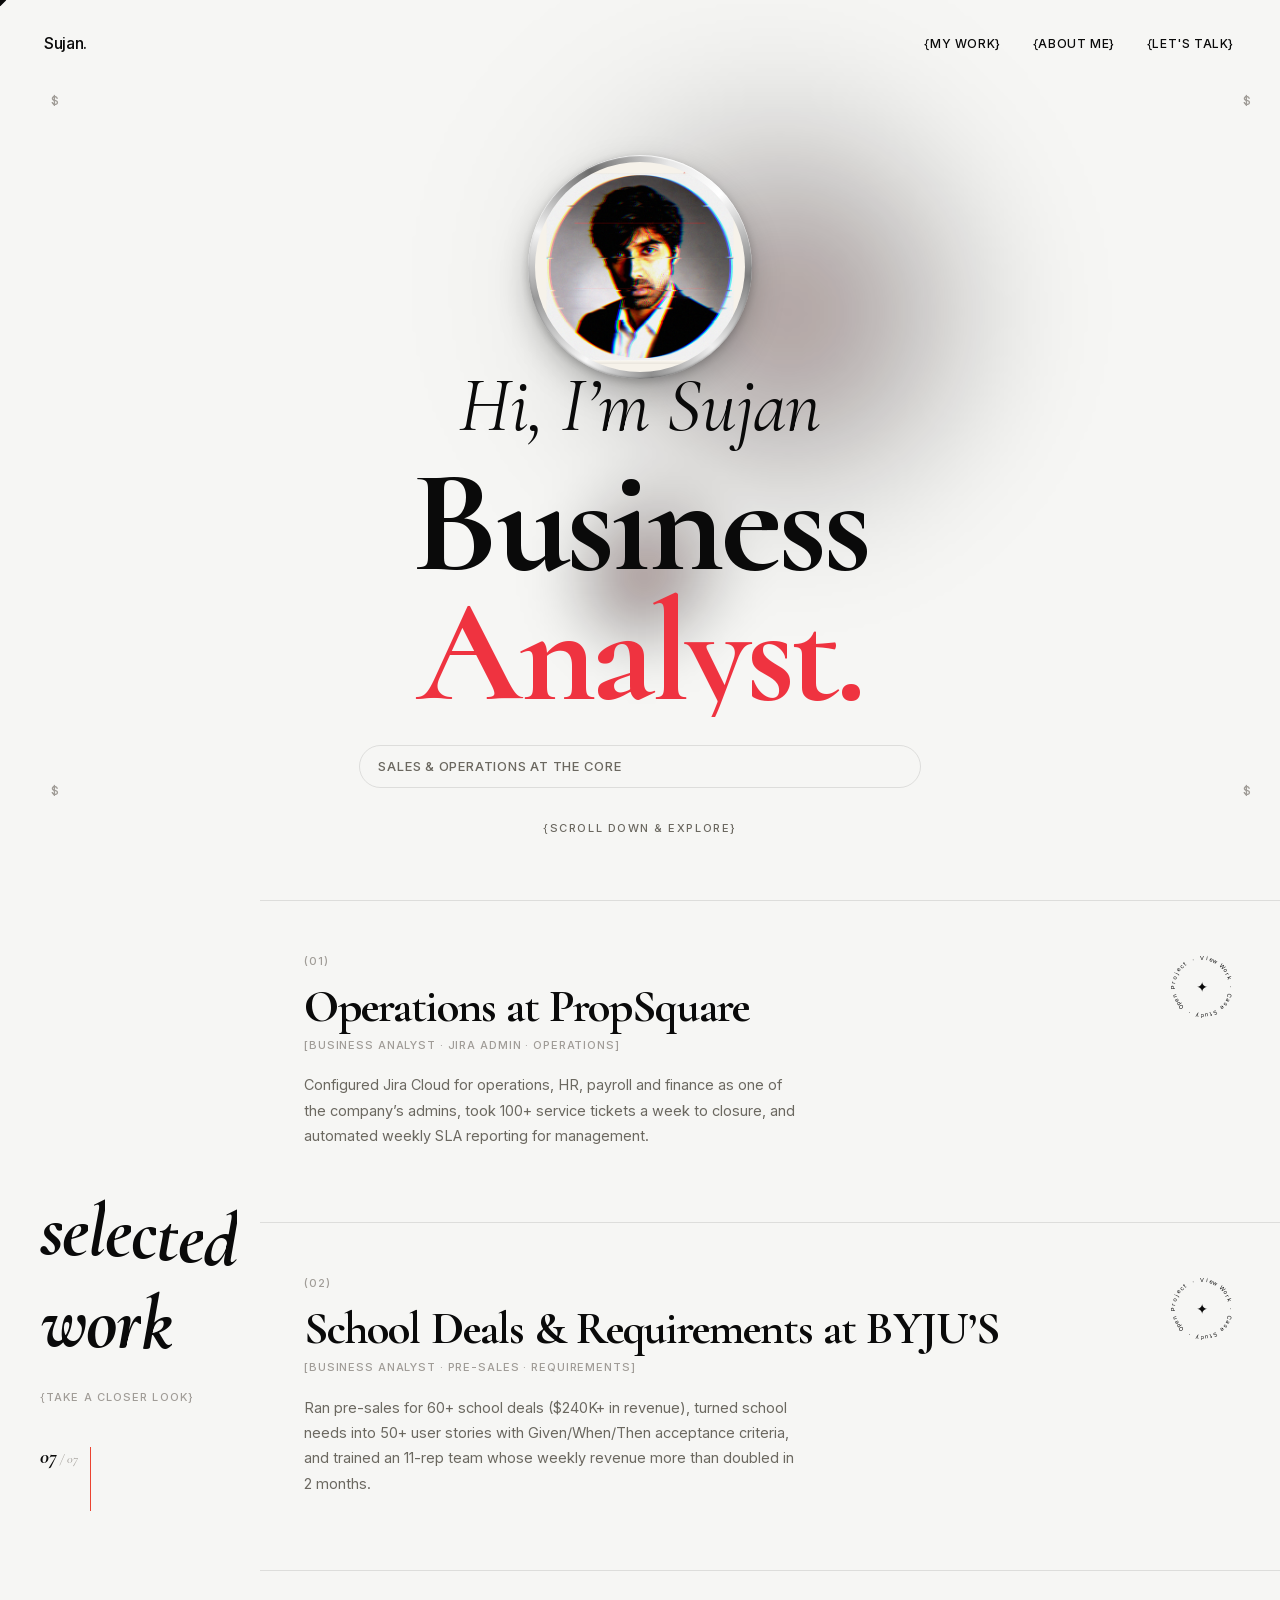
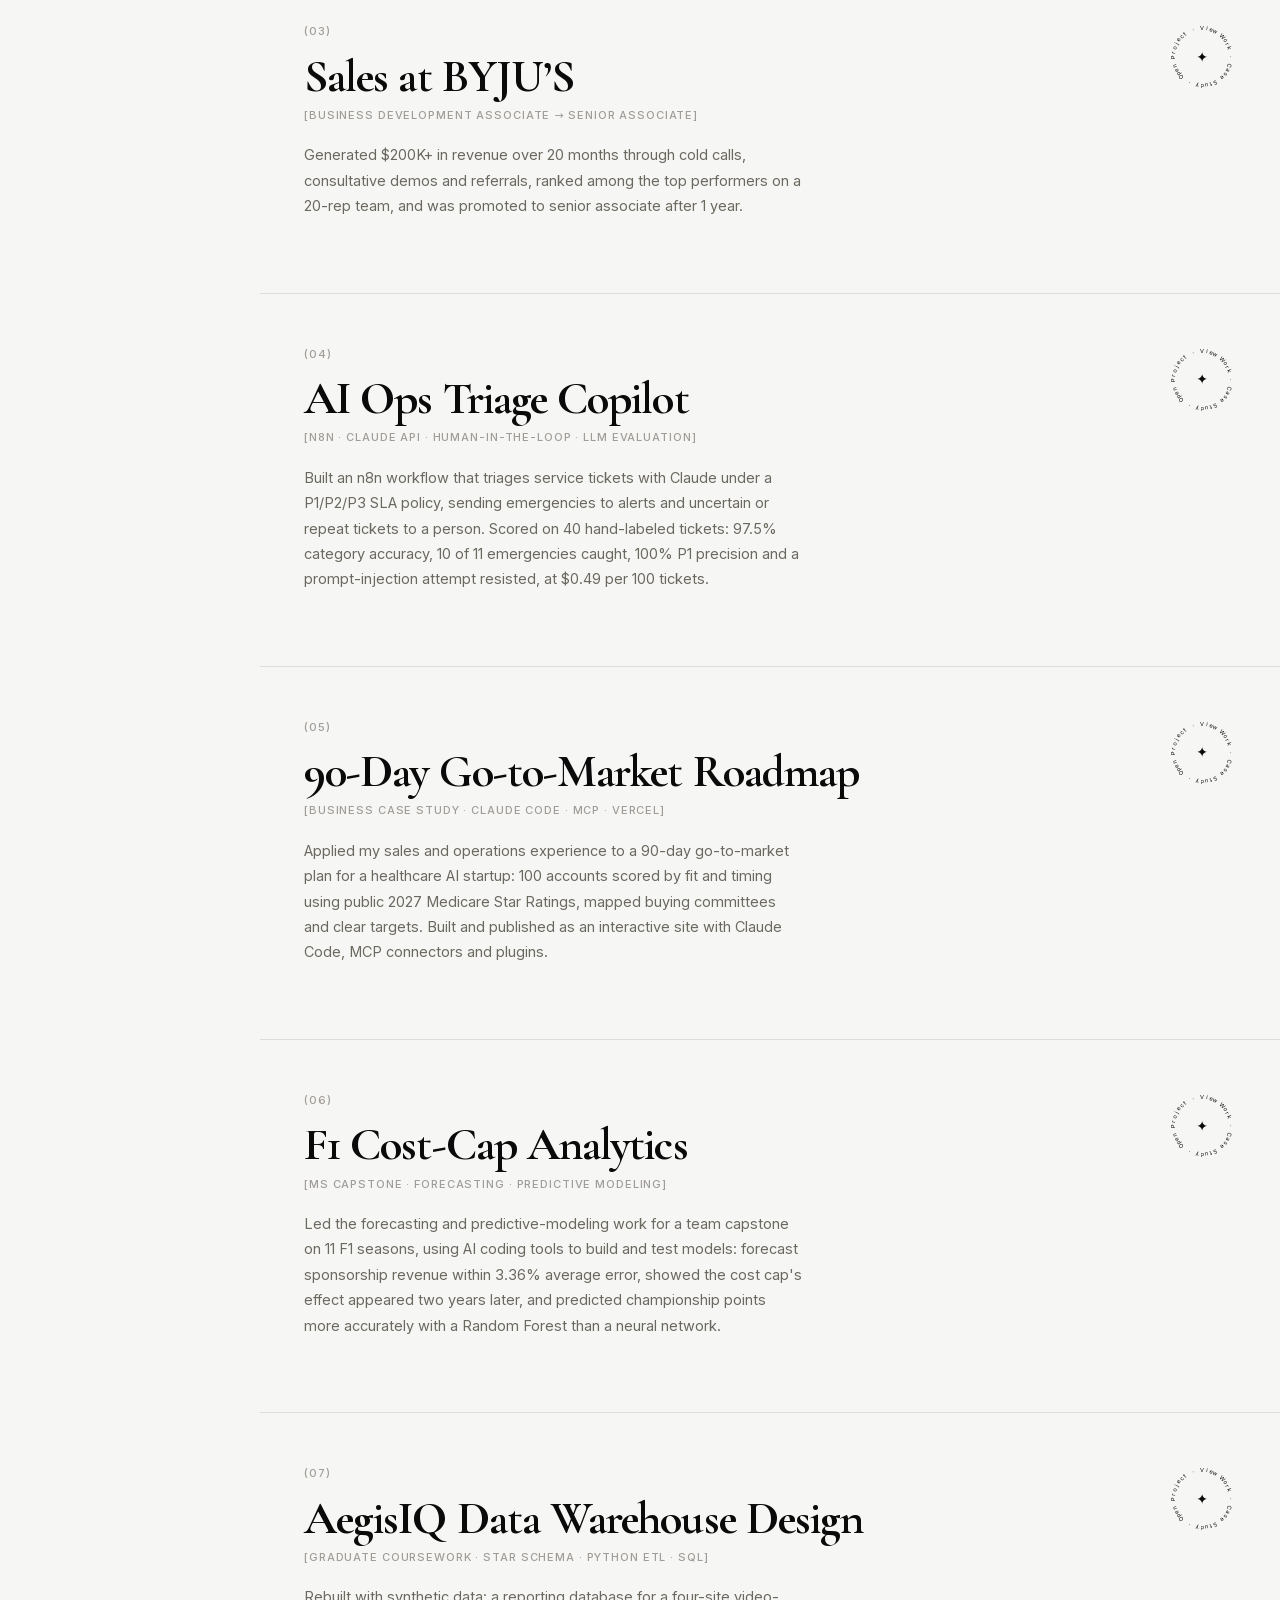
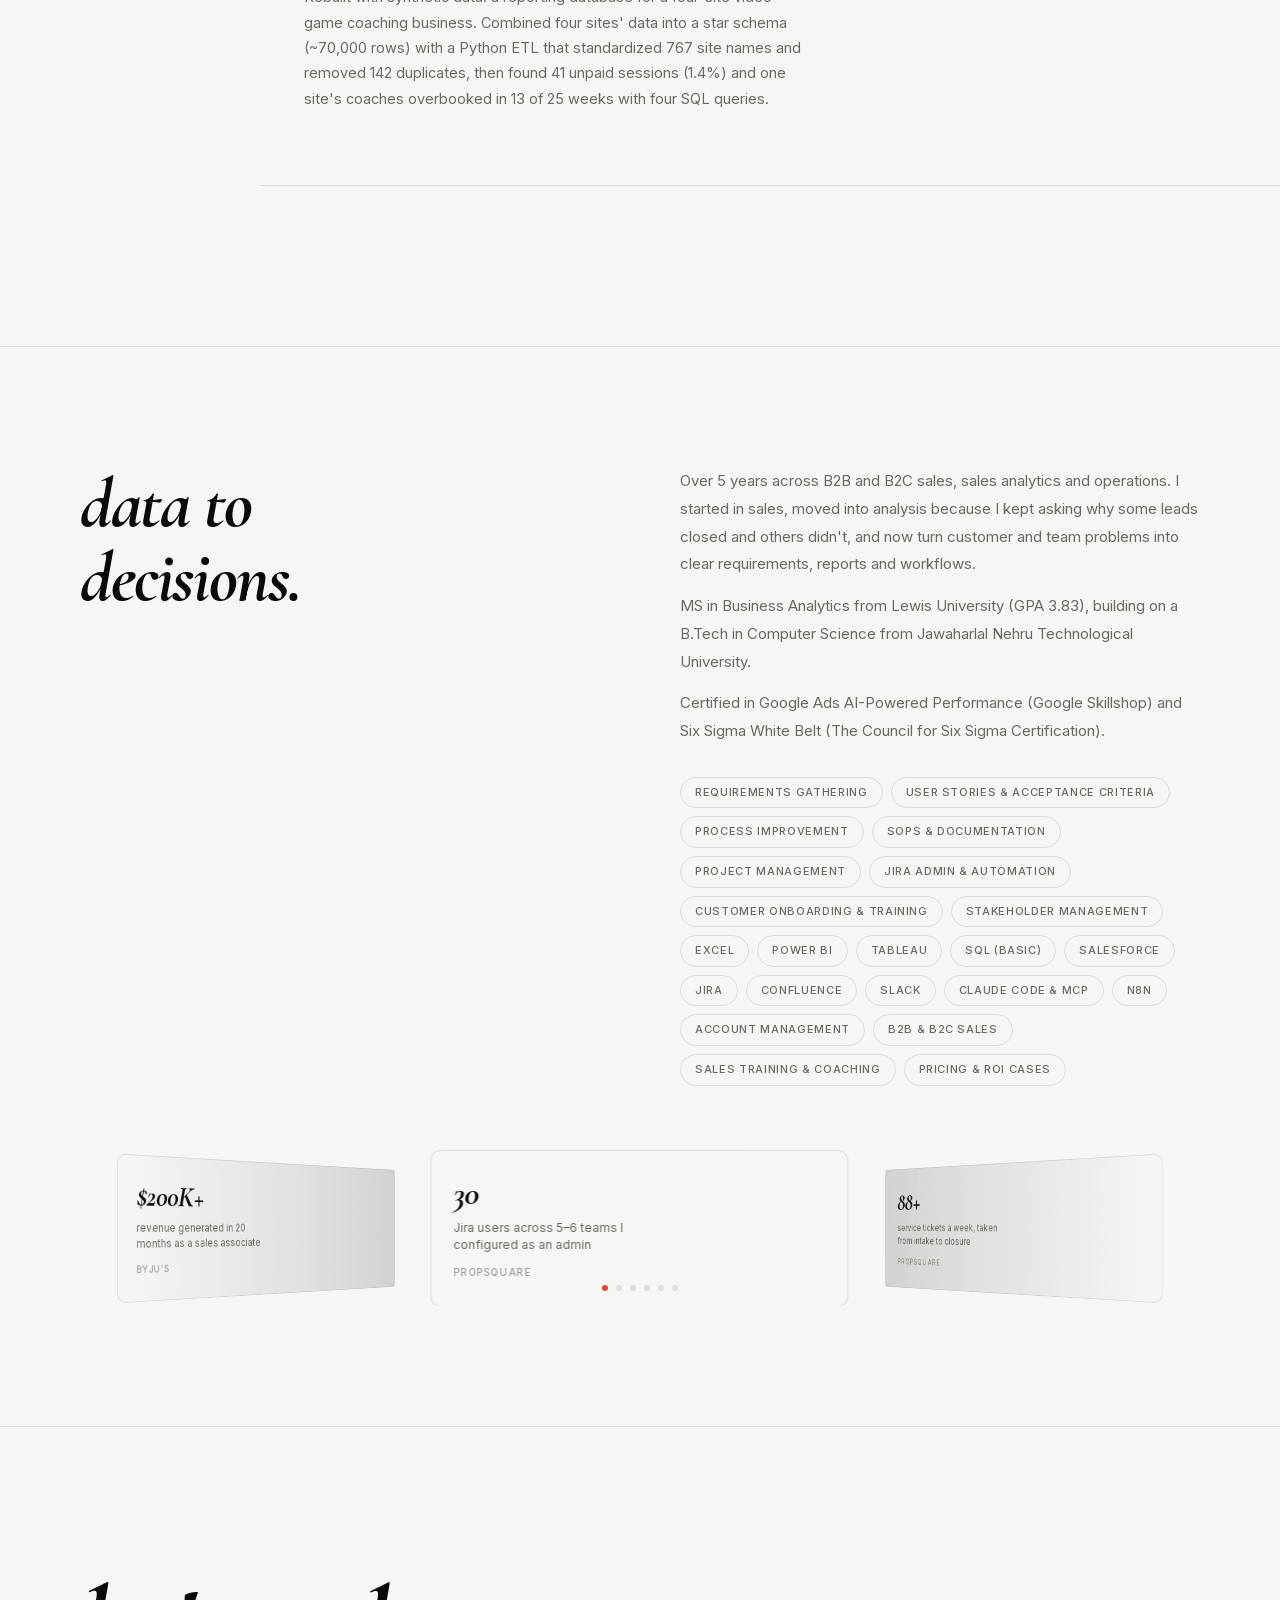
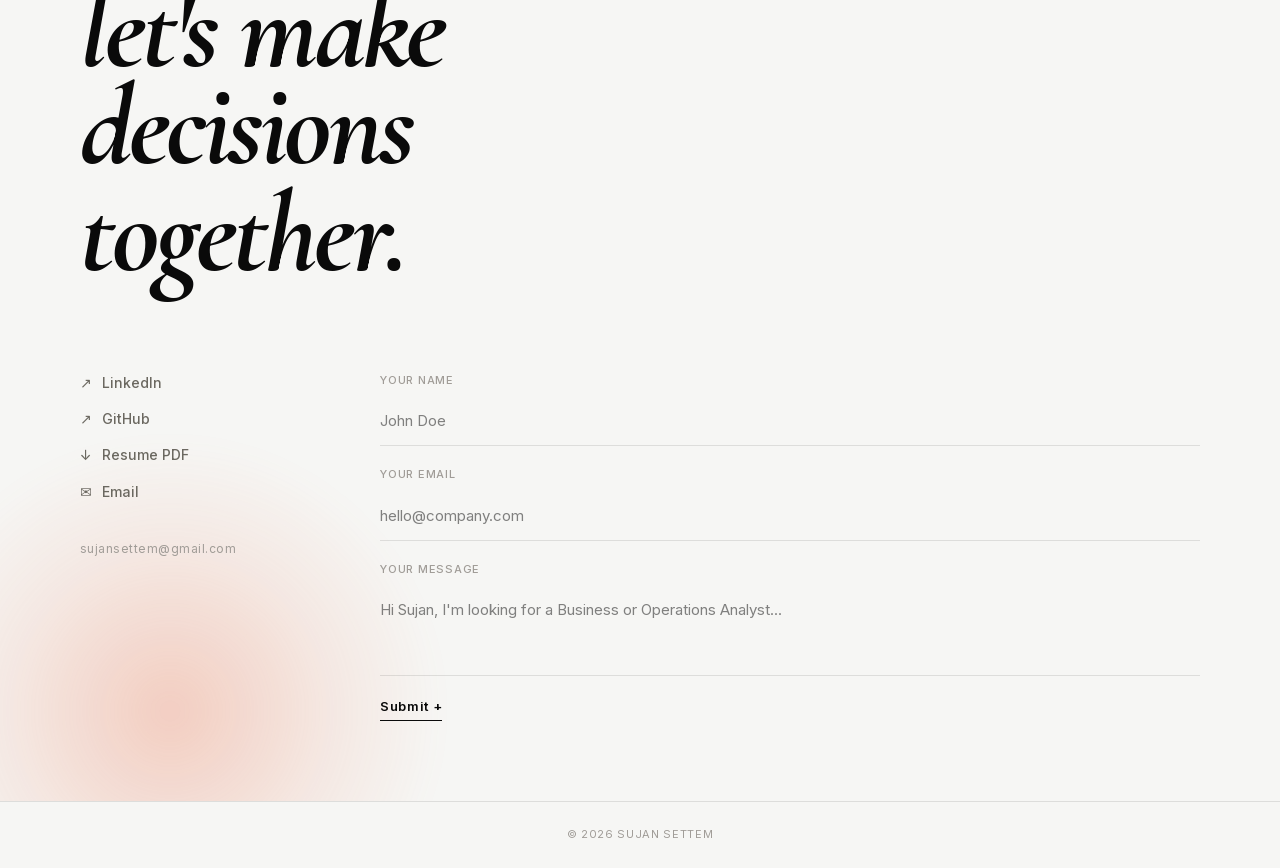
==== commit 4cb31d97: "Deploy: plain-English F1 card, updated resume PDF Co-Authored-By: Claude Opus 5.5 <noreply@anthropic" ====
--- a/index.html
+++ b/index.html
@@ -1 +1 @@
-<!DOCTYPE html><html lang="en" class="cormorant_garamond_51a371e7-module__A5rFYW__variable cormorant_4e543290-module__CKMy_q__variable inter_c15e96cb-module__0bjUvq__variable font-sans geist_da832ead-module__aN_Ytq__variable"><head><meta charSet="utf-8"/><meta name="viewport" content="width=device-width, initial-scale=1"/><link rel="preload" href="/_next/static/media/01e4147cff8141ee-s.p.3huc2loe0ie8a.woff2" as="font" crossorigin="" type="font/woff2"/><link rel="preload" href="/_next/static/media/61f83d1116c3c119-s.p.1i770ixt5m62g.woff2" as="font" crossorigin="" type="font/woff2"/><link rel="preload" href="/_next/static/media/83afe278b6a6bb3c-s.p.2bn3s6zvc0dyp.woff2" as="font" crossorigin="" type="font/woff2"/><link rel="preload" href="/_next/static/media/8bd76523131fa0fc-s.p.1pvupmngxrt5z.woff2" as="font" crossorigin="" type="font/woff2"/><link rel="preload" href="/_next/static/media/caa3a2e1cccd8315-s.p.0wgildi0cnwt9.woff2" as="font" crossorigin="" type="font/woff2"/><link rel="preload" href="/_next/static/media/daa29454a3e61cb2-s.p.25_z0nxfvnd9o.woff2" as="font" crossorigin="" type="font/woff2"/><link rel="preload" as="image" href="/sujan-art.png"/><link rel="stylesheet" href="/_next/static/chunks/0pormahwbj4th.css" data-precedence="next"/><link rel="stylesheet" href="/_next/static/chunks/2q7mz4m9shapq.css" data-precedence="next"/><link rel="preload" as="script" fetchPriority="low" href="/_next/static/chunks/310vm2bl3xxpt.js"/><script src="/_next/static/chunks/19mx3mg6lkumu.js" async=""></script><script src="/_next/static/chunks/27t_qfc-3_lzs.js" async=""></script><script src="/_next/static/chunks/1umjmroatobi6.js" async=""></script><script src="/_next/static/chunks/turbopack-207gbjc7i4a-q.js" async=""></script><script src="/_next/static/chunks/3iyr0mhquzu4t.js" async=""></script><script src="/_next/static/chunks/32o2gcaey0se2.js" async=""></script><script src="/_next/static/chunks/03tij-265585c.js" async=""></script><script src="/_next/static/chunks/3itixegu72rc1.js" async=""></script><meta name="next-size-adjust" content=""/><title>Sujan Settem | Business &amp; Operations Analyst</title><meta name="description" content="Business and operations analyst specializing in sales and operations: Jira administration and SLA automation, requirements and user stories, and sales enablement. 5+ years · MS Business Analytics · Chicago, IL."/><link rel="icon" href="/favicon.ico?favicon.2vob68tjqpejf.ico" sizes="256x256" type="image/x-icon"/><script src="/_next/static/chunks/0cz1d0mv5g_q7.js" noModule=""></script></head><body><div hidden=""><!--$--><!--/$--></div><nav class="nav"><span class="nav-logo">Sujan.</span><ul class="nav-links nav-css-hover"><li><a href="#work"><span class="nav-link-text">{MY WORK}</span></a></li><li><a href="#about"><span class="nav-link-text">{ABOUT ME}</span></a></li><li><a href="#contact"><span class="nav-link-text">{LET&#x27;S TALK}</span></a></li></ul></nav><section class="hero" id="top"><div style="position:absolute;top:90px;left:44px"><div class="cross" aria-hidden="true"><span class="cross-symbol" style="opacity:0;transform:scale(0.4)">+</span></div></div><div style="position:absolute;top:90px;right:44px"><div class="cross" aria-hidden="true"><span class="cross-symbol" style="opacity:0;transform:scale(0.4)">+</span></div></div><div style="position:absolute;bottom:120px;left:44px"><div class="cross" aria-hidden="true"><span class="cross-symbol" style="opacity:0;transform:scale(0.4)">+</span></div></div><div style="position:absolute;bottom:120px;right:44px"><div class="cross" aria-hidden="true"><span class="cross-symbol" style="opacity:0;transform:scale(0.4)">+</span></div></div><div class="hero-inner"><div class="hero-photo-wrap" style="transform:none"><img src="/sujan-art.png" alt="Sujan Settem" class="hero-photo" style="clip-path:circle(0% at 50% 50%)"/></div><h1 class="hero-headline"><span class="line-wrap"><span class="line-sm"><span class="kchar" style="opacity:0;filter:blur(10px);font-weight:300;transform:translateY(110%)">H</span><span class="kchar" style="opacity:0;filter:blur(10px);font-weight:300;transform:translateY(110%)">i</span><span class="kchar" style="opacity:0;filter:blur(10px);font-weight:300;transform:translateY(110%)">,</span><span class="kchar" style="opacity:0;filter:blur(10px);font-weight:300;transform:translateY(110%)"> </span><span class="kchar" style="opacity:0;filter:blur(10px);font-weight:300;transform:translateY(110%)">I</span><span class="kchar" style="opacity:0;filter:blur(10px);font-weight:300;transform:translateY(110%)">’</span><span class="kchar" style="opacity:0;filter:blur(10px);font-weight:300;transform:translateY(110%)">m</span><span class="kchar" style="opacity:0;filter:blur(10px);font-weight:300;transform:translateY(110%)"> </span><span class="kchar" style="opacity:0;filter:blur(10px);font-weight:300;transform:translateY(110%)">S</span><span class="kchar" style="opacity:0;filter:blur(10px);font-weight:300;transform:translateY(110%)">u</span><span class="kchar" style="opacity:0;filter:blur(10px);font-weight:300;transform:translateY(110%)">j</span><span class="kchar" style="opacity:0;filter:blur(10px);font-weight:300;transform:translateY(110%)">a</span><span class="kchar" style="opacity:0;filter:blur(10px);font-weight:300;transform:translateY(110%)">n</span></span></span><span class="line-wrap"><span class="line-lg"><span class="kchar" style="opacity:0;filter:blur(10px);font-weight:300;transform:translateY(110%)">B</span><span class="kchar" style="opacity:0;filter:blur(10px);font-weight:300;transform:translateY(110%)">u</span><span class="kchar" style="opacity:0;filter:blur(10px);font-weight:300;transform:translateY(110%)">s</span><span class="kchar" style="opacity:0;filter:blur(10px);font-weight:300;transform:translateY(110%)">i</span><span class="kchar" style="opacity:0;filter:blur(10px);font-weight:300;transform:translateY(110%)">n</span><span class="kchar" style="opacity:0;filter:blur(10px);font-weight:300;transform:translateY(110%)">e</span><span class="kchar" style="opacity:0;filter:blur(10px);font-weight:300;transform:translateY(110%)">s</span><span class="kchar" style="opacity:0;filter:blur(10px);font-weight:300;transform:translateY(110%)">s</span></span></span><span class="line-wrap"><span class="line-red"><span class="kchar" style="opacity:0;filter:blur(10px);font-weight:300;transform:translateY(110%)">A</span><span class="kchar" style="opacity:0;filter:blur(10px);font-weight:300;transform:translateY(110%)">n</span><span class="kchar" style="opacity:0;filter:blur(10px);font-weight:300;transform:translateY(110%)">a</span><span class="kchar" style="opacity:0;filter:blur(10px);font-weight:300;transform:translateY(110%)">l</span><span class="kchar" style="opacity:0;filter:blur(10px);font-weight:300;transform:translateY(110%)">y</span><span class="kchar" style="opacity:0;filter:blur(10px);font-weight:300;transform:translateY(110%)">s</span><span class="kchar" style="opacity:0;filter:blur(10px);font-weight:300;transform:translateY(110%)">t</span><span class="kchar" style="opacity:0;filter:blur(10px);font-weight:300;transform:translateY(110%)">.</span></span></span></h1><button type="button" class="hero-focus" aria-label="Sales and operations focus: Jira admin &amp; SLA automation, field operations &amp; ticket closure, requirements &amp; user stories, sales enablement &amp; pipeline" style="opacity:0;transform:translateY(8px)"><span class="hero-focus-label">sales &amp; operations at the core</span><span class="hero-focus-roll" aria-hidden="true"><span class="hero-focus-word" style="opacity:1;transform:none">Jira admin &amp; SLA automation</span></span></button><p class="hero-scroll" style="opacity:0;transform:translateY(8px)">{scroll down &amp; explore}</p></div><canvas class="hero-glow-canvas" aria-hidden="true"></canvas></section><section class="work-section" id="work"><div class="work-layout"><div class="work-sticky"><div class="work-sticky-label"><span style="display:block;width:fit-content;white-space:nowrap"><span style="position:relative;display:inline-block;overflow:hidden;line-height:1.05"><span style="display:inline-block">s</span><span aria-hidden="true" style="display:inline-block;position:absolute;left:0;top:0;transform:translateY(100%)">s</span></span><span style="position:relative;display:inline-block;overflow:hidden;line-height:1.05"><span style="display:inline-block">e</span><span aria-hidden="true" style="display:inline-block;position:absolute;left:0;top:0;transform:translateY(100%)">e</span></span><span style="position:relative;display:inline-block;overflow:hidden;line-height:1.05"><span style="display:inline-block">l</span><span aria-hidden="true" style="display:inline-block;position:absolute;left:0;top:0;transform:translateY(100%)">l</span></span><span style="position:relative;display:inline-block;overflow:hidden;line-height:1.05"><span style="display:inline-block">e</span><span aria-hidden="true" style="display:inline-block;position:absolute;left:0;top:0;transform:translateY(100%)">e</span></span><span style="position:relative;display:inline-block;overflow:hidden;line-height:1.05"><span style="display:inline-block">c</span><span aria-hidden="true" style="display:inline-block;position:absolute;left:0;top:0;transform:translateY(100%)">c</span></span><span style="position:relative;display:inline-block;overflow:hidden;line-height:1.05"><span style="display:inline-block">t</span><span aria-hidden="true" style="display:inline-block;position:absolute;left:0;top:0;transform:translateY(100%)">t</span></span><span style="position:relative;display:inline-block;overflow:hidden;line-height:1.05"><span style="display:inline-block">e</span><span aria-hidden="true" style="display:inline-block;position:absolute;left:0;top:0;transform:translateY(100%)">e</span></span><span style="position:relative;display:inline-block;overflow:hidden;line-height:1.05"><span style="display:inline-block">d</span><span aria-hidden="true" style="display:inline-block;position:absolute;left:0;top:0;transform:translateY(100%)">d</span></span></span><span style="display:block;width:fit-content;white-space:nowrap"><span style="position:relative;display:inline-block;overflow:hidden;line-height:1.05"><span style="display:inline-block">w</span><span aria-hidden="true" style="display:inline-block;position:absolute;left:0;top:0;transform:translateY(100%)">w</span></span><span style="position:relative;display:inline-block;overflow:hidden;line-height:1.05"><span style="display:inline-block">o</span><span aria-hidden="true" style="display:inline-block;position:absolute;left:0;top:0;transform:translateY(100%)">o</span></span><span style="position:relative;display:inline-block;overflow:hidden;line-height:1.05"><span style="display:inline-block">r</span><span aria-hidden="true" style="display:inline-block;position:absolute;left:0;top:0;transform:translateY(100%)">r</span></span><span style="position:relative;display:inline-block;overflow:hidden;line-height:1.05"><span style="display:inline-block">k</span><span aria-hidden="true" style="display:inline-block;position:absolute;left:0;top:0;transform:translateY(100%)">k</span></span></span></div><p class="work-sticky-sub">{take a closer look}</p><div class="work-progress"><span class="work-progress-count">01<span class="work-progress-total"> / <!-- -->07</span></span><div class="work-progress-track"><div class="work-progress-fill"></div></div></div></div><div class="work-list"><div class="work-item" style="opacity:0"><a class="badge badge-live" href="/work/propsquare-operations" target="_blank" rel="noreferrer" aria-label="View project — click here"><div class="badge-visual"><svg class="badge-svg" viewBox="0 0 66 66"><text x="33" y="7" font-size="5.5" fill="#0A0A0A" text-anchor="middle" transform="rotate(0,33,7)">V</text><text x="37.067296" y="7.320103" font-size="5.5" fill="#0A0A0A" text-anchor="middle" transform="rotate(9,37.067296,7.320103)">i</text><text x="41.034442" y="8.272531" font-size="5.5" fill="#0A0A0A" text-anchor="middle" transform="rotate(18,41.034442,8.272531)">e</text><text x="44.803753" y="9.83383" font-size="5.5" fill="#0A0A0A" text-anchor="middle" transform="rotate(27,44.803753,9.83383)">w</text><text x="48.282417" y="11.965558" font-size="5.5" fill="#0A0A0A" text-anchor="middle" transform="rotate(36,48.282417,11.965558)"> </text><text x="51.384776" y="14.615224" font-size="5.5" fill="#0A0A0A" text-anchor="middle" transform="rotate(45,51.384776,14.615224)">W</text><text x="54.034442" y="17.717583" font-size="5.5" fill="#0A0A0A" text-anchor="middle" transform="rotate(54,54.034442,17.717583)">o</text><text x="56.16617" y="21.196247" font-size="5.5" fill="#0A0A0A" text-anchor="middle" transform="rotate(63,56.16617,21.196247)">r</text><text x="57.727469" y="24.965558" font-size="5.5" fill="#0A0A0A" text-anchor="middle" transform="rotate(72,57.727469,24.965558)">k</text><text x="58.679897" y="28.932704" font-size="5.5" fill="#0A0A0A" text-anchor="middle" transform="rotate(81,58.679897,28.932704)"> </text><text x="59" y="33" font-size="5.5" fill="#0A0A0A" text-anchor="middle" transform="rotate(90,59,33)">·</text><text x="58.679897" y="37.067296" font-size="5.5" fill="#0A0A0A" text-anchor="middle" transform="rotate(99,58.679897,37.067296)"> </text><text x="57.727469" y="41.034442" font-size="5.5" fill="#0A0A0A" text-anchor="middle" transform="rotate(108,57.727469,41.034442)">C</text><text x="56.16617" y="44.803753" font-size="5.5" fill="#0A0A0A" text-anchor="middle" transform="rotate(117,56.16617,44.803753)">a</text><text x="54.034442" y="48.282417" font-size="5.5" fill="#0A0A0A" text-anchor="middle" transform="rotate(126,54.034442,48.282417)">s</text><text x="51.384776" y="51.384776" font-size="5.5" fill="#0A0A0A" text-anchor="middle" transform="rotate(135,51.384776,51.384776)">e</text><text x="48.282417" y="54.034442" font-size="5.5" fill="#0A0A0A" text-anchor="middle" transform="rotate(144,48.282417,54.034442)"> </text><text x="44.803753" y="56.16617" font-size="5.5" fill="#0A0A0A" text-anchor="middle" transform="rotate(153,44.803753,56.16617)">S</text><text x="41.034442" y="57.727469" font-size="5.5" fill="#0A0A0A" text-anchor="middle" transform="rotate(162,41.034442,57.727469)">t</text><text x="37.067296" y="58.679897" font-size="5.5" fill="#0A0A0A" text-anchor="middle" transform="rotate(171,37.067296,58.679897)">u</text><text x="33" y="59" font-size="5.5" fill="#0A0A0A" text-anchor="middle" transform="rotate(180,33,59)">d</text><text x="28.932704" y="58.679897" font-size="5.5" fill="#0A0A0A" text-anchor="middle" transform="rotate(189,28.932704,58.679897)">y</text><text x="24.965558" y="57.727469" font-size="5.5" fill="#0A0A0A" text-anchor="middle" transform="rotate(198,24.965558,57.727469)"> </text><text x="21.196247" y="56.16617" font-size="5.5" fill="#0A0A0A" text-anchor="middle" transform="rotate(207,21.196247,56.16617)">·</text><text x="17.717583" y="54.034442" font-size="5.5" fill="#0A0A0A" text-anchor="middle" transform="rotate(216,17.717583,54.034442)"> </text><text x="14.615224" y="51.384776" font-size="5.5" fill="#0A0A0A" text-anchor="middle" transform="rotate(225,14.615224,51.384776)">O</text><text x="11.965558" y="48.282417" font-size="5.5" fill="#0A0A0A" text-anchor="middle" transform="rotate(234,11.965558,48.282417)">p</text><text x="9.83383" y="44.803753" font-size="5.5" fill="#0A0A0A" text-anchor="middle" transform="rotate(243,9.83383,44.803753)">e</text><text x="8.272531" y="41.034442" font-size="5.5" fill="#0A0A0A" text-anchor="middle" transform="rotate(252,8.272531,41.034442)">n</text><text x="7.320103" y="37.067296" font-size="5.5" fill="#0A0A0A" text-anchor="middle" transform="rotate(261,7.320103,37.067296)"> </text><text x="7" y="33" font-size="5.5" fill="#0A0A0A" text-anchor="middle" transform="rotate(270,7,33)">P</text><text x="7.320103" y="28.932704" font-size="5.5" fill="#0A0A0A" text-anchor="middle" transform="rotate(279,7.320103,28.932704)">r</text><text x="8.272531" y="24.965558" font-size="5.5" fill="#0A0A0A" text-anchor="middle" transform="rotate(288,8.272531,24.965558)">o</text><text x="9.83383" y="21.196247" font-size="5.5" fill="#0A0A0A" text-anchor="middle" transform="rotate(297,9.83383,21.196247)">j</text><text x="11.965558" y="17.717583" font-size="5.5" fill="#0A0A0A" text-anchor="middle" transform="rotate(306,11.965558,17.717583)">e</text><text x="14.615224" y="14.615224" font-size="5.5" fill="#0A0A0A" text-anchor="middle" transform="rotate(315,14.615224,14.615224)">c</text><text x="17.717583" y="11.965558" font-size="5.5" fill="#0A0A0A" text-anchor="middle" transform="rotate(324,17.717583,11.965558)">t</text><text x="21.196247" y="9.83383" font-size="5.5" fill="#0A0A0A" text-anchor="middle" transform="rotate(333,21.196247,9.83383)"> </text><text x="24.965558" y="8.272531" font-size="5.5" fill="#0A0A0A" text-anchor="middle" transform="rotate(342,24.965558,8.272531)">·</text><text x="28.932704" y="7.320103" font-size="5.5" fill="#0A0A0A" text-anchor="middle" transform="rotate(351,28.932704,7.320103)"> </text></svg><div class="badge-star" style="opacity:1">✦</div><div class="badge-click-wrap" style="opacity:0"><div class="badge-click" aria-hidden="true"><div class="badge-click-row"><span class="badge-click-slot"><span class="badge-click-glyph">C</span></span><span class="badge-click-slot"><span class="badge-click-glyph">L</span></span><span class="badge-click-slot"><span class="badge-click-glyph">I</span></span><span class="badge-click-slot"><span class="badge-click-glyph">C</span></span><span class="badge-click-slot"><span class="badge-click-glyph">K</span></span></div><div class="badge-click-row"><span class="badge-click-slot"><span class="badge-click-glyph">H</span></span><span class="badge-click-slot"><span class="badge-click-glyph">E</span></span><span class="badge-click-slot"><span class="badge-click-glyph">R</span></span><span class="badge-click-slot"><span class="badge-click-glyph">E</span></span></div></div></div></div></a><p class="work-num">(01)</p><h2 class="work-title">Operations at PropSquare</h2><p class="work-tag">[BUSINESS ANALYST · JIRA ADMIN · OPERATIONS]</p><p class="work-desc">Configured Jira Cloud for operations, HR, payroll and finance as one of the company’s admins, took 100+ service tickets a week to closure, and automated weekly SLA reporting for management.</p></div><div class="work-item" style="opacity:0"><a class="badge badge-live" href="/work/byjus" target="_blank" rel="noreferrer" aria-label="View project — click here"><div class="badge-visual"><svg class="badge-svg" viewBox="0 0 66 66"><text x="33" y="7" font-size="5.5" fill="#0A0A0A" text-anchor="middle" transform="rotate(0,33,7)">V</text><text x="37.067296" y="7.320103" font-size="5.5" fill="#0A0A0A" text-anchor="middle" transform="rotate(9,37.067296,7.320103)">i</text><text x="41.034442" y="8.272531" font-size="5.5" fill="#0A0A0A" text-anchor="middle" transform="rotate(18,41.034442,8.272531)">e</text><text x="44.803753" y="9.83383" font-size="5.5" fill="#0A0A0A" text-anchor="middle" transform="rotate(27,44.803753,9.83383)">w</text><text x="48.282417" y="11.965558" font-size="5.5" fill="#0A0A0A" text-anchor="middle" transform="rotate(36,48.282417,11.965558)"> </text><text x="51.384776" y="14.615224" font-size="5.5" fill="#0A0A0A" text-anchor="middle" transform="rotate(45,51.384776,14.615224)">W</text><text x="54.034442" y="17.717583" font-size="5.5" fill="#0A0A0A" text-anchor="middle" transform="rotate(54,54.034442,17.717583)">o</text><text x="56.16617" y="21.196247" font-size="5.5" fill="#0A0A0A" text-anchor="middle" transform="rotate(63,56.16617,21.196247)">r</text><text x="57.727469" y="24.965558" font-size="5.5" fill="#0A0A0A" text-anchor="middle" transform="rotate(72,57.727469,24.965558)">k</text><text x="58.679897" y="28.932704" font-size="5.5" fill="#0A0A0A" text-anchor="middle" transform="rotate(81,58.679897,28.932704)"> </text><text x="59" y="33" font-size="5.5" fill="#0A0A0A" text-anchor="middle" transform="rotate(90,59,33)">·</text><text x="58.679897" y="37.067296" font-size="5.5" fill="#0A0A0A" text-anchor="middle" transform="rotate(99,58.679897,37.067296)"> </text><text x="57.727469" y="41.034442" font-size="5.5" fill="#0A0A0A" text-anchor="middle" transform="rotate(108,57.727469,41.034442)">C</text><text x="56.16617" y="44.803753" font-size="5.5" fill="#0A0A0A" text-anchor="middle" transform="rotate(117,56.16617,44.803753)">a</text><text x="54.034442" y="48.282417" font-size="5.5" fill="#0A0A0A" text-anchor="middle" transform="rotate(126,54.034442,48.282417)">s</text><text x="51.384776" y="51.384776" font-size="5.5" fill="#0A0A0A" text-anchor="middle" transform="rotate(135,51.384776,51.384776)">e</text><text x="48.282417" y="54.034442" font-size="5.5" fill="#0A0A0A" text-anchor="middle" transform="rotate(144,48.282417,54.034442)"> </text><text x="44.803753" y="56.16617" font-size="5.5" fill="#0A0A0A" text-anchor="middle" transform="rotate(153,44.803753,56.16617)">S</text><text x="41.034442" y="57.727469" font-size="5.5" fill="#0A0A0A" text-anchor="middle" transform="rotate(162,41.034442,57.727469)">t</text><text x="37.067296" y="58.679897" font-size="5.5" fill="#0A0A0A" text-anchor="middle" transform="rotate(171,37.067296,58.679897)">u</text><text x="33" y="59" font-size="5.5" fill="#0A0A0A" text-anchor="middle" transform="rotate(180,33,59)">d</text><text x="28.932704" y="58.679897" font-size="5.5" fill="#0A0A0A" text-anchor="middle" transform="rotate(189,28.932704,58.679897)">y</text><text x="24.965558" y="57.727469" font-size="5.5" fill="#0A0A0A" text-anchor="middle" transform="rotate(198,24.965558,57.727469)"> </text><text x="21.196247" y="56.16617" font-size="5.5" fill="#0A0A0A" text-anchor="middle" transform="rotate(207,21.196247,56.16617)">·</text><text x="17.717583" y="54.034442" font-size="5.5" fill="#0A0A0A" text-anchor="middle" transform="rotate(216,17.717583,54.034442)"> </text><text x="14.615224" y="51.384776" font-size="5.5" fill="#0A0A0A" text-anchor="middle" transform="rotate(225,14.615224,51.384776)">O</text><text x="11.965558" y="48.282417" font-size="5.5" fill="#0A0A0A" text-anchor="middle" transform="rotate(234,11.965558,48.282417)">p</text><text x="9.83383" y="44.803753" font-size="5.5" fill="#0A0A0A" text-anchor="middle" transform="rotate(243,9.83383,44.803753)">e</text><text x="8.272531" y="41.034442" font-size="5.5" fill="#0A0A0A" text-anchor="middle" transform="rotate(252,8.272531,41.034442)">n</text><text x="7.320103" y="37.067296" font-size="5.5" fill="#0A0A0A" text-anchor="middle" transform="rotate(261,7.320103,37.067296)"> </text><text x="7" y="33" font-size="5.5" fill="#0A0A0A" text-anchor="middle" transform="rotate(270,7,33)">P</text><text x="7.320103" y="28.932704" font-size="5.5" fill="#0A0A0A" text-anchor="middle" transform="rotate(279,7.320103,28.932704)">r</text><text x="8.272531" y="24.965558" font-size="5.5" fill="#0A0A0A" text-anchor="middle" transform="rotate(288,8.272531,24.965558)">o</text><text x="9.83383" y="21.196247" font-size="5.5" fill="#0A0A0A" text-anchor="middle" transform="rotate(297,9.83383,21.196247)">j</text><text x="11.965558" y="17.717583" font-size="5.5" fill="#0A0A0A" text-anchor="middle" transform="rotate(306,11.965558,17.717583)">e</text><text x="14.615224" y="14.615224" font-size="5.5" fill="#0A0A0A" text-anchor="middle" transform="rotate(315,14.615224,14.615224)">c</text><text x="17.717583" y="11.965558" font-size="5.5" fill="#0A0A0A" text-anchor="middle" transform="rotate(324,17.717583,11.965558)">t</text><text x="21.196247" y="9.83383" font-size="5.5" fill="#0A0A0A" text-anchor="middle" transform="rotate(333,21.196247,9.83383)"> </text><text x="24.965558" y="8.272531" font-size="5.5" fill="#0A0A0A" text-anchor="middle" transform="rotate(342,24.965558,8.272531)">·</text><text x="28.932704" y="7.320103" font-size="5.5" fill="#0A0A0A" text-anchor="middle" transform="rotate(351,28.932704,7.320103)"> </text></svg><div class="badge-star" style="opacity:1">✦</div><div class="badge-click-wrap" style="opacity:0"><div class="badge-click" aria-hidden="true"><div class="badge-click-row"><span class="badge-click-slot"><span class="badge-click-glyph">C</span></span><span class="badge-click-slot"><span class="badge-click-glyph">L</span></span><span class="badge-click-slot"><span class="badge-click-glyph">I</span></span><span class="badge-click-slot"><span class="badge-click-glyph">C</span></span><span class="badge-click-slot"><span class="badge-click-glyph">K</span></span></div><div class="badge-click-row"><span class="badge-click-slot"><span class="badge-click-glyph">H</span></span><span class="badge-click-slot"><span class="badge-click-glyph">E</span></span><span class="badge-click-slot"><span class="badge-click-glyph">R</span></span><span class="badge-click-slot"><span class="badge-click-glyph">E</span></span></div></div></div></div></a><p class="work-num">(02)</p><h2 class="work-title">School Deals &amp; Requirements at BYJU’S</h2><p class="work-tag">[BUSINESS ANALYST · PRE-SALES · REQUIREMENTS]</p><p class="work-desc">Ran pre-sales for 60+ school deals ($240K+ in revenue), turned school needs into 50+ user stories with Given/When/Then acceptance criteria, and trained an 11-rep team whose weekly revenue more than doubled in 2 months.</p></div><div class="work-item" style="opacity:0"><a class="badge badge-live" href="/work/byjus/#sales" target="_blank" rel="noreferrer" aria-label="View project — click here"><div class="badge-visual"><svg class="badge-svg" viewBox="0 0 66 66"><text x="33" y="7" font-size="5.5" fill="#0A0A0A" text-anchor="middle" transform="rotate(0,33,7)">V</text><text x="37.067296" y="7.320103" font-size="5.5" fill="#0A0A0A" text-anchor="middle" transform="rotate(9,37.067296,7.320103)">i</text><text x="41.034442" y="8.272531" font-size="5.5" fill="#0A0A0A" text-anchor="middle" transform="rotate(18,41.034442,8.272531)">e</text><text x="44.803753" y="9.83383" font-size="5.5" fill="#0A0A0A" text-anchor="middle" transform="rotate(27,44.803753,9.83383)">w</text><text x="48.282417" y="11.965558" font-size="5.5" fill="#0A0A0A" text-anchor="middle" transform="rotate(36,48.282417,11.965558)"> </text><text x="51.384776" y="14.615224" font-size="5.5" fill="#0A0A0A" text-anchor="middle" transform="rotate(45,51.384776,14.615224)">W</text><text x="54.034442" y="17.717583" font-size="5.5" fill="#0A0A0A" text-anchor="middle" transform="rotate(54,54.034442,17.717583)">o</text><text x="56.16617" y="21.196247" font-size="5.5" fill="#0A0A0A" text-anchor="middle" transform="rotate(63,56.16617,21.196247)">r</text><text x="57.727469" y="24.965558" font-size="5.5" fill="#0A0A0A" text-anchor="middle" transform="rotate(72,57.727469,24.965558)">k</text><text x="58.679897" y="28.932704" font-size="5.5" fill="#0A0A0A" text-anchor="middle" transform="rotate(81,58.679897,28.932704)"> </text><text x="59" y="33" font-size="5.5" fill="#0A0A0A" text-anchor="middle" transform="rotate(90,59,33)">·</text><text x="58.679897" y="37.067296" font-size="5.5" fill="#0A0A0A" text-anchor="middle" transform="rotate(99,58.679897,37.067296)"> </text><text x="57.727469" y="41.034442" font-size="5.5" fill="#0A0A0A" text-anchor="middle" transform="rotate(108,57.727469,41.034442)">C</text><text x="56.16617" y="44.803753" font-size="5.5" fill="#0A0A0A" text-anchor="middle" transform="rotate(117,56.16617,44.803753)">a</text><text x="54.034442" y="48.282417" font-size="5.5" fill="#0A0A0A" text-anchor="middle" transform="rotate(126,54.034442,48.282417)">s</text><text x="51.384776" y="51.384776" font-size="5.5" fill="#0A0A0A" text-anchor="middle" transform="rotate(135,51.384776,51.384776)">e</text><text x="48.282417" y="54.034442" font-size="5.5" fill="#0A0A0A" text-anchor="middle" transform="rotate(144,48.282417,54.034442)"> </text><text x="44.803753" y="56.16617" font-size="5.5" fill="#0A0A0A" text-anchor="middle" transform="rotate(153,44.803753,56.16617)">S</text><text x="41.034442" y="57.727469" font-size="5.5" fill="#0A0A0A" text-anchor="middle" transform="rotate(162,41.034442,57.727469)">t</text><text x="37.067296" y="58.679897" font-size="5.5" fill="#0A0A0A" text-anchor="middle" transform="rotate(171,37.067296,58.679897)">u</text><text x="33" y="59" font-size="5.5" fill="#0A0A0A" text-anchor="middle" transform="rotate(180,33,59)">d</text><text x="28.932704" y="58.679897" font-size="5.5" fill="#0A0A0A" text-anchor="middle" transform="rotate(189,28.932704,58.679897)">y</text><text x="24.965558" y="57.727469" font-size="5.5" fill="#0A0A0A" text-anchor="middle" transform="rotate(198,24.965558,57.727469)"> </text><text x="21.196247" y="56.16617" font-size="5.5" fill="#0A0A0A" text-anchor="middle" transform="rotate(207,21.196247,56.16617)">·</text><text x="17.717583" y="54.034442" font-size="5.5" fill="#0A0A0A" text-anchor="middle" transform="rotate(216,17.717583,54.034442)"> </text><text x="14.615224" y="51.384776" font-size="5.5" fill="#0A0A0A" text-anchor="middle" transform="rotate(225,14.615224,51.384776)">O</text><text x="11.965558" y="48.282417" font-size="5.5" fill="#0A0A0A" text-anchor="middle" transform="rotate(234,11.965558,48.282417)">p</text><text x="9.83383" y="44.803753" font-size="5.5" fill="#0A0A0A" text-anchor="middle" transform="rotate(243,9.83383,44.803753)">e</text><text x="8.272531" y="41.034442" font-size="5.5" fill="#0A0A0A" text-anchor="middle" transform="rotate(252,8.272531,41.034442)">n</text><text x="7.320103" y="37.067296" font-size="5.5" fill="#0A0A0A" text-anchor="middle" transform="rotate(261,7.320103,37.067296)"> </text><text x="7" y="33" font-size="5.5" fill="#0A0A0A" text-anchor="middle" transform="rotate(270,7,33)">P</text><text x="7.320103" y="28.932704" font-size="5.5" fill="#0A0A0A" text-anchor="middle" transform="rotate(279,7.320103,28.932704)">r</text><text x="8.272531" y="24.965558" font-size="5.5" fill="#0A0A0A" text-anchor="middle" transform="rotate(288,8.272531,24.965558)">o</text><text x="9.83383" y="21.196247" font-size="5.5" fill="#0A0A0A" text-anchor="middle" transform="rotate(297,9.83383,21.196247)">j</text><text x="11.965558" y="17.717583" font-size="5.5" fill="#0A0A0A" text-anchor="middle" transform="rotate(306,11.965558,17.717583)">e</text><text x="14.615224" y="14.615224" font-size="5.5" fill="#0A0A0A" text-anchor="middle" transform="rotate(315,14.615224,14.615224)">c</text><text x="17.717583" y="11.965558" font-size="5.5" fill="#0A0A0A" text-anchor="middle" transform="rotate(324,17.717583,11.965558)">t</text><text x="21.196247" y="9.83383" font-size="5.5" fill="#0A0A0A" text-anchor="middle" transform="rotate(333,21.196247,9.83383)"> </text><text x="24.965558" y="8.272531" font-size="5.5" fill="#0A0A0A" text-anchor="middle" transform="rotate(342,24.965558,8.272531)">·</text><text x="28.932704" y="7.320103" font-size="5.5" fill="#0A0A0A" text-anchor="middle" transform="rotate(351,28.932704,7.320103)"> </text></svg><div class="badge-star" style="opacity:1">✦</div><div class="badge-click-wrap" style="opacity:0"><div class="badge-click" aria-hidden="true"><div class="badge-click-row"><span class="badge-click-slot"><span class="badge-click-glyph">C</span></span><span class="badge-click-slot"><span class="badge-click-glyph">L</span></span><span class="badge-click-slot"><span class="badge-click-glyph">I</span></span><span class="badge-click-slot"><span class="badge-click-glyph">C</span></span><span class="badge-click-slot"><span class="badge-click-glyph">K</span></span></div><div class="badge-click-row"><span class="badge-click-slot"><span class="badge-click-glyph">H</span></span><span class="badge-click-slot"><span class="badge-click-glyph">E</span></span><span class="badge-click-slot"><span class="badge-click-glyph">R</span></span><span class="badge-click-slot"><span class="badge-click-glyph">E</span></span></div></div></div></div></a><p class="work-num">(03)</p><h2 class="work-title">Sales at BYJU’S</h2><p class="work-tag">[BUSINESS DEVELOPMENT ASSOCIATE → SENIOR ASSOCIATE]</p><p class="work-desc">Generated $200K+ in revenue over 20 months through cold calls, consultative demos and referrals, ranked among the top performers on a 20-rep team, and was promoted to senior associate after 1 year.</p></div><div class="work-item" style="opacity:0"><a class="badge badge-live" href="https://github.com/ssettem/ai-ops-triage-copilot" target="_blank" rel="noreferrer" aria-label="View project — click here"><div class="badge-visual"><svg class="badge-svg" viewBox="0 0 66 66"><text x="33" y="7" font-size="5.5" fill="#0A0A0A" text-anchor="middle" transform="rotate(0,33,7)">V</text><text x="37.067296" y="7.320103" font-size="5.5" fill="#0A0A0A" text-anchor="middle" transform="rotate(9,37.067296,7.320103)">i</text><text x="41.034442" y="8.272531" font-size="5.5" fill="#0A0A0A" text-anchor="middle" transform="rotate(18,41.034442,8.272531)">e</text><text x="44.803753" y="9.83383" font-size="5.5" fill="#0A0A0A" text-anchor="middle" transform="rotate(27,44.803753,9.83383)">w</text><text x="48.282417" y="11.965558" font-size="5.5" fill="#0A0A0A" text-anchor="middle" transform="rotate(36,48.282417,11.965558)"> </text><text x="51.384776" y="14.615224" font-size="5.5" fill="#0A0A0A" text-anchor="middle" transform="rotate(45,51.384776,14.615224)">W</text><text x="54.034442" y="17.717583" font-size="5.5" fill="#0A0A0A" text-anchor="middle" transform="rotate(54,54.034442,17.717583)">o</text><text x="56.16617" y="21.196247" font-size="5.5" fill="#0A0A0A" text-anchor="middle" transform="rotate(63,56.16617,21.196247)">r</text><text x="57.727469" y="24.965558" font-size="5.5" fill="#0A0A0A" text-anchor="middle" transform="rotate(72,57.727469,24.965558)">k</text><text x="58.679897" y="28.932704" font-size="5.5" fill="#0A0A0A" text-anchor="middle" transform="rotate(81,58.679897,28.932704)"> </text><text x="59" y="33" font-size="5.5" fill="#0A0A0A" text-anchor="middle" transform="rotate(90,59,33)">·</text><text x="58.679897" y="37.067296" font-size="5.5" fill="#0A0A0A" text-anchor="middle" transform="rotate(99,58.679897,37.067296)"> </text><text x="57.727469" y="41.034442" font-size="5.5" fill="#0A0A0A" text-anchor="middle" transform="rotate(108,57.727469,41.034442)">C</text><text x="56.16617" y="44.803753" font-size="5.5" fill="#0A0A0A" text-anchor="middle" transform="rotate(117,56.16617,44.803753)">a</text><text x="54.034442" y="48.282417" font-size="5.5" fill="#0A0A0A" text-anchor="middle" transform="rotate(126,54.034442,48.282417)">s</text><text x="51.384776" y="51.384776" font-size="5.5" fill="#0A0A0A" text-anchor="middle" transform="rotate(135,51.384776,51.384776)">e</text><text x="48.282417" y="54.034442" font-size="5.5" fill="#0A0A0A" text-anchor="middle" transform="rotate(144,48.282417,54.034442)"> </text><text x="44.803753" y="56.16617" font-size="5.5" fill="#0A0A0A" text-anchor="middle" transform="rotate(153,44.803753,56.16617)">S</text><text x="41.034442" y="57.727469" font-size="5.5" fill="#0A0A0A" text-anchor="middle" transform="rotate(162,41.034442,57.727469)">t</text><text x="37.067296" y="58.679897" font-size="5.5" fill="#0A0A0A" text-anchor="middle" transform="rotate(171,37.067296,58.679897)">u</text><text x="33" y="59" font-size="5.5" fill="#0A0A0A" text-anchor="middle" transform="rotate(180,33,59)">d</text><text x="28.932704" y="58.679897" font-size="5.5" fill="#0A0A0A" text-anchor="middle" transform="rotate(189,28.932704,58.679897)">y</text><text x="24.965558" y="57.727469" font-size="5.5" fill="#0A0A0A" text-anchor="middle" transform="rotate(198,24.965558,57.727469)"> </text><text x="21.196247" y="56.16617" font-size="5.5" fill="#0A0A0A" text-anchor="middle" transform="rotate(207,21.196247,56.16617)">·</text><text x="17.717583" y="54.034442" font-size="5.5" fill="#0A0A0A" text-anchor="middle" transform="rotate(216,17.717583,54.034442)"> </text><text x="14.615224" y="51.384776" font-size="5.5" fill="#0A0A0A" text-anchor="middle" transform="rotate(225,14.615224,51.384776)">O</text><text x="11.965558" y="48.282417" font-size="5.5" fill="#0A0A0A" text-anchor="middle" transform="rotate(234,11.965558,48.282417)">p</text><text x="9.83383" y="44.803753" font-size="5.5" fill="#0A0A0A" text-anchor="middle" transform="rotate(243,9.83383,44.803753)">e</text><text x="8.272531" y="41.034442" font-size="5.5" fill="#0A0A0A" text-anchor="middle" transform="rotate(252,8.272531,41.034442)">n</text><text x="7.320103" y="37.067296" font-size="5.5" fill="#0A0A0A" text-anchor="middle" transform="rotate(261,7.320103,37.067296)"> </text><text x="7" y="33" font-size="5.5" fill="#0A0A0A" text-anchor="middle" transform="rotate(270,7,33)">P</text><text x="7.320103" y="28.932704" font-size="5.5" fill="#0A0A0A" text-anchor="middle" transform="rotate(279,7.320103,28.932704)">r</text><text x="8.272531" y="24.965558" font-size="5.5" fill="#0A0A0A" text-anchor="middle" transform="rotate(288,8.272531,24.965558)">o</text><text x="9.83383" y="21.196247" font-size="5.5" fill="#0A0A0A" text-anchor="middle" transform="rotate(297,9.83383,21.196247)">j</text><text x="11.965558" y="17.717583" font-size="5.5" fill="#0A0A0A" text-anchor="middle" transform="rotate(306,11.965558,17.717583)">e</text><text x="14.615224" y="14.615224" font-size="5.5" fill="#0A0A0A" text-anchor="middle" transform="rotate(315,14.615224,14.615224)">c</text><text x="17.717583" y="11.965558" font-size="5.5" fill="#0A0A0A" text-anchor="middle" transform="rotate(324,17.717583,11.965558)">t</text><text x="21.196247" y="9.83383" font-size="5.5" fill="#0A0A0A" text-anchor="middle" transform="rotate(333,21.196247,9.83383)"> </text><text x="24.965558" y="8.272531" font-size="5.5" fill="#0A0A0A" text-anchor="middle" transform="rotate(342,24.965558,8.272531)">·</text><text x="28.932704" y="7.320103" font-size="5.5" fill="#0A0A0A" text-anchor="middle" transform="rotate(351,28.932704,7.320103)"> </text></svg><div class="badge-star" style="opacity:1">✦</div><div class="badge-click-wrap" style="opacity:0"><div class="badge-click" aria-hidden="true"><div class="badge-click-row"><span class="badge-click-slot"><span class="badge-click-glyph">C</span></span><span class="badge-click-slot"><span class="badge-click-glyph">L</span></span><span class="badge-click-slot"><span class="badge-click-glyph">I</span></span><span class="badge-click-slot"><span class="badge-click-glyph">C</span></span><span class="badge-click-slot"><span class="badge-click-glyph">K</span></span></div><div class="badge-click-row"><span class="badge-click-slot"><span class="badge-click-glyph">H</span></span><span class="badge-click-slot"><span class="badge-click-glyph">E</span></span><span class="badge-click-slot"><span class="badge-click-glyph">R</span></span><span class="badge-click-slot"><span class="badge-click-glyph">E</span></span></div></div></div></div></a><p class="work-num">(04)</p><h2 class="work-title">AI Ops Triage Copilot</h2><p class="work-tag">[n8n · CLAUDE API · HUMAN-IN-THE-LOOP · LLM EVALUATION]</p><p class="work-desc">Built an n8n workflow that triages service tickets with Claude under a P1/P2/P3 SLA policy, sending emergencies to alerts and uncertain or repeat tickets to a person. Scored on 40 hand-labeled tickets: 97.5% category accuracy, 10 of 11 emergencies caught, 100% P1 precision and a prompt-injection attempt resisted, at $0.49 per 100 tickets.</p></div><div class="work-item" style="opacity:0"><a class="badge badge-live" href="https://veridian-roadmap.vercel.app" target="_blank" rel="noreferrer" aria-label="View project — click here"><div class="badge-visual"><svg class="badge-svg" viewBox="0 0 66 66"><text x="33" y="7" font-size="5.5" fill="#0A0A0A" text-anchor="middle" transform="rotate(0,33,7)">V</text><text x="37.067296" y="7.320103" font-size="5.5" fill="#0A0A0A" text-anchor="middle" transform="rotate(9,37.067296,7.320103)">i</text><text x="41.034442" y="8.272531" font-size="5.5" fill="#0A0A0A" text-anchor="middle" transform="rotate(18,41.034442,8.272531)">e</text><text x="44.803753" y="9.83383" font-size="5.5" fill="#0A0A0A" text-anchor="middle" transform="rotate(27,44.803753,9.83383)">w</text><text x="48.282417" y="11.965558" font-size="5.5" fill="#0A0A0A" text-anchor="middle" transform="rotate(36,48.282417,11.965558)"> </text><text x="51.384776" y="14.615224" font-size="5.5" fill="#0A0A0A" text-anchor="middle" transform="rotate(45,51.384776,14.615224)">W</text><text x="54.034442" y="17.717583" font-size="5.5" fill="#0A0A0A" text-anchor="middle" transform="rotate(54,54.034442,17.717583)">o</text><text x="56.16617" y="21.196247" font-size="5.5" fill="#0A0A0A" text-anchor="middle" transform="rotate(63,56.16617,21.196247)">r</text><text x="57.727469" y="24.965558" font-size="5.5" fill="#0A0A0A" text-anchor="middle" transform="rotate(72,57.727469,24.965558)">k</text><text x="58.679897" y="28.932704" font-size="5.5" fill="#0A0A0A" text-anchor="middle" transform="rotate(81,58.679897,28.932704)"> </text><text x="59" y="33" font-size="5.5" fill="#0A0A0A" text-anchor="middle" transform="rotate(90,59,33)">·</text><text x="58.679897" y="37.067296" font-size="5.5" fill="#0A0A0A" text-anchor="middle" transform="rotate(99,58.679897,37.067296)"> </text><text x="57.727469" y="41.034442" font-size="5.5" fill="#0A0A0A" text-anchor="middle" transform="rotate(108,57.727469,41.034442)">C</text><text x="56.16617" y="44.803753" font-size="5.5" fill="#0A0A0A" text-anchor="middle" transform="rotate(117,56.16617,44.803753)">a</text><text x="54.034442" y="48.282417" font-size="5.5" fill="#0A0A0A" text-anchor="middle" transform="rotate(126,54.034442,48.282417)">s</text><text x="51.384776" y="51.384776" font-size="5.5" fill="#0A0A0A" text-anchor="middle" transform="rotate(135,51.384776,51.384776)">e</text><text x="48.282417" y="54.034442" font-size="5.5" fill="#0A0A0A" text-anchor="middle" transform="rotate(144,48.282417,54.034442)"> </text><text x="44.803753" y="56.16617" font-size="5.5" fill="#0A0A0A" text-anchor="middle" transform="rotate(153,44.803753,56.16617)">S</text><text x="41.034442" y="57.727469" font-size="5.5" fill="#0A0A0A" text-anchor="middle" transform="rotate(162,41.034442,57.727469)">t</text><text x="37.067296" y="58.679897" font-size="5.5" fill="#0A0A0A" text-anchor="middle" transform="rotate(171,37.067296,58.679897)">u</text><text x="33" y="59" font-size="5.5" fill="#0A0A0A" text-anchor="middle" transform="rotate(180,33,59)">d</text><text x="28.932704" y="58.679897" font-size="5.5" fill="#0A0A0A" text-anchor="middle" transform="rotate(189,28.932704,58.679897)">y</text><text x="24.965558" y="57.727469" font-size="5.5" fill="#0A0A0A" text-anchor="middle" transform="rotate(198,24.965558,57.727469)"> </text><text x="21.196247" y="56.16617" font-size="5.5" fill="#0A0A0A" text-anchor="middle" transform="rotate(207,21.196247,56.16617)">·</text><text x="17.717583" y="54.034442" font-size="5.5" fill="#0A0A0A" text-anchor="middle" transform="rotate(216,17.717583,54.034442)"> </text><text x="14.615224" y="51.384776" font-size="5.5" fill="#0A0A0A" text-anchor="middle" transform="rotate(225,14.615224,51.384776)">O</text><text x="11.965558" y="48.282417" font-size="5.5" fill="#0A0A0A" text-anchor="middle" transform="rotate(234,11.965558,48.282417)">p</text><text x="9.83383" y="44.803753" font-size="5.5" fill="#0A0A0A" text-anchor="middle" transform="rotate(243,9.83383,44.803753)">e</text><text x="8.272531" y="41.034442" font-size="5.5" fill="#0A0A0A" text-anchor="middle" transform="rotate(252,8.272531,41.034442)">n</text><text x="7.320103" y="37.067296" font-size="5.5" fill="#0A0A0A" text-anchor="middle" transform="rotate(261,7.320103,37.067296)"> </text><text x="7" y="33" font-size="5.5" fill="#0A0A0A" text-anchor="middle" transform="rotate(270,7,33)">P</text><text x="7.320103" y="28.932704" font-size="5.5" fill="#0A0A0A" text-anchor="middle" transform="rotate(279,7.320103,28.932704)">r</text><text x="8.272531" y="24.965558" font-size="5.5" fill="#0A0A0A" text-anchor="middle" transform="rotate(288,8.272531,24.965558)">o</text><text x="9.83383" y="21.196247" font-size="5.5" fill="#0A0A0A" text-anchor="middle" transform="rotate(297,9.83383,21.196247)">j</text><text x="11.965558" y="17.717583" font-size="5.5" fill="#0A0A0A" text-anchor="middle" transform="rotate(306,11.965558,17.717583)">e</text><text x="14.615224" y="14.615224" font-size="5.5" fill="#0A0A0A" text-anchor="middle" transform="rotate(315,14.615224,14.615224)">c</text><text x="17.717583" y="11.965558" font-size="5.5" fill="#0A0A0A" text-anchor="middle" transform="rotate(324,17.717583,11.965558)">t</text><text x="21.196247" y="9.83383" font-size="5.5" fill="#0A0A0A" text-anchor="middle" transform="rotate(333,21.196247,9.83383)"> </text><text x="24.965558" y="8.272531" font-size="5.5" fill="#0A0A0A" text-anchor="middle" transform="rotate(342,24.965558,8.272531)">·</text><text x="28.932704" y="7.320103" font-size="5.5" fill="#0A0A0A" text-anchor="middle" transform="rotate(351,28.932704,7.320103)"> </text></svg><div class="badge-star" style="opacity:1">✦</div><div class="badge-click-wrap" style="opacity:0"><div class="badge-click" aria-hidden="true"><div class="badge-click-row"><span class="badge-click-slot"><span class="badge-click-glyph">C</span></span><span class="badge-click-slot"><span class="badge-click-glyph">L</span></span><span class="badge-click-slot"><span class="badge-click-glyph">I</span></span><span class="badge-click-slot"><span class="badge-click-glyph">C</span></span><span class="badge-click-slot"><span class="badge-click-glyph">K</span></span></div><div class="badge-click-row"><span class="badge-click-slot"><span class="badge-click-glyph">H</span></span><span class="badge-click-slot"><span class="badge-click-glyph">E</span></span><span class="badge-click-slot"><span class="badge-click-glyph">R</span></span><span class="badge-click-slot"><span class="badge-click-glyph">E</span></span></div></div></div></div></a><p class="work-num">(05)</p><h2 class="work-title">90-Day Go-to-Market Roadmap</h2><p class="work-tag">[BUSINESS CASE STUDY · CLAUDE CODE · MCP · VERCEL]</p><p class="work-desc">Applied my sales and operations experience to a 90-day go-to-market plan for a healthcare AI startup: 100 accounts scored by fit and timing using public 2027 Medicare Star Ratings, mapped buying committees and clear targets. Built and published as an interactive site with Claude Code, MCP connectors and plugins.</p></div><div class="work-item" style="opacity:0"><a class="badge badge-live" href="/work/f1-cost-cap-analytics" target="_blank" rel="noreferrer" aria-label="View project — click here"><div class="badge-visual"><svg class="badge-svg" viewBox="0 0 66 66"><text x="33" y="7" font-size="5.5" fill="#0A0A0A" text-anchor="middle" transform="rotate(0,33,7)">V</text><text x="37.067296" y="7.320103" font-size="5.5" fill="#0A0A0A" text-anchor="middle" transform="rotate(9,37.067296,7.320103)">i</text><text x="41.034442" y="8.272531" font-size="5.5" fill="#0A0A0A" text-anchor="middle" transform="rotate(18,41.034442,8.272531)">e</text><text x="44.803753" y="9.83383" font-size="5.5" fill="#0A0A0A" text-anchor="middle" transform="rotate(27,44.803753,9.83383)">w</text><text x="48.282417" y="11.965558" font-size="5.5" fill="#0A0A0A" text-anchor="middle" transform="rotate(36,48.282417,11.965558)"> </text><text x="51.384776" y="14.615224" font-size="5.5" fill="#0A0A0A" text-anchor="middle" transform="rotate(45,51.384776,14.615224)">W</text><text x="54.034442" y="17.717583" font-size="5.5" fill="#0A0A0A" text-anchor="middle" transform="rotate(54,54.034442,17.717583)">o</text><text x="56.16617" y="21.196247" font-size="5.5" fill="#0A0A0A" text-anchor="middle" transform="rotate(63,56.16617,21.196247)">r</text><text x="57.727469" y="24.965558" font-size="5.5" fill="#0A0A0A" text-anchor="middle" transform="rotate(72,57.727469,24.965558)">k</text><text x="58.679897" y="28.932704" font-size="5.5" fill="#0A0A0A" text-anchor="middle" transform="rotate(81,58.679897,28.932704)"> </text><text x="59" y="33" font-size="5.5" fill="#0A0A0A" text-anchor="middle" transform="rotate(90,59,33)">·</text><text x="58.679897" y="37.067296" font-size="5.5" fill="#0A0A0A" text-anchor="middle" transform="rotate(99,58.679897,37.067296)"> </text><text x="57.727469" y="41.034442" font-size="5.5" fill="#0A0A0A" text-anchor="middle" transform="rotate(108,57.727469,41.034442)">C</text><text x="56.16617" y="44.803753" font-size="5.5" fill="#0A0A0A" text-anchor="middle" transform="rotate(117,56.16617,44.803753)">a</text><text x="54.034442" y="48.282417" font-size="5.5" fill="#0A0A0A" text-anchor="middle" transform="rotate(126,54.034442,48.282417)">s</text><text x="51.384776" y="51.384776" font-size="5.5" fill="#0A0A0A" text-anchor="middle" transform="rotate(135,51.384776,51.384776)">e</text><text x="48.282417" y="54.034442" font-size="5.5" fill="#0A0A0A" text-anchor="middle" transform="rotate(144,48.282417,54.034442)"> </text><text x="44.803753" y="56.16617" font-size="5.5" fill="#0A0A0A" text-anchor="middle" transform="rotate(153,44.803753,56.16617)">S</text><text x="41.034442" y="57.727469" font-size="5.5" fill="#0A0A0A" text-anchor="middle" transform="rotate(162,41.034442,57.727469)">t</text><text x="37.067296" y="58.679897" font-size="5.5" fill="#0A0A0A" text-anchor="middle" transform="rotate(171,37.067296,58.679897)">u</text><text x="33" y="59" font-size="5.5" fill="#0A0A0A" text-anchor="middle" transform="rotate(180,33,59)">d</text><text x="28.932704" y="58.679897" font-size="5.5" fill="#0A0A0A" text-anchor="middle" transform="rotate(189,28.932704,58.679897)">y</text><text x="24.965558" y="57.727469" font-size="5.5" fill="#0A0A0A" text-anchor="middle" transform="rotate(198,24.965558,57.727469)"> </text><text x="21.196247" y="56.16617" font-size="5.5" fill="#0A0A0A" text-anchor="middle" transform="rotate(207,21.196247,56.16617)">·</text><text x="17.717583" y="54.034442" font-size="5.5" fill="#0A0A0A" text-anchor="middle" transform="rotate(216,17.717583,54.034442)"> </text><text x="14.615224" y="51.384776" font-size="5.5" fill="#0A0A0A" text-anchor="middle" transform="rotate(225,14.615224,51.384776)">O</text><text x="11.965558" y="48.282417" font-size="5.5" fill="#0A0A0A" text-anchor="middle" transform="rotate(234,11.965558,48.282417)">p</text><text x="9.83383" y="44.803753" font-size="5.5" fill="#0A0A0A" text-anchor="middle" transform="rotate(243,9.83383,44.803753)">e</text><text x="8.272531" y="41.034442" font-size="5.5" fill="#0A0A0A" text-anchor="middle" transform="rotate(252,8.272531,41.034442)">n</text><text x="7.320103" y="37.067296" font-size="5.5" fill="#0A0A0A" text-anchor="middle" transform="rotate(261,7.320103,37.067296)"> </text><text x="7" y="33" font-size="5.5" fill="#0A0A0A" text-anchor="middle" transform="rotate(270,7,33)">P</text><text x="7.320103" y="28.932704" font-size="5.5" fill="#0A0A0A" text-anchor="middle" transform="rotate(279,7.320103,28.932704)">r</text><text x="8.272531" y="24.965558" font-size="5.5" fill="#0A0A0A" text-anchor="middle" transform="rotate(288,8.272531,24.965558)">o</text><text x="9.83383" y="21.196247" font-size="5.5" fill="#0A0A0A" text-anchor="middle" transform="rotate(297,9.83383,21.196247)">j</text><text x="11.965558" y="17.717583" font-size="5.5" fill="#0A0A0A" text-anchor="middle" transform="rotate(306,11.965558,17.717583)">e</text><text x="14.615224" y="14.615224" font-size="5.5" fill="#0A0A0A" text-anchor="middle" transform="rotate(315,14.615224,14.615224)">c</text><text x="17.717583" y="11.965558" font-size="5.5" fill="#0A0A0A" text-anchor="middle" transform="rotate(324,17.717583,11.965558)">t</text><text x="21.196247" y="9.83383" font-size="5.5" fill="#0A0A0A" text-anchor="middle" transform="rotate(333,21.196247,9.83383)"> </text><text x="24.965558" y="8.272531" font-size="5.5" fill="#0A0A0A" text-anchor="middle" transform="rotate(342,24.965558,8.272531)">·</text><text x="28.932704" y="7.320103" font-size="5.5" fill="#0A0A0A" text-anchor="middle" transform="rotate(351,28.932704,7.320103)"> </text></svg><div class="badge-star" style="opacity:1">✦</div><div class="badge-click-wrap" style="opacity:0"><div class="badge-click" aria-hidden="true"><div class="badge-click-row"><span class="badge-click-slot"><span class="badge-click-glyph">C</span></span><span class="badge-click-slot"><span class="badge-click-glyph">L</span></span><span class="badge-click-slot"><span class="badge-click-glyph">I</span></span><span class="badge-click-slot"><span class="badge-click-glyph">C</span></span><span class="badge-click-slot"><span class="badge-click-glyph">K</span></span></div><div class="badge-click-row"><span class="badge-click-slot"><span class="badge-click-glyph">H</span></span><span class="badge-click-slot"><span class="badge-click-glyph">E</span></span><span class="badge-click-slot"><span class="badge-click-glyph">R</span></span><span class="badge-click-slot"><span class="badge-click-glyph">E</span></span></div></div></div></div></a><p class="work-num">(06)</p><h2 class="work-title">F1 Cost-Cap Analytics</h2><p class="work-tag">[MS CAPSTONE · FORECASTING · PREDICTIVE MODELING]</p><p class="work-desc">Led the forecasting and predictive-modeling work for a team capstone on 11 F1 seasons, using AI coding tools to build and test models: ARIMA sponsorship-revenue forecasts at 3.36% MAPE, a Granger causality test on the cost cap, and a Random Forest that beat a neural network.</p></div><div class="work-item" style="opacity:0"><a class="badge badge-live" href="https://github.com/ssettem/aegisiq-warehouse" target="_blank" rel="noreferrer" aria-label="View project — click here"><div class="badge-visual"><svg class="badge-svg" viewBox="0 0 66 66"><text x="33" y="7" font-size="5.5" fill="#0A0A0A" text-anchor="middle" transform="rotate(0,33,7)">V</text><text x="37.067296" y="7.320103" font-size="5.5" fill="#0A0A0A" text-anchor="middle" transform="rotate(9,37.067296,7.320103)">i</text><text x="41.034442" y="8.272531" font-size="5.5" fill="#0A0A0A" text-anchor="middle" transform="rotate(18,41.034442,8.272531)">e</text><text x="44.803753" y="9.83383" font-size="5.5" fill="#0A0A0A" text-anchor="middle" transform="rotate(27,44.803753,9.83383)">w</text><text x="48.282417" y="11.965558" font-size="5.5" fill="#0A0A0A" text-anchor="middle" transform="rotate(36,48.282417,11.965558)"> </text><text x="51.384776" y="14.615224" font-size="5.5" fill="#0A0A0A" text-anchor="middle" transform="rotate(45,51.384776,14.615224)">W</text><text x="54.034442" y="17.717583" font-size="5.5" fill="#0A0A0A" text-anchor="middle" transform="rotate(54,54.034442,17.717583)">o</text><text x="56.16617" y="21.196247" font-size="5.5" fill="#0A0A0A" text-anchor="middle" transform="rotate(63,56.16617,21.196247)">r</text><text x="57.727469" y="24.965558" font-size="5.5" fill="#0A0A0A" text-anchor="middle" transform="rotate(72,57.727469,24.965558)">k</text><text x="58.679897" y="28.932704" font-size="5.5" fill="#0A0A0A" text-anchor="middle" transform="rotate(81,58.679897,28.932704)"> </text><text x="59" y="33" font-size="5.5" fill="#0A0A0A" text-anchor="middle" transform="rotate(90,59,33)">·</text><text x="58.679897" y="37.067296" font-size="5.5" fill="#0A0A0A" text-anchor="middle" transform="rotate(99,58.679897,37.067296)"> </text><text x="57.727469" y="41.034442" font-size="5.5" fill="#0A0A0A" text-anchor="middle" transform="rotate(108,57.727469,41.034442)">C</text><text x="56.16617" y="44.803753" font-size="5.5" fill="#0A0A0A" text-anchor="middle" transform="rotate(117,56.16617,44.803753)">a</text><text x="54.034442" y="48.282417" font-size="5.5" fill="#0A0A0A" text-anchor="middle" transform="rotate(126,54.034442,48.282417)">s</text><text x="51.384776" y="51.384776" font-size="5.5" fill="#0A0A0A" text-anchor="middle" transform="rotate(135,51.384776,51.384776)">e</text><text x="48.282417" y="54.034442" font-size="5.5" fill="#0A0A0A" text-anchor="middle" transform="rotate(144,48.282417,54.034442)"> </text><text x="44.803753" y="56.16617" font-size="5.5" fill="#0A0A0A" text-anchor="middle" transform="rotate(153,44.803753,56.16617)">S</text><text x="41.034442" y="57.727469" font-size="5.5" fill="#0A0A0A" text-anchor="middle" transform="rotate(162,41.034442,57.727469)">t</text><text x="37.067296" y="58.679897" font-size="5.5" fill="#0A0A0A" text-anchor="middle" transform="rotate(171,37.067296,58.679897)">u</text><text x="33" y="59" font-size="5.5" fill="#0A0A0A" text-anchor="middle" transform="rotate(180,33,59)">d</text><text x="28.932704" y="58.679897" font-size="5.5" fill="#0A0A0A" text-anchor="middle" transform="rotate(189,28.932704,58.679897)">y</text><text x="24.965558" y="57.727469" font-size="5.5" fill="#0A0A0A" text-anchor="middle" transform="rotate(198,24.965558,57.727469)"> </text><text x="21.196247" y="56.16617" font-size="5.5" fill="#0A0A0A" text-anchor="middle" transform="rotate(207,21.196247,56.16617)">·</text><text x="17.717583" y="54.034442" font-size="5.5" fill="#0A0A0A" text-anchor="middle" transform="rotate(216,17.717583,54.034442)"> </text><text x="14.615224" y="51.384776" font-size="5.5" fill="#0A0A0A" text-anchor="middle" transform="rotate(225,14.615224,51.384776)">O</text><text x="11.965558" y="48.282417" font-size="5.5" fill="#0A0A0A" text-anchor="middle" transform="rotate(234,11.965558,48.282417)">p</text><text x="9.83383" y="44.803753" font-size="5.5" fill="#0A0A0A" text-anchor="middle" transform="rotate(243,9.83383,44.803753)">e</text><text x="8.272531" y="41.034442" font-size="5.5" fill="#0A0A0A" text-anchor="middle" transform="rotate(252,8.272531,41.034442)">n</text><text x="7.320103" y="37.067296" font-size="5.5" fill="#0A0A0A" text-anchor="middle" transform="rotate(261,7.320103,37.067296)"> </text><text x="7" y="33" font-size="5.5" fill="#0A0A0A" text-anchor="middle" transform="rotate(270,7,33)">P</text><text x="7.320103" y="28.932704" font-size="5.5" fill="#0A0A0A" text-anchor="middle" transform="rotate(279,7.320103,28.932704)">r</text><text x="8.272531" y="24.965558" font-size="5.5" fill="#0A0A0A" text-anchor="middle" transform="rotate(288,8.272531,24.965558)">o</text><text x="9.83383" y="21.196247" font-size="5.5" fill="#0A0A0A" text-anchor="middle" transform="rotate(297,9.83383,21.196247)">j</text><text x="11.965558" y="17.717583" font-size="5.5" fill="#0A0A0A" text-anchor="middle" transform="rotate(306,11.965558,17.717583)">e</text><text x="14.615224" y="14.615224" font-size="5.5" fill="#0A0A0A" text-anchor="middle" transform="rotate(315,14.615224,14.615224)">c</text><text x="17.717583" y="11.965558" font-size="5.5" fill="#0A0A0A" text-anchor="middle" transform="rotate(324,17.717583,11.965558)">t</text><text x="21.196247" y="9.83383" font-size="5.5" fill="#0A0A0A" text-anchor="middle" transform="rotate(333,21.196247,9.83383)"> </text><text x="24.965558" y="8.272531" font-size="5.5" fill="#0A0A0A" text-anchor="middle" transform="rotate(342,24.965558,8.272531)">·</text><text x="28.932704" y="7.320103" font-size="5.5" fill="#0A0A0A" text-anchor="middle" transform="rotate(351,28.932704,7.320103)"> </text></svg><div class="badge-star" style="opacity:1">✦</div><div class="badge-click-wrap" style="opacity:0"><div class="badge-click" aria-hidden="true"><div class="badge-click-row"><span class="badge-click-slot"><span class="badge-click-glyph">C</span></span><span class="badge-click-slot"><span class="badge-click-glyph">L</span></span><span class="badge-click-slot"><span class="badge-click-glyph">I</span></span><span class="badge-click-slot"><span class="badge-click-glyph">C</span></span><span class="badge-click-slot"><span class="badge-click-glyph">K</span></span></div><div class="badge-click-row"><span class="badge-click-slot"><span class="badge-click-glyph">H</span></span><span class="badge-click-slot"><span class="badge-click-glyph">E</span></span><span class="badge-click-slot"><span class="badge-click-glyph">R</span></span><span class="badge-click-slot"><span class="badge-click-glyph">E</span></span></div></div></div></div></a><p class="work-num">(07)</p><h2 class="work-title">AegisIQ Data Warehouse Design</h2><p class="work-tag">[GRADUATE COURSEWORK · STAR SCHEMA · PYTHON ETL · SQL]</p><p class="work-desc">Rebuilt with synthetic data: a reporting database for a four-site video-game coaching business. Combined four sites&#x27; data into a star schema (~70,000 rows) with a Python ETL that standardized 767 site names and removed 142 duplicates, then found 41 unpaid sessions (1.4%) and one site&#x27;s coaches overbooked in 13 of 25 weeks with four SQL queries.</p></div></div></div></section><section class="about-section" id="about"><div class="container"><div class="about-grid"><h2 class="about-heading" style="opacity:0"><span style="display:block;width:fit-content;white-space:nowrap"><span style="position:relative;display:inline-block;line-height:1.05;perspective:200px"><span style="display:inline-block;transform:none">d</span></span><span style="position:relative;display:inline-block;line-height:1.05;perspective:200px"><span style="display:inline-block;transform:none">a</span></span><span style="position:relative;display:inline-block;line-height:1.05;perspective:200px"><span style="display:inline-block;transform:none">t</span></span><span style="position:relative;display:inline-block;line-height:1.05;perspective:200px"><span style="display:inline-block;transform:none">a</span></span><span style="display:inline-block"> </span><span style="position:relative;display:inline-block;line-height:1.05;perspective:200px"><span style="display:inline-block;transform:none">t</span></span><span style="position:relative;display:inline-block;line-height:1.05;perspective:200px"><span style="display:inline-block;transform:none">o</span></span></span><span style="display:block;width:fit-content;white-space:nowrap"><span style="position:relative;display:inline-block;line-height:1.05;perspective:200px"><span style="display:inline-block;transform:none">d</span></span><span style="position:relative;display:inline-block;line-height:1.05;perspective:200px"><span style="display:inline-block;transform:none">e</span></span><span style="position:relative;display:inline-block;line-height:1.05;perspective:200px"><span style="display:inline-block;transform:none">c</span></span><span style="position:relative;display:inline-block;line-height:1.05;perspective:200px"><span style="display:inline-block;transform:none">i</span></span><span style="position:relative;display:inline-block;line-height:1.05;perspective:200px"><span style="display:inline-block;transform:none">s</span></span><span style="position:relative;display:inline-block;line-height:1.05;perspective:200px"><span style="display:inline-block;transform:none">i</span></span><span style="position:relative;display:inline-block;line-height:1.05;perspective:200px"><span style="display:inline-block;transform:none">o</span></span><span style="position:relative;display:inline-block;line-height:1.05;perspective:200px"><span style="display:inline-block;transform:none">n</span></span><span style="position:relative;display:inline-block;line-height:1.05;perspective:200px"><span style="display:inline-block;transform:none">s</span></span><span style="position:relative;display:inline-block;line-height:1.05;perspective:200px"><span style="display:inline-block;transform:none">.</span></span></span></h2><div style="opacity:0"><div class="about-body"><p>Over 5 years across B2B and B2C sales, sales analytics and operations. I started in sales, moved into analysis because I kept asking why some leads closed and others didn&#x27;t, and now turn customer and team problems into clear requirements, reports and workflows.</p><p>MS in Business Analytics from Lewis University (GPA 3.83), building on a B.Tech in Computer Science from Jawaharlal Nehru Technological University.</p><p>Certified in<!-- --> <a href="https://skillshop.credential.net/a302501e-ad26-4ab0-ad68-32ca3e739c8f" target="_blank" rel="noreferrer">Google Ads AI-Powered Performance</a> <!-- -->(Google Skillshop) and Six Sigma White Belt (The Council for Six Sigma Certification).</p></div><div class="skills-list"><span style="display:inline-block;position:relative;z-index:0"><span class="skill-tag" style="display:inline-block">Requirements Gathering</span></span><span style="display:inline-block;position:relative;z-index:0"><span class="skill-tag" style="display:inline-block">User Stories &amp; Acceptance Criteria</span></span><span style="display:inline-block;position:relative;z-index:0"><span class="skill-tag" style="display:inline-block">Process Improvement</span></span><span style="display:inline-block;position:relative;z-index:0"><span class="skill-tag" style="display:inline-block">SOPs &amp; Documentation</span></span><span style="display:inline-block;position:relative;z-index:0"><span class="skill-tag" style="display:inline-block">Project Management</span></span><span style="display:inline-block;position:relative;z-index:0"><span class="skill-tag" style="display:inline-block">Jira Admin &amp; Automation</span></span><span style="display:inline-block;position:relative;z-index:0"><span class="skill-tag" style="display:inline-block">Customer Onboarding &amp; Training</span></span><span style="display:inline-block;position:relative;z-index:0"><span class="skill-tag" style="display:inline-block">Stakeholder Management</span></span><span style="display:inline-block;position:relative;z-index:0"><span class="skill-tag" style="display:inline-block">Excel</span></span><span style="display:inline-block;position:relative;z-index:0"><span class="skill-tag" style="display:inline-block">Power BI</span></span><span style="display:inline-block;position:relative;z-index:0"><span class="skill-tag" style="display:inline-block">Tableau</span></span><span style="display:inline-block;position:relative;z-index:0"><span class="skill-tag" style="display:inline-block">SQL (basic)</span></span><span style="display:inline-block;position:relative;z-index:0"><span class="skill-tag" style="display:inline-block">Salesforce</span></span><span style="display:inline-block;position:relative;z-index:0"><span class="skill-tag" style="display:inline-block">Jira</span></span><span style="display:inline-block;position:relative;z-index:0"><span class="skill-tag" style="display:inline-block">Confluence</span></span><span style="display:inline-block;position:relative;z-index:0"><span class="skill-tag" style="display:inline-block">Slack</span></span><span style="display:inline-block;position:relative;z-index:0"><span class="skill-tag" style="display:inline-block">Claude Code &amp; MCP</span></span><span style="display:inline-block;position:relative;z-index:0"><span class="skill-tag" style="display:inline-block">n8n</span></span><span style="display:inline-block;position:relative;z-index:0"><span class="skill-tag" style="display:inline-block">Account Management</span></span><span style="display:inline-block;position:relative;z-index:0"><span class="skill-tag" style="display:inline-block">B2B &amp; B2C Sales</span></span><span style="display:inline-block;position:relative;z-index:0"><span class="skill-tag" style="display:inline-block">Sales Training &amp; Coaching</span></span><span style="display:inline-block;position:relative;z-index:0"><span class="skill-tag" style="display:inline-block">Pricing &amp; ROI Cases</span></span></div></div></div><div class="stats-carousel"><div class="stats-glow" aria-hidden="true"></div><div class="swiper stats-swiper"><div class="swiper-wrapper"><div class="swiper-slide stats-swiper-slide"><div class="stat-shutter"><div class="stat-value">34</div><div class="stat-label">Jira users across 5–6 teams I configured as an admin</div><div class="stat-sub">PropSquare</div><span class="stat-slice" style="top:0%;transform:none"></span><span class="stat-slice" style="top:16.666666666666668%;transform:none"></span><span class="stat-slice" style="top:33.333333333333336%;transform:none"></span><span class="stat-slice" style="top:50%;transform:none"></span><span class="stat-slice" style="top:66.66666666666667%;transform:none"></span><span class="stat-slice" style="top:83.33333333333333%;transform:none"></span></div></div><div class="swiper-slide stats-swiper-slide"><div class="stat-shutter"><div class="stat-value">100+</div><div class="stat-label">service tickets a week, taken from intake to closure</div><div class="stat-sub">PropSquare</div><span class="stat-slice" style="top:0%;transform:none"></span><span class="stat-slice" style="top:16.666666666666668%;transform:none"></span><span class="stat-slice" style="top:33.333333333333336%;transform:none"></span><span class="stat-slice" style="top:50%;transform:none"></span><span class="stat-slice" style="top:66.66666666666667%;transform:none"></span><span class="stat-slice" style="top:83.33333333333333%;transform:none"></span></div></div><div class="swiper-slide stats-swiper-slide"><div class="stat-shutter"><div class="stat-value">50%</div><div class="stat-label">less weekly review time for 150+ customer-service logs</div><div class="stat-sub">PropSquare</div><span class="stat-slice" style="top:0%;transform:none"></span><span class="stat-slice" style="top:16.666666666666668%;transform:none"></span><span class="stat-slice" style="top:33.333333333333336%;transform:none"></span><span class="stat-slice" style="top:50%;transform:none"></span><span class="stat-slice" style="top:66.66666666666667%;transform:none"></span><span class="stat-slice" style="top:83.33333333333333%;transform:none"></span></div></div><div class="swiper-slide stats-swiper-slide"><div class="stat-shutter"><div class="stat-value">60+</div><div class="stat-label">school deals supported, contributing to $240K+</div><div class="stat-sub">BYJU&#x27;S</div><span class="stat-slice" style="top:0%;transform:none"></span><span class="stat-slice" style="top:16.666666666666668%;transform:none"></span><span class="stat-slice" style="top:33.333333333333336%;transform:none"></span><span class="stat-slice" style="top:50%;transform:none"></span><span class="stat-slice" style="top:66.66666666666667%;transform:none"></span><span class="stat-slice" style="top:83.33333333333333%;transform:none"></span></div></div><div class="swiper-slide stats-swiper-slide"><div class="stat-shutter"><div class="stat-value">~2×</div><div class="stat-label">weekly revenue for an 11-rep team within 2 months</div><div class="stat-sub">BYJU&#x27;S</div><span class="stat-slice" style="top:0%;transform:none"></span><span class="stat-slice" style="top:16.666666666666668%;transform:none"></span><span class="stat-slice" style="top:33.333333333333336%;transform:none"></span><span class="stat-slice" style="top:50%;transform:none"></span><span class="stat-slice" style="top:66.66666666666667%;transform:none"></span><span class="stat-slice" style="top:83.33333333333333%;transform:none"></span></div></div><div class="swiper-slide stats-swiper-slide"><div class="stat-shutter"><div class="stat-value">$200K+</div><div class="stat-label">revenue generated in 20 months as a sales associate</div><div class="stat-sub">BYJU&#x27;S</div><span class="stat-slice" style="top:0%;transform:none"></span><span class="stat-slice" style="top:16.666666666666668%;transform:none"></span><span class="stat-slice" style="top:33.333333333333336%;transform:none"></span><span class="stat-slice" style="top:50%;transform:none"></span><span class="stat-slice" style="top:66.66666666666667%;transform:none"></span><span class="stat-slice" style="top:83.33333333333333%;transform:none"></span></div></div></div><div class="swiper-pagination"></div></div></div></div></section><section class="contact-section" id="contact"><div class="container" style="position:relative;z-index:1"><h2 class="contact-heading" style="opacity:0"><span style="display:block">let&#x27;s make</span><span style="display:block">decisions</span><span style="display:block">together.</span></h2><div class="contact-grid"><div><div class="contact-links"><a class="contact-link" href="https://www.linkedin.com/in/sujansettem" target="_blank" rel="noreferrer"><span class="contact-link-icon">↗</span> LinkedIn</a><a class="contact-link" href="https://github.com/ssettem" target="_blank" rel="noreferrer"><span class="contact-link-icon">↗</span> GitHub</a><a class="contact-link" href="/resume.pdf" download="Sujan_Settem_Resume.pdf"><span class="contact-link-icon">↓</span> Resume PDF</a><a class="contact-link" href="mailto:sujansettem@gmail.com"><span class="contact-link-icon">✉</span> Email</a></div><p class="contact-email" style="margin-top:36px">sujansettem@gmail.com</p></div><form class="contact-form"><div class="form-field"><label class="form-label" for="name">Your Name</label><input id="name" class="form-input" type="text" placeholder="John Doe" required="" name="name"/></div><div class="form-field"><label class="form-label" for="email">Your Email</label><input id="email" class="form-input" type="email" placeholder="hello@company.com" required="" name="email"/></div><div class="form-field"><label class="form-label" for="msg">Your Message</label><textarea id="msg" name="msg" class="form-textarea" placeholder="Hi Sujan, I&#x27;m looking for a Business or Operations Analyst..." required=""></textarea></div><button type="submit" class="form-submit">Submit +</button></form></div></div><div class="contact-blob" aria-hidden="true"></div></section><footer><span>© 2026 SUJAN SETTEM</span></footer><!--$--><!--/$--><script src="/_next/static/chunks/310vm2bl3xxpt.js" id="_R_" async=""></script><script>(self.__next_f=self.__next_f||[]).push([0])</script><script>self.__next_f.push([1,"1:\"$Sreact.fragment\"\n2:I[63209,[\"/_next/static/chunks/3iyr0mhquzu4t.js\"],\"MotionConfig\"]\n3:I[39756,[\"/_next/static/chunks/3iyr0mhquzu4t.js\"],\"default\"]\n4:I[37457,[\"/_next/static/chunks/3iyr0mhquzu4t.js\"],\"default\"]\n5:I[47257,[\"/_next/static/chunks/3iyr0mhquzu4t.js\"],\"ClientPageRoot\"]\n6:I[31713,[\"/_next/static/chunks/3iyr0mhquzu4t.js\",\"/_next/static/chunks/32o2gcaey0se2.js\",\"/_next/static/chunks/03tij-265585c.js\",\"/_next/static/chunks/3itixegu72rc1.js\"],\"default\"]\n9:I[97367,[\"/_next/static/chunks/3iyr0mhquzu4t.js\"],\"OutletBoundary\"]\na:\"$Sreact.suspense\"\nc:I[97367,[\"/_next/static/chunks/3iyr0mhquzu4t.js\"],\"ViewportBoundary\"]\ne:I[97367,[\"/_next/static/chunks/3iyr0mhquzu4t.js\"],\"MetadataBoundary\"]\n10:I[68027,[\"/_next/static/chunks/3iyr0mhquzu4t.js\"],\"default\",1]\n:HL[\"/_next/static/chunks/0pormahwbj4th.css\",\"style\"]\n:HL[\"/_next/static/media/01e4147cff8141ee-s.p.3huc2loe0ie8a.woff2\",\"font\",{\"crossOrigin\":\"\",\"type\":\"font/woff2\"}]\n:HL[\"/_next/static/media/61f83d1116c3c119-s.p.1i770ixt5m62g.woff2\",\"font\",{\"crossOrigin\":\"\",\"type\":\"font/woff2\"}]\n:HL[\"/_next/static/media/83afe278b6a6bb3c-s.p.2bn3s6zvc0dyp.woff2\",\"font\",{\"crossOrigin\":\"\",\"type\":\"font/woff2\"}]\n:HL[\"/_next/static/media/8bd76523131fa0fc-s.p.1pvupmngxrt5z.woff2\",\"font\",{\"crossOrigin\":\"\",\"type\":\"font/woff2\"}]\n:HL[\"/_next/static/media/caa3a2e1cccd8315-s.p.0wgildi0cnwt9.woff2\",\"font\",{\"crossOrigin\":\"\",\"type\":\"font/woff2\"}]\n:HL[\"/_next/static/media/daa29454a3e61cb2-s.p.25_z0nxfvnd9o.woff2\",\"font\",{\"crossOrigin\":\"\",\"type\":\"font/woff2\"}]\n:HL[\"/_next/static/chunks/2q7mz4m9shapq.css\",\"style\"]\n"])</script><script>self.__next_f.push([1,"0:{\"P\":null,\"c\":[\"\",\"\"],\"q\":\"\",\"i\":false,\"f\":[[[\"\",{\"children\":[\"__PAGE__\",{},\"$undefined\",\"$undefined\",4608]},\"$undefined\",\"$undefined\",4624],[[\"$\",\"$1\",\"c\",{\"children\":[[[\"$\",\"link\",\"0\",{\"rel\":\"stylesheet\",\"href\":\"/_next/static/chunks/0pormahwbj4th.css\",\"precedence\":\"next\",\"crossOrigin\":\"$undefined\",\"nonce\":\"$undefined\"}],[\"$\",\"script\",\"script-0\",{\"src\":\"/_next/static/chunks/3iyr0mhquzu4t.js\",\"async\":true,\"nonce\":\"$undefined\"}]],[\"$\",\"html\",null,{\"lang\":\"en\",\"className\":\"cormorant_garamond_51a371e7-module__A5rFYW__variable cormorant_4e543290-module__CKMy_q__variable inter_c15e96cb-module__0bjUvq__variable font-sans geist_da832ead-module__aN_Ytq__variable\",\"suppressHydrationWarning\":true,\"children\":[\"$\",\"body\",null,{\"children\":[\"$\",\"$L2\",null,{\"reducedMotion\":\"never\",\"children\":[\"$\",\"$L3\",null,{\"parallelRouterKey\":\"children\",\"error\":\"$undefined\",\"errorStyles\":\"$undefined\",\"errorScripts\":\"$undefined\",\"template\":[\"$\",\"$L4\",null,{}],\"templateStyles\":\"$undefined\",\"templateScripts\":\"$undefined\",\"notFound\":[[[\"$\",\"title\",null,{\"children\":\"404: This page could not be found.\"}],[\"$\",\"div\",null,{\"style\":{\"fontFamily\":\"system-ui,\\\"Segoe UI\\\",Roboto,Helvetica,Arial,sans-serif,\\\"Apple Color Emoji\\\",\\\"Segoe UI Emoji\\\"\",\"height\":\"100vh\",\"textAlign\":\"center\",\"display\":\"flex\",\"flexDirection\":\"column\",\"alignItems\":\"center\",\"justifyContent\":\"center\"},\"children\":[\"$\",\"div\",null,{\"children\":[[\"$\",\"style\",null,{\"dangerouslySetInnerHTML\":{\"__html\":\"body{color:#000;background:#fff;margin:0}.next-error-h1{border-right:1px solid rgba(0,0,0,.3)}@media (prefers-color-scheme:dark){body{color:#fff;background:#000}.next-error-h1{border-right:1px solid rgba(255,255,255,.3)}}\"}}],[\"$\",\"h1\",null,{\"className\":\"next-error-h1\",\"style\":{\"display\":\"inline-block\",\"margin\":\"0 20px 0 0\",\"padding\":\"0 23px 0 0\",\"fontSize\":24,\"fontWeight\":500,\"verticalAlign\":\"top\",\"lineHeight\":\"49px\"},\"children\":404}],[\"$\",\"div\",null,{\"style\":{\"display\":\"inline-block\"},\"children\":[\"$\",\"h2\",null,{\"style\":{\"fontSize\":14,\"fontWeight\":400,\"lineHeight\":\"49px\",\"margin\":0},\"children\":\"This page could not be found.\"}]}]]}]}]],[]],\"forbidden\":\"$undefined\",\"unauthorized\":\"$undefined\"}]}]}]}]]}],{\"children\":[[\"$\",\"$1\",\"c\",{\"children\":[[\"$\",\"$L5\",null,{\"Component\":\"$6\",\"serverProvidedParams\":{\"searchParams\":{},\"params\":{},\"promises\":[\"$@7\",\"$@8\"]}}],[[\"$\",\"link\",\"0\",{\"rel\":\"stylesheet\",\"href\":\"/_next/static/chunks/2q7mz4m9shapq.css\",\"precedence\":\"next\",\"crossOrigin\":\"$undefined\",\"nonce\":\"$undefined\"}],[\"$\",\"script\",\"script-0\",{\"src\":\"/_next/static/chunks/32o2gcaey0se2.js\",\"async\":true,\"nonce\":\"$undefined\"}],[\"$\",\"script\",\"script-1\",{\"src\":\"/_next/static/chunks/03tij-265585c.js\",\"async\":true,\"nonce\":\"$undefined\"}],[\"$\",\"script\",\"script-2\",{\"src\":\"/_next/static/chunks/3itixegu72rc1.js\",\"async\":true,\"nonce\":\"$undefined\"}]],[\"$\",\"$L9\",null,{\"children\":[\"$\",\"$a\",null,{\"name\":\"Next.MetadataOutlet\",\"children\":\"$@b\"}]}]]}],{},null,false,null]},null,false,null],[\"$\",\"$1\",\"h\",{\"children\":[null,[\"$\",\"$Lc\",null,{\"children\":\"$Ld\"}],[\"$\",\"div\",null,{\"hidden\":true,\"children\":[\"$\",\"$Le\",null,{\"children\":[\"$\",\"$a\",null,{\"name\":\"Next.Metadata\",\"children\":\"$Lf\"}]}]}],[\"$\",\"meta\",null,{\"name\":\"next-size-adjust\",\"content\":\"\"}]]}],false]],\"m\":\"$undefined\",\"G\":[\"$10\",[[\"$\",\"link\",\"0\",{\"rel\":\"stylesheet\",\"href\":\"/_next/static/chunks/0pormahwbj4th.css\",\"precedence\":\"next\",\"crossOrigin\":\"$undefined\",\"nonce\":\"$undefined\"}]]],\"S\":true,\"h\":null,\"r\":\"$undefined\",\"s\":\"$undefined\",\"a\":\"$undefined\",\"l\":\"$undefined\",\"p\":\"$undefined\",\"d\":\"$undefined\",\"b\":\"VwOpYPQV1REjNTUzJVDYz\"}\n"])</script><script>self.__next_f.push([1,"7:{}\n8:\"$0:f:0:1:1:children:0:props:children:0:props:serverProvidedParams:params\"\n"])</script><script>self.__next_f.push([1,"d:[[\"$\",\"meta\",\"0\",{\"charSet\":\"utf-8\"}],[\"$\",\"meta\",\"1\",{\"name\":\"viewport\",\"content\":\"width=device-width, initial-scale=1\"}]]\n"])</script><script>self.__next_f.push([1,"11:I[27201,[\"/_next/static/chunks/3iyr0mhquzu4t.js\"],\"IconMark\"]\nb:null\nf:[[\"$\",\"title\",\"0\",{\"children\":\"Sujan Settem | Business \u0026 Operations Analyst\"}],[\"$\",\"meta\",\"1\",{\"name\":\"description\",\"content\":\"Business and operations analyst specializing in sales and operations: Jira administration and SLA automation, requirements and user stories, and sales enablement. 5+ years · MS Business Analytics · Chicago, IL.\"}],[\"$\",\"link\",\"2\",{\"rel\":\"icon\",\"href\":\"/favicon.ico?favicon.2vob68tjqpejf.ico\",\"sizes\":\"256x256\",\"type\":\"image/x-icon\"}],[\"$\",\"$L11\",\"3\",{}]]\n"])</script></body></html>+<!DOCTYPE html><html lang="en" class="cormorant_garamond_51a371e7-module__A5rFYW__variable cormorant_4e543290-module__CKMy_q__variable inter_c15e96cb-module__0bjUvq__variable font-sans geist_da832ead-module__aN_Ytq__variable"><head><meta charSet="utf-8"/><meta name="viewport" content="width=device-width, initial-scale=1"/><link rel="preload" href="/_next/static/media/01e4147cff8141ee-s.p.3huc2loe0ie8a.woff2" as="font" crossorigin="" type="font/woff2"/><link rel="preload" href="/_next/static/media/61f83d1116c3c119-s.p.1i770ixt5m62g.woff2" as="font" crossorigin="" type="font/woff2"/><link rel="preload" href="/_next/static/media/83afe278b6a6bb3c-s.p.2bn3s6zvc0dyp.woff2" as="font" crossorigin="" type="font/woff2"/><link rel="preload" href="/_next/static/media/8bd76523131fa0fc-s.p.1pvupmngxrt5z.woff2" as="font" crossorigin="" type="font/woff2"/><link rel="preload" href="/_next/static/media/caa3a2e1cccd8315-s.p.0wgildi0cnwt9.woff2" as="font" crossorigin="" type="font/woff2"/><link rel="preload" href="/_next/static/media/daa29454a3e61cb2-s.p.25_z0nxfvnd9o.woff2" as="font" crossorigin="" type="font/woff2"/><link rel="preload" as="image" href="/sujan-art.png"/><link rel="stylesheet" href="/_next/static/chunks/0pormahwbj4th.css" data-precedence="next"/><link rel="stylesheet" href="/_next/static/chunks/2q7mz4m9shapq.css" data-precedence="next"/><link rel="preload" as="script" fetchPriority="low" href="/_next/static/chunks/310vm2bl3xxpt.js"/><script src="/_next/static/chunks/19mx3mg6lkumu.js" async=""></script><script src="/_next/static/chunks/27t_qfc-3_lzs.js" async=""></script><script src="/_next/static/chunks/1umjmroatobi6.js" async=""></script><script src="/_next/static/chunks/turbopack-207gbjc7i4a-q.js" async=""></script><script src="/_next/static/chunks/3iyr0mhquzu4t.js" async=""></script><script src="/_next/static/chunks/32o2gcaey0se2.js" async=""></script><script src="/_next/static/chunks/03tij-265585c.js" async=""></script><script src="/_next/static/chunks/0x-b5t-s87vk_.js" async=""></script><meta name="next-size-adjust" content=""/><title>Sujan Settem | Business &amp; Operations Analyst</title><meta name="description" content="Business and operations analyst specializing in sales and operations: Jira administration and SLA automation, requirements and user stories, and sales enablement. 5+ years · MS Business Analytics · Chicago, IL."/><link rel="icon" href="/favicon.ico?favicon.2vob68tjqpejf.ico" sizes="256x256" type="image/x-icon"/><script src="/_next/static/chunks/0cz1d0mv5g_q7.js" noModule=""></script></head><body><div hidden=""><!--$--><!--/$--></div><nav class="nav"><span class="nav-logo">Sujan.</span><ul class="nav-links nav-css-hover"><li><a href="#work"><span class="nav-link-text">{MY WORK}</span></a></li><li><a href="#about"><span class="nav-link-text">{ABOUT ME}</span></a></li><li><a href="#contact"><span class="nav-link-text">{LET&#x27;S TALK}</span></a></li></ul></nav><section class="hero" id="top"><div style="position:absolute;top:90px;left:44px"><div class="cross" aria-hidden="true"><span class="cross-symbol" style="opacity:0;transform:scale(0.4)">+</span></div></div><div style="position:absolute;top:90px;right:44px"><div class="cross" aria-hidden="true"><span class="cross-symbol" style="opacity:0;transform:scale(0.4)">+</span></div></div><div style="position:absolute;bottom:120px;left:44px"><div class="cross" aria-hidden="true"><span class="cross-symbol" style="opacity:0;transform:scale(0.4)">+</span></div></div><div style="position:absolute;bottom:120px;right:44px"><div class="cross" aria-hidden="true"><span class="cross-symbol" style="opacity:0;transform:scale(0.4)">+</span></div></div><div class="hero-inner"><div class="hero-photo-wrap" style="transform:none"><img src="/sujan-art.png" alt="Sujan Settem" class="hero-photo" style="clip-path:circle(0% at 50% 50%)"/></div><h1 class="hero-headline"><span class="line-wrap"><span class="line-sm"><span class="kchar" style="opacity:0;filter:blur(10px);font-weight:300;transform:translateY(110%)">H</span><span class="kchar" style="opacity:0;filter:blur(10px);font-weight:300;transform:translateY(110%)">i</span><span class="kchar" style="opacity:0;filter:blur(10px);font-weight:300;transform:translateY(110%)">,</span><span class="kchar" style="opacity:0;filter:blur(10px);font-weight:300;transform:translateY(110%)"> </span><span class="kchar" style="opacity:0;filter:blur(10px);font-weight:300;transform:translateY(110%)">I</span><span class="kchar" style="opacity:0;filter:blur(10px);font-weight:300;transform:translateY(110%)">’</span><span class="kchar" style="opacity:0;filter:blur(10px);font-weight:300;transform:translateY(110%)">m</span><span class="kchar" style="opacity:0;filter:blur(10px);font-weight:300;transform:translateY(110%)"> </span><span class="kchar" style="opacity:0;filter:blur(10px);font-weight:300;transform:translateY(110%)">S</span><span class="kchar" style="opacity:0;filter:blur(10px);font-weight:300;transform:translateY(110%)">u</span><span class="kchar" style="opacity:0;filter:blur(10px);font-weight:300;transform:translateY(110%)">j</span><span class="kchar" style="opacity:0;filter:blur(10px);font-weight:300;transform:translateY(110%)">a</span><span class="kchar" style="opacity:0;filter:blur(10px);font-weight:300;transform:translateY(110%)">n</span></span></span><span class="line-wrap"><span class="line-lg"><span class="kchar" style="opacity:0;filter:blur(10px);font-weight:300;transform:translateY(110%)">B</span><span class="kchar" style="opacity:0;filter:blur(10px);font-weight:300;transform:translateY(110%)">u</span><span class="kchar" style="opacity:0;filter:blur(10px);font-weight:300;transform:translateY(110%)">s</span><span class="kchar" style="opacity:0;filter:blur(10px);font-weight:300;transform:translateY(110%)">i</span><span class="kchar" style="opacity:0;filter:blur(10px);font-weight:300;transform:translateY(110%)">n</span><span class="kchar" style="opacity:0;filter:blur(10px);font-weight:300;transform:translateY(110%)">e</span><span class="kchar" style="opacity:0;filter:blur(10px);font-weight:300;transform:translateY(110%)">s</span><span class="kchar" style="opacity:0;filter:blur(10px);font-weight:300;transform:translateY(110%)">s</span></span></span><span class="line-wrap"><span class="line-red"><span class="kchar" style="opacity:0;filter:blur(10px);font-weight:300;transform:translateY(110%)">A</span><span class="kchar" style="opacity:0;filter:blur(10px);font-weight:300;transform:translateY(110%)">n</span><span class="kchar" style="opacity:0;filter:blur(10px);font-weight:300;transform:translateY(110%)">a</span><span class="kchar" style="opacity:0;filter:blur(10px);font-weight:300;transform:translateY(110%)">l</span><span class="kchar" style="opacity:0;filter:blur(10px);font-weight:300;transform:translateY(110%)">y</span><span class="kchar" style="opacity:0;filter:blur(10px);font-weight:300;transform:translateY(110%)">s</span><span class="kchar" style="opacity:0;filter:blur(10px);font-weight:300;transform:translateY(110%)">t</span><span class="kchar" style="opacity:0;filter:blur(10px);font-weight:300;transform:translateY(110%)">.</span></span></span></h1><button type="button" class="hero-focus" aria-label="Sales and operations focus: Jira admin &amp; SLA automation, field operations &amp; ticket closure, requirements &amp; user stories, sales enablement &amp; pipeline" style="opacity:0;transform:translateY(8px)"><span class="hero-focus-label">sales &amp; operations at the core</span><span class="hero-focus-roll" aria-hidden="true"><span class="hero-focus-word" style="opacity:1;transform:none">Jira admin &amp; SLA automation</span></span></button><p class="hero-scroll" style="opacity:0;transform:translateY(8px)">{scroll down &amp; explore}</p></div><canvas class="hero-glow-canvas" aria-hidden="true"></canvas></section><section class="work-section" id="work"><div class="work-layout"><div class="work-sticky"><div class="work-sticky-label"><span style="display:block;width:fit-content;white-space:nowrap"><span style="position:relative;display:inline-block;overflow:hidden;line-height:1.05"><span style="display:inline-block">s</span><span aria-hidden="true" style="display:inline-block;position:absolute;left:0;top:0;transform:translateY(100%)">s</span></span><span style="position:relative;display:inline-block;overflow:hidden;line-height:1.05"><span style="display:inline-block">e</span><span aria-hidden="true" style="display:inline-block;position:absolute;left:0;top:0;transform:translateY(100%)">e</span></span><span style="position:relative;display:inline-block;overflow:hidden;line-height:1.05"><span style="display:inline-block">l</span><span aria-hidden="true" style="display:inline-block;position:absolute;left:0;top:0;transform:translateY(100%)">l</span></span><span style="position:relative;display:inline-block;overflow:hidden;line-height:1.05"><span style="display:inline-block">e</span><span aria-hidden="true" style="display:inline-block;position:absolute;left:0;top:0;transform:translateY(100%)">e</span></span><span style="position:relative;display:inline-block;overflow:hidden;line-height:1.05"><span style="display:inline-block">c</span><span aria-hidden="true" style="display:inline-block;position:absolute;left:0;top:0;transform:translateY(100%)">c</span></span><span style="position:relative;display:inline-block;overflow:hidden;line-height:1.05"><span style="display:inline-block">t</span><span aria-hidden="true" style="display:inline-block;position:absolute;left:0;top:0;transform:translateY(100%)">t</span></span><span style="position:relative;display:inline-block;overflow:hidden;line-height:1.05"><span style="display:inline-block">e</span><span aria-hidden="true" style="display:inline-block;position:absolute;left:0;top:0;transform:translateY(100%)">e</span></span><span style="position:relative;display:inline-block;overflow:hidden;line-height:1.05"><span style="display:inline-block">d</span><span aria-hidden="true" style="display:inline-block;position:absolute;left:0;top:0;transform:translateY(100%)">d</span></span></span><span style="display:block;width:fit-content;white-space:nowrap"><span style="position:relative;display:inline-block;overflow:hidden;line-height:1.05"><span style="display:inline-block">w</span><span aria-hidden="true" style="display:inline-block;position:absolute;left:0;top:0;transform:translateY(100%)">w</span></span><span style="position:relative;display:inline-block;overflow:hidden;line-height:1.05"><span style="display:inline-block">o</span><span aria-hidden="true" style="display:inline-block;position:absolute;left:0;top:0;transform:translateY(100%)">o</span></span><span style="position:relative;display:inline-block;overflow:hidden;line-height:1.05"><span style="display:inline-block">r</span><span aria-hidden="true" style="display:inline-block;position:absolute;left:0;top:0;transform:translateY(100%)">r</span></span><span style="position:relative;display:inline-block;overflow:hidden;line-height:1.05"><span style="display:inline-block">k</span><span aria-hidden="true" style="display:inline-block;position:absolute;left:0;top:0;transform:translateY(100%)">k</span></span></span></div><p class="work-sticky-sub">{take a closer look}</p><div class="work-progress"><span class="work-progress-count">01<span class="work-progress-total"> / <!-- -->07</span></span><div class="work-progress-track"><div class="work-progress-fill"></div></div></div></div><div class="work-list"><div class="work-item" style="opacity:0"><a class="badge badge-live" href="/work/propsquare-operations" target="_blank" rel="noreferrer" aria-label="View project — click here"><div class="badge-visual"><svg class="badge-svg" viewBox="0 0 66 66"><text x="33" y="7" font-size="5.5" fill="#0A0A0A" text-anchor="middle" transform="rotate(0,33,7)">V</text><text x="37.067296" y="7.320103" font-size="5.5" fill="#0A0A0A" text-anchor="middle" transform="rotate(9,37.067296,7.320103)">i</text><text x="41.034442" y="8.272531" font-size="5.5" fill="#0A0A0A" text-anchor="middle" transform="rotate(18,41.034442,8.272531)">e</text><text x="44.803753" y="9.83383" font-size="5.5" fill="#0A0A0A" text-anchor="middle" transform="rotate(27,44.803753,9.83383)">w</text><text x="48.282417" y="11.965558" font-size="5.5" fill="#0A0A0A" text-anchor="middle" transform="rotate(36,48.282417,11.965558)"> </text><text x="51.384776" y="14.615224" font-size="5.5" fill="#0A0A0A" text-anchor="middle" transform="rotate(45,51.384776,14.615224)">W</text><text x="54.034442" y="17.717583" font-size="5.5" fill="#0A0A0A" text-anchor="middle" transform="rotate(54,54.034442,17.717583)">o</text><text x="56.16617" y="21.196247" font-size="5.5" fill="#0A0A0A" text-anchor="middle" transform="rotate(63,56.16617,21.196247)">r</text><text x="57.727469" y="24.965558" font-size="5.5" fill="#0A0A0A" text-anchor="middle" transform="rotate(72,57.727469,24.965558)">k</text><text x="58.679897" y="28.932704" font-size="5.5" fill="#0A0A0A" text-anchor="middle" transform="rotate(81,58.679897,28.932704)"> </text><text x="59" y="33" font-size="5.5" fill="#0A0A0A" text-anchor="middle" transform="rotate(90,59,33)">·</text><text x="58.679897" y="37.067296" font-size="5.5" fill="#0A0A0A" text-anchor="middle" transform="rotate(99,58.679897,37.067296)"> </text><text x="57.727469" y="41.034442" font-size="5.5" fill="#0A0A0A" text-anchor="middle" transform="rotate(108,57.727469,41.034442)">C</text><text x="56.16617" y="44.803753" font-size="5.5" fill="#0A0A0A" text-anchor="middle" transform="rotate(117,56.16617,44.803753)">a</text><text x="54.034442" y="48.282417" font-size="5.5" fill="#0A0A0A" text-anchor="middle" transform="rotate(126,54.034442,48.282417)">s</text><text x="51.384776" y="51.384776" font-size="5.5" fill="#0A0A0A" text-anchor="middle" transform="rotate(135,51.384776,51.384776)">e</text><text x="48.282417" y="54.034442" font-size="5.5" fill="#0A0A0A" text-anchor="middle" transform="rotate(144,48.282417,54.034442)"> </text><text x="44.803753" y="56.16617" font-size="5.5" fill="#0A0A0A" text-anchor="middle" transform="rotate(153,44.803753,56.16617)">S</text><text x="41.034442" y="57.727469" font-size="5.5" fill="#0A0A0A" text-anchor="middle" transform="rotate(162,41.034442,57.727469)">t</text><text x="37.067296" y="58.679897" font-size="5.5" fill="#0A0A0A" text-anchor="middle" transform="rotate(171,37.067296,58.679897)">u</text><text x="33" y="59" font-size="5.5" fill="#0A0A0A" text-anchor="middle" transform="rotate(180,33,59)">d</text><text x="28.932704" y="58.679897" font-size="5.5" fill="#0A0A0A" text-anchor="middle" transform="rotate(189,28.932704,58.679897)">y</text><text x="24.965558" y="57.727469" font-size="5.5" fill="#0A0A0A" text-anchor="middle" transform="rotate(198,24.965558,57.727469)"> </text><text x="21.196247" y="56.16617" font-size="5.5" fill="#0A0A0A" text-anchor="middle" transform="rotate(207,21.196247,56.16617)">·</text><text x="17.717583" y="54.034442" font-size="5.5" fill="#0A0A0A" text-anchor="middle" transform="rotate(216,17.717583,54.034442)"> </text><text x="14.615224" y="51.384776" font-size="5.5" fill="#0A0A0A" text-anchor="middle" transform="rotate(225,14.615224,51.384776)">O</text><text x="11.965558" y="48.282417" font-size="5.5" fill="#0A0A0A" text-anchor="middle" transform="rotate(234,11.965558,48.282417)">p</text><text x="9.83383" y="44.803753" font-size="5.5" fill="#0A0A0A" text-anchor="middle" transform="rotate(243,9.83383,44.803753)">e</text><text x="8.272531" y="41.034442" font-size="5.5" fill="#0A0A0A" text-anchor="middle" transform="rotate(252,8.272531,41.034442)">n</text><text x="7.320103" y="37.067296" font-size="5.5" fill="#0A0A0A" text-anchor="middle" transform="rotate(261,7.320103,37.067296)"> </text><text x="7" y="33" font-size="5.5" fill="#0A0A0A" text-anchor="middle" transform="rotate(270,7,33)">P</text><text x="7.320103" y="28.932704" font-size="5.5" fill="#0A0A0A" text-anchor="middle" transform="rotate(279,7.320103,28.932704)">r</text><text x="8.272531" y="24.965558" font-size="5.5" fill="#0A0A0A" text-anchor="middle" transform="rotate(288,8.272531,24.965558)">o</text><text x="9.83383" y="21.196247" font-size="5.5" fill="#0A0A0A" text-anchor="middle" transform="rotate(297,9.83383,21.196247)">j</text><text x="11.965558" y="17.717583" font-size="5.5" fill="#0A0A0A" text-anchor="middle" transform="rotate(306,11.965558,17.717583)">e</text><text x="14.615224" y="14.615224" font-size="5.5" fill="#0A0A0A" text-anchor="middle" transform="rotate(315,14.615224,14.615224)">c</text><text x="17.717583" y="11.965558" font-size="5.5" fill="#0A0A0A" text-anchor="middle" transform="rotate(324,17.717583,11.965558)">t</text><text x="21.196247" y="9.83383" font-size="5.5" fill="#0A0A0A" text-anchor="middle" transform="rotate(333,21.196247,9.83383)"> </text><text x="24.965558" y="8.272531" font-size="5.5" fill="#0A0A0A" text-anchor="middle" transform="rotate(342,24.965558,8.272531)">·</text><text x="28.932704" y="7.320103" font-size="5.5" fill="#0A0A0A" text-anchor="middle" transform="rotate(351,28.932704,7.320103)"> </text></svg><div class="badge-star" style="opacity:1">✦</div><div class="badge-click-wrap" style="opacity:0"><div class="badge-click" aria-hidden="true"><div class="badge-click-row"><span class="badge-click-slot"><span class="badge-click-glyph">C</span></span><span class="badge-click-slot"><span class="badge-click-glyph">L</span></span><span class="badge-click-slot"><span class="badge-click-glyph">I</span></span><span class="badge-click-slot"><span class="badge-click-glyph">C</span></span><span class="badge-click-slot"><span class="badge-click-glyph">K</span></span></div><div class="badge-click-row"><span class="badge-click-slot"><span class="badge-click-glyph">H</span></span><span class="badge-click-slot"><span class="badge-click-glyph">E</span></span><span class="badge-click-slot"><span class="badge-click-glyph">R</span></span><span class="badge-click-slot"><span class="badge-click-glyph">E</span></span></div></div></div></div></a><p class="work-num">(01)</p><h2 class="work-title">Operations at PropSquare</h2><p class="work-tag">[BUSINESS ANALYST · JIRA ADMIN · OPERATIONS]</p><p class="work-desc">Configured Jira Cloud for operations, HR, payroll and finance as one of the company’s admins, took 100+ service tickets a week to closure, and automated weekly SLA reporting for management.</p></div><div class="work-item" style="opacity:0"><a class="badge badge-live" href="/work/byjus" target="_blank" rel="noreferrer" aria-label="View project — click here"><div class="badge-visual"><svg class="badge-svg" viewBox="0 0 66 66"><text x="33" y="7" font-size="5.5" fill="#0A0A0A" text-anchor="middle" transform="rotate(0,33,7)">V</text><text x="37.067296" y="7.320103" font-size="5.5" fill="#0A0A0A" text-anchor="middle" transform="rotate(9,37.067296,7.320103)">i</text><text x="41.034442" y="8.272531" font-size="5.5" fill="#0A0A0A" text-anchor="middle" transform="rotate(18,41.034442,8.272531)">e</text><text x="44.803753" y="9.83383" font-size="5.5" fill="#0A0A0A" text-anchor="middle" transform="rotate(27,44.803753,9.83383)">w</text><text x="48.282417" y="11.965558" font-size="5.5" fill="#0A0A0A" text-anchor="middle" transform="rotate(36,48.282417,11.965558)"> </text><text x="51.384776" y="14.615224" font-size="5.5" fill="#0A0A0A" text-anchor="middle" transform="rotate(45,51.384776,14.615224)">W</text><text x="54.034442" y="17.717583" font-size="5.5" fill="#0A0A0A" text-anchor="middle" transform="rotate(54,54.034442,17.717583)">o</text><text x="56.16617" y="21.196247" font-size="5.5" fill="#0A0A0A" text-anchor="middle" transform="rotate(63,56.16617,21.196247)">r</text><text x="57.727469" y="24.965558" font-size="5.5" fill="#0A0A0A" text-anchor="middle" transform="rotate(72,57.727469,24.965558)">k</text><text x="58.679897" y="28.932704" font-size="5.5" fill="#0A0A0A" text-anchor="middle" transform="rotate(81,58.679897,28.932704)"> </text><text x="59" y="33" font-size="5.5" fill="#0A0A0A" text-anchor="middle" transform="rotate(90,59,33)">·</text><text x="58.679897" y="37.067296" font-size="5.5" fill="#0A0A0A" text-anchor="middle" transform="rotate(99,58.679897,37.067296)"> </text><text x="57.727469" y="41.034442" font-size="5.5" fill="#0A0A0A" text-anchor="middle" transform="rotate(108,57.727469,41.034442)">C</text><text x="56.16617" y="44.803753" font-size="5.5" fill="#0A0A0A" text-anchor="middle" transform="rotate(117,56.16617,44.803753)">a</text><text x="54.034442" y="48.282417" font-size="5.5" fill="#0A0A0A" text-anchor="middle" transform="rotate(126,54.034442,48.282417)">s</text><text x="51.384776" y="51.384776" font-size="5.5" fill="#0A0A0A" text-anchor="middle" transform="rotate(135,51.384776,51.384776)">e</text><text x="48.282417" y="54.034442" font-size="5.5" fill="#0A0A0A" text-anchor="middle" transform="rotate(144,48.282417,54.034442)"> </text><text x="44.803753" y="56.16617" font-size="5.5" fill="#0A0A0A" text-anchor="middle" transform="rotate(153,44.803753,56.16617)">S</text><text x="41.034442" y="57.727469" font-size="5.5" fill="#0A0A0A" text-anchor="middle" transform="rotate(162,41.034442,57.727469)">t</text><text x="37.067296" y="58.679897" font-size="5.5" fill="#0A0A0A" text-anchor="middle" transform="rotate(171,37.067296,58.679897)">u</text><text x="33" y="59" font-size="5.5" fill="#0A0A0A" text-anchor="middle" transform="rotate(180,33,59)">d</text><text x="28.932704" y="58.679897" font-size="5.5" fill="#0A0A0A" text-anchor="middle" transform="rotate(189,28.932704,58.679897)">y</text><text x="24.965558" y="57.727469" font-size="5.5" fill="#0A0A0A" text-anchor="middle" transform="rotate(198,24.965558,57.727469)"> </text><text x="21.196247" y="56.16617" font-size="5.5" fill="#0A0A0A" text-anchor="middle" transform="rotate(207,21.196247,56.16617)">·</text><text x="17.717583" y="54.034442" font-size="5.5" fill="#0A0A0A" text-anchor="middle" transform="rotate(216,17.717583,54.034442)"> </text><text x="14.615224" y="51.384776" font-size="5.5" fill="#0A0A0A" text-anchor="middle" transform="rotate(225,14.615224,51.384776)">O</text><text x="11.965558" y="48.282417" font-size="5.5" fill="#0A0A0A" text-anchor="middle" transform="rotate(234,11.965558,48.282417)">p</text><text x="9.83383" y="44.803753" font-size="5.5" fill="#0A0A0A" text-anchor="middle" transform="rotate(243,9.83383,44.803753)">e</text><text x="8.272531" y="41.034442" font-size="5.5" fill="#0A0A0A" text-anchor="middle" transform="rotate(252,8.272531,41.034442)">n</text><text x="7.320103" y="37.067296" font-size="5.5" fill="#0A0A0A" text-anchor="middle" transform="rotate(261,7.320103,37.067296)"> </text><text x="7" y="33" font-size="5.5" fill="#0A0A0A" text-anchor="middle" transform="rotate(270,7,33)">P</text><text x="7.320103" y="28.932704" font-size="5.5" fill="#0A0A0A" text-anchor="middle" transform="rotate(279,7.320103,28.932704)">r</text><text x="8.272531" y="24.965558" font-size="5.5" fill="#0A0A0A" text-anchor="middle" transform="rotate(288,8.272531,24.965558)">o</text><text x="9.83383" y="21.196247" font-size="5.5" fill="#0A0A0A" text-anchor="middle" transform="rotate(297,9.83383,21.196247)">j</text><text x="11.965558" y="17.717583" font-size="5.5" fill="#0A0A0A" text-anchor="middle" transform="rotate(306,11.965558,17.717583)">e</text><text x="14.615224" y="14.615224" font-size="5.5" fill="#0A0A0A" text-anchor="middle" transform="rotate(315,14.615224,14.615224)">c</text><text x="17.717583" y="11.965558" font-size="5.5" fill="#0A0A0A" text-anchor="middle" transform="rotate(324,17.717583,11.965558)">t</text><text x="21.196247" y="9.83383" font-size="5.5" fill="#0A0A0A" text-anchor="middle" transform="rotate(333,21.196247,9.83383)"> </text><text x="24.965558" y="8.272531" font-size="5.5" fill="#0A0A0A" text-anchor="middle" transform="rotate(342,24.965558,8.272531)">·</text><text x="28.932704" y="7.320103" font-size="5.5" fill="#0A0A0A" text-anchor="middle" transform="rotate(351,28.932704,7.320103)"> </text></svg><div class="badge-star" style="opacity:1">✦</div><div class="badge-click-wrap" style="opacity:0"><div class="badge-click" aria-hidden="true"><div class="badge-click-row"><span class="badge-click-slot"><span class="badge-click-glyph">C</span></span><span class="badge-click-slot"><span class="badge-click-glyph">L</span></span><span class="badge-click-slot"><span class="badge-click-glyph">I</span></span><span class="badge-click-slot"><span class="badge-click-glyph">C</span></span><span class="badge-click-slot"><span class="badge-click-glyph">K</span></span></div><div class="badge-click-row"><span class="badge-click-slot"><span class="badge-click-glyph">H</span></span><span class="badge-click-slot"><span class="badge-click-glyph">E</span></span><span class="badge-click-slot"><span class="badge-click-glyph">R</span></span><span class="badge-click-slot"><span class="badge-click-glyph">E</span></span></div></div></div></div></a><p class="work-num">(02)</p><h2 class="work-title">School Deals &amp; Requirements at BYJU’S</h2><p class="work-tag">[BUSINESS ANALYST · PRE-SALES · REQUIREMENTS]</p><p class="work-desc">Ran pre-sales for 60+ school deals ($240K+ in revenue), turned school needs into 50+ user stories with Given/When/Then acceptance criteria, and trained an 11-rep team whose weekly revenue more than doubled in 2 months.</p></div><div class="work-item" style="opacity:0"><a class="badge badge-live" href="/work/byjus/#sales" target="_blank" rel="noreferrer" aria-label="View project — click here"><div class="badge-visual"><svg class="badge-svg" viewBox="0 0 66 66"><text x="33" y="7" font-size="5.5" fill="#0A0A0A" text-anchor="middle" transform="rotate(0,33,7)">V</text><text x="37.067296" y="7.320103" font-size="5.5" fill="#0A0A0A" text-anchor="middle" transform="rotate(9,37.067296,7.320103)">i</text><text x="41.034442" y="8.272531" font-size="5.5" fill="#0A0A0A" text-anchor="middle" transform="rotate(18,41.034442,8.272531)">e</text><text x="44.803753" y="9.83383" font-size="5.5" fill="#0A0A0A" text-anchor="middle" transform="rotate(27,44.803753,9.83383)">w</text><text x="48.282417" y="11.965558" font-size="5.5" fill="#0A0A0A" text-anchor="middle" transform="rotate(36,48.282417,11.965558)"> </text><text x="51.384776" y="14.615224" font-size="5.5" fill="#0A0A0A" text-anchor="middle" transform="rotate(45,51.384776,14.615224)">W</text><text x="54.034442" y="17.717583" font-size="5.5" fill="#0A0A0A" text-anchor="middle" transform="rotate(54,54.034442,17.717583)">o</text><text x="56.16617" y="21.196247" font-size="5.5" fill="#0A0A0A" text-anchor="middle" transform="rotate(63,56.16617,21.196247)">r</text><text x="57.727469" y="24.965558" font-size="5.5" fill="#0A0A0A" text-anchor="middle" transform="rotate(72,57.727469,24.965558)">k</text><text x="58.679897" y="28.932704" font-size="5.5" fill="#0A0A0A" text-anchor="middle" transform="rotate(81,58.679897,28.932704)"> </text><text x="59" y="33" font-size="5.5" fill="#0A0A0A" text-anchor="middle" transform="rotate(90,59,33)">·</text><text x="58.679897" y="37.067296" font-size="5.5" fill="#0A0A0A" text-anchor="middle" transform="rotate(99,58.679897,37.067296)"> </text><text x="57.727469" y="41.034442" font-size="5.5" fill="#0A0A0A" text-anchor="middle" transform="rotate(108,57.727469,41.034442)">C</text><text x="56.16617" y="44.803753" font-size="5.5" fill="#0A0A0A" text-anchor="middle" transform="rotate(117,56.16617,44.803753)">a</text><text x="54.034442" y="48.282417" font-size="5.5" fill="#0A0A0A" text-anchor="middle" transform="rotate(126,54.034442,48.282417)">s</text><text x="51.384776" y="51.384776" font-size="5.5" fill="#0A0A0A" text-anchor="middle" transform="rotate(135,51.384776,51.384776)">e</text><text x="48.282417" y="54.034442" font-size="5.5" fill="#0A0A0A" text-anchor="middle" transform="rotate(144,48.282417,54.034442)"> </text><text x="44.803753" y="56.16617" font-size="5.5" fill="#0A0A0A" text-anchor="middle" transform="rotate(153,44.803753,56.16617)">S</text><text x="41.034442" y="57.727469" font-size="5.5" fill="#0A0A0A" text-anchor="middle" transform="rotate(162,41.034442,57.727469)">t</text><text x="37.067296" y="58.679897" font-size="5.5" fill="#0A0A0A" text-anchor="middle" transform="rotate(171,37.067296,58.679897)">u</text><text x="33" y="59" font-size="5.5" fill="#0A0A0A" text-anchor="middle" transform="rotate(180,33,59)">d</text><text x="28.932704" y="58.679897" font-size="5.5" fill="#0A0A0A" text-anchor="middle" transform="rotate(189,28.932704,58.679897)">y</text><text x="24.965558" y="57.727469" font-size="5.5" fill="#0A0A0A" text-anchor="middle" transform="rotate(198,24.965558,57.727469)"> </text><text x="21.196247" y="56.16617" font-size="5.5" fill="#0A0A0A" text-anchor="middle" transform="rotate(207,21.196247,56.16617)">·</text><text x="17.717583" y="54.034442" font-size="5.5" fill="#0A0A0A" text-anchor="middle" transform="rotate(216,17.717583,54.034442)"> </text><text x="14.615224" y="51.384776" font-size="5.5" fill="#0A0A0A" text-anchor="middle" transform="rotate(225,14.615224,51.384776)">O</text><text x="11.965558" y="48.282417" font-size="5.5" fill="#0A0A0A" text-anchor="middle" transform="rotate(234,11.965558,48.282417)">p</text><text x="9.83383" y="44.803753" font-size="5.5" fill="#0A0A0A" text-anchor="middle" transform="rotate(243,9.83383,44.803753)">e</text><text x="8.272531" y="41.034442" font-size="5.5" fill="#0A0A0A" text-anchor="middle" transform="rotate(252,8.272531,41.034442)">n</text><text x="7.320103" y="37.067296" font-size="5.5" fill="#0A0A0A" text-anchor="middle" transform="rotate(261,7.320103,37.067296)"> </text><text x="7" y="33" font-size="5.5" fill="#0A0A0A" text-anchor="middle" transform="rotate(270,7,33)">P</text><text x="7.320103" y="28.932704" font-size="5.5" fill="#0A0A0A" text-anchor="middle" transform="rotate(279,7.320103,28.932704)">r</text><text x="8.272531" y="24.965558" font-size="5.5" fill="#0A0A0A" text-anchor="middle" transform="rotate(288,8.272531,24.965558)">o</text><text x="9.83383" y="21.196247" font-size="5.5" fill="#0A0A0A" text-anchor="middle" transform="rotate(297,9.83383,21.196247)">j</text><text x="11.965558" y="17.717583" font-size="5.5" fill="#0A0A0A" text-anchor="middle" transform="rotate(306,11.965558,17.717583)">e</text><text x="14.615224" y="14.615224" font-size="5.5" fill="#0A0A0A" text-anchor="middle" transform="rotate(315,14.615224,14.615224)">c</text><text x="17.717583" y="11.965558" font-size="5.5" fill="#0A0A0A" text-anchor="middle" transform="rotate(324,17.717583,11.965558)">t</text><text x="21.196247" y="9.83383" font-size="5.5" fill="#0A0A0A" text-anchor="middle" transform="rotate(333,21.196247,9.83383)"> </text><text x="24.965558" y="8.272531" font-size="5.5" fill="#0A0A0A" text-anchor="middle" transform="rotate(342,24.965558,8.272531)">·</text><text x="28.932704" y="7.320103" font-size="5.5" fill="#0A0A0A" text-anchor="middle" transform="rotate(351,28.932704,7.320103)"> </text></svg><div class="badge-star" style="opacity:1">✦</div><div class="badge-click-wrap" style="opacity:0"><div class="badge-click" aria-hidden="true"><div class="badge-click-row"><span class="badge-click-slot"><span class="badge-click-glyph">C</span></span><span class="badge-click-slot"><span class="badge-click-glyph">L</span></span><span class="badge-click-slot"><span class="badge-click-glyph">I</span></span><span class="badge-click-slot"><span class="badge-click-glyph">C</span></span><span class="badge-click-slot"><span class="badge-click-glyph">K</span></span></div><div class="badge-click-row"><span class="badge-click-slot"><span class="badge-click-glyph">H</span></span><span class="badge-click-slot"><span class="badge-click-glyph">E</span></span><span class="badge-click-slot"><span class="badge-click-glyph">R</span></span><span class="badge-click-slot"><span class="badge-click-glyph">E</span></span></div></div></div></div></a><p class="work-num">(03)</p><h2 class="work-title">Sales at BYJU’S</h2><p class="work-tag">[BUSINESS DEVELOPMENT ASSOCIATE → SENIOR ASSOCIATE]</p><p class="work-desc">Generated $200K+ in revenue over 20 months through cold calls, consultative demos and referrals, ranked among the top performers on a 20-rep team, and was promoted to senior associate after 1 year.</p></div><div class="work-item" style="opacity:0"><a class="badge badge-live" href="https://github.com/ssettem/ai-ops-triage-copilot" target="_blank" rel="noreferrer" aria-label="View project — click here"><div class="badge-visual"><svg class="badge-svg" viewBox="0 0 66 66"><text x="33" y="7" font-size="5.5" fill="#0A0A0A" text-anchor="middle" transform="rotate(0,33,7)">V</text><text x="37.067296" y="7.320103" font-size="5.5" fill="#0A0A0A" text-anchor="middle" transform="rotate(9,37.067296,7.320103)">i</text><text x="41.034442" y="8.272531" font-size="5.5" fill="#0A0A0A" text-anchor="middle" transform="rotate(18,41.034442,8.272531)">e</text><text x="44.803753" y="9.83383" font-size="5.5" fill="#0A0A0A" text-anchor="middle" transform="rotate(27,44.803753,9.83383)">w</text><text x="48.282417" y="11.965558" font-size="5.5" fill="#0A0A0A" text-anchor="middle" transform="rotate(36,48.282417,11.965558)"> </text><text x="51.384776" y="14.615224" font-size="5.5" fill="#0A0A0A" text-anchor="middle" transform="rotate(45,51.384776,14.615224)">W</text><text x="54.034442" y="17.717583" font-size="5.5" fill="#0A0A0A" text-anchor="middle" transform="rotate(54,54.034442,17.717583)">o</text><text x="56.16617" y="21.196247" font-size="5.5" fill="#0A0A0A" text-anchor="middle" transform="rotate(63,56.16617,21.196247)">r</text><text x="57.727469" y="24.965558" font-size="5.5" fill="#0A0A0A" text-anchor="middle" transform="rotate(72,57.727469,24.965558)">k</text><text x="58.679897" y="28.932704" font-size="5.5" fill="#0A0A0A" text-anchor="middle" transform="rotate(81,58.679897,28.932704)"> </text><text x="59" y="33" font-size="5.5" fill="#0A0A0A" text-anchor="middle" transform="rotate(90,59,33)">·</text><text x="58.679897" y="37.067296" font-size="5.5" fill="#0A0A0A" text-anchor="middle" transform="rotate(99,58.679897,37.067296)"> </text><text x="57.727469" y="41.034442" font-size="5.5" fill="#0A0A0A" text-anchor="middle" transform="rotate(108,57.727469,41.034442)">C</text><text x="56.16617" y="44.803753" font-size="5.5" fill="#0A0A0A" text-anchor="middle" transform="rotate(117,56.16617,44.803753)">a</text><text x="54.034442" y="48.282417" font-size="5.5" fill="#0A0A0A" text-anchor="middle" transform="rotate(126,54.034442,48.282417)">s</text><text x="51.384776" y="51.384776" font-size="5.5" fill="#0A0A0A" text-anchor="middle" transform="rotate(135,51.384776,51.384776)">e</text><text x="48.282417" y="54.034442" font-size="5.5" fill="#0A0A0A" text-anchor="middle" transform="rotate(144,48.282417,54.034442)"> </text><text x="44.803753" y="56.16617" font-size="5.5" fill="#0A0A0A" text-anchor="middle" transform="rotate(153,44.803753,56.16617)">S</text><text x="41.034442" y="57.727469" font-size="5.5" fill="#0A0A0A" text-anchor="middle" transform="rotate(162,41.034442,57.727469)">t</text><text x="37.067296" y="58.679897" font-size="5.5" fill="#0A0A0A" text-anchor="middle" transform="rotate(171,37.067296,58.679897)">u</text><text x="33" y="59" font-size="5.5" fill="#0A0A0A" text-anchor="middle" transform="rotate(180,33,59)">d</text><text x="28.932704" y="58.679897" font-size="5.5" fill="#0A0A0A" text-anchor="middle" transform="rotate(189,28.932704,58.679897)">y</text><text x="24.965558" y="57.727469" font-size="5.5" fill="#0A0A0A" text-anchor="middle" transform="rotate(198,24.965558,57.727469)"> </text><text x="21.196247" y="56.16617" font-size="5.5" fill="#0A0A0A" text-anchor="middle" transform="rotate(207,21.196247,56.16617)">·</text><text x="17.717583" y="54.034442" font-size="5.5" fill="#0A0A0A" text-anchor="middle" transform="rotate(216,17.717583,54.034442)"> </text><text x="14.615224" y="51.384776" font-size="5.5" fill="#0A0A0A" text-anchor="middle" transform="rotate(225,14.615224,51.384776)">O</text><text x="11.965558" y="48.282417" font-size="5.5" fill="#0A0A0A" text-anchor="middle" transform="rotate(234,11.965558,48.282417)">p</text><text x="9.83383" y="44.803753" font-size="5.5" fill="#0A0A0A" text-anchor="middle" transform="rotate(243,9.83383,44.803753)">e</text><text x="8.272531" y="41.034442" font-size="5.5" fill="#0A0A0A" text-anchor="middle" transform="rotate(252,8.272531,41.034442)">n</text><text x="7.320103" y="37.067296" font-size="5.5" fill="#0A0A0A" text-anchor="middle" transform="rotate(261,7.320103,37.067296)"> </text><text x="7" y="33" font-size="5.5" fill="#0A0A0A" text-anchor="middle" transform="rotate(270,7,33)">P</text><text x="7.320103" y="28.932704" font-size="5.5" fill="#0A0A0A" text-anchor="middle" transform="rotate(279,7.320103,28.932704)">r</text><text x="8.272531" y="24.965558" font-size="5.5" fill="#0A0A0A" text-anchor="middle" transform="rotate(288,8.272531,24.965558)">o</text><text x="9.83383" y="21.196247" font-size="5.5" fill="#0A0A0A" text-anchor="middle" transform="rotate(297,9.83383,21.196247)">j</text><text x="11.965558" y="17.717583" font-size="5.5" fill="#0A0A0A" text-anchor="middle" transform="rotate(306,11.965558,17.717583)">e</text><text x="14.615224" y="14.615224" font-size="5.5" fill="#0A0A0A" text-anchor="middle" transform="rotate(315,14.615224,14.615224)">c</text><text x="17.717583" y="11.965558" font-size="5.5" fill="#0A0A0A" text-anchor="middle" transform="rotate(324,17.717583,11.965558)">t</text><text x="21.196247" y="9.83383" font-size="5.5" fill="#0A0A0A" text-anchor="middle" transform="rotate(333,21.196247,9.83383)"> </text><text x="24.965558" y="8.272531" font-size="5.5" fill="#0A0A0A" text-anchor="middle" transform="rotate(342,24.965558,8.272531)">·</text><text x="28.932704" y="7.320103" font-size="5.5" fill="#0A0A0A" text-anchor="middle" transform="rotate(351,28.932704,7.320103)"> </text></svg><div class="badge-star" style="opacity:1">✦</div><div class="badge-click-wrap" style="opacity:0"><div class="badge-click" aria-hidden="true"><div class="badge-click-row"><span class="badge-click-slot"><span class="badge-click-glyph">C</span></span><span class="badge-click-slot"><span class="badge-click-glyph">L</span></span><span class="badge-click-slot"><span class="badge-click-glyph">I</span></span><span class="badge-click-slot"><span class="badge-click-glyph">C</span></span><span class="badge-click-slot"><span class="badge-click-glyph">K</span></span></div><div class="badge-click-row"><span class="badge-click-slot"><span class="badge-click-glyph">H</span></span><span class="badge-click-slot"><span class="badge-click-glyph">E</span></span><span class="badge-click-slot"><span class="badge-click-glyph">R</span></span><span class="badge-click-slot"><span class="badge-click-glyph">E</span></span></div></div></div></div></a><p class="work-num">(04)</p><h2 class="work-title">AI Ops Triage Copilot</h2><p class="work-tag">[n8n · CLAUDE API · HUMAN-IN-THE-LOOP · LLM EVALUATION]</p><p class="work-desc">Built an n8n workflow that triages service tickets with Claude under a P1/P2/P3 SLA policy, sending emergencies to alerts and uncertain or repeat tickets to a person. Scored on 40 hand-labeled tickets: 97.5% category accuracy, 10 of 11 emergencies caught, 100% P1 precision and a prompt-injection attempt resisted, at $0.49 per 100 tickets.</p></div><div class="work-item" style="opacity:0"><a class="badge badge-live" href="https://veridian-roadmap.vercel.app" target="_blank" rel="noreferrer" aria-label="View project — click here"><div class="badge-visual"><svg class="badge-svg" viewBox="0 0 66 66"><text x="33" y="7" font-size="5.5" fill="#0A0A0A" text-anchor="middle" transform="rotate(0,33,7)">V</text><text x="37.067296" y="7.320103" font-size="5.5" fill="#0A0A0A" text-anchor="middle" transform="rotate(9,37.067296,7.320103)">i</text><text x="41.034442" y="8.272531" font-size="5.5" fill="#0A0A0A" text-anchor="middle" transform="rotate(18,41.034442,8.272531)">e</text><text x="44.803753" y="9.83383" font-size="5.5" fill="#0A0A0A" text-anchor="middle" transform="rotate(27,44.803753,9.83383)">w</text><text x="48.282417" y="11.965558" font-size="5.5" fill="#0A0A0A" text-anchor="middle" transform="rotate(36,48.282417,11.965558)"> </text><text x="51.384776" y="14.615224" font-size="5.5" fill="#0A0A0A" text-anchor="middle" transform="rotate(45,51.384776,14.615224)">W</text><text x="54.034442" y="17.717583" font-size="5.5" fill="#0A0A0A" text-anchor="middle" transform="rotate(54,54.034442,17.717583)">o</text><text x="56.16617" y="21.196247" font-size="5.5" fill="#0A0A0A" text-anchor="middle" transform="rotate(63,56.16617,21.196247)">r</text><text x="57.727469" y="24.965558" font-size="5.5" fill="#0A0A0A" text-anchor="middle" transform="rotate(72,57.727469,24.965558)">k</text><text x="58.679897" y="28.932704" font-size="5.5" fill="#0A0A0A" text-anchor="middle" transform="rotate(81,58.679897,28.932704)"> </text><text x="59" y="33" font-size="5.5" fill="#0A0A0A" text-anchor="middle" transform="rotate(90,59,33)">·</text><text x="58.679897" y="37.067296" font-size="5.5" fill="#0A0A0A" text-anchor="middle" transform="rotate(99,58.679897,37.067296)"> </text><text x="57.727469" y="41.034442" font-size="5.5" fill="#0A0A0A" text-anchor="middle" transform="rotate(108,57.727469,41.034442)">C</text><text x="56.16617" y="44.803753" font-size="5.5" fill="#0A0A0A" text-anchor="middle" transform="rotate(117,56.16617,44.803753)">a</text><text x="54.034442" y="48.282417" font-size="5.5" fill="#0A0A0A" text-anchor="middle" transform="rotate(126,54.034442,48.282417)">s</text><text x="51.384776" y="51.384776" font-size="5.5" fill="#0A0A0A" text-anchor="middle" transform="rotate(135,51.384776,51.384776)">e</text><text x="48.282417" y="54.034442" font-size="5.5" fill="#0A0A0A" text-anchor="middle" transform="rotate(144,48.282417,54.034442)"> </text><text x="44.803753" y="56.16617" font-size="5.5" fill="#0A0A0A" text-anchor="middle" transform="rotate(153,44.803753,56.16617)">S</text><text x="41.034442" y="57.727469" font-size="5.5" fill="#0A0A0A" text-anchor="middle" transform="rotate(162,41.034442,57.727469)">t</text><text x="37.067296" y="58.679897" font-size="5.5" fill="#0A0A0A" text-anchor="middle" transform="rotate(171,37.067296,58.679897)">u</text><text x="33" y="59" font-size="5.5" fill="#0A0A0A" text-anchor="middle" transform="rotate(180,33,59)">d</text><text x="28.932704" y="58.679897" font-size="5.5" fill="#0A0A0A" text-anchor="middle" transform="rotate(189,28.932704,58.679897)">y</text><text x="24.965558" y="57.727469" font-size="5.5" fill="#0A0A0A" text-anchor="middle" transform="rotate(198,24.965558,57.727469)"> </text><text x="21.196247" y="56.16617" font-size="5.5" fill="#0A0A0A" text-anchor="middle" transform="rotate(207,21.196247,56.16617)">·</text><text x="17.717583" y="54.034442" font-size="5.5" fill="#0A0A0A" text-anchor="middle" transform="rotate(216,17.717583,54.034442)"> </text><text x="14.615224" y="51.384776" font-size="5.5" fill="#0A0A0A" text-anchor="middle" transform="rotate(225,14.615224,51.384776)">O</text><text x="11.965558" y="48.282417" font-size="5.5" fill="#0A0A0A" text-anchor="middle" transform="rotate(234,11.965558,48.282417)">p</text><text x="9.83383" y="44.803753" font-size="5.5" fill="#0A0A0A" text-anchor="middle" transform="rotate(243,9.83383,44.803753)">e</text><text x="8.272531" y="41.034442" font-size="5.5" fill="#0A0A0A" text-anchor="middle" transform="rotate(252,8.272531,41.034442)">n</text><text x="7.320103" y="37.067296" font-size="5.5" fill="#0A0A0A" text-anchor="middle" transform="rotate(261,7.320103,37.067296)"> </text><text x="7" y="33" font-size="5.5" fill="#0A0A0A" text-anchor="middle" transform="rotate(270,7,33)">P</text><text x="7.320103" y="28.932704" font-size="5.5" fill="#0A0A0A" text-anchor="middle" transform="rotate(279,7.320103,28.932704)">r</text><text x="8.272531" y="24.965558" font-size="5.5" fill="#0A0A0A" text-anchor="middle" transform="rotate(288,8.272531,24.965558)">o</text><text x="9.83383" y="21.196247" font-size="5.5" fill="#0A0A0A" text-anchor="middle" transform="rotate(297,9.83383,21.196247)">j</text><text x="11.965558" y="17.717583" font-size="5.5" fill="#0A0A0A" text-anchor="middle" transform="rotate(306,11.965558,17.717583)">e</text><text x="14.615224" y="14.615224" font-size="5.5" fill="#0A0A0A" text-anchor="middle" transform="rotate(315,14.615224,14.615224)">c</text><text x="17.717583" y="11.965558" font-size="5.5" fill="#0A0A0A" text-anchor="middle" transform="rotate(324,17.717583,11.965558)">t</text><text x="21.196247" y="9.83383" font-size="5.5" fill="#0A0A0A" text-anchor="middle" transform="rotate(333,21.196247,9.83383)"> </text><text x="24.965558" y="8.272531" font-size="5.5" fill="#0A0A0A" text-anchor="middle" transform="rotate(342,24.965558,8.272531)">·</text><text x="28.932704" y="7.320103" font-size="5.5" fill="#0A0A0A" text-anchor="middle" transform="rotate(351,28.932704,7.320103)"> </text></svg><div class="badge-star" style="opacity:1">✦</div><div class="badge-click-wrap" style="opacity:0"><div class="badge-click" aria-hidden="true"><div class="badge-click-row"><span class="badge-click-slot"><span class="badge-click-glyph">C</span></span><span class="badge-click-slot"><span class="badge-click-glyph">L</span></span><span class="badge-click-slot"><span class="badge-click-glyph">I</span></span><span class="badge-click-slot"><span class="badge-click-glyph">C</span></span><span class="badge-click-slot"><span class="badge-click-glyph">K</span></span></div><div class="badge-click-row"><span class="badge-click-slot"><span class="badge-click-glyph">H</span></span><span class="badge-click-slot"><span class="badge-click-glyph">E</span></span><span class="badge-click-slot"><span class="badge-click-glyph">R</span></span><span class="badge-click-slot"><span class="badge-click-glyph">E</span></span></div></div></div></div></a><p class="work-num">(05)</p><h2 class="work-title">90-Day Go-to-Market Roadmap</h2><p class="work-tag">[BUSINESS CASE STUDY · CLAUDE CODE · MCP · VERCEL]</p><p class="work-desc">Applied my sales and operations experience to a 90-day go-to-market plan for a healthcare AI startup: 100 accounts scored by fit and timing using public 2027 Medicare Star Ratings, mapped buying committees and clear targets. Built and published as an interactive site with Claude Code, MCP connectors and plugins.</p></div><div class="work-item" style="opacity:0"><a class="badge badge-live" href="/work/f1-cost-cap-analytics" target="_blank" rel="noreferrer" aria-label="View project — click here"><div class="badge-visual"><svg class="badge-svg" viewBox="0 0 66 66"><text x="33" y="7" font-size="5.5" fill="#0A0A0A" text-anchor="middle" transform="rotate(0,33,7)">V</text><text x="37.067296" y="7.320103" font-size="5.5" fill="#0A0A0A" text-anchor="middle" transform="rotate(9,37.067296,7.320103)">i</text><text x="41.034442" y="8.272531" font-size="5.5" fill="#0A0A0A" text-anchor="middle" transform="rotate(18,41.034442,8.272531)">e</text><text x="44.803753" y="9.83383" font-size="5.5" fill="#0A0A0A" text-anchor="middle" transform="rotate(27,44.803753,9.83383)">w</text><text x="48.282417" y="11.965558" font-size="5.5" fill="#0A0A0A" text-anchor="middle" transform="rotate(36,48.282417,11.965558)"> </text><text x="51.384776" y="14.615224" font-size="5.5" fill="#0A0A0A" text-anchor="middle" transform="rotate(45,51.384776,14.615224)">W</text><text x="54.034442" y="17.717583" font-size="5.5" fill="#0A0A0A" text-anchor="middle" transform="rotate(54,54.034442,17.717583)">o</text><text x="56.16617" y="21.196247" font-size="5.5" fill="#0A0A0A" text-anchor="middle" transform="rotate(63,56.16617,21.196247)">r</text><text x="57.727469" y="24.965558" font-size="5.5" fill="#0A0A0A" text-anchor="middle" transform="rotate(72,57.727469,24.965558)">k</text><text x="58.679897" y="28.932704" font-size="5.5" fill="#0A0A0A" text-anchor="middle" transform="rotate(81,58.679897,28.932704)"> </text><text x="59" y="33" font-size="5.5" fill="#0A0A0A" text-anchor="middle" transform="rotate(90,59,33)">·</text><text x="58.679897" y="37.067296" font-size="5.5" fill="#0A0A0A" text-anchor="middle" transform="rotate(99,58.679897,37.067296)"> </text><text x="57.727469" y="41.034442" font-size="5.5" fill="#0A0A0A" text-anchor="middle" transform="rotate(108,57.727469,41.034442)">C</text><text x="56.16617" y="44.803753" font-size="5.5" fill="#0A0A0A" text-anchor="middle" transform="rotate(117,56.16617,44.803753)">a</text><text x="54.034442" y="48.282417" font-size="5.5" fill="#0A0A0A" text-anchor="middle" transform="rotate(126,54.034442,48.282417)">s</text><text x="51.384776" y="51.384776" font-size="5.5" fill="#0A0A0A" text-anchor="middle" transform="rotate(135,51.384776,51.384776)">e</text><text x="48.282417" y="54.034442" font-size="5.5" fill="#0A0A0A" text-anchor="middle" transform="rotate(144,48.282417,54.034442)"> </text><text x="44.803753" y="56.16617" font-size="5.5" fill="#0A0A0A" text-anchor="middle" transform="rotate(153,44.803753,56.16617)">S</text><text x="41.034442" y="57.727469" font-size="5.5" fill="#0A0A0A" text-anchor="middle" transform="rotate(162,41.034442,57.727469)">t</text><text x="37.067296" y="58.679897" font-size="5.5" fill="#0A0A0A" text-anchor="middle" transform="rotate(171,37.067296,58.679897)">u</text><text x="33" y="59" font-size="5.5" fill="#0A0A0A" text-anchor="middle" transform="rotate(180,33,59)">d</text><text x="28.932704" y="58.679897" font-size="5.5" fill="#0A0A0A" text-anchor="middle" transform="rotate(189,28.932704,58.679897)">y</text><text x="24.965558" y="57.727469" font-size="5.5" fill="#0A0A0A" text-anchor="middle" transform="rotate(198,24.965558,57.727469)"> </text><text x="21.196247" y="56.16617" font-size="5.5" fill="#0A0A0A" text-anchor="middle" transform="rotate(207,21.196247,56.16617)">·</text><text x="17.717583" y="54.034442" font-size="5.5" fill="#0A0A0A" text-anchor="middle" transform="rotate(216,17.717583,54.034442)"> </text><text x="14.615224" y="51.384776" font-size="5.5" fill="#0A0A0A" text-anchor="middle" transform="rotate(225,14.615224,51.384776)">O</text><text x="11.965558" y="48.282417" font-size="5.5" fill="#0A0A0A" text-anchor="middle" transform="rotate(234,11.965558,48.282417)">p</text><text x="9.83383" y="44.803753" font-size="5.5" fill="#0A0A0A" text-anchor="middle" transform="rotate(243,9.83383,44.803753)">e</text><text x="8.272531" y="41.034442" font-size="5.5" fill="#0A0A0A" text-anchor="middle" transform="rotate(252,8.272531,41.034442)">n</text><text x="7.320103" y="37.067296" font-size="5.5" fill="#0A0A0A" text-anchor="middle" transform="rotate(261,7.320103,37.067296)"> </text><text x="7" y="33" font-size="5.5" fill="#0A0A0A" text-anchor="middle" transform="rotate(270,7,33)">P</text><text x="7.320103" y="28.932704" font-size="5.5" fill="#0A0A0A" text-anchor="middle" transform="rotate(279,7.320103,28.932704)">r</text><text x="8.272531" y="24.965558" font-size="5.5" fill="#0A0A0A" text-anchor="middle" transform="rotate(288,8.272531,24.965558)">o</text><text x="9.83383" y="21.196247" font-size="5.5" fill="#0A0A0A" text-anchor="middle" transform="rotate(297,9.83383,21.196247)">j</text><text x="11.965558" y="17.717583" font-size="5.5" fill="#0A0A0A" text-anchor="middle" transform="rotate(306,11.965558,17.717583)">e</text><text x="14.615224" y="14.615224" font-size="5.5" fill="#0A0A0A" text-anchor="middle" transform="rotate(315,14.615224,14.615224)">c</text><text x="17.717583" y="11.965558" font-size="5.5" fill="#0A0A0A" text-anchor="middle" transform="rotate(324,17.717583,11.965558)">t</text><text x="21.196247" y="9.83383" font-size="5.5" fill="#0A0A0A" text-anchor="middle" transform="rotate(333,21.196247,9.83383)"> </text><text x="24.965558" y="8.272531" font-size="5.5" fill="#0A0A0A" text-anchor="middle" transform="rotate(342,24.965558,8.272531)">·</text><text x="28.932704" y="7.320103" font-size="5.5" fill="#0A0A0A" text-anchor="middle" transform="rotate(351,28.932704,7.320103)"> </text></svg><div class="badge-star" style="opacity:1">✦</div><div class="badge-click-wrap" style="opacity:0"><div class="badge-click" aria-hidden="true"><div class="badge-click-row"><span class="badge-click-slot"><span class="badge-click-glyph">C</span></span><span class="badge-click-slot"><span class="badge-click-glyph">L</span></span><span class="badge-click-slot"><span class="badge-click-glyph">I</span></span><span class="badge-click-slot"><span class="badge-click-glyph">C</span></span><span class="badge-click-slot"><span class="badge-click-glyph">K</span></span></div><div class="badge-click-row"><span class="badge-click-slot"><span class="badge-click-glyph">H</span></span><span class="badge-click-slot"><span class="badge-click-glyph">E</span></span><span class="badge-click-slot"><span class="badge-click-glyph">R</span></span><span class="badge-click-slot"><span class="badge-click-glyph">E</span></span></div></div></div></div></a><p class="work-num">(06)</p><h2 class="work-title">F1 Cost-Cap Analytics</h2><p class="work-tag">[MS CAPSTONE · FORECASTING · PREDICTIVE MODELING]</p><p class="work-desc">Led the forecasting and predictive-modeling work for a team capstone on 11 F1 seasons, using AI coding tools to build and test models: forecast sponsorship revenue within 3.36% average error, showed the cost cap&#x27;s effect appeared two years later, and predicted championship points more accurately with a Random Forest than a neural network.</p></div><div class="work-item" style="opacity:0"><a class="badge badge-live" href="https://github.com/ssettem/aegisiq-warehouse" target="_blank" rel="noreferrer" aria-label="View project — click here"><div class="badge-visual"><svg class="badge-svg" viewBox="0 0 66 66"><text x="33" y="7" font-size="5.5" fill="#0A0A0A" text-anchor="middle" transform="rotate(0,33,7)">V</text><text x="37.067296" y="7.320103" font-size="5.5" fill="#0A0A0A" text-anchor="middle" transform="rotate(9,37.067296,7.320103)">i</text><text x="41.034442" y="8.272531" font-size="5.5" fill="#0A0A0A" text-anchor="middle" transform="rotate(18,41.034442,8.272531)">e</text><text x="44.803753" y="9.83383" font-size="5.5" fill="#0A0A0A" text-anchor="middle" transform="rotate(27,44.803753,9.83383)">w</text><text x="48.282417" y="11.965558" font-size="5.5" fill="#0A0A0A" text-anchor="middle" transform="rotate(36,48.282417,11.965558)"> </text><text x="51.384776" y="14.615224" font-size="5.5" fill="#0A0A0A" text-anchor="middle" transform="rotate(45,51.384776,14.615224)">W</text><text x="54.034442" y="17.717583" font-size="5.5" fill="#0A0A0A" text-anchor="middle" transform="rotate(54,54.034442,17.717583)">o</text><text x="56.16617" y="21.196247" font-size="5.5" fill="#0A0A0A" text-anchor="middle" transform="rotate(63,56.16617,21.196247)">r</text><text x="57.727469" y="24.965558" font-size="5.5" fill="#0A0A0A" text-anchor="middle" transform="rotate(72,57.727469,24.965558)">k</text><text x="58.679897" y="28.932704" font-size="5.5" fill="#0A0A0A" text-anchor="middle" transform="rotate(81,58.679897,28.932704)"> </text><text x="59" y="33" font-size="5.5" fill="#0A0A0A" text-anchor="middle" transform="rotate(90,59,33)">·</text><text x="58.679897" y="37.067296" font-size="5.5" fill="#0A0A0A" text-anchor="middle" transform="rotate(99,58.679897,37.067296)"> </text><text x="57.727469" y="41.034442" font-size="5.5" fill="#0A0A0A" text-anchor="middle" transform="rotate(108,57.727469,41.034442)">C</text><text x="56.16617" y="44.803753" font-size="5.5" fill="#0A0A0A" text-anchor="middle" transform="rotate(117,56.16617,44.803753)">a</text><text x="54.034442" y="48.282417" font-size="5.5" fill="#0A0A0A" text-anchor="middle" transform="rotate(126,54.034442,48.282417)">s</text><text x="51.384776" y="51.384776" font-size="5.5" fill="#0A0A0A" text-anchor="middle" transform="rotate(135,51.384776,51.384776)">e</text><text x="48.282417" y="54.034442" font-size="5.5" fill="#0A0A0A" text-anchor="middle" transform="rotate(144,48.282417,54.034442)"> </text><text x="44.803753" y="56.16617" font-size="5.5" fill="#0A0A0A" text-anchor="middle" transform="rotate(153,44.803753,56.16617)">S</text><text x="41.034442" y="57.727469" font-size="5.5" fill="#0A0A0A" text-anchor="middle" transform="rotate(162,41.034442,57.727469)">t</text><text x="37.067296" y="58.679897" font-size="5.5" fill="#0A0A0A" text-anchor="middle" transform="rotate(171,37.067296,58.679897)">u</text><text x="33" y="59" font-size="5.5" fill="#0A0A0A" text-anchor="middle" transform="rotate(180,33,59)">d</text><text x="28.932704" y="58.679897" font-size="5.5" fill="#0A0A0A" text-anchor="middle" transform="rotate(189,28.932704,58.679897)">y</text><text x="24.965558" y="57.727469" font-size="5.5" fill="#0A0A0A" text-anchor="middle" transform="rotate(198,24.965558,57.727469)"> </text><text x="21.196247" y="56.16617" font-size="5.5" fill="#0A0A0A" text-anchor="middle" transform="rotate(207,21.196247,56.16617)">·</text><text x="17.717583" y="54.034442" font-size="5.5" fill="#0A0A0A" text-anchor="middle" transform="rotate(216,17.717583,54.034442)"> </text><text x="14.615224" y="51.384776" font-size="5.5" fill="#0A0A0A" text-anchor="middle" transform="rotate(225,14.615224,51.384776)">O</text><text x="11.965558" y="48.282417" font-size="5.5" fill="#0A0A0A" text-anchor="middle" transform="rotate(234,11.965558,48.282417)">p</text><text x="9.83383" y="44.803753" font-size="5.5" fill="#0A0A0A" text-anchor="middle" transform="rotate(243,9.83383,44.803753)">e</text><text x="8.272531" y="41.034442" font-size="5.5" fill="#0A0A0A" text-anchor="middle" transform="rotate(252,8.272531,41.034442)">n</text><text x="7.320103" y="37.067296" font-size="5.5" fill="#0A0A0A" text-anchor="middle" transform="rotate(261,7.320103,37.067296)"> </text><text x="7" y="33" font-size="5.5" fill="#0A0A0A" text-anchor="middle" transform="rotate(270,7,33)">P</text><text x="7.320103" y="28.932704" font-size="5.5" fill="#0A0A0A" text-anchor="middle" transform="rotate(279,7.320103,28.932704)">r</text><text x="8.272531" y="24.965558" font-size="5.5" fill="#0A0A0A" text-anchor="middle" transform="rotate(288,8.272531,24.965558)">o</text><text x="9.83383" y="21.196247" font-size="5.5" fill="#0A0A0A" text-anchor="middle" transform="rotate(297,9.83383,21.196247)">j</text><text x="11.965558" y="17.717583" font-size="5.5" fill="#0A0A0A" text-anchor="middle" transform="rotate(306,11.965558,17.717583)">e</text><text x="14.615224" y="14.615224" font-size="5.5" fill="#0A0A0A" text-anchor="middle" transform="rotate(315,14.615224,14.615224)">c</text><text x="17.717583" y="11.965558" font-size="5.5" fill="#0A0A0A" text-anchor="middle" transform="rotate(324,17.717583,11.965558)">t</text><text x="21.196247" y="9.83383" font-size="5.5" fill="#0A0A0A" text-anchor="middle" transform="rotate(333,21.196247,9.83383)"> </text><text x="24.965558" y="8.272531" font-size="5.5" fill="#0A0A0A" text-anchor="middle" transform="rotate(342,24.965558,8.272531)">·</text><text x="28.932704" y="7.320103" font-size="5.5" fill="#0A0A0A" text-anchor="middle" transform="rotate(351,28.932704,7.320103)"> </text></svg><div class="badge-star" style="opacity:1">✦</div><div class="badge-click-wrap" style="opacity:0"><div class="badge-click" aria-hidden="true"><div class="badge-click-row"><span class="badge-click-slot"><span class="badge-click-glyph">C</span></span><span class="badge-click-slot"><span class="badge-click-glyph">L</span></span><span class="badge-click-slot"><span class="badge-click-glyph">I</span></span><span class="badge-click-slot"><span class="badge-click-glyph">C</span></span><span class="badge-click-slot"><span class="badge-click-glyph">K</span></span></div><div class="badge-click-row"><span class="badge-click-slot"><span class="badge-click-glyph">H</span></span><span class="badge-click-slot"><span class="badge-click-glyph">E</span></span><span class="badge-click-slot"><span class="badge-click-glyph">R</span></span><span class="badge-click-slot"><span class="badge-click-glyph">E</span></span></div></div></div></div></a><p class="work-num">(07)</p><h2 class="work-title">AegisIQ Data Warehouse Design</h2><p class="work-tag">[GRADUATE COURSEWORK · STAR SCHEMA · PYTHON ETL · SQL]</p><p class="work-desc">Rebuilt with synthetic data: a reporting database for a four-site video-game coaching business. Combined four sites&#x27; data into a star schema (~70,000 rows) with a Python ETL that standardized 767 site names and removed 142 duplicates, then found 41 unpaid sessions (1.4%) and one site&#x27;s coaches overbooked in 13 of 25 weeks with four SQL queries.</p></div></div></div></section><section class="about-section" id="about"><div class="container"><div class="about-grid"><h2 class="about-heading" style="opacity:0"><span style="display:block;width:fit-content;white-space:nowrap"><span style="position:relative;display:inline-block;line-height:1.05;perspective:200px"><span style="display:inline-block;transform:none">d</span></span><span style="position:relative;display:inline-block;line-height:1.05;perspective:200px"><span style="display:inline-block;transform:none">a</span></span><span style="position:relative;display:inline-block;line-height:1.05;perspective:200px"><span style="display:inline-block;transform:none">t</span></span><span style="position:relative;display:inline-block;line-height:1.05;perspective:200px"><span style="display:inline-block;transform:none">a</span></span><span style="display:inline-block"> </span><span style="position:relative;display:inline-block;line-height:1.05;perspective:200px"><span style="display:inline-block;transform:none">t</span></span><span style="position:relative;display:inline-block;line-height:1.05;perspective:200px"><span style="display:inline-block;transform:none">o</span></span></span><span style="display:block;width:fit-content;white-space:nowrap"><span style="position:relative;display:inline-block;line-height:1.05;perspective:200px"><span style="display:inline-block;transform:none">d</span></span><span style="position:relative;display:inline-block;line-height:1.05;perspective:200px"><span style="display:inline-block;transform:none">e</span></span><span style="position:relative;display:inline-block;line-height:1.05;perspective:200px"><span style="display:inline-block;transform:none">c</span></span><span style="position:relative;display:inline-block;line-height:1.05;perspective:200px"><span style="display:inline-block;transform:none">i</span></span><span style="position:relative;display:inline-block;line-height:1.05;perspective:200px"><span style="display:inline-block;transform:none">s</span></span><span style="position:relative;display:inline-block;line-height:1.05;perspective:200px"><span style="display:inline-block;transform:none">i</span></span><span style="position:relative;display:inline-block;line-height:1.05;perspective:200px"><span style="display:inline-block;transform:none">o</span></span><span style="position:relative;display:inline-block;line-height:1.05;perspective:200px"><span style="display:inline-block;transform:none">n</span></span><span style="position:relative;display:inline-block;line-height:1.05;perspective:200px"><span style="display:inline-block;transform:none">s</span></span><span style="position:relative;display:inline-block;line-height:1.05;perspective:200px"><span style="display:inline-block;transform:none">.</span></span></span></h2><div style="opacity:0"><div class="about-body"><p>Over 5 years across B2B and B2C sales, sales analytics and operations. I started in sales, moved into analysis because I kept asking why some leads closed and others didn&#x27;t, and now turn customer and team problems into clear requirements, reports and workflows.</p><p>MS in Business Analytics from Lewis University (GPA 3.83), building on a B.Tech in Computer Science from Jawaharlal Nehru Technological University.</p><p>Certified in<!-- --> <a href="https://skillshop.credential.net/a302501e-ad26-4ab0-ad68-32ca3e739c8f" target="_blank" rel="noreferrer">Google Ads AI-Powered Performance</a> <!-- -->(Google Skillshop) and Six Sigma White Belt (The Council for Six Sigma Certification).</p></div><div class="skills-list"><span style="display:inline-block;position:relative;z-index:0"><span class="skill-tag" style="display:inline-block">Requirements Gathering</span></span><span style="display:inline-block;position:relative;z-index:0"><span class="skill-tag" style="display:inline-block">User Stories &amp; Acceptance Criteria</span></span><span style="display:inline-block;position:relative;z-index:0"><span class="skill-tag" style="display:inline-block">Process Improvement</span></span><span style="display:inline-block;position:relative;z-index:0"><span class="skill-tag" style="display:inline-block">SOPs &amp; Documentation</span></span><span style="display:inline-block;position:relative;z-index:0"><span class="skill-tag" style="display:inline-block">Project Management</span></span><span style="display:inline-block;position:relative;z-index:0"><span class="skill-tag" style="display:inline-block">Jira Admin &amp; Automation</span></span><span style="display:inline-block;position:relative;z-index:0"><span class="skill-tag" style="display:inline-block">Customer Onboarding &amp; Training</span></span><span style="display:inline-block;position:relative;z-index:0"><span class="skill-tag" style="display:inline-block">Stakeholder Management</span></span><span style="display:inline-block;position:relative;z-index:0"><span class="skill-tag" style="display:inline-block">Excel</span></span><span style="display:inline-block;position:relative;z-index:0"><span class="skill-tag" style="display:inline-block">Power BI</span></span><span style="display:inline-block;position:relative;z-index:0"><span class="skill-tag" style="display:inline-block">Tableau</span></span><span style="display:inline-block;position:relative;z-index:0"><span class="skill-tag" style="display:inline-block">SQL (basic)</span></span><span style="display:inline-block;position:relative;z-index:0"><span class="skill-tag" style="display:inline-block">Salesforce</span></span><span style="display:inline-block;position:relative;z-index:0"><span class="skill-tag" style="display:inline-block">Jira</span></span><span style="display:inline-block;position:relative;z-index:0"><span class="skill-tag" style="display:inline-block">Confluence</span></span><span style="display:inline-block;position:relative;z-index:0"><span class="skill-tag" style="display:inline-block">Slack</span></span><span style="display:inline-block;position:relative;z-index:0"><span class="skill-tag" style="display:inline-block">Claude Code &amp; MCP</span></span><span style="display:inline-block;position:relative;z-index:0"><span class="skill-tag" style="display:inline-block">n8n</span></span><span style="display:inline-block;position:relative;z-index:0"><span class="skill-tag" style="display:inline-block">Account Management</span></span><span style="display:inline-block;position:relative;z-index:0"><span class="skill-tag" style="display:inline-block">B2B &amp; B2C Sales</span></span><span style="display:inline-block;position:relative;z-index:0"><span class="skill-tag" style="display:inline-block">Sales Training &amp; Coaching</span></span><span style="display:inline-block;position:relative;z-index:0"><span class="skill-tag" style="display:inline-block">Pricing &amp; ROI Cases</span></span></div></div></div><div class="stats-carousel"><div class="stats-glow" aria-hidden="true"></div><div class="swiper stats-swiper"><div class="swiper-wrapper"><div class="swiper-slide stats-swiper-slide"><div class="stat-shutter"><div class="stat-value">34</div><div class="stat-label">Jira users across 5–6 teams I configured as an admin</div><div class="stat-sub">PropSquare</div><span class="stat-slice" style="top:0%;transform:none"></span><span class="stat-slice" style="top:16.666666666666668%;transform:none"></span><span class="stat-slice" style="top:33.333333333333336%;transform:none"></span><span class="stat-slice" style="top:50%;transform:none"></span><span class="stat-slice" style="top:66.66666666666667%;transform:none"></span><span class="stat-slice" style="top:83.33333333333333%;transform:none"></span></div></div><div class="swiper-slide stats-swiper-slide"><div class="stat-shutter"><div class="stat-value">100+</div><div class="stat-label">service tickets a week, taken from intake to closure</div><div class="stat-sub">PropSquare</div><span class="stat-slice" style="top:0%;transform:none"></span><span class="stat-slice" style="top:16.666666666666668%;transform:none"></span><span class="stat-slice" style="top:33.333333333333336%;transform:none"></span><span class="stat-slice" style="top:50%;transform:none"></span><span class="stat-slice" style="top:66.66666666666667%;transform:none"></span><span class="stat-slice" style="top:83.33333333333333%;transform:none"></span></div></div><div class="swiper-slide stats-swiper-slide"><div class="stat-shutter"><div class="stat-value">50%</div><div class="stat-label">less weekly review time for 150+ customer-service logs</div><div class="stat-sub">PropSquare</div><span class="stat-slice" style="top:0%;transform:none"></span><span class="stat-slice" style="top:16.666666666666668%;transform:none"></span><span class="stat-slice" style="top:33.333333333333336%;transform:none"></span><span class="stat-slice" style="top:50%;transform:none"></span><span class="stat-slice" style="top:66.66666666666667%;transform:none"></span><span class="stat-slice" style="top:83.33333333333333%;transform:none"></span></div></div><div class="swiper-slide stats-swiper-slide"><div class="stat-shutter"><div class="stat-value">60+</div><div class="stat-label">school deals supported, contributing to $240K+</div><div class="stat-sub">BYJU&#x27;S</div><span class="stat-slice" style="top:0%;transform:none"></span><span class="stat-slice" style="top:16.666666666666668%;transform:none"></span><span class="stat-slice" style="top:33.333333333333336%;transform:none"></span><span class="stat-slice" style="top:50%;transform:none"></span><span class="stat-slice" style="top:66.66666666666667%;transform:none"></span><span class="stat-slice" style="top:83.33333333333333%;transform:none"></span></div></div><div class="swiper-slide stats-swiper-slide"><div class="stat-shutter"><div class="stat-value">~2×</div><div class="stat-label">weekly revenue for an 11-rep team within 2 months</div><div class="stat-sub">BYJU&#x27;S</div><span class="stat-slice" style="top:0%;transform:none"></span><span class="stat-slice" style="top:16.666666666666668%;transform:none"></span><span class="stat-slice" style="top:33.333333333333336%;transform:none"></span><span class="stat-slice" style="top:50%;transform:none"></span><span class="stat-slice" style="top:66.66666666666667%;transform:none"></span><span class="stat-slice" style="top:83.33333333333333%;transform:none"></span></div></div><div class="swiper-slide stats-swiper-slide"><div class="stat-shutter"><div class="stat-value">$200K+</div><div class="stat-label">revenue generated in 20 months as a sales associate</div><div class="stat-sub">BYJU&#x27;S</div><span class="stat-slice" style="top:0%;transform:none"></span><span class="stat-slice" style="top:16.666666666666668%;transform:none"></span><span class="stat-slice" style="top:33.333333333333336%;transform:none"></span><span class="stat-slice" style="top:50%;transform:none"></span><span class="stat-slice" style="top:66.66666666666667%;transform:none"></span><span class="stat-slice" style="top:83.33333333333333%;transform:none"></span></div></div></div><div class="swiper-pagination"></div></div></div></div></section><section class="contact-section" id="contact"><div class="container" style="position:relative;z-index:1"><h2 class="contact-heading" style="opacity:0"><span style="display:block">let&#x27;s make</span><span style="display:block">decisions</span><span style="display:block">together.</span></h2><div class="contact-grid"><div><div class="contact-links"><a class="contact-link" href="https://www.linkedin.com/in/sujansettem" target="_blank" rel="noreferrer"><span class="contact-link-icon">↗</span> LinkedIn</a><a class="contact-link" href="https://github.com/ssettem" target="_blank" rel="noreferrer"><span class="contact-link-icon">↗</span> GitHub</a><a class="contact-link" href="/resume.pdf" download="Sujan_Settem_Resume.pdf"><span class="contact-link-icon">↓</span> Resume PDF</a><a class="contact-link" href="mailto:sujansettem@gmail.com"><span class="contact-link-icon">✉</span> Email</a></div><p class="contact-email" style="margin-top:36px">sujansettem@gmail.com</p></div><form class="contact-form"><div class="form-field"><label class="form-label" for="name">Your Name</label><input id="name" class="form-input" type="text" placeholder="John Doe" required="" name="name"/></div><div class="form-field"><label class="form-label" for="email">Your Email</label><input id="email" class="form-input" type="email" placeholder="hello@company.com" required="" name="email"/></div><div class="form-field"><label class="form-label" for="msg">Your Message</label><textarea id="msg" name="msg" class="form-textarea" placeholder="Hi Sujan, I&#x27;m looking for a Business or Operations Analyst..." required=""></textarea></div><button type="submit" class="form-submit">Submit +</button></form></div></div><div class="contact-blob" aria-hidden="true"></div></section><footer><span>© 2026 SUJAN SETTEM</span></footer><!--$--><!--/$--><script src="/_next/static/chunks/310vm2bl3xxpt.js" id="_R_" async=""></script><script>(self.__next_f=self.__next_f||[]).push([0])</script><script>self.__next_f.push([1,"1:\"$Sreact.fragment\"\n2:I[63209,[\"/_next/static/chunks/3iyr0mhquzu4t.js\"],\"MotionConfig\"]\n3:I[39756,[\"/_next/static/chunks/3iyr0mhquzu4t.js\"],\"default\"]\n4:I[37457,[\"/_next/static/chunks/3iyr0mhquzu4t.js\"],\"default\"]\n5:I[47257,[\"/_next/static/chunks/3iyr0mhquzu4t.js\"],\"ClientPageRoot\"]\n6:I[31713,[\"/_next/static/chunks/3iyr0mhquzu4t.js\",\"/_next/static/chunks/32o2gcaey0se2.js\",\"/_next/static/chunks/03tij-265585c.js\",\"/_next/static/chunks/0x-b5t-s87vk_.js\"],\"default\"]\n9:I[97367,[\"/_next/static/chunks/3iyr0mhquzu4t.js\"],\"OutletBoundary\"]\na:\"$Sreact.suspense\"\nc:I[97367,[\"/_next/static/chunks/3iyr0mhquzu4t.js\"],\"ViewportBoundary\"]\ne:I[97367,[\"/_next/static/chunks/3iyr0mhquzu4t.js\"],\"MetadataBoundary\"]\n10:I[68027,[\"/_next/static/chunks/3iyr0mhquzu4t.js\"],\"default\",1]\n:HL[\"/_next/static/chunks/0pormahwbj4th.css\",\"style\"]\n:HL[\"/_next/static/media/01e4147cff8141ee-s.p.3huc2loe0ie8a.woff2\",\"font\",{\"crossOrigin\":\"\",\"type\":\"font/woff2\"}]\n:HL[\"/_next/static/media/61f83d1116c3c119-s.p.1i770ixt5m62g.woff2\",\"font\",{\"crossOrigin\":\"\",\"type\":\"font/woff2\"}]\n:HL[\"/_next/static/media/83afe278b6a6bb3c-s.p.2bn3s6zvc0dyp.woff2\",\"font\",{\"crossOrigin\":\"\",\"type\":\"font/woff2\"}]\n:HL[\"/_next/static/media/8bd76523131fa0fc-s.p.1pvupmngxrt5z.woff2\",\"font\",{\"crossOrigin\":\"\",\"type\":\"font/woff2\"}]\n:HL[\"/_next/static/media/caa3a2e1cccd8315-s.p.0wgildi0cnwt9.woff2\",\"font\",{\"crossOrigin\":\"\",\"type\":\"font/woff2\"}]\n:HL[\"/_next/static/media/daa29454a3e61cb2-s.p.25_z0nxfvnd9o.woff2\",\"font\",{\"crossOrigin\":\"\",\"type\":\"font/woff2\"}]\n:HL[\"/_next/static/chunks/2q7mz4m9shapq.css\",\"style\"]\n"])</script><script>self.__next_f.push([1,"0:{\"P\":null,\"c\":[\"\",\"\"],\"q\":\"\",\"i\":false,\"f\":[[[\"\",{\"children\":[\"__PAGE__\",{},\"$undefined\",\"$undefined\",4608]},\"$undefined\",\"$undefined\",4624],[[\"$\",\"$1\",\"c\",{\"children\":[[[\"$\",\"link\",\"0\",{\"rel\":\"stylesheet\",\"href\":\"/_next/static/chunks/0pormahwbj4th.css\",\"precedence\":\"next\",\"crossOrigin\":\"$undefined\",\"nonce\":\"$undefined\"}],[\"$\",\"script\",\"script-0\",{\"src\":\"/_next/static/chunks/3iyr0mhquzu4t.js\",\"async\":true,\"nonce\":\"$undefined\"}]],[\"$\",\"html\",null,{\"lang\":\"en\",\"className\":\"cormorant_garamond_51a371e7-module__A5rFYW__variable cormorant_4e543290-module__CKMy_q__variable inter_c15e96cb-module__0bjUvq__variable font-sans geist_da832ead-module__aN_Ytq__variable\",\"suppressHydrationWarning\":true,\"children\":[\"$\",\"body\",null,{\"children\":[\"$\",\"$L2\",null,{\"reducedMotion\":\"never\",\"children\":[\"$\",\"$L3\",null,{\"parallelRouterKey\":\"children\",\"error\":\"$undefined\",\"errorStyles\":\"$undefined\",\"errorScripts\":\"$undefined\",\"template\":[\"$\",\"$L4\",null,{}],\"templateStyles\":\"$undefined\",\"templateScripts\":\"$undefined\",\"notFound\":[[[\"$\",\"title\",null,{\"children\":\"404: This page could not be found.\"}],[\"$\",\"div\",null,{\"style\":{\"fontFamily\":\"system-ui,\\\"Segoe UI\\\",Roboto,Helvetica,Arial,sans-serif,\\\"Apple Color Emoji\\\",\\\"Segoe UI Emoji\\\"\",\"height\":\"100vh\",\"textAlign\":\"center\",\"display\":\"flex\",\"flexDirection\":\"column\",\"alignItems\":\"center\",\"justifyContent\":\"center\"},\"children\":[\"$\",\"div\",null,{\"children\":[[\"$\",\"style\",null,{\"dangerouslySetInnerHTML\":{\"__html\":\"body{color:#000;background:#fff;margin:0}.next-error-h1{border-right:1px solid rgba(0,0,0,.3)}@media (prefers-color-scheme:dark){body{color:#fff;background:#000}.next-error-h1{border-right:1px solid rgba(255,255,255,.3)}}\"}}],[\"$\",\"h1\",null,{\"className\":\"next-error-h1\",\"style\":{\"display\":\"inline-block\",\"margin\":\"0 20px 0 0\",\"padding\":\"0 23px 0 0\",\"fontSize\":24,\"fontWeight\":500,\"verticalAlign\":\"top\",\"lineHeight\":\"49px\"},\"children\":404}],[\"$\",\"div\",null,{\"style\":{\"display\":\"inline-block\"},\"children\":[\"$\",\"h2\",null,{\"style\":{\"fontSize\":14,\"fontWeight\":400,\"lineHeight\":\"49px\",\"margin\":0},\"children\":\"This page could not be found.\"}]}]]}]}]],[]],\"forbidden\":\"$undefined\",\"unauthorized\":\"$undefined\"}]}]}]}]]}],{\"children\":[[\"$\",\"$1\",\"c\",{\"children\":[[\"$\",\"$L5\",null,{\"Component\":\"$6\",\"serverProvidedParams\":{\"searchParams\":{},\"params\":{},\"promises\":[\"$@7\",\"$@8\"]}}],[[\"$\",\"link\",\"0\",{\"rel\":\"stylesheet\",\"href\":\"/_next/static/chunks/2q7mz4m9shapq.css\",\"precedence\":\"next\",\"crossOrigin\":\"$undefined\",\"nonce\":\"$undefined\"}],[\"$\",\"script\",\"script-0\",{\"src\":\"/_next/static/chunks/32o2gcaey0se2.js\",\"async\":true,\"nonce\":\"$undefined\"}],[\"$\",\"script\",\"script-1\",{\"src\":\"/_next/static/chunks/03tij-265585c.js\",\"async\":true,\"nonce\":\"$undefined\"}],[\"$\",\"script\",\"script-2\",{\"src\":\"/_next/static/chunks/0x-b5t-s87vk_.js\",\"async\":true,\"nonce\":\"$undefined\"}]],[\"$\",\"$L9\",null,{\"children\":[\"$\",\"$a\",null,{\"name\":\"Next.MetadataOutlet\",\"children\":\"$@b\"}]}]]}],{},null,false,null]},null,false,null],[\"$\",\"$1\",\"h\",{\"children\":[null,[\"$\",\"$Lc\",null,{\"children\":\"$Ld\"}],[\"$\",\"div\",null,{\"hidden\":true,\"children\":[\"$\",\"$Le\",null,{\"children\":[\"$\",\"$a\",null,{\"name\":\"Next.Metadata\",\"children\":\"$Lf\"}]}]}],[\"$\",\"meta\",null,{\"name\":\"next-size-adjust\",\"content\":\"\"}]]}],false]],\"m\":\"$undefined\",\"G\":[\"$10\",[[\"$\",\"link\",\"0\",{\"rel\":\"stylesheet\",\"href\":\"/_next/static/chunks/0pormahwbj4th.css\",\"precedence\":\"next\",\"crossOrigin\":\"$undefined\",\"nonce\":\"$undefined\"}]]],\"S\":true,\"h\":null,\"r\":\"$undefined\",\"s\":\"$undefined\",\"a\":\"$undefined\",\"l\":\"$undefined\",\"p\":\"$undefined\",\"d\":\"$undefined\",\"b\":\"dNqGMj2ARM-oumCq0Jkqi\"}\n"])</script><script>self.__next_f.push([1,"7:{}\n8:\"$0:f:0:1:1:children:0:props:children:0:props:serverProvidedParams:params\"\n"])</script><script>self.__next_f.push([1,"d:[[\"$\",\"meta\",\"0\",{\"charSet\":\"utf-8\"}],[\"$\",\"meta\",\"1\",{\"name\":\"viewport\",\"content\":\"width=device-width, initial-scale=1\"}]]\n"])</script><script>self.__next_f.push([1,"11:I[27201,[\"/_next/static/chunks/3iyr0mhquzu4t.js\"],\"IconMark\"]\nb:null\nf:[[\"$\",\"title\",\"0\",{\"children\":\"Sujan Settem | Business \u0026 Operations Analyst\"}],[\"$\",\"meta\",\"1\",{\"name\":\"description\",\"content\":\"Business and operations analyst specializing in sales and operations: Jira administration and SLA automation, requirements and user stories, and sales enablement. 5+ years · MS Business Analytics · Chicago, IL.\"}],[\"$\",\"link\",\"2\",{\"rel\":\"icon\",\"href\":\"/favicon.ico?favicon.2vob68tjqpejf.ico\",\"sizes\":\"256x256\",\"type\":\"image/x-icon\"}],[\"$\",\"$L11\",\"3\",{}]]\n"])</script></body></html>
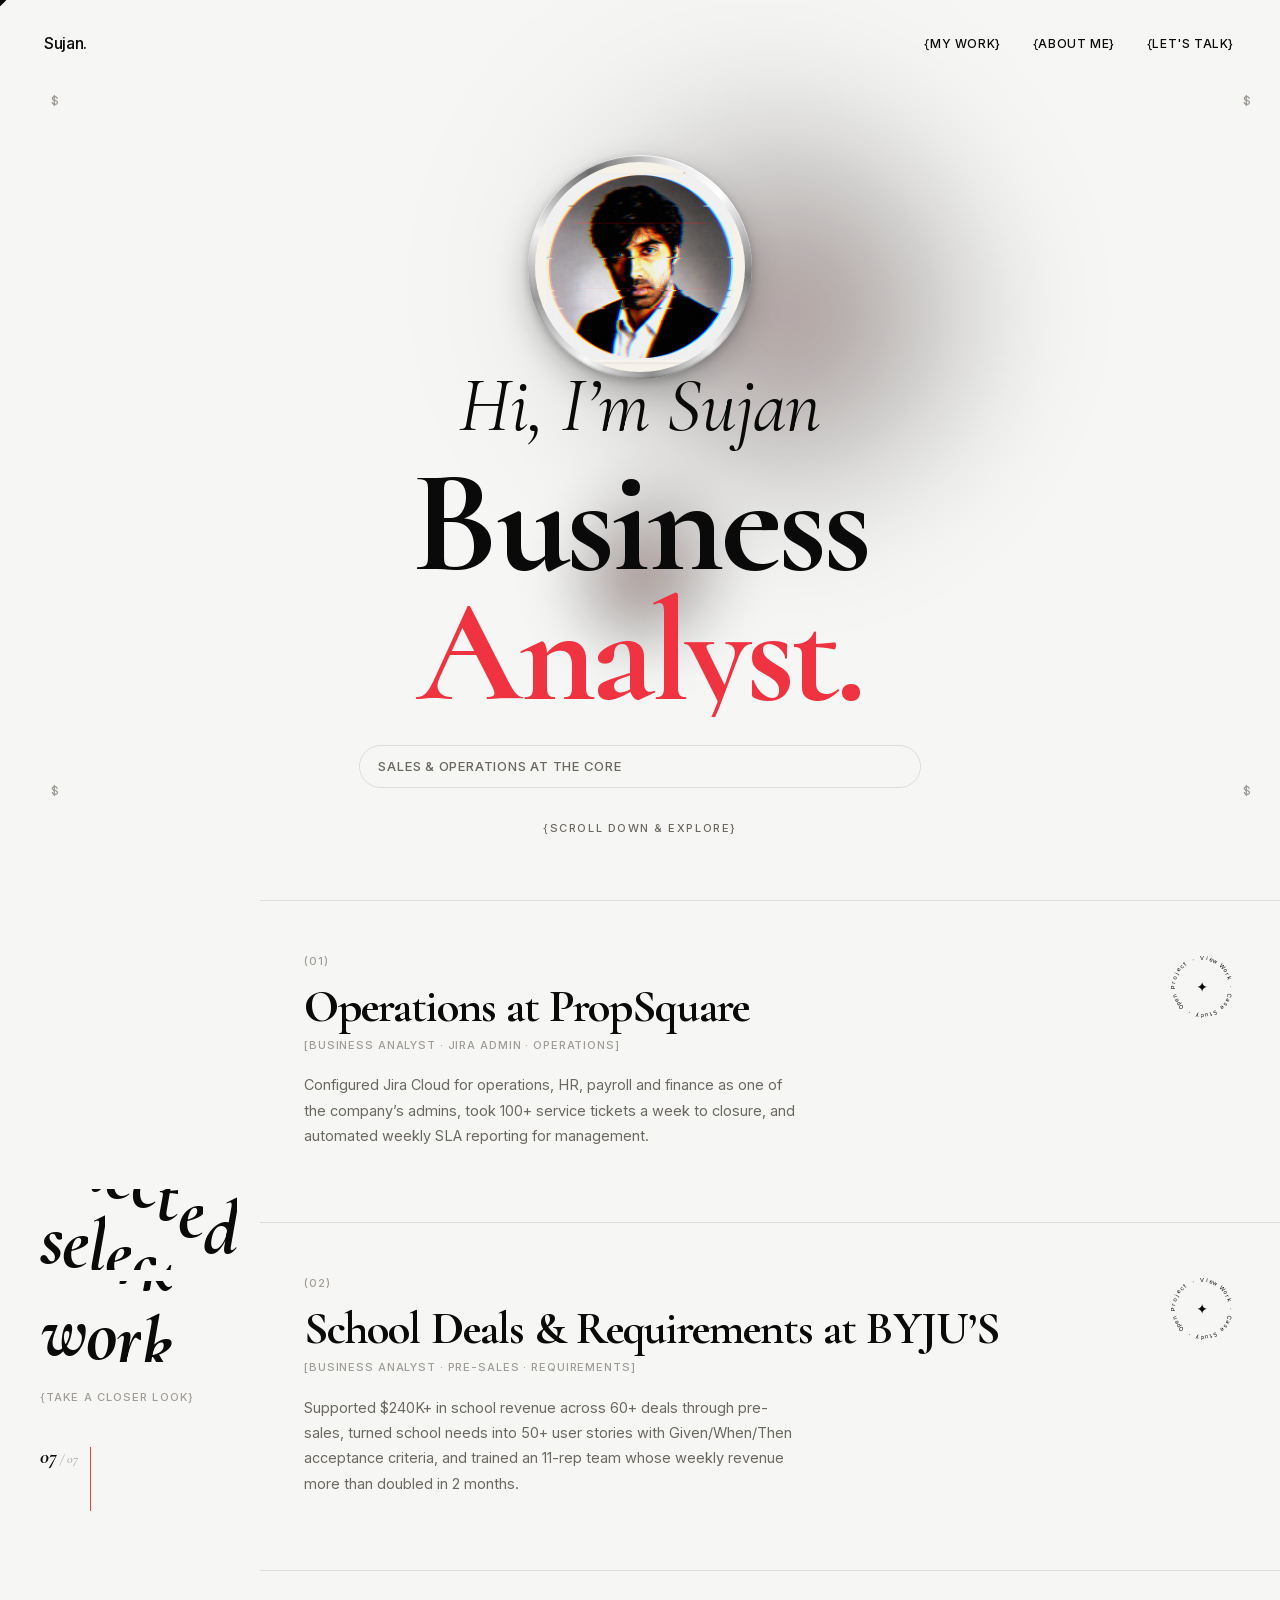
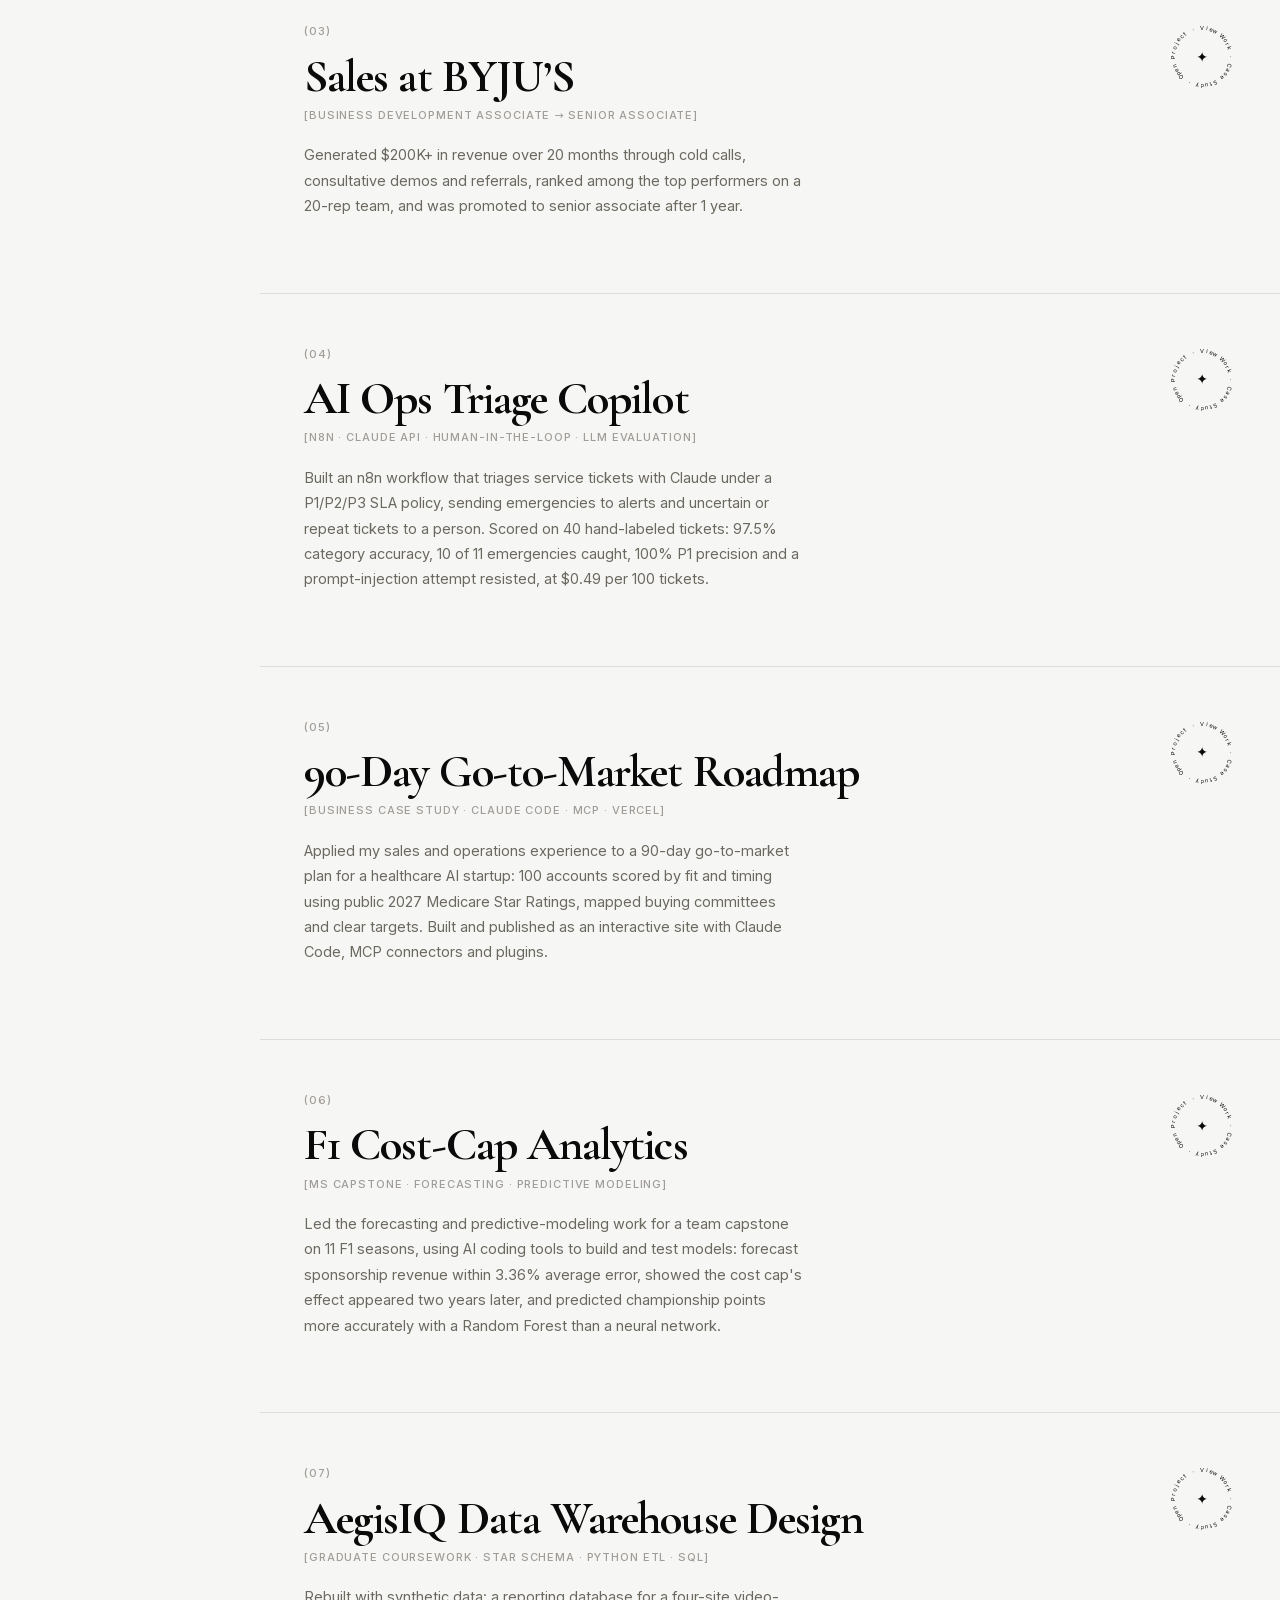
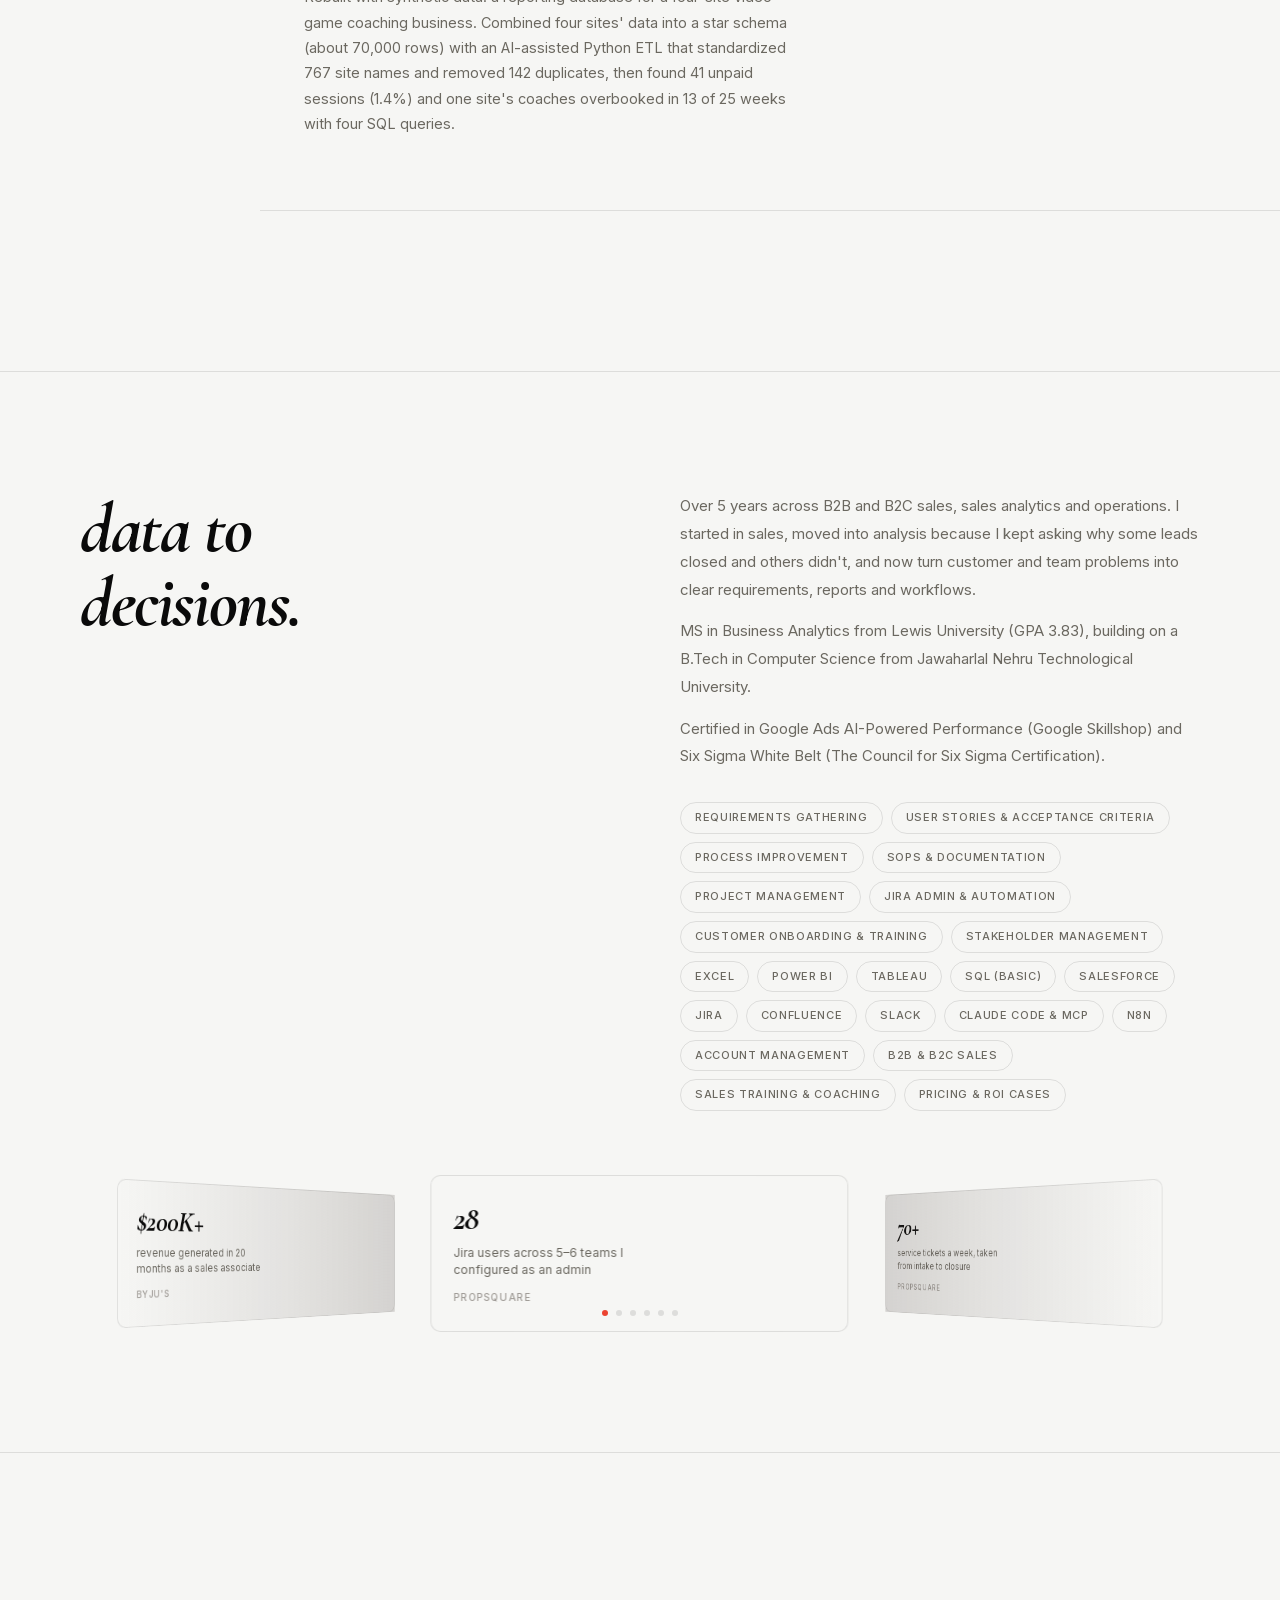
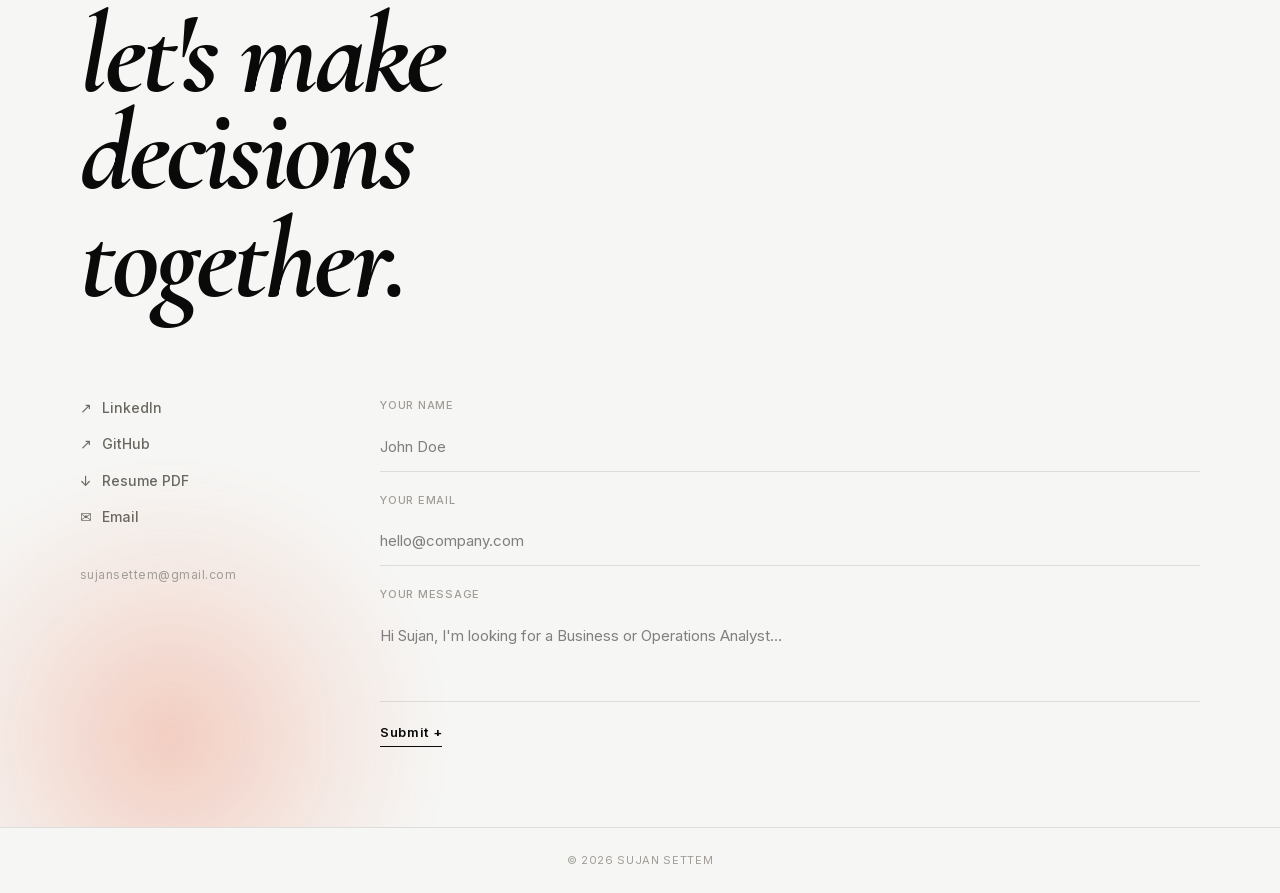
==== commit 73df19e9: "Deploy: X-Y-Z resume wording, updated resume PDF Co-Authored-By: Claude Opus 5.5 <noreply@anthropic." ====
--- a/index.html
+++ b/index.html
@@ -1 +1 @@
-<!DOCTYPE html><html lang="en" class="cormorant_garamond_51a371e7-module__A5rFYW__variable cormorant_4e543290-module__CKMy_q__variable inter_c15e96cb-module__0bjUvq__variable font-sans geist_da832ead-module__aN_Ytq__variable"><head><meta charSet="utf-8"/><meta name="viewport" content="width=device-width, initial-scale=1"/><link rel="preload" href="/_next/static/media/01e4147cff8141ee-s.p.3huc2loe0ie8a.woff2" as="font" crossorigin="" type="font/woff2"/><link rel="preload" href="/_next/static/media/61f83d1116c3c119-s.p.1i770ixt5m62g.woff2" as="font" crossorigin="" type="font/woff2"/><link rel="preload" href="/_next/static/media/83afe278b6a6bb3c-s.p.2bn3s6zvc0dyp.woff2" as="font" crossorigin="" type="font/woff2"/><link rel="preload" href="/_next/static/media/8bd76523131fa0fc-s.p.1pvupmngxrt5z.woff2" as="font" crossorigin="" type="font/woff2"/><link rel="preload" href="/_next/static/media/caa3a2e1cccd8315-s.p.0wgildi0cnwt9.woff2" as="font" crossorigin="" type="font/woff2"/><link rel="preload" href="/_next/static/media/daa29454a3e61cb2-s.p.25_z0nxfvnd9o.woff2" as="font" crossorigin="" type="font/woff2"/><link rel="preload" as="image" href="/sujan-art.png"/><link rel="stylesheet" href="/_next/static/chunks/0pormahwbj4th.css" data-precedence="next"/><link rel="stylesheet" href="/_next/static/chunks/2q7mz4m9shapq.css" data-precedence="next"/><link rel="preload" as="script" fetchPriority="low" href="/_next/static/chunks/310vm2bl3xxpt.js"/><script src="/_next/static/chunks/19mx3mg6lkumu.js" async=""></script><script src="/_next/static/chunks/27t_qfc-3_lzs.js" async=""></script><script src="/_next/static/chunks/1umjmroatobi6.js" async=""></script><script src="/_next/static/chunks/turbopack-207gbjc7i4a-q.js" async=""></script><script src="/_next/static/chunks/3iyr0mhquzu4t.js" async=""></script><script src="/_next/static/chunks/32o2gcaey0se2.js" async=""></script><script src="/_next/static/chunks/03tij-265585c.js" async=""></script><script src="/_next/static/chunks/0x-b5t-s87vk_.js" async=""></script><meta name="next-size-adjust" content=""/><title>Sujan Settem | Business &amp; Operations Analyst</title><meta name="description" content="Business and operations analyst specializing in sales and operations: Jira administration and SLA automation, requirements and user stories, and sales enablement. 5+ years · MS Business Analytics · Chicago, IL."/><link rel="icon" href="/favicon.ico?favicon.2vob68tjqpejf.ico" sizes="256x256" type="image/x-icon"/><script src="/_next/static/chunks/0cz1d0mv5g_q7.js" noModule=""></script></head><body><div hidden=""><!--$--><!--/$--></div><nav class="nav"><span class="nav-logo">Sujan.</span><ul class="nav-links nav-css-hover"><li><a href="#work"><span class="nav-link-text">{MY WORK}</span></a></li><li><a href="#about"><span class="nav-link-text">{ABOUT ME}</span></a></li><li><a href="#contact"><span class="nav-link-text">{LET&#x27;S TALK}</span></a></li></ul></nav><section class="hero" id="top"><div style="position:absolute;top:90px;left:44px"><div class="cross" aria-hidden="true"><span class="cross-symbol" style="opacity:0;transform:scale(0.4)">+</span></div></div><div style="position:absolute;top:90px;right:44px"><div class="cross" aria-hidden="true"><span class="cross-symbol" style="opacity:0;transform:scale(0.4)">+</span></div></div><div style="position:absolute;bottom:120px;left:44px"><div class="cross" aria-hidden="true"><span class="cross-symbol" style="opacity:0;transform:scale(0.4)">+</span></div></div><div style="position:absolute;bottom:120px;right:44px"><div class="cross" aria-hidden="true"><span class="cross-symbol" style="opacity:0;transform:scale(0.4)">+</span></div></div><div class="hero-inner"><div class="hero-photo-wrap" style="transform:none"><img src="/sujan-art.png" alt="Sujan Settem" class="hero-photo" style="clip-path:circle(0% at 50% 50%)"/></div><h1 class="hero-headline"><span class="line-wrap"><span class="line-sm"><span class="kchar" style="opacity:0;filter:blur(10px);font-weight:300;transform:translateY(110%)">H</span><span class="kchar" style="opacity:0;filter:blur(10px);font-weight:300;transform:translateY(110%)">i</span><span class="kchar" style="opacity:0;filter:blur(10px);font-weight:300;transform:translateY(110%)">,</span><span class="kchar" style="opacity:0;filter:blur(10px);font-weight:300;transform:translateY(110%)"> </span><span class="kchar" style="opacity:0;filter:blur(10px);font-weight:300;transform:translateY(110%)">I</span><span class="kchar" style="opacity:0;filter:blur(10px);font-weight:300;transform:translateY(110%)">’</span><span class="kchar" style="opacity:0;filter:blur(10px);font-weight:300;transform:translateY(110%)">m</span><span class="kchar" style="opacity:0;filter:blur(10px);font-weight:300;transform:translateY(110%)"> </span><span class="kchar" style="opacity:0;filter:blur(10px);font-weight:300;transform:translateY(110%)">S</span><span class="kchar" style="opacity:0;filter:blur(10px);font-weight:300;transform:translateY(110%)">u</span><span class="kchar" style="opacity:0;filter:blur(10px);font-weight:300;transform:translateY(110%)">j</span><span class="kchar" style="opacity:0;filter:blur(10px);font-weight:300;transform:translateY(110%)">a</span><span class="kchar" style="opacity:0;filter:blur(10px);font-weight:300;transform:translateY(110%)">n</span></span></span><span class="line-wrap"><span class="line-lg"><span class="kchar" style="opacity:0;filter:blur(10px);font-weight:300;transform:translateY(110%)">B</span><span class="kchar" style="opacity:0;filter:blur(10px);font-weight:300;transform:translateY(110%)">u</span><span class="kchar" style="opacity:0;filter:blur(10px);font-weight:300;transform:translateY(110%)">s</span><span class="kchar" style="opacity:0;filter:blur(10px);font-weight:300;transform:translateY(110%)">i</span><span class="kchar" style="opacity:0;filter:blur(10px);font-weight:300;transform:translateY(110%)">n</span><span class="kchar" style="opacity:0;filter:blur(10px);font-weight:300;transform:translateY(110%)">e</span><span class="kchar" style="opacity:0;filter:blur(10px);font-weight:300;transform:translateY(110%)">s</span><span class="kchar" style="opacity:0;filter:blur(10px);font-weight:300;transform:translateY(110%)">s</span></span></span><span class="line-wrap"><span class="line-red"><span class="kchar" style="opacity:0;filter:blur(10px);font-weight:300;transform:translateY(110%)">A</span><span class="kchar" style="opacity:0;filter:blur(10px);font-weight:300;transform:translateY(110%)">n</span><span class="kchar" style="opacity:0;filter:blur(10px);font-weight:300;transform:translateY(110%)">a</span><span class="kchar" style="opacity:0;filter:blur(10px);font-weight:300;transform:translateY(110%)">l</span><span class="kchar" style="opacity:0;filter:blur(10px);font-weight:300;transform:translateY(110%)">y</span><span class="kchar" style="opacity:0;filter:blur(10px);font-weight:300;transform:translateY(110%)">s</span><span class="kchar" style="opacity:0;filter:blur(10px);font-weight:300;transform:translateY(110%)">t</span><span class="kchar" style="opacity:0;filter:blur(10px);font-weight:300;transform:translateY(110%)">.</span></span></span></h1><button type="button" class="hero-focus" aria-label="Sales and operations focus: Jira admin &amp; SLA automation, field operations &amp; ticket closure, requirements &amp; user stories, sales enablement &amp; pipeline" style="opacity:0;transform:translateY(8px)"><span class="hero-focus-label">sales &amp; operations at the core</span><span class="hero-focus-roll" aria-hidden="true"><span class="hero-focus-word" style="opacity:1;transform:none">Jira admin &amp; SLA automation</span></span></button><p class="hero-scroll" style="opacity:0;transform:translateY(8px)">{scroll down &amp; explore}</p></div><canvas class="hero-glow-canvas" aria-hidden="true"></canvas></section><section class="work-section" id="work"><div class="work-layout"><div class="work-sticky"><div class="work-sticky-label"><span style="display:block;width:fit-content;white-space:nowrap"><span style="position:relative;display:inline-block;overflow:hidden;line-height:1.05"><span style="display:inline-block">s</span><span aria-hidden="true" style="display:inline-block;position:absolute;left:0;top:0;transform:translateY(100%)">s</span></span><span style="position:relative;display:inline-block;overflow:hidden;line-height:1.05"><span style="display:inline-block">e</span><span aria-hidden="true" style="display:inline-block;position:absolute;left:0;top:0;transform:translateY(100%)">e</span></span><span style="position:relative;display:inline-block;overflow:hidden;line-height:1.05"><span style="display:inline-block">l</span><span aria-hidden="true" style="display:inline-block;position:absolute;left:0;top:0;transform:translateY(100%)">l</span></span><span style="position:relative;display:inline-block;overflow:hidden;line-height:1.05"><span style="display:inline-block">e</span><span aria-hidden="true" style="display:inline-block;position:absolute;left:0;top:0;transform:translateY(100%)">e</span></span><span style="position:relative;display:inline-block;overflow:hidden;line-height:1.05"><span style="display:inline-block">c</span><span aria-hidden="true" style="display:inline-block;position:absolute;left:0;top:0;transform:translateY(100%)">c</span></span><span style="position:relative;display:inline-block;overflow:hidden;line-height:1.05"><span style="display:inline-block">t</span><span aria-hidden="true" style="display:inline-block;position:absolute;left:0;top:0;transform:translateY(100%)">t</span></span><span style="position:relative;display:inline-block;overflow:hidden;line-height:1.05"><span style="display:inline-block">e</span><span aria-hidden="true" style="display:inline-block;position:absolute;left:0;top:0;transform:translateY(100%)">e</span></span><span style="position:relative;display:inline-block;overflow:hidden;line-height:1.05"><span style="display:inline-block">d</span><span aria-hidden="true" style="display:inline-block;position:absolute;left:0;top:0;transform:translateY(100%)">d</span></span></span><span style="display:block;width:fit-content;white-space:nowrap"><span style="position:relative;display:inline-block;overflow:hidden;line-height:1.05"><span style="display:inline-block">w</span><span aria-hidden="true" style="display:inline-block;position:absolute;left:0;top:0;transform:translateY(100%)">w</span></span><span style="position:relative;display:inline-block;overflow:hidden;line-height:1.05"><span style="display:inline-block">o</span><span aria-hidden="true" style="display:inline-block;position:absolute;left:0;top:0;transform:translateY(100%)">o</span></span><span style="position:relative;display:inline-block;overflow:hidden;line-height:1.05"><span style="display:inline-block">r</span><span aria-hidden="true" style="display:inline-block;position:absolute;left:0;top:0;transform:translateY(100%)">r</span></span><span style="position:relative;display:inline-block;overflow:hidden;line-height:1.05"><span style="display:inline-block">k</span><span aria-hidden="true" style="display:inline-block;position:absolute;left:0;top:0;transform:translateY(100%)">k</span></span></span></div><p class="work-sticky-sub">{take a closer look}</p><div class="work-progress"><span class="work-progress-count">01<span class="work-progress-total"> / <!-- -->07</span></span><div class="work-progress-track"><div class="work-progress-fill"></div></div></div></div><div class="work-list"><div class="work-item" style="opacity:0"><a class="badge badge-live" href="/work/propsquare-operations" target="_blank" rel="noreferrer" aria-label="View project — click here"><div class="badge-visual"><svg class="badge-svg" viewBox="0 0 66 66"><text x="33" y="7" font-size="5.5" fill="#0A0A0A" text-anchor="middle" transform="rotate(0,33,7)">V</text><text x="37.067296" y="7.320103" font-size="5.5" fill="#0A0A0A" text-anchor="middle" transform="rotate(9,37.067296,7.320103)">i</text><text x="41.034442" y="8.272531" font-size="5.5" fill="#0A0A0A" text-anchor="middle" transform="rotate(18,41.034442,8.272531)">e</text><text x="44.803753" y="9.83383" font-size="5.5" fill="#0A0A0A" text-anchor="middle" transform="rotate(27,44.803753,9.83383)">w</text><text x="48.282417" y="11.965558" font-size="5.5" fill="#0A0A0A" text-anchor="middle" transform="rotate(36,48.282417,11.965558)"> </text><text x="51.384776" y="14.615224" font-size="5.5" fill="#0A0A0A" text-anchor="middle" transform="rotate(45,51.384776,14.615224)">W</text><text x="54.034442" y="17.717583" font-size="5.5" fill="#0A0A0A" text-anchor="middle" transform="rotate(54,54.034442,17.717583)">o</text><text x="56.16617" y="21.196247" font-size="5.5" fill="#0A0A0A" text-anchor="middle" transform="rotate(63,56.16617,21.196247)">r</text><text x="57.727469" y="24.965558" font-size="5.5" fill="#0A0A0A" text-anchor="middle" transform="rotate(72,57.727469,24.965558)">k</text><text x="58.679897" y="28.932704" font-size="5.5" fill="#0A0A0A" text-anchor="middle" transform="rotate(81,58.679897,28.932704)"> </text><text x="59" y="33" font-size="5.5" fill="#0A0A0A" text-anchor="middle" transform="rotate(90,59,33)">·</text><text x="58.679897" y="37.067296" font-size="5.5" fill="#0A0A0A" text-anchor="middle" transform="rotate(99,58.679897,37.067296)"> </text><text x="57.727469" y="41.034442" font-size="5.5" fill="#0A0A0A" text-anchor="middle" transform="rotate(108,57.727469,41.034442)">C</text><text x="56.16617" y="44.803753" font-size="5.5" fill="#0A0A0A" text-anchor="middle" transform="rotate(117,56.16617,44.803753)">a</text><text x="54.034442" y="48.282417" font-size="5.5" fill="#0A0A0A" text-anchor="middle" transform="rotate(126,54.034442,48.282417)">s</text><text x="51.384776" y="51.384776" font-size="5.5" fill="#0A0A0A" text-anchor="middle" transform="rotate(135,51.384776,51.384776)">e</text><text x="48.282417" y="54.034442" font-size="5.5" fill="#0A0A0A" text-anchor="middle" transform="rotate(144,48.282417,54.034442)"> </text><text x="44.803753" y="56.16617" font-size="5.5" fill="#0A0A0A" text-anchor="middle" transform="rotate(153,44.803753,56.16617)">S</text><text x="41.034442" y="57.727469" font-size="5.5" fill="#0A0A0A" text-anchor="middle" transform="rotate(162,41.034442,57.727469)">t</text><text x="37.067296" y="58.679897" font-size="5.5" fill="#0A0A0A" text-anchor="middle" transform="rotate(171,37.067296,58.679897)">u</text><text x="33" y="59" font-size="5.5" fill="#0A0A0A" text-anchor="middle" transform="rotate(180,33,59)">d</text><text x="28.932704" y="58.679897" font-size="5.5" fill="#0A0A0A" text-anchor="middle" transform="rotate(189,28.932704,58.679897)">y</text><text x="24.965558" y="57.727469" font-size="5.5" fill="#0A0A0A" text-anchor="middle" transform="rotate(198,24.965558,57.727469)"> </text><text x="21.196247" y="56.16617" font-size="5.5" fill="#0A0A0A" text-anchor="middle" transform="rotate(207,21.196247,56.16617)">·</text><text x="17.717583" y="54.034442" font-size="5.5" fill="#0A0A0A" text-anchor="middle" transform="rotate(216,17.717583,54.034442)"> </text><text x="14.615224" y="51.384776" font-size="5.5" fill="#0A0A0A" text-anchor="middle" transform="rotate(225,14.615224,51.384776)">O</text><text x="11.965558" y="48.282417" font-size="5.5" fill="#0A0A0A" text-anchor="middle" transform="rotate(234,11.965558,48.282417)">p</text><text x="9.83383" y="44.803753" font-size="5.5" fill="#0A0A0A" text-anchor="middle" transform="rotate(243,9.83383,44.803753)">e</text><text x="8.272531" y="41.034442" font-size="5.5" fill="#0A0A0A" text-anchor="middle" transform="rotate(252,8.272531,41.034442)">n</text><text x="7.320103" y="37.067296" font-size="5.5" fill="#0A0A0A" text-anchor="middle" transform="rotate(261,7.320103,37.067296)"> </text><text x="7" y="33" font-size="5.5" fill="#0A0A0A" text-anchor="middle" transform="rotate(270,7,33)">P</text><text x="7.320103" y="28.932704" font-size="5.5" fill="#0A0A0A" text-anchor="middle" transform="rotate(279,7.320103,28.932704)">r</text><text x="8.272531" y="24.965558" font-size="5.5" fill="#0A0A0A" text-anchor="middle" transform="rotate(288,8.272531,24.965558)">o</text><text x="9.83383" y="21.196247" font-size="5.5" fill="#0A0A0A" text-anchor="middle" transform="rotate(297,9.83383,21.196247)">j</text><text x="11.965558" y="17.717583" font-size="5.5" fill="#0A0A0A" text-anchor="middle" transform="rotate(306,11.965558,17.717583)">e</text><text x="14.615224" y="14.615224" font-size="5.5" fill="#0A0A0A" text-anchor="middle" transform="rotate(315,14.615224,14.615224)">c</text><text x="17.717583" y="11.965558" font-size="5.5" fill="#0A0A0A" text-anchor="middle" transform="rotate(324,17.717583,11.965558)">t</text><text x="21.196247" y="9.83383" font-size="5.5" fill="#0A0A0A" text-anchor="middle" transform="rotate(333,21.196247,9.83383)"> </text><text x="24.965558" y="8.272531" font-size="5.5" fill="#0A0A0A" text-anchor="middle" transform="rotate(342,24.965558,8.272531)">·</text><text x="28.932704" y="7.320103" font-size="5.5" fill="#0A0A0A" text-anchor="middle" transform="rotate(351,28.932704,7.320103)"> </text></svg><div class="badge-star" style="opacity:1">✦</div><div class="badge-click-wrap" style="opacity:0"><div class="badge-click" aria-hidden="true"><div class="badge-click-row"><span class="badge-click-slot"><span class="badge-click-glyph">C</span></span><span class="badge-click-slot"><span class="badge-click-glyph">L</span></span><span class="badge-click-slot"><span class="badge-click-glyph">I</span></span><span class="badge-click-slot"><span class="badge-click-glyph">C</span></span><span class="badge-click-slot"><span class="badge-click-glyph">K</span></span></div><div class="badge-click-row"><span class="badge-click-slot"><span class="badge-click-glyph">H</span></span><span class="badge-click-slot"><span class="badge-click-glyph">E</span></span><span class="badge-click-slot"><span class="badge-click-glyph">R</span></span><span class="badge-click-slot"><span class="badge-click-glyph">E</span></span></div></div></div></div></a><p class="work-num">(01)</p><h2 class="work-title">Operations at PropSquare</h2><p class="work-tag">[BUSINESS ANALYST · JIRA ADMIN · OPERATIONS]</p><p class="work-desc">Configured Jira Cloud for operations, HR, payroll and finance as one of the company’s admins, took 100+ service tickets a week to closure, and automated weekly SLA reporting for management.</p></div><div class="work-item" style="opacity:0"><a class="badge badge-live" href="/work/byjus" target="_blank" rel="noreferrer" aria-label="View project — click here"><div class="badge-visual"><svg class="badge-svg" viewBox="0 0 66 66"><text x="33" y="7" font-size="5.5" fill="#0A0A0A" text-anchor="middle" transform="rotate(0,33,7)">V</text><text x="37.067296" y="7.320103" font-size="5.5" fill="#0A0A0A" text-anchor="middle" transform="rotate(9,37.067296,7.320103)">i</text><text x="41.034442" y="8.272531" font-size="5.5" fill="#0A0A0A" text-anchor="middle" transform="rotate(18,41.034442,8.272531)">e</text><text x="44.803753" y="9.83383" font-size="5.5" fill="#0A0A0A" text-anchor="middle" transform="rotate(27,44.803753,9.83383)">w</text><text x="48.282417" y="11.965558" font-size="5.5" fill="#0A0A0A" text-anchor="middle" transform="rotate(36,48.282417,11.965558)"> </text><text x="51.384776" y="14.615224" font-size="5.5" fill="#0A0A0A" text-anchor="middle" transform="rotate(45,51.384776,14.615224)">W</text><text x="54.034442" y="17.717583" font-size="5.5" fill="#0A0A0A" text-anchor="middle" transform="rotate(54,54.034442,17.717583)">o</text><text x="56.16617" y="21.196247" font-size="5.5" fill="#0A0A0A" text-anchor="middle" transform="rotate(63,56.16617,21.196247)">r</text><text x="57.727469" y="24.965558" font-size="5.5" fill="#0A0A0A" text-anchor="middle" transform="rotate(72,57.727469,24.965558)">k</text><text x="58.679897" y="28.932704" font-size="5.5" fill="#0A0A0A" text-anchor="middle" transform="rotate(81,58.679897,28.932704)"> </text><text x="59" y="33" font-size="5.5" fill="#0A0A0A" text-anchor="middle" transform="rotate(90,59,33)">·</text><text x="58.679897" y="37.067296" font-size="5.5" fill="#0A0A0A" text-anchor="middle" transform="rotate(99,58.679897,37.067296)"> </text><text x="57.727469" y="41.034442" font-size="5.5" fill="#0A0A0A" text-anchor="middle" transform="rotate(108,57.727469,41.034442)">C</text><text x="56.16617" y="44.803753" font-size="5.5" fill="#0A0A0A" text-anchor="middle" transform="rotate(117,56.16617,44.803753)">a</text><text x="54.034442" y="48.282417" font-size="5.5" fill="#0A0A0A" text-anchor="middle" transform="rotate(126,54.034442,48.282417)">s</text><text x="51.384776" y="51.384776" font-size="5.5" fill="#0A0A0A" text-anchor="middle" transform="rotate(135,51.384776,51.384776)">e</text><text x="48.282417" y="54.034442" font-size="5.5" fill="#0A0A0A" text-anchor="middle" transform="rotate(144,48.282417,54.034442)"> </text><text x="44.803753" y="56.16617" font-size="5.5" fill="#0A0A0A" text-anchor="middle" transform="rotate(153,44.803753,56.16617)">S</text><text x="41.034442" y="57.727469" font-size="5.5" fill="#0A0A0A" text-anchor="middle" transform="rotate(162,41.034442,57.727469)">t</text><text x="37.067296" y="58.679897" font-size="5.5" fill="#0A0A0A" text-anchor="middle" transform="rotate(171,37.067296,58.679897)">u</text><text x="33" y="59" font-size="5.5" fill="#0A0A0A" text-anchor="middle" transform="rotate(180,33,59)">d</text><text x="28.932704" y="58.679897" font-size="5.5" fill="#0A0A0A" text-anchor="middle" transform="rotate(189,28.932704,58.679897)">y</text><text x="24.965558" y="57.727469" font-size="5.5" fill="#0A0A0A" text-anchor="middle" transform="rotate(198,24.965558,57.727469)"> </text><text x="21.196247" y="56.16617" font-size="5.5" fill="#0A0A0A" text-anchor="middle" transform="rotate(207,21.196247,56.16617)">·</text><text x="17.717583" y="54.034442" font-size="5.5" fill="#0A0A0A" text-anchor="middle" transform="rotate(216,17.717583,54.034442)"> </text><text x="14.615224" y="51.384776" font-size="5.5" fill="#0A0A0A" text-anchor="middle" transform="rotate(225,14.615224,51.384776)">O</text><text x="11.965558" y="48.282417" font-size="5.5" fill="#0A0A0A" text-anchor="middle" transform="rotate(234,11.965558,48.282417)">p</text><text x="9.83383" y="44.803753" font-size="5.5" fill="#0A0A0A" text-anchor="middle" transform="rotate(243,9.83383,44.803753)">e</text><text x="8.272531" y="41.034442" font-size="5.5" fill="#0A0A0A" text-anchor="middle" transform="rotate(252,8.272531,41.034442)">n</text><text x="7.320103" y="37.067296" font-size="5.5" fill="#0A0A0A" text-anchor="middle" transform="rotate(261,7.320103,37.067296)"> </text><text x="7" y="33" font-size="5.5" fill="#0A0A0A" text-anchor="middle" transform="rotate(270,7,33)">P</text><text x="7.320103" y="28.932704" font-size="5.5" fill="#0A0A0A" text-anchor="middle" transform="rotate(279,7.320103,28.932704)">r</text><text x="8.272531" y="24.965558" font-size="5.5" fill="#0A0A0A" text-anchor="middle" transform="rotate(288,8.272531,24.965558)">o</text><text x="9.83383" y="21.196247" font-size="5.5" fill="#0A0A0A" text-anchor="middle" transform="rotate(297,9.83383,21.196247)">j</text><text x="11.965558" y="17.717583" font-size="5.5" fill="#0A0A0A" text-anchor="middle" transform="rotate(306,11.965558,17.717583)">e</text><text x="14.615224" y="14.615224" font-size="5.5" fill="#0A0A0A" text-anchor="middle" transform="rotate(315,14.615224,14.615224)">c</text><text x="17.717583" y="11.965558" font-size="5.5" fill="#0A0A0A" text-anchor="middle" transform="rotate(324,17.717583,11.965558)">t</text><text x="21.196247" y="9.83383" font-size="5.5" fill="#0A0A0A" text-anchor="middle" transform="rotate(333,21.196247,9.83383)"> </text><text x="24.965558" y="8.272531" font-size="5.5" fill="#0A0A0A" text-anchor="middle" transform="rotate(342,24.965558,8.272531)">·</text><text x="28.932704" y="7.320103" font-size="5.5" fill="#0A0A0A" text-anchor="middle" transform="rotate(351,28.932704,7.320103)"> </text></svg><div class="badge-star" style="opacity:1">✦</div><div class="badge-click-wrap" style="opacity:0"><div class="badge-click" aria-hidden="true"><div class="badge-click-row"><span class="badge-click-slot"><span class="badge-click-glyph">C</span></span><span class="badge-click-slot"><span class="badge-click-glyph">L</span></span><span class="badge-click-slot"><span class="badge-click-glyph">I</span></span><span class="badge-click-slot"><span class="badge-click-glyph">C</span></span><span class="badge-click-slot"><span class="badge-click-glyph">K</span></span></div><div class="badge-click-row"><span class="badge-click-slot"><span class="badge-click-glyph">H</span></span><span class="badge-click-slot"><span class="badge-click-glyph">E</span></span><span class="badge-click-slot"><span class="badge-click-glyph">R</span></span><span class="badge-click-slot"><span class="badge-click-glyph">E</span></span></div></div></div></div></a><p class="work-num">(02)</p><h2 class="work-title">School Deals &amp; Requirements at BYJU’S</h2><p class="work-tag">[BUSINESS ANALYST · PRE-SALES · REQUIREMENTS]</p><p class="work-desc">Ran pre-sales for 60+ school deals ($240K+ in revenue), turned school needs into 50+ user stories with Given/When/Then acceptance criteria, and trained an 11-rep team whose weekly revenue more than doubled in 2 months.</p></div><div class="work-item" style="opacity:0"><a class="badge badge-live" href="/work/byjus/#sales" target="_blank" rel="noreferrer" aria-label="View project — click here"><div class="badge-visual"><svg class="badge-svg" viewBox="0 0 66 66"><text x="33" y="7" font-size="5.5" fill="#0A0A0A" text-anchor="middle" transform="rotate(0,33,7)">V</text><text x="37.067296" y="7.320103" font-size="5.5" fill="#0A0A0A" text-anchor="middle" transform="rotate(9,37.067296,7.320103)">i</text><text x="41.034442" y="8.272531" font-size="5.5" fill="#0A0A0A" text-anchor="middle" transform="rotate(18,41.034442,8.272531)">e</text><text x="44.803753" y="9.83383" font-size="5.5" fill="#0A0A0A" text-anchor="middle" transform="rotate(27,44.803753,9.83383)">w</text><text x="48.282417" y="11.965558" font-size="5.5" fill="#0A0A0A" text-anchor="middle" transform="rotate(36,48.282417,11.965558)"> </text><text x="51.384776" y="14.615224" font-size="5.5" fill="#0A0A0A" text-anchor="middle" transform="rotate(45,51.384776,14.615224)">W</text><text x="54.034442" y="17.717583" font-size="5.5" fill="#0A0A0A" text-anchor="middle" transform="rotate(54,54.034442,17.717583)">o</text><text x="56.16617" y="21.196247" font-size="5.5" fill="#0A0A0A" text-anchor="middle" transform="rotate(63,56.16617,21.196247)">r</text><text x="57.727469" y="24.965558" font-size="5.5" fill="#0A0A0A" text-anchor="middle" transform="rotate(72,57.727469,24.965558)">k</text><text x="58.679897" y="28.932704" font-size="5.5" fill="#0A0A0A" text-anchor="middle" transform="rotate(81,58.679897,28.932704)"> </text><text x="59" y="33" font-size="5.5" fill="#0A0A0A" text-anchor="middle" transform="rotate(90,59,33)">·</text><text x="58.679897" y="37.067296" font-size="5.5" fill="#0A0A0A" text-anchor="middle" transform="rotate(99,58.679897,37.067296)"> </text><text x="57.727469" y="41.034442" font-size="5.5" fill="#0A0A0A" text-anchor="middle" transform="rotate(108,57.727469,41.034442)">C</text><text x="56.16617" y="44.803753" font-size="5.5" fill="#0A0A0A" text-anchor="middle" transform="rotate(117,56.16617,44.803753)">a</text><text x="54.034442" y="48.282417" font-size="5.5" fill="#0A0A0A" text-anchor="middle" transform="rotate(126,54.034442,48.282417)">s</text><text x="51.384776" y="51.384776" font-size="5.5" fill="#0A0A0A" text-anchor="middle" transform="rotate(135,51.384776,51.384776)">e</text><text x="48.282417" y="54.034442" font-size="5.5" fill="#0A0A0A" text-anchor="middle" transform="rotate(144,48.282417,54.034442)"> </text><text x="44.803753" y="56.16617" font-size="5.5" fill="#0A0A0A" text-anchor="middle" transform="rotate(153,44.803753,56.16617)">S</text><text x="41.034442" y="57.727469" font-size="5.5" fill="#0A0A0A" text-anchor="middle" transform="rotate(162,41.034442,57.727469)">t</text><text x="37.067296" y="58.679897" font-size="5.5" fill="#0A0A0A" text-anchor="middle" transform="rotate(171,37.067296,58.679897)">u</text><text x="33" y="59" font-size="5.5" fill="#0A0A0A" text-anchor="middle" transform="rotate(180,33,59)">d</text><text x="28.932704" y="58.679897" font-size="5.5" fill="#0A0A0A" text-anchor="middle" transform="rotate(189,28.932704,58.679897)">y</text><text x="24.965558" y="57.727469" font-size="5.5" fill="#0A0A0A" text-anchor="middle" transform="rotate(198,24.965558,57.727469)"> </text><text x="21.196247" y="56.16617" font-size="5.5" fill="#0A0A0A" text-anchor="middle" transform="rotate(207,21.196247,56.16617)">·</text><text x="17.717583" y="54.034442" font-size="5.5" fill="#0A0A0A" text-anchor="middle" transform="rotate(216,17.717583,54.034442)"> </text><text x="14.615224" y="51.384776" font-size="5.5" fill="#0A0A0A" text-anchor="middle" transform="rotate(225,14.615224,51.384776)">O</text><text x="11.965558" y="48.282417" font-size="5.5" fill="#0A0A0A" text-anchor="middle" transform="rotate(234,11.965558,48.282417)">p</text><text x="9.83383" y="44.803753" font-size="5.5" fill="#0A0A0A" text-anchor="middle" transform="rotate(243,9.83383,44.803753)">e</text><text x="8.272531" y="41.034442" font-size="5.5" fill="#0A0A0A" text-anchor="middle" transform="rotate(252,8.272531,41.034442)">n</text><text x="7.320103" y="37.067296" font-size="5.5" fill="#0A0A0A" text-anchor="middle" transform="rotate(261,7.320103,37.067296)"> </text><text x="7" y="33" font-size="5.5" fill="#0A0A0A" text-anchor="middle" transform="rotate(270,7,33)">P</text><text x="7.320103" y="28.932704" font-size="5.5" fill="#0A0A0A" text-anchor="middle" transform="rotate(279,7.320103,28.932704)">r</text><text x="8.272531" y="24.965558" font-size="5.5" fill="#0A0A0A" text-anchor="middle" transform="rotate(288,8.272531,24.965558)">o</text><text x="9.83383" y="21.196247" font-size="5.5" fill="#0A0A0A" text-anchor="middle" transform="rotate(297,9.83383,21.196247)">j</text><text x="11.965558" y="17.717583" font-size="5.5" fill="#0A0A0A" text-anchor="middle" transform="rotate(306,11.965558,17.717583)">e</text><text x="14.615224" y="14.615224" font-size="5.5" fill="#0A0A0A" text-anchor="middle" transform="rotate(315,14.615224,14.615224)">c</text><text x="17.717583" y="11.965558" font-size="5.5" fill="#0A0A0A" text-anchor="middle" transform="rotate(324,17.717583,11.965558)">t</text><text x="21.196247" y="9.83383" font-size="5.5" fill="#0A0A0A" text-anchor="middle" transform="rotate(333,21.196247,9.83383)"> </text><text x="24.965558" y="8.272531" font-size="5.5" fill="#0A0A0A" text-anchor="middle" transform="rotate(342,24.965558,8.272531)">·</text><text x="28.932704" y="7.320103" font-size="5.5" fill="#0A0A0A" text-anchor="middle" transform="rotate(351,28.932704,7.320103)"> </text></svg><div class="badge-star" style="opacity:1">✦</div><div class="badge-click-wrap" style="opacity:0"><div class="badge-click" aria-hidden="true"><div class="badge-click-row"><span class="badge-click-slot"><span class="badge-click-glyph">C</span></span><span class="badge-click-slot"><span class="badge-click-glyph">L</span></span><span class="badge-click-slot"><span class="badge-click-glyph">I</span></span><span class="badge-click-slot"><span class="badge-click-glyph">C</span></span><span class="badge-click-slot"><span class="badge-click-glyph">K</span></span></div><div class="badge-click-row"><span class="badge-click-slot"><span class="badge-click-glyph">H</span></span><span class="badge-click-slot"><span class="badge-click-glyph">E</span></span><span class="badge-click-slot"><span class="badge-click-glyph">R</span></span><span class="badge-click-slot"><span class="badge-click-glyph">E</span></span></div></div></div></div></a><p class="work-num">(03)</p><h2 class="work-title">Sales at BYJU’S</h2><p class="work-tag">[BUSINESS DEVELOPMENT ASSOCIATE → SENIOR ASSOCIATE]</p><p class="work-desc">Generated $200K+ in revenue over 20 months through cold calls, consultative demos and referrals, ranked among the top performers on a 20-rep team, and was promoted to senior associate after 1 year.</p></div><div class="work-item" style="opacity:0"><a class="badge badge-live" href="https://github.com/ssettem/ai-ops-triage-copilot" target="_blank" rel="noreferrer" aria-label="View project — click here"><div class="badge-visual"><svg class="badge-svg" viewBox="0 0 66 66"><text x="33" y="7" font-size="5.5" fill="#0A0A0A" text-anchor="middle" transform="rotate(0,33,7)">V</text><text x="37.067296" y="7.320103" font-size="5.5" fill="#0A0A0A" text-anchor="middle" transform="rotate(9,37.067296,7.320103)">i</text><text x="41.034442" y="8.272531" font-size="5.5" fill="#0A0A0A" text-anchor="middle" transform="rotate(18,41.034442,8.272531)">e</text><text x="44.803753" y="9.83383" font-size="5.5" fill="#0A0A0A" text-anchor="middle" transform="rotate(27,44.803753,9.83383)">w</text><text x="48.282417" y="11.965558" font-size="5.5" fill="#0A0A0A" text-anchor="middle" transform="rotate(36,48.282417,11.965558)"> </text><text x="51.384776" y="14.615224" font-size="5.5" fill="#0A0A0A" text-anchor="middle" transform="rotate(45,51.384776,14.615224)">W</text><text x="54.034442" y="17.717583" font-size="5.5" fill="#0A0A0A" text-anchor="middle" transform="rotate(54,54.034442,17.717583)">o</text><text x="56.16617" y="21.196247" font-size="5.5" fill="#0A0A0A" text-anchor="middle" transform="rotate(63,56.16617,21.196247)">r</text><text x="57.727469" y="24.965558" font-size="5.5" fill="#0A0A0A" text-anchor="middle" transform="rotate(72,57.727469,24.965558)">k</text><text x="58.679897" y="28.932704" font-size="5.5" fill="#0A0A0A" text-anchor="middle" transform="rotate(81,58.679897,28.932704)"> </text><text x="59" y="33" font-size="5.5" fill="#0A0A0A" text-anchor="middle" transform="rotate(90,59,33)">·</text><text x="58.679897" y="37.067296" font-size="5.5" fill="#0A0A0A" text-anchor="middle" transform="rotate(99,58.679897,37.067296)"> </text><text x="57.727469" y="41.034442" font-size="5.5" fill="#0A0A0A" text-anchor="middle" transform="rotate(108,57.727469,41.034442)">C</text><text x="56.16617" y="44.803753" font-size="5.5" fill="#0A0A0A" text-anchor="middle" transform="rotate(117,56.16617,44.803753)">a</text><text x="54.034442" y="48.282417" font-size="5.5" fill="#0A0A0A" text-anchor="middle" transform="rotate(126,54.034442,48.282417)">s</text><text x="51.384776" y="51.384776" font-size="5.5" fill="#0A0A0A" text-anchor="middle" transform="rotate(135,51.384776,51.384776)">e</text><text x="48.282417" y="54.034442" font-size="5.5" fill="#0A0A0A" text-anchor="middle" transform="rotate(144,48.282417,54.034442)"> </text><text x="44.803753" y="56.16617" font-size="5.5" fill="#0A0A0A" text-anchor="middle" transform="rotate(153,44.803753,56.16617)">S</text><text x="41.034442" y="57.727469" font-size="5.5" fill="#0A0A0A" text-anchor="middle" transform="rotate(162,41.034442,57.727469)">t</text><text x="37.067296" y="58.679897" font-size="5.5" fill="#0A0A0A" text-anchor="middle" transform="rotate(171,37.067296,58.679897)">u</text><text x="33" y="59" font-size="5.5" fill="#0A0A0A" text-anchor="middle" transform="rotate(180,33,59)">d</text><text x="28.932704" y="58.679897" font-size="5.5" fill="#0A0A0A" text-anchor="middle" transform="rotate(189,28.932704,58.679897)">y</text><text x="24.965558" y="57.727469" font-size="5.5" fill="#0A0A0A" text-anchor="middle" transform="rotate(198,24.965558,57.727469)"> </text><text x="21.196247" y="56.16617" font-size="5.5" fill="#0A0A0A" text-anchor="middle" transform="rotate(207,21.196247,56.16617)">·</text><text x="17.717583" y="54.034442" font-size="5.5" fill="#0A0A0A" text-anchor="middle" transform="rotate(216,17.717583,54.034442)"> </text><text x="14.615224" y="51.384776" font-size="5.5" fill="#0A0A0A" text-anchor="middle" transform="rotate(225,14.615224,51.384776)">O</text><text x="11.965558" y="48.282417" font-size="5.5" fill="#0A0A0A" text-anchor="middle" transform="rotate(234,11.965558,48.282417)">p</text><text x="9.83383" y="44.803753" font-size="5.5" fill="#0A0A0A" text-anchor="middle" transform="rotate(243,9.83383,44.803753)">e</text><text x="8.272531" y="41.034442" font-size="5.5" fill="#0A0A0A" text-anchor="middle" transform="rotate(252,8.272531,41.034442)">n</text><text x="7.320103" y="37.067296" font-size="5.5" fill="#0A0A0A" text-anchor="middle" transform="rotate(261,7.320103,37.067296)"> </text><text x="7" y="33" font-size="5.5" fill="#0A0A0A" text-anchor="middle" transform="rotate(270,7,33)">P</text><text x="7.320103" y="28.932704" font-size="5.5" fill="#0A0A0A" text-anchor="middle" transform="rotate(279,7.320103,28.932704)">r</text><text x="8.272531" y="24.965558" font-size="5.5" fill="#0A0A0A" text-anchor="middle" transform="rotate(288,8.272531,24.965558)">o</text><text x="9.83383" y="21.196247" font-size="5.5" fill="#0A0A0A" text-anchor="middle" transform="rotate(297,9.83383,21.196247)">j</text><text x="11.965558" y="17.717583" font-size="5.5" fill="#0A0A0A" text-anchor="middle" transform="rotate(306,11.965558,17.717583)">e</text><text x="14.615224" y="14.615224" font-size="5.5" fill="#0A0A0A" text-anchor="middle" transform="rotate(315,14.615224,14.615224)">c</text><text x="17.717583" y="11.965558" font-size="5.5" fill="#0A0A0A" text-anchor="middle" transform="rotate(324,17.717583,11.965558)">t</text><text x="21.196247" y="9.83383" font-size="5.5" fill="#0A0A0A" text-anchor="middle" transform="rotate(333,21.196247,9.83383)"> </text><text x="24.965558" y="8.272531" font-size="5.5" fill="#0A0A0A" text-anchor="middle" transform="rotate(342,24.965558,8.272531)">·</text><text x="28.932704" y="7.320103" font-size="5.5" fill="#0A0A0A" text-anchor="middle" transform="rotate(351,28.932704,7.320103)"> </text></svg><div class="badge-star" style="opacity:1">✦</div><div class="badge-click-wrap" style="opacity:0"><div class="badge-click" aria-hidden="true"><div class="badge-click-row"><span class="badge-click-slot"><span class="badge-click-glyph">C</span></span><span class="badge-click-slot"><span class="badge-click-glyph">L</span></span><span class="badge-click-slot"><span class="badge-click-glyph">I</span></span><span class="badge-click-slot"><span class="badge-click-glyph">C</span></span><span class="badge-click-slot"><span class="badge-click-glyph">K</span></span></div><div class="badge-click-row"><span class="badge-click-slot"><span class="badge-click-glyph">H</span></span><span class="badge-click-slot"><span class="badge-click-glyph">E</span></span><span class="badge-click-slot"><span class="badge-click-glyph">R</span></span><span class="badge-click-slot"><span class="badge-click-glyph">E</span></span></div></div></div></div></a><p class="work-num">(04)</p><h2 class="work-title">AI Ops Triage Copilot</h2><p class="work-tag">[n8n · CLAUDE API · HUMAN-IN-THE-LOOP · LLM EVALUATION]</p><p class="work-desc">Built an n8n workflow that triages service tickets with Claude under a P1/P2/P3 SLA policy, sending emergencies to alerts and uncertain or repeat tickets to a person. Scored on 40 hand-labeled tickets: 97.5% category accuracy, 10 of 11 emergencies caught, 100% P1 precision and a prompt-injection attempt resisted, at $0.49 per 100 tickets.</p></div><div class="work-item" style="opacity:0"><a class="badge badge-live" href="https://veridian-roadmap.vercel.app" target="_blank" rel="noreferrer" aria-label="View project — click here"><div class="badge-visual"><svg class="badge-svg" viewBox="0 0 66 66"><text x="33" y="7" font-size="5.5" fill="#0A0A0A" text-anchor="middle" transform="rotate(0,33,7)">V</text><text x="37.067296" y="7.320103" font-size="5.5" fill="#0A0A0A" text-anchor="middle" transform="rotate(9,37.067296,7.320103)">i</text><text x="41.034442" y="8.272531" font-size="5.5" fill="#0A0A0A" text-anchor="middle" transform="rotate(18,41.034442,8.272531)">e</text><text x="44.803753" y="9.83383" font-size="5.5" fill="#0A0A0A" text-anchor="middle" transform="rotate(27,44.803753,9.83383)">w</text><text x="48.282417" y="11.965558" font-size="5.5" fill="#0A0A0A" text-anchor="middle" transform="rotate(36,48.282417,11.965558)"> </text><text x="51.384776" y="14.615224" font-size="5.5" fill="#0A0A0A" text-anchor="middle" transform="rotate(45,51.384776,14.615224)">W</text><text x="54.034442" y="17.717583" font-size="5.5" fill="#0A0A0A" text-anchor="middle" transform="rotate(54,54.034442,17.717583)">o</text><text x="56.16617" y="21.196247" font-size="5.5" fill="#0A0A0A" text-anchor="middle" transform="rotate(63,56.16617,21.196247)">r</text><text x="57.727469" y="24.965558" font-size="5.5" fill="#0A0A0A" text-anchor="middle" transform="rotate(72,57.727469,24.965558)">k</text><text x="58.679897" y="28.932704" font-size="5.5" fill="#0A0A0A" text-anchor="middle" transform="rotate(81,58.679897,28.932704)"> </text><text x="59" y="33" font-size="5.5" fill="#0A0A0A" text-anchor="middle" transform="rotate(90,59,33)">·</text><text x="58.679897" y="37.067296" font-size="5.5" fill="#0A0A0A" text-anchor="middle" transform="rotate(99,58.679897,37.067296)"> </text><text x="57.727469" y="41.034442" font-size="5.5" fill="#0A0A0A" text-anchor="middle" transform="rotate(108,57.727469,41.034442)">C</text><text x="56.16617" y="44.803753" font-size="5.5" fill="#0A0A0A" text-anchor="middle" transform="rotate(117,56.16617,44.803753)">a</text><text x="54.034442" y="48.282417" font-size="5.5" fill="#0A0A0A" text-anchor="middle" transform="rotate(126,54.034442,48.282417)">s</text><text x="51.384776" y="51.384776" font-size="5.5" fill="#0A0A0A" text-anchor="middle" transform="rotate(135,51.384776,51.384776)">e</text><text x="48.282417" y="54.034442" font-size="5.5" fill="#0A0A0A" text-anchor="middle" transform="rotate(144,48.282417,54.034442)"> </text><text x="44.803753" y="56.16617" font-size="5.5" fill="#0A0A0A" text-anchor="middle" transform="rotate(153,44.803753,56.16617)">S</text><text x="41.034442" y="57.727469" font-size="5.5" fill="#0A0A0A" text-anchor="middle" transform="rotate(162,41.034442,57.727469)">t</text><text x="37.067296" y="58.679897" font-size="5.5" fill="#0A0A0A" text-anchor="middle" transform="rotate(171,37.067296,58.679897)">u</text><text x="33" y="59" font-size="5.5" fill="#0A0A0A" text-anchor="middle" transform="rotate(180,33,59)">d</text><text x="28.932704" y="58.679897" font-size="5.5" fill="#0A0A0A" text-anchor="middle" transform="rotate(189,28.932704,58.679897)">y</text><text x="24.965558" y="57.727469" font-size="5.5" fill="#0A0A0A" text-anchor="middle" transform="rotate(198,24.965558,57.727469)"> </text><text x="21.196247" y="56.16617" font-size="5.5" fill="#0A0A0A" text-anchor="middle" transform="rotate(207,21.196247,56.16617)">·</text><text x="17.717583" y="54.034442" font-size="5.5" fill="#0A0A0A" text-anchor="middle" transform="rotate(216,17.717583,54.034442)"> </text><text x="14.615224" y="51.384776" font-size="5.5" fill="#0A0A0A" text-anchor="middle" transform="rotate(225,14.615224,51.384776)">O</text><text x="11.965558" y="48.282417" font-size="5.5" fill="#0A0A0A" text-anchor="middle" transform="rotate(234,11.965558,48.282417)">p</text><text x="9.83383" y="44.803753" font-size="5.5" fill="#0A0A0A" text-anchor="middle" transform="rotate(243,9.83383,44.803753)">e</text><text x="8.272531" y="41.034442" font-size="5.5" fill="#0A0A0A" text-anchor="middle" transform="rotate(252,8.272531,41.034442)">n</text><text x="7.320103" y="37.067296" font-size="5.5" fill="#0A0A0A" text-anchor="middle" transform="rotate(261,7.320103,37.067296)"> </text><text x="7" y="33" font-size="5.5" fill="#0A0A0A" text-anchor="middle" transform="rotate(270,7,33)">P</text><text x="7.320103" y="28.932704" font-size="5.5" fill="#0A0A0A" text-anchor="middle" transform="rotate(279,7.320103,28.932704)">r</text><text x="8.272531" y="24.965558" font-size="5.5" fill="#0A0A0A" text-anchor="middle" transform="rotate(288,8.272531,24.965558)">o</text><text x="9.83383" y="21.196247" font-size="5.5" fill="#0A0A0A" text-anchor="middle" transform="rotate(297,9.83383,21.196247)">j</text><text x="11.965558" y="17.717583" font-size="5.5" fill="#0A0A0A" text-anchor="middle" transform="rotate(306,11.965558,17.717583)">e</text><text x="14.615224" y="14.615224" font-size="5.5" fill="#0A0A0A" text-anchor="middle" transform="rotate(315,14.615224,14.615224)">c</text><text x="17.717583" y="11.965558" font-size="5.5" fill="#0A0A0A" text-anchor="middle" transform="rotate(324,17.717583,11.965558)">t</text><text x="21.196247" y="9.83383" font-size="5.5" fill="#0A0A0A" text-anchor="middle" transform="rotate(333,21.196247,9.83383)"> </text><text x="24.965558" y="8.272531" font-size="5.5" fill="#0A0A0A" text-anchor="middle" transform="rotate(342,24.965558,8.272531)">·</text><text x="28.932704" y="7.320103" font-size="5.5" fill="#0A0A0A" text-anchor="middle" transform="rotate(351,28.932704,7.320103)"> </text></svg><div class="badge-star" style="opacity:1">✦</div><div class="badge-click-wrap" style="opacity:0"><div class="badge-click" aria-hidden="true"><div class="badge-click-row"><span class="badge-click-slot"><span class="badge-click-glyph">C</span></span><span class="badge-click-slot"><span class="badge-click-glyph">L</span></span><span class="badge-click-slot"><span class="badge-click-glyph">I</span></span><span class="badge-click-slot"><span class="badge-click-glyph">C</span></span><span class="badge-click-slot"><span class="badge-click-glyph">K</span></span></div><div class="badge-click-row"><span class="badge-click-slot"><span class="badge-click-glyph">H</span></span><span class="badge-click-slot"><span class="badge-click-glyph">E</span></span><span class="badge-click-slot"><span class="badge-click-glyph">R</span></span><span class="badge-click-slot"><span class="badge-click-glyph">E</span></span></div></div></div></div></a><p class="work-num">(05)</p><h2 class="work-title">90-Day Go-to-Market Roadmap</h2><p class="work-tag">[BUSINESS CASE STUDY · CLAUDE CODE · MCP · VERCEL]</p><p class="work-desc">Applied my sales and operations experience to a 90-day go-to-market plan for a healthcare AI startup: 100 accounts scored by fit and timing using public 2027 Medicare Star Ratings, mapped buying committees and clear targets. Built and published as an interactive site with Claude Code, MCP connectors and plugins.</p></div><div class="work-item" style="opacity:0"><a class="badge badge-live" href="/work/f1-cost-cap-analytics" target="_blank" rel="noreferrer" aria-label="View project — click here"><div class="badge-visual"><svg class="badge-svg" viewBox="0 0 66 66"><text x="33" y="7" font-size="5.5" fill="#0A0A0A" text-anchor="middle" transform="rotate(0,33,7)">V</text><text x="37.067296" y="7.320103" font-size="5.5" fill="#0A0A0A" text-anchor="middle" transform="rotate(9,37.067296,7.320103)">i</text><text x="41.034442" y="8.272531" font-size="5.5" fill="#0A0A0A" text-anchor="middle" transform="rotate(18,41.034442,8.272531)">e</text><text x="44.803753" y="9.83383" font-size="5.5" fill="#0A0A0A" text-anchor="middle" transform="rotate(27,44.803753,9.83383)">w</text><text x="48.282417" y="11.965558" font-size="5.5" fill="#0A0A0A" text-anchor="middle" transform="rotate(36,48.282417,11.965558)"> </text><text x="51.384776" y="14.615224" font-size="5.5" fill="#0A0A0A" text-anchor="middle" transform="rotate(45,51.384776,14.615224)">W</text><text x="54.034442" y="17.717583" font-size="5.5" fill="#0A0A0A" text-anchor="middle" transform="rotate(54,54.034442,17.717583)">o</text><text x="56.16617" y="21.196247" font-size="5.5" fill="#0A0A0A" text-anchor="middle" transform="rotate(63,56.16617,21.196247)">r</text><text x="57.727469" y="24.965558" font-size="5.5" fill="#0A0A0A" text-anchor="middle" transform="rotate(72,57.727469,24.965558)">k</text><text x="58.679897" y="28.932704" font-size="5.5" fill="#0A0A0A" text-anchor="middle" transform="rotate(81,58.679897,28.932704)"> </text><text x="59" y="33" font-size="5.5" fill="#0A0A0A" text-anchor="middle" transform="rotate(90,59,33)">·</text><text x="58.679897" y="37.067296" font-size="5.5" fill="#0A0A0A" text-anchor="middle" transform="rotate(99,58.679897,37.067296)"> </text><text x="57.727469" y="41.034442" font-size="5.5" fill="#0A0A0A" text-anchor="middle" transform="rotate(108,57.727469,41.034442)">C</text><text x="56.16617" y="44.803753" font-size="5.5" fill="#0A0A0A" text-anchor="middle" transform="rotate(117,56.16617,44.803753)">a</text><text x="54.034442" y="48.282417" font-size="5.5" fill="#0A0A0A" text-anchor="middle" transform="rotate(126,54.034442,48.282417)">s</text><text x="51.384776" y="51.384776" font-size="5.5" fill="#0A0A0A" text-anchor="middle" transform="rotate(135,51.384776,51.384776)">e</text><text x="48.282417" y="54.034442" font-size="5.5" fill="#0A0A0A" text-anchor="middle" transform="rotate(144,48.282417,54.034442)"> </text><text x="44.803753" y="56.16617" font-size="5.5" fill="#0A0A0A" text-anchor="middle" transform="rotate(153,44.803753,56.16617)">S</text><text x="41.034442" y="57.727469" font-size="5.5" fill="#0A0A0A" text-anchor="middle" transform="rotate(162,41.034442,57.727469)">t</text><text x="37.067296" y="58.679897" font-size="5.5" fill="#0A0A0A" text-anchor="middle" transform="rotate(171,37.067296,58.679897)">u</text><text x="33" y="59" font-size="5.5" fill="#0A0A0A" text-anchor="middle" transform="rotate(180,33,59)">d</text><text x="28.932704" y="58.679897" font-size="5.5" fill="#0A0A0A" text-anchor="middle" transform="rotate(189,28.932704,58.679897)">y</text><text x="24.965558" y="57.727469" font-size="5.5" fill="#0A0A0A" text-anchor="middle" transform="rotate(198,24.965558,57.727469)"> </text><text x="21.196247" y="56.16617" font-size="5.5" fill="#0A0A0A" text-anchor="middle" transform="rotate(207,21.196247,56.16617)">·</text><text x="17.717583" y="54.034442" font-size="5.5" fill="#0A0A0A" text-anchor="middle" transform="rotate(216,17.717583,54.034442)"> </text><text x="14.615224" y="51.384776" font-size="5.5" fill="#0A0A0A" text-anchor="middle" transform="rotate(225,14.615224,51.384776)">O</text><text x="11.965558" y="48.282417" font-size="5.5" fill="#0A0A0A" text-anchor="middle" transform="rotate(234,11.965558,48.282417)">p</text><text x="9.83383" y="44.803753" font-size="5.5" fill="#0A0A0A" text-anchor="middle" transform="rotate(243,9.83383,44.803753)">e</text><text x="8.272531" y="41.034442" font-size="5.5" fill="#0A0A0A" text-anchor="middle" transform="rotate(252,8.272531,41.034442)">n</text><text x="7.320103" y="37.067296" font-size="5.5" fill="#0A0A0A" text-anchor="middle" transform="rotate(261,7.320103,37.067296)"> </text><text x="7" y="33" font-size="5.5" fill="#0A0A0A" text-anchor="middle" transform="rotate(270,7,33)">P</text><text x="7.320103" y="28.932704" font-size="5.5" fill="#0A0A0A" text-anchor="middle" transform="rotate(279,7.320103,28.932704)">r</text><text x="8.272531" y="24.965558" font-size="5.5" fill="#0A0A0A" text-anchor="middle" transform="rotate(288,8.272531,24.965558)">o</text><text x="9.83383" y="21.196247" font-size="5.5" fill="#0A0A0A" text-anchor="middle" transform="rotate(297,9.83383,21.196247)">j</text><text x="11.965558" y="17.717583" font-size="5.5" fill="#0A0A0A" text-anchor="middle" transform="rotate(306,11.965558,17.717583)">e</text><text x="14.615224" y="14.615224" font-size="5.5" fill="#0A0A0A" text-anchor="middle" transform="rotate(315,14.615224,14.615224)">c</text><text x="17.717583" y="11.965558" font-size="5.5" fill="#0A0A0A" text-anchor="middle" transform="rotate(324,17.717583,11.965558)">t</text><text x="21.196247" y="9.83383" font-size="5.5" fill="#0A0A0A" text-anchor="middle" transform="rotate(333,21.196247,9.83383)"> </text><text x="24.965558" y="8.272531" font-size="5.5" fill="#0A0A0A" text-anchor="middle" transform="rotate(342,24.965558,8.272531)">·</text><text x="28.932704" y="7.320103" font-size="5.5" fill="#0A0A0A" text-anchor="middle" transform="rotate(351,28.932704,7.320103)"> </text></svg><div class="badge-star" style="opacity:1">✦</div><div class="badge-click-wrap" style="opacity:0"><div class="badge-click" aria-hidden="true"><div class="badge-click-row"><span class="badge-click-slot"><span class="badge-click-glyph">C</span></span><span class="badge-click-slot"><span class="badge-click-glyph">L</span></span><span class="badge-click-slot"><span class="badge-click-glyph">I</span></span><span class="badge-click-slot"><span class="badge-click-glyph">C</span></span><span class="badge-click-slot"><span class="badge-click-glyph">K</span></span></div><div class="badge-click-row"><span class="badge-click-slot"><span class="badge-click-glyph">H</span></span><span class="badge-click-slot"><span class="badge-click-glyph">E</span></span><span class="badge-click-slot"><span class="badge-click-glyph">R</span></span><span class="badge-click-slot"><span class="badge-click-glyph">E</span></span></div></div></div></div></a><p class="work-num">(06)</p><h2 class="work-title">F1 Cost-Cap Analytics</h2><p class="work-tag">[MS CAPSTONE · FORECASTING · PREDICTIVE MODELING]</p><p class="work-desc">Led the forecasting and predictive-modeling work for a team capstone on 11 F1 seasons, using AI coding tools to build and test models: forecast sponsorship revenue within 3.36% average error, showed the cost cap&#x27;s effect appeared two years later, and predicted championship points more accurately with a Random Forest than a neural network.</p></div><div class="work-item" style="opacity:0"><a class="badge badge-live" href="https://github.com/ssettem/aegisiq-warehouse" target="_blank" rel="noreferrer" aria-label="View project — click here"><div class="badge-visual"><svg class="badge-svg" viewBox="0 0 66 66"><text x="33" y="7" font-size="5.5" fill="#0A0A0A" text-anchor="middle" transform="rotate(0,33,7)">V</text><text x="37.067296" y="7.320103" font-size="5.5" fill="#0A0A0A" text-anchor="middle" transform="rotate(9,37.067296,7.320103)">i</text><text x="41.034442" y="8.272531" font-size="5.5" fill="#0A0A0A" text-anchor="middle" transform="rotate(18,41.034442,8.272531)">e</text><text x="44.803753" y="9.83383" font-size="5.5" fill="#0A0A0A" text-anchor="middle" transform="rotate(27,44.803753,9.83383)">w</text><text x="48.282417" y="11.965558" font-size="5.5" fill="#0A0A0A" text-anchor="middle" transform="rotate(36,48.282417,11.965558)"> </text><text x="51.384776" y="14.615224" font-size="5.5" fill="#0A0A0A" text-anchor="middle" transform="rotate(45,51.384776,14.615224)">W</text><text x="54.034442" y="17.717583" font-size="5.5" fill="#0A0A0A" text-anchor="middle" transform="rotate(54,54.034442,17.717583)">o</text><text x="56.16617" y="21.196247" font-size="5.5" fill="#0A0A0A" text-anchor="middle" transform="rotate(63,56.16617,21.196247)">r</text><text x="57.727469" y="24.965558" font-size="5.5" fill="#0A0A0A" text-anchor="middle" transform="rotate(72,57.727469,24.965558)">k</text><text x="58.679897" y="28.932704" font-size="5.5" fill="#0A0A0A" text-anchor="middle" transform="rotate(81,58.679897,28.932704)"> </text><text x="59" y="33" font-size="5.5" fill="#0A0A0A" text-anchor="middle" transform="rotate(90,59,33)">·</text><text x="58.679897" y="37.067296" font-size="5.5" fill="#0A0A0A" text-anchor="middle" transform="rotate(99,58.679897,37.067296)"> </text><text x="57.727469" y="41.034442" font-size="5.5" fill="#0A0A0A" text-anchor="middle" transform="rotate(108,57.727469,41.034442)">C</text><text x="56.16617" y="44.803753" font-size="5.5" fill="#0A0A0A" text-anchor="middle" transform="rotate(117,56.16617,44.803753)">a</text><text x="54.034442" y="48.282417" font-size="5.5" fill="#0A0A0A" text-anchor="middle" transform="rotate(126,54.034442,48.282417)">s</text><text x="51.384776" y="51.384776" font-size="5.5" fill="#0A0A0A" text-anchor="middle" transform="rotate(135,51.384776,51.384776)">e</text><text x="48.282417" y="54.034442" font-size="5.5" fill="#0A0A0A" text-anchor="middle" transform="rotate(144,48.282417,54.034442)"> </text><text x="44.803753" y="56.16617" font-size="5.5" fill="#0A0A0A" text-anchor="middle" transform="rotate(153,44.803753,56.16617)">S</text><text x="41.034442" y="57.727469" font-size="5.5" fill="#0A0A0A" text-anchor="middle" transform="rotate(162,41.034442,57.727469)">t</text><text x="37.067296" y="58.679897" font-size="5.5" fill="#0A0A0A" text-anchor="middle" transform="rotate(171,37.067296,58.679897)">u</text><text x="33" y="59" font-size="5.5" fill="#0A0A0A" text-anchor="middle" transform="rotate(180,33,59)">d</text><text x="28.932704" y="58.679897" font-size="5.5" fill="#0A0A0A" text-anchor="middle" transform="rotate(189,28.932704,58.679897)">y</text><text x="24.965558" y="57.727469" font-size="5.5" fill="#0A0A0A" text-anchor="middle" transform="rotate(198,24.965558,57.727469)"> </text><text x="21.196247" y="56.16617" font-size="5.5" fill="#0A0A0A" text-anchor="middle" transform="rotate(207,21.196247,56.16617)">·</text><text x="17.717583" y="54.034442" font-size="5.5" fill="#0A0A0A" text-anchor="middle" transform="rotate(216,17.717583,54.034442)"> </text><text x="14.615224" y="51.384776" font-size="5.5" fill="#0A0A0A" text-anchor="middle" transform="rotate(225,14.615224,51.384776)">O</text><text x="11.965558" y="48.282417" font-size="5.5" fill="#0A0A0A" text-anchor="middle" transform="rotate(234,11.965558,48.282417)">p</text><text x="9.83383" y="44.803753" font-size="5.5" fill="#0A0A0A" text-anchor="middle" transform="rotate(243,9.83383,44.803753)">e</text><text x="8.272531" y="41.034442" font-size="5.5" fill="#0A0A0A" text-anchor="middle" transform="rotate(252,8.272531,41.034442)">n</text><text x="7.320103" y="37.067296" font-size="5.5" fill="#0A0A0A" text-anchor="middle" transform="rotate(261,7.320103,37.067296)"> </text><text x="7" y="33" font-size="5.5" fill="#0A0A0A" text-anchor="middle" transform="rotate(270,7,33)">P</text><text x="7.320103" y="28.932704" font-size="5.5" fill="#0A0A0A" text-anchor="middle" transform="rotate(279,7.320103,28.932704)">r</text><text x="8.272531" y="24.965558" font-size="5.5" fill="#0A0A0A" text-anchor="middle" transform="rotate(288,8.272531,24.965558)">o</text><text x="9.83383" y="21.196247" font-size="5.5" fill="#0A0A0A" text-anchor="middle" transform="rotate(297,9.83383,21.196247)">j</text><text x="11.965558" y="17.717583" font-size="5.5" fill="#0A0A0A" text-anchor="middle" transform="rotate(306,11.965558,17.717583)">e</text><text x="14.615224" y="14.615224" font-size="5.5" fill="#0A0A0A" text-anchor="middle" transform="rotate(315,14.615224,14.615224)">c</text><text x="17.717583" y="11.965558" font-size="5.5" fill="#0A0A0A" text-anchor="middle" transform="rotate(324,17.717583,11.965558)">t</text><text x="21.196247" y="9.83383" font-size="5.5" fill="#0A0A0A" text-anchor="middle" transform="rotate(333,21.196247,9.83383)"> </text><text x="24.965558" y="8.272531" font-size="5.5" fill="#0A0A0A" text-anchor="middle" transform="rotate(342,24.965558,8.272531)">·</text><text x="28.932704" y="7.320103" font-size="5.5" fill="#0A0A0A" text-anchor="middle" transform="rotate(351,28.932704,7.320103)"> </text></svg><div class="badge-star" style="opacity:1">✦</div><div class="badge-click-wrap" style="opacity:0"><div class="badge-click" aria-hidden="true"><div class="badge-click-row"><span class="badge-click-slot"><span class="badge-click-glyph">C</span></span><span class="badge-click-slot"><span class="badge-click-glyph">L</span></span><span class="badge-click-slot"><span class="badge-click-glyph">I</span></span><span class="badge-click-slot"><span class="badge-click-glyph">C</span></span><span class="badge-click-slot"><span class="badge-click-glyph">K</span></span></div><div class="badge-click-row"><span class="badge-click-slot"><span class="badge-click-glyph">H</span></span><span class="badge-click-slot"><span class="badge-click-glyph">E</span></span><span class="badge-click-slot"><span class="badge-click-glyph">R</span></span><span class="badge-click-slot"><span class="badge-click-glyph">E</span></span></div></div></div></div></a><p class="work-num">(07)</p><h2 class="work-title">AegisIQ Data Warehouse Design</h2><p class="work-tag">[GRADUATE COURSEWORK · STAR SCHEMA · PYTHON ETL · SQL]</p><p class="work-desc">Rebuilt with synthetic data: a reporting database for a four-site video-game coaching business. Combined four sites&#x27; data into a star schema (~70,000 rows) with a Python ETL that standardized 767 site names and removed 142 duplicates, then found 41 unpaid sessions (1.4%) and one site&#x27;s coaches overbooked in 13 of 25 weeks with four SQL queries.</p></div></div></div></section><section class="about-section" id="about"><div class="container"><div class="about-grid"><h2 class="about-heading" style="opacity:0"><span style="display:block;width:fit-content;white-space:nowrap"><span style="position:relative;display:inline-block;line-height:1.05;perspective:200px"><span style="display:inline-block;transform:none">d</span></span><span style="position:relative;display:inline-block;line-height:1.05;perspective:200px"><span style="display:inline-block;transform:none">a</span></span><span style="position:relative;display:inline-block;line-height:1.05;perspective:200px"><span style="display:inline-block;transform:none">t</span></span><span style="position:relative;display:inline-block;line-height:1.05;perspective:200px"><span style="display:inline-block;transform:none">a</span></span><span style="display:inline-block"> </span><span style="position:relative;display:inline-block;line-height:1.05;perspective:200px"><span style="display:inline-block;transform:none">t</span></span><span style="position:relative;display:inline-block;line-height:1.05;perspective:200px"><span style="display:inline-block;transform:none">o</span></span></span><span style="display:block;width:fit-content;white-space:nowrap"><span style="position:relative;display:inline-block;line-height:1.05;perspective:200px"><span style="display:inline-block;transform:none">d</span></span><span style="position:relative;display:inline-block;line-height:1.05;perspective:200px"><span style="display:inline-block;transform:none">e</span></span><span style="position:relative;display:inline-block;line-height:1.05;perspective:200px"><span style="display:inline-block;transform:none">c</span></span><span style="position:relative;display:inline-block;line-height:1.05;perspective:200px"><span style="display:inline-block;transform:none">i</span></span><span style="position:relative;display:inline-block;line-height:1.05;perspective:200px"><span style="display:inline-block;transform:none">s</span></span><span style="position:relative;display:inline-block;line-height:1.05;perspective:200px"><span style="display:inline-block;transform:none">i</span></span><span style="position:relative;display:inline-block;line-height:1.05;perspective:200px"><span style="display:inline-block;transform:none">o</span></span><span style="position:relative;display:inline-block;line-height:1.05;perspective:200px"><span style="display:inline-block;transform:none">n</span></span><span style="position:relative;display:inline-block;line-height:1.05;perspective:200px"><span style="display:inline-block;transform:none">s</span></span><span style="position:relative;display:inline-block;line-height:1.05;perspective:200px"><span style="display:inline-block;transform:none">.</span></span></span></h2><div style="opacity:0"><div class="about-body"><p>Over 5 years across B2B and B2C sales, sales analytics and operations. I started in sales, moved into analysis because I kept asking why some leads closed and others didn&#x27;t, and now turn customer and team problems into clear requirements, reports and workflows.</p><p>MS in Business Analytics from Lewis University (GPA 3.83), building on a B.Tech in Computer Science from Jawaharlal Nehru Technological University.</p><p>Certified in<!-- --> <a href="https://skillshop.credential.net/a302501e-ad26-4ab0-ad68-32ca3e739c8f" target="_blank" rel="noreferrer">Google Ads AI-Powered Performance</a> <!-- -->(Google Skillshop) and Six Sigma White Belt (The Council for Six Sigma Certification).</p></div><div class="skills-list"><span style="display:inline-block;position:relative;z-index:0"><span class="skill-tag" style="display:inline-block">Requirements Gathering</span></span><span style="display:inline-block;position:relative;z-index:0"><span class="skill-tag" style="display:inline-block">User Stories &amp; Acceptance Criteria</span></span><span style="display:inline-block;position:relative;z-index:0"><span class="skill-tag" style="display:inline-block">Process Improvement</span></span><span style="display:inline-block;position:relative;z-index:0"><span class="skill-tag" style="display:inline-block">SOPs &amp; Documentation</span></span><span style="display:inline-block;position:relative;z-index:0"><span class="skill-tag" style="display:inline-block">Project Management</span></span><span style="display:inline-block;position:relative;z-index:0"><span class="skill-tag" style="display:inline-block">Jira Admin &amp; Automation</span></span><span style="display:inline-block;position:relative;z-index:0"><span class="skill-tag" style="display:inline-block">Customer Onboarding &amp; Training</span></span><span style="display:inline-block;position:relative;z-index:0"><span class="skill-tag" style="display:inline-block">Stakeholder Management</span></span><span style="display:inline-block;position:relative;z-index:0"><span class="skill-tag" style="display:inline-block">Excel</span></span><span style="display:inline-block;position:relative;z-index:0"><span class="skill-tag" style="display:inline-block">Power BI</span></span><span style="display:inline-block;position:relative;z-index:0"><span class="skill-tag" style="display:inline-block">Tableau</span></span><span style="display:inline-block;position:relative;z-index:0"><span class="skill-tag" style="display:inline-block">SQL (basic)</span></span><span style="display:inline-block;position:relative;z-index:0"><span class="skill-tag" style="display:inline-block">Salesforce</span></span><span style="display:inline-block;position:relative;z-index:0"><span class="skill-tag" style="display:inline-block">Jira</span></span><span style="display:inline-block;position:relative;z-index:0"><span class="skill-tag" style="display:inline-block">Confluence</span></span><span style="display:inline-block;position:relative;z-index:0"><span class="skill-tag" style="display:inline-block">Slack</span></span><span style="display:inline-block;position:relative;z-index:0"><span class="skill-tag" style="display:inline-block">Claude Code &amp; MCP</span></span><span style="display:inline-block;position:relative;z-index:0"><span class="skill-tag" style="display:inline-block">n8n</span></span><span style="display:inline-block;position:relative;z-index:0"><span class="skill-tag" style="display:inline-block">Account Management</span></span><span style="display:inline-block;position:relative;z-index:0"><span class="skill-tag" style="display:inline-block">B2B &amp; B2C Sales</span></span><span style="display:inline-block;position:relative;z-index:0"><span class="skill-tag" style="display:inline-block">Sales Training &amp; Coaching</span></span><span style="display:inline-block;position:relative;z-index:0"><span class="skill-tag" style="display:inline-block">Pricing &amp; ROI Cases</span></span></div></div></div><div class="stats-carousel"><div class="stats-glow" aria-hidden="true"></div><div class="swiper stats-swiper"><div class="swiper-wrapper"><div class="swiper-slide stats-swiper-slide"><div class="stat-shutter"><div class="stat-value">34</div><div class="stat-label">Jira users across 5–6 teams I configured as an admin</div><div class="stat-sub">PropSquare</div><span class="stat-slice" style="top:0%;transform:none"></span><span class="stat-slice" style="top:16.666666666666668%;transform:none"></span><span class="stat-slice" style="top:33.333333333333336%;transform:none"></span><span class="stat-slice" style="top:50%;transform:none"></span><span class="stat-slice" style="top:66.66666666666667%;transform:none"></span><span class="stat-slice" style="top:83.33333333333333%;transform:none"></span></div></div><div class="swiper-slide stats-swiper-slide"><div class="stat-shutter"><div class="stat-value">100+</div><div class="stat-label">service tickets a week, taken from intake to closure</div><div class="stat-sub">PropSquare</div><span class="stat-slice" style="top:0%;transform:none"></span><span class="stat-slice" style="top:16.666666666666668%;transform:none"></span><span class="stat-slice" style="top:33.333333333333336%;transform:none"></span><span class="stat-slice" style="top:50%;transform:none"></span><span class="stat-slice" style="top:66.66666666666667%;transform:none"></span><span class="stat-slice" style="top:83.33333333333333%;transform:none"></span></div></div><div class="swiper-slide stats-swiper-slide"><div class="stat-shutter"><div class="stat-value">50%</div><div class="stat-label">less weekly review time for 150+ customer-service logs</div><div class="stat-sub">PropSquare</div><span class="stat-slice" style="top:0%;transform:none"></span><span class="stat-slice" style="top:16.666666666666668%;transform:none"></span><span class="stat-slice" style="top:33.333333333333336%;transform:none"></span><span class="stat-slice" style="top:50%;transform:none"></span><span class="stat-slice" style="top:66.66666666666667%;transform:none"></span><span class="stat-slice" style="top:83.33333333333333%;transform:none"></span></div></div><div class="swiper-slide stats-swiper-slide"><div class="stat-shutter"><div class="stat-value">60+</div><div class="stat-label">school deals supported, contributing to $240K+</div><div class="stat-sub">BYJU&#x27;S</div><span class="stat-slice" style="top:0%;transform:none"></span><span class="stat-slice" style="top:16.666666666666668%;transform:none"></span><span class="stat-slice" style="top:33.333333333333336%;transform:none"></span><span class="stat-slice" style="top:50%;transform:none"></span><span class="stat-slice" style="top:66.66666666666667%;transform:none"></span><span class="stat-slice" style="top:83.33333333333333%;transform:none"></span></div></div><div class="swiper-slide stats-swiper-slide"><div class="stat-shutter"><div class="stat-value">~2×</div><div class="stat-label">weekly revenue for an 11-rep team within 2 months</div><div class="stat-sub">BYJU&#x27;S</div><span class="stat-slice" style="top:0%;transform:none"></span><span class="stat-slice" style="top:16.666666666666668%;transform:none"></span><span class="stat-slice" style="top:33.333333333333336%;transform:none"></span><span class="stat-slice" style="top:50%;transform:none"></span><span class="stat-slice" style="top:66.66666666666667%;transform:none"></span><span class="stat-slice" style="top:83.33333333333333%;transform:none"></span></div></div><div class="swiper-slide stats-swiper-slide"><div class="stat-shutter"><div class="stat-value">$200K+</div><div class="stat-label">revenue generated in 20 months as a sales associate</div><div class="stat-sub">BYJU&#x27;S</div><span class="stat-slice" style="top:0%;transform:none"></span><span class="stat-slice" style="top:16.666666666666668%;transform:none"></span><span class="stat-slice" style="top:33.333333333333336%;transform:none"></span><span class="stat-slice" style="top:50%;transform:none"></span><span class="stat-slice" style="top:66.66666666666667%;transform:none"></span><span class="stat-slice" style="top:83.33333333333333%;transform:none"></span></div></div></div><div class="swiper-pagination"></div></div></div></div></section><section class="contact-section" id="contact"><div class="container" style="position:relative;z-index:1"><h2 class="contact-heading" style="opacity:0"><span style="display:block">let&#x27;s make</span><span style="display:block">decisions</span><span style="display:block">together.</span></h2><div class="contact-grid"><div><div class="contact-links"><a class="contact-link" href="https://www.linkedin.com/in/sujansettem" target="_blank" rel="noreferrer"><span class="contact-link-icon">↗</span> LinkedIn</a><a class="contact-link" href="https://github.com/ssettem" target="_blank" rel="noreferrer"><span class="contact-link-icon">↗</span> GitHub</a><a class="contact-link" href="/resume.pdf" download="Sujan_Settem_Resume.pdf"><span class="contact-link-icon">↓</span> Resume PDF</a><a class="contact-link" href="mailto:sujansettem@gmail.com"><span class="contact-link-icon">✉</span> Email</a></div><p class="contact-email" style="margin-top:36px">sujansettem@gmail.com</p></div><form class="contact-form"><div class="form-field"><label class="form-label" for="name">Your Name</label><input id="name" class="form-input" type="text" placeholder="John Doe" required="" name="name"/></div><div class="form-field"><label class="form-label" for="email">Your Email</label><input id="email" class="form-input" type="email" placeholder="hello@company.com" required="" name="email"/></div><div class="form-field"><label class="form-label" for="msg">Your Message</label><textarea id="msg" name="msg" class="form-textarea" placeholder="Hi Sujan, I&#x27;m looking for a Business or Operations Analyst..." required=""></textarea></div><button type="submit" class="form-submit">Submit +</button></form></div></div><div class="contact-blob" aria-hidden="true"></div></section><footer><span>© 2026 SUJAN SETTEM</span></footer><!--$--><!--/$--><script src="/_next/static/chunks/310vm2bl3xxpt.js" id="_R_" async=""></script><script>(self.__next_f=self.__next_f||[]).push([0])</script><script>self.__next_f.push([1,"1:\"$Sreact.fragment\"\n2:I[63209,[\"/_next/static/chunks/3iyr0mhquzu4t.js\"],\"MotionConfig\"]\n3:I[39756,[\"/_next/static/chunks/3iyr0mhquzu4t.js\"],\"default\"]\n4:I[37457,[\"/_next/static/chunks/3iyr0mhquzu4t.js\"],\"default\"]\n5:I[47257,[\"/_next/static/chunks/3iyr0mhquzu4t.js\"],\"ClientPageRoot\"]\n6:I[31713,[\"/_next/static/chunks/3iyr0mhquzu4t.js\",\"/_next/static/chunks/32o2gcaey0se2.js\",\"/_next/static/chunks/03tij-265585c.js\",\"/_next/static/chunks/0x-b5t-s87vk_.js\"],\"default\"]\n9:I[97367,[\"/_next/static/chunks/3iyr0mhquzu4t.js\"],\"OutletBoundary\"]\na:\"$Sreact.suspense\"\nc:I[97367,[\"/_next/static/chunks/3iyr0mhquzu4t.js\"],\"ViewportBoundary\"]\ne:I[97367,[\"/_next/static/chunks/3iyr0mhquzu4t.js\"],\"MetadataBoundary\"]\n10:I[68027,[\"/_next/static/chunks/3iyr0mhquzu4t.js\"],\"default\",1]\n:HL[\"/_next/static/chunks/0pormahwbj4th.css\",\"style\"]\n:HL[\"/_next/static/media/01e4147cff8141ee-s.p.3huc2loe0ie8a.woff2\",\"font\",{\"crossOrigin\":\"\",\"type\":\"font/woff2\"}]\n:HL[\"/_next/static/media/61f83d1116c3c119-s.p.1i770ixt5m62g.woff2\",\"font\",{\"crossOrigin\":\"\",\"type\":\"font/woff2\"}]\n:HL[\"/_next/static/media/83afe278b6a6bb3c-s.p.2bn3s6zvc0dyp.woff2\",\"font\",{\"crossOrigin\":\"\",\"type\":\"font/woff2\"}]\n:HL[\"/_next/static/media/8bd76523131fa0fc-s.p.1pvupmngxrt5z.woff2\",\"font\",{\"crossOrigin\":\"\",\"type\":\"font/woff2\"}]\n:HL[\"/_next/static/media/caa3a2e1cccd8315-s.p.0wgildi0cnwt9.woff2\",\"font\",{\"crossOrigin\":\"\",\"type\":\"font/woff2\"}]\n:HL[\"/_next/static/media/daa29454a3e61cb2-s.p.25_z0nxfvnd9o.woff2\",\"font\",{\"crossOrigin\":\"\",\"type\":\"font/woff2\"}]\n:HL[\"/_next/static/chunks/2q7mz4m9shapq.css\",\"style\"]\n"])</script><script>self.__next_f.push([1,"0:{\"P\":null,\"c\":[\"\",\"\"],\"q\":\"\",\"i\":false,\"f\":[[[\"\",{\"children\":[\"__PAGE__\",{},\"$undefined\",\"$undefined\",4608]},\"$undefined\",\"$undefined\",4624],[[\"$\",\"$1\",\"c\",{\"children\":[[[\"$\",\"link\",\"0\",{\"rel\":\"stylesheet\",\"href\":\"/_next/static/chunks/0pormahwbj4th.css\",\"precedence\":\"next\",\"crossOrigin\":\"$undefined\",\"nonce\":\"$undefined\"}],[\"$\",\"script\",\"script-0\",{\"src\":\"/_next/static/chunks/3iyr0mhquzu4t.js\",\"async\":true,\"nonce\":\"$undefined\"}]],[\"$\",\"html\",null,{\"lang\":\"en\",\"className\":\"cormorant_garamond_51a371e7-module__A5rFYW__variable cormorant_4e543290-module__CKMy_q__variable inter_c15e96cb-module__0bjUvq__variable font-sans geist_da832ead-module__aN_Ytq__variable\",\"suppressHydrationWarning\":true,\"children\":[\"$\",\"body\",null,{\"children\":[\"$\",\"$L2\",null,{\"reducedMotion\":\"never\",\"children\":[\"$\",\"$L3\",null,{\"parallelRouterKey\":\"children\",\"error\":\"$undefined\",\"errorStyles\":\"$undefined\",\"errorScripts\":\"$undefined\",\"template\":[\"$\",\"$L4\",null,{}],\"templateStyles\":\"$undefined\",\"templateScripts\":\"$undefined\",\"notFound\":[[[\"$\",\"title\",null,{\"children\":\"404: This page could not be found.\"}],[\"$\",\"div\",null,{\"style\":{\"fontFamily\":\"system-ui,\\\"Segoe UI\\\",Roboto,Helvetica,Arial,sans-serif,\\\"Apple Color Emoji\\\",\\\"Segoe UI Emoji\\\"\",\"height\":\"100vh\",\"textAlign\":\"center\",\"display\":\"flex\",\"flexDirection\":\"column\",\"alignItems\":\"center\",\"justifyContent\":\"center\"},\"children\":[\"$\",\"div\",null,{\"children\":[[\"$\",\"style\",null,{\"dangerouslySetInnerHTML\":{\"__html\":\"body{color:#000;background:#fff;margin:0}.next-error-h1{border-right:1px solid rgba(0,0,0,.3)}@media (prefers-color-scheme:dark){body{color:#fff;background:#000}.next-error-h1{border-right:1px solid rgba(255,255,255,.3)}}\"}}],[\"$\",\"h1\",null,{\"className\":\"next-error-h1\",\"style\":{\"display\":\"inline-block\",\"margin\":\"0 20px 0 0\",\"padding\":\"0 23px 0 0\",\"fontSize\":24,\"fontWeight\":500,\"verticalAlign\":\"top\",\"lineHeight\":\"49px\"},\"children\":404}],[\"$\",\"div\",null,{\"style\":{\"display\":\"inline-block\"},\"children\":[\"$\",\"h2\",null,{\"style\":{\"fontSize\":14,\"fontWeight\":400,\"lineHeight\":\"49px\",\"margin\":0},\"children\":\"This page could not be found.\"}]}]]}]}]],[]],\"forbidden\":\"$undefined\",\"unauthorized\":\"$undefined\"}]}]}]}]]}],{\"children\":[[\"$\",\"$1\",\"c\",{\"children\":[[\"$\",\"$L5\",null,{\"Component\":\"$6\",\"serverProvidedParams\":{\"searchParams\":{},\"params\":{},\"promises\":[\"$@7\",\"$@8\"]}}],[[\"$\",\"link\",\"0\",{\"rel\":\"stylesheet\",\"href\":\"/_next/static/chunks/2q7mz4m9shapq.css\",\"precedence\":\"next\",\"crossOrigin\":\"$undefined\",\"nonce\":\"$undefined\"}],[\"$\",\"script\",\"script-0\",{\"src\":\"/_next/static/chunks/32o2gcaey0se2.js\",\"async\":true,\"nonce\":\"$undefined\"}],[\"$\",\"script\",\"script-1\",{\"src\":\"/_next/static/chunks/03tij-265585c.js\",\"async\":true,\"nonce\":\"$undefined\"}],[\"$\",\"script\",\"script-2\",{\"src\":\"/_next/static/chunks/0x-b5t-s87vk_.js\",\"async\":true,\"nonce\":\"$undefined\"}]],[\"$\",\"$L9\",null,{\"children\":[\"$\",\"$a\",null,{\"name\":\"Next.MetadataOutlet\",\"children\":\"$@b\"}]}]]}],{},null,false,null]},null,false,null],[\"$\",\"$1\",\"h\",{\"children\":[null,[\"$\",\"$Lc\",null,{\"children\":\"$Ld\"}],[\"$\",\"div\",null,{\"hidden\":true,\"children\":[\"$\",\"$Le\",null,{\"children\":[\"$\",\"$a\",null,{\"name\":\"Next.Metadata\",\"children\":\"$Lf\"}]}]}],[\"$\",\"meta\",null,{\"name\":\"next-size-adjust\",\"content\":\"\"}]]}],false]],\"m\":\"$undefined\",\"G\":[\"$10\",[[\"$\",\"link\",\"0\",{\"rel\":\"stylesheet\",\"href\":\"/_next/static/chunks/0pormahwbj4th.css\",\"precedence\":\"next\",\"crossOrigin\":\"$undefined\",\"nonce\":\"$undefined\"}]]],\"S\":true,\"h\":null,\"r\":\"$undefined\",\"s\":\"$undefined\",\"a\":\"$undefined\",\"l\":\"$undefined\",\"p\":\"$undefined\",\"d\":\"$undefined\",\"b\":\"dNqGMj2ARM-oumCq0Jkqi\"}\n"])</script><script>self.__next_f.push([1,"7:{}\n8:\"$0:f:0:1:1:children:0:props:children:0:props:serverProvidedParams:params\"\n"])</script><script>self.__next_f.push([1,"d:[[\"$\",\"meta\",\"0\",{\"charSet\":\"utf-8\"}],[\"$\",\"meta\",\"1\",{\"name\":\"viewport\",\"content\":\"width=device-width, initial-scale=1\"}]]\n"])</script><script>self.__next_f.push([1,"11:I[27201,[\"/_next/static/chunks/3iyr0mhquzu4t.js\"],\"IconMark\"]\nb:null\nf:[[\"$\",\"title\",\"0\",{\"children\":\"Sujan Settem | Business \u0026 Operations Analyst\"}],[\"$\",\"meta\",\"1\",{\"name\":\"description\",\"content\":\"Business and operations analyst specializing in sales and operations: Jira administration and SLA automation, requirements and user stories, and sales enablement. 5+ years · MS Business Analytics · Chicago, IL.\"}],[\"$\",\"link\",\"2\",{\"rel\":\"icon\",\"href\":\"/favicon.ico?favicon.2vob68tjqpejf.ico\",\"sizes\":\"256x256\",\"type\":\"image/x-icon\"}],[\"$\",\"$L11\",\"3\",{}]]\n"])</script></body></html>+<!DOCTYPE html><html lang="en" class="cormorant_garamond_51a371e7-module__A5rFYW__variable cormorant_4e543290-module__CKMy_q__variable inter_c15e96cb-module__0bjUvq__variable font-sans geist_da832ead-module__aN_Ytq__variable"><head><meta charSet="utf-8"/><meta name="viewport" content="width=device-width, initial-scale=1"/><link rel="preload" href="/_next/static/media/01e4147cff8141ee-s.p.3huc2loe0ie8a.woff2" as="font" crossorigin="" type="font/woff2"/><link rel="preload" href="/_next/static/media/61f83d1116c3c119-s.p.1i770ixt5m62g.woff2" as="font" crossorigin="" type="font/woff2"/><link rel="preload" href="/_next/static/media/83afe278b6a6bb3c-s.p.2bn3s6zvc0dyp.woff2" as="font" crossorigin="" type="font/woff2"/><link rel="preload" href="/_next/static/media/8bd76523131fa0fc-s.p.1pvupmngxrt5z.woff2" as="font" crossorigin="" type="font/woff2"/><link rel="preload" href="/_next/static/media/caa3a2e1cccd8315-s.p.0wgildi0cnwt9.woff2" as="font" crossorigin="" type="font/woff2"/><link rel="preload" href="/_next/static/media/daa29454a3e61cb2-s.p.25_z0nxfvnd9o.woff2" as="font" crossorigin="" type="font/woff2"/><link rel="preload" as="image" href="/sujan-art.png"/><link rel="stylesheet" href="/_next/static/chunks/0pormahwbj4th.css" data-precedence="next"/><link rel="stylesheet" href="/_next/static/chunks/2q7mz4m9shapq.css" data-precedence="next"/><link rel="preload" as="script" fetchPriority="low" href="/_next/static/chunks/310vm2bl3xxpt.js"/><script src="/_next/static/chunks/19mx3mg6lkumu.js" async=""></script><script src="/_next/static/chunks/27t_qfc-3_lzs.js" async=""></script><script src="/_next/static/chunks/1umjmroatobi6.js" async=""></script><script src="/_next/static/chunks/turbopack-207gbjc7i4a-q.js" async=""></script><script src="/_next/static/chunks/3iyr0mhquzu4t.js" async=""></script><script src="/_next/static/chunks/32o2gcaey0se2.js" async=""></script><script src="/_next/static/chunks/03tij-265585c.js" async=""></script><script src="/_next/static/chunks/3__y54c2frxzz.js" async=""></script><meta name="next-size-adjust" content=""/><title>Sujan Settem | Business &amp; Operations Analyst</title><meta name="description" content="Business and operations analyst specializing in sales and operations: Jira administration and SLA automation, requirements and user stories, and sales enablement. 5+ years · MS Business Analytics · Chicago, IL."/><link rel="icon" href="/favicon.ico?favicon.2vob68tjqpejf.ico" sizes="256x256" type="image/x-icon"/><script src="/_next/static/chunks/0cz1d0mv5g_q7.js" noModule=""></script></head><body><div hidden=""><!--$--><!--/$--></div><nav class="nav"><span class="nav-logo">Sujan.</span><ul class="nav-links nav-css-hover"><li><a href="#work"><span class="nav-link-text">{MY WORK}</span></a></li><li><a href="#about"><span class="nav-link-text">{ABOUT ME}</span></a></li><li><a href="#contact"><span class="nav-link-text">{LET&#x27;S TALK}</span></a></li></ul></nav><section class="hero" id="top"><div style="position:absolute;top:90px;left:44px"><div class="cross" aria-hidden="true"><span class="cross-symbol" style="opacity:0;transform:scale(0.4)">+</span></div></div><div style="position:absolute;top:90px;right:44px"><div class="cross" aria-hidden="true"><span class="cross-symbol" style="opacity:0;transform:scale(0.4)">+</span></div></div><div style="position:absolute;bottom:120px;left:44px"><div class="cross" aria-hidden="true"><span class="cross-symbol" style="opacity:0;transform:scale(0.4)">+</span></div></div><div style="position:absolute;bottom:120px;right:44px"><div class="cross" aria-hidden="true"><span class="cross-symbol" style="opacity:0;transform:scale(0.4)">+</span></div></div><div class="hero-inner"><div class="hero-photo-wrap" style="transform:none"><img src="/sujan-art.png" alt="Sujan Settem" class="hero-photo" style="clip-path:circle(0% at 50% 50%)"/></div><h1 class="hero-headline"><span class="line-wrap"><span class="line-sm"><span class="kchar" style="opacity:0;filter:blur(10px);font-weight:300;transform:translateY(110%)">H</span><span class="kchar" style="opacity:0;filter:blur(10px);font-weight:300;transform:translateY(110%)">i</span><span class="kchar" style="opacity:0;filter:blur(10px);font-weight:300;transform:translateY(110%)">,</span><span class="kchar" style="opacity:0;filter:blur(10px);font-weight:300;transform:translateY(110%)"> </span><span class="kchar" style="opacity:0;filter:blur(10px);font-weight:300;transform:translateY(110%)">I</span><span class="kchar" style="opacity:0;filter:blur(10px);font-weight:300;transform:translateY(110%)">’</span><span class="kchar" style="opacity:0;filter:blur(10px);font-weight:300;transform:translateY(110%)">m</span><span class="kchar" style="opacity:0;filter:blur(10px);font-weight:300;transform:translateY(110%)"> </span><span class="kchar" style="opacity:0;filter:blur(10px);font-weight:300;transform:translateY(110%)">S</span><span class="kchar" style="opacity:0;filter:blur(10px);font-weight:300;transform:translateY(110%)">u</span><span class="kchar" style="opacity:0;filter:blur(10px);font-weight:300;transform:translateY(110%)">j</span><span class="kchar" style="opacity:0;filter:blur(10px);font-weight:300;transform:translateY(110%)">a</span><span class="kchar" style="opacity:0;filter:blur(10px);font-weight:300;transform:translateY(110%)">n</span></span></span><span class="line-wrap"><span class="line-lg"><span class="kchar" style="opacity:0;filter:blur(10px);font-weight:300;transform:translateY(110%)">B</span><span class="kchar" style="opacity:0;filter:blur(10px);font-weight:300;transform:translateY(110%)">u</span><span class="kchar" style="opacity:0;filter:blur(10px);font-weight:300;transform:translateY(110%)">s</span><span class="kchar" style="opacity:0;filter:blur(10px);font-weight:300;transform:translateY(110%)">i</span><span class="kchar" style="opacity:0;filter:blur(10px);font-weight:300;transform:translateY(110%)">n</span><span class="kchar" style="opacity:0;filter:blur(10px);font-weight:300;transform:translateY(110%)">e</span><span class="kchar" style="opacity:0;filter:blur(10px);font-weight:300;transform:translateY(110%)">s</span><span class="kchar" style="opacity:0;filter:blur(10px);font-weight:300;transform:translateY(110%)">s</span></span></span><span class="line-wrap"><span class="line-red"><span class="kchar" style="opacity:0;filter:blur(10px);font-weight:300;transform:translateY(110%)">A</span><span class="kchar" style="opacity:0;filter:blur(10px);font-weight:300;transform:translateY(110%)">n</span><span class="kchar" style="opacity:0;filter:blur(10px);font-weight:300;transform:translateY(110%)">a</span><span class="kchar" style="opacity:0;filter:blur(10px);font-weight:300;transform:translateY(110%)">l</span><span class="kchar" style="opacity:0;filter:blur(10px);font-weight:300;transform:translateY(110%)">y</span><span class="kchar" style="opacity:0;filter:blur(10px);font-weight:300;transform:translateY(110%)">s</span><span class="kchar" style="opacity:0;filter:blur(10px);font-weight:300;transform:translateY(110%)">t</span><span class="kchar" style="opacity:0;filter:blur(10px);font-weight:300;transform:translateY(110%)">.</span></span></span></h1><button type="button" class="hero-focus" aria-label="Sales and operations focus: Jira admin &amp; SLA automation, field operations &amp; ticket closure, requirements &amp; user stories, sales enablement &amp; pipeline" style="opacity:0;transform:translateY(8px)"><span class="hero-focus-label">sales &amp; operations at the core</span><span class="hero-focus-roll" aria-hidden="true"><span class="hero-focus-word" style="opacity:1;transform:none">Jira admin &amp; SLA automation</span></span></button><p class="hero-scroll" style="opacity:0;transform:translateY(8px)">{scroll down &amp; explore}</p></div><canvas class="hero-glow-canvas" aria-hidden="true"></canvas></section><section class="work-section" id="work"><div class="work-layout"><div class="work-sticky"><div class="work-sticky-label"><span style="display:block;width:fit-content;white-space:nowrap"><span style="position:relative;display:inline-block;overflow:hidden;line-height:1.05"><span style="display:inline-block">s</span><span aria-hidden="true" style="display:inline-block;position:absolute;left:0;top:0;transform:translateY(100%)">s</span></span><span style="position:relative;display:inline-block;overflow:hidden;line-height:1.05"><span style="display:inline-block">e</span><span aria-hidden="true" style="display:inline-block;position:absolute;left:0;top:0;transform:translateY(100%)">e</span></span><span style="position:relative;display:inline-block;overflow:hidden;line-height:1.05"><span style="display:inline-block">l</span><span aria-hidden="true" style="display:inline-block;position:absolute;left:0;top:0;transform:translateY(100%)">l</span></span><span style="position:relative;display:inline-block;overflow:hidden;line-height:1.05"><span style="display:inline-block">e</span><span aria-hidden="true" style="display:inline-block;position:absolute;left:0;top:0;transform:translateY(100%)">e</span></span><span style="position:relative;display:inline-block;overflow:hidden;line-height:1.05"><span style="display:inline-block">c</span><span aria-hidden="true" style="display:inline-block;position:absolute;left:0;top:0;transform:translateY(100%)">c</span></span><span style="position:relative;display:inline-block;overflow:hidden;line-height:1.05"><span style="display:inline-block">t</span><span aria-hidden="true" style="display:inline-block;position:absolute;left:0;top:0;transform:translateY(100%)">t</span></span><span style="position:relative;display:inline-block;overflow:hidden;line-height:1.05"><span style="display:inline-block">e</span><span aria-hidden="true" style="display:inline-block;position:absolute;left:0;top:0;transform:translateY(100%)">e</span></span><span style="position:relative;display:inline-block;overflow:hidden;line-height:1.05"><span style="display:inline-block">d</span><span aria-hidden="true" style="display:inline-block;position:absolute;left:0;top:0;transform:translateY(100%)">d</span></span></span><span style="display:block;width:fit-content;white-space:nowrap"><span style="position:relative;display:inline-block;overflow:hidden;line-height:1.05"><span style="display:inline-block">w</span><span aria-hidden="true" style="display:inline-block;position:absolute;left:0;top:0;transform:translateY(100%)">w</span></span><span style="position:relative;display:inline-block;overflow:hidden;line-height:1.05"><span style="display:inline-block">o</span><span aria-hidden="true" style="display:inline-block;position:absolute;left:0;top:0;transform:translateY(100%)">o</span></span><span style="position:relative;display:inline-block;overflow:hidden;line-height:1.05"><span style="display:inline-block">r</span><span aria-hidden="true" style="display:inline-block;position:absolute;left:0;top:0;transform:translateY(100%)">r</span></span><span style="position:relative;display:inline-block;overflow:hidden;line-height:1.05"><span style="display:inline-block">k</span><span aria-hidden="true" style="display:inline-block;position:absolute;left:0;top:0;transform:translateY(100%)">k</span></span></span></div><p class="work-sticky-sub">{take a closer look}</p><div class="work-progress"><span class="work-progress-count">01<span class="work-progress-total"> / <!-- -->07</span></span><div class="work-progress-track"><div class="work-progress-fill"></div></div></div></div><div class="work-list"><div class="work-item" style="opacity:0"><a class="badge badge-live" href="/work/propsquare-operations" target="_blank" rel="noreferrer" aria-label="View project — click here"><div class="badge-visual"><svg class="badge-svg" viewBox="0 0 66 66"><text x="33" y="7" font-size="5.5" fill="#0A0A0A" text-anchor="middle" transform="rotate(0,33,7)">V</text><text x="37.067296" y="7.320103" font-size="5.5" fill="#0A0A0A" text-anchor="middle" transform="rotate(9,37.067296,7.320103)">i</text><text x="41.034442" y="8.272531" font-size="5.5" fill="#0A0A0A" text-anchor="middle" transform="rotate(18,41.034442,8.272531)">e</text><text x="44.803753" y="9.83383" font-size="5.5" fill="#0A0A0A" text-anchor="middle" transform="rotate(27,44.803753,9.83383)">w</text><text x="48.282417" y="11.965558" font-size="5.5" fill="#0A0A0A" text-anchor="middle" transform="rotate(36,48.282417,11.965558)"> </text><text x="51.384776" y="14.615224" font-size="5.5" fill="#0A0A0A" text-anchor="middle" transform="rotate(45,51.384776,14.615224)">W</text><text x="54.034442" y="17.717583" font-size="5.5" fill="#0A0A0A" text-anchor="middle" transform="rotate(54,54.034442,17.717583)">o</text><text x="56.16617" y="21.196247" font-size="5.5" fill="#0A0A0A" text-anchor="middle" transform="rotate(63,56.16617,21.196247)">r</text><text x="57.727469" y="24.965558" font-size="5.5" fill="#0A0A0A" text-anchor="middle" transform="rotate(72,57.727469,24.965558)">k</text><text x="58.679897" y="28.932704" font-size="5.5" fill="#0A0A0A" text-anchor="middle" transform="rotate(81,58.679897,28.932704)"> </text><text x="59" y="33" font-size="5.5" fill="#0A0A0A" text-anchor="middle" transform="rotate(90,59,33)">·</text><text x="58.679897" y="37.067296" font-size="5.5" fill="#0A0A0A" text-anchor="middle" transform="rotate(99,58.679897,37.067296)"> </text><text x="57.727469" y="41.034442" font-size="5.5" fill="#0A0A0A" text-anchor="middle" transform="rotate(108,57.727469,41.034442)">C</text><text x="56.16617" y="44.803753" font-size="5.5" fill="#0A0A0A" text-anchor="middle" transform="rotate(117,56.16617,44.803753)">a</text><text x="54.034442" y="48.282417" font-size="5.5" fill="#0A0A0A" text-anchor="middle" transform="rotate(126,54.034442,48.282417)">s</text><text x="51.384776" y="51.384776" font-size="5.5" fill="#0A0A0A" text-anchor="middle" transform="rotate(135,51.384776,51.384776)">e</text><text x="48.282417" y="54.034442" font-size="5.5" fill="#0A0A0A" text-anchor="middle" transform="rotate(144,48.282417,54.034442)"> </text><text x="44.803753" y="56.16617" font-size="5.5" fill="#0A0A0A" text-anchor="middle" transform="rotate(153,44.803753,56.16617)">S</text><text x="41.034442" y="57.727469" font-size="5.5" fill="#0A0A0A" text-anchor="middle" transform="rotate(162,41.034442,57.727469)">t</text><text x="37.067296" y="58.679897" font-size="5.5" fill="#0A0A0A" text-anchor="middle" transform="rotate(171,37.067296,58.679897)">u</text><text x="33" y="59" font-size="5.5" fill="#0A0A0A" text-anchor="middle" transform="rotate(180,33,59)">d</text><text x="28.932704" y="58.679897" font-size="5.5" fill="#0A0A0A" text-anchor="middle" transform="rotate(189,28.932704,58.679897)">y</text><text x="24.965558" y="57.727469" font-size="5.5" fill="#0A0A0A" text-anchor="middle" transform="rotate(198,24.965558,57.727469)"> </text><text x="21.196247" y="56.16617" font-size="5.5" fill="#0A0A0A" text-anchor="middle" transform="rotate(207,21.196247,56.16617)">·</text><text x="17.717583" y="54.034442" font-size="5.5" fill="#0A0A0A" text-anchor="middle" transform="rotate(216,17.717583,54.034442)"> </text><text x="14.615224" y="51.384776" font-size="5.5" fill="#0A0A0A" text-anchor="middle" transform="rotate(225,14.615224,51.384776)">O</text><text x="11.965558" y="48.282417" font-size="5.5" fill="#0A0A0A" text-anchor="middle" transform="rotate(234,11.965558,48.282417)">p</text><text x="9.83383" y="44.803753" font-size="5.5" fill="#0A0A0A" text-anchor="middle" transform="rotate(243,9.83383,44.803753)">e</text><text x="8.272531" y="41.034442" font-size="5.5" fill="#0A0A0A" text-anchor="middle" transform="rotate(252,8.272531,41.034442)">n</text><text x="7.320103" y="37.067296" font-size="5.5" fill="#0A0A0A" text-anchor="middle" transform="rotate(261,7.320103,37.067296)"> </text><text x="7" y="33" font-size="5.5" fill="#0A0A0A" text-anchor="middle" transform="rotate(270,7,33)">P</text><text x="7.320103" y="28.932704" font-size="5.5" fill="#0A0A0A" text-anchor="middle" transform="rotate(279,7.320103,28.932704)">r</text><text x="8.272531" y="24.965558" font-size="5.5" fill="#0A0A0A" text-anchor="middle" transform="rotate(288,8.272531,24.965558)">o</text><text x="9.83383" y="21.196247" font-size="5.5" fill="#0A0A0A" text-anchor="middle" transform="rotate(297,9.83383,21.196247)">j</text><text x="11.965558" y="17.717583" font-size="5.5" fill="#0A0A0A" text-anchor="middle" transform="rotate(306,11.965558,17.717583)">e</text><text x="14.615224" y="14.615224" font-size="5.5" fill="#0A0A0A" text-anchor="middle" transform="rotate(315,14.615224,14.615224)">c</text><text x="17.717583" y="11.965558" font-size="5.5" fill="#0A0A0A" text-anchor="middle" transform="rotate(324,17.717583,11.965558)">t</text><text x="21.196247" y="9.83383" font-size="5.5" fill="#0A0A0A" text-anchor="middle" transform="rotate(333,21.196247,9.83383)"> </text><text x="24.965558" y="8.272531" font-size="5.5" fill="#0A0A0A" text-anchor="middle" transform="rotate(342,24.965558,8.272531)">·</text><text x="28.932704" y="7.320103" font-size="5.5" fill="#0A0A0A" text-anchor="middle" transform="rotate(351,28.932704,7.320103)"> </text></svg><div class="badge-star" style="opacity:1">✦</div><div class="badge-click-wrap" style="opacity:0"><div class="badge-click" aria-hidden="true"><div class="badge-click-row"><span class="badge-click-slot"><span class="badge-click-glyph">C</span></span><span class="badge-click-slot"><span class="badge-click-glyph">L</span></span><span class="badge-click-slot"><span class="badge-click-glyph">I</span></span><span class="badge-click-slot"><span class="badge-click-glyph">C</span></span><span class="badge-click-slot"><span class="badge-click-glyph">K</span></span></div><div class="badge-click-row"><span class="badge-click-slot"><span class="badge-click-glyph">H</span></span><span class="badge-click-slot"><span class="badge-click-glyph">E</span></span><span class="badge-click-slot"><span class="badge-click-glyph">R</span></span><span class="badge-click-slot"><span class="badge-click-glyph">E</span></span></div></div></div></div></a><p class="work-num">(01)</p><h2 class="work-title">Operations at PropSquare</h2><p class="work-tag">[BUSINESS ANALYST · JIRA ADMIN · OPERATIONS]</p><p class="work-desc">Configured Jira Cloud for operations, HR, payroll and finance as one of the company’s admins, took 100+ service tickets a week to closure, and automated weekly SLA reporting for management.</p></div><div class="work-item" style="opacity:0"><a class="badge badge-live" href="/work/byjus" target="_blank" rel="noreferrer" aria-label="View project — click here"><div class="badge-visual"><svg class="badge-svg" viewBox="0 0 66 66"><text x="33" y="7" font-size="5.5" fill="#0A0A0A" text-anchor="middle" transform="rotate(0,33,7)">V</text><text x="37.067296" y="7.320103" font-size="5.5" fill="#0A0A0A" text-anchor="middle" transform="rotate(9,37.067296,7.320103)">i</text><text x="41.034442" y="8.272531" font-size="5.5" fill="#0A0A0A" text-anchor="middle" transform="rotate(18,41.034442,8.272531)">e</text><text x="44.803753" y="9.83383" font-size="5.5" fill="#0A0A0A" text-anchor="middle" transform="rotate(27,44.803753,9.83383)">w</text><text x="48.282417" y="11.965558" font-size="5.5" fill="#0A0A0A" text-anchor="middle" transform="rotate(36,48.282417,11.965558)"> </text><text x="51.384776" y="14.615224" font-size="5.5" fill="#0A0A0A" text-anchor="middle" transform="rotate(45,51.384776,14.615224)">W</text><text x="54.034442" y="17.717583" font-size="5.5" fill="#0A0A0A" text-anchor="middle" transform="rotate(54,54.034442,17.717583)">o</text><text x="56.16617" y="21.196247" font-size="5.5" fill="#0A0A0A" text-anchor="middle" transform="rotate(63,56.16617,21.196247)">r</text><text x="57.727469" y="24.965558" font-size="5.5" fill="#0A0A0A" text-anchor="middle" transform="rotate(72,57.727469,24.965558)">k</text><text x="58.679897" y="28.932704" font-size="5.5" fill="#0A0A0A" text-anchor="middle" transform="rotate(81,58.679897,28.932704)"> </text><text x="59" y="33" font-size="5.5" fill="#0A0A0A" text-anchor="middle" transform="rotate(90,59,33)">·</text><text x="58.679897" y="37.067296" font-size="5.5" fill="#0A0A0A" text-anchor="middle" transform="rotate(99,58.679897,37.067296)"> </text><text x="57.727469" y="41.034442" font-size="5.5" fill="#0A0A0A" text-anchor="middle" transform="rotate(108,57.727469,41.034442)">C</text><text x="56.16617" y="44.803753" font-size="5.5" fill="#0A0A0A" text-anchor="middle" transform="rotate(117,56.16617,44.803753)">a</text><text x="54.034442" y="48.282417" font-size="5.5" fill="#0A0A0A" text-anchor="middle" transform="rotate(126,54.034442,48.282417)">s</text><text x="51.384776" y="51.384776" font-size="5.5" fill="#0A0A0A" text-anchor="middle" transform="rotate(135,51.384776,51.384776)">e</text><text x="48.282417" y="54.034442" font-size="5.5" fill="#0A0A0A" text-anchor="middle" transform="rotate(144,48.282417,54.034442)"> </text><text x="44.803753" y="56.16617" font-size="5.5" fill="#0A0A0A" text-anchor="middle" transform="rotate(153,44.803753,56.16617)">S</text><text x="41.034442" y="57.727469" font-size="5.5" fill="#0A0A0A" text-anchor="middle" transform="rotate(162,41.034442,57.727469)">t</text><text x="37.067296" y="58.679897" font-size="5.5" fill="#0A0A0A" text-anchor="middle" transform="rotate(171,37.067296,58.679897)">u</text><text x="33" y="59" font-size="5.5" fill="#0A0A0A" text-anchor="middle" transform="rotate(180,33,59)">d</text><text x="28.932704" y="58.679897" font-size="5.5" fill="#0A0A0A" text-anchor="middle" transform="rotate(189,28.932704,58.679897)">y</text><text x="24.965558" y="57.727469" font-size="5.5" fill="#0A0A0A" text-anchor="middle" transform="rotate(198,24.965558,57.727469)"> </text><text x="21.196247" y="56.16617" font-size="5.5" fill="#0A0A0A" text-anchor="middle" transform="rotate(207,21.196247,56.16617)">·</text><text x="17.717583" y="54.034442" font-size="5.5" fill="#0A0A0A" text-anchor="middle" transform="rotate(216,17.717583,54.034442)"> </text><text x="14.615224" y="51.384776" font-size="5.5" fill="#0A0A0A" text-anchor="middle" transform="rotate(225,14.615224,51.384776)">O</text><text x="11.965558" y="48.282417" font-size="5.5" fill="#0A0A0A" text-anchor="middle" transform="rotate(234,11.965558,48.282417)">p</text><text x="9.83383" y="44.803753" font-size="5.5" fill="#0A0A0A" text-anchor="middle" transform="rotate(243,9.83383,44.803753)">e</text><text x="8.272531" y="41.034442" font-size="5.5" fill="#0A0A0A" text-anchor="middle" transform="rotate(252,8.272531,41.034442)">n</text><text x="7.320103" y="37.067296" font-size="5.5" fill="#0A0A0A" text-anchor="middle" transform="rotate(261,7.320103,37.067296)"> </text><text x="7" y="33" font-size="5.5" fill="#0A0A0A" text-anchor="middle" transform="rotate(270,7,33)">P</text><text x="7.320103" y="28.932704" font-size="5.5" fill="#0A0A0A" text-anchor="middle" transform="rotate(279,7.320103,28.932704)">r</text><text x="8.272531" y="24.965558" font-size="5.5" fill="#0A0A0A" text-anchor="middle" transform="rotate(288,8.272531,24.965558)">o</text><text x="9.83383" y="21.196247" font-size="5.5" fill="#0A0A0A" text-anchor="middle" transform="rotate(297,9.83383,21.196247)">j</text><text x="11.965558" y="17.717583" font-size="5.5" fill="#0A0A0A" text-anchor="middle" transform="rotate(306,11.965558,17.717583)">e</text><text x="14.615224" y="14.615224" font-size="5.5" fill="#0A0A0A" text-anchor="middle" transform="rotate(315,14.615224,14.615224)">c</text><text x="17.717583" y="11.965558" font-size="5.5" fill="#0A0A0A" text-anchor="middle" transform="rotate(324,17.717583,11.965558)">t</text><text x="21.196247" y="9.83383" font-size="5.5" fill="#0A0A0A" text-anchor="middle" transform="rotate(333,21.196247,9.83383)"> </text><text x="24.965558" y="8.272531" font-size="5.5" fill="#0A0A0A" text-anchor="middle" transform="rotate(342,24.965558,8.272531)">·</text><text x="28.932704" y="7.320103" font-size="5.5" fill="#0A0A0A" text-anchor="middle" transform="rotate(351,28.932704,7.320103)"> </text></svg><div class="badge-star" style="opacity:1">✦</div><div class="badge-click-wrap" style="opacity:0"><div class="badge-click" aria-hidden="true"><div class="badge-click-row"><span class="badge-click-slot"><span class="badge-click-glyph">C</span></span><span class="badge-click-slot"><span class="badge-click-glyph">L</span></span><span class="badge-click-slot"><span class="badge-click-glyph">I</span></span><span class="badge-click-slot"><span class="badge-click-glyph">C</span></span><span class="badge-click-slot"><span class="badge-click-glyph">K</span></span></div><div class="badge-click-row"><span class="badge-click-slot"><span class="badge-click-glyph">H</span></span><span class="badge-click-slot"><span class="badge-click-glyph">E</span></span><span class="badge-click-slot"><span class="badge-click-glyph">R</span></span><span class="badge-click-slot"><span class="badge-click-glyph">E</span></span></div></div></div></div></a><p class="work-num">(02)</p><h2 class="work-title">School Deals &amp; Requirements at BYJU’S</h2><p class="work-tag">[BUSINESS ANALYST · PRE-SALES · REQUIREMENTS]</p><p class="work-desc">Supported $240K+ in school revenue across 60+ deals through pre-sales, turned school needs into 50+ user stories with Given/When/Then acceptance criteria, and trained an 11-rep team whose weekly revenue more than doubled in 2 months.</p></div><div class="work-item" style="opacity:0"><a class="badge badge-live" href="/work/byjus/#sales" target="_blank" rel="noreferrer" aria-label="View project — click here"><div class="badge-visual"><svg class="badge-svg" viewBox="0 0 66 66"><text x="33" y="7" font-size="5.5" fill="#0A0A0A" text-anchor="middle" transform="rotate(0,33,7)">V</text><text x="37.067296" y="7.320103" font-size="5.5" fill="#0A0A0A" text-anchor="middle" transform="rotate(9,37.067296,7.320103)">i</text><text x="41.034442" y="8.272531" font-size="5.5" fill="#0A0A0A" text-anchor="middle" transform="rotate(18,41.034442,8.272531)">e</text><text x="44.803753" y="9.83383" font-size="5.5" fill="#0A0A0A" text-anchor="middle" transform="rotate(27,44.803753,9.83383)">w</text><text x="48.282417" y="11.965558" font-size="5.5" fill="#0A0A0A" text-anchor="middle" transform="rotate(36,48.282417,11.965558)"> </text><text x="51.384776" y="14.615224" font-size="5.5" fill="#0A0A0A" text-anchor="middle" transform="rotate(45,51.384776,14.615224)">W</text><text x="54.034442" y="17.717583" font-size="5.5" fill="#0A0A0A" text-anchor="middle" transform="rotate(54,54.034442,17.717583)">o</text><text x="56.16617" y="21.196247" font-size="5.5" fill="#0A0A0A" text-anchor="middle" transform="rotate(63,56.16617,21.196247)">r</text><text x="57.727469" y="24.965558" font-size="5.5" fill="#0A0A0A" text-anchor="middle" transform="rotate(72,57.727469,24.965558)">k</text><text x="58.679897" y="28.932704" font-size="5.5" fill="#0A0A0A" text-anchor="middle" transform="rotate(81,58.679897,28.932704)"> </text><text x="59" y="33" font-size="5.5" fill="#0A0A0A" text-anchor="middle" transform="rotate(90,59,33)">·</text><text x="58.679897" y="37.067296" font-size="5.5" fill="#0A0A0A" text-anchor="middle" transform="rotate(99,58.679897,37.067296)"> </text><text x="57.727469" y="41.034442" font-size="5.5" fill="#0A0A0A" text-anchor="middle" transform="rotate(108,57.727469,41.034442)">C</text><text x="56.16617" y="44.803753" font-size="5.5" fill="#0A0A0A" text-anchor="middle" transform="rotate(117,56.16617,44.803753)">a</text><text x="54.034442" y="48.282417" font-size="5.5" fill="#0A0A0A" text-anchor="middle" transform="rotate(126,54.034442,48.282417)">s</text><text x="51.384776" y="51.384776" font-size="5.5" fill="#0A0A0A" text-anchor="middle" transform="rotate(135,51.384776,51.384776)">e</text><text x="48.282417" y="54.034442" font-size="5.5" fill="#0A0A0A" text-anchor="middle" transform="rotate(144,48.282417,54.034442)"> </text><text x="44.803753" y="56.16617" font-size="5.5" fill="#0A0A0A" text-anchor="middle" transform="rotate(153,44.803753,56.16617)">S</text><text x="41.034442" y="57.727469" font-size="5.5" fill="#0A0A0A" text-anchor="middle" transform="rotate(162,41.034442,57.727469)">t</text><text x="37.067296" y="58.679897" font-size="5.5" fill="#0A0A0A" text-anchor="middle" transform="rotate(171,37.067296,58.679897)">u</text><text x="33" y="59" font-size="5.5" fill="#0A0A0A" text-anchor="middle" transform="rotate(180,33,59)">d</text><text x="28.932704" y="58.679897" font-size="5.5" fill="#0A0A0A" text-anchor="middle" transform="rotate(189,28.932704,58.679897)">y</text><text x="24.965558" y="57.727469" font-size="5.5" fill="#0A0A0A" text-anchor="middle" transform="rotate(198,24.965558,57.727469)"> </text><text x="21.196247" y="56.16617" font-size="5.5" fill="#0A0A0A" text-anchor="middle" transform="rotate(207,21.196247,56.16617)">·</text><text x="17.717583" y="54.034442" font-size="5.5" fill="#0A0A0A" text-anchor="middle" transform="rotate(216,17.717583,54.034442)"> </text><text x="14.615224" y="51.384776" font-size="5.5" fill="#0A0A0A" text-anchor="middle" transform="rotate(225,14.615224,51.384776)">O</text><text x="11.965558" y="48.282417" font-size="5.5" fill="#0A0A0A" text-anchor="middle" transform="rotate(234,11.965558,48.282417)">p</text><text x="9.83383" y="44.803753" font-size="5.5" fill="#0A0A0A" text-anchor="middle" transform="rotate(243,9.83383,44.803753)">e</text><text x="8.272531" y="41.034442" font-size="5.5" fill="#0A0A0A" text-anchor="middle" transform="rotate(252,8.272531,41.034442)">n</text><text x="7.320103" y="37.067296" font-size="5.5" fill="#0A0A0A" text-anchor="middle" transform="rotate(261,7.320103,37.067296)"> </text><text x="7" y="33" font-size="5.5" fill="#0A0A0A" text-anchor="middle" transform="rotate(270,7,33)">P</text><text x="7.320103" y="28.932704" font-size="5.5" fill="#0A0A0A" text-anchor="middle" transform="rotate(279,7.320103,28.932704)">r</text><text x="8.272531" y="24.965558" font-size="5.5" fill="#0A0A0A" text-anchor="middle" transform="rotate(288,8.272531,24.965558)">o</text><text x="9.83383" y="21.196247" font-size="5.5" fill="#0A0A0A" text-anchor="middle" transform="rotate(297,9.83383,21.196247)">j</text><text x="11.965558" y="17.717583" font-size="5.5" fill="#0A0A0A" text-anchor="middle" transform="rotate(306,11.965558,17.717583)">e</text><text x="14.615224" y="14.615224" font-size="5.5" fill="#0A0A0A" text-anchor="middle" transform="rotate(315,14.615224,14.615224)">c</text><text x="17.717583" y="11.965558" font-size="5.5" fill="#0A0A0A" text-anchor="middle" transform="rotate(324,17.717583,11.965558)">t</text><text x="21.196247" y="9.83383" font-size="5.5" fill="#0A0A0A" text-anchor="middle" transform="rotate(333,21.196247,9.83383)"> </text><text x="24.965558" y="8.272531" font-size="5.5" fill="#0A0A0A" text-anchor="middle" transform="rotate(342,24.965558,8.272531)">·</text><text x="28.932704" y="7.320103" font-size="5.5" fill="#0A0A0A" text-anchor="middle" transform="rotate(351,28.932704,7.320103)"> </text></svg><div class="badge-star" style="opacity:1">✦</div><div class="badge-click-wrap" style="opacity:0"><div class="badge-click" aria-hidden="true"><div class="badge-click-row"><span class="badge-click-slot"><span class="badge-click-glyph">C</span></span><span class="badge-click-slot"><span class="badge-click-glyph">L</span></span><span class="badge-click-slot"><span class="badge-click-glyph">I</span></span><span class="badge-click-slot"><span class="badge-click-glyph">C</span></span><span class="badge-click-slot"><span class="badge-click-glyph">K</span></span></div><div class="badge-click-row"><span class="badge-click-slot"><span class="badge-click-glyph">H</span></span><span class="badge-click-slot"><span class="badge-click-glyph">E</span></span><span class="badge-click-slot"><span class="badge-click-glyph">R</span></span><span class="badge-click-slot"><span class="badge-click-glyph">E</span></span></div></div></div></div></a><p class="work-num">(03)</p><h2 class="work-title">Sales at BYJU’S</h2><p class="work-tag">[BUSINESS DEVELOPMENT ASSOCIATE → SENIOR ASSOCIATE]</p><p class="work-desc">Generated $200K+ in revenue over 20 months through cold calls, consultative demos and referrals, ranked among the top performers on a 20-rep team, and was promoted to senior associate after 1 year.</p></div><div class="work-item" style="opacity:0"><a class="badge badge-live" href="https://github.com/ssettem/ai-ops-triage-copilot" target="_blank" rel="noreferrer" aria-label="View project — click here"><div class="badge-visual"><svg class="badge-svg" viewBox="0 0 66 66"><text x="33" y="7" font-size="5.5" fill="#0A0A0A" text-anchor="middle" transform="rotate(0,33,7)">V</text><text x="37.067296" y="7.320103" font-size="5.5" fill="#0A0A0A" text-anchor="middle" transform="rotate(9,37.067296,7.320103)">i</text><text x="41.034442" y="8.272531" font-size="5.5" fill="#0A0A0A" text-anchor="middle" transform="rotate(18,41.034442,8.272531)">e</text><text x="44.803753" y="9.83383" font-size="5.5" fill="#0A0A0A" text-anchor="middle" transform="rotate(27,44.803753,9.83383)">w</text><text x="48.282417" y="11.965558" font-size="5.5" fill="#0A0A0A" text-anchor="middle" transform="rotate(36,48.282417,11.965558)"> </text><text x="51.384776" y="14.615224" font-size="5.5" fill="#0A0A0A" text-anchor="middle" transform="rotate(45,51.384776,14.615224)">W</text><text x="54.034442" y="17.717583" font-size="5.5" fill="#0A0A0A" text-anchor="middle" transform="rotate(54,54.034442,17.717583)">o</text><text x="56.16617" y="21.196247" font-size="5.5" fill="#0A0A0A" text-anchor="middle" transform="rotate(63,56.16617,21.196247)">r</text><text x="57.727469" y="24.965558" font-size="5.5" fill="#0A0A0A" text-anchor="middle" transform="rotate(72,57.727469,24.965558)">k</text><text x="58.679897" y="28.932704" font-size="5.5" fill="#0A0A0A" text-anchor="middle" transform="rotate(81,58.679897,28.932704)"> </text><text x="59" y="33" font-size="5.5" fill="#0A0A0A" text-anchor="middle" transform="rotate(90,59,33)">·</text><text x="58.679897" y="37.067296" font-size="5.5" fill="#0A0A0A" text-anchor="middle" transform="rotate(99,58.679897,37.067296)"> </text><text x="57.727469" y="41.034442" font-size="5.5" fill="#0A0A0A" text-anchor="middle" transform="rotate(108,57.727469,41.034442)">C</text><text x="56.16617" y="44.803753" font-size="5.5" fill="#0A0A0A" text-anchor="middle" transform="rotate(117,56.16617,44.803753)">a</text><text x="54.034442" y="48.282417" font-size="5.5" fill="#0A0A0A" text-anchor="middle" transform="rotate(126,54.034442,48.282417)">s</text><text x="51.384776" y="51.384776" font-size="5.5" fill="#0A0A0A" text-anchor="middle" transform="rotate(135,51.384776,51.384776)">e</text><text x="48.282417" y="54.034442" font-size="5.5" fill="#0A0A0A" text-anchor="middle" transform="rotate(144,48.282417,54.034442)"> </text><text x="44.803753" y="56.16617" font-size="5.5" fill="#0A0A0A" text-anchor="middle" transform="rotate(153,44.803753,56.16617)">S</text><text x="41.034442" y="57.727469" font-size="5.5" fill="#0A0A0A" text-anchor="middle" transform="rotate(162,41.034442,57.727469)">t</text><text x="37.067296" y="58.679897" font-size="5.5" fill="#0A0A0A" text-anchor="middle" transform="rotate(171,37.067296,58.679897)">u</text><text x="33" y="59" font-size="5.5" fill="#0A0A0A" text-anchor="middle" transform="rotate(180,33,59)">d</text><text x="28.932704" y="58.679897" font-size="5.5" fill="#0A0A0A" text-anchor="middle" transform="rotate(189,28.932704,58.679897)">y</text><text x="24.965558" y="57.727469" font-size="5.5" fill="#0A0A0A" text-anchor="middle" transform="rotate(198,24.965558,57.727469)"> </text><text x="21.196247" y="56.16617" font-size="5.5" fill="#0A0A0A" text-anchor="middle" transform="rotate(207,21.196247,56.16617)">·</text><text x="17.717583" y="54.034442" font-size="5.5" fill="#0A0A0A" text-anchor="middle" transform="rotate(216,17.717583,54.034442)"> </text><text x="14.615224" y="51.384776" font-size="5.5" fill="#0A0A0A" text-anchor="middle" transform="rotate(225,14.615224,51.384776)">O</text><text x="11.965558" y="48.282417" font-size="5.5" fill="#0A0A0A" text-anchor="middle" transform="rotate(234,11.965558,48.282417)">p</text><text x="9.83383" y="44.803753" font-size="5.5" fill="#0A0A0A" text-anchor="middle" transform="rotate(243,9.83383,44.803753)">e</text><text x="8.272531" y="41.034442" font-size="5.5" fill="#0A0A0A" text-anchor="middle" transform="rotate(252,8.272531,41.034442)">n</text><text x="7.320103" y="37.067296" font-size="5.5" fill="#0A0A0A" text-anchor="middle" transform="rotate(261,7.320103,37.067296)"> </text><text x="7" y="33" font-size="5.5" fill="#0A0A0A" text-anchor="middle" transform="rotate(270,7,33)">P</text><text x="7.320103" y="28.932704" font-size="5.5" fill="#0A0A0A" text-anchor="middle" transform="rotate(279,7.320103,28.932704)">r</text><text x="8.272531" y="24.965558" font-size="5.5" fill="#0A0A0A" text-anchor="middle" transform="rotate(288,8.272531,24.965558)">o</text><text x="9.83383" y="21.196247" font-size="5.5" fill="#0A0A0A" text-anchor="middle" transform="rotate(297,9.83383,21.196247)">j</text><text x="11.965558" y="17.717583" font-size="5.5" fill="#0A0A0A" text-anchor="middle" transform="rotate(306,11.965558,17.717583)">e</text><text x="14.615224" y="14.615224" font-size="5.5" fill="#0A0A0A" text-anchor="middle" transform="rotate(315,14.615224,14.615224)">c</text><text x="17.717583" y="11.965558" font-size="5.5" fill="#0A0A0A" text-anchor="middle" transform="rotate(324,17.717583,11.965558)">t</text><text x="21.196247" y="9.83383" font-size="5.5" fill="#0A0A0A" text-anchor="middle" transform="rotate(333,21.196247,9.83383)"> </text><text x="24.965558" y="8.272531" font-size="5.5" fill="#0A0A0A" text-anchor="middle" transform="rotate(342,24.965558,8.272531)">·</text><text x="28.932704" y="7.320103" font-size="5.5" fill="#0A0A0A" text-anchor="middle" transform="rotate(351,28.932704,7.320103)"> </text></svg><div class="badge-star" style="opacity:1">✦</div><div class="badge-click-wrap" style="opacity:0"><div class="badge-click" aria-hidden="true"><div class="badge-click-row"><span class="badge-click-slot"><span class="badge-click-glyph">C</span></span><span class="badge-click-slot"><span class="badge-click-glyph">L</span></span><span class="badge-click-slot"><span class="badge-click-glyph">I</span></span><span class="badge-click-slot"><span class="badge-click-glyph">C</span></span><span class="badge-click-slot"><span class="badge-click-glyph">K</span></span></div><div class="badge-click-row"><span class="badge-click-slot"><span class="badge-click-glyph">H</span></span><span class="badge-click-slot"><span class="badge-click-glyph">E</span></span><span class="badge-click-slot"><span class="badge-click-glyph">R</span></span><span class="badge-click-slot"><span class="badge-click-glyph">E</span></span></div></div></div></div></a><p class="work-num">(04)</p><h2 class="work-title">AI Ops Triage Copilot</h2><p class="work-tag">[n8n · CLAUDE API · HUMAN-IN-THE-LOOP · LLM EVALUATION]</p><p class="work-desc">Built an n8n workflow that triages service tickets with Claude under a P1/P2/P3 SLA policy, sending emergencies to alerts and uncertain or repeat tickets to a person. Scored on 40 hand-labeled tickets: 97.5% category accuracy, 10 of 11 emergencies caught, 100% P1 precision and a prompt-injection attempt resisted, at $0.49 per 100 tickets.</p></div><div class="work-item" style="opacity:0"><a class="badge badge-live" href="https://veridian-roadmap.vercel.app" target="_blank" rel="noreferrer" aria-label="View project — click here"><div class="badge-visual"><svg class="badge-svg" viewBox="0 0 66 66"><text x="33" y="7" font-size="5.5" fill="#0A0A0A" text-anchor="middle" transform="rotate(0,33,7)">V</text><text x="37.067296" y="7.320103" font-size="5.5" fill="#0A0A0A" text-anchor="middle" transform="rotate(9,37.067296,7.320103)">i</text><text x="41.034442" y="8.272531" font-size="5.5" fill="#0A0A0A" text-anchor="middle" transform="rotate(18,41.034442,8.272531)">e</text><text x="44.803753" y="9.83383" font-size="5.5" fill="#0A0A0A" text-anchor="middle" transform="rotate(27,44.803753,9.83383)">w</text><text x="48.282417" y="11.965558" font-size="5.5" fill="#0A0A0A" text-anchor="middle" transform="rotate(36,48.282417,11.965558)"> </text><text x="51.384776" y="14.615224" font-size="5.5" fill="#0A0A0A" text-anchor="middle" transform="rotate(45,51.384776,14.615224)">W</text><text x="54.034442" y="17.717583" font-size="5.5" fill="#0A0A0A" text-anchor="middle" transform="rotate(54,54.034442,17.717583)">o</text><text x="56.16617" y="21.196247" font-size="5.5" fill="#0A0A0A" text-anchor="middle" transform="rotate(63,56.16617,21.196247)">r</text><text x="57.727469" y="24.965558" font-size="5.5" fill="#0A0A0A" text-anchor="middle" transform="rotate(72,57.727469,24.965558)">k</text><text x="58.679897" y="28.932704" font-size="5.5" fill="#0A0A0A" text-anchor="middle" transform="rotate(81,58.679897,28.932704)"> </text><text x="59" y="33" font-size="5.5" fill="#0A0A0A" text-anchor="middle" transform="rotate(90,59,33)">·</text><text x="58.679897" y="37.067296" font-size="5.5" fill="#0A0A0A" text-anchor="middle" transform="rotate(99,58.679897,37.067296)"> </text><text x="57.727469" y="41.034442" font-size="5.5" fill="#0A0A0A" text-anchor="middle" transform="rotate(108,57.727469,41.034442)">C</text><text x="56.16617" y="44.803753" font-size="5.5" fill="#0A0A0A" text-anchor="middle" transform="rotate(117,56.16617,44.803753)">a</text><text x="54.034442" y="48.282417" font-size="5.5" fill="#0A0A0A" text-anchor="middle" transform="rotate(126,54.034442,48.282417)">s</text><text x="51.384776" y="51.384776" font-size="5.5" fill="#0A0A0A" text-anchor="middle" transform="rotate(135,51.384776,51.384776)">e</text><text x="48.282417" y="54.034442" font-size="5.5" fill="#0A0A0A" text-anchor="middle" transform="rotate(144,48.282417,54.034442)"> </text><text x="44.803753" y="56.16617" font-size="5.5" fill="#0A0A0A" text-anchor="middle" transform="rotate(153,44.803753,56.16617)">S</text><text x="41.034442" y="57.727469" font-size="5.5" fill="#0A0A0A" text-anchor="middle" transform="rotate(162,41.034442,57.727469)">t</text><text x="37.067296" y="58.679897" font-size="5.5" fill="#0A0A0A" text-anchor="middle" transform="rotate(171,37.067296,58.679897)">u</text><text x="33" y="59" font-size="5.5" fill="#0A0A0A" text-anchor="middle" transform="rotate(180,33,59)">d</text><text x="28.932704" y="58.679897" font-size="5.5" fill="#0A0A0A" text-anchor="middle" transform="rotate(189,28.932704,58.679897)">y</text><text x="24.965558" y="57.727469" font-size="5.5" fill="#0A0A0A" text-anchor="middle" transform="rotate(198,24.965558,57.727469)"> </text><text x="21.196247" y="56.16617" font-size="5.5" fill="#0A0A0A" text-anchor="middle" transform="rotate(207,21.196247,56.16617)">·</text><text x="17.717583" y="54.034442" font-size="5.5" fill="#0A0A0A" text-anchor="middle" transform="rotate(216,17.717583,54.034442)"> </text><text x="14.615224" y="51.384776" font-size="5.5" fill="#0A0A0A" text-anchor="middle" transform="rotate(225,14.615224,51.384776)">O</text><text x="11.965558" y="48.282417" font-size="5.5" fill="#0A0A0A" text-anchor="middle" transform="rotate(234,11.965558,48.282417)">p</text><text x="9.83383" y="44.803753" font-size="5.5" fill="#0A0A0A" text-anchor="middle" transform="rotate(243,9.83383,44.803753)">e</text><text x="8.272531" y="41.034442" font-size="5.5" fill="#0A0A0A" text-anchor="middle" transform="rotate(252,8.272531,41.034442)">n</text><text x="7.320103" y="37.067296" font-size="5.5" fill="#0A0A0A" text-anchor="middle" transform="rotate(261,7.320103,37.067296)"> </text><text x="7" y="33" font-size="5.5" fill="#0A0A0A" text-anchor="middle" transform="rotate(270,7,33)">P</text><text x="7.320103" y="28.932704" font-size="5.5" fill="#0A0A0A" text-anchor="middle" transform="rotate(279,7.320103,28.932704)">r</text><text x="8.272531" y="24.965558" font-size="5.5" fill="#0A0A0A" text-anchor="middle" transform="rotate(288,8.272531,24.965558)">o</text><text x="9.83383" y="21.196247" font-size="5.5" fill="#0A0A0A" text-anchor="middle" transform="rotate(297,9.83383,21.196247)">j</text><text x="11.965558" y="17.717583" font-size="5.5" fill="#0A0A0A" text-anchor="middle" transform="rotate(306,11.965558,17.717583)">e</text><text x="14.615224" y="14.615224" font-size="5.5" fill="#0A0A0A" text-anchor="middle" transform="rotate(315,14.615224,14.615224)">c</text><text x="17.717583" y="11.965558" font-size="5.5" fill="#0A0A0A" text-anchor="middle" transform="rotate(324,17.717583,11.965558)">t</text><text x="21.196247" y="9.83383" font-size="5.5" fill="#0A0A0A" text-anchor="middle" transform="rotate(333,21.196247,9.83383)"> </text><text x="24.965558" y="8.272531" font-size="5.5" fill="#0A0A0A" text-anchor="middle" transform="rotate(342,24.965558,8.272531)">·</text><text x="28.932704" y="7.320103" font-size="5.5" fill="#0A0A0A" text-anchor="middle" transform="rotate(351,28.932704,7.320103)"> </text></svg><div class="badge-star" style="opacity:1">✦</div><div class="badge-click-wrap" style="opacity:0"><div class="badge-click" aria-hidden="true"><div class="badge-click-row"><span class="badge-click-slot"><span class="badge-click-glyph">C</span></span><span class="badge-click-slot"><span class="badge-click-glyph">L</span></span><span class="badge-click-slot"><span class="badge-click-glyph">I</span></span><span class="badge-click-slot"><span class="badge-click-glyph">C</span></span><span class="badge-click-slot"><span class="badge-click-glyph">K</span></span></div><div class="badge-click-row"><span class="badge-click-slot"><span class="badge-click-glyph">H</span></span><span class="badge-click-slot"><span class="badge-click-glyph">E</span></span><span class="badge-click-slot"><span class="badge-click-glyph">R</span></span><span class="badge-click-slot"><span class="badge-click-glyph">E</span></span></div></div></div></div></a><p class="work-num">(05)</p><h2 class="work-title">90-Day Go-to-Market Roadmap</h2><p class="work-tag">[BUSINESS CASE STUDY · CLAUDE CODE · MCP · VERCEL]</p><p class="work-desc">Applied my sales and operations experience to a 90-day go-to-market plan for a healthcare AI startup: 100 accounts scored by fit and timing using public 2027 Medicare Star Ratings, mapped buying committees and clear targets. Built and published as an interactive site with Claude Code, MCP connectors and plugins.</p></div><div class="work-item" style="opacity:0"><a class="badge badge-live" href="/work/f1-cost-cap-analytics" target="_blank" rel="noreferrer" aria-label="View project — click here"><div class="badge-visual"><svg class="badge-svg" viewBox="0 0 66 66"><text x="33" y="7" font-size="5.5" fill="#0A0A0A" text-anchor="middle" transform="rotate(0,33,7)">V</text><text x="37.067296" y="7.320103" font-size="5.5" fill="#0A0A0A" text-anchor="middle" transform="rotate(9,37.067296,7.320103)">i</text><text x="41.034442" y="8.272531" font-size="5.5" fill="#0A0A0A" text-anchor="middle" transform="rotate(18,41.034442,8.272531)">e</text><text x="44.803753" y="9.83383" font-size="5.5" fill="#0A0A0A" text-anchor="middle" transform="rotate(27,44.803753,9.83383)">w</text><text x="48.282417" y="11.965558" font-size="5.5" fill="#0A0A0A" text-anchor="middle" transform="rotate(36,48.282417,11.965558)"> </text><text x="51.384776" y="14.615224" font-size="5.5" fill="#0A0A0A" text-anchor="middle" transform="rotate(45,51.384776,14.615224)">W</text><text x="54.034442" y="17.717583" font-size="5.5" fill="#0A0A0A" text-anchor="middle" transform="rotate(54,54.034442,17.717583)">o</text><text x="56.16617" y="21.196247" font-size="5.5" fill="#0A0A0A" text-anchor="middle" transform="rotate(63,56.16617,21.196247)">r</text><text x="57.727469" y="24.965558" font-size="5.5" fill="#0A0A0A" text-anchor="middle" transform="rotate(72,57.727469,24.965558)">k</text><text x="58.679897" y="28.932704" font-size="5.5" fill="#0A0A0A" text-anchor="middle" transform="rotate(81,58.679897,28.932704)"> </text><text x="59" y="33" font-size="5.5" fill="#0A0A0A" text-anchor="middle" transform="rotate(90,59,33)">·</text><text x="58.679897" y="37.067296" font-size="5.5" fill="#0A0A0A" text-anchor="middle" transform="rotate(99,58.679897,37.067296)"> </text><text x="57.727469" y="41.034442" font-size="5.5" fill="#0A0A0A" text-anchor="middle" transform="rotate(108,57.727469,41.034442)">C</text><text x="56.16617" y="44.803753" font-size="5.5" fill="#0A0A0A" text-anchor="middle" transform="rotate(117,56.16617,44.803753)">a</text><text x="54.034442" y="48.282417" font-size="5.5" fill="#0A0A0A" text-anchor="middle" transform="rotate(126,54.034442,48.282417)">s</text><text x="51.384776" y="51.384776" font-size="5.5" fill="#0A0A0A" text-anchor="middle" transform="rotate(135,51.384776,51.384776)">e</text><text x="48.282417" y="54.034442" font-size="5.5" fill="#0A0A0A" text-anchor="middle" transform="rotate(144,48.282417,54.034442)"> </text><text x="44.803753" y="56.16617" font-size="5.5" fill="#0A0A0A" text-anchor="middle" transform="rotate(153,44.803753,56.16617)">S</text><text x="41.034442" y="57.727469" font-size="5.5" fill="#0A0A0A" text-anchor="middle" transform="rotate(162,41.034442,57.727469)">t</text><text x="37.067296" y="58.679897" font-size="5.5" fill="#0A0A0A" text-anchor="middle" transform="rotate(171,37.067296,58.679897)">u</text><text x="33" y="59" font-size="5.5" fill="#0A0A0A" text-anchor="middle" transform="rotate(180,33,59)">d</text><text x="28.932704" y="58.679897" font-size="5.5" fill="#0A0A0A" text-anchor="middle" transform="rotate(189,28.932704,58.679897)">y</text><text x="24.965558" y="57.727469" font-size="5.5" fill="#0A0A0A" text-anchor="middle" transform="rotate(198,24.965558,57.727469)"> </text><text x="21.196247" y="56.16617" font-size="5.5" fill="#0A0A0A" text-anchor="middle" transform="rotate(207,21.196247,56.16617)">·</text><text x="17.717583" y="54.034442" font-size="5.5" fill="#0A0A0A" text-anchor="middle" transform="rotate(216,17.717583,54.034442)"> </text><text x="14.615224" y="51.384776" font-size="5.5" fill="#0A0A0A" text-anchor="middle" transform="rotate(225,14.615224,51.384776)">O</text><text x="11.965558" y="48.282417" font-size="5.5" fill="#0A0A0A" text-anchor="middle" transform="rotate(234,11.965558,48.282417)">p</text><text x="9.83383" y="44.803753" font-size="5.5" fill="#0A0A0A" text-anchor="middle" transform="rotate(243,9.83383,44.803753)">e</text><text x="8.272531" y="41.034442" font-size="5.5" fill="#0A0A0A" text-anchor="middle" transform="rotate(252,8.272531,41.034442)">n</text><text x="7.320103" y="37.067296" font-size="5.5" fill="#0A0A0A" text-anchor="middle" transform="rotate(261,7.320103,37.067296)"> </text><text x="7" y="33" font-size="5.5" fill="#0A0A0A" text-anchor="middle" transform="rotate(270,7,33)">P</text><text x="7.320103" y="28.932704" font-size="5.5" fill="#0A0A0A" text-anchor="middle" transform="rotate(279,7.320103,28.932704)">r</text><text x="8.272531" y="24.965558" font-size="5.5" fill="#0A0A0A" text-anchor="middle" transform="rotate(288,8.272531,24.965558)">o</text><text x="9.83383" y="21.196247" font-size="5.5" fill="#0A0A0A" text-anchor="middle" transform="rotate(297,9.83383,21.196247)">j</text><text x="11.965558" y="17.717583" font-size="5.5" fill="#0A0A0A" text-anchor="middle" transform="rotate(306,11.965558,17.717583)">e</text><text x="14.615224" y="14.615224" font-size="5.5" fill="#0A0A0A" text-anchor="middle" transform="rotate(315,14.615224,14.615224)">c</text><text x="17.717583" y="11.965558" font-size="5.5" fill="#0A0A0A" text-anchor="middle" transform="rotate(324,17.717583,11.965558)">t</text><text x="21.196247" y="9.83383" font-size="5.5" fill="#0A0A0A" text-anchor="middle" transform="rotate(333,21.196247,9.83383)"> </text><text x="24.965558" y="8.272531" font-size="5.5" fill="#0A0A0A" text-anchor="middle" transform="rotate(342,24.965558,8.272531)">·</text><text x="28.932704" y="7.320103" font-size="5.5" fill="#0A0A0A" text-anchor="middle" transform="rotate(351,28.932704,7.320103)"> </text></svg><div class="badge-star" style="opacity:1">✦</div><div class="badge-click-wrap" style="opacity:0"><div class="badge-click" aria-hidden="true"><div class="badge-click-row"><span class="badge-click-slot"><span class="badge-click-glyph">C</span></span><span class="badge-click-slot"><span class="badge-click-glyph">L</span></span><span class="badge-click-slot"><span class="badge-click-glyph">I</span></span><span class="badge-click-slot"><span class="badge-click-glyph">C</span></span><span class="badge-click-slot"><span class="badge-click-glyph">K</span></span></div><div class="badge-click-row"><span class="badge-click-slot"><span class="badge-click-glyph">H</span></span><span class="badge-click-slot"><span class="badge-click-glyph">E</span></span><span class="badge-click-slot"><span class="badge-click-glyph">R</span></span><span class="badge-click-slot"><span class="badge-click-glyph">E</span></span></div></div></div></div></a><p class="work-num">(06)</p><h2 class="work-title">F1 Cost-Cap Analytics</h2><p class="work-tag">[MS CAPSTONE · FORECASTING · PREDICTIVE MODELING]</p><p class="work-desc">Led the forecasting and predictive-modeling work for a team capstone on 11 F1 seasons, using AI coding tools to build and test models: forecast sponsorship revenue within 3.36% average error, showed the cost cap&#x27;s effect appeared two years later, and predicted championship points more accurately with a Random Forest than a neural network.</p></div><div class="work-item" style="opacity:0"><a class="badge badge-live" href="https://github.com/ssettem/aegisiq-warehouse" target="_blank" rel="noreferrer" aria-label="View project — click here"><div class="badge-visual"><svg class="badge-svg" viewBox="0 0 66 66"><text x="33" y="7" font-size="5.5" fill="#0A0A0A" text-anchor="middle" transform="rotate(0,33,7)">V</text><text x="37.067296" y="7.320103" font-size="5.5" fill="#0A0A0A" text-anchor="middle" transform="rotate(9,37.067296,7.320103)">i</text><text x="41.034442" y="8.272531" font-size="5.5" fill="#0A0A0A" text-anchor="middle" transform="rotate(18,41.034442,8.272531)">e</text><text x="44.803753" y="9.83383" font-size="5.5" fill="#0A0A0A" text-anchor="middle" transform="rotate(27,44.803753,9.83383)">w</text><text x="48.282417" y="11.965558" font-size="5.5" fill="#0A0A0A" text-anchor="middle" transform="rotate(36,48.282417,11.965558)"> </text><text x="51.384776" y="14.615224" font-size="5.5" fill="#0A0A0A" text-anchor="middle" transform="rotate(45,51.384776,14.615224)">W</text><text x="54.034442" y="17.717583" font-size="5.5" fill="#0A0A0A" text-anchor="middle" transform="rotate(54,54.034442,17.717583)">o</text><text x="56.16617" y="21.196247" font-size="5.5" fill="#0A0A0A" text-anchor="middle" transform="rotate(63,56.16617,21.196247)">r</text><text x="57.727469" y="24.965558" font-size="5.5" fill="#0A0A0A" text-anchor="middle" transform="rotate(72,57.727469,24.965558)">k</text><text x="58.679897" y="28.932704" font-size="5.5" fill="#0A0A0A" text-anchor="middle" transform="rotate(81,58.679897,28.932704)"> </text><text x="59" y="33" font-size="5.5" fill="#0A0A0A" text-anchor="middle" transform="rotate(90,59,33)">·</text><text x="58.679897" y="37.067296" font-size="5.5" fill="#0A0A0A" text-anchor="middle" transform="rotate(99,58.679897,37.067296)"> </text><text x="57.727469" y="41.034442" font-size="5.5" fill="#0A0A0A" text-anchor="middle" transform="rotate(108,57.727469,41.034442)">C</text><text x="56.16617" y="44.803753" font-size="5.5" fill="#0A0A0A" text-anchor="middle" transform="rotate(117,56.16617,44.803753)">a</text><text x="54.034442" y="48.282417" font-size="5.5" fill="#0A0A0A" text-anchor="middle" transform="rotate(126,54.034442,48.282417)">s</text><text x="51.384776" y="51.384776" font-size="5.5" fill="#0A0A0A" text-anchor="middle" transform="rotate(135,51.384776,51.384776)">e</text><text x="48.282417" y="54.034442" font-size="5.5" fill="#0A0A0A" text-anchor="middle" transform="rotate(144,48.282417,54.034442)"> </text><text x="44.803753" y="56.16617" font-size="5.5" fill="#0A0A0A" text-anchor="middle" transform="rotate(153,44.803753,56.16617)">S</text><text x="41.034442" y="57.727469" font-size="5.5" fill="#0A0A0A" text-anchor="middle" transform="rotate(162,41.034442,57.727469)">t</text><text x="37.067296" y="58.679897" font-size="5.5" fill="#0A0A0A" text-anchor="middle" transform="rotate(171,37.067296,58.679897)">u</text><text x="33" y="59" font-size="5.5" fill="#0A0A0A" text-anchor="middle" transform="rotate(180,33,59)">d</text><text x="28.932704" y="58.679897" font-size="5.5" fill="#0A0A0A" text-anchor="middle" transform="rotate(189,28.932704,58.679897)">y</text><text x="24.965558" y="57.727469" font-size="5.5" fill="#0A0A0A" text-anchor="middle" transform="rotate(198,24.965558,57.727469)"> </text><text x="21.196247" y="56.16617" font-size="5.5" fill="#0A0A0A" text-anchor="middle" transform="rotate(207,21.196247,56.16617)">·</text><text x="17.717583" y="54.034442" font-size="5.5" fill="#0A0A0A" text-anchor="middle" transform="rotate(216,17.717583,54.034442)"> </text><text x="14.615224" y="51.384776" font-size="5.5" fill="#0A0A0A" text-anchor="middle" transform="rotate(225,14.615224,51.384776)">O</text><text x="11.965558" y="48.282417" font-size="5.5" fill="#0A0A0A" text-anchor="middle" transform="rotate(234,11.965558,48.282417)">p</text><text x="9.83383" y="44.803753" font-size="5.5" fill="#0A0A0A" text-anchor="middle" transform="rotate(243,9.83383,44.803753)">e</text><text x="8.272531" y="41.034442" font-size="5.5" fill="#0A0A0A" text-anchor="middle" transform="rotate(252,8.272531,41.034442)">n</text><text x="7.320103" y="37.067296" font-size="5.5" fill="#0A0A0A" text-anchor="middle" transform="rotate(261,7.320103,37.067296)"> </text><text x="7" y="33" font-size="5.5" fill="#0A0A0A" text-anchor="middle" transform="rotate(270,7,33)">P</text><text x="7.320103" y="28.932704" font-size="5.5" fill="#0A0A0A" text-anchor="middle" transform="rotate(279,7.320103,28.932704)">r</text><text x="8.272531" y="24.965558" font-size="5.5" fill="#0A0A0A" text-anchor="middle" transform="rotate(288,8.272531,24.965558)">o</text><text x="9.83383" y="21.196247" font-size="5.5" fill="#0A0A0A" text-anchor="middle" transform="rotate(297,9.83383,21.196247)">j</text><text x="11.965558" y="17.717583" font-size="5.5" fill="#0A0A0A" text-anchor="middle" transform="rotate(306,11.965558,17.717583)">e</text><text x="14.615224" y="14.615224" font-size="5.5" fill="#0A0A0A" text-anchor="middle" transform="rotate(315,14.615224,14.615224)">c</text><text x="17.717583" y="11.965558" font-size="5.5" fill="#0A0A0A" text-anchor="middle" transform="rotate(324,17.717583,11.965558)">t</text><text x="21.196247" y="9.83383" font-size="5.5" fill="#0A0A0A" text-anchor="middle" transform="rotate(333,21.196247,9.83383)"> </text><text x="24.965558" y="8.272531" font-size="5.5" fill="#0A0A0A" text-anchor="middle" transform="rotate(342,24.965558,8.272531)">·</text><text x="28.932704" y="7.320103" font-size="5.5" fill="#0A0A0A" text-anchor="middle" transform="rotate(351,28.932704,7.320103)"> </text></svg><div class="badge-star" style="opacity:1">✦</div><div class="badge-click-wrap" style="opacity:0"><div class="badge-click" aria-hidden="true"><div class="badge-click-row"><span class="badge-click-slot"><span class="badge-click-glyph">C</span></span><span class="badge-click-slot"><span class="badge-click-glyph">L</span></span><span class="badge-click-slot"><span class="badge-click-glyph">I</span></span><span class="badge-click-slot"><span class="badge-click-glyph">C</span></span><span class="badge-click-slot"><span class="badge-click-glyph">K</span></span></div><div class="badge-click-row"><span class="badge-click-slot"><span class="badge-click-glyph">H</span></span><span class="badge-click-slot"><span class="badge-click-glyph">E</span></span><span class="badge-click-slot"><span class="badge-click-glyph">R</span></span><span class="badge-click-slot"><span class="badge-click-glyph">E</span></span></div></div></div></div></a><p class="work-num">(07)</p><h2 class="work-title">AegisIQ Data Warehouse Design</h2><p class="work-tag">[GRADUATE COURSEWORK · STAR SCHEMA · PYTHON ETL · SQL]</p><p class="work-desc">Rebuilt with synthetic data: a reporting database for a four-site video-game coaching business. Combined four sites&#x27; data into a star schema (about 70,000 rows) with an AI-assisted Python ETL that standardized 767 site names and removed 142 duplicates, then found 41 unpaid sessions (1.4%) and one site&#x27;s coaches overbooked in 13 of 25 weeks with four SQL queries.</p></div></div></div></section><section class="about-section" id="about"><div class="container"><div class="about-grid"><h2 class="about-heading" style="opacity:0"><span style="display:block;width:fit-content;white-space:nowrap"><span style="position:relative;display:inline-block;line-height:1.05;perspective:200px"><span style="display:inline-block;transform:none">d</span></span><span style="position:relative;display:inline-block;line-height:1.05;perspective:200px"><span style="display:inline-block;transform:none">a</span></span><span style="position:relative;display:inline-block;line-height:1.05;perspective:200px"><span style="display:inline-block;transform:none">t</span></span><span style="position:relative;display:inline-block;line-height:1.05;perspective:200px"><span style="display:inline-block;transform:none">a</span></span><span style="display:inline-block"> </span><span style="position:relative;display:inline-block;line-height:1.05;perspective:200px"><span style="display:inline-block;transform:none">t</span></span><span style="position:relative;display:inline-block;line-height:1.05;perspective:200px"><span style="display:inline-block;transform:none">o</span></span></span><span style="display:block;width:fit-content;white-space:nowrap"><span style="position:relative;display:inline-block;line-height:1.05;perspective:200px"><span style="display:inline-block;transform:none">d</span></span><span style="position:relative;display:inline-block;line-height:1.05;perspective:200px"><span style="display:inline-block;transform:none">e</span></span><span style="position:relative;display:inline-block;line-height:1.05;perspective:200px"><span style="display:inline-block;transform:none">c</span></span><span style="position:relative;display:inline-block;line-height:1.05;perspective:200px"><span style="display:inline-block;transform:none">i</span></span><span style="position:relative;display:inline-block;line-height:1.05;perspective:200px"><span style="display:inline-block;transform:none">s</span></span><span style="position:relative;display:inline-block;line-height:1.05;perspective:200px"><span style="display:inline-block;transform:none">i</span></span><span style="position:relative;display:inline-block;line-height:1.05;perspective:200px"><span style="display:inline-block;transform:none">o</span></span><span style="position:relative;display:inline-block;line-height:1.05;perspective:200px"><span style="display:inline-block;transform:none">n</span></span><span style="position:relative;display:inline-block;line-height:1.05;perspective:200px"><span style="display:inline-block;transform:none">s</span></span><span style="position:relative;display:inline-block;line-height:1.05;perspective:200px"><span style="display:inline-block;transform:none">.</span></span></span></h2><div style="opacity:0"><div class="about-body"><p>Over 5 years across B2B and B2C sales, sales analytics and operations. I started in sales, moved into analysis because I kept asking why some leads closed and others didn&#x27;t, and now turn customer and team problems into clear requirements, reports and workflows.</p><p>MS in Business Analytics from Lewis University (GPA 3.83), building on a B.Tech in Computer Science from Jawaharlal Nehru Technological University.</p><p>Certified in<!-- --> <a href="https://skillshop.credential.net/a302501e-ad26-4ab0-ad68-32ca3e739c8f" target="_blank" rel="noreferrer">Google Ads AI-Powered Performance</a> <!-- -->(Google Skillshop) and Six Sigma White Belt (The Council for Six Sigma Certification).</p></div><div class="skills-list"><span style="display:inline-block;position:relative;z-index:0"><span class="skill-tag" style="display:inline-block">Requirements Gathering</span></span><span style="display:inline-block;position:relative;z-index:0"><span class="skill-tag" style="display:inline-block">User Stories &amp; Acceptance Criteria</span></span><span style="display:inline-block;position:relative;z-index:0"><span class="skill-tag" style="display:inline-block">Process Improvement</span></span><span style="display:inline-block;position:relative;z-index:0"><span class="skill-tag" style="display:inline-block">SOPs &amp; Documentation</span></span><span style="display:inline-block;position:relative;z-index:0"><span class="skill-tag" style="display:inline-block">Project Management</span></span><span style="display:inline-block;position:relative;z-index:0"><span class="skill-tag" style="display:inline-block">Jira Admin &amp; Automation</span></span><span style="display:inline-block;position:relative;z-index:0"><span class="skill-tag" style="display:inline-block">Customer Onboarding &amp; Training</span></span><span style="display:inline-block;position:relative;z-index:0"><span class="skill-tag" style="display:inline-block">Stakeholder Management</span></span><span style="display:inline-block;position:relative;z-index:0"><span class="skill-tag" style="display:inline-block">Excel</span></span><span style="display:inline-block;position:relative;z-index:0"><span class="skill-tag" style="display:inline-block">Power BI</span></span><span style="display:inline-block;position:relative;z-index:0"><span class="skill-tag" style="display:inline-block">Tableau</span></span><span style="display:inline-block;position:relative;z-index:0"><span class="skill-tag" style="display:inline-block">SQL (basic)</span></span><span style="display:inline-block;position:relative;z-index:0"><span class="skill-tag" style="display:inline-block">Salesforce</span></span><span style="display:inline-block;position:relative;z-index:0"><span class="skill-tag" style="display:inline-block">Jira</span></span><span style="display:inline-block;position:relative;z-index:0"><span class="skill-tag" style="display:inline-block">Confluence</span></span><span style="display:inline-block;position:relative;z-index:0"><span class="skill-tag" style="display:inline-block">Slack</span></span><span style="display:inline-block;position:relative;z-index:0"><span class="skill-tag" style="display:inline-block">Claude Code &amp; MCP</span></span><span style="display:inline-block;position:relative;z-index:0"><span class="skill-tag" style="display:inline-block">n8n</span></span><span style="display:inline-block;position:relative;z-index:0"><span class="skill-tag" style="display:inline-block">Account Management</span></span><span style="display:inline-block;position:relative;z-index:0"><span class="skill-tag" style="display:inline-block">B2B &amp; B2C Sales</span></span><span style="display:inline-block;position:relative;z-index:0"><span class="skill-tag" style="display:inline-block">Sales Training &amp; Coaching</span></span><span style="display:inline-block;position:relative;z-index:0"><span class="skill-tag" style="display:inline-block">Pricing &amp; ROI Cases</span></span></div></div></div><div class="stats-carousel"><div class="stats-glow" aria-hidden="true"></div><div class="swiper stats-swiper"><div class="swiper-wrapper"><div class="swiper-slide stats-swiper-slide"><div class="stat-shutter"><div class="stat-value">34</div><div class="stat-label">Jira users across 5–6 teams I configured as an admin</div><div class="stat-sub">PropSquare</div><span class="stat-slice" style="top:0%;transform:none"></span><span class="stat-slice" style="top:16.666666666666668%;transform:none"></span><span class="stat-slice" style="top:33.333333333333336%;transform:none"></span><span class="stat-slice" style="top:50%;transform:none"></span><span class="stat-slice" style="top:66.66666666666667%;transform:none"></span><span class="stat-slice" style="top:83.33333333333333%;transform:none"></span></div></div><div class="swiper-slide stats-swiper-slide"><div class="stat-shutter"><div class="stat-value">100+</div><div class="stat-label">service tickets a week, taken from intake to closure</div><div class="stat-sub">PropSquare</div><span class="stat-slice" style="top:0%;transform:none"></span><span class="stat-slice" style="top:16.666666666666668%;transform:none"></span><span class="stat-slice" style="top:33.333333333333336%;transform:none"></span><span class="stat-slice" style="top:50%;transform:none"></span><span class="stat-slice" style="top:66.66666666666667%;transform:none"></span><span class="stat-slice" style="top:83.33333333333333%;transform:none"></span></div></div><div class="swiper-slide stats-swiper-slide"><div class="stat-shutter"><div class="stat-value">50%</div><div class="stat-label">less weekly review time for 150+ customer-service logs</div><div class="stat-sub">PropSquare</div><span class="stat-slice" style="top:0%;transform:none"></span><span class="stat-slice" style="top:16.666666666666668%;transform:none"></span><span class="stat-slice" style="top:33.333333333333336%;transform:none"></span><span class="stat-slice" style="top:50%;transform:none"></span><span class="stat-slice" style="top:66.66666666666667%;transform:none"></span><span class="stat-slice" style="top:83.33333333333333%;transform:none"></span></div></div><div class="swiper-slide stats-swiper-slide"><div class="stat-shutter"><div class="stat-value">60+</div><div class="stat-label">school deals supported, contributing to $240K+</div><div class="stat-sub">BYJU&#x27;S</div><span class="stat-slice" style="top:0%;transform:none"></span><span class="stat-slice" style="top:16.666666666666668%;transform:none"></span><span class="stat-slice" style="top:33.333333333333336%;transform:none"></span><span class="stat-slice" style="top:50%;transform:none"></span><span class="stat-slice" style="top:66.66666666666667%;transform:none"></span><span class="stat-slice" style="top:83.33333333333333%;transform:none"></span></div></div><div class="swiper-slide stats-swiper-slide"><div class="stat-shutter"><div class="stat-value">~2×</div><div class="stat-label">weekly revenue for an 11-rep team within 2 months</div><div class="stat-sub">BYJU&#x27;S</div><span class="stat-slice" style="top:0%;transform:none"></span><span class="stat-slice" style="top:16.666666666666668%;transform:none"></span><span class="stat-slice" style="top:33.333333333333336%;transform:none"></span><span class="stat-slice" style="top:50%;transform:none"></span><span class="stat-slice" style="top:66.66666666666667%;transform:none"></span><span class="stat-slice" style="top:83.33333333333333%;transform:none"></span></div></div><div class="swiper-slide stats-swiper-slide"><div class="stat-shutter"><div class="stat-value">$200K+</div><div class="stat-label">revenue generated in 20 months as a sales associate</div><div class="stat-sub">BYJU&#x27;S</div><span class="stat-slice" style="top:0%;transform:none"></span><span class="stat-slice" style="top:16.666666666666668%;transform:none"></span><span class="stat-slice" style="top:33.333333333333336%;transform:none"></span><span class="stat-slice" style="top:50%;transform:none"></span><span class="stat-slice" style="top:66.66666666666667%;transform:none"></span><span class="stat-slice" style="top:83.33333333333333%;transform:none"></span></div></div></div><div class="swiper-pagination"></div></div></div></div></section><section class="contact-section" id="contact"><div class="container" style="position:relative;z-index:1"><h2 class="contact-heading" style="opacity:0"><span style="display:block">let&#x27;s make</span><span style="display:block">decisions</span><span style="display:block">together.</span></h2><div class="contact-grid"><div><div class="contact-links"><a class="contact-link" href="https://www.linkedin.com/in/sujansettem" target="_blank" rel="noreferrer"><span class="contact-link-icon">↗</span> LinkedIn</a><a class="contact-link" href="https://github.com/ssettem" target="_blank" rel="noreferrer"><span class="contact-link-icon">↗</span> GitHub</a><a class="contact-link" href="/resume.pdf" download="Sujan_Settem_Resume.pdf"><span class="contact-link-icon">↓</span> Resume PDF</a><a class="contact-link" href="mailto:sujansettem@gmail.com"><span class="contact-link-icon">✉</span> Email</a></div><p class="contact-email" style="margin-top:36px">sujansettem@gmail.com</p></div><form class="contact-form"><div class="form-field"><label class="form-label" for="name">Your Name</label><input id="name" class="form-input" type="text" placeholder="John Doe" required="" name="name"/></div><div class="form-field"><label class="form-label" for="email">Your Email</label><input id="email" class="form-input" type="email" placeholder="hello@company.com" required="" name="email"/></div><div class="form-field"><label class="form-label" for="msg">Your Message</label><textarea id="msg" name="msg" class="form-textarea" placeholder="Hi Sujan, I&#x27;m looking for a Business or Operations Analyst..." required=""></textarea></div><button type="submit" class="form-submit">Submit +</button></form></div></div><div class="contact-blob" aria-hidden="true"></div></section><footer><span>© 2026 SUJAN SETTEM</span></footer><!--$--><!--/$--><script src="/_next/static/chunks/310vm2bl3xxpt.js" id="_R_" async=""></script><script>(self.__next_f=self.__next_f||[]).push([0])</script><script>self.__next_f.push([1,"1:\"$Sreact.fragment\"\n2:I[63209,[\"/_next/static/chunks/3iyr0mhquzu4t.js\"],\"MotionConfig\"]\n3:I[39756,[\"/_next/static/chunks/3iyr0mhquzu4t.js\"],\"default\"]\n4:I[37457,[\"/_next/static/chunks/3iyr0mhquzu4t.js\"],\"default\"]\n5:I[47257,[\"/_next/static/chunks/3iyr0mhquzu4t.js\"],\"ClientPageRoot\"]\n6:I[31713,[\"/_next/static/chunks/3iyr0mhquzu4t.js\",\"/_next/static/chunks/32o2gcaey0se2.js\",\"/_next/static/chunks/03tij-265585c.js\",\"/_next/static/chunks/3__y54c2frxzz.js\"],\"default\"]\n9:I[97367,[\"/_next/static/chunks/3iyr0mhquzu4t.js\"],\"OutletBoundary\"]\na:\"$Sreact.suspense\"\nc:I[97367,[\"/_next/static/chunks/3iyr0mhquzu4t.js\"],\"ViewportBoundary\"]\ne:I[97367,[\"/_next/static/chunks/3iyr0mhquzu4t.js\"],\"MetadataBoundary\"]\n10:I[68027,[\"/_next/static/chunks/3iyr0mhquzu4t.js\"],\"default\",1]\n:HL[\"/_next/static/chunks/0pormahwbj4th.css\",\"style\"]\n:HL[\"/_next/static/media/01e4147cff8141ee-s.p.3huc2loe0ie8a.woff2\",\"font\",{\"crossOrigin\":\"\",\"type\":\"font/woff2\"}]\n:HL[\"/_next/static/media/61f83d1116c3c119-s.p.1i770ixt5m62g.woff2\",\"font\",{\"crossOrigin\":\"\",\"type\":\"font/woff2\"}]\n:HL[\"/_next/static/media/83afe278b6a6bb3c-s.p.2bn3s6zvc0dyp.woff2\",\"font\",{\"crossOrigin\":\"\",\"type\":\"font/woff2\"}]\n:HL[\"/_next/static/media/8bd76523131fa0fc-s.p.1pvupmngxrt5z.woff2\",\"font\",{\"crossOrigin\":\"\",\"type\":\"font/woff2\"}]\n:HL[\"/_next/static/media/caa3a2e1cccd8315-s.p.0wgildi0cnwt9.woff2\",\"font\",{\"crossOrigin\":\"\",\"type\":\"font/woff2\"}]\n:HL[\"/_next/static/media/daa29454a3e61cb2-s.p.25_z0nxfvnd9o.woff2\",\"font\",{\"crossOrigin\":\"\",\"type\":\"font/woff2\"}]\n:HL[\"/_next/static/chunks/2q7mz4m9shapq.css\",\"style\"]\n"])</script><script>self.__next_f.push([1,"0:{\"P\":null,\"c\":[\"\",\"\"],\"q\":\"\",\"i\":false,\"f\":[[[\"\",{\"children\":[\"__PAGE__\",{},\"$undefined\",\"$undefined\",4608]},\"$undefined\",\"$undefined\",4624],[[\"$\",\"$1\",\"c\",{\"children\":[[[\"$\",\"link\",\"0\",{\"rel\":\"stylesheet\",\"href\":\"/_next/static/chunks/0pormahwbj4th.css\",\"precedence\":\"next\",\"crossOrigin\":\"$undefined\",\"nonce\":\"$undefined\"}],[\"$\",\"script\",\"script-0\",{\"src\":\"/_next/static/chunks/3iyr0mhquzu4t.js\",\"async\":true,\"nonce\":\"$undefined\"}]],[\"$\",\"html\",null,{\"lang\":\"en\",\"className\":\"cormorant_garamond_51a371e7-module__A5rFYW__variable cormorant_4e543290-module__CKMy_q__variable inter_c15e96cb-module__0bjUvq__variable font-sans geist_da832ead-module__aN_Ytq__variable\",\"suppressHydrationWarning\":true,\"children\":[\"$\",\"body\",null,{\"children\":[\"$\",\"$L2\",null,{\"reducedMotion\":\"never\",\"children\":[\"$\",\"$L3\",null,{\"parallelRouterKey\":\"children\",\"error\":\"$undefined\",\"errorStyles\":\"$undefined\",\"errorScripts\":\"$undefined\",\"template\":[\"$\",\"$L4\",null,{}],\"templateStyles\":\"$undefined\",\"templateScripts\":\"$undefined\",\"notFound\":[[[\"$\",\"title\",null,{\"children\":\"404: This page could not be found.\"}],[\"$\",\"div\",null,{\"style\":{\"fontFamily\":\"system-ui,\\\"Segoe UI\\\",Roboto,Helvetica,Arial,sans-serif,\\\"Apple Color Emoji\\\",\\\"Segoe UI Emoji\\\"\",\"height\":\"100vh\",\"textAlign\":\"center\",\"display\":\"flex\",\"flexDirection\":\"column\",\"alignItems\":\"center\",\"justifyContent\":\"center\"},\"children\":[\"$\",\"div\",null,{\"children\":[[\"$\",\"style\",null,{\"dangerouslySetInnerHTML\":{\"__html\":\"body{color:#000;background:#fff;margin:0}.next-error-h1{border-right:1px solid rgba(0,0,0,.3)}@media (prefers-color-scheme:dark){body{color:#fff;background:#000}.next-error-h1{border-right:1px solid rgba(255,255,255,.3)}}\"}}],[\"$\",\"h1\",null,{\"className\":\"next-error-h1\",\"style\":{\"display\":\"inline-block\",\"margin\":\"0 20px 0 0\",\"padding\":\"0 23px 0 0\",\"fontSize\":24,\"fontWeight\":500,\"verticalAlign\":\"top\",\"lineHeight\":\"49px\"},\"children\":404}],[\"$\",\"div\",null,{\"style\":{\"display\":\"inline-block\"},\"children\":[\"$\",\"h2\",null,{\"style\":{\"fontSize\":14,\"fontWeight\":400,\"lineHeight\":\"49px\",\"margin\":0},\"children\":\"This page could not be found.\"}]}]]}]}]],[]],\"forbidden\":\"$undefined\",\"unauthorized\":\"$undefined\"}]}]}]}]]}],{\"children\":[[\"$\",\"$1\",\"c\",{\"children\":[[\"$\",\"$L5\",null,{\"Component\":\"$6\",\"serverProvidedParams\":{\"searchParams\":{},\"params\":{},\"promises\":[\"$@7\",\"$@8\"]}}],[[\"$\",\"link\",\"0\",{\"rel\":\"stylesheet\",\"href\":\"/_next/static/chunks/2q7mz4m9shapq.css\",\"precedence\":\"next\",\"crossOrigin\":\"$undefined\",\"nonce\":\"$undefined\"}],[\"$\",\"script\",\"script-0\",{\"src\":\"/_next/static/chunks/32o2gcaey0se2.js\",\"async\":true,\"nonce\":\"$undefined\"}],[\"$\",\"script\",\"script-1\",{\"src\":\"/_next/static/chunks/03tij-265585c.js\",\"async\":true,\"nonce\":\"$undefined\"}],[\"$\",\"script\",\"script-2\",{\"src\":\"/_next/static/chunks/3__y54c2frxzz.js\",\"async\":true,\"nonce\":\"$undefined\"}]],[\"$\",\"$L9\",null,{\"children\":[\"$\",\"$a\",null,{\"name\":\"Next.MetadataOutlet\",\"children\":\"$@b\"}]}]]}],{},null,false,null]},null,false,null],[\"$\",\"$1\",\"h\",{\"children\":[null,[\"$\",\"$Lc\",null,{\"children\":\"$Ld\"}],[\"$\",\"div\",null,{\"hidden\":true,\"children\":[\"$\",\"$Le\",null,{\"children\":[\"$\",\"$a\",null,{\"name\":\"Next.Metadata\",\"children\":\"$Lf\"}]}]}],[\"$\",\"meta\",null,{\"name\":\"next-size-adjust\",\"content\":\"\"}]]}],false]],\"m\":\"$undefined\",\"G\":[\"$10\",[[\"$\",\"link\",\"0\",{\"rel\":\"stylesheet\",\"href\":\"/_next/static/chunks/0pormahwbj4th.css\",\"precedence\":\"next\",\"crossOrigin\":\"$undefined\",\"nonce\":\"$undefined\"}]]],\"S\":true,\"h\":null,\"r\":\"$undefined\",\"s\":\"$undefined\",\"a\":\"$undefined\",\"l\":\"$undefined\",\"p\":\"$undefined\",\"d\":\"$undefined\",\"b\":\"3axkeATZJoaVFA1elNtUO\"}\n"])</script><script>self.__next_f.push([1,"7:{}\n8:\"$0:f:0:1:1:children:0:props:children:0:props:serverProvidedParams:params\"\n"])</script><script>self.__next_f.push([1,"d:[[\"$\",\"meta\",\"0\",{\"charSet\":\"utf-8\"}],[\"$\",\"meta\",\"1\",{\"name\":\"viewport\",\"content\":\"width=device-width, initial-scale=1\"}]]\n"])</script><script>self.__next_f.push([1,"11:I[27201,[\"/_next/static/chunks/3iyr0mhquzu4t.js\"],\"IconMark\"]\nb:null\nf:[[\"$\",\"title\",\"0\",{\"children\":\"Sujan Settem | Business \u0026 Operations Analyst\"}],[\"$\",\"meta\",\"1\",{\"name\":\"description\",\"content\":\"Business and operations analyst specializing in sales and operations: Jira administration and SLA automation, requirements and user stories, and sales enablement. 5+ years · MS Business Analytics · Chicago, IL.\"}],[\"$\",\"link\",\"2\",{\"rel\":\"icon\",\"href\":\"/favicon.ico?favicon.2vob68tjqpejf.ico\",\"sizes\":\"256x256\",\"type\":\"image/x-icon\"}],[\"$\",\"$L11\",\"3\",{}]]\n"])</script></body></html>
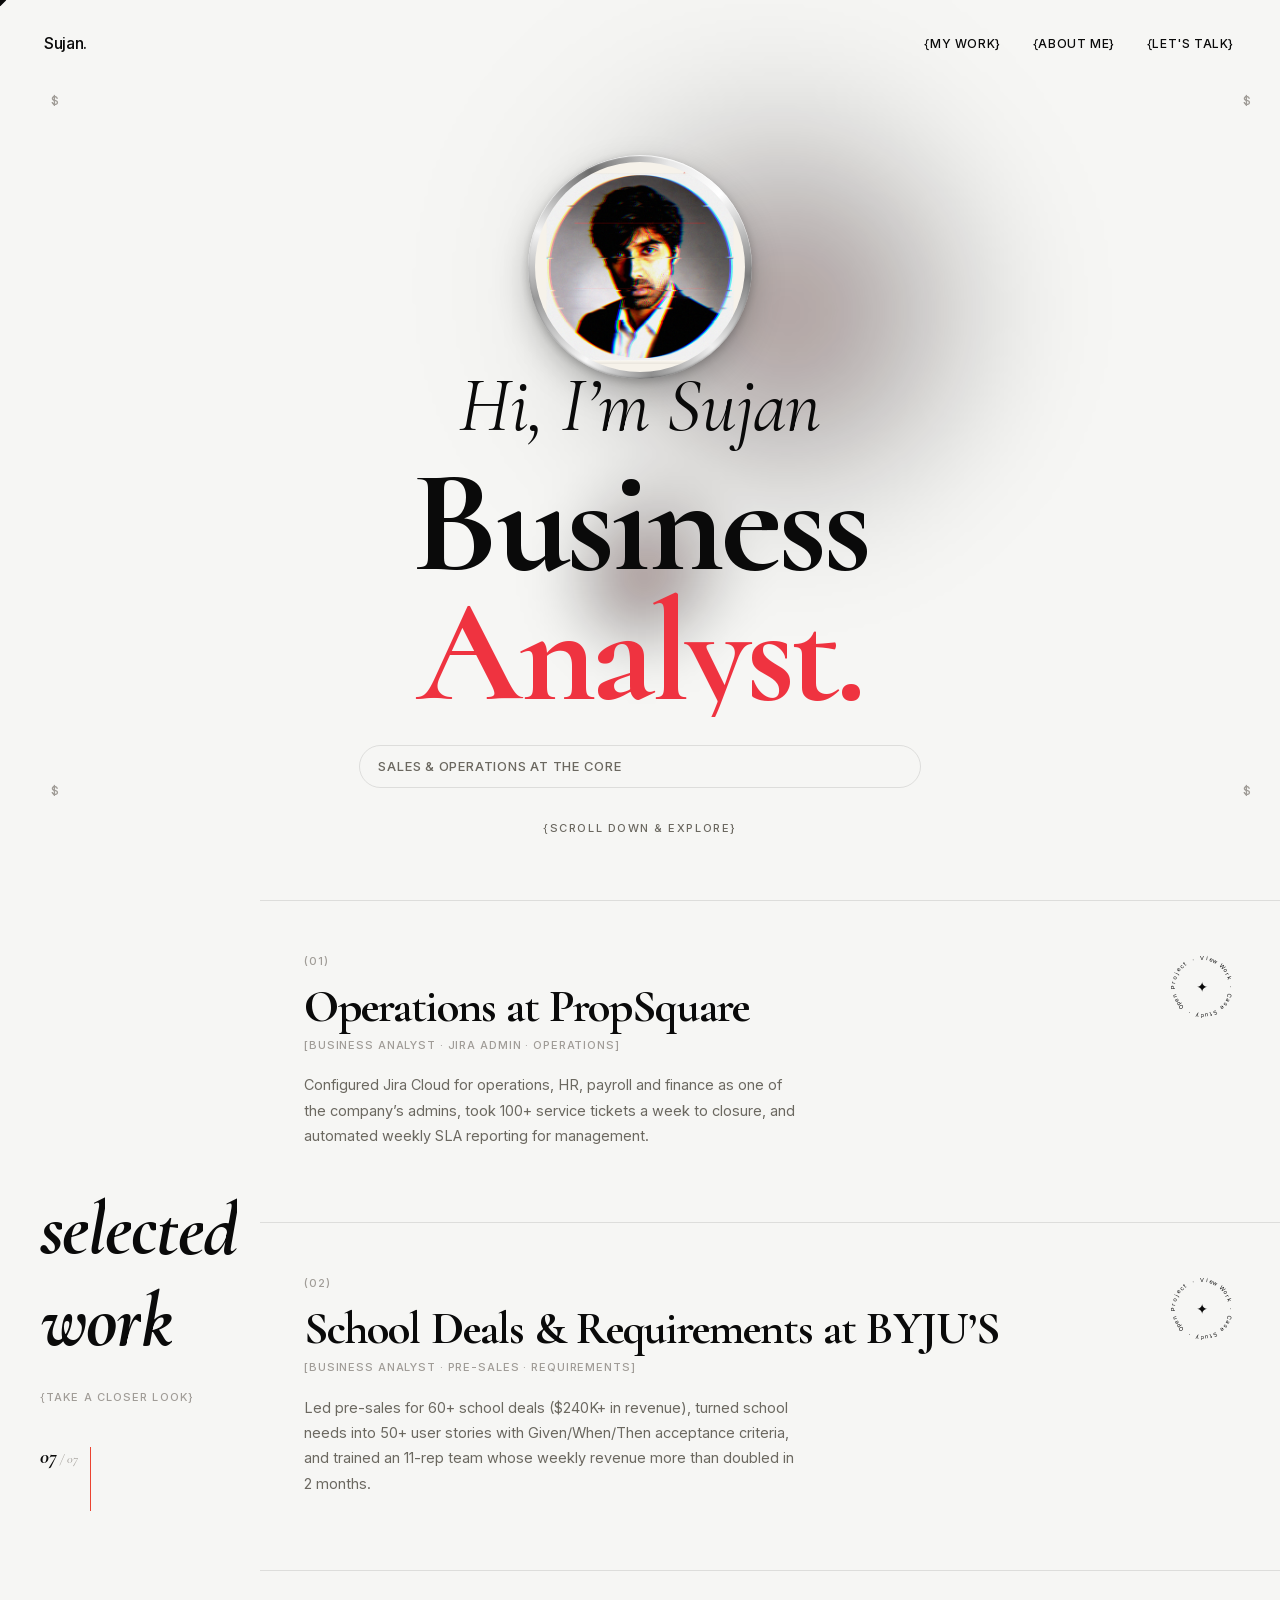
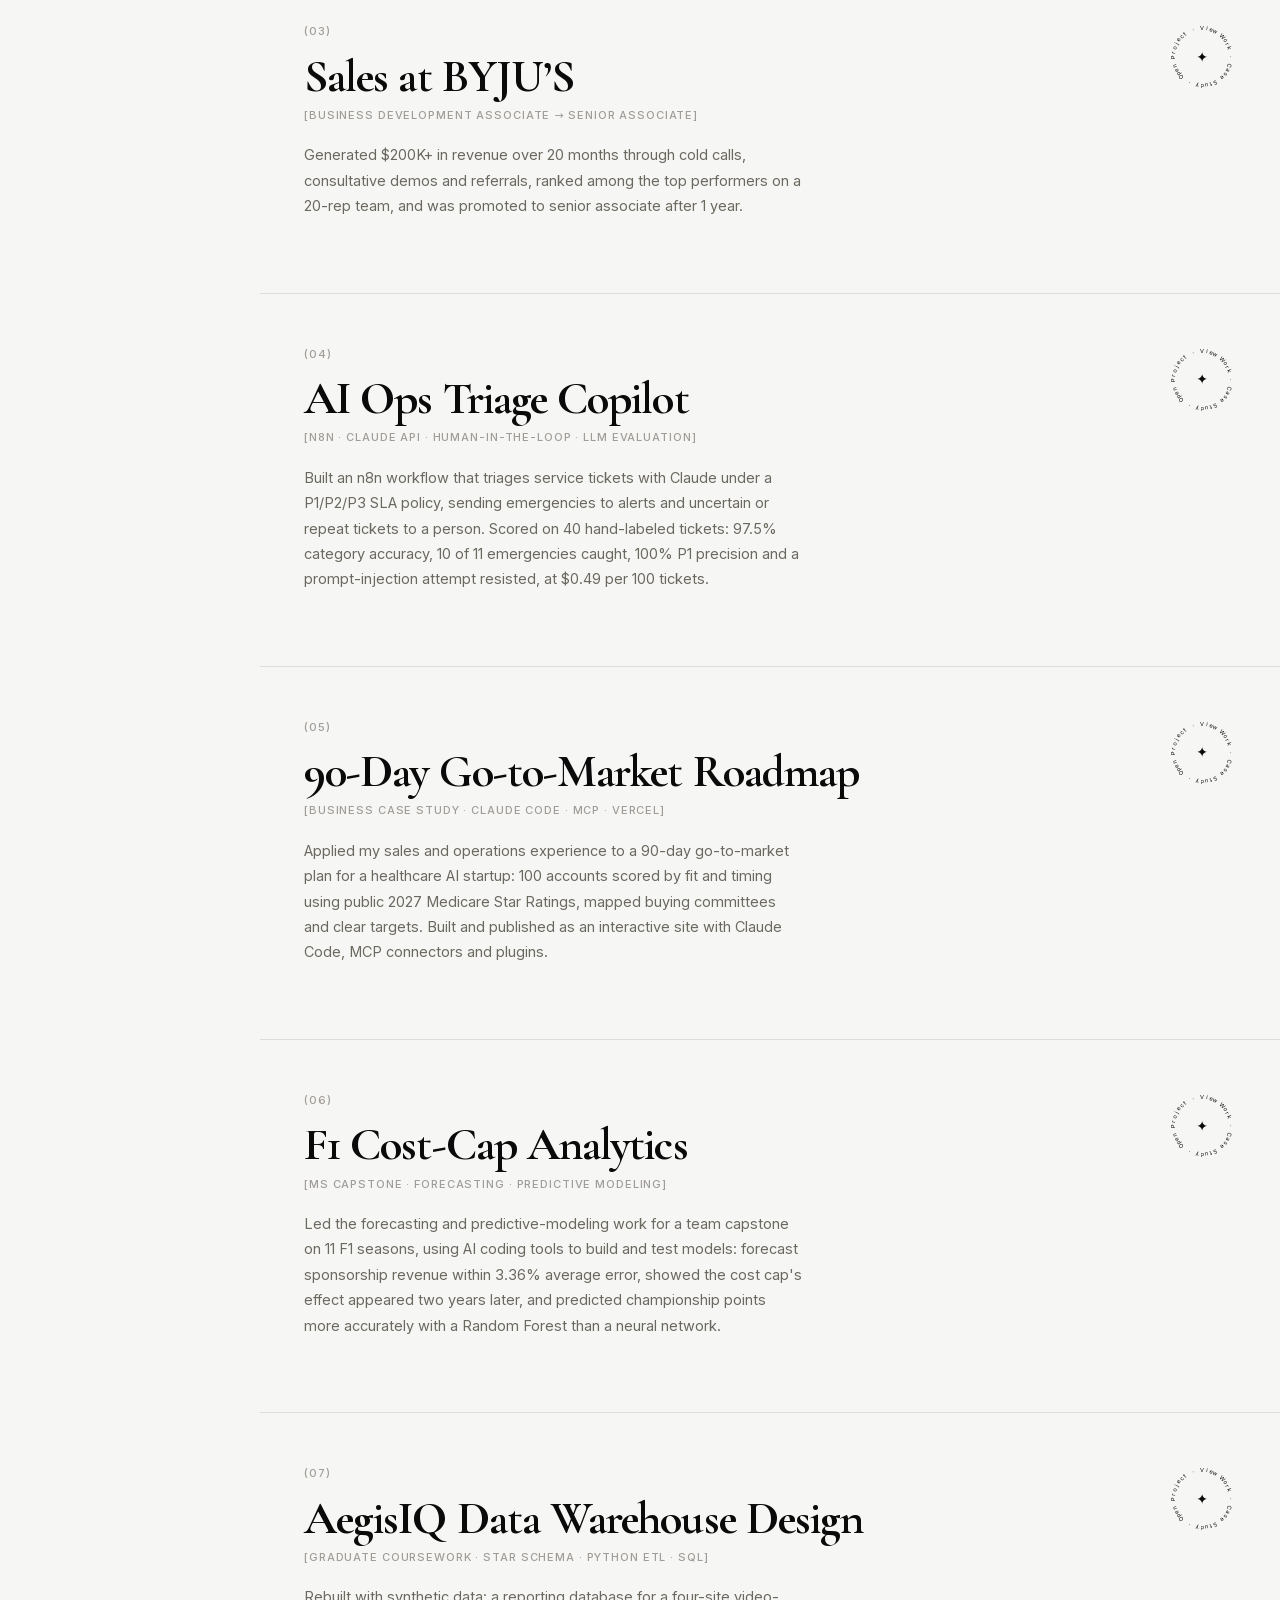
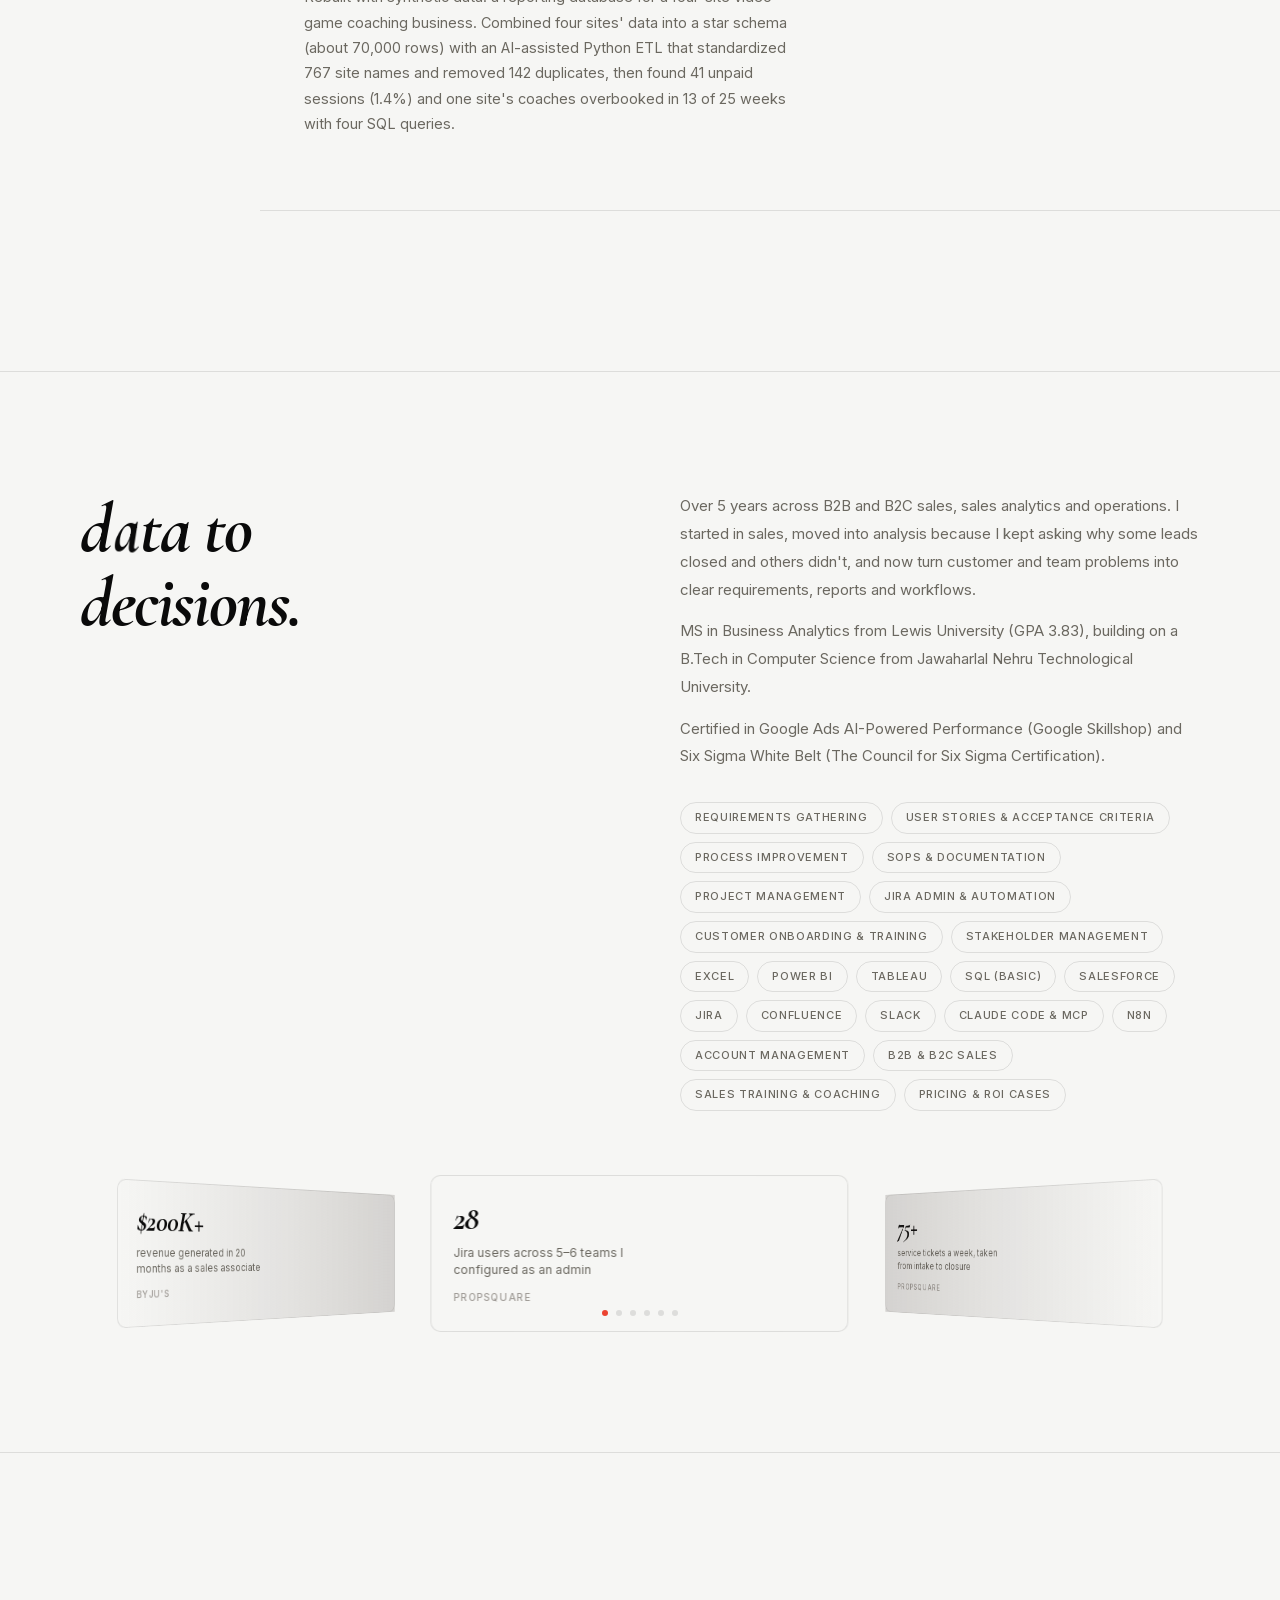
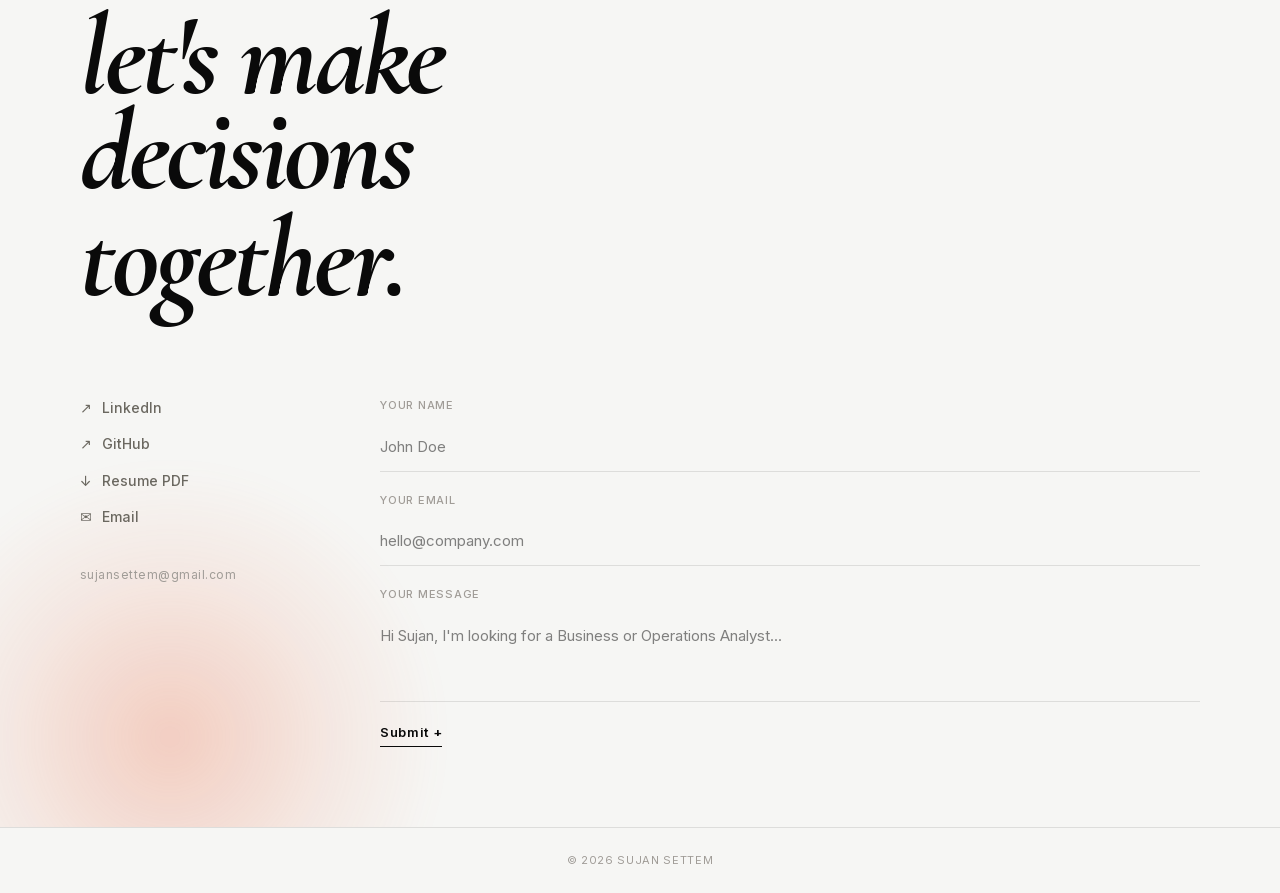
==== commit 3ed655ca: "Deploy: school-deal wording, updated resume PDF Co-Authored-By: Claude Opus 5.5 <noreply@anthropic.c" ====
--- a/index.html
+++ b/index.html
@@ -1 +1 @@
-<!DOCTYPE html><html lang="en" class="cormorant_garamond_51a371e7-module__A5rFYW__variable cormorant_4e543290-module__CKMy_q__variable inter_c15e96cb-module__0bjUvq__variable font-sans geist_da832ead-module__aN_Ytq__variable"><head><meta charSet="utf-8"/><meta name="viewport" content="width=device-width, initial-scale=1"/><link rel="preload" href="/_next/static/media/01e4147cff8141ee-s.p.3huc2loe0ie8a.woff2" as="font" crossorigin="" type="font/woff2"/><link rel="preload" href="/_next/static/media/61f83d1116c3c119-s.p.1i770ixt5m62g.woff2" as="font" crossorigin="" type="font/woff2"/><link rel="preload" href="/_next/static/media/83afe278b6a6bb3c-s.p.2bn3s6zvc0dyp.woff2" as="font" crossorigin="" type="font/woff2"/><link rel="preload" href="/_next/static/media/8bd76523131fa0fc-s.p.1pvupmngxrt5z.woff2" as="font" crossorigin="" type="font/woff2"/><link rel="preload" href="/_next/static/media/caa3a2e1cccd8315-s.p.0wgildi0cnwt9.woff2" as="font" crossorigin="" type="font/woff2"/><link rel="preload" href="/_next/static/media/daa29454a3e61cb2-s.p.25_z0nxfvnd9o.woff2" as="font" crossorigin="" type="font/woff2"/><link rel="preload" as="image" href="/sujan-art.png"/><link rel="stylesheet" href="/_next/static/chunks/0pormahwbj4th.css" data-precedence="next"/><link rel="stylesheet" href="/_next/static/chunks/2q7mz4m9shapq.css" data-precedence="next"/><link rel="preload" as="script" fetchPriority="low" href="/_next/static/chunks/310vm2bl3xxpt.js"/><script src="/_next/static/chunks/19mx3mg6lkumu.js" async=""></script><script src="/_next/static/chunks/27t_qfc-3_lzs.js" async=""></script><script src="/_next/static/chunks/1umjmroatobi6.js" async=""></script><script src="/_next/static/chunks/turbopack-207gbjc7i4a-q.js" async=""></script><script src="/_next/static/chunks/3iyr0mhquzu4t.js" async=""></script><script src="/_next/static/chunks/32o2gcaey0se2.js" async=""></script><script src="/_next/static/chunks/03tij-265585c.js" async=""></script><script src="/_next/static/chunks/3__y54c2frxzz.js" async=""></script><meta name="next-size-adjust" content=""/><title>Sujan Settem | Business &amp; Operations Analyst</title><meta name="description" content="Business and operations analyst specializing in sales and operations: Jira administration and SLA automation, requirements and user stories, and sales enablement. 5+ years · MS Business Analytics · Chicago, IL."/><link rel="icon" href="/favicon.ico?favicon.2vob68tjqpejf.ico" sizes="256x256" type="image/x-icon"/><script src="/_next/static/chunks/0cz1d0mv5g_q7.js" noModule=""></script></head><body><div hidden=""><!--$--><!--/$--></div><nav class="nav"><span class="nav-logo">Sujan.</span><ul class="nav-links nav-css-hover"><li><a href="#work"><span class="nav-link-text">{MY WORK}</span></a></li><li><a href="#about"><span class="nav-link-text">{ABOUT ME}</span></a></li><li><a href="#contact"><span class="nav-link-text">{LET&#x27;S TALK}</span></a></li></ul></nav><section class="hero" id="top"><div style="position:absolute;top:90px;left:44px"><div class="cross" aria-hidden="true"><span class="cross-symbol" style="opacity:0;transform:scale(0.4)">+</span></div></div><div style="position:absolute;top:90px;right:44px"><div class="cross" aria-hidden="true"><span class="cross-symbol" style="opacity:0;transform:scale(0.4)">+</span></div></div><div style="position:absolute;bottom:120px;left:44px"><div class="cross" aria-hidden="true"><span class="cross-symbol" style="opacity:0;transform:scale(0.4)">+</span></div></div><div style="position:absolute;bottom:120px;right:44px"><div class="cross" aria-hidden="true"><span class="cross-symbol" style="opacity:0;transform:scale(0.4)">+</span></div></div><div class="hero-inner"><div class="hero-photo-wrap" style="transform:none"><img src="/sujan-art.png" alt="Sujan Settem" class="hero-photo" style="clip-path:circle(0% at 50% 50%)"/></div><h1 class="hero-headline"><span class="line-wrap"><span class="line-sm"><span class="kchar" style="opacity:0;filter:blur(10px);font-weight:300;transform:translateY(110%)">H</span><span class="kchar" style="opacity:0;filter:blur(10px);font-weight:300;transform:translateY(110%)">i</span><span class="kchar" style="opacity:0;filter:blur(10px);font-weight:300;transform:translateY(110%)">,</span><span class="kchar" style="opacity:0;filter:blur(10px);font-weight:300;transform:translateY(110%)"> </span><span class="kchar" style="opacity:0;filter:blur(10px);font-weight:300;transform:translateY(110%)">I</span><span class="kchar" style="opacity:0;filter:blur(10px);font-weight:300;transform:translateY(110%)">’</span><span class="kchar" style="opacity:0;filter:blur(10px);font-weight:300;transform:translateY(110%)">m</span><span class="kchar" style="opacity:0;filter:blur(10px);font-weight:300;transform:translateY(110%)"> </span><span class="kchar" style="opacity:0;filter:blur(10px);font-weight:300;transform:translateY(110%)">S</span><span class="kchar" style="opacity:0;filter:blur(10px);font-weight:300;transform:translateY(110%)">u</span><span class="kchar" style="opacity:0;filter:blur(10px);font-weight:300;transform:translateY(110%)">j</span><span class="kchar" style="opacity:0;filter:blur(10px);font-weight:300;transform:translateY(110%)">a</span><span class="kchar" style="opacity:0;filter:blur(10px);font-weight:300;transform:translateY(110%)">n</span></span></span><span class="line-wrap"><span class="line-lg"><span class="kchar" style="opacity:0;filter:blur(10px);font-weight:300;transform:translateY(110%)">B</span><span class="kchar" style="opacity:0;filter:blur(10px);font-weight:300;transform:translateY(110%)">u</span><span class="kchar" style="opacity:0;filter:blur(10px);font-weight:300;transform:translateY(110%)">s</span><span class="kchar" style="opacity:0;filter:blur(10px);font-weight:300;transform:translateY(110%)">i</span><span class="kchar" style="opacity:0;filter:blur(10px);font-weight:300;transform:translateY(110%)">n</span><span class="kchar" style="opacity:0;filter:blur(10px);font-weight:300;transform:translateY(110%)">e</span><span class="kchar" style="opacity:0;filter:blur(10px);font-weight:300;transform:translateY(110%)">s</span><span class="kchar" style="opacity:0;filter:blur(10px);font-weight:300;transform:translateY(110%)">s</span></span></span><span class="line-wrap"><span class="line-red"><span class="kchar" style="opacity:0;filter:blur(10px);font-weight:300;transform:translateY(110%)">A</span><span class="kchar" style="opacity:0;filter:blur(10px);font-weight:300;transform:translateY(110%)">n</span><span class="kchar" style="opacity:0;filter:blur(10px);font-weight:300;transform:translateY(110%)">a</span><span class="kchar" style="opacity:0;filter:blur(10px);font-weight:300;transform:translateY(110%)">l</span><span class="kchar" style="opacity:0;filter:blur(10px);font-weight:300;transform:translateY(110%)">y</span><span class="kchar" style="opacity:0;filter:blur(10px);font-weight:300;transform:translateY(110%)">s</span><span class="kchar" style="opacity:0;filter:blur(10px);font-weight:300;transform:translateY(110%)">t</span><span class="kchar" style="opacity:0;filter:blur(10px);font-weight:300;transform:translateY(110%)">.</span></span></span></h1><button type="button" class="hero-focus" aria-label="Sales and operations focus: Jira admin &amp; SLA automation, field operations &amp; ticket closure, requirements &amp; user stories, sales enablement &amp; pipeline" style="opacity:0;transform:translateY(8px)"><span class="hero-focus-label">sales &amp; operations at the core</span><span class="hero-focus-roll" aria-hidden="true"><span class="hero-focus-word" style="opacity:1;transform:none">Jira admin &amp; SLA automation</span></span></button><p class="hero-scroll" style="opacity:0;transform:translateY(8px)">{scroll down &amp; explore}</p></div><canvas class="hero-glow-canvas" aria-hidden="true"></canvas></section><section class="work-section" id="work"><div class="work-layout"><div class="work-sticky"><div class="work-sticky-label"><span style="display:block;width:fit-content;white-space:nowrap"><span style="position:relative;display:inline-block;overflow:hidden;line-height:1.05"><span style="display:inline-block">s</span><span aria-hidden="true" style="display:inline-block;position:absolute;left:0;top:0;transform:translateY(100%)">s</span></span><span style="position:relative;display:inline-block;overflow:hidden;line-height:1.05"><span style="display:inline-block">e</span><span aria-hidden="true" style="display:inline-block;position:absolute;left:0;top:0;transform:translateY(100%)">e</span></span><span style="position:relative;display:inline-block;overflow:hidden;line-height:1.05"><span style="display:inline-block">l</span><span aria-hidden="true" style="display:inline-block;position:absolute;left:0;top:0;transform:translateY(100%)">l</span></span><span style="position:relative;display:inline-block;overflow:hidden;line-height:1.05"><span style="display:inline-block">e</span><span aria-hidden="true" style="display:inline-block;position:absolute;left:0;top:0;transform:translateY(100%)">e</span></span><span style="position:relative;display:inline-block;overflow:hidden;line-height:1.05"><span style="display:inline-block">c</span><span aria-hidden="true" style="display:inline-block;position:absolute;left:0;top:0;transform:translateY(100%)">c</span></span><span style="position:relative;display:inline-block;overflow:hidden;line-height:1.05"><span style="display:inline-block">t</span><span aria-hidden="true" style="display:inline-block;position:absolute;left:0;top:0;transform:translateY(100%)">t</span></span><span style="position:relative;display:inline-block;overflow:hidden;line-height:1.05"><span style="display:inline-block">e</span><span aria-hidden="true" style="display:inline-block;position:absolute;left:0;top:0;transform:translateY(100%)">e</span></span><span style="position:relative;display:inline-block;overflow:hidden;line-height:1.05"><span style="display:inline-block">d</span><span aria-hidden="true" style="display:inline-block;position:absolute;left:0;top:0;transform:translateY(100%)">d</span></span></span><span style="display:block;width:fit-content;white-space:nowrap"><span style="position:relative;display:inline-block;overflow:hidden;line-height:1.05"><span style="display:inline-block">w</span><span aria-hidden="true" style="display:inline-block;position:absolute;left:0;top:0;transform:translateY(100%)">w</span></span><span style="position:relative;display:inline-block;overflow:hidden;line-height:1.05"><span style="display:inline-block">o</span><span aria-hidden="true" style="display:inline-block;position:absolute;left:0;top:0;transform:translateY(100%)">o</span></span><span style="position:relative;display:inline-block;overflow:hidden;line-height:1.05"><span style="display:inline-block">r</span><span aria-hidden="true" style="display:inline-block;position:absolute;left:0;top:0;transform:translateY(100%)">r</span></span><span style="position:relative;display:inline-block;overflow:hidden;line-height:1.05"><span style="display:inline-block">k</span><span aria-hidden="true" style="display:inline-block;position:absolute;left:0;top:0;transform:translateY(100%)">k</span></span></span></div><p class="work-sticky-sub">{take a closer look}</p><div class="work-progress"><span class="work-progress-count">01<span class="work-progress-total"> / <!-- -->07</span></span><div class="work-progress-track"><div class="work-progress-fill"></div></div></div></div><div class="work-list"><div class="work-item" style="opacity:0"><a class="badge badge-live" href="/work/propsquare-operations" target="_blank" rel="noreferrer" aria-label="View project — click here"><div class="badge-visual"><svg class="badge-svg" viewBox="0 0 66 66"><text x="33" y="7" font-size="5.5" fill="#0A0A0A" text-anchor="middle" transform="rotate(0,33,7)">V</text><text x="37.067296" y="7.320103" font-size="5.5" fill="#0A0A0A" text-anchor="middle" transform="rotate(9,37.067296,7.320103)">i</text><text x="41.034442" y="8.272531" font-size="5.5" fill="#0A0A0A" text-anchor="middle" transform="rotate(18,41.034442,8.272531)">e</text><text x="44.803753" y="9.83383" font-size="5.5" fill="#0A0A0A" text-anchor="middle" transform="rotate(27,44.803753,9.83383)">w</text><text x="48.282417" y="11.965558" font-size="5.5" fill="#0A0A0A" text-anchor="middle" transform="rotate(36,48.282417,11.965558)"> </text><text x="51.384776" y="14.615224" font-size="5.5" fill="#0A0A0A" text-anchor="middle" transform="rotate(45,51.384776,14.615224)">W</text><text x="54.034442" y="17.717583" font-size="5.5" fill="#0A0A0A" text-anchor="middle" transform="rotate(54,54.034442,17.717583)">o</text><text x="56.16617" y="21.196247" font-size="5.5" fill="#0A0A0A" text-anchor="middle" transform="rotate(63,56.16617,21.196247)">r</text><text x="57.727469" y="24.965558" font-size="5.5" fill="#0A0A0A" text-anchor="middle" transform="rotate(72,57.727469,24.965558)">k</text><text x="58.679897" y="28.932704" font-size="5.5" fill="#0A0A0A" text-anchor="middle" transform="rotate(81,58.679897,28.932704)"> </text><text x="59" y="33" font-size="5.5" fill="#0A0A0A" text-anchor="middle" transform="rotate(90,59,33)">·</text><text x="58.679897" y="37.067296" font-size="5.5" fill="#0A0A0A" text-anchor="middle" transform="rotate(99,58.679897,37.067296)"> </text><text x="57.727469" y="41.034442" font-size="5.5" fill="#0A0A0A" text-anchor="middle" transform="rotate(108,57.727469,41.034442)">C</text><text x="56.16617" y="44.803753" font-size="5.5" fill="#0A0A0A" text-anchor="middle" transform="rotate(117,56.16617,44.803753)">a</text><text x="54.034442" y="48.282417" font-size="5.5" fill="#0A0A0A" text-anchor="middle" transform="rotate(126,54.034442,48.282417)">s</text><text x="51.384776" y="51.384776" font-size="5.5" fill="#0A0A0A" text-anchor="middle" transform="rotate(135,51.384776,51.384776)">e</text><text x="48.282417" y="54.034442" font-size="5.5" fill="#0A0A0A" text-anchor="middle" transform="rotate(144,48.282417,54.034442)"> </text><text x="44.803753" y="56.16617" font-size="5.5" fill="#0A0A0A" text-anchor="middle" transform="rotate(153,44.803753,56.16617)">S</text><text x="41.034442" y="57.727469" font-size="5.5" fill="#0A0A0A" text-anchor="middle" transform="rotate(162,41.034442,57.727469)">t</text><text x="37.067296" y="58.679897" font-size="5.5" fill="#0A0A0A" text-anchor="middle" transform="rotate(171,37.067296,58.679897)">u</text><text x="33" y="59" font-size="5.5" fill="#0A0A0A" text-anchor="middle" transform="rotate(180,33,59)">d</text><text x="28.932704" y="58.679897" font-size="5.5" fill="#0A0A0A" text-anchor="middle" transform="rotate(189,28.932704,58.679897)">y</text><text x="24.965558" y="57.727469" font-size="5.5" fill="#0A0A0A" text-anchor="middle" transform="rotate(198,24.965558,57.727469)"> </text><text x="21.196247" y="56.16617" font-size="5.5" fill="#0A0A0A" text-anchor="middle" transform="rotate(207,21.196247,56.16617)">·</text><text x="17.717583" y="54.034442" font-size="5.5" fill="#0A0A0A" text-anchor="middle" transform="rotate(216,17.717583,54.034442)"> </text><text x="14.615224" y="51.384776" font-size="5.5" fill="#0A0A0A" text-anchor="middle" transform="rotate(225,14.615224,51.384776)">O</text><text x="11.965558" y="48.282417" font-size="5.5" fill="#0A0A0A" text-anchor="middle" transform="rotate(234,11.965558,48.282417)">p</text><text x="9.83383" y="44.803753" font-size="5.5" fill="#0A0A0A" text-anchor="middle" transform="rotate(243,9.83383,44.803753)">e</text><text x="8.272531" y="41.034442" font-size="5.5" fill="#0A0A0A" text-anchor="middle" transform="rotate(252,8.272531,41.034442)">n</text><text x="7.320103" y="37.067296" font-size="5.5" fill="#0A0A0A" text-anchor="middle" transform="rotate(261,7.320103,37.067296)"> </text><text x="7" y="33" font-size="5.5" fill="#0A0A0A" text-anchor="middle" transform="rotate(270,7,33)">P</text><text x="7.320103" y="28.932704" font-size="5.5" fill="#0A0A0A" text-anchor="middle" transform="rotate(279,7.320103,28.932704)">r</text><text x="8.272531" y="24.965558" font-size="5.5" fill="#0A0A0A" text-anchor="middle" transform="rotate(288,8.272531,24.965558)">o</text><text x="9.83383" y="21.196247" font-size="5.5" fill="#0A0A0A" text-anchor="middle" transform="rotate(297,9.83383,21.196247)">j</text><text x="11.965558" y="17.717583" font-size="5.5" fill="#0A0A0A" text-anchor="middle" transform="rotate(306,11.965558,17.717583)">e</text><text x="14.615224" y="14.615224" font-size="5.5" fill="#0A0A0A" text-anchor="middle" transform="rotate(315,14.615224,14.615224)">c</text><text x="17.717583" y="11.965558" font-size="5.5" fill="#0A0A0A" text-anchor="middle" transform="rotate(324,17.717583,11.965558)">t</text><text x="21.196247" y="9.83383" font-size="5.5" fill="#0A0A0A" text-anchor="middle" transform="rotate(333,21.196247,9.83383)"> </text><text x="24.965558" y="8.272531" font-size="5.5" fill="#0A0A0A" text-anchor="middle" transform="rotate(342,24.965558,8.272531)">·</text><text x="28.932704" y="7.320103" font-size="5.5" fill="#0A0A0A" text-anchor="middle" transform="rotate(351,28.932704,7.320103)"> </text></svg><div class="badge-star" style="opacity:1">✦</div><div class="badge-click-wrap" style="opacity:0"><div class="badge-click" aria-hidden="true"><div class="badge-click-row"><span class="badge-click-slot"><span class="badge-click-glyph">C</span></span><span class="badge-click-slot"><span class="badge-click-glyph">L</span></span><span class="badge-click-slot"><span class="badge-click-glyph">I</span></span><span class="badge-click-slot"><span class="badge-click-glyph">C</span></span><span class="badge-click-slot"><span class="badge-click-glyph">K</span></span></div><div class="badge-click-row"><span class="badge-click-slot"><span class="badge-click-glyph">H</span></span><span class="badge-click-slot"><span class="badge-click-glyph">E</span></span><span class="badge-click-slot"><span class="badge-click-glyph">R</span></span><span class="badge-click-slot"><span class="badge-click-glyph">E</span></span></div></div></div></div></a><p class="work-num">(01)</p><h2 class="work-title">Operations at PropSquare</h2><p class="work-tag">[BUSINESS ANALYST · JIRA ADMIN · OPERATIONS]</p><p class="work-desc">Configured Jira Cloud for operations, HR, payroll and finance as one of the company’s admins, took 100+ service tickets a week to closure, and automated weekly SLA reporting for management.</p></div><div class="work-item" style="opacity:0"><a class="badge badge-live" href="/work/byjus" target="_blank" rel="noreferrer" aria-label="View project — click here"><div class="badge-visual"><svg class="badge-svg" viewBox="0 0 66 66"><text x="33" y="7" font-size="5.5" fill="#0A0A0A" text-anchor="middle" transform="rotate(0,33,7)">V</text><text x="37.067296" y="7.320103" font-size="5.5" fill="#0A0A0A" text-anchor="middle" transform="rotate(9,37.067296,7.320103)">i</text><text x="41.034442" y="8.272531" font-size="5.5" fill="#0A0A0A" text-anchor="middle" transform="rotate(18,41.034442,8.272531)">e</text><text x="44.803753" y="9.83383" font-size="5.5" fill="#0A0A0A" text-anchor="middle" transform="rotate(27,44.803753,9.83383)">w</text><text x="48.282417" y="11.965558" font-size="5.5" fill="#0A0A0A" text-anchor="middle" transform="rotate(36,48.282417,11.965558)"> </text><text x="51.384776" y="14.615224" font-size="5.5" fill="#0A0A0A" text-anchor="middle" transform="rotate(45,51.384776,14.615224)">W</text><text x="54.034442" y="17.717583" font-size="5.5" fill="#0A0A0A" text-anchor="middle" transform="rotate(54,54.034442,17.717583)">o</text><text x="56.16617" y="21.196247" font-size="5.5" fill="#0A0A0A" text-anchor="middle" transform="rotate(63,56.16617,21.196247)">r</text><text x="57.727469" y="24.965558" font-size="5.5" fill="#0A0A0A" text-anchor="middle" transform="rotate(72,57.727469,24.965558)">k</text><text x="58.679897" y="28.932704" font-size="5.5" fill="#0A0A0A" text-anchor="middle" transform="rotate(81,58.679897,28.932704)"> </text><text x="59" y="33" font-size="5.5" fill="#0A0A0A" text-anchor="middle" transform="rotate(90,59,33)">·</text><text x="58.679897" y="37.067296" font-size="5.5" fill="#0A0A0A" text-anchor="middle" transform="rotate(99,58.679897,37.067296)"> </text><text x="57.727469" y="41.034442" font-size="5.5" fill="#0A0A0A" text-anchor="middle" transform="rotate(108,57.727469,41.034442)">C</text><text x="56.16617" y="44.803753" font-size="5.5" fill="#0A0A0A" text-anchor="middle" transform="rotate(117,56.16617,44.803753)">a</text><text x="54.034442" y="48.282417" font-size="5.5" fill="#0A0A0A" text-anchor="middle" transform="rotate(126,54.034442,48.282417)">s</text><text x="51.384776" y="51.384776" font-size="5.5" fill="#0A0A0A" text-anchor="middle" transform="rotate(135,51.384776,51.384776)">e</text><text x="48.282417" y="54.034442" font-size="5.5" fill="#0A0A0A" text-anchor="middle" transform="rotate(144,48.282417,54.034442)"> </text><text x="44.803753" y="56.16617" font-size="5.5" fill="#0A0A0A" text-anchor="middle" transform="rotate(153,44.803753,56.16617)">S</text><text x="41.034442" y="57.727469" font-size="5.5" fill="#0A0A0A" text-anchor="middle" transform="rotate(162,41.034442,57.727469)">t</text><text x="37.067296" y="58.679897" font-size="5.5" fill="#0A0A0A" text-anchor="middle" transform="rotate(171,37.067296,58.679897)">u</text><text x="33" y="59" font-size="5.5" fill="#0A0A0A" text-anchor="middle" transform="rotate(180,33,59)">d</text><text x="28.932704" y="58.679897" font-size="5.5" fill="#0A0A0A" text-anchor="middle" transform="rotate(189,28.932704,58.679897)">y</text><text x="24.965558" y="57.727469" font-size="5.5" fill="#0A0A0A" text-anchor="middle" transform="rotate(198,24.965558,57.727469)"> </text><text x="21.196247" y="56.16617" font-size="5.5" fill="#0A0A0A" text-anchor="middle" transform="rotate(207,21.196247,56.16617)">·</text><text x="17.717583" y="54.034442" font-size="5.5" fill="#0A0A0A" text-anchor="middle" transform="rotate(216,17.717583,54.034442)"> </text><text x="14.615224" y="51.384776" font-size="5.5" fill="#0A0A0A" text-anchor="middle" transform="rotate(225,14.615224,51.384776)">O</text><text x="11.965558" y="48.282417" font-size="5.5" fill="#0A0A0A" text-anchor="middle" transform="rotate(234,11.965558,48.282417)">p</text><text x="9.83383" y="44.803753" font-size="5.5" fill="#0A0A0A" text-anchor="middle" transform="rotate(243,9.83383,44.803753)">e</text><text x="8.272531" y="41.034442" font-size="5.5" fill="#0A0A0A" text-anchor="middle" transform="rotate(252,8.272531,41.034442)">n</text><text x="7.320103" y="37.067296" font-size="5.5" fill="#0A0A0A" text-anchor="middle" transform="rotate(261,7.320103,37.067296)"> </text><text x="7" y="33" font-size="5.5" fill="#0A0A0A" text-anchor="middle" transform="rotate(270,7,33)">P</text><text x="7.320103" y="28.932704" font-size="5.5" fill="#0A0A0A" text-anchor="middle" transform="rotate(279,7.320103,28.932704)">r</text><text x="8.272531" y="24.965558" font-size="5.5" fill="#0A0A0A" text-anchor="middle" transform="rotate(288,8.272531,24.965558)">o</text><text x="9.83383" y="21.196247" font-size="5.5" fill="#0A0A0A" text-anchor="middle" transform="rotate(297,9.83383,21.196247)">j</text><text x="11.965558" y="17.717583" font-size="5.5" fill="#0A0A0A" text-anchor="middle" transform="rotate(306,11.965558,17.717583)">e</text><text x="14.615224" y="14.615224" font-size="5.5" fill="#0A0A0A" text-anchor="middle" transform="rotate(315,14.615224,14.615224)">c</text><text x="17.717583" y="11.965558" font-size="5.5" fill="#0A0A0A" text-anchor="middle" transform="rotate(324,17.717583,11.965558)">t</text><text x="21.196247" y="9.83383" font-size="5.5" fill="#0A0A0A" text-anchor="middle" transform="rotate(333,21.196247,9.83383)"> </text><text x="24.965558" y="8.272531" font-size="5.5" fill="#0A0A0A" text-anchor="middle" transform="rotate(342,24.965558,8.272531)">·</text><text x="28.932704" y="7.320103" font-size="5.5" fill="#0A0A0A" text-anchor="middle" transform="rotate(351,28.932704,7.320103)"> </text></svg><div class="badge-star" style="opacity:1">✦</div><div class="badge-click-wrap" style="opacity:0"><div class="badge-click" aria-hidden="true"><div class="badge-click-row"><span class="badge-click-slot"><span class="badge-click-glyph">C</span></span><span class="badge-click-slot"><span class="badge-click-glyph">L</span></span><span class="badge-click-slot"><span class="badge-click-glyph">I</span></span><span class="badge-click-slot"><span class="badge-click-glyph">C</span></span><span class="badge-click-slot"><span class="badge-click-glyph">K</span></span></div><div class="badge-click-row"><span class="badge-click-slot"><span class="badge-click-glyph">H</span></span><span class="badge-click-slot"><span class="badge-click-glyph">E</span></span><span class="badge-click-slot"><span class="badge-click-glyph">R</span></span><span class="badge-click-slot"><span class="badge-click-glyph">E</span></span></div></div></div></div></a><p class="work-num">(02)</p><h2 class="work-title">School Deals &amp; Requirements at BYJU’S</h2><p class="work-tag">[BUSINESS ANALYST · PRE-SALES · REQUIREMENTS]</p><p class="work-desc">Supported $240K+ in school revenue across 60+ deals through pre-sales, turned school needs into 50+ user stories with Given/When/Then acceptance criteria, and trained an 11-rep team whose weekly revenue more than doubled in 2 months.</p></div><div class="work-item" style="opacity:0"><a class="badge badge-live" href="/work/byjus/#sales" target="_blank" rel="noreferrer" aria-label="View project — click here"><div class="badge-visual"><svg class="badge-svg" viewBox="0 0 66 66"><text x="33" y="7" font-size="5.5" fill="#0A0A0A" text-anchor="middle" transform="rotate(0,33,7)">V</text><text x="37.067296" y="7.320103" font-size="5.5" fill="#0A0A0A" text-anchor="middle" transform="rotate(9,37.067296,7.320103)">i</text><text x="41.034442" y="8.272531" font-size="5.5" fill="#0A0A0A" text-anchor="middle" transform="rotate(18,41.034442,8.272531)">e</text><text x="44.803753" y="9.83383" font-size="5.5" fill="#0A0A0A" text-anchor="middle" transform="rotate(27,44.803753,9.83383)">w</text><text x="48.282417" y="11.965558" font-size="5.5" fill="#0A0A0A" text-anchor="middle" transform="rotate(36,48.282417,11.965558)"> </text><text x="51.384776" y="14.615224" font-size="5.5" fill="#0A0A0A" text-anchor="middle" transform="rotate(45,51.384776,14.615224)">W</text><text x="54.034442" y="17.717583" font-size="5.5" fill="#0A0A0A" text-anchor="middle" transform="rotate(54,54.034442,17.717583)">o</text><text x="56.16617" y="21.196247" font-size="5.5" fill="#0A0A0A" text-anchor="middle" transform="rotate(63,56.16617,21.196247)">r</text><text x="57.727469" y="24.965558" font-size="5.5" fill="#0A0A0A" text-anchor="middle" transform="rotate(72,57.727469,24.965558)">k</text><text x="58.679897" y="28.932704" font-size="5.5" fill="#0A0A0A" text-anchor="middle" transform="rotate(81,58.679897,28.932704)"> </text><text x="59" y="33" font-size="5.5" fill="#0A0A0A" text-anchor="middle" transform="rotate(90,59,33)">·</text><text x="58.679897" y="37.067296" font-size="5.5" fill="#0A0A0A" text-anchor="middle" transform="rotate(99,58.679897,37.067296)"> </text><text x="57.727469" y="41.034442" font-size="5.5" fill="#0A0A0A" text-anchor="middle" transform="rotate(108,57.727469,41.034442)">C</text><text x="56.16617" y="44.803753" font-size="5.5" fill="#0A0A0A" text-anchor="middle" transform="rotate(117,56.16617,44.803753)">a</text><text x="54.034442" y="48.282417" font-size="5.5" fill="#0A0A0A" text-anchor="middle" transform="rotate(126,54.034442,48.282417)">s</text><text x="51.384776" y="51.384776" font-size="5.5" fill="#0A0A0A" text-anchor="middle" transform="rotate(135,51.384776,51.384776)">e</text><text x="48.282417" y="54.034442" font-size="5.5" fill="#0A0A0A" text-anchor="middle" transform="rotate(144,48.282417,54.034442)"> </text><text x="44.803753" y="56.16617" font-size="5.5" fill="#0A0A0A" text-anchor="middle" transform="rotate(153,44.803753,56.16617)">S</text><text x="41.034442" y="57.727469" font-size="5.5" fill="#0A0A0A" text-anchor="middle" transform="rotate(162,41.034442,57.727469)">t</text><text x="37.067296" y="58.679897" font-size="5.5" fill="#0A0A0A" text-anchor="middle" transform="rotate(171,37.067296,58.679897)">u</text><text x="33" y="59" font-size="5.5" fill="#0A0A0A" text-anchor="middle" transform="rotate(180,33,59)">d</text><text x="28.932704" y="58.679897" font-size="5.5" fill="#0A0A0A" text-anchor="middle" transform="rotate(189,28.932704,58.679897)">y</text><text x="24.965558" y="57.727469" font-size="5.5" fill="#0A0A0A" text-anchor="middle" transform="rotate(198,24.965558,57.727469)"> </text><text x="21.196247" y="56.16617" font-size="5.5" fill="#0A0A0A" text-anchor="middle" transform="rotate(207,21.196247,56.16617)">·</text><text x="17.717583" y="54.034442" font-size="5.5" fill="#0A0A0A" text-anchor="middle" transform="rotate(216,17.717583,54.034442)"> </text><text x="14.615224" y="51.384776" font-size="5.5" fill="#0A0A0A" text-anchor="middle" transform="rotate(225,14.615224,51.384776)">O</text><text x="11.965558" y="48.282417" font-size="5.5" fill="#0A0A0A" text-anchor="middle" transform="rotate(234,11.965558,48.282417)">p</text><text x="9.83383" y="44.803753" font-size="5.5" fill="#0A0A0A" text-anchor="middle" transform="rotate(243,9.83383,44.803753)">e</text><text x="8.272531" y="41.034442" font-size="5.5" fill="#0A0A0A" text-anchor="middle" transform="rotate(252,8.272531,41.034442)">n</text><text x="7.320103" y="37.067296" font-size="5.5" fill="#0A0A0A" text-anchor="middle" transform="rotate(261,7.320103,37.067296)"> </text><text x="7" y="33" font-size="5.5" fill="#0A0A0A" text-anchor="middle" transform="rotate(270,7,33)">P</text><text x="7.320103" y="28.932704" font-size="5.5" fill="#0A0A0A" text-anchor="middle" transform="rotate(279,7.320103,28.932704)">r</text><text x="8.272531" y="24.965558" font-size="5.5" fill="#0A0A0A" text-anchor="middle" transform="rotate(288,8.272531,24.965558)">o</text><text x="9.83383" y="21.196247" font-size="5.5" fill="#0A0A0A" text-anchor="middle" transform="rotate(297,9.83383,21.196247)">j</text><text x="11.965558" y="17.717583" font-size="5.5" fill="#0A0A0A" text-anchor="middle" transform="rotate(306,11.965558,17.717583)">e</text><text x="14.615224" y="14.615224" font-size="5.5" fill="#0A0A0A" text-anchor="middle" transform="rotate(315,14.615224,14.615224)">c</text><text x="17.717583" y="11.965558" font-size="5.5" fill="#0A0A0A" text-anchor="middle" transform="rotate(324,17.717583,11.965558)">t</text><text x="21.196247" y="9.83383" font-size="5.5" fill="#0A0A0A" text-anchor="middle" transform="rotate(333,21.196247,9.83383)"> </text><text x="24.965558" y="8.272531" font-size="5.5" fill="#0A0A0A" text-anchor="middle" transform="rotate(342,24.965558,8.272531)">·</text><text x="28.932704" y="7.320103" font-size="5.5" fill="#0A0A0A" text-anchor="middle" transform="rotate(351,28.932704,7.320103)"> </text></svg><div class="badge-star" style="opacity:1">✦</div><div class="badge-click-wrap" style="opacity:0"><div class="badge-click" aria-hidden="true"><div class="badge-click-row"><span class="badge-click-slot"><span class="badge-click-glyph">C</span></span><span class="badge-click-slot"><span class="badge-click-glyph">L</span></span><span class="badge-click-slot"><span class="badge-click-glyph">I</span></span><span class="badge-click-slot"><span class="badge-click-glyph">C</span></span><span class="badge-click-slot"><span class="badge-click-glyph">K</span></span></div><div class="badge-click-row"><span class="badge-click-slot"><span class="badge-click-glyph">H</span></span><span class="badge-click-slot"><span class="badge-click-glyph">E</span></span><span class="badge-click-slot"><span class="badge-click-glyph">R</span></span><span class="badge-click-slot"><span class="badge-click-glyph">E</span></span></div></div></div></div></a><p class="work-num">(03)</p><h2 class="work-title">Sales at BYJU’S</h2><p class="work-tag">[BUSINESS DEVELOPMENT ASSOCIATE → SENIOR ASSOCIATE]</p><p class="work-desc">Generated $200K+ in revenue over 20 months through cold calls, consultative demos and referrals, ranked among the top performers on a 20-rep team, and was promoted to senior associate after 1 year.</p></div><div class="work-item" style="opacity:0"><a class="badge badge-live" href="https://github.com/ssettem/ai-ops-triage-copilot" target="_blank" rel="noreferrer" aria-label="View project — click here"><div class="badge-visual"><svg class="badge-svg" viewBox="0 0 66 66"><text x="33" y="7" font-size="5.5" fill="#0A0A0A" text-anchor="middle" transform="rotate(0,33,7)">V</text><text x="37.067296" y="7.320103" font-size="5.5" fill="#0A0A0A" text-anchor="middle" transform="rotate(9,37.067296,7.320103)">i</text><text x="41.034442" y="8.272531" font-size="5.5" fill="#0A0A0A" text-anchor="middle" transform="rotate(18,41.034442,8.272531)">e</text><text x="44.803753" y="9.83383" font-size="5.5" fill="#0A0A0A" text-anchor="middle" transform="rotate(27,44.803753,9.83383)">w</text><text x="48.282417" y="11.965558" font-size="5.5" fill="#0A0A0A" text-anchor="middle" transform="rotate(36,48.282417,11.965558)"> </text><text x="51.384776" y="14.615224" font-size="5.5" fill="#0A0A0A" text-anchor="middle" transform="rotate(45,51.384776,14.615224)">W</text><text x="54.034442" y="17.717583" font-size="5.5" fill="#0A0A0A" text-anchor="middle" transform="rotate(54,54.034442,17.717583)">o</text><text x="56.16617" y="21.196247" font-size="5.5" fill="#0A0A0A" text-anchor="middle" transform="rotate(63,56.16617,21.196247)">r</text><text x="57.727469" y="24.965558" font-size="5.5" fill="#0A0A0A" text-anchor="middle" transform="rotate(72,57.727469,24.965558)">k</text><text x="58.679897" y="28.932704" font-size="5.5" fill="#0A0A0A" text-anchor="middle" transform="rotate(81,58.679897,28.932704)"> </text><text x="59" y="33" font-size="5.5" fill="#0A0A0A" text-anchor="middle" transform="rotate(90,59,33)">·</text><text x="58.679897" y="37.067296" font-size="5.5" fill="#0A0A0A" text-anchor="middle" transform="rotate(99,58.679897,37.067296)"> </text><text x="57.727469" y="41.034442" font-size="5.5" fill="#0A0A0A" text-anchor="middle" transform="rotate(108,57.727469,41.034442)">C</text><text x="56.16617" y="44.803753" font-size="5.5" fill="#0A0A0A" text-anchor="middle" transform="rotate(117,56.16617,44.803753)">a</text><text x="54.034442" y="48.282417" font-size="5.5" fill="#0A0A0A" text-anchor="middle" transform="rotate(126,54.034442,48.282417)">s</text><text x="51.384776" y="51.384776" font-size="5.5" fill="#0A0A0A" text-anchor="middle" transform="rotate(135,51.384776,51.384776)">e</text><text x="48.282417" y="54.034442" font-size="5.5" fill="#0A0A0A" text-anchor="middle" transform="rotate(144,48.282417,54.034442)"> </text><text x="44.803753" y="56.16617" font-size="5.5" fill="#0A0A0A" text-anchor="middle" transform="rotate(153,44.803753,56.16617)">S</text><text x="41.034442" y="57.727469" font-size="5.5" fill="#0A0A0A" text-anchor="middle" transform="rotate(162,41.034442,57.727469)">t</text><text x="37.067296" y="58.679897" font-size="5.5" fill="#0A0A0A" text-anchor="middle" transform="rotate(171,37.067296,58.679897)">u</text><text x="33" y="59" font-size="5.5" fill="#0A0A0A" text-anchor="middle" transform="rotate(180,33,59)">d</text><text x="28.932704" y="58.679897" font-size="5.5" fill="#0A0A0A" text-anchor="middle" transform="rotate(189,28.932704,58.679897)">y</text><text x="24.965558" y="57.727469" font-size="5.5" fill="#0A0A0A" text-anchor="middle" transform="rotate(198,24.965558,57.727469)"> </text><text x="21.196247" y="56.16617" font-size="5.5" fill="#0A0A0A" text-anchor="middle" transform="rotate(207,21.196247,56.16617)">·</text><text x="17.717583" y="54.034442" font-size="5.5" fill="#0A0A0A" text-anchor="middle" transform="rotate(216,17.717583,54.034442)"> </text><text x="14.615224" y="51.384776" font-size="5.5" fill="#0A0A0A" text-anchor="middle" transform="rotate(225,14.615224,51.384776)">O</text><text x="11.965558" y="48.282417" font-size="5.5" fill="#0A0A0A" text-anchor="middle" transform="rotate(234,11.965558,48.282417)">p</text><text x="9.83383" y="44.803753" font-size="5.5" fill="#0A0A0A" text-anchor="middle" transform="rotate(243,9.83383,44.803753)">e</text><text x="8.272531" y="41.034442" font-size="5.5" fill="#0A0A0A" text-anchor="middle" transform="rotate(252,8.272531,41.034442)">n</text><text x="7.320103" y="37.067296" font-size="5.5" fill="#0A0A0A" text-anchor="middle" transform="rotate(261,7.320103,37.067296)"> </text><text x="7" y="33" font-size="5.5" fill="#0A0A0A" text-anchor="middle" transform="rotate(270,7,33)">P</text><text x="7.320103" y="28.932704" font-size="5.5" fill="#0A0A0A" text-anchor="middle" transform="rotate(279,7.320103,28.932704)">r</text><text x="8.272531" y="24.965558" font-size="5.5" fill="#0A0A0A" text-anchor="middle" transform="rotate(288,8.272531,24.965558)">o</text><text x="9.83383" y="21.196247" font-size="5.5" fill="#0A0A0A" text-anchor="middle" transform="rotate(297,9.83383,21.196247)">j</text><text x="11.965558" y="17.717583" font-size="5.5" fill="#0A0A0A" text-anchor="middle" transform="rotate(306,11.965558,17.717583)">e</text><text x="14.615224" y="14.615224" font-size="5.5" fill="#0A0A0A" text-anchor="middle" transform="rotate(315,14.615224,14.615224)">c</text><text x="17.717583" y="11.965558" font-size="5.5" fill="#0A0A0A" text-anchor="middle" transform="rotate(324,17.717583,11.965558)">t</text><text x="21.196247" y="9.83383" font-size="5.5" fill="#0A0A0A" text-anchor="middle" transform="rotate(333,21.196247,9.83383)"> </text><text x="24.965558" y="8.272531" font-size="5.5" fill="#0A0A0A" text-anchor="middle" transform="rotate(342,24.965558,8.272531)">·</text><text x="28.932704" y="7.320103" font-size="5.5" fill="#0A0A0A" text-anchor="middle" transform="rotate(351,28.932704,7.320103)"> </text></svg><div class="badge-star" style="opacity:1">✦</div><div class="badge-click-wrap" style="opacity:0"><div class="badge-click" aria-hidden="true"><div class="badge-click-row"><span class="badge-click-slot"><span class="badge-click-glyph">C</span></span><span class="badge-click-slot"><span class="badge-click-glyph">L</span></span><span class="badge-click-slot"><span class="badge-click-glyph">I</span></span><span class="badge-click-slot"><span class="badge-click-glyph">C</span></span><span class="badge-click-slot"><span class="badge-click-glyph">K</span></span></div><div class="badge-click-row"><span class="badge-click-slot"><span class="badge-click-glyph">H</span></span><span class="badge-click-slot"><span class="badge-click-glyph">E</span></span><span class="badge-click-slot"><span class="badge-click-glyph">R</span></span><span class="badge-click-slot"><span class="badge-click-glyph">E</span></span></div></div></div></div></a><p class="work-num">(04)</p><h2 class="work-title">AI Ops Triage Copilot</h2><p class="work-tag">[n8n · CLAUDE API · HUMAN-IN-THE-LOOP · LLM EVALUATION]</p><p class="work-desc">Built an n8n workflow that triages service tickets with Claude under a P1/P2/P3 SLA policy, sending emergencies to alerts and uncertain or repeat tickets to a person. Scored on 40 hand-labeled tickets: 97.5% category accuracy, 10 of 11 emergencies caught, 100% P1 precision and a prompt-injection attempt resisted, at $0.49 per 100 tickets.</p></div><div class="work-item" style="opacity:0"><a class="badge badge-live" href="https://veridian-roadmap.vercel.app" target="_blank" rel="noreferrer" aria-label="View project — click here"><div class="badge-visual"><svg class="badge-svg" viewBox="0 0 66 66"><text x="33" y="7" font-size="5.5" fill="#0A0A0A" text-anchor="middle" transform="rotate(0,33,7)">V</text><text x="37.067296" y="7.320103" font-size="5.5" fill="#0A0A0A" text-anchor="middle" transform="rotate(9,37.067296,7.320103)">i</text><text x="41.034442" y="8.272531" font-size="5.5" fill="#0A0A0A" text-anchor="middle" transform="rotate(18,41.034442,8.272531)">e</text><text x="44.803753" y="9.83383" font-size="5.5" fill="#0A0A0A" text-anchor="middle" transform="rotate(27,44.803753,9.83383)">w</text><text x="48.282417" y="11.965558" font-size="5.5" fill="#0A0A0A" text-anchor="middle" transform="rotate(36,48.282417,11.965558)"> </text><text x="51.384776" y="14.615224" font-size="5.5" fill="#0A0A0A" text-anchor="middle" transform="rotate(45,51.384776,14.615224)">W</text><text x="54.034442" y="17.717583" font-size="5.5" fill="#0A0A0A" text-anchor="middle" transform="rotate(54,54.034442,17.717583)">o</text><text x="56.16617" y="21.196247" font-size="5.5" fill="#0A0A0A" text-anchor="middle" transform="rotate(63,56.16617,21.196247)">r</text><text x="57.727469" y="24.965558" font-size="5.5" fill="#0A0A0A" text-anchor="middle" transform="rotate(72,57.727469,24.965558)">k</text><text x="58.679897" y="28.932704" font-size="5.5" fill="#0A0A0A" text-anchor="middle" transform="rotate(81,58.679897,28.932704)"> </text><text x="59" y="33" font-size="5.5" fill="#0A0A0A" text-anchor="middle" transform="rotate(90,59,33)">·</text><text x="58.679897" y="37.067296" font-size="5.5" fill="#0A0A0A" text-anchor="middle" transform="rotate(99,58.679897,37.067296)"> </text><text x="57.727469" y="41.034442" font-size="5.5" fill="#0A0A0A" text-anchor="middle" transform="rotate(108,57.727469,41.034442)">C</text><text x="56.16617" y="44.803753" font-size="5.5" fill="#0A0A0A" text-anchor="middle" transform="rotate(117,56.16617,44.803753)">a</text><text x="54.034442" y="48.282417" font-size="5.5" fill="#0A0A0A" text-anchor="middle" transform="rotate(126,54.034442,48.282417)">s</text><text x="51.384776" y="51.384776" font-size="5.5" fill="#0A0A0A" text-anchor="middle" transform="rotate(135,51.384776,51.384776)">e</text><text x="48.282417" y="54.034442" font-size="5.5" fill="#0A0A0A" text-anchor="middle" transform="rotate(144,48.282417,54.034442)"> </text><text x="44.803753" y="56.16617" font-size="5.5" fill="#0A0A0A" text-anchor="middle" transform="rotate(153,44.803753,56.16617)">S</text><text x="41.034442" y="57.727469" font-size="5.5" fill="#0A0A0A" text-anchor="middle" transform="rotate(162,41.034442,57.727469)">t</text><text x="37.067296" y="58.679897" font-size="5.5" fill="#0A0A0A" text-anchor="middle" transform="rotate(171,37.067296,58.679897)">u</text><text x="33" y="59" font-size="5.5" fill="#0A0A0A" text-anchor="middle" transform="rotate(180,33,59)">d</text><text x="28.932704" y="58.679897" font-size="5.5" fill="#0A0A0A" text-anchor="middle" transform="rotate(189,28.932704,58.679897)">y</text><text x="24.965558" y="57.727469" font-size="5.5" fill="#0A0A0A" text-anchor="middle" transform="rotate(198,24.965558,57.727469)"> </text><text x="21.196247" y="56.16617" font-size="5.5" fill="#0A0A0A" text-anchor="middle" transform="rotate(207,21.196247,56.16617)">·</text><text x="17.717583" y="54.034442" font-size="5.5" fill="#0A0A0A" text-anchor="middle" transform="rotate(216,17.717583,54.034442)"> </text><text x="14.615224" y="51.384776" font-size="5.5" fill="#0A0A0A" text-anchor="middle" transform="rotate(225,14.615224,51.384776)">O</text><text x="11.965558" y="48.282417" font-size="5.5" fill="#0A0A0A" text-anchor="middle" transform="rotate(234,11.965558,48.282417)">p</text><text x="9.83383" y="44.803753" font-size="5.5" fill="#0A0A0A" text-anchor="middle" transform="rotate(243,9.83383,44.803753)">e</text><text x="8.272531" y="41.034442" font-size="5.5" fill="#0A0A0A" text-anchor="middle" transform="rotate(252,8.272531,41.034442)">n</text><text x="7.320103" y="37.067296" font-size="5.5" fill="#0A0A0A" text-anchor="middle" transform="rotate(261,7.320103,37.067296)"> </text><text x="7" y="33" font-size="5.5" fill="#0A0A0A" text-anchor="middle" transform="rotate(270,7,33)">P</text><text x="7.320103" y="28.932704" font-size="5.5" fill="#0A0A0A" text-anchor="middle" transform="rotate(279,7.320103,28.932704)">r</text><text x="8.272531" y="24.965558" font-size="5.5" fill="#0A0A0A" text-anchor="middle" transform="rotate(288,8.272531,24.965558)">o</text><text x="9.83383" y="21.196247" font-size="5.5" fill="#0A0A0A" text-anchor="middle" transform="rotate(297,9.83383,21.196247)">j</text><text x="11.965558" y="17.717583" font-size="5.5" fill="#0A0A0A" text-anchor="middle" transform="rotate(306,11.965558,17.717583)">e</text><text x="14.615224" y="14.615224" font-size="5.5" fill="#0A0A0A" text-anchor="middle" transform="rotate(315,14.615224,14.615224)">c</text><text x="17.717583" y="11.965558" font-size="5.5" fill="#0A0A0A" text-anchor="middle" transform="rotate(324,17.717583,11.965558)">t</text><text x="21.196247" y="9.83383" font-size="5.5" fill="#0A0A0A" text-anchor="middle" transform="rotate(333,21.196247,9.83383)"> </text><text x="24.965558" y="8.272531" font-size="5.5" fill="#0A0A0A" text-anchor="middle" transform="rotate(342,24.965558,8.272531)">·</text><text x="28.932704" y="7.320103" font-size="5.5" fill="#0A0A0A" text-anchor="middle" transform="rotate(351,28.932704,7.320103)"> </text></svg><div class="badge-star" style="opacity:1">✦</div><div class="badge-click-wrap" style="opacity:0"><div class="badge-click" aria-hidden="true"><div class="badge-click-row"><span class="badge-click-slot"><span class="badge-click-glyph">C</span></span><span class="badge-click-slot"><span class="badge-click-glyph">L</span></span><span class="badge-click-slot"><span class="badge-click-glyph">I</span></span><span class="badge-click-slot"><span class="badge-click-glyph">C</span></span><span class="badge-click-slot"><span class="badge-click-glyph">K</span></span></div><div class="badge-click-row"><span class="badge-click-slot"><span class="badge-click-glyph">H</span></span><span class="badge-click-slot"><span class="badge-click-glyph">E</span></span><span class="badge-click-slot"><span class="badge-click-glyph">R</span></span><span class="badge-click-slot"><span class="badge-click-glyph">E</span></span></div></div></div></div></a><p class="work-num">(05)</p><h2 class="work-title">90-Day Go-to-Market Roadmap</h2><p class="work-tag">[BUSINESS CASE STUDY · CLAUDE CODE · MCP · VERCEL]</p><p class="work-desc">Applied my sales and operations experience to a 90-day go-to-market plan for a healthcare AI startup: 100 accounts scored by fit and timing using public 2027 Medicare Star Ratings, mapped buying committees and clear targets. Built and published as an interactive site with Claude Code, MCP connectors and plugins.</p></div><div class="work-item" style="opacity:0"><a class="badge badge-live" href="/work/f1-cost-cap-analytics" target="_blank" rel="noreferrer" aria-label="View project — click here"><div class="badge-visual"><svg class="badge-svg" viewBox="0 0 66 66"><text x="33" y="7" font-size="5.5" fill="#0A0A0A" text-anchor="middle" transform="rotate(0,33,7)">V</text><text x="37.067296" y="7.320103" font-size="5.5" fill="#0A0A0A" text-anchor="middle" transform="rotate(9,37.067296,7.320103)">i</text><text x="41.034442" y="8.272531" font-size="5.5" fill="#0A0A0A" text-anchor="middle" transform="rotate(18,41.034442,8.272531)">e</text><text x="44.803753" y="9.83383" font-size="5.5" fill="#0A0A0A" text-anchor="middle" transform="rotate(27,44.803753,9.83383)">w</text><text x="48.282417" y="11.965558" font-size="5.5" fill="#0A0A0A" text-anchor="middle" transform="rotate(36,48.282417,11.965558)"> </text><text x="51.384776" y="14.615224" font-size="5.5" fill="#0A0A0A" text-anchor="middle" transform="rotate(45,51.384776,14.615224)">W</text><text x="54.034442" y="17.717583" font-size="5.5" fill="#0A0A0A" text-anchor="middle" transform="rotate(54,54.034442,17.717583)">o</text><text x="56.16617" y="21.196247" font-size="5.5" fill="#0A0A0A" text-anchor="middle" transform="rotate(63,56.16617,21.196247)">r</text><text x="57.727469" y="24.965558" font-size="5.5" fill="#0A0A0A" text-anchor="middle" transform="rotate(72,57.727469,24.965558)">k</text><text x="58.679897" y="28.932704" font-size="5.5" fill="#0A0A0A" text-anchor="middle" transform="rotate(81,58.679897,28.932704)"> </text><text x="59" y="33" font-size="5.5" fill="#0A0A0A" text-anchor="middle" transform="rotate(90,59,33)">·</text><text x="58.679897" y="37.067296" font-size="5.5" fill="#0A0A0A" text-anchor="middle" transform="rotate(99,58.679897,37.067296)"> </text><text x="57.727469" y="41.034442" font-size="5.5" fill="#0A0A0A" text-anchor="middle" transform="rotate(108,57.727469,41.034442)">C</text><text x="56.16617" y="44.803753" font-size="5.5" fill="#0A0A0A" text-anchor="middle" transform="rotate(117,56.16617,44.803753)">a</text><text x="54.034442" y="48.282417" font-size="5.5" fill="#0A0A0A" text-anchor="middle" transform="rotate(126,54.034442,48.282417)">s</text><text x="51.384776" y="51.384776" font-size="5.5" fill="#0A0A0A" text-anchor="middle" transform="rotate(135,51.384776,51.384776)">e</text><text x="48.282417" y="54.034442" font-size="5.5" fill="#0A0A0A" text-anchor="middle" transform="rotate(144,48.282417,54.034442)"> </text><text x="44.803753" y="56.16617" font-size="5.5" fill="#0A0A0A" text-anchor="middle" transform="rotate(153,44.803753,56.16617)">S</text><text x="41.034442" y="57.727469" font-size="5.5" fill="#0A0A0A" text-anchor="middle" transform="rotate(162,41.034442,57.727469)">t</text><text x="37.067296" y="58.679897" font-size="5.5" fill="#0A0A0A" text-anchor="middle" transform="rotate(171,37.067296,58.679897)">u</text><text x="33" y="59" font-size="5.5" fill="#0A0A0A" text-anchor="middle" transform="rotate(180,33,59)">d</text><text x="28.932704" y="58.679897" font-size="5.5" fill="#0A0A0A" text-anchor="middle" transform="rotate(189,28.932704,58.679897)">y</text><text x="24.965558" y="57.727469" font-size="5.5" fill="#0A0A0A" text-anchor="middle" transform="rotate(198,24.965558,57.727469)"> </text><text x="21.196247" y="56.16617" font-size="5.5" fill="#0A0A0A" text-anchor="middle" transform="rotate(207,21.196247,56.16617)">·</text><text x="17.717583" y="54.034442" font-size="5.5" fill="#0A0A0A" text-anchor="middle" transform="rotate(216,17.717583,54.034442)"> </text><text x="14.615224" y="51.384776" font-size="5.5" fill="#0A0A0A" text-anchor="middle" transform="rotate(225,14.615224,51.384776)">O</text><text x="11.965558" y="48.282417" font-size="5.5" fill="#0A0A0A" text-anchor="middle" transform="rotate(234,11.965558,48.282417)">p</text><text x="9.83383" y="44.803753" font-size="5.5" fill="#0A0A0A" text-anchor="middle" transform="rotate(243,9.83383,44.803753)">e</text><text x="8.272531" y="41.034442" font-size="5.5" fill="#0A0A0A" text-anchor="middle" transform="rotate(252,8.272531,41.034442)">n</text><text x="7.320103" y="37.067296" font-size="5.5" fill="#0A0A0A" text-anchor="middle" transform="rotate(261,7.320103,37.067296)"> </text><text x="7" y="33" font-size="5.5" fill="#0A0A0A" text-anchor="middle" transform="rotate(270,7,33)">P</text><text x="7.320103" y="28.932704" font-size="5.5" fill="#0A0A0A" text-anchor="middle" transform="rotate(279,7.320103,28.932704)">r</text><text x="8.272531" y="24.965558" font-size="5.5" fill="#0A0A0A" text-anchor="middle" transform="rotate(288,8.272531,24.965558)">o</text><text x="9.83383" y="21.196247" font-size="5.5" fill="#0A0A0A" text-anchor="middle" transform="rotate(297,9.83383,21.196247)">j</text><text x="11.965558" y="17.717583" font-size="5.5" fill="#0A0A0A" text-anchor="middle" transform="rotate(306,11.965558,17.717583)">e</text><text x="14.615224" y="14.615224" font-size="5.5" fill="#0A0A0A" text-anchor="middle" transform="rotate(315,14.615224,14.615224)">c</text><text x="17.717583" y="11.965558" font-size="5.5" fill="#0A0A0A" text-anchor="middle" transform="rotate(324,17.717583,11.965558)">t</text><text x="21.196247" y="9.83383" font-size="5.5" fill="#0A0A0A" text-anchor="middle" transform="rotate(333,21.196247,9.83383)"> </text><text x="24.965558" y="8.272531" font-size="5.5" fill="#0A0A0A" text-anchor="middle" transform="rotate(342,24.965558,8.272531)">·</text><text x="28.932704" y="7.320103" font-size="5.5" fill="#0A0A0A" text-anchor="middle" transform="rotate(351,28.932704,7.320103)"> </text></svg><div class="badge-star" style="opacity:1">✦</div><div class="badge-click-wrap" style="opacity:0"><div class="badge-click" aria-hidden="true"><div class="badge-click-row"><span class="badge-click-slot"><span class="badge-click-glyph">C</span></span><span class="badge-click-slot"><span class="badge-click-glyph">L</span></span><span class="badge-click-slot"><span class="badge-click-glyph">I</span></span><span class="badge-click-slot"><span class="badge-click-glyph">C</span></span><span class="badge-click-slot"><span class="badge-click-glyph">K</span></span></div><div class="badge-click-row"><span class="badge-click-slot"><span class="badge-click-glyph">H</span></span><span class="badge-click-slot"><span class="badge-click-glyph">E</span></span><span class="badge-click-slot"><span class="badge-click-glyph">R</span></span><span class="badge-click-slot"><span class="badge-click-glyph">E</span></span></div></div></div></div></a><p class="work-num">(06)</p><h2 class="work-title">F1 Cost-Cap Analytics</h2><p class="work-tag">[MS CAPSTONE · FORECASTING · PREDICTIVE MODELING]</p><p class="work-desc">Led the forecasting and predictive-modeling work for a team capstone on 11 F1 seasons, using AI coding tools to build and test models: forecast sponsorship revenue within 3.36% average error, showed the cost cap&#x27;s effect appeared two years later, and predicted championship points more accurately with a Random Forest than a neural network.</p></div><div class="work-item" style="opacity:0"><a class="badge badge-live" href="https://github.com/ssettem/aegisiq-warehouse" target="_blank" rel="noreferrer" aria-label="View project — click here"><div class="badge-visual"><svg class="badge-svg" viewBox="0 0 66 66"><text x="33" y="7" font-size="5.5" fill="#0A0A0A" text-anchor="middle" transform="rotate(0,33,7)">V</text><text x="37.067296" y="7.320103" font-size="5.5" fill="#0A0A0A" text-anchor="middle" transform="rotate(9,37.067296,7.320103)">i</text><text x="41.034442" y="8.272531" font-size="5.5" fill="#0A0A0A" text-anchor="middle" transform="rotate(18,41.034442,8.272531)">e</text><text x="44.803753" y="9.83383" font-size="5.5" fill="#0A0A0A" text-anchor="middle" transform="rotate(27,44.803753,9.83383)">w</text><text x="48.282417" y="11.965558" font-size="5.5" fill="#0A0A0A" text-anchor="middle" transform="rotate(36,48.282417,11.965558)"> </text><text x="51.384776" y="14.615224" font-size="5.5" fill="#0A0A0A" text-anchor="middle" transform="rotate(45,51.384776,14.615224)">W</text><text x="54.034442" y="17.717583" font-size="5.5" fill="#0A0A0A" text-anchor="middle" transform="rotate(54,54.034442,17.717583)">o</text><text x="56.16617" y="21.196247" font-size="5.5" fill="#0A0A0A" text-anchor="middle" transform="rotate(63,56.16617,21.196247)">r</text><text x="57.727469" y="24.965558" font-size="5.5" fill="#0A0A0A" text-anchor="middle" transform="rotate(72,57.727469,24.965558)">k</text><text x="58.679897" y="28.932704" font-size="5.5" fill="#0A0A0A" text-anchor="middle" transform="rotate(81,58.679897,28.932704)"> </text><text x="59" y="33" font-size="5.5" fill="#0A0A0A" text-anchor="middle" transform="rotate(90,59,33)">·</text><text x="58.679897" y="37.067296" font-size="5.5" fill="#0A0A0A" text-anchor="middle" transform="rotate(99,58.679897,37.067296)"> </text><text x="57.727469" y="41.034442" font-size="5.5" fill="#0A0A0A" text-anchor="middle" transform="rotate(108,57.727469,41.034442)">C</text><text x="56.16617" y="44.803753" font-size="5.5" fill="#0A0A0A" text-anchor="middle" transform="rotate(117,56.16617,44.803753)">a</text><text x="54.034442" y="48.282417" font-size="5.5" fill="#0A0A0A" text-anchor="middle" transform="rotate(126,54.034442,48.282417)">s</text><text x="51.384776" y="51.384776" font-size="5.5" fill="#0A0A0A" text-anchor="middle" transform="rotate(135,51.384776,51.384776)">e</text><text x="48.282417" y="54.034442" font-size="5.5" fill="#0A0A0A" text-anchor="middle" transform="rotate(144,48.282417,54.034442)"> </text><text x="44.803753" y="56.16617" font-size="5.5" fill="#0A0A0A" text-anchor="middle" transform="rotate(153,44.803753,56.16617)">S</text><text x="41.034442" y="57.727469" font-size="5.5" fill="#0A0A0A" text-anchor="middle" transform="rotate(162,41.034442,57.727469)">t</text><text x="37.067296" y="58.679897" font-size="5.5" fill="#0A0A0A" text-anchor="middle" transform="rotate(171,37.067296,58.679897)">u</text><text x="33" y="59" font-size="5.5" fill="#0A0A0A" text-anchor="middle" transform="rotate(180,33,59)">d</text><text x="28.932704" y="58.679897" font-size="5.5" fill="#0A0A0A" text-anchor="middle" transform="rotate(189,28.932704,58.679897)">y</text><text x="24.965558" y="57.727469" font-size="5.5" fill="#0A0A0A" text-anchor="middle" transform="rotate(198,24.965558,57.727469)"> </text><text x="21.196247" y="56.16617" font-size="5.5" fill="#0A0A0A" text-anchor="middle" transform="rotate(207,21.196247,56.16617)">·</text><text x="17.717583" y="54.034442" font-size="5.5" fill="#0A0A0A" text-anchor="middle" transform="rotate(216,17.717583,54.034442)"> </text><text x="14.615224" y="51.384776" font-size="5.5" fill="#0A0A0A" text-anchor="middle" transform="rotate(225,14.615224,51.384776)">O</text><text x="11.965558" y="48.282417" font-size="5.5" fill="#0A0A0A" text-anchor="middle" transform="rotate(234,11.965558,48.282417)">p</text><text x="9.83383" y="44.803753" font-size="5.5" fill="#0A0A0A" text-anchor="middle" transform="rotate(243,9.83383,44.803753)">e</text><text x="8.272531" y="41.034442" font-size="5.5" fill="#0A0A0A" text-anchor="middle" transform="rotate(252,8.272531,41.034442)">n</text><text x="7.320103" y="37.067296" font-size="5.5" fill="#0A0A0A" text-anchor="middle" transform="rotate(261,7.320103,37.067296)"> </text><text x="7" y="33" font-size="5.5" fill="#0A0A0A" text-anchor="middle" transform="rotate(270,7,33)">P</text><text x="7.320103" y="28.932704" font-size="5.5" fill="#0A0A0A" text-anchor="middle" transform="rotate(279,7.320103,28.932704)">r</text><text x="8.272531" y="24.965558" font-size="5.5" fill="#0A0A0A" text-anchor="middle" transform="rotate(288,8.272531,24.965558)">o</text><text x="9.83383" y="21.196247" font-size="5.5" fill="#0A0A0A" text-anchor="middle" transform="rotate(297,9.83383,21.196247)">j</text><text x="11.965558" y="17.717583" font-size="5.5" fill="#0A0A0A" text-anchor="middle" transform="rotate(306,11.965558,17.717583)">e</text><text x="14.615224" y="14.615224" font-size="5.5" fill="#0A0A0A" text-anchor="middle" transform="rotate(315,14.615224,14.615224)">c</text><text x="17.717583" y="11.965558" font-size="5.5" fill="#0A0A0A" text-anchor="middle" transform="rotate(324,17.717583,11.965558)">t</text><text x="21.196247" y="9.83383" font-size="5.5" fill="#0A0A0A" text-anchor="middle" transform="rotate(333,21.196247,9.83383)"> </text><text x="24.965558" y="8.272531" font-size="5.5" fill="#0A0A0A" text-anchor="middle" transform="rotate(342,24.965558,8.272531)">·</text><text x="28.932704" y="7.320103" font-size="5.5" fill="#0A0A0A" text-anchor="middle" transform="rotate(351,28.932704,7.320103)"> </text></svg><div class="badge-star" style="opacity:1">✦</div><div class="badge-click-wrap" style="opacity:0"><div class="badge-click" aria-hidden="true"><div class="badge-click-row"><span class="badge-click-slot"><span class="badge-click-glyph">C</span></span><span class="badge-click-slot"><span class="badge-click-glyph">L</span></span><span class="badge-click-slot"><span class="badge-click-glyph">I</span></span><span class="badge-click-slot"><span class="badge-click-glyph">C</span></span><span class="badge-click-slot"><span class="badge-click-glyph">K</span></span></div><div class="badge-click-row"><span class="badge-click-slot"><span class="badge-click-glyph">H</span></span><span class="badge-click-slot"><span class="badge-click-glyph">E</span></span><span class="badge-click-slot"><span class="badge-click-glyph">R</span></span><span class="badge-click-slot"><span class="badge-click-glyph">E</span></span></div></div></div></div></a><p class="work-num">(07)</p><h2 class="work-title">AegisIQ Data Warehouse Design</h2><p class="work-tag">[GRADUATE COURSEWORK · STAR SCHEMA · PYTHON ETL · SQL]</p><p class="work-desc">Rebuilt with synthetic data: a reporting database for a four-site video-game coaching business. Combined four sites&#x27; data into a star schema (about 70,000 rows) with an AI-assisted Python ETL that standardized 767 site names and removed 142 duplicates, then found 41 unpaid sessions (1.4%) and one site&#x27;s coaches overbooked in 13 of 25 weeks with four SQL queries.</p></div></div></div></section><section class="about-section" id="about"><div class="container"><div class="about-grid"><h2 class="about-heading" style="opacity:0"><span style="display:block;width:fit-content;white-space:nowrap"><span style="position:relative;display:inline-block;line-height:1.05;perspective:200px"><span style="display:inline-block;transform:none">d</span></span><span style="position:relative;display:inline-block;line-height:1.05;perspective:200px"><span style="display:inline-block;transform:none">a</span></span><span style="position:relative;display:inline-block;line-height:1.05;perspective:200px"><span style="display:inline-block;transform:none">t</span></span><span style="position:relative;display:inline-block;line-height:1.05;perspective:200px"><span style="display:inline-block;transform:none">a</span></span><span style="display:inline-block"> </span><span style="position:relative;display:inline-block;line-height:1.05;perspective:200px"><span style="display:inline-block;transform:none">t</span></span><span style="position:relative;display:inline-block;line-height:1.05;perspective:200px"><span style="display:inline-block;transform:none">o</span></span></span><span style="display:block;width:fit-content;white-space:nowrap"><span style="position:relative;display:inline-block;line-height:1.05;perspective:200px"><span style="display:inline-block;transform:none">d</span></span><span style="position:relative;display:inline-block;line-height:1.05;perspective:200px"><span style="display:inline-block;transform:none">e</span></span><span style="position:relative;display:inline-block;line-height:1.05;perspective:200px"><span style="display:inline-block;transform:none">c</span></span><span style="position:relative;display:inline-block;line-height:1.05;perspective:200px"><span style="display:inline-block;transform:none">i</span></span><span style="position:relative;display:inline-block;line-height:1.05;perspective:200px"><span style="display:inline-block;transform:none">s</span></span><span style="position:relative;display:inline-block;line-height:1.05;perspective:200px"><span style="display:inline-block;transform:none">i</span></span><span style="position:relative;display:inline-block;line-height:1.05;perspective:200px"><span style="display:inline-block;transform:none">o</span></span><span style="position:relative;display:inline-block;line-height:1.05;perspective:200px"><span style="display:inline-block;transform:none">n</span></span><span style="position:relative;display:inline-block;line-height:1.05;perspective:200px"><span style="display:inline-block;transform:none">s</span></span><span style="position:relative;display:inline-block;line-height:1.05;perspective:200px"><span style="display:inline-block;transform:none">.</span></span></span></h2><div style="opacity:0"><div class="about-body"><p>Over 5 years across B2B and B2C sales, sales analytics and operations. I started in sales, moved into analysis because I kept asking why some leads closed and others didn&#x27;t, and now turn customer and team problems into clear requirements, reports and workflows.</p><p>MS in Business Analytics from Lewis University (GPA 3.83), building on a B.Tech in Computer Science from Jawaharlal Nehru Technological University.</p><p>Certified in<!-- --> <a href="https://skillshop.credential.net/a302501e-ad26-4ab0-ad68-32ca3e739c8f" target="_blank" rel="noreferrer">Google Ads AI-Powered Performance</a> <!-- -->(Google Skillshop) and Six Sigma White Belt (The Council for Six Sigma Certification).</p></div><div class="skills-list"><span style="display:inline-block;position:relative;z-index:0"><span class="skill-tag" style="display:inline-block">Requirements Gathering</span></span><span style="display:inline-block;position:relative;z-index:0"><span class="skill-tag" style="display:inline-block">User Stories &amp; Acceptance Criteria</span></span><span style="display:inline-block;position:relative;z-index:0"><span class="skill-tag" style="display:inline-block">Process Improvement</span></span><span style="display:inline-block;position:relative;z-index:0"><span class="skill-tag" style="display:inline-block">SOPs &amp; Documentation</span></span><span style="display:inline-block;position:relative;z-index:0"><span class="skill-tag" style="display:inline-block">Project Management</span></span><span style="display:inline-block;position:relative;z-index:0"><span class="skill-tag" style="display:inline-block">Jira Admin &amp; Automation</span></span><span style="display:inline-block;position:relative;z-index:0"><span class="skill-tag" style="display:inline-block">Customer Onboarding &amp; Training</span></span><span style="display:inline-block;position:relative;z-index:0"><span class="skill-tag" style="display:inline-block">Stakeholder Management</span></span><span style="display:inline-block;position:relative;z-index:0"><span class="skill-tag" style="display:inline-block">Excel</span></span><span style="display:inline-block;position:relative;z-index:0"><span class="skill-tag" style="display:inline-block">Power BI</span></span><span style="display:inline-block;position:relative;z-index:0"><span class="skill-tag" style="display:inline-block">Tableau</span></span><span style="display:inline-block;position:relative;z-index:0"><span class="skill-tag" style="display:inline-block">SQL (basic)</span></span><span style="display:inline-block;position:relative;z-index:0"><span class="skill-tag" style="display:inline-block">Salesforce</span></span><span style="display:inline-block;position:relative;z-index:0"><span class="skill-tag" style="display:inline-block">Jira</span></span><span style="display:inline-block;position:relative;z-index:0"><span class="skill-tag" style="display:inline-block">Confluence</span></span><span style="display:inline-block;position:relative;z-index:0"><span class="skill-tag" style="display:inline-block">Slack</span></span><span style="display:inline-block;position:relative;z-index:0"><span class="skill-tag" style="display:inline-block">Claude Code &amp; MCP</span></span><span style="display:inline-block;position:relative;z-index:0"><span class="skill-tag" style="display:inline-block">n8n</span></span><span style="display:inline-block;position:relative;z-index:0"><span class="skill-tag" style="display:inline-block">Account Management</span></span><span style="display:inline-block;position:relative;z-index:0"><span class="skill-tag" style="display:inline-block">B2B &amp; B2C Sales</span></span><span style="display:inline-block;position:relative;z-index:0"><span class="skill-tag" style="display:inline-block">Sales Training &amp; Coaching</span></span><span style="display:inline-block;position:relative;z-index:0"><span class="skill-tag" style="display:inline-block">Pricing &amp; ROI Cases</span></span></div></div></div><div class="stats-carousel"><div class="stats-glow" aria-hidden="true"></div><div class="swiper stats-swiper"><div class="swiper-wrapper"><div class="swiper-slide stats-swiper-slide"><div class="stat-shutter"><div class="stat-value">34</div><div class="stat-label">Jira users across 5–6 teams I configured as an admin</div><div class="stat-sub">PropSquare</div><span class="stat-slice" style="top:0%;transform:none"></span><span class="stat-slice" style="top:16.666666666666668%;transform:none"></span><span class="stat-slice" style="top:33.333333333333336%;transform:none"></span><span class="stat-slice" style="top:50%;transform:none"></span><span class="stat-slice" style="top:66.66666666666667%;transform:none"></span><span class="stat-slice" style="top:83.33333333333333%;transform:none"></span></div></div><div class="swiper-slide stats-swiper-slide"><div class="stat-shutter"><div class="stat-value">100+</div><div class="stat-label">service tickets a week, taken from intake to closure</div><div class="stat-sub">PropSquare</div><span class="stat-slice" style="top:0%;transform:none"></span><span class="stat-slice" style="top:16.666666666666668%;transform:none"></span><span class="stat-slice" style="top:33.333333333333336%;transform:none"></span><span class="stat-slice" style="top:50%;transform:none"></span><span class="stat-slice" style="top:66.66666666666667%;transform:none"></span><span class="stat-slice" style="top:83.33333333333333%;transform:none"></span></div></div><div class="swiper-slide stats-swiper-slide"><div class="stat-shutter"><div class="stat-value">50%</div><div class="stat-label">less weekly review time for 150+ customer-service logs</div><div class="stat-sub">PropSquare</div><span class="stat-slice" style="top:0%;transform:none"></span><span class="stat-slice" style="top:16.666666666666668%;transform:none"></span><span class="stat-slice" style="top:33.333333333333336%;transform:none"></span><span class="stat-slice" style="top:50%;transform:none"></span><span class="stat-slice" style="top:66.66666666666667%;transform:none"></span><span class="stat-slice" style="top:83.33333333333333%;transform:none"></span></div></div><div class="swiper-slide stats-swiper-slide"><div class="stat-shutter"><div class="stat-value">60+</div><div class="stat-label">school deals supported, contributing to $240K+</div><div class="stat-sub">BYJU&#x27;S</div><span class="stat-slice" style="top:0%;transform:none"></span><span class="stat-slice" style="top:16.666666666666668%;transform:none"></span><span class="stat-slice" style="top:33.333333333333336%;transform:none"></span><span class="stat-slice" style="top:50%;transform:none"></span><span class="stat-slice" style="top:66.66666666666667%;transform:none"></span><span class="stat-slice" style="top:83.33333333333333%;transform:none"></span></div></div><div class="swiper-slide stats-swiper-slide"><div class="stat-shutter"><div class="stat-value">~2×</div><div class="stat-label">weekly revenue for an 11-rep team within 2 months</div><div class="stat-sub">BYJU&#x27;S</div><span class="stat-slice" style="top:0%;transform:none"></span><span class="stat-slice" style="top:16.666666666666668%;transform:none"></span><span class="stat-slice" style="top:33.333333333333336%;transform:none"></span><span class="stat-slice" style="top:50%;transform:none"></span><span class="stat-slice" style="top:66.66666666666667%;transform:none"></span><span class="stat-slice" style="top:83.33333333333333%;transform:none"></span></div></div><div class="swiper-slide stats-swiper-slide"><div class="stat-shutter"><div class="stat-value">$200K+</div><div class="stat-label">revenue generated in 20 months as a sales associate</div><div class="stat-sub">BYJU&#x27;S</div><span class="stat-slice" style="top:0%;transform:none"></span><span class="stat-slice" style="top:16.666666666666668%;transform:none"></span><span class="stat-slice" style="top:33.333333333333336%;transform:none"></span><span class="stat-slice" style="top:50%;transform:none"></span><span class="stat-slice" style="top:66.66666666666667%;transform:none"></span><span class="stat-slice" style="top:83.33333333333333%;transform:none"></span></div></div></div><div class="swiper-pagination"></div></div></div></div></section><section class="contact-section" id="contact"><div class="container" style="position:relative;z-index:1"><h2 class="contact-heading" style="opacity:0"><span style="display:block">let&#x27;s make</span><span style="display:block">decisions</span><span style="display:block">together.</span></h2><div class="contact-grid"><div><div class="contact-links"><a class="contact-link" href="https://www.linkedin.com/in/sujansettem" target="_blank" rel="noreferrer"><span class="contact-link-icon">↗</span> LinkedIn</a><a class="contact-link" href="https://github.com/ssettem" target="_blank" rel="noreferrer"><span class="contact-link-icon">↗</span> GitHub</a><a class="contact-link" href="/resume.pdf" download="Sujan_Settem_Resume.pdf"><span class="contact-link-icon">↓</span> Resume PDF</a><a class="contact-link" href="mailto:sujansettem@gmail.com"><span class="contact-link-icon">✉</span> Email</a></div><p class="contact-email" style="margin-top:36px">sujansettem@gmail.com</p></div><form class="contact-form"><div class="form-field"><label class="form-label" for="name">Your Name</label><input id="name" class="form-input" type="text" placeholder="John Doe" required="" name="name"/></div><div class="form-field"><label class="form-label" for="email">Your Email</label><input id="email" class="form-input" type="email" placeholder="hello@company.com" required="" name="email"/></div><div class="form-field"><label class="form-label" for="msg">Your Message</label><textarea id="msg" name="msg" class="form-textarea" placeholder="Hi Sujan, I&#x27;m looking for a Business or Operations Analyst..." required=""></textarea></div><button type="submit" class="form-submit">Submit +</button></form></div></div><div class="contact-blob" aria-hidden="true"></div></section><footer><span>© 2026 SUJAN SETTEM</span></footer><!--$--><!--/$--><script src="/_next/static/chunks/310vm2bl3xxpt.js" id="_R_" async=""></script><script>(self.__next_f=self.__next_f||[]).push([0])</script><script>self.__next_f.push([1,"1:\"$Sreact.fragment\"\n2:I[63209,[\"/_next/static/chunks/3iyr0mhquzu4t.js\"],\"MotionConfig\"]\n3:I[39756,[\"/_next/static/chunks/3iyr0mhquzu4t.js\"],\"default\"]\n4:I[37457,[\"/_next/static/chunks/3iyr0mhquzu4t.js\"],\"default\"]\n5:I[47257,[\"/_next/static/chunks/3iyr0mhquzu4t.js\"],\"ClientPageRoot\"]\n6:I[31713,[\"/_next/static/chunks/3iyr0mhquzu4t.js\",\"/_next/static/chunks/32o2gcaey0se2.js\",\"/_next/static/chunks/03tij-265585c.js\",\"/_next/static/chunks/3__y54c2frxzz.js\"],\"default\"]\n9:I[97367,[\"/_next/static/chunks/3iyr0mhquzu4t.js\"],\"OutletBoundary\"]\na:\"$Sreact.suspense\"\nc:I[97367,[\"/_next/static/chunks/3iyr0mhquzu4t.js\"],\"ViewportBoundary\"]\ne:I[97367,[\"/_next/static/chunks/3iyr0mhquzu4t.js\"],\"MetadataBoundary\"]\n10:I[68027,[\"/_next/static/chunks/3iyr0mhquzu4t.js\"],\"default\",1]\n:HL[\"/_next/static/chunks/0pormahwbj4th.css\",\"style\"]\n:HL[\"/_next/static/media/01e4147cff8141ee-s.p.3huc2loe0ie8a.woff2\",\"font\",{\"crossOrigin\":\"\",\"type\":\"font/woff2\"}]\n:HL[\"/_next/static/media/61f83d1116c3c119-s.p.1i770ixt5m62g.woff2\",\"font\",{\"crossOrigin\":\"\",\"type\":\"font/woff2\"}]\n:HL[\"/_next/static/media/83afe278b6a6bb3c-s.p.2bn3s6zvc0dyp.woff2\",\"font\",{\"crossOrigin\":\"\",\"type\":\"font/woff2\"}]\n:HL[\"/_next/static/media/8bd76523131fa0fc-s.p.1pvupmngxrt5z.woff2\",\"font\",{\"crossOrigin\":\"\",\"type\":\"font/woff2\"}]\n:HL[\"/_next/static/media/caa3a2e1cccd8315-s.p.0wgildi0cnwt9.woff2\",\"font\",{\"crossOrigin\":\"\",\"type\":\"font/woff2\"}]\n:HL[\"/_next/static/media/daa29454a3e61cb2-s.p.25_z0nxfvnd9o.woff2\",\"font\",{\"crossOrigin\":\"\",\"type\":\"font/woff2\"}]\n:HL[\"/_next/static/chunks/2q7mz4m9shapq.css\",\"style\"]\n"])</script><script>self.__next_f.push([1,"0:{\"P\":null,\"c\":[\"\",\"\"],\"q\":\"\",\"i\":false,\"f\":[[[\"\",{\"children\":[\"__PAGE__\",{},\"$undefined\",\"$undefined\",4608]},\"$undefined\",\"$undefined\",4624],[[\"$\",\"$1\",\"c\",{\"children\":[[[\"$\",\"link\",\"0\",{\"rel\":\"stylesheet\",\"href\":\"/_next/static/chunks/0pormahwbj4th.css\",\"precedence\":\"next\",\"crossOrigin\":\"$undefined\",\"nonce\":\"$undefined\"}],[\"$\",\"script\",\"script-0\",{\"src\":\"/_next/static/chunks/3iyr0mhquzu4t.js\",\"async\":true,\"nonce\":\"$undefined\"}]],[\"$\",\"html\",null,{\"lang\":\"en\",\"className\":\"cormorant_garamond_51a371e7-module__A5rFYW__variable cormorant_4e543290-module__CKMy_q__variable inter_c15e96cb-module__0bjUvq__variable font-sans geist_da832ead-module__aN_Ytq__variable\",\"suppressHydrationWarning\":true,\"children\":[\"$\",\"body\",null,{\"children\":[\"$\",\"$L2\",null,{\"reducedMotion\":\"never\",\"children\":[\"$\",\"$L3\",null,{\"parallelRouterKey\":\"children\",\"error\":\"$undefined\",\"errorStyles\":\"$undefined\",\"errorScripts\":\"$undefined\",\"template\":[\"$\",\"$L4\",null,{}],\"templateStyles\":\"$undefined\",\"templateScripts\":\"$undefined\",\"notFound\":[[[\"$\",\"title\",null,{\"children\":\"404: This page could not be found.\"}],[\"$\",\"div\",null,{\"style\":{\"fontFamily\":\"system-ui,\\\"Segoe UI\\\",Roboto,Helvetica,Arial,sans-serif,\\\"Apple Color Emoji\\\",\\\"Segoe UI Emoji\\\"\",\"height\":\"100vh\",\"textAlign\":\"center\",\"display\":\"flex\",\"flexDirection\":\"column\",\"alignItems\":\"center\",\"justifyContent\":\"center\"},\"children\":[\"$\",\"div\",null,{\"children\":[[\"$\",\"style\",null,{\"dangerouslySetInnerHTML\":{\"__html\":\"body{color:#000;background:#fff;margin:0}.next-error-h1{border-right:1px solid rgba(0,0,0,.3)}@media (prefers-color-scheme:dark){body{color:#fff;background:#000}.next-error-h1{border-right:1px solid rgba(255,255,255,.3)}}\"}}],[\"$\",\"h1\",null,{\"className\":\"next-error-h1\",\"style\":{\"display\":\"inline-block\",\"margin\":\"0 20px 0 0\",\"padding\":\"0 23px 0 0\",\"fontSize\":24,\"fontWeight\":500,\"verticalAlign\":\"top\",\"lineHeight\":\"49px\"},\"children\":404}],[\"$\",\"div\",null,{\"style\":{\"display\":\"inline-block\"},\"children\":[\"$\",\"h2\",null,{\"style\":{\"fontSize\":14,\"fontWeight\":400,\"lineHeight\":\"49px\",\"margin\":0},\"children\":\"This page could not be found.\"}]}]]}]}]],[]],\"forbidden\":\"$undefined\",\"unauthorized\":\"$undefined\"}]}]}]}]]}],{\"children\":[[\"$\",\"$1\",\"c\",{\"children\":[[\"$\",\"$L5\",null,{\"Component\":\"$6\",\"serverProvidedParams\":{\"searchParams\":{},\"params\":{},\"promises\":[\"$@7\",\"$@8\"]}}],[[\"$\",\"link\",\"0\",{\"rel\":\"stylesheet\",\"href\":\"/_next/static/chunks/2q7mz4m9shapq.css\",\"precedence\":\"next\",\"crossOrigin\":\"$undefined\",\"nonce\":\"$undefined\"}],[\"$\",\"script\",\"script-0\",{\"src\":\"/_next/static/chunks/32o2gcaey0se2.js\",\"async\":true,\"nonce\":\"$undefined\"}],[\"$\",\"script\",\"script-1\",{\"src\":\"/_next/static/chunks/03tij-265585c.js\",\"async\":true,\"nonce\":\"$undefined\"}],[\"$\",\"script\",\"script-2\",{\"src\":\"/_next/static/chunks/3__y54c2frxzz.js\",\"async\":true,\"nonce\":\"$undefined\"}]],[\"$\",\"$L9\",null,{\"children\":[\"$\",\"$a\",null,{\"name\":\"Next.MetadataOutlet\",\"children\":\"$@b\"}]}]]}],{},null,false,null]},null,false,null],[\"$\",\"$1\",\"h\",{\"children\":[null,[\"$\",\"$Lc\",null,{\"children\":\"$Ld\"}],[\"$\",\"div\",null,{\"hidden\":true,\"children\":[\"$\",\"$Le\",null,{\"children\":[\"$\",\"$a\",null,{\"name\":\"Next.Metadata\",\"children\":\"$Lf\"}]}]}],[\"$\",\"meta\",null,{\"name\":\"next-size-adjust\",\"content\":\"\"}]]}],false]],\"m\":\"$undefined\",\"G\":[\"$10\",[[\"$\",\"link\",\"0\",{\"rel\":\"stylesheet\",\"href\":\"/_next/static/chunks/0pormahwbj4th.css\",\"precedence\":\"next\",\"crossOrigin\":\"$undefined\",\"nonce\":\"$undefined\"}]]],\"S\":true,\"h\":null,\"r\":\"$undefined\",\"s\":\"$undefined\",\"a\":\"$undefined\",\"l\":\"$undefined\",\"p\":\"$undefined\",\"d\":\"$undefined\",\"b\":\"3axkeATZJoaVFA1elNtUO\"}\n"])</script><script>self.__next_f.push([1,"7:{}\n8:\"$0:f:0:1:1:children:0:props:children:0:props:serverProvidedParams:params\"\n"])</script><script>self.__next_f.push([1,"d:[[\"$\",\"meta\",\"0\",{\"charSet\":\"utf-8\"}],[\"$\",\"meta\",\"1\",{\"name\":\"viewport\",\"content\":\"width=device-width, initial-scale=1\"}]]\n"])</script><script>self.__next_f.push([1,"11:I[27201,[\"/_next/static/chunks/3iyr0mhquzu4t.js\"],\"IconMark\"]\nb:null\nf:[[\"$\",\"title\",\"0\",{\"children\":\"Sujan Settem | Business \u0026 Operations Analyst\"}],[\"$\",\"meta\",\"1\",{\"name\":\"description\",\"content\":\"Business and operations analyst specializing in sales and operations: Jira administration and SLA automation, requirements and user stories, and sales enablement. 5+ years · MS Business Analytics · Chicago, IL.\"}],[\"$\",\"link\",\"2\",{\"rel\":\"icon\",\"href\":\"/favicon.ico?favicon.2vob68tjqpejf.ico\",\"sizes\":\"256x256\",\"type\":\"image/x-icon\"}],[\"$\",\"$L11\",\"3\",{}]]\n"])</script></body></html>+<!DOCTYPE html><html lang="en" class="cormorant_garamond_51a371e7-module__A5rFYW__variable cormorant_4e543290-module__CKMy_q__variable inter_c15e96cb-module__0bjUvq__variable font-sans geist_da832ead-module__aN_Ytq__variable"><head><meta charSet="utf-8"/><meta name="viewport" content="width=device-width, initial-scale=1"/><link rel="preload" href="/_next/static/media/01e4147cff8141ee-s.p.3huc2loe0ie8a.woff2" as="font" crossorigin="" type="font/woff2"/><link rel="preload" href="/_next/static/media/61f83d1116c3c119-s.p.1i770ixt5m62g.woff2" as="font" crossorigin="" type="font/woff2"/><link rel="preload" href="/_next/static/media/83afe278b6a6bb3c-s.p.2bn3s6zvc0dyp.woff2" as="font" crossorigin="" type="font/woff2"/><link rel="preload" href="/_next/static/media/8bd76523131fa0fc-s.p.1pvupmngxrt5z.woff2" as="font" crossorigin="" type="font/woff2"/><link rel="preload" href="/_next/static/media/caa3a2e1cccd8315-s.p.0wgildi0cnwt9.woff2" as="font" crossorigin="" type="font/woff2"/><link rel="preload" href="/_next/static/media/daa29454a3e61cb2-s.p.25_z0nxfvnd9o.woff2" as="font" crossorigin="" type="font/woff2"/><link rel="preload" as="image" href="/sujan-art.png"/><link rel="stylesheet" href="/_next/static/chunks/0pormahwbj4th.css" data-precedence="next"/><link rel="stylesheet" href="/_next/static/chunks/2q7mz4m9shapq.css" data-precedence="next"/><link rel="preload" as="script" fetchPriority="low" href="/_next/static/chunks/310vm2bl3xxpt.js"/><script src="/_next/static/chunks/19mx3mg6lkumu.js" async=""></script><script src="/_next/static/chunks/27t_qfc-3_lzs.js" async=""></script><script src="/_next/static/chunks/1umjmroatobi6.js" async=""></script><script src="/_next/static/chunks/turbopack-207gbjc7i4a-q.js" async=""></script><script src="/_next/static/chunks/3iyr0mhquzu4t.js" async=""></script><script src="/_next/static/chunks/32o2gcaey0se2.js" async=""></script><script src="/_next/static/chunks/03tij-265585c.js" async=""></script><script src="/_next/static/chunks/29v4rcnzxc_ya.js" async=""></script><meta name="next-size-adjust" content=""/><title>Sujan Settem | Business &amp; Operations Analyst</title><meta name="description" content="Business and operations analyst specializing in sales and operations: Jira administration and SLA automation, requirements and user stories, and sales enablement. 5+ years · MS Business Analytics · Chicago, IL."/><link rel="icon" href="/favicon.ico?favicon.2vob68tjqpejf.ico" sizes="256x256" type="image/x-icon"/><script src="/_next/static/chunks/0cz1d0mv5g_q7.js" noModule=""></script></head><body><div hidden=""><!--$--><!--/$--></div><nav class="nav"><span class="nav-logo">Sujan.</span><ul class="nav-links nav-css-hover"><li><a href="#work"><span class="nav-link-text">{MY WORK}</span></a></li><li><a href="#about"><span class="nav-link-text">{ABOUT ME}</span></a></li><li><a href="#contact"><span class="nav-link-text">{LET&#x27;S TALK}</span></a></li></ul></nav><section class="hero" id="top"><div style="position:absolute;top:90px;left:44px"><div class="cross" aria-hidden="true"><span class="cross-symbol" style="opacity:0;transform:scale(0.4)">+</span></div></div><div style="position:absolute;top:90px;right:44px"><div class="cross" aria-hidden="true"><span class="cross-symbol" style="opacity:0;transform:scale(0.4)">+</span></div></div><div style="position:absolute;bottom:120px;left:44px"><div class="cross" aria-hidden="true"><span class="cross-symbol" style="opacity:0;transform:scale(0.4)">+</span></div></div><div style="position:absolute;bottom:120px;right:44px"><div class="cross" aria-hidden="true"><span class="cross-symbol" style="opacity:0;transform:scale(0.4)">+</span></div></div><div class="hero-inner"><div class="hero-photo-wrap" style="transform:none"><img src="/sujan-art.png" alt="Sujan Settem" class="hero-photo" style="clip-path:circle(0% at 50% 50%)"/></div><h1 class="hero-headline"><span class="line-wrap"><span class="line-sm"><span class="kchar" style="opacity:0;filter:blur(10px);font-weight:300;transform:translateY(110%)">H</span><span class="kchar" style="opacity:0;filter:blur(10px);font-weight:300;transform:translateY(110%)">i</span><span class="kchar" style="opacity:0;filter:blur(10px);font-weight:300;transform:translateY(110%)">,</span><span class="kchar" style="opacity:0;filter:blur(10px);font-weight:300;transform:translateY(110%)"> </span><span class="kchar" style="opacity:0;filter:blur(10px);font-weight:300;transform:translateY(110%)">I</span><span class="kchar" style="opacity:0;filter:blur(10px);font-weight:300;transform:translateY(110%)">’</span><span class="kchar" style="opacity:0;filter:blur(10px);font-weight:300;transform:translateY(110%)">m</span><span class="kchar" style="opacity:0;filter:blur(10px);font-weight:300;transform:translateY(110%)"> </span><span class="kchar" style="opacity:0;filter:blur(10px);font-weight:300;transform:translateY(110%)">S</span><span class="kchar" style="opacity:0;filter:blur(10px);font-weight:300;transform:translateY(110%)">u</span><span class="kchar" style="opacity:0;filter:blur(10px);font-weight:300;transform:translateY(110%)">j</span><span class="kchar" style="opacity:0;filter:blur(10px);font-weight:300;transform:translateY(110%)">a</span><span class="kchar" style="opacity:0;filter:blur(10px);font-weight:300;transform:translateY(110%)">n</span></span></span><span class="line-wrap"><span class="line-lg"><span class="kchar" style="opacity:0;filter:blur(10px);font-weight:300;transform:translateY(110%)">B</span><span class="kchar" style="opacity:0;filter:blur(10px);font-weight:300;transform:translateY(110%)">u</span><span class="kchar" style="opacity:0;filter:blur(10px);font-weight:300;transform:translateY(110%)">s</span><span class="kchar" style="opacity:0;filter:blur(10px);font-weight:300;transform:translateY(110%)">i</span><span class="kchar" style="opacity:0;filter:blur(10px);font-weight:300;transform:translateY(110%)">n</span><span class="kchar" style="opacity:0;filter:blur(10px);font-weight:300;transform:translateY(110%)">e</span><span class="kchar" style="opacity:0;filter:blur(10px);font-weight:300;transform:translateY(110%)">s</span><span class="kchar" style="opacity:0;filter:blur(10px);font-weight:300;transform:translateY(110%)">s</span></span></span><span class="line-wrap"><span class="line-red"><span class="kchar" style="opacity:0;filter:blur(10px);font-weight:300;transform:translateY(110%)">A</span><span class="kchar" style="opacity:0;filter:blur(10px);font-weight:300;transform:translateY(110%)">n</span><span class="kchar" style="opacity:0;filter:blur(10px);font-weight:300;transform:translateY(110%)">a</span><span class="kchar" style="opacity:0;filter:blur(10px);font-weight:300;transform:translateY(110%)">l</span><span class="kchar" style="opacity:0;filter:blur(10px);font-weight:300;transform:translateY(110%)">y</span><span class="kchar" style="opacity:0;filter:blur(10px);font-weight:300;transform:translateY(110%)">s</span><span class="kchar" style="opacity:0;filter:blur(10px);font-weight:300;transform:translateY(110%)">t</span><span class="kchar" style="opacity:0;filter:blur(10px);font-weight:300;transform:translateY(110%)">.</span></span></span></h1><button type="button" class="hero-focus" aria-label="Sales and operations focus: Jira admin &amp; SLA automation, field operations &amp; ticket closure, requirements &amp; user stories, sales enablement &amp; pipeline" style="opacity:0;transform:translateY(8px)"><span class="hero-focus-label">sales &amp; operations at the core</span><span class="hero-focus-roll" aria-hidden="true"><span class="hero-focus-word" style="opacity:1;transform:none">Jira admin &amp; SLA automation</span></span></button><p class="hero-scroll" style="opacity:0;transform:translateY(8px)">{scroll down &amp; explore}</p></div><canvas class="hero-glow-canvas" aria-hidden="true"></canvas></section><section class="work-section" id="work"><div class="work-layout"><div class="work-sticky"><div class="work-sticky-label"><span style="display:block;width:fit-content;white-space:nowrap"><span style="position:relative;display:inline-block;overflow:hidden;line-height:1.05"><span style="display:inline-block">s</span><span aria-hidden="true" style="display:inline-block;position:absolute;left:0;top:0;transform:translateY(100%)">s</span></span><span style="position:relative;display:inline-block;overflow:hidden;line-height:1.05"><span style="display:inline-block">e</span><span aria-hidden="true" style="display:inline-block;position:absolute;left:0;top:0;transform:translateY(100%)">e</span></span><span style="position:relative;display:inline-block;overflow:hidden;line-height:1.05"><span style="display:inline-block">l</span><span aria-hidden="true" style="display:inline-block;position:absolute;left:0;top:0;transform:translateY(100%)">l</span></span><span style="position:relative;display:inline-block;overflow:hidden;line-height:1.05"><span style="display:inline-block">e</span><span aria-hidden="true" style="display:inline-block;position:absolute;left:0;top:0;transform:translateY(100%)">e</span></span><span style="position:relative;display:inline-block;overflow:hidden;line-height:1.05"><span style="display:inline-block">c</span><span aria-hidden="true" style="display:inline-block;position:absolute;left:0;top:0;transform:translateY(100%)">c</span></span><span style="position:relative;display:inline-block;overflow:hidden;line-height:1.05"><span style="display:inline-block">t</span><span aria-hidden="true" style="display:inline-block;position:absolute;left:0;top:0;transform:translateY(100%)">t</span></span><span style="position:relative;display:inline-block;overflow:hidden;line-height:1.05"><span style="display:inline-block">e</span><span aria-hidden="true" style="display:inline-block;position:absolute;left:0;top:0;transform:translateY(100%)">e</span></span><span style="position:relative;display:inline-block;overflow:hidden;line-height:1.05"><span style="display:inline-block">d</span><span aria-hidden="true" style="display:inline-block;position:absolute;left:0;top:0;transform:translateY(100%)">d</span></span></span><span style="display:block;width:fit-content;white-space:nowrap"><span style="position:relative;display:inline-block;overflow:hidden;line-height:1.05"><span style="display:inline-block">w</span><span aria-hidden="true" style="display:inline-block;position:absolute;left:0;top:0;transform:translateY(100%)">w</span></span><span style="position:relative;display:inline-block;overflow:hidden;line-height:1.05"><span style="display:inline-block">o</span><span aria-hidden="true" style="display:inline-block;position:absolute;left:0;top:0;transform:translateY(100%)">o</span></span><span style="position:relative;display:inline-block;overflow:hidden;line-height:1.05"><span style="display:inline-block">r</span><span aria-hidden="true" style="display:inline-block;position:absolute;left:0;top:0;transform:translateY(100%)">r</span></span><span style="position:relative;display:inline-block;overflow:hidden;line-height:1.05"><span style="display:inline-block">k</span><span aria-hidden="true" style="display:inline-block;position:absolute;left:0;top:0;transform:translateY(100%)">k</span></span></span></div><p class="work-sticky-sub">{take a closer look}</p><div class="work-progress"><span class="work-progress-count">01<span class="work-progress-total"> / <!-- -->07</span></span><div class="work-progress-track"><div class="work-progress-fill"></div></div></div></div><div class="work-list"><div class="work-item" style="opacity:0"><a class="badge badge-live" href="/work/propsquare-operations" target="_blank" rel="noreferrer" aria-label="View project — click here"><div class="badge-visual"><svg class="badge-svg" viewBox="0 0 66 66"><text x="33" y="7" font-size="5.5" fill="#0A0A0A" text-anchor="middle" transform="rotate(0,33,7)">V</text><text x="37.067296" y="7.320103" font-size="5.5" fill="#0A0A0A" text-anchor="middle" transform="rotate(9,37.067296,7.320103)">i</text><text x="41.034442" y="8.272531" font-size="5.5" fill="#0A0A0A" text-anchor="middle" transform="rotate(18,41.034442,8.272531)">e</text><text x="44.803753" y="9.83383" font-size="5.5" fill="#0A0A0A" text-anchor="middle" transform="rotate(27,44.803753,9.83383)">w</text><text x="48.282417" y="11.965558" font-size="5.5" fill="#0A0A0A" text-anchor="middle" transform="rotate(36,48.282417,11.965558)"> </text><text x="51.384776" y="14.615224" font-size="5.5" fill="#0A0A0A" text-anchor="middle" transform="rotate(45,51.384776,14.615224)">W</text><text x="54.034442" y="17.717583" font-size="5.5" fill="#0A0A0A" text-anchor="middle" transform="rotate(54,54.034442,17.717583)">o</text><text x="56.16617" y="21.196247" font-size="5.5" fill="#0A0A0A" text-anchor="middle" transform="rotate(63,56.16617,21.196247)">r</text><text x="57.727469" y="24.965558" font-size="5.5" fill="#0A0A0A" text-anchor="middle" transform="rotate(72,57.727469,24.965558)">k</text><text x="58.679897" y="28.932704" font-size="5.5" fill="#0A0A0A" text-anchor="middle" transform="rotate(81,58.679897,28.932704)"> </text><text x="59" y="33" font-size="5.5" fill="#0A0A0A" text-anchor="middle" transform="rotate(90,59,33)">·</text><text x="58.679897" y="37.067296" font-size="5.5" fill="#0A0A0A" text-anchor="middle" transform="rotate(99,58.679897,37.067296)"> </text><text x="57.727469" y="41.034442" font-size="5.5" fill="#0A0A0A" text-anchor="middle" transform="rotate(108,57.727469,41.034442)">C</text><text x="56.16617" y="44.803753" font-size="5.5" fill="#0A0A0A" text-anchor="middle" transform="rotate(117,56.16617,44.803753)">a</text><text x="54.034442" y="48.282417" font-size="5.5" fill="#0A0A0A" text-anchor="middle" transform="rotate(126,54.034442,48.282417)">s</text><text x="51.384776" y="51.384776" font-size="5.5" fill="#0A0A0A" text-anchor="middle" transform="rotate(135,51.384776,51.384776)">e</text><text x="48.282417" y="54.034442" font-size="5.5" fill="#0A0A0A" text-anchor="middle" transform="rotate(144,48.282417,54.034442)"> </text><text x="44.803753" y="56.16617" font-size="5.5" fill="#0A0A0A" text-anchor="middle" transform="rotate(153,44.803753,56.16617)">S</text><text x="41.034442" y="57.727469" font-size="5.5" fill="#0A0A0A" text-anchor="middle" transform="rotate(162,41.034442,57.727469)">t</text><text x="37.067296" y="58.679897" font-size="5.5" fill="#0A0A0A" text-anchor="middle" transform="rotate(171,37.067296,58.679897)">u</text><text x="33" y="59" font-size="5.5" fill="#0A0A0A" text-anchor="middle" transform="rotate(180,33,59)">d</text><text x="28.932704" y="58.679897" font-size="5.5" fill="#0A0A0A" text-anchor="middle" transform="rotate(189,28.932704,58.679897)">y</text><text x="24.965558" y="57.727469" font-size="5.5" fill="#0A0A0A" text-anchor="middle" transform="rotate(198,24.965558,57.727469)"> </text><text x="21.196247" y="56.16617" font-size="5.5" fill="#0A0A0A" text-anchor="middle" transform="rotate(207,21.196247,56.16617)">·</text><text x="17.717583" y="54.034442" font-size="5.5" fill="#0A0A0A" text-anchor="middle" transform="rotate(216,17.717583,54.034442)"> </text><text x="14.615224" y="51.384776" font-size="5.5" fill="#0A0A0A" text-anchor="middle" transform="rotate(225,14.615224,51.384776)">O</text><text x="11.965558" y="48.282417" font-size="5.5" fill="#0A0A0A" text-anchor="middle" transform="rotate(234,11.965558,48.282417)">p</text><text x="9.83383" y="44.803753" font-size="5.5" fill="#0A0A0A" text-anchor="middle" transform="rotate(243,9.83383,44.803753)">e</text><text x="8.272531" y="41.034442" font-size="5.5" fill="#0A0A0A" text-anchor="middle" transform="rotate(252,8.272531,41.034442)">n</text><text x="7.320103" y="37.067296" font-size="5.5" fill="#0A0A0A" text-anchor="middle" transform="rotate(261,7.320103,37.067296)"> </text><text x="7" y="33" font-size="5.5" fill="#0A0A0A" text-anchor="middle" transform="rotate(270,7,33)">P</text><text x="7.320103" y="28.932704" font-size="5.5" fill="#0A0A0A" text-anchor="middle" transform="rotate(279,7.320103,28.932704)">r</text><text x="8.272531" y="24.965558" font-size="5.5" fill="#0A0A0A" text-anchor="middle" transform="rotate(288,8.272531,24.965558)">o</text><text x="9.83383" y="21.196247" font-size="5.5" fill="#0A0A0A" text-anchor="middle" transform="rotate(297,9.83383,21.196247)">j</text><text x="11.965558" y="17.717583" font-size="5.5" fill="#0A0A0A" text-anchor="middle" transform="rotate(306,11.965558,17.717583)">e</text><text x="14.615224" y="14.615224" font-size="5.5" fill="#0A0A0A" text-anchor="middle" transform="rotate(315,14.615224,14.615224)">c</text><text x="17.717583" y="11.965558" font-size="5.5" fill="#0A0A0A" text-anchor="middle" transform="rotate(324,17.717583,11.965558)">t</text><text x="21.196247" y="9.83383" font-size="5.5" fill="#0A0A0A" text-anchor="middle" transform="rotate(333,21.196247,9.83383)"> </text><text x="24.965558" y="8.272531" font-size="5.5" fill="#0A0A0A" text-anchor="middle" transform="rotate(342,24.965558,8.272531)">·</text><text x="28.932704" y="7.320103" font-size="5.5" fill="#0A0A0A" text-anchor="middle" transform="rotate(351,28.932704,7.320103)"> </text></svg><div class="badge-star" style="opacity:1">✦</div><div class="badge-click-wrap" style="opacity:0"><div class="badge-click" aria-hidden="true"><div class="badge-click-row"><span class="badge-click-slot"><span class="badge-click-glyph">C</span></span><span class="badge-click-slot"><span class="badge-click-glyph">L</span></span><span class="badge-click-slot"><span class="badge-click-glyph">I</span></span><span class="badge-click-slot"><span class="badge-click-glyph">C</span></span><span class="badge-click-slot"><span class="badge-click-glyph">K</span></span></div><div class="badge-click-row"><span class="badge-click-slot"><span class="badge-click-glyph">H</span></span><span class="badge-click-slot"><span class="badge-click-glyph">E</span></span><span class="badge-click-slot"><span class="badge-click-glyph">R</span></span><span class="badge-click-slot"><span class="badge-click-glyph">E</span></span></div></div></div></div></a><p class="work-num">(01)</p><h2 class="work-title">Operations at PropSquare</h2><p class="work-tag">[BUSINESS ANALYST · JIRA ADMIN · OPERATIONS]</p><p class="work-desc">Configured Jira Cloud for operations, HR, payroll and finance as one of the company’s admins, took 100+ service tickets a week to closure, and automated weekly SLA reporting for management.</p></div><div class="work-item" style="opacity:0"><a class="badge badge-live" href="/work/byjus" target="_blank" rel="noreferrer" aria-label="View project — click here"><div class="badge-visual"><svg class="badge-svg" viewBox="0 0 66 66"><text x="33" y="7" font-size="5.5" fill="#0A0A0A" text-anchor="middle" transform="rotate(0,33,7)">V</text><text x="37.067296" y="7.320103" font-size="5.5" fill="#0A0A0A" text-anchor="middle" transform="rotate(9,37.067296,7.320103)">i</text><text x="41.034442" y="8.272531" font-size="5.5" fill="#0A0A0A" text-anchor="middle" transform="rotate(18,41.034442,8.272531)">e</text><text x="44.803753" y="9.83383" font-size="5.5" fill="#0A0A0A" text-anchor="middle" transform="rotate(27,44.803753,9.83383)">w</text><text x="48.282417" y="11.965558" font-size="5.5" fill="#0A0A0A" text-anchor="middle" transform="rotate(36,48.282417,11.965558)"> </text><text x="51.384776" y="14.615224" font-size="5.5" fill="#0A0A0A" text-anchor="middle" transform="rotate(45,51.384776,14.615224)">W</text><text x="54.034442" y="17.717583" font-size="5.5" fill="#0A0A0A" text-anchor="middle" transform="rotate(54,54.034442,17.717583)">o</text><text x="56.16617" y="21.196247" font-size="5.5" fill="#0A0A0A" text-anchor="middle" transform="rotate(63,56.16617,21.196247)">r</text><text x="57.727469" y="24.965558" font-size="5.5" fill="#0A0A0A" text-anchor="middle" transform="rotate(72,57.727469,24.965558)">k</text><text x="58.679897" y="28.932704" font-size="5.5" fill="#0A0A0A" text-anchor="middle" transform="rotate(81,58.679897,28.932704)"> </text><text x="59" y="33" font-size="5.5" fill="#0A0A0A" text-anchor="middle" transform="rotate(90,59,33)">·</text><text x="58.679897" y="37.067296" font-size="5.5" fill="#0A0A0A" text-anchor="middle" transform="rotate(99,58.679897,37.067296)"> </text><text x="57.727469" y="41.034442" font-size="5.5" fill="#0A0A0A" text-anchor="middle" transform="rotate(108,57.727469,41.034442)">C</text><text x="56.16617" y="44.803753" font-size="5.5" fill="#0A0A0A" text-anchor="middle" transform="rotate(117,56.16617,44.803753)">a</text><text x="54.034442" y="48.282417" font-size="5.5" fill="#0A0A0A" text-anchor="middle" transform="rotate(126,54.034442,48.282417)">s</text><text x="51.384776" y="51.384776" font-size="5.5" fill="#0A0A0A" text-anchor="middle" transform="rotate(135,51.384776,51.384776)">e</text><text x="48.282417" y="54.034442" font-size="5.5" fill="#0A0A0A" text-anchor="middle" transform="rotate(144,48.282417,54.034442)"> </text><text x="44.803753" y="56.16617" font-size="5.5" fill="#0A0A0A" text-anchor="middle" transform="rotate(153,44.803753,56.16617)">S</text><text x="41.034442" y="57.727469" font-size="5.5" fill="#0A0A0A" text-anchor="middle" transform="rotate(162,41.034442,57.727469)">t</text><text x="37.067296" y="58.679897" font-size="5.5" fill="#0A0A0A" text-anchor="middle" transform="rotate(171,37.067296,58.679897)">u</text><text x="33" y="59" font-size="5.5" fill="#0A0A0A" text-anchor="middle" transform="rotate(180,33,59)">d</text><text x="28.932704" y="58.679897" font-size="5.5" fill="#0A0A0A" text-anchor="middle" transform="rotate(189,28.932704,58.679897)">y</text><text x="24.965558" y="57.727469" font-size="5.5" fill="#0A0A0A" text-anchor="middle" transform="rotate(198,24.965558,57.727469)"> </text><text x="21.196247" y="56.16617" font-size="5.5" fill="#0A0A0A" text-anchor="middle" transform="rotate(207,21.196247,56.16617)">·</text><text x="17.717583" y="54.034442" font-size="5.5" fill="#0A0A0A" text-anchor="middle" transform="rotate(216,17.717583,54.034442)"> </text><text x="14.615224" y="51.384776" font-size="5.5" fill="#0A0A0A" text-anchor="middle" transform="rotate(225,14.615224,51.384776)">O</text><text x="11.965558" y="48.282417" font-size="5.5" fill="#0A0A0A" text-anchor="middle" transform="rotate(234,11.965558,48.282417)">p</text><text x="9.83383" y="44.803753" font-size="5.5" fill="#0A0A0A" text-anchor="middle" transform="rotate(243,9.83383,44.803753)">e</text><text x="8.272531" y="41.034442" font-size="5.5" fill="#0A0A0A" text-anchor="middle" transform="rotate(252,8.272531,41.034442)">n</text><text x="7.320103" y="37.067296" font-size="5.5" fill="#0A0A0A" text-anchor="middle" transform="rotate(261,7.320103,37.067296)"> </text><text x="7" y="33" font-size="5.5" fill="#0A0A0A" text-anchor="middle" transform="rotate(270,7,33)">P</text><text x="7.320103" y="28.932704" font-size="5.5" fill="#0A0A0A" text-anchor="middle" transform="rotate(279,7.320103,28.932704)">r</text><text x="8.272531" y="24.965558" font-size="5.5" fill="#0A0A0A" text-anchor="middle" transform="rotate(288,8.272531,24.965558)">o</text><text x="9.83383" y="21.196247" font-size="5.5" fill="#0A0A0A" text-anchor="middle" transform="rotate(297,9.83383,21.196247)">j</text><text x="11.965558" y="17.717583" font-size="5.5" fill="#0A0A0A" text-anchor="middle" transform="rotate(306,11.965558,17.717583)">e</text><text x="14.615224" y="14.615224" font-size="5.5" fill="#0A0A0A" text-anchor="middle" transform="rotate(315,14.615224,14.615224)">c</text><text x="17.717583" y="11.965558" font-size="5.5" fill="#0A0A0A" text-anchor="middle" transform="rotate(324,17.717583,11.965558)">t</text><text x="21.196247" y="9.83383" font-size="5.5" fill="#0A0A0A" text-anchor="middle" transform="rotate(333,21.196247,9.83383)"> </text><text x="24.965558" y="8.272531" font-size="5.5" fill="#0A0A0A" text-anchor="middle" transform="rotate(342,24.965558,8.272531)">·</text><text x="28.932704" y="7.320103" font-size="5.5" fill="#0A0A0A" text-anchor="middle" transform="rotate(351,28.932704,7.320103)"> </text></svg><div class="badge-star" style="opacity:1">✦</div><div class="badge-click-wrap" style="opacity:0"><div class="badge-click" aria-hidden="true"><div class="badge-click-row"><span class="badge-click-slot"><span class="badge-click-glyph">C</span></span><span class="badge-click-slot"><span class="badge-click-glyph">L</span></span><span class="badge-click-slot"><span class="badge-click-glyph">I</span></span><span class="badge-click-slot"><span class="badge-click-glyph">C</span></span><span class="badge-click-slot"><span class="badge-click-glyph">K</span></span></div><div class="badge-click-row"><span class="badge-click-slot"><span class="badge-click-glyph">H</span></span><span class="badge-click-slot"><span class="badge-click-glyph">E</span></span><span class="badge-click-slot"><span class="badge-click-glyph">R</span></span><span class="badge-click-slot"><span class="badge-click-glyph">E</span></span></div></div></div></div></a><p class="work-num">(02)</p><h2 class="work-title">School Deals &amp; Requirements at BYJU’S</h2><p class="work-tag">[BUSINESS ANALYST · PRE-SALES · REQUIREMENTS]</p><p class="work-desc">Led pre-sales for 60+ school deals ($240K+ in revenue), turned school needs into 50+ user stories with Given/When/Then acceptance criteria, and trained an 11-rep team whose weekly revenue more than doubled in 2 months.</p></div><div class="work-item" style="opacity:0"><a class="badge badge-live" href="/work/byjus/#sales" target="_blank" rel="noreferrer" aria-label="View project — click here"><div class="badge-visual"><svg class="badge-svg" viewBox="0 0 66 66"><text x="33" y="7" font-size="5.5" fill="#0A0A0A" text-anchor="middle" transform="rotate(0,33,7)">V</text><text x="37.067296" y="7.320103" font-size="5.5" fill="#0A0A0A" text-anchor="middle" transform="rotate(9,37.067296,7.320103)">i</text><text x="41.034442" y="8.272531" font-size="5.5" fill="#0A0A0A" text-anchor="middle" transform="rotate(18,41.034442,8.272531)">e</text><text x="44.803753" y="9.83383" font-size="5.5" fill="#0A0A0A" text-anchor="middle" transform="rotate(27,44.803753,9.83383)">w</text><text x="48.282417" y="11.965558" font-size="5.5" fill="#0A0A0A" text-anchor="middle" transform="rotate(36,48.282417,11.965558)"> </text><text x="51.384776" y="14.615224" font-size="5.5" fill="#0A0A0A" text-anchor="middle" transform="rotate(45,51.384776,14.615224)">W</text><text x="54.034442" y="17.717583" font-size="5.5" fill="#0A0A0A" text-anchor="middle" transform="rotate(54,54.034442,17.717583)">o</text><text x="56.16617" y="21.196247" font-size="5.5" fill="#0A0A0A" text-anchor="middle" transform="rotate(63,56.16617,21.196247)">r</text><text x="57.727469" y="24.965558" font-size="5.5" fill="#0A0A0A" text-anchor="middle" transform="rotate(72,57.727469,24.965558)">k</text><text x="58.679897" y="28.932704" font-size="5.5" fill="#0A0A0A" text-anchor="middle" transform="rotate(81,58.679897,28.932704)"> </text><text x="59" y="33" font-size="5.5" fill="#0A0A0A" text-anchor="middle" transform="rotate(90,59,33)">·</text><text x="58.679897" y="37.067296" font-size="5.5" fill="#0A0A0A" text-anchor="middle" transform="rotate(99,58.679897,37.067296)"> </text><text x="57.727469" y="41.034442" font-size="5.5" fill="#0A0A0A" text-anchor="middle" transform="rotate(108,57.727469,41.034442)">C</text><text x="56.16617" y="44.803753" font-size="5.5" fill="#0A0A0A" text-anchor="middle" transform="rotate(117,56.16617,44.803753)">a</text><text x="54.034442" y="48.282417" font-size="5.5" fill="#0A0A0A" text-anchor="middle" transform="rotate(126,54.034442,48.282417)">s</text><text x="51.384776" y="51.384776" font-size="5.5" fill="#0A0A0A" text-anchor="middle" transform="rotate(135,51.384776,51.384776)">e</text><text x="48.282417" y="54.034442" font-size="5.5" fill="#0A0A0A" text-anchor="middle" transform="rotate(144,48.282417,54.034442)"> </text><text x="44.803753" y="56.16617" font-size="5.5" fill="#0A0A0A" text-anchor="middle" transform="rotate(153,44.803753,56.16617)">S</text><text x="41.034442" y="57.727469" font-size="5.5" fill="#0A0A0A" text-anchor="middle" transform="rotate(162,41.034442,57.727469)">t</text><text x="37.067296" y="58.679897" font-size="5.5" fill="#0A0A0A" text-anchor="middle" transform="rotate(171,37.067296,58.679897)">u</text><text x="33" y="59" font-size="5.5" fill="#0A0A0A" text-anchor="middle" transform="rotate(180,33,59)">d</text><text x="28.932704" y="58.679897" font-size="5.5" fill="#0A0A0A" text-anchor="middle" transform="rotate(189,28.932704,58.679897)">y</text><text x="24.965558" y="57.727469" font-size="5.5" fill="#0A0A0A" text-anchor="middle" transform="rotate(198,24.965558,57.727469)"> </text><text x="21.196247" y="56.16617" font-size="5.5" fill="#0A0A0A" text-anchor="middle" transform="rotate(207,21.196247,56.16617)">·</text><text x="17.717583" y="54.034442" font-size="5.5" fill="#0A0A0A" text-anchor="middle" transform="rotate(216,17.717583,54.034442)"> </text><text x="14.615224" y="51.384776" font-size="5.5" fill="#0A0A0A" text-anchor="middle" transform="rotate(225,14.615224,51.384776)">O</text><text x="11.965558" y="48.282417" font-size="5.5" fill="#0A0A0A" text-anchor="middle" transform="rotate(234,11.965558,48.282417)">p</text><text x="9.83383" y="44.803753" font-size="5.5" fill="#0A0A0A" text-anchor="middle" transform="rotate(243,9.83383,44.803753)">e</text><text x="8.272531" y="41.034442" font-size="5.5" fill="#0A0A0A" text-anchor="middle" transform="rotate(252,8.272531,41.034442)">n</text><text x="7.320103" y="37.067296" font-size="5.5" fill="#0A0A0A" text-anchor="middle" transform="rotate(261,7.320103,37.067296)"> </text><text x="7" y="33" font-size="5.5" fill="#0A0A0A" text-anchor="middle" transform="rotate(270,7,33)">P</text><text x="7.320103" y="28.932704" font-size="5.5" fill="#0A0A0A" text-anchor="middle" transform="rotate(279,7.320103,28.932704)">r</text><text x="8.272531" y="24.965558" font-size="5.5" fill="#0A0A0A" text-anchor="middle" transform="rotate(288,8.272531,24.965558)">o</text><text x="9.83383" y="21.196247" font-size="5.5" fill="#0A0A0A" text-anchor="middle" transform="rotate(297,9.83383,21.196247)">j</text><text x="11.965558" y="17.717583" font-size="5.5" fill="#0A0A0A" text-anchor="middle" transform="rotate(306,11.965558,17.717583)">e</text><text x="14.615224" y="14.615224" font-size="5.5" fill="#0A0A0A" text-anchor="middle" transform="rotate(315,14.615224,14.615224)">c</text><text x="17.717583" y="11.965558" font-size="5.5" fill="#0A0A0A" text-anchor="middle" transform="rotate(324,17.717583,11.965558)">t</text><text x="21.196247" y="9.83383" font-size="5.5" fill="#0A0A0A" text-anchor="middle" transform="rotate(333,21.196247,9.83383)"> </text><text x="24.965558" y="8.272531" font-size="5.5" fill="#0A0A0A" text-anchor="middle" transform="rotate(342,24.965558,8.272531)">·</text><text x="28.932704" y="7.320103" font-size="5.5" fill="#0A0A0A" text-anchor="middle" transform="rotate(351,28.932704,7.320103)"> </text></svg><div class="badge-star" style="opacity:1">✦</div><div class="badge-click-wrap" style="opacity:0"><div class="badge-click" aria-hidden="true"><div class="badge-click-row"><span class="badge-click-slot"><span class="badge-click-glyph">C</span></span><span class="badge-click-slot"><span class="badge-click-glyph">L</span></span><span class="badge-click-slot"><span class="badge-click-glyph">I</span></span><span class="badge-click-slot"><span class="badge-click-glyph">C</span></span><span class="badge-click-slot"><span class="badge-click-glyph">K</span></span></div><div class="badge-click-row"><span class="badge-click-slot"><span class="badge-click-glyph">H</span></span><span class="badge-click-slot"><span class="badge-click-glyph">E</span></span><span class="badge-click-slot"><span class="badge-click-glyph">R</span></span><span class="badge-click-slot"><span class="badge-click-glyph">E</span></span></div></div></div></div></a><p class="work-num">(03)</p><h2 class="work-title">Sales at BYJU’S</h2><p class="work-tag">[BUSINESS DEVELOPMENT ASSOCIATE → SENIOR ASSOCIATE]</p><p class="work-desc">Generated $200K+ in revenue over 20 months through cold calls, consultative demos and referrals, ranked among the top performers on a 20-rep team, and was promoted to senior associate after 1 year.</p></div><div class="work-item" style="opacity:0"><a class="badge badge-live" href="https://github.com/ssettem/ai-ops-triage-copilot" target="_blank" rel="noreferrer" aria-label="View project — click here"><div class="badge-visual"><svg class="badge-svg" viewBox="0 0 66 66"><text x="33" y="7" font-size="5.5" fill="#0A0A0A" text-anchor="middle" transform="rotate(0,33,7)">V</text><text x="37.067296" y="7.320103" font-size="5.5" fill="#0A0A0A" text-anchor="middle" transform="rotate(9,37.067296,7.320103)">i</text><text x="41.034442" y="8.272531" font-size="5.5" fill="#0A0A0A" text-anchor="middle" transform="rotate(18,41.034442,8.272531)">e</text><text x="44.803753" y="9.83383" font-size="5.5" fill="#0A0A0A" text-anchor="middle" transform="rotate(27,44.803753,9.83383)">w</text><text x="48.282417" y="11.965558" font-size="5.5" fill="#0A0A0A" text-anchor="middle" transform="rotate(36,48.282417,11.965558)"> </text><text x="51.384776" y="14.615224" font-size="5.5" fill="#0A0A0A" text-anchor="middle" transform="rotate(45,51.384776,14.615224)">W</text><text x="54.034442" y="17.717583" font-size="5.5" fill="#0A0A0A" text-anchor="middle" transform="rotate(54,54.034442,17.717583)">o</text><text x="56.16617" y="21.196247" font-size="5.5" fill="#0A0A0A" text-anchor="middle" transform="rotate(63,56.16617,21.196247)">r</text><text x="57.727469" y="24.965558" font-size="5.5" fill="#0A0A0A" text-anchor="middle" transform="rotate(72,57.727469,24.965558)">k</text><text x="58.679897" y="28.932704" font-size="5.5" fill="#0A0A0A" text-anchor="middle" transform="rotate(81,58.679897,28.932704)"> </text><text x="59" y="33" font-size="5.5" fill="#0A0A0A" text-anchor="middle" transform="rotate(90,59,33)">·</text><text x="58.679897" y="37.067296" font-size="5.5" fill="#0A0A0A" text-anchor="middle" transform="rotate(99,58.679897,37.067296)"> </text><text x="57.727469" y="41.034442" font-size="5.5" fill="#0A0A0A" text-anchor="middle" transform="rotate(108,57.727469,41.034442)">C</text><text x="56.16617" y="44.803753" font-size="5.5" fill="#0A0A0A" text-anchor="middle" transform="rotate(117,56.16617,44.803753)">a</text><text x="54.034442" y="48.282417" font-size="5.5" fill="#0A0A0A" text-anchor="middle" transform="rotate(126,54.034442,48.282417)">s</text><text x="51.384776" y="51.384776" font-size="5.5" fill="#0A0A0A" text-anchor="middle" transform="rotate(135,51.384776,51.384776)">e</text><text x="48.282417" y="54.034442" font-size="5.5" fill="#0A0A0A" text-anchor="middle" transform="rotate(144,48.282417,54.034442)"> </text><text x="44.803753" y="56.16617" font-size="5.5" fill="#0A0A0A" text-anchor="middle" transform="rotate(153,44.803753,56.16617)">S</text><text x="41.034442" y="57.727469" font-size="5.5" fill="#0A0A0A" text-anchor="middle" transform="rotate(162,41.034442,57.727469)">t</text><text x="37.067296" y="58.679897" font-size="5.5" fill="#0A0A0A" text-anchor="middle" transform="rotate(171,37.067296,58.679897)">u</text><text x="33" y="59" font-size="5.5" fill="#0A0A0A" text-anchor="middle" transform="rotate(180,33,59)">d</text><text x="28.932704" y="58.679897" font-size="5.5" fill="#0A0A0A" text-anchor="middle" transform="rotate(189,28.932704,58.679897)">y</text><text x="24.965558" y="57.727469" font-size="5.5" fill="#0A0A0A" text-anchor="middle" transform="rotate(198,24.965558,57.727469)"> </text><text x="21.196247" y="56.16617" font-size="5.5" fill="#0A0A0A" text-anchor="middle" transform="rotate(207,21.196247,56.16617)">·</text><text x="17.717583" y="54.034442" font-size="5.5" fill="#0A0A0A" text-anchor="middle" transform="rotate(216,17.717583,54.034442)"> </text><text x="14.615224" y="51.384776" font-size="5.5" fill="#0A0A0A" text-anchor="middle" transform="rotate(225,14.615224,51.384776)">O</text><text x="11.965558" y="48.282417" font-size="5.5" fill="#0A0A0A" text-anchor="middle" transform="rotate(234,11.965558,48.282417)">p</text><text x="9.83383" y="44.803753" font-size="5.5" fill="#0A0A0A" text-anchor="middle" transform="rotate(243,9.83383,44.803753)">e</text><text x="8.272531" y="41.034442" font-size="5.5" fill="#0A0A0A" text-anchor="middle" transform="rotate(252,8.272531,41.034442)">n</text><text x="7.320103" y="37.067296" font-size="5.5" fill="#0A0A0A" text-anchor="middle" transform="rotate(261,7.320103,37.067296)"> </text><text x="7" y="33" font-size="5.5" fill="#0A0A0A" text-anchor="middle" transform="rotate(270,7,33)">P</text><text x="7.320103" y="28.932704" font-size="5.5" fill="#0A0A0A" text-anchor="middle" transform="rotate(279,7.320103,28.932704)">r</text><text x="8.272531" y="24.965558" font-size="5.5" fill="#0A0A0A" text-anchor="middle" transform="rotate(288,8.272531,24.965558)">o</text><text x="9.83383" y="21.196247" font-size="5.5" fill="#0A0A0A" text-anchor="middle" transform="rotate(297,9.83383,21.196247)">j</text><text x="11.965558" y="17.717583" font-size="5.5" fill="#0A0A0A" text-anchor="middle" transform="rotate(306,11.965558,17.717583)">e</text><text x="14.615224" y="14.615224" font-size="5.5" fill="#0A0A0A" text-anchor="middle" transform="rotate(315,14.615224,14.615224)">c</text><text x="17.717583" y="11.965558" font-size="5.5" fill="#0A0A0A" text-anchor="middle" transform="rotate(324,17.717583,11.965558)">t</text><text x="21.196247" y="9.83383" font-size="5.5" fill="#0A0A0A" text-anchor="middle" transform="rotate(333,21.196247,9.83383)"> </text><text x="24.965558" y="8.272531" font-size="5.5" fill="#0A0A0A" text-anchor="middle" transform="rotate(342,24.965558,8.272531)">·</text><text x="28.932704" y="7.320103" font-size="5.5" fill="#0A0A0A" text-anchor="middle" transform="rotate(351,28.932704,7.320103)"> </text></svg><div class="badge-star" style="opacity:1">✦</div><div class="badge-click-wrap" style="opacity:0"><div class="badge-click" aria-hidden="true"><div class="badge-click-row"><span class="badge-click-slot"><span class="badge-click-glyph">C</span></span><span class="badge-click-slot"><span class="badge-click-glyph">L</span></span><span class="badge-click-slot"><span class="badge-click-glyph">I</span></span><span class="badge-click-slot"><span class="badge-click-glyph">C</span></span><span class="badge-click-slot"><span class="badge-click-glyph">K</span></span></div><div class="badge-click-row"><span class="badge-click-slot"><span class="badge-click-glyph">H</span></span><span class="badge-click-slot"><span class="badge-click-glyph">E</span></span><span class="badge-click-slot"><span class="badge-click-glyph">R</span></span><span class="badge-click-slot"><span class="badge-click-glyph">E</span></span></div></div></div></div></a><p class="work-num">(04)</p><h2 class="work-title">AI Ops Triage Copilot</h2><p class="work-tag">[n8n · CLAUDE API · HUMAN-IN-THE-LOOP · LLM EVALUATION]</p><p class="work-desc">Built an n8n workflow that triages service tickets with Claude under a P1/P2/P3 SLA policy, sending emergencies to alerts and uncertain or repeat tickets to a person. Scored on 40 hand-labeled tickets: 97.5% category accuracy, 10 of 11 emergencies caught, 100% P1 precision and a prompt-injection attempt resisted, at $0.49 per 100 tickets.</p></div><div class="work-item" style="opacity:0"><a class="badge badge-live" href="https://veridian-roadmap.vercel.app" target="_blank" rel="noreferrer" aria-label="View project — click here"><div class="badge-visual"><svg class="badge-svg" viewBox="0 0 66 66"><text x="33" y="7" font-size="5.5" fill="#0A0A0A" text-anchor="middle" transform="rotate(0,33,7)">V</text><text x="37.067296" y="7.320103" font-size="5.5" fill="#0A0A0A" text-anchor="middle" transform="rotate(9,37.067296,7.320103)">i</text><text x="41.034442" y="8.272531" font-size="5.5" fill="#0A0A0A" text-anchor="middle" transform="rotate(18,41.034442,8.272531)">e</text><text x="44.803753" y="9.83383" font-size="5.5" fill="#0A0A0A" text-anchor="middle" transform="rotate(27,44.803753,9.83383)">w</text><text x="48.282417" y="11.965558" font-size="5.5" fill="#0A0A0A" text-anchor="middle" transform="rotate(36,48.282417,11.965558)"> </text><text x="51.384776" y="14.615224" font-size="5.5" fill="#0A0A0A" text-anchor="middle" transform="rotate(45,51.384776,14.615224)">W</text><text x="54.034442" y="17.717583" font-size="5.5" fill="#0A0A0A" text-anchor="middle" transform="rotate(54,54.034442,17.717583)">o</text><text x="56.16617" y="21.196247" font-size="5.5" fill="#0A0A0A" text-anchor="middle" transform="rotate(63,56.16617,21.196247)">r</text><text x="57.727469" y="24.965558" font-size="5.5" fill="#0A0A0A" text-anchor="middle" transform="rotate(72,57.727469,24.965558)">k</text><text x="58.679897" y="28.932704" font-size="5.5" fill="#0A0A0A" text-anchor="middle" transform="rotate(81,58.679897,28.932704)"> </text><text x="59" y="33" font-size="5.5" fill="#0A0A0A" text-anchor="middle" transform="rotate(90,59,33)">·</text><text x="58.679897" y="37.067296" font-size="5.5" fill="#0A0A0A" text-anchor="middle" transform="rotate(99,58.679897,37.067296)"> </text><text x="57.727469" y="41.034442" font-size="5.5" fill="#0A0A0A" text-anchor="middle" transform="rotate(108,57.727469,41.034442)">C</text><text x="56.16617" y="44.803753" font-size="5.5" fill="#0A0A0A" text-anchor="middle" transform="rotate(117,56.16617,44.803753)">a</text><text x="54.034442" y="48.282417" font-size="5.5" fill="#0A0A0A" text-anchor="middle" transform="rotate(126,54.034442,48.282417)">s</text><text x="51.384776" y="51.384776" font-size="5.5" fill="#0A0A0A" text-anchor="middle" transform="rotate(135,51.384776,51.384776)">e</text><text x="48.282417" y="54.034442" font-size="5.5" fill="#0A0A0A" text-anchor="middle" transform="rotate(144,48.282417,54.034442)"> </text><text x="44.803753" y="56.16617" font-size="5.5" fill="#0A0A0A" text-anchor="middle" transform="rotate(153,44.803753,56.16617)">S</text><text x="41.034442" y="57.727469" font-size="5.5" fill="#0A0A0A" text-anchor="middle" transform="rotate(162,41.034442,57.727469)">t</text><text x="37.067296" y="58.679897" font-size="5.5" fill="#0A0A0A" text-anchor="middle" transform="rotate(171,37.067296,58.679897)">u</text><text x="33" y="59" font-size="5.5" fill="#0A0A0A" text-anchor="middle" transform="rotate(180,33,59)">d</text><text x="28.932704" y="58.679897" font-size="5.5" fill="#0A0A0A" text-anchor="middle" transform="rotate(189,28.932704,58.679897)">y</text><text x="24.965558" y="57.727469" font-size="5.5" fill="#0A0A0A" text-anchor="middle" transform="rotate(198,24.965558,57.727469)"> </text><text x="21.196247" y="56.16617" font-size="5.5" fill="#0A0A0A" text-anchor="middle" transform="rotate(207,21.196247,56.16617)">·</text><text x="17.717583" y="54.034442" font-size="5.5" fill="#0A0A0A" text-anchor="middle" transform="rotate(216,17.717583,54.034442)"> </text><text x="14.615224" y="51.384776" font-size="5.5" fill="#0A0A0A" text-anchor="middle" transform="rotate(225,14.615224,51.384776)">O</text><text x="11.965558" y="48.282417" font-size="5.5" fill="#0A0A0A" text-anchor="middle" transform="rotate(234,11.965558,48.282417)">p</text><text x="9.83383" y="44.803753" font-size="5.5" fill="#0A0A0A" text-anchor="middle" transform="rotate(243,9.83383,44.803753)">e</text><text x="8.272531" y="41.034442" font-size="5.5" fill="#0A0A0A" text-anchor="middle" transform="rotate(252,8.272531,41.034442)">n</text><text x="7.320103" y="37.067296" font-size="5.5" fill="#0A0A0A" text-anchor="middle" transform="rotate(261,7.320103,37.067296)"> </text><text x="7" y="33" font-size="5.5" fill="#0A0A0A" text-anchor="middle" transform="rotate(270,7,33)">P</text><text x="7.320103" y="28.932704" font-size="5.5" fill="#0A0A0A" text-anchor="middle" transform="rotate(279,7.320103,28.932704)">r</text><text x="8.272531" y="24.965558" font-size="5.5" fill="#0A0A0A" text-anchor="middle" transform="rotate(288,8.272531,24.965558)">o</text><text x="9.83383" y="21.196247" font-size="5.5" fill="#0A0A0A" text-anchor="middle" transform="rotate(297,9.83383,21.196247)">j</text><text x="11.965558" y="17.717583" font-size="5.5" fill="#0A0A0A" text-anchor="middle" transform="rotate(306,11.965558,17.717583)">e</text><text x="14.615224" y="14.615224" font-size="5.5" fill="#0A0A0A" text-anchor="middle" transform="rotate(315,14.615224,14.615224)">c</text><text x="17.717583" y="11.965558" font-size="5.5" fill="#0A0A0A" text-anchor="middle" transform="rotate(324,17.717583,11.965558)">t</text><text x="21.196247" y="9.83383" font-size="5.5" fill="#0A0A0A" text-anchor="middle" transform="rotate(333,21.196247,9.83383)"> </text><text x="24.965558" y="8.272531" font-size="5.5" fill="#0A0A0A" text-anchor="middle" transform="rotate(342,24.965558,8.272531)">·</text><text x="28.932704" y="7.320103" font-size="5.5" fill="#0A0A0A" text-anchor="middle" transform="rotate(351,28.932704,7.320103)"> </text></svg><div class="badge-star" style="opacity:1">✦</div><div class="badge-click-wrap" style="opacity:0"><div class="badge-click" aria-hidden="true"><div class="badge-click-row"><span class="badge-click-slot"><span class="badge-click-glyph">C</span></span><span class="badge-click-slot"><span class="badge-click-glyph">L</span></span><span class="badge-click-slot"><span class="badge-click-glyph">I</span></span><span class="badge-click-slot"><span class="badge-click-glyph">C</span></span><span class="badge-click-slot"><span class="badge-click-glyph">K</span></span></div><div class="badge-click-row"><span class="badge-click-slot"><span class="badge-click-glyph">H</span></span><span class="badge-click-slot"><span class="badge-click-glyph">E</span></span><span class="badge-click-slot"><span class="badge-click-glyph">R</span></span><span class="badge-click-slot"><span class="badge-click-glyph">E</span></span></div></div></div></div></a><p class="work-num">(05)</p><h2 class="work-title">90-Day Go-to-Market Roadmap</h2><p class="work-tag">[BUSINESS CASE STUDY · CLAUDE CODE · MCP · VERCEL]</p><p class="work-desc">Applied my sales and operations experience to a 90-day go-to-market plan for a healthcare AI startup: 100 accounts scored by fit and timing using public 2027 Medicare Star Ratings, mapped buying committees and clear targets. Built and published as an interactive site with Claude Code, MCP connectors and plugins.</p></div><div class="work-item" style="opacity:0"><a class="badge badge-live" href="/work/f1-cost-cap-analytics" target="_blank" rel="noreferrer" aria-label="View project — click here"><div class="badge-visual"><svg class="badge-svg" viewBox="0 0 66 66"><text x="33" y="7" font-size="5.5" fill="#0A0A0A" text-anchor="middle" transform="rotate(0,33,7)">V</text><text x="37.067296" y="7.320103" font-size="5.5" fill="#0A0A0A" text-anchor="middle" transform="rotate(9,37.067296,7.320103)">i</text><text x="41.034442" y="8.272531" font-size="5.5" fill="#0A0A0A" text-anchor="middle" transform="rotate(18,41.034442,8.272531)">e</text><text x="44.803753" y="9.83383" font-size="5.5" fill="#0A0A0A" text-anchor="middle" transform="rotate(27,44.803753,9.83383)">w</text><text x="48.282417" y="11.965558" font-size="5.5" fill="#0A0A0A" text-anchor="middle" transform="rotate(36,48.282417,11.965558)"> </text><text x="51.384776" y="14.615224" font-size="5.5" fill="#0A0A0A" text-anchor="middle" transform="rotate(45,51.384776,14.615224)">W</text><text x="54.034442" y="17.717583" font-size="5.5" fill="#0A0A0A" text-anchor="middle" transform="rotate(54,54.034442,17.717583)">o</text><text x="56.16617" y="21.196247" font-size="5.5" fill="#0A0A0A" text-anchor="middle" transform="rotate(63,56.16617,21.196247)">r</text><text x="57.727469" y="24.965558" font-size="5.5" fill="#0A0A0A" text-anchor="middle" transform="rotate(72,57.727469,24.965558)">k</text><text x="58.679897" y="28.932704" font-size="5.5" fill="#0A0A0A" text-anchor="middle" transform="rotate(81,58.679897,28.932704)"> </text><text x="59" y="33" font-size="5.5" fill="#0A0A0A" text-anchor="middle" transform="rotate(90,59,33)">·</text><text x="58.679897" y="37.067296" font-size="5.5" fill="#0A0A0A" text-anchor="middle" transform="rotate(99,58.679897,37.067296)"> </text><text x="57.727469" y="41.034442" font-size="5.5" fill="#0A0A0A" text-anchor="middle" transform="rotate(108,57.727469,41.034442)">C</text><text x="56.16617" y="44.803753" font-size="5.5" fill="#0A0A0A" text-anchor="middle" transform="rotate(117,56.16617,44.803753)">a</text><text x="54.034442" y="48.282417" font-size="5.5" fill="#0A0A0A" text-anchor="middle" transform="rotate(126,54.034442,48.282417)">s</text><text x="51.384776" y="51.384776" font-size="5.5" fill="#0A0A0A" text-anchor="middle" transform="rotate(135,51.384776,51.384776)">e</text><text x="48.282417" y="54.034442" font-size="5.5" fill="#0A0A0A" text-anchor="middle" transform="rotate(144,48.282417,54.034442)"> </text><text x="44.803753" y="56.16617" font-size="5.5" fill="#0A0A0A" text-anchor="middle" transform="rotate(153,44.803753,56.16617)">S</text><text x="41.034442" y="57.727469" font-size="5.5" fill="#0A0A0A" text-anchor="middle" transform="rotate(162,41.034442,57.727469)">t</text><text x="37.067296" y="58.679897" font-size="5.5" fill="#0A0A0A" text-anchor="middle" transform="rotate(171,37.067296,58.679897)">u</text><text x="33" y="59" font-size="5.5" fill="#0A0A0A" text-anchor="middle" transform="rotate(180,33,59)">d</text><text x="28.932704" y="58.679897" font-size="5.5" fill="#0A0A0A" text-anchor="middle" transform="rotate(189,28.932704,58.679897)">y</text><text x="24.965558" y="57.727469" font-size="5.5" fill="#0A0A0A" text-anchor="middle" transform="rotate(198,24.965558,57.727469)"> </text><text x="21.196247" y="56.16617" font-size="5.5" fill="#0A0A0A" text-anchor="middle" transform="rotate(207,21.196247,56.16617)">·</text><text x="17.717583" y="54.034442" font-size="5.5" fill="#0A0A0A" text-anchor="middle" transform="rotate(216,17.717583,54.034442)"> </text><text x="14.615224" y="51.384776" font-size="5.5" fill="#0A0A0A" text-anchor="middle" transform="rotate(225,14.615224,51.384776)">O</text><text x="11.965558" y="48.282417" font-size="5.5" fill="#0A0A0A" text-anchor="middle" transform="rotate(234,11.965558,48.282417)">p</text><text x="9.83383" y="44.803753" font-size="5.5" fill="#0A0A0A" text-anchor="middle" transform="rotate(243,9.83383,44.803753)">e</text><text x="8.272531" y="41.034442" font-size="5.5" fill="#0A0A0A" text-anchor="middle" transform="rotate(252,8.272531,41.034442)">n</text><text x="7.320103" y="37.067296" font-size="5.5" fill="#0A0A0A" text-anchor="middle" transform="rotate(261,7.320103,37.067296)"> </text><text x="7" y="33" font-size="5.5" fill="#0A0A0A" text-anchor="middle" transform="rotate(270,7,33)">P</text><text x="7.320103" y="28.932704" font-size="5.5" fill="#0A0A0A" text-anchor="middle" transform="rotate(279,7.320103,28.932704)">r</text><text x="8.272531" y="24.965558" font-size="5.5" fill="#0A0A0A" text-anchor="middle" transform="rotate(288,8.272531,24.965558)">o</text><text x="9.83383" y="21.196247" font-size="5.5" fill="#0A0A0A" text-anchor="middle" transform="rotate(297,9.83383,21.196247)">j</text><text x="11.965558" y="17.717583" font-size="5.5" fill="#0A0A0A" text-anchor="middle" transform="rotate(306,11.965558,17.717583)">e</text><text x="14.615224" y="14.615224" font-size="5.5" fill="#0A0A0A" text-anchor="middle" transform="rotate(315,14.615224,14.615224)">c</text><text x="17.717583" y="11.965558" font-size="5.5" fill="#0A0A0A" text-anchor="middle" transform="rotate(324,17.717583,11.965558)">t</text><text x="21.196247" y="9.83383" font-size="5.5" fill="#0A0A0A" text-anchor="middle" transform="rotate(333,21.196247,9.83383)"> </text><text x="24.965558" y="8.272531" font-size="5.5" fill="#0A0A0A" text-anchor="middle" transform="rotate(342,24.965558,8.272531)">·</text><text x="28.932704" y="7.320103" font-size="5.5" fill="#0A0A0A" text-anchor="middle" transform="rotate(351,28.932704,7.320103)"> </text></svg><div class="badge-star" style="opacity:1">✦</div><div class="badge-click-wrap" style="opacity:0"><div class="badge-click" aria-hidden="true"><div class="badge-click-row"><span class="badge-click-slot"><span class="badge-click-glyph">C</span></span><span class="badge-click-slot"><span class="badge-click-glyph">L</span></span><span class="badge-click-slot"><span class="badge-click-glyph">I</span></span><span class="badge-click-slot"><span class="badge-click-glyph">C</span></span><span class="badge-click-slot"><span class="badge-click-glyph">K</span></span></div><div class="badge-click-row"><span class="badge-click-slot"><span class="badge-click-glyph">H</span></span><span class="badge-click-slot"><span class="badge-click-glyph">E</span></span><span class="badge-click-slot"><span class="badge-click-glyph">R</span></span><span class="badge-click-slot"><span class="badge-click-glyph">E</span></span></div></div></div></div></a><p class="work-num">(06)</p><h2 class="work-title">F1 Cost-Cap Analytics</h2><p class="work-tag">[MS CAPSTONE · FORECASTING · PREDICTIVE MODELING]</p><p class="work-desc">Led the forecasting and predictive-modeling work for a team capstone on 11 F1 seasons, using AI coding tools to build and test models: forecast sponsorship revenue within 3.36% average error, showed the cost cap&#x27;s effect appeared two years later, and predicted championship points more accurately with a Random Forest than a neural network.</p></div><div class="work-item" style="opacity:0"><a class="badge badge-live" href="https://github.com/ssettem/aegisiq-warehouse" target="_blank" rel="noreferrer" aria-label="View project — click here"><div class="badge-visual"><svg class="badge-svg" viewBox="0 0 66 66"><text x="33" y="7" font-size="5.5" fill="#0A0A0A" text-anchor="middle" transform="rotate(0,33,7)">V</text><text x="37.067296" y="7.320103" font-size="5.5" fill="#0A0A0A" text-anchor="middle" transform="rotate(9,37.067296,7.320103)">i</text><text x="41.034442" y="8.272531" font-size="5.5" fill="#0A0A0A" text-anchor="middle" transform="rotate(18,41.034442,8.272531)">e</text><text x="44.803753" y="9.83383" font-size="5.5" fill="#0A0A0A" text-anchor="middle" transform="rotate(27,44.803753,9.83383)">w</text><text x="48.282417" y="11.965558" font-size="5.5" fill="#0A0A0A" text-anchor="middle" transform="rotate(36,48.282417,11.965558)"> </text><text x="51.384776" y="14.615224" font-size="5.5" fill="#0A0A0A" text-anchor="middle" transform="rotate(45,51.384776,14.615224)">W</text><text x="54.034442" y="17.717583" font-size="5.5" fill="#0A0A0A" text-anchor="middle" transform="rotate(54,54.034442,17.717583)">o</text><text x="56.16617" y="21.196247" font-size="5.5" fill="#0A0A0A" text-anchor="middle" transform="rotate(63,56.16617,21.196247)">r</text><text x="57.727469" y="24.965558" font-size="5.5" fill="#0A0A0A" text-anchor="middle" transform="rotate(72,57.727469,24.965558)">k</text><text x="58.679897" y="28.932704" font-size="5.5" fill="#0A0A0A" text-anchor="middle" transform="rotate(81,58.679897,28.932704)"> </text><text x="59" y="33" font-size="5.5" fill="#0A0A0A" text-anchor="middle" transform="rotate(90,59,33)">·</text><text x="58.679897" y="37.067296" font-size="5.5" fill="#0A0A0A" text-anchor="middle" transform="rotate(99,58.679897,37.067296)"> </text><text x="57.727469" y="41.034442" font-size="5.5" fill="#0A0A0A" text-anchor="middle" transform="rotate(108,57.727469,41.034442)">C</text><text x="56.16617" y="44.803753" font-size="5.5" fill="#0A0A0A" text-anchor="middle" transform="rotate(117,56.16617,44.803753)">a</text><text x="54.034442" y="48.282417" font-size="5.5" fill="#0A0A0A" text-anchor="middle" transform="rotate(126,54.034442,48.282417)">s</text><text x="51.384776" y="51.384776" font-size="5.5" fill="#0A0A0A" text-anchor="middle" transform="rotate(135,51.384776,51.384776)">e</text><text x="48.282417" y="54.034442" font-size="5.5" fill="#0A0A0A" text-anchor="middle" transform="rotate(144,48.282417,54.034442)"> </text><text x="44.803753" y="56.16617" font-size="5.5" fill="#0A0A0A" text-anchor="middle" transform="rotate(153,44.803753,56.16617)">S</text><text x="41.034442" y="57.727469" font-size="5.5" fill="#0A0A0A" text-anchor="middle" transform="rotate(162,41.034442,57.727469)">t</text><text x="37.067296" y="58.679897" font-size="5.5" fill="#0A0A0A" text-anchor="middle" transform="rotate(171,37.067296,58.679897)">u</text><text x="33" y="59" font-size="5.5" fill="#0A0A0A" text-anchor="middle" transform="rotate(180,33,59)">d</text><text x="28.932704" y="58.679897" font-size="5.5" fill="#0A0A0A" text-anchor="middle" transform="rotate(189,28.932704,58.679897)">y</text><text x="24.965558" y="57.727469" font-size="5.5" fill="#0A0A0A" text-anchor="middle" transform="rotate(198,24.965558,57.727469)"> </text><text x="21.196247" y="56.16617" font-size="5.5" fill="#0A0A0A" text-anchor="middle" transform="rotate(207,21.196247,56.16617)">·</text><text x="17.717583" y="54.034442" font-size="5.5" fill="#0A0A0A" text-anchor="middle" transform="rotate(216,17.717583,54.034442)"> </text><text x="14.615224" y="51.384776" font-size="5.5" fill="#0A0A0A" text-anchor="middle" transform="rotate(225,14.615224,51.384776)">O</text><text x="11.965558" y="48.282417" font-size="5.5" fill="#0A0A0A" text-anchor="middle" transform="rotate(234,11.965558,48.282417)">p</text><text x="9.83383" y="44.803753" font-size="5.5" fill="#0A0A0A" text-anchor="middle" transform="rotate(243,9.83383,44.803753)">e</text><text x="8.272531" y="41.034442" font-size="5.5" fill="#0A0A0A" text-anchor="middle" transform="rotate(252,8.272531,41.034442)">n</text><text x="7.320103" y="37.067296" font-size="5.5" fill="#0A0A0A" text-anchor="middle" transform="rotate(261,7.320103,37.067296)"> </text><text x="7" y="33" font-size="5.5" fill="#0A0A0A" text-anchor="middle" transform="rotate(270,7,33)">P</text><text x="7.320103" y="28.932704" font-size="5.5" fill="#0A0A0A" text-anchor="middle" transform="rotate(279,7.320103,28.932704)">r</text><text x="8.272531" y="24.965558" font-size="5.5" fill="#0A0A0A" text-anchor="middle" transform="rotate(288,8.272531,24.965558)">o</text><text x="9.83383" y="21.196247" font-size="5.5" fill="#0A0A0A" text-anchor="middle" transform="rotate(297,9.83383,21.196247)">j</text><text x="11.965558" y="17.717583" font-size="5.5" fill="#0A0A0A" text-anchor="middle" transform="rotate(306,11.965558,17.717583)">e</text><text x="14.615224" y="14.615224" font-size="5.5" fill="#0A0A0A" text-anchor="middle" transform="rotate(315,14.615224,14.615224)">c</text><text x="17.717583" y="11.965558" font-size="5.5" fill="#0A0A0A" text-anchor="middle" transform="rotate(324,17.717583,11.965558)">t</text><text x="21.196247" y="9.83383" font-size="5.5" fill="#0A0A0A" text-anchor="middle" transform="rotate(333,21.196247,9.83383)"> </text><text x="24.965558" y="8.272531" font-size="5.5" fill="#0A0A0A" text-anchor="middle" transform="rotate(342,24.965558,8.272531)">·</text><text x="28.932704" y="7.320103" font-size="5.5" fill="#0A0A0A" text-anchor="middle" transform="rotate(351,28.932704,7.320103)"> </text></svg><div class="badge-star" style="opacity:1">✦</div><div class="badge-click-wrap" style="opacity:0"><div class="badge-click" aria-hidden="true"><div class="badge-click-row"><span class="badge-click-slot"><span class="badge-click-glyph">C</span></span><span class="badge-click-slot"><span class="badge-click-glyph">L</span></span><span class="badge-click-slot"><span class="badge-click-glyph">I</span></span><span class="badge-click-slot"><span class="badge-click-glyph">C</span></span><span class="badge-click-slot"><span class="badge-click-glyph">K</span></span></div><div class="badge-click-row"><span class="badge-click-slot"><span class="badge-click-glyph">H</span></span><span class="badge-click-slot"><span class="badge-click-glyph">E</span></span><span class="badge-click-slot"><span class="badge-click-glyph">R</span></span><span class="badge-click-slot"><span class="badge-click-glyph">E</span></span></div></div></div></div></a><p class="work-num">(07)</p><h2 class="work-title">AegisIQ Data Warehouse Design</h2><p class="work-tag">[GRADUATE COURSEWORK · STAR SCHEMA · PYTHON ETL · SQL]</p><p class="work-desc">Rebuilt with synthetic data: a reporting database for a four-site video-game coaching business. Combined four sites&#x27; data into a star schema (about 70,000 rows) with an AI-assisted Python ETL that standardized 767 site names and removed 142 duplicates, then found 41 unpaid sessions (1.4%) and one site&#x27;s coaches overbooked in 13 of 25 weeks with four SQL queries.</p></div></div></div></section><section class="about-section" id="about"><div class="container"><div class="about-grid"><h2 class="about-heading" style="opacity:0"><span style="display:block;width:fit-content;white-space:nowrap"><span style="position:relative;display:inline-block;line-height:1.05;perspective:200px"><span style="display:inline-block;transform:none">d</span></span><span style="position:relative;display:inline-block;line-height:1.05;perspective:200px"><span style="display:inline-block;transform:none">a</span></span><span style="position:relative;display:inline-block;line-height:1.05;perspective:200px"><span style="display:inline-block;transform:none">t</span></span><span style="position:relative;display:inline-block;line-height:1.05;perspective:200px"><span style="display:inline-block;transform:none">a</span></span><span style="display:inline-block"> </span><span style="position:relative;display:inline-block;line-height:1.05;perspective:200px"><span style="display:inline-block;transform:none">t</span></span><span style="position:relative;display:inline-block;line-height:1.05;perspective:200px"><span style="display:inline-block;transform:none">o</span></span></span><span style="display:block;width:fit-content;white-space:nowrap"><span style="position:relative;display:inline-block;line-height:1.05;perspective:200px"><span style="display:inline-block;transform:none">d</span></span><span style="position:relative;display:inline-block;line-height:1.05;perspective:200px"><span style="display:inline-block;transform:none">e</span></span><span style="position:relative;display:inline-block;line-height:1.05;perspective:200px"><span style="display:inline-block;transform:none">c</span></span><span style="position:relative;display:inline-block;line-height:1.05;perspective:200px"><span style="display:inline-block;transform:none">i</span></span><span style="position:relative;display:inline-block;line-height:1.05;perspective:200px"><span style="display:inline-block;transform:none">s</span></span><span style="position:relative;display:inline-block;line-height:1.05;perspective:200px"><span style="display:inline-block;transform:none">i</span></span><span style="position:relative;display:inline-block;line-height:1.05;perspective:200px"><span style="display:inline-block;transform:none">o</span></span><span style="position:relative;display:inline-block;line-height:1.05;perspective:200px"><span style="display:inline-block;transform:none">n</span></span><span style="position:relative;display:inline-block;line-height:1.05;perspective:200px"><span style="display:inline-block;transform:none">s</span></span><span style="position:relative;display:inline-block;line-height:1.05;perspective:200px"><span style="display:inline-block;transform:none">.</span></span></span></h2><div style="opacity:0"><div class="about-body"><p>Over 5 years across B2B and B2C sales, sales analytics and operations. I started in sales, moved into analysis because I kept asking why some leads closed and others didn&#x27;t, and now turn customer and team problems into clear requirements, reports and workflows.</p><p>MS in Business Analytics from Lewis University (GPA 3.83), building on a B.Tech in Computer Science from Jawaharlal Nehru Technological University.</p><p>Certified in<!-- --> <a href="https://skillshop.credential.net/a302501e-ad26-4ab0-ad68-32ca3e739c8f" target="_blank" rel="noreferrer">Google Ads AI-Powered Performance</a> <!-- -->(Google Skillshop) and Six Sigma White Belt (The Council for Six Sigma Certification).</p></div><div class="skills-list"><span style="display:inline-block;position:relative;z-index:0"><span class="skill-tag" style="display:inline-block">Requirements Gathering</span></span><span style="display:inline-block;position:relative;z-index:0"><span class="skill-tag" style="display:inline-block">User Stories &amp; Acceptance Criteria</span></span><span style="display:inline-block;position:relative;z-index:0"><span class="skill-tag" style="display:inline-block">Process Improvement</span></span><span style="display:inline-block;position:relative;z-index:0"><span class="skill-tag" style="display:inline-block">SOPs &amp; Documentation</span></span><span style="display:inline-block;position:relative;z-index:0"><span class="skill-tag" style="display:inline-block">Project Management</span></span><span style="display:inline-block;position:relative;z-index:0"><span class="skill-tag" style="display:inline-block">Jira Admin &amp; Automation</span></span><span style="display:inline-block;position:relative;z-index:0"><span class="skill-tag" style="display:inline-block">Customer Onboarding &amp; Training</span></span><span style="display:inline-block;position:relative;z-index:0"><span class="skill-tag" style="display:inline-block">Stakeholder Management</span></span><span style="display:inline-block;position:relative;z-index:0"><span class="skill-tag" style="display:inline-block">Excel</span></span><span style="display:inline-block;position:relative;z-index:0"><span class="skill-tag" style="display:inline-block">Power BI</span></span><span style="display:inline-block;position:relative;z-index:0"><span class="skill-tag" style="display:inline-block">Tableau</span></span><span style="display:inline-block;position:relative;z-index:0"><span class="skill-tag" style="display:inline-block">SQL (basic)</span></span><span style="display:inline-block;position:relative;z-index:0"><span class="skill-tag" style="display:inline-block">Salesforce</span></span><span style="display:inline-block;position:relative;z-index:0"><span class="skill-tag" style="display:inline-block">Jira</span></span><span style="display:inline-block;position:relative;z-index:0"><span class="skill-tag" style="display:inline-block">Confluence</span></span><span style="display:inline-block;position:relative;z-index:0"><span class="skill-tag" style="display:inline-block">Slack</span></span><span style="display:inline-block;position:relative;z-index:0"><span class="skill-tag" style="display:inline-block">Claude Code &amp; MCP</span></span><span style="display:inline-block;position:relative;z-index:0"><span class="skill-tag" style="display:inline-block">n8n</span></span><span style="display:inline-block;position:relative;z-index:0"><span class="skill-tag" style="display:inline-block">Account Management</span></span><span style="display:inline-block;position:relative;z-index:0"><span class="skill-tag" style="display:inline-block">B2B &amp; B2C Sales</span></span><span style="display:inline-block;position:relative;z-index:0"><span class="skill-tag" style="display:inline-block">Sales Training &amp; Coaching</span></span><span style="display:inline-block;position:relative;z-index:0"><span class="skill-tag" style="display:inline-block">Pricing &amp; ROI Cases</span></span></div></div></div><div class="stats-carousel"><div class="stats-glow" aria-hidden="true"></div><div class="swiper stats-swiper"><div class="swiper-wrapper"><div class="swiper-slide stats-swiper-slide"><div class="stat-shutter"><div class="stat-value">34</div><div class="stat-label">Jira users across 5–6 teams I configured as an admin</div><div class="stat-sub">PropSquare</div><span class="stat-slice" style="top:0%;transform:none"></span><span class="stat-slice" style="top:16.666666666666668%;transform:none"></span><span class="stat-slice" style="top:33.333333333333336%;transform:none"></span><span class="stat-slice" style="top:50%;transform:none"></span><span class="stat-slice" style="top:66.66666666666667%;transform:none"></span><span class="stat-slice" style="top:83.33333333333333%;transform:none"></span></div></div><div class="swiper-slide stats-swiper-slide"><div class="stat-shutter"><div class="stat-value">100+</div><div class="stat-label">service tickets a week, taken from intake to closure</div><div class="stat-sub">PropSquare</div><span class="stat-slice" style="top:0%;transform:none"></span><span class="stat-slice" style="top:16.666666666666668%;transform:none"></span><span class="stat-slice" style="top:33.333333333333336%;transform:none"></span><span class="stat-slice" style="top:50%;transform:none"></span><span class="stat-slice" style="top:66.66666666666667%;transform:none"></span><span class="stat-slice" style="top:83.33333333333333%;transform:none"></span></div></div><div class="swiper-slide stats-swiper-slide"><div class="stat-shutter"><div class="stat-value">50%</div><div class="stat-label">less weekly review time for 150+ customer-service logs</div><div class="stat-sub">PropSquare</div><span class="stat-slice" style="top:0%;transform:none"></span><span class="stat-slice" style="top:16.666666666666668%;transform:none"></span><span class="stat-slice" style="top:33.333333333333336%;transform:none"></span><span class="stat-slice" style="top:50%;transform:none"></span><span class="stat-slice" style="top:66.66666666666667%;transform:none"></span><span class="stat-slice" style="top:83.33333333333333%;transform:none"></span></div></div><div class="swiper-slide stats-swiper-slide"><div class="stat-shutter"><div class="stat-value">60+</div><div class="stat-label">school deals supported, contributing to $240K+</div><div class="stat-sub">BYJU&#x27;S</div><span class="stat-slice" style="top:0%;transform:none"></span><span class="stat-slice" style="top:16.666666666666668%;transform:none"></span><span class="stat-slice" style="top:33.333333333333336%;transform:none"></span><span class="stat-slice" style="top:50%;transform:none"></span><span class="stat-slice" style="top:66.66666666666667%;transform:none"></span><span class="stat-slice" style="top:83.33333333333333%;transform:none"></span></div></div><div class="swiper-slide stats-swiper-slide"><div class="stat-shutter"><div class="stat-value">~2×</div><div class="stat-label">weekly revenue for an 11-rep team within 2 months</div><div class="stat-sub">BYJU&#x27;S</div><span class="stat-slice" style="top:0%;transform:none"></span><span class="stat-slice" style="top:16.666666666666668%;transform:none"></span><span class="stat-slice" style="top:33.333333333333336%;transform:none"></span><span class="stat-slice" style="top:50%;transform:none"></span><span class="stat-slice" style="top:66.66666666666667%;transform:none"></span><span class="stat-slice" style="top:83.33333333333333%;transform:none"></span></div></div><div class="swiper-slide stats-swiper-slide"><div class="stat-shutter"><div class="stat-value">$200K+</div><div class="stat-label">revenue generated in 20 months as a sales associate</div><div class="stat-sub">BYJU&#x27;S</div><span class="stat-slice" style="top:0%;transform:none"></span><span class="stat-slice" style="top:16.666666666666668%;transform:none"></span><span class="stat-slice" style="top:33.333333333333336%;transform:none"></span><span class="stat-slice" style="top:50%;transform:none"></span><span class="stat-slice" style="top:66.66666666666667%;transform:none"></span><span class="stat-slice" style="top:83.33333333333333%;transform:none"></span></div></div></div><div class="swiper-pagination"></div></div></div></div></section><section class="contact-section" id="contact"><div class="container" style="position:relative;z-index:1"><h2 class="contact-heading" style="opacity:0"><span style="display:block">let&#x27;s make</span><span style="display:block">decisions</span><span style="display:block">together.</span></h2><div class="contact-grid"><div><div class="contact-links"><a class="contact-link" href="https://www.linkedin.com/in/sujansettem" target="_blank" rel="noreferrer"><span class="contact-link-icon">↗</span> LinkedIn</a><a class="contact-link" href="https://github.com/ssettem" target="_blank" rel="noreferrer"><span class="contact-link-icon">↗</span> GitHub</a><a class="contact-link" href="/resume.pdf" download="Sujan_Settem_Resume.pdf"><span class="contact-link-icon">↓</span> Resume PDF</a><a class="contact-link" href="mailto:sujansettem@gmail.com"><span class="contact-link-icon">✉</span> Email</a></div><p class="contact-email" style="margin-top:36px">sujansettem@gmail.com</p></div><form class="contact-form"><div class="form-field"><label class="form-label" for="name">Your Name</label><input id="name" class="form-input" type="text" placeholder="John Doe" required="" name="name"/></div><div class="form-field"><label class="form-label" for="email">Your Email</label><input id="email" class="form-input" type="email" placeholder="hello@company.com" required="" name="email"/></div><div class="form-field"><label class="form-label" for="msg">Your Message</label><textarea id="msg" name="msg" class="form-textarea" placeholder="Hi Sujan, I&#x27;m looking for a Business or Operations Analyst..." required=""></textarea></div><button type="submit" class="form-submit">Submit +</button></form></div></div><div class="contact-blob" aria-hidden="true"></div></section><footer><span>© 2026 SUJAN SETTEM</span></footer><!--$--><!--/$--><script src="/_next/static/chunks/310vm2bl3xxpt.js" id="_R_" async=""></script><script>(self.__next_f=self.__next_f||[]).push([0])</script><script>self.__next_f.push([1,"1:\"$Sreact.fragment\"\n2:I[63209,[\"/_next/static/chunks/3iyr0mhquzu4t.js\"],\"MotionConfig\"]\n3:I[39756,[\"/_next/static/chunks/3iyr0mhquzu4t.js\"],\"default\"]\n4:I[37457,[\"/_next/static/chunks/3iyr0mhquzu4t.js\"],\"default\"]\n5:I[47257,[\"/_next/static/chunks/3iyr0mhquzu4t.js\"],\"ClientPageRoot\"]\n6:I[31713,[\"/_next/static/chunks/3iyr0mhquzu4t.js\",\"/_next/static/chunks/32o2gcaey0se2.js\",\"/_next/static/chunks/03tij-265585c.js\",\"/_next/static/chunks/29v4rcnzxc_ya.js\"],\"default\"]\n9:I[97367,[\"/_next/static/chunks/3iyr0mhquzu4t.js\"],\"OutletBoundary\"]\na:\"$Sreact.suspense\"\nc:I[97367,[\"/_next/static/chunks/3iyr0mhquzu4t.js\"],\"ViewportBoundary\"]\ne:I[97367,[\"/_next/static/chunks/3iyr0mhquzu4t.js\"],\"MetadataBoundary\"]\n10:I[68027,[\"/_next/static/chunks/3iyr0mhquzu4t.js\"],\"default\",1]\n:HL[\"/_next/static/chunks/0pormahwbj4th.css\",\"style\"]\n:HL[\"/_next/static/media/01e4147cff8141ee-s.p.3huc2loe0ie8a.woff2\",\"font\",{\"crossOrigin\":\"\",\"type\":\"font/woff2\"}]\n:HL[\"/_next/static/media/61f83d1116c3c119-s.p.1i770ixt5m62g.woff2\",\"font\",{\"crossOrigin\":\"\",\"type\":\"font/woff2\"}]\n:HL[\"/_next/static/media/83afe278b6a6bb3c-s.p.2bn3s6zvc0dyp.woff2\",\"font\",{\"crossOrigin\":\"\",\"type\":\"font/woff2\"}]\n:HL[\"/_next/static/media/8bd76523131fa0fc-s.p.1pvupmngxrt5z.woff2\",\"font\",{\"crossOrigin\":\"\",\"type\":\"font/woff2\"}]\n:HL[\"/_next/static/media/caa3a2e1cccd8315-s.p.0wgildi0cnwt9.woff2\",\"font\",{\"crossOrigin\":\"\",\"type\":\"font/woff2\"}]\n:HL[\"/_next/static/media/daa29454a3e61cb2-s.p.25_z0nxfvnd9o.woff2\",\"font\",{\"crossOrigin\":\"\",\"type\":\"font/woff2\"}]\n:HL[\"/_next/static/chunks/2q7mz4m9shapq.css\",\"style\"]\n"])</script><script>self.__next_f.push([1,"0:{\"P\":null,\"c\":[\"\",\"\"],\"q\":\"\",\"i\":false,\"f\":[[[\"\",{\"children\":[\"__PAGE__\",{},\"$undefined\",\"$undefined\",4608]},\"$undefined\",\"$undefined\",4624],[[\"$\",\"$1\",\"c\",{\"children\":[[[\"$\",\"link\",\"0\",{\"rel\":\"stylesheet\",\"href\":\"/_next/static/chunks/0pormahwbj4th.css\",\"precedence\":\"next\",\"crossOrigin\":\"$undefined\",\"nonce\":\"$undefined\"}],[\"$\",\"script\",\"script-0\",{\"src\":\"/_next/static/chunks/3iyr0mhquzu4t.js\",\"async\":true,\"nonce\":\"$undefined\"}]],[\"$\",\"html\",null,{\"lang\":\"en\",\"className\":\"cormorant_garamond_51a371e7-module__A5rFYW__variable cormorant_4e543290-module__CKMy_q__variable inter_c15e96cb-module__0bjUvq__variable font-sans geist_da832ead-module__aN_Ytq__variable\",\"suppressHydrationWarning\":true,\"children\":[\"$\",\"body\",null,{\"children\":[\"$\",\"$L2\",null,{\"reducedMotion\":\"never\",\"children\":[\"$\",\"$L3\",null,{\"parallelRouterKey\":\"children\",\"error\":\"$undefined\",\"errorStyles\":\"$undefined\",\"errorScripts\":\"$undefined\",\"template\":[\"$\",\"$L4\",null,{}],\"templateStyles\":\"$undefined\",\"templateScripts\":\"$undefined\",\"notFound\":[[[\"$\",\"title\",null,{\"children\":\"404: This page could not be found.\"}],[\"$\",\"div\",null,{\"style\":{\"fontFamily\":\"system-ui,\\\"Segoe UI\\\",Roboto,Helvetica,Arial,sans-serif,\\\"Apple Color Emoji\\\",\\\"Segoe UI Emoji\\\"\",\"height\":\"100vh\",\"textAlign\":\"center\",\"display\":\"flex\",\"flexDirection\":\"column\",\"alignItems\":\"center\",\"justifyContent\":\"center\"},\"children\":[\"$\",\"div\",null,{\"children\":[[\"$\",\"style\",null,{\"dangerouslySetInnerHTML\":{\"__html\":\"body{color:#000;background:#fff;margin:0}.next-error-h1{border-right:1px solid rgba(0,0,0,.3)}@media (prefers-color-scheme:dark){body{color:#fff;background:#000}.next-error-h1{border-right:1px solid rgba(255,255,255,.3)}}\"}}],[\"$\",\"h1\",null,{\"className\":\"next-error-h1\",\"style\":{\"display\":\"inline-block\",\"margin\":\"0 20px 0 0\",\"padding\":\"0 23px 0 0\",\"fontSize\":24,\"fontWeight\":500,\"verticalAlign\":\"top\",\"lineHeight\":\"49px\"},\"children\":404}],[\"$\",\"div\",null,{\"style\":{\"display\":\"inline-block\"},\"children\":[\"$\",\"h2\",null,{\"style\":{\"fontSize\":14,\"fontWeight\":400,\"lineHeight\":\"49px\",\"margin\":0},\"children\":\"This page could not be found.\"}]}]]}]}]],[]],\"forbidden\":\"$undefined\",\"unauthorized\":\"$undefined\"}]}]}]}]]}],{\"children\":[[\"$\",\"$1\",\"c\",{\"children\":[[\"$\",\"$L5\",null,{\"Component\":\"$6\",\"serverProvidedParams\":{\"searchParams\":{},\"params\":{},\"promises\":[\"$@7\",\"$@8\"]}}],[[\"$\",\"link\",\"0\",{\"rel\":\"stylesheet\",\"href\":\"/_next/static/chunks/2q7mz4m9shapq.css\",\"precedence\":\"next\",\"crossOrigin\":\"$undefined\",\"nonce\":\"$undefined\"}],[\"$\",\"script\",\"script-0\",{\"src\":\"/_next/static/chunks/32o2gcaey0se2.js\",\"async\":true,\"nonce\":\"$undefined\"}],[\"$\",\"script\",\"script-1\",{\"src\":\"/_next/static/chunks/03tij-265585c.js\",\"async\":true,\"nonce\":\"$undefined\"}],[\"$\",\"script\",\"script-2\",{\"src\":\"/_next/static/chunks/29v4rcnzxc_ya.js\",\"async\":true,\"nonce\":\"$undefined\"}]],[\"$\",\"$L9\",null,{\"children\":[\"$\",\"$a\",null,{\"name\":\"Next.MetadataOutlet\",\"children\":\"$@b\"}]}]]}],{},null,false,null]},null,false,null],[\"$\",\"$1\",\"h\",{\"children\":[null,[\"$\",\"$Lc\",null,{\"children\":\"$Ld\"}],[\"$\",\"div\",null,{\"hidden\":true,\"children\":[\"$\",\"$Le\",null,{\"children\":[\"$\",\"$a\",null,{\"name\":\"Next.Metadata\",\"children\":\"$Lf\"}]}]}],[\"$\",\"meta\",null,{\"name\":\"next-size-adjust\",\"content\":\"\"}]]}],false]],\"m\":\"$undefined\",\"G\":[\"$10\",[[\"$\",\"link\",\"0\",{\"rel\":\"stylesheet\",\"href\":\"/_next/static/chunks/0pormahwbj4th.css\",\"precedence\":\"next\",\"crossOrigin\":\"$undefined\",\"nonce\":\"$undefined\"}]]],\"S\":true,\"h\":null,\"r\":\"$undefined\",\"s\":\"$undefined\",\"a\":\"$undefined\",\"l\":\"$undefined\",\"p\":\"$undefined\",\"d\":\"$undefined\",\"b\":\"pYsrpUtLnKpcuPtYA8qDY\"}\n"])</script><script>self.__next_f.push([1,"7:{}\n8:\"$0:f:0:1:1:children:0:props:children:0:props:serverProvidedParams:params\"\n"])</script><script>self.__next_f.push([1,"d:[[\"$\",\"meta\",\"0\",{\"charSet\":\"utf-8\"}],[\"$\",\"meta\",\"1\",{\"name\":\"viewport\",\"content\":\"width=device-width, initial-scale=1\"}]]\n"])</script><script>self.__next_f.push([1,"11:I[27201,[\"/_next/static/chunks/3iyr0mhquzu4t.js\"],\"IconMark\"]\nb:null\nf:[[\"$\",\"title\",\"0\",{\"children\":\"Sujan Settem | Business \u0026 Operations Analyst\"}],[\"$\",\"meta\",\"1\",{\"name\":\"description\",\"content\":\"Business and operations analyst specializing in sales and operations: Jira administration and SLA automation, requirements and user stories, and sales enablement. 5+ years · MS Business Analytics · Chicago, IL.\"}],[\"$\",\"link\",\"2\",{\"rel\":\"icon\",\"href\":\"/favicon.ico?favicon.2vob68tjqpejf.ico\",\"sizes\":\"256x256\",\"type\":\"image/x-icon\"}],[\"$\",\"$L11\",\"3\",{}]]\n"])</script></body></html>
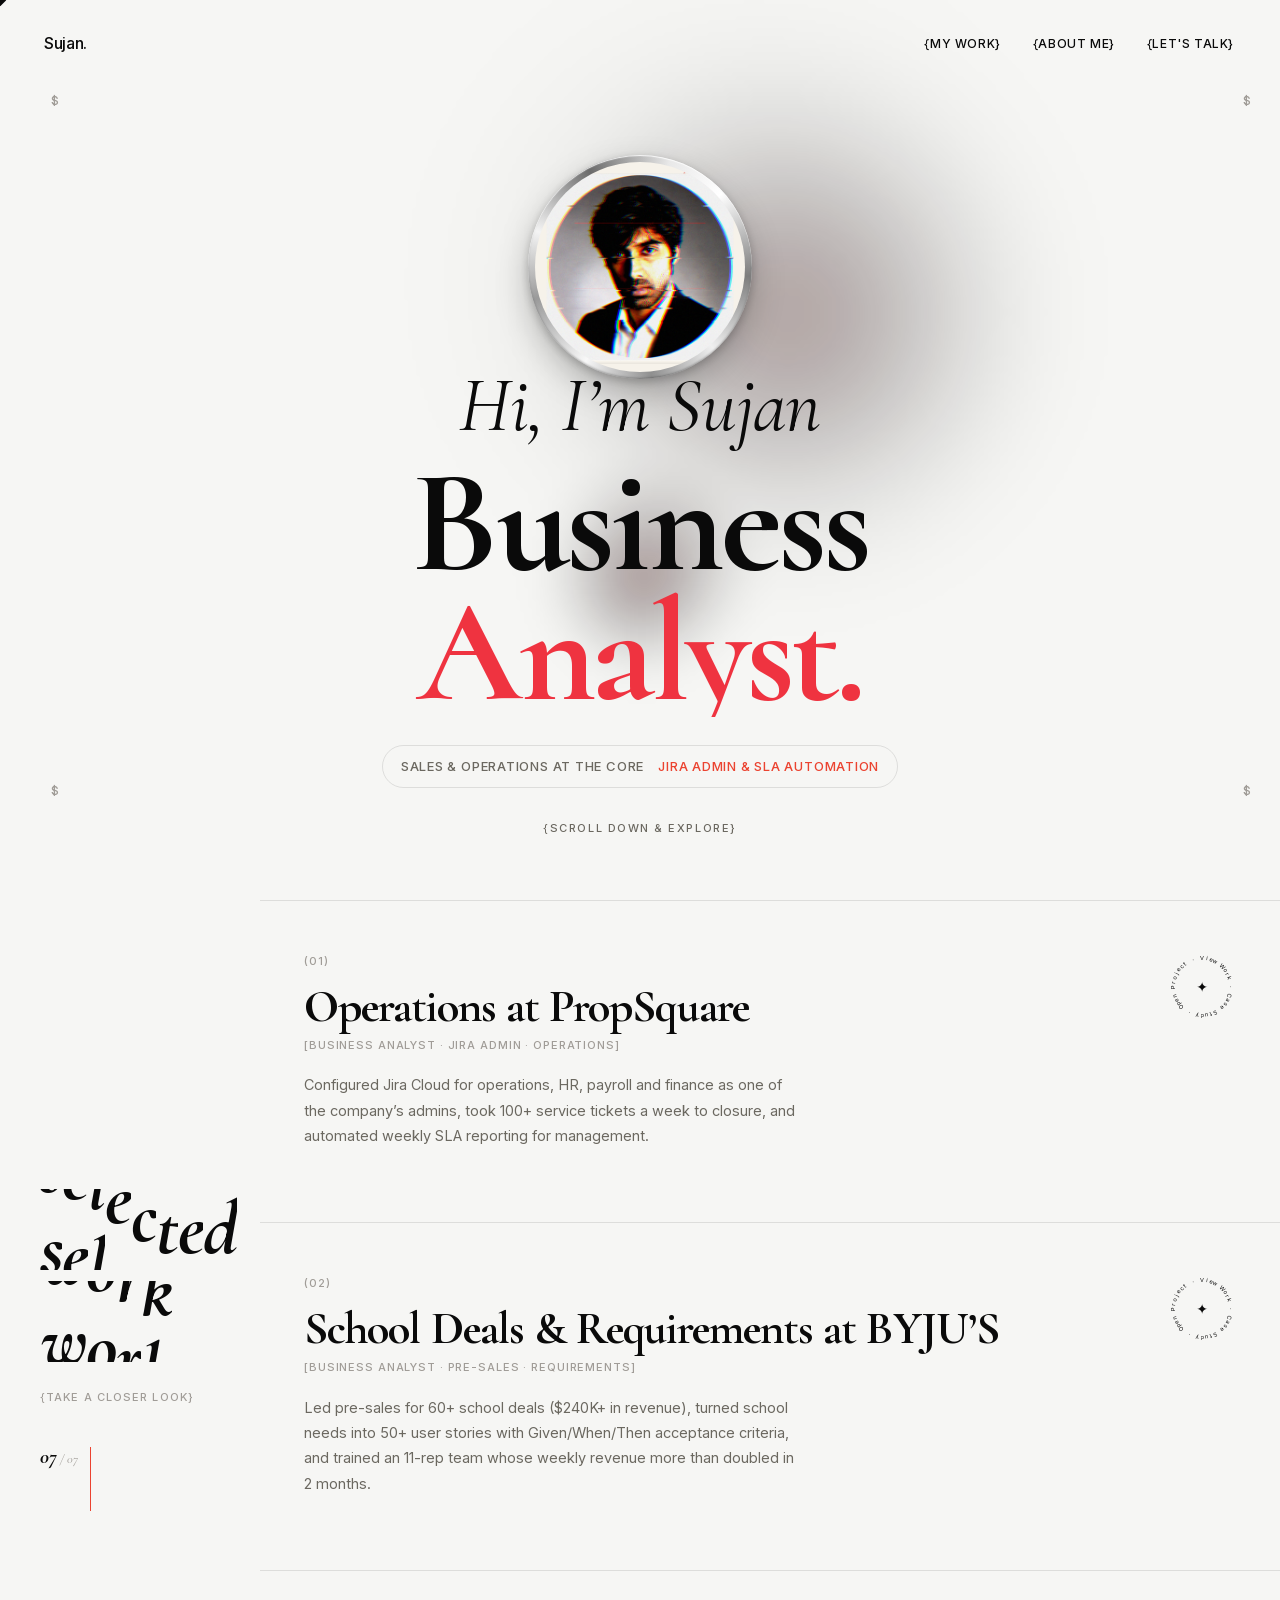
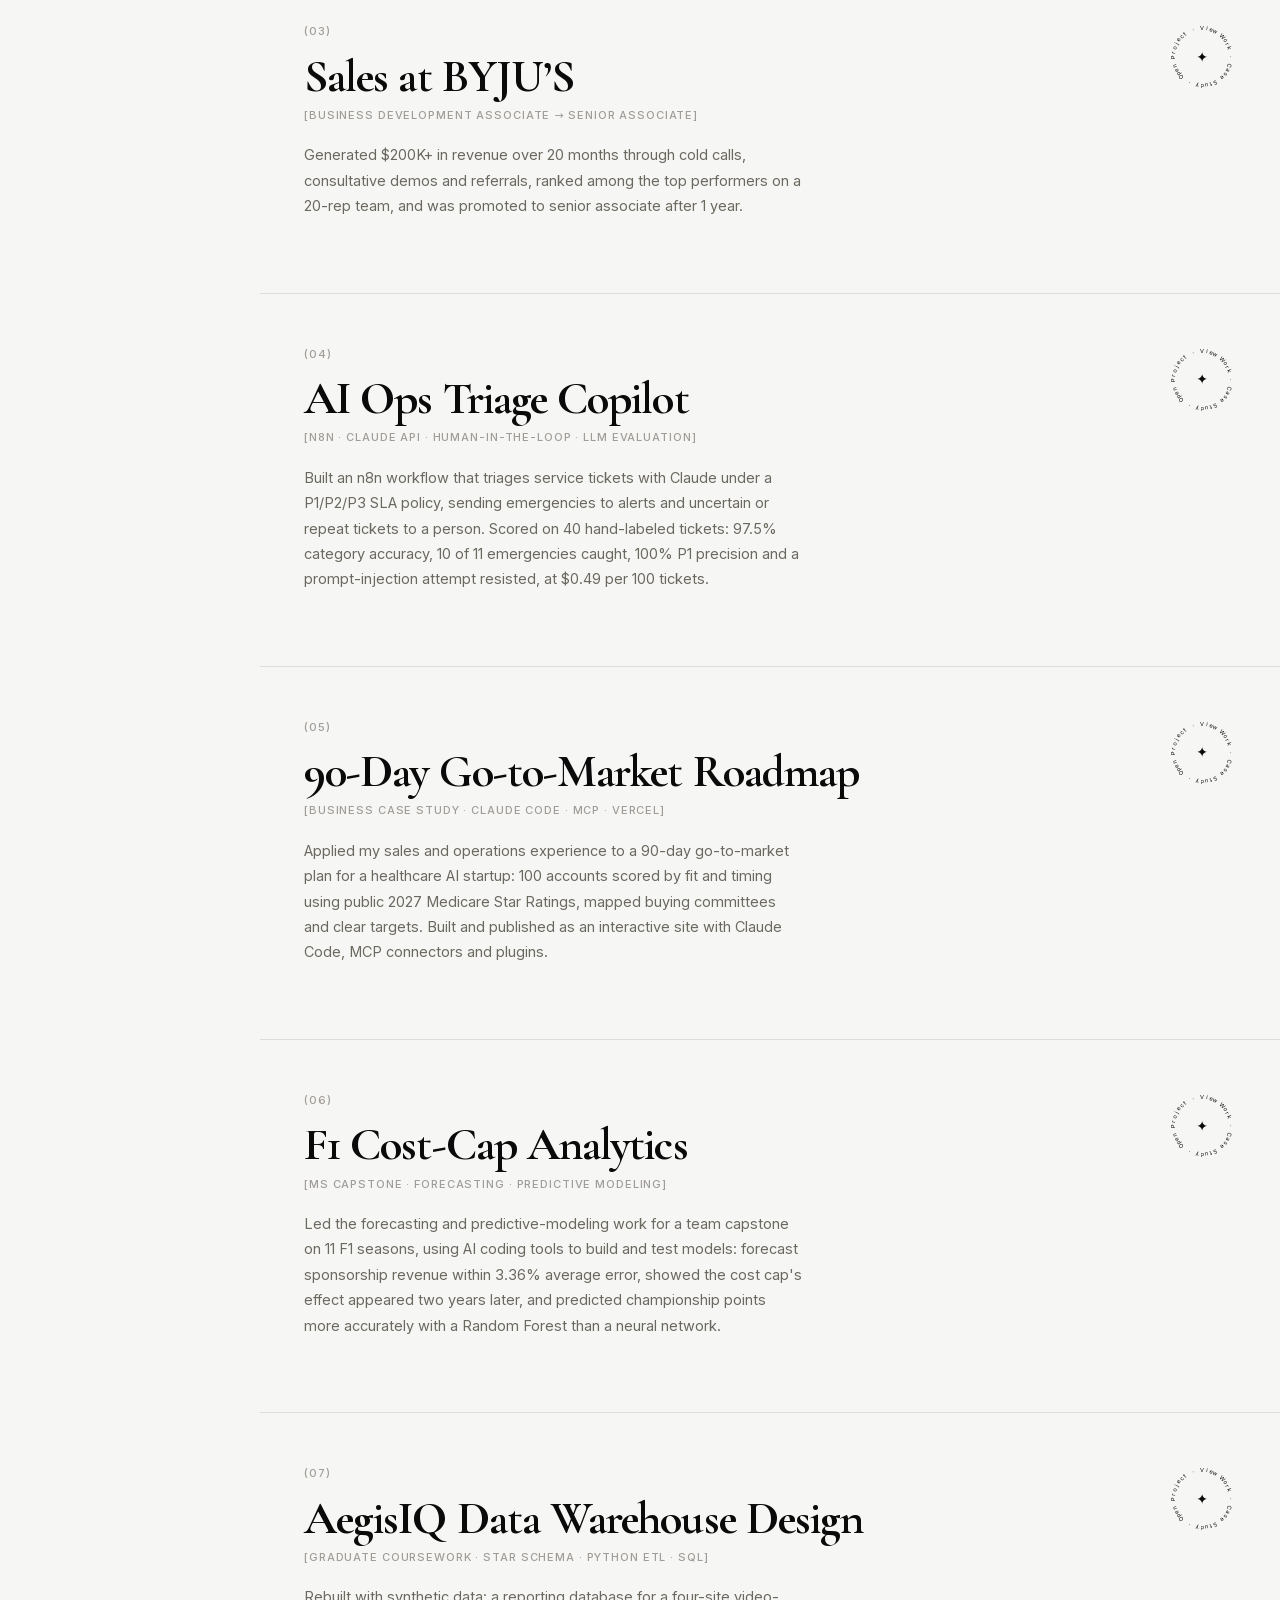
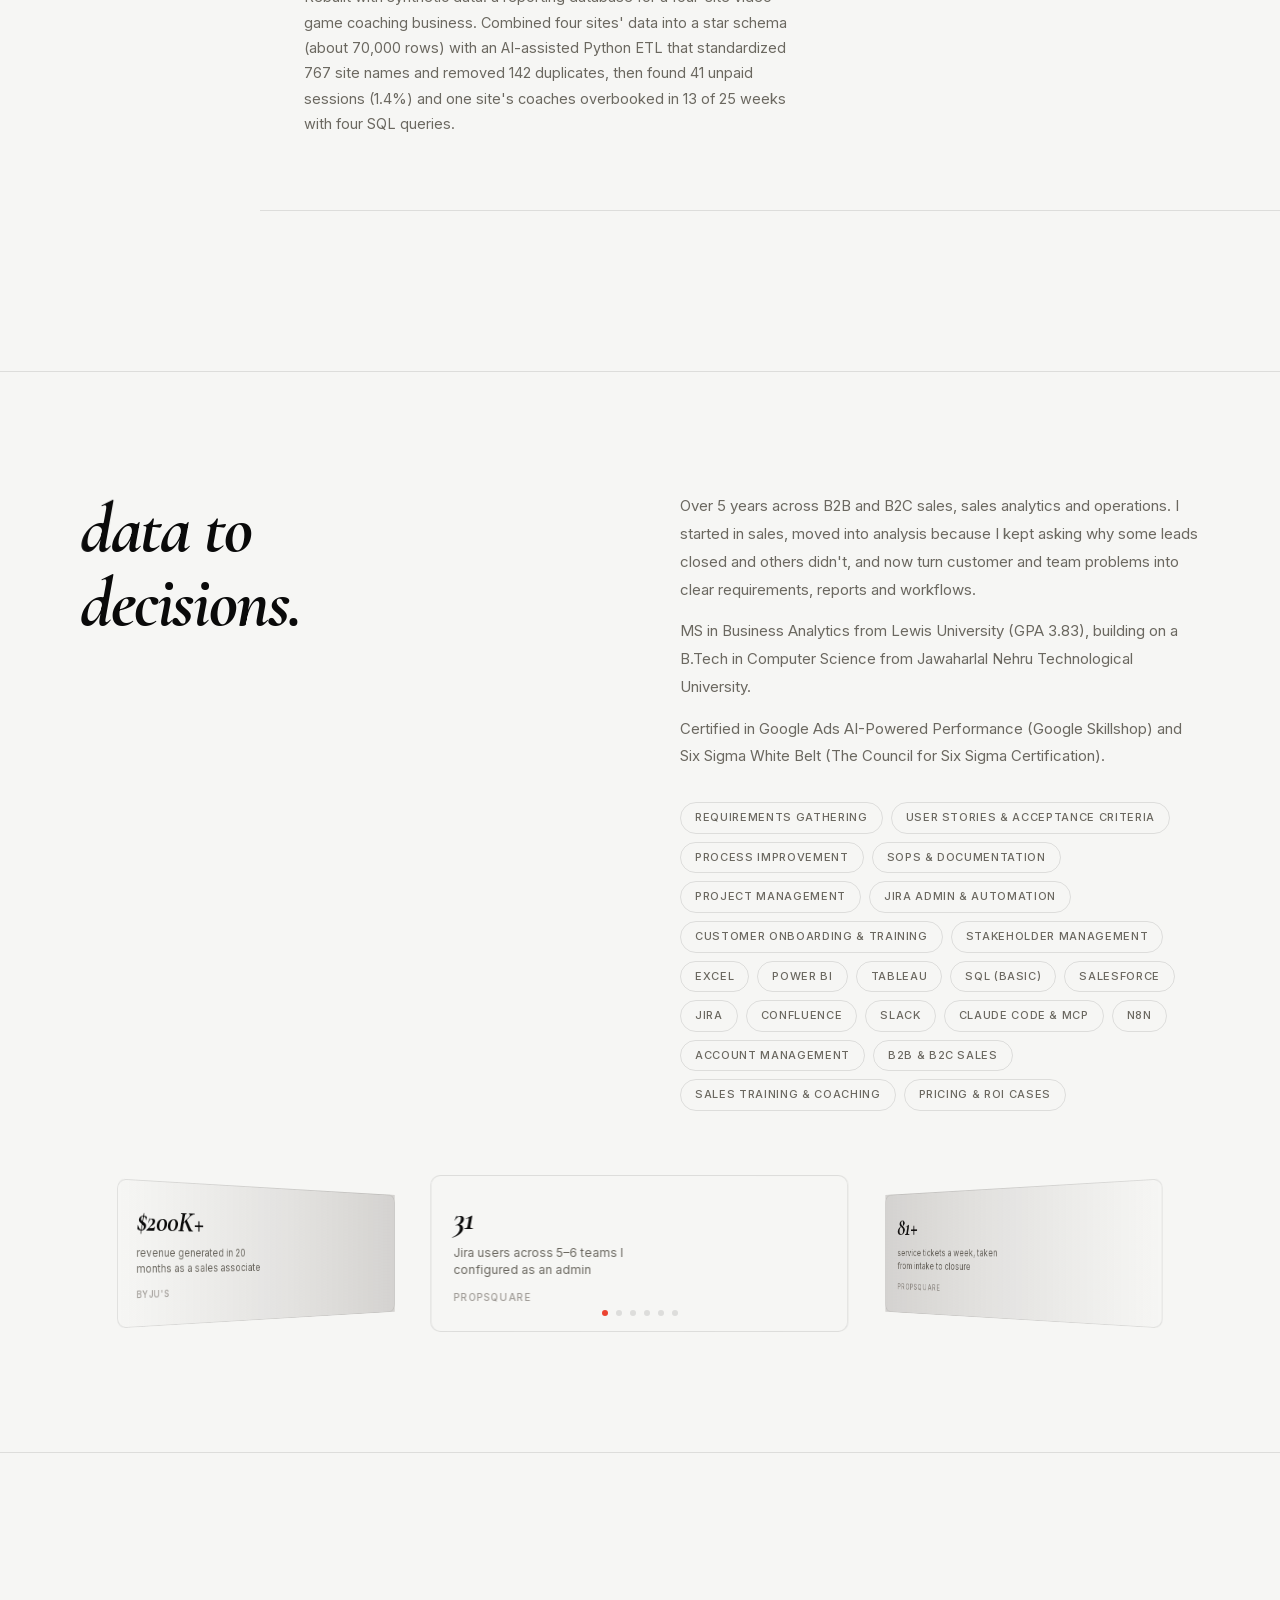
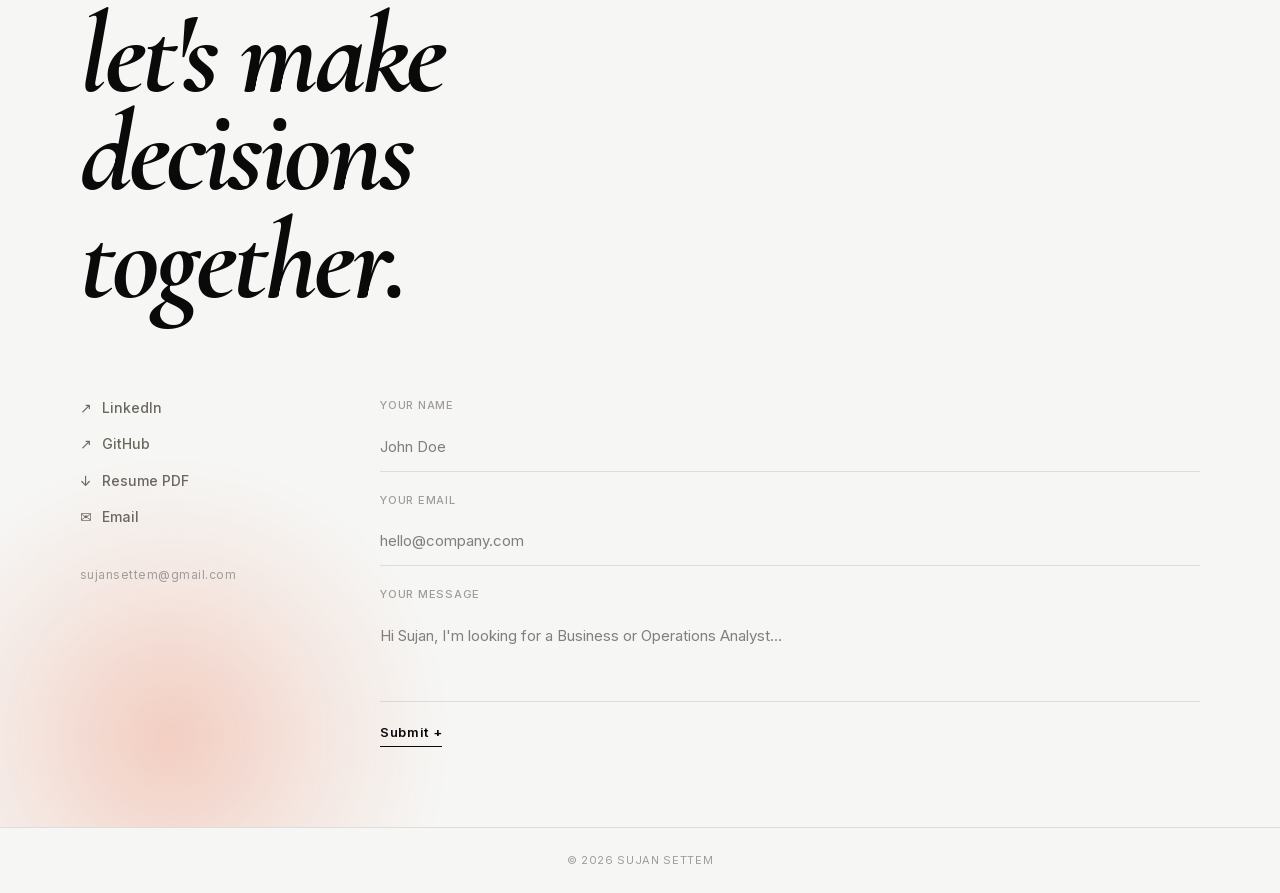
==== commit 5ab67331: "Deploy: resume PDF with X-Y-Z fixes Co-Authored-By: Claude Opus 5.5 <noreply@anthropic.com>" ====
--- a/index.html
+++ b/index.html
@@ -1 +1 @@
-<!DOCTYPE html><html lang="en" class="cormorant_garamond_51a371e7-module__A5rFYW__variable cormorant_4e543290-module__CKMy_q__variable inter_c15e96cb-module__0bjUvq__variable font-sans geist_da832ead-module__aN_Ytq__variable"><head><meta charSet="utf-8"/><meta name="viewport" content="width=device-width, initial-scale=1"/><link rel="preload" href="/_next/static/media/01e4147cff8141ee-s.p.3huc2loe0ie8a.woff2" as="font" crossorigin="" type="font/woff2"/><link rel="preload" href="/_next/static/media/61f83d1116c3c119-s.p.1i770ixt5m62g.woff2" as="font" crossorigin="" type="font/woff2"/><link rel="preload" href="/_next/static/media/83afe278b6a6bb3c-s.p.2bn3s6zvc0dyp.woff2" as="font" crossorigin="" type="font/woff2"/><link rel="preload" href="/_next/static/media/8bd76523131fa0fc-s.p.1pvupmngxrt5z.woff2" as="font" crossorigin="" type="font/woff2"/><link rel="preload" href="/_next/static/media/caa3a2e1cccd8315-s.p.0wgildi0cnwt9.woff2" as="font" crossorigin="" type="font/woff2"/><link rel="preload" href="/_next/static/media/daa29454a3e61cb2-s.p.25_z0nxfvnd9o.woff2" as="font" crossorigin="" type="font/woff2"/><link rel="preload" as="image" href="/sujan-art.png"/><link rel="stylesheet" href="/_next/static/chunks/0pormahwbj4th.css" data-precedence="next"/><link rel="stylesheet" href="/_next/static/chunks/2q7mz4m9shapq.css" data-precedence="next"/><link rel="preload" as="script" fetchPriority="low" href="/_next/static/chunks/310vm2bl3xxpt.js"/><script src="/_next/static/chunks/19mx3mg6lkumu.js" async=""></script><script src="/_next/static/chunks/27t_qfc-3_lzs.js" async=""></script><script src="/_next/static/chunks/1umjmroatobi6.js" async=""></script><script src="/_next/static/chunks/turbopack-207gbjc7i4a-q.js" async=""></script><script src="/_next/static/chunks/3iyr0mhquzu4t.js" async=""></script><script src="/_next/static/chunks/32o2gcaey0se2.js" async=""></script><script src="/_next/static/chunks/03tij-265585c.js" async=""></script><script src="/_next/static/chunks/29v4rcnzxc_ya.js" async=""></script><meta name="next-size-adjust" content=""/><title>Sujan Settem | Business &amp; Operations Analyst</title><meta name="description" content="Business and operations analyst specializing in sales and operations: Jira administration and SLA automation, requirements and user stories, and sales enablement. 5+ years · MS Business Analytics · Chicago, IL."/><link rel="icon" href="/favicon.ico?favicon.2vob68tjqpejf.ico" sizes="256x256" type="image/x-icon"/><script src="/_next/static/chunks/0cz1d0mv5g_q7.js" noModule=""></script></head><body><div hidden=""><!--$--><!--/$--></div><nav class="nav"><span class="nav-logo">Sujan.</span><ul class="nav-links nav-css-hover"><li><a href="#work"><span class="nav-link-text">{MY WORK}</span></a></li><li><a href="#about"><span class="nav-link-text">{ABOUT ME}</span></a></li><li><a href="#contact"><span class="nav-link-text">{LET&#x27;S TALK}</span></a></li></ul></nav><section class="hero" id="top"><div style="position:absolute;top:90px;left:44px"><div class="cross" aria-hidden="true"><span class="cross-symbol" style="opacity:0;transform:scale(0.4)">+</span></div></div><div style="position:absolute;top:90px;right:44px"><div class="cross" aria-hidden="true"><span class="cross-symbol" style="opacity:0;transform:scale(0.4)">+</span></div></div><div style="position:absolute;bottom:120px;left:44px"><div class="cross" aria-hidden="true"><span class="cross-symbol" style="opacity:0;transform:scale(0.4)">+</span></div></div><div style="position:absolute;bottom:120px;right:44px"><div class="cross" aria-hidden="true"><span class="cross-symbol" style="opacity:0;transform:scale(0.4)">+</span></div></div><div class="hero-inner"><div class="hero-photo-wrap" style="transform:none"><img src="/sujan-art.png" alt="Sujan Settem" class="hero-photo" style="clip-path:circle(0% at 50% 50%)"/></div><h1 class="hero-headline"><span class="line-wrap"><span class="line-sm"><span class="kchar" style="opacity:0;filter:blur(10px);font-weight:300;transform:translateY(110%)">H</span><span class="kchar" style="opacity:0;filter:blur(10px);font-weight:300;transform:translateY(110%)">i</span><span class="kchar" style="opacity:0;filter:blur(10px);font-weight:300;transform:translateY(110%)">,</span><span class="kchar" style="opacity:0;filter:blur(10px);font-weight:300;transform:translateY(110%)"> </span><span class="kchar" style="opacity:0;filter:blur(10px);font-weight:300;transform:translateY(110%)">I</span><span class="kchar" style="opacity:0;filter:blur(10px);font-weight:300;transform:translateY(110%)">’</span><span class="kchar" style="opacity:0;filter:blur(10px);font-weight:300;transform:translateY(110%)">m</span><span class="kchar" style="opacity:0;filter:blur(10px);font-weight:300;transform:translateY(110%)"> </span><span class="kchar" style="opacity:0;filter:blur(10px);font-weight:300;transform:translateY(110%)">S</span><span class="kchar" style="opacity:0;filter:blur(10px);font-weight:300;transform:translateY(110%)">u</span><span class="kchar" style="opacity:0;filter:blur(10px);font-weight:300;transform:translateY(110%)">j</span><span class="kchar" style="opacity:0;filter:blur(10px);font-weight:300;transform:translateY(110%)">a</span><span class="kchar" style="opacity:0;filter:blur(10px);font-weight:300;transform:translateY(110%)">n</span></span></span><span class="line-wrap"><span class="line-lg"><span class="kchar" style="opacity:0;filter:blur(10px);font-weight:300;transform:translateY(110%)">B</span><span class="kchar" style="opacity:0;filter:blur(10px);font-weight:300;transform:translateY(110%)">u</span><span class="kchar" style="opacity:0;filter:blur(10px);font-weight:300;transform:translateY(110%)">s</span><span class="kchar" style="opacity:0;filter:blur(10px);font-weight:300;transform:translateY(110%)">i</span><span class="kchar" style="opacity:0;filter:blur(10px);font-weight:300;transform:translateY(110%)">n</span><span class="kchar" style="opacity:0;filter:blur(10px);font-weight:300;transform:translateY(110%)">e</span><span class="kchar" style="opacity:0;filter:blur(10px);font-weight:300;transform:translateY(110%)">s</span><span class="kchar" style="opacity:0;filter:blur(10px);font-weight:300;transform:translateY(110%)">s</span></span></span><span class="line-wrap"><span class="line-red"><span class="kchar" style="opacity:0;filter:blur(10px);font-weight:300;transform:translateY(110%)">A</span><span class="kchar" style="opacity:0;filter:blur(10px);font-weight:300;transform:translateY(110%)">n</span><span class="kchar" style="opacity:0;filter:blur(10px);font-weight:300;transform:translateY(110%)">a</span><span class="kchar" style="opacity:0;filter:blur(10px);font-weight:300;transform:translateY(110%)">l</span><span class="kchar" style="opacity:0;filter:blur(10px);font-weight:300;transform:translateY(110%)">y</span><span class="kchar" style="opacity:0;filter:blur(10px);font-weight:300;transform:translateY(110%)">s</span><span class="kchar" style="opacity:0;filter:blur(10px);font-weight:300;transform:translateY(110%)">t</span><span class="kchar" style="opacity:0;filter:blur(10px);font-weight:300;transform:translateY(110%)">.</span></span></span></h1><button type="button" class="hero-focus" aria-label="Sales and operations focus: Jira admin &amp; SLA automation, field operations &amp; ticket closure, requirements &amp; user stories, sales enablement &amp; pipeline" style="opacity:0;transform:translateY(8px)"><span class="hero-focus-label">sales &amp; operations at the core</span><span class="hero-focus-roll" aria-hidden="true"><span class="hero-focus-word" style="opacity:1;transform:none">Jira admin &amp; SLA automation</span></span></button><p class="hero-scroll" style="opacity:0;transform:translateY(8px)">{scroll down &amp; explore}</p></div><canvas class="hero-glow-canvas" aria-hidden="true"></canvas></section><section class="work-section" id="work"><div class="work-layout"><div class="work-sticky"><div class="work-sticky-label"><span style="display:block;width:fit-content;white-space:nowrap"><span style="position:relative;display:inline-block;overflow:hidden;line-height:1.05"><span style="display:inline-block">s</span><span aria-hidden="true" style="display:inline-block;position:absolute;left:0;top:0;transform:translateY(100%)">s</span></span><span style="position:relative;display:inline-block;overflow:hidden;line-height:1.05"><span style="display:inline-block">e</span><span aria-hidden="true" style="display:inline-block;position:absolute;left:0;top:0;transform:translateY(100%)">e</span></span><span style="position:relative;display:inline-block;overflow:hidden;line-height:1.05"><span style="display:inline-block">l</span><span aria-hidden="true" style="display:inline-block;position:absolute;left:0;top:0;transform:translateY(100%)">l</span></span><span style="position:relative;display:inline-block;overflow:hidden;line-height:1.05"><span style="display:inline-block">e</span><span aria-hidden="true" style="display:inline-block;position:absolute;left:0;top:0;transform:translateY(100%)">e</span></span><span style="position:relative;display:inline-block;overflow:hidden;line-height:1.05"><span style="display:inline-block">c</span><span aria-hidden="true" style="display:inline-block;position:absolute;left:0;top:0;transform:translateY(100%)">c</span></span><span style="position:relative;display:inline-block;overflow:hidden;line-height:1.05"><span style="display:inline-block">t</span><span aria-hidden="true" style="display:inline-block;position:absolute;left:0;top:0;transform:translateY(100%)">t</span></span><span style="position:relative;display:inline-block;overflow:hidden;line-height:1.05"><span style="display:inline-block">e</span><span aria-hidden="true" style="display:inline-block;position:absolute;left:0;top:0;transform:translateY(100%)">e</span></span><span style="position:relative;display:inline-block;overflow:hidden;line-height:1.05"><span style="display:inline-block">d</span><span aria-hidden="true" style="display:inline-block;position:absolute;left:0;top:0;transform:translateY(100%)">d</span></span></span><span style="display:block;width:fit-content;white-space:nowrap"><span style="position:relative;display:inline-block;overflow:hidden;line-height:1.05"><span style="display:inline-block">w</span><span aria-hidden="true" style="display:inline-block;position:absolute;left:0;top:0;transform:translateY(100%)">w</span></span><span style="position:relative;display:inline-block;overflow:hidden;line-height:1.05"><span style="display:inline-block">o</span><span aria-hidden="true" style="display:inline-block;position:absolute;left:0;top:0;transform:translateY(100%)">o</span></span><span style="position:relative;display:inline-block;overflow:hidden;line-height:1.05"><span style="display:inline-block">r</span><span aria-hidden="true" style="display:inline-block;position:absolute;left:0;top:0;transform:translateY(100%)">r</span></span><span style="position:relative;display:inline-block;overflow:hidden;line-height:1.05"><span style="display:inline-block">k</span><span aria-hidden="true" style="display:inline-block;position:absolute;left:0;top:0;transform:translateY(100%)">k</span></span></span></div><p class="work-sticky-sub">{take a closer look}</p><div class="work-progress"><span class="work-progress-count">01<span class="work-progress-total"> / <!-- -->07</span></span><div class="work-progress-track"><div class="work-progress-fill"></div></div></div></div><div class="work-list"><div class="work-item" style="opacity:0"><a class="badge badge-live" href="/work/propsquare-operations" target="_blank" rel="noreferrer" aria-label="View project — click here"><div class="badge-visual"><svg class="badge-svg" viewBox="0 0 66 66"><text x="33" y="7" font-size="5.5" fill="#0A0A0A" text-anchor="middle" transform="rotate(0,33,7)">V</text><text x="37.067296" y="7.320103" font-size="5.5" fill="#0A0A0A" text-anchor="middle" transform="rotate(9,37.067296,7.320103)">i</text><text x="41.034442" y="8.272531" font-size="5.5" fill="#0A0A0A" text-anchor="middle" transform="rotate(18,41.034442,8.272531)">e</text><text x="44.803753" y="9.83383" font-size="5.5" fill="#0A0A0A" text-anchor="middle" transform="rotate(27,44.803753,9.83383)">w</text><text x="48.282417" y="11.965558" font-size="5.5" fill="#0A0A0A" text-anchor="middle" transform="rotate(36,48.282417,11.965558)"> </text><text x="51.384776" y="14.615224" font-size="5.5" fill="#0A0A0A" text-anchor="middle" transform="rotate(45,51.384776,14.615224)">W</text><text x="54.034442" y="17.717583" font-size="5.5" fill="#0A0A0A" text-anchor="middle" transform="rotate(54,54.034442,17.717583)">o</text><text x="56.16617" y="21.196247" font-size="5.5" fill="#0A0A0A" text-anchor="middle" transform="rotate(63,56.16617,21.196247)">r</text><text x="57.727469" y="24.965558" font-size="5.5" fill="#0A0A0A" text-anchor="middle" transform="rotate(72,57.727469,24.965558)">k</text><text x="58.679897" y="28.932704" font-size="5.5" fill="#0A0A0A" text-anchor="middle" transform="rotate(81,58.679897,28.932704)"> </text><text x="59" y="33" font-size="5.5" fill="#0A0A0A" text-anchor="middle" transform="rotate(90,59,33)">·</text><text x="58.679897" y="37.067296" font-size="5.5" fill="#0A0A0A" text-anchor="middle" transform="rotate(99,58.679897,37.067296)"> </text><text x="57.727469" y="41.034442" font-size="5.5" fill="#0A0A0A" text-anchor="middle" transform="rotate(108,57.727469,41.034442)">C</text><text x="56.16617" y="44.803753" font-size="5.5" fill="#0A0A0A" text-anchor="middle" transform="rotate(117,56.16617,44.803753)">a</text><text x="54.034442" y="48.282417" font-size="5.5" fill="#0A0A0A" text-anchor="middle" transform="rotate(126,54.034442,48.282417)">s</text><text x="51.384776" y="51.384776" font-size="5.5" fill="#0A0A0A" text-anchor="middle" transform="rotate(135,51.384776,51.384776)">e</text><text x="48.282417" y="54.034442" font-size="5.5" fill="#0A0A0A" text-anchor="middle" transform="rotate(144,48.282417,54.034442)"> </text><text x="44.803753" y="56.16617" font-size="5.5" fill="#0A0A0A" text-anchor="middle" transform="rotate(153,44.803753,56.16617)">S</text><text x="41.034442" y="57.727469" font-size="5.5" fill="#0A0A0A" text-anchor="middle" transform="rotate(162,41.034442,57.727469)">t</text><text x="37.067296" y="58.679897" font-size="5.5" fill="#0A0A0A" text-anchor="middle" transform="rotate(171,37.067296,58.679897)">u</text><text x="33" y="59" font-size="5.5" fill="#0A0A0A" text-anchor="middle" transform="rotate(180,33,59)">d</text><text x="28.932704" y="58.679897" font-size="5.5" fill="#0A0A0A" text-anchor="middle" transform="rotate(189,28.932704,58.679897)">y</text><text x="24.965558" y="57.727469" font-size="5.5" fill="#0A0A0A" text-anchor="middle" transform="rotate(198,24.965558,57.727469)"> </text><text x="21.196247" y="56.16617" font-size="5.5" fill="#0A0A0A" text-anchor="middle" transform="rotate(207,21.196247,56.16617)">·</text><text x="17.717583" y="54.034442" font-size="5.5" fill="#0A0A0A" text-anchor="middle" transform="rotate(216,17.717583,54.034442)"> </text><text x="14.615224" y="51.384776" font-size="5.5" fill="#0A0A0A" text-anchor="middle" transform="rotate(225,14.615224,51.384776)">O</text><text x="11.965558" y="48.282417" font-size="5.5" fill="#0A0A0A" text-anchor="middle" transform="rotate(234,11.965558,48.282417)">p</text><text x="9.83383" y="44.803753" font-size="5.5" fill="#0A0A0A" text-anchor="middle" transform="rotate(243,9.83383,44.803753)">e</text><text x="8.272531" y="41.034442" font-size="5.5" fill="#0A0A0A" text-anchor="middle" transform="rotate(252,8.272531,41.034442)">n</text><text x="7.320103" y="37.067296" font-size="5.5" fill="#0A0A0A" text-anchor="middle" transform="rotate(261,7.320103,37.067296)"> </text><text x="7" y="33" font-size="5.5" fill="#0A0A0A" text-anchor="middle" transform="rotate(270,7,33)">P</text><text x="7.320103" y="28.932704" font-size="5.5" fill="#0A0A0A" text-anchor="middle" transform="rotate(279,7.320103,28.932704)">r</text><text x="8.272531" y="24.965558" font-size="5.5" fill="#0A0A0A" text-anchor="middle" transform="rotate(288,8.272531,24.965558)">o</text><text x="9.83383" y="21.196247" font-size="5.5" fill="#0A0A0A" text-anchor="middle" transform="rotate(297,9.83383,21.196247)">j</text><text x="11.965558" y="17.717583" font-size="5.5" fill="#0A0A0A" text-anchor="middle" transform="rotate(306,11.965558,17.717583)">e</text><text x="14.615224" y="14.615224" font-size="5.5" fill="#0A0A0A" text-anchor="middle" transform="rotate(315,14.615224,14.615224)">c</text><text x="17.717583" y="11.965558" font-size="5.5" fill="#0A0A0A" text-anchor="middle" transform="rotate(324,17.717583,11.965558)">t</text><text x="21.196247" y="9.83383" font-size="5.5" fill="#0A0A0A" text-anchor="middle" transform="rotate(333,21.196247,9.83383)"> </text><text x="24.965558" y="8.272531" font-size="5.5" fill="#0A0A0A" text-anchor="middle" transform="rotate(342,24.965558,8.272531)">·</text><text x="28.932704" y="7.320103" font-size="5.5" fill="#0A0A0A" text-anchor="middle" transform="rotate(351,28.932704,7.320103)"> </text></svg><div class="badge-star" style="opacity:1">✦</div><div class="badge-click-wrap" style="opacity:0"><div class="badge-click" aria-hidden="true"><div class="badge-click-row"><span class="badge-click-slot"><span class="badge-click-glyph">C</span></span><span class="badge-click-slot"><span class="badge-click-glyph">L</span></span><span class="badge-click-slot"><span class="badge-click-glyph">I</span></span><span class="badge-click-slot"><span class="badge-click-glyph">C</span></span><span class="badge-click-slot"><span class="badge-click-glyph">K</span></span></div><div class="badge-click-row"><span class="badge-click-slot"><span class="badge-click-glyph">H</span></span><span class="badge-click-slot"><span class="badge-click-glyph">E</span></span><span class="badge-click-slot"><span class="badge-click-glyph">R</span></span><span class="badge-click-slot"><span class="badge-click-glyph">E</span></span></div></div></div></div></a><p class="work-num">(01)</p><h2 class="work-title">Operations at PropSquare</h2><p class="work-tag">[BUSINESS ANALYST · JIRA ADMIN · OPERATIONS]</p><p class="work-desc">Configured Jira Cloud for operations, HR, payroll and finance as one of the company’s admins, took 100+ service tickets a week to closure, and automated weekly SLA reporting for management.</p></div><div class="work-item" style="opacity:0"><a class="badge badge-live" href="/work/byjus" target="_blank" rel="noreferrer" aria-label="View project — click here"><div class="badge-visual"><svg class="badge-svg" viewBox="0 0 66 66"><text x="33" y="7" font-size="5.5" fill="#0A0A0A" text-anchor="middle" transform="rotate(0,33,7)">V</text><text x="37.067296" y="7.320103" font-size="5.5" fill="#0A0A0A" text-anchor="middle" transform="rotate(9,37.067296,7.320103)">i</text><text x="41.034442" y="8.272531" font-size="5.5" fill="#0A0A0A" text-anchor="middle" transform="rotate(18,41.034442,8.272531)">e</text><text x="44.803753" y="9.83383" font-size="5.5" fill="#0A0A0A" text-anchor="middle" transform="rotate(27,44.803753,9.83383)">w</text><text x="48.282417" y="11.965558" font-size="5.5" fill="#0A0A0A" text-anchor="middle" transform="rotate(36,48.282417,11.965558)"> </text><text x="51.384776" y="14.615224" font-size="5.5" fill="#0A0A0A" text-anchor="middle" transform="rotate(45,51.384776,14.615224)">W</text><text x="54.034442" y="17.717583" font-size="5.5" fill="#0A0A0A" text-anchor="middle" transform="rotate(54,54.034442,17.717583)">o</text><text x="56.16617" y="21.196247" font-size="5.5" fill="#0A0A0A" text-anchor="middle" transform="rotate(63,56.16617,21.196247)">r</text><text x="57.727469" y="24.965558" font-size="5.5" fill="#0A0A0A" text-anchor="middle" transform="rotate(72,57.727469,24.965558)">k</text><text x="58.679897" y="28.932704" font-size="5.5" fill="#0A0A0A" text-anchor="middle" transform="rotate(81,58.679897,28.932704)"> </text><text x="59" y="33" font-size="5.5" fill="#0A0A0A" text-anchor="middle" transform="rotate(90,59,33)">·</text><text x="58.679897" y="37.067296" font-size="5.5" fill="#0A0A0A" text-anchor="middle" transform="rotate(99,58.679897,37.067296)"> </text><text x="57.727469" y="41.034442" font-size="5.5" fill="#0A0A0A" text-anchor="middle" transform="rotate(108,57.727469,41.034442)">C</text><text x="56.16617" y="44.803753" font-size="5.5" fill="#0A0A0A" text-anchor="middle" transform="rotate(117,56.16617,44.803753)">a</text><text x="54.034442" y="48.282417" font-size="5.5" fill="#0A0A0A" text-anchor="middle" transform="rotate(126,54.034442,48.282417)">s</text><text x="51.384776" y="51.384776" font-size="5.5" fill="#0A0A0A" text-anchor="middle" transform="rotate(135,51.384776,51.384776)">e</text><text x="48.282417" y="54.034442" font-size="5.5" fill="#0A0A0A" text-anchor="middle" transform="rotate(144,48.282417,54.034442)"> </text><text x="44.803753" y="56.16617" font-size="5.5" fill="#0A0A0A" text-anchor="middle" transform="rotate(153,44.803753,56.16617)">S</text><text x="41.034442" y="57.727469" font-size="5.5" fill="#0A0A0A" text-anchor="middle" transform="rotate(162,41.034442,57.727469)">t</text><text x="37.067296" y="58.679897" font-size="5.5" fill="#0A0A0A" text-anchor="middle" transform="rotate(171,37.067296,58.679897)">u</text><text x="33" y="59" font-size="5.5" fill="#0A0A0A" text-anchor="middle" transform="rotate(180,33,59)">d</text><text x="28.932704" y="58.679897" font-size="5.5" fill="#0A0A0A" text-anchor="middle" transform="rotate(189,28.932704,58.679897)">y</text><text x="24.965558" y="57.727469" font-size="5.5" fill="#0A0A0A" text-anchor="middle" transform="rotate(198,24.965558,57.727469)"> </text><text x="21.196247" y="56.16617" font-size="5.5" fill="#0A0A0A" text-anchor="middle" transform="rotate(207,21.196247,56.16617)">·</text><text x="17.717583" y="54.034442" font-size="5.5" fill="#0A0A0A" text-anchor="middle" transform="rotate(216,17.717583,54.034442)"> </text><text x="14.615224" y="51.384776" font-size="5.5" fill="#0A0A0A" text-anchor="middle" transform="rotate(225,14.615224,51.384776)">O</text><text x="11.965558" y="48.282417" font-size="5.5" fill="#0A0A0A" text-anchor="middle" transform="rotate(234,11.965558,48.282417)">p</text><text x="9.83383" y="44.803753" font-size="5.5" fill="#0A0A0A" text-anchor="middle" transform="rotate(243,9.83383,44.803753)">e</text><text x="8.272531" y="41.034442" font-size="5.5" fill="#0A0A0A" text-anchor="middle" transform="rotate(252,8.272531,41.034442)">n</text><text x="7.320103" y="37.067296" font-size="5.5" fill="#0A0A0A" text-anchor="middle" transform="rotate(261,7.320103,37.067296)"> </text><text x="7" y="33" font-size="5.5" fill="#0A0A0A" text-anchor="middle" transform="rotate(270,7,33)">P</text><text x="7.320103" y="28.932704" font-size="5.5" fill="#0A0A0A" text-anchor="middle" transform="rotate(279,7.320103,28.932704)">r</text><text x="8.272531" y="24.965558" font-size="5.5" fill="#0A0A0A" text-anchor="middle" transform="rotate(288,8.272531,24.965558)">o</text><text x="9.83383" y="21.196247" font-size="5.5" fill="#0A0A0A" text-anchor="middle" transform="rotate(297,9.83383,21.196247)">j</text><text x="11.965558" y="17.717583" font-size="5.5" fill="#0A0A0A" text-anchor="middle" transform="rotate(306,11.965558,17.717583)">e</text><text x="14.615224" y="14.615224" font-size="5.5" fill="#0A0A0A" text-anchor="middle" transform="rotate(315,14.615224,14.615224)">c</text><text x="17.717583" y="11.965558" font-size="5.5" fill="#0A0A0A" text-anchor="middle" transform="rotate(324,17.717583,11.965558)">t</text><text x="21.196247" y="9.83383" font-size="5.5" fill="#0A0A0A" text-anchor="middle" transform="rotate(333,21.196247,9.83383)"> </text><text x="24.965558" y="8.272531" font-size="5.5" fill="#0A0A0A" text-anchor="middle" transform="rotate(342,24.965558,8.272531)">·</text><text x="28.932704" y="7.320103" font-size="5.5" fill="#0A0A0A" text-anchor="middle" transform="rotate(351,28.932704,7.320103)"> </text></svg><div class="badge-star" style="opacity:1">✦</div><div class="badge-click-wrap" style="opacity:0"><div class="badge-click" aria-hidden="true"><div class="badge-click-row"><span class="badge-click-slot"><span class="badge-click-glyph">C</span></span><span class="badge-click-slot"><span class="badge-click-glyph">L</span></span><span class="badge-click-slot"><span class="badge-click-glyph">I</span></span><span class="badge-click-slot"><span class="badge-click-glyph">C</span></span><span class="badge-click-slot"><span class="badge-click-glyph">K</span></span></div><div class="badge-click-row"><span class="badge-click-slot"><span class="badge-click-glyph">H</span></span><span class="badge-click-slot"><span class="badge-click-glyph">E</span></span><span class="badge-click-slot"><span class="badge-click-glyph">R</span></span><span class="badge-click-slot"><span class="badge-click-glyph">E</span></span></div></div></div></div></a><p class="work-num">(02)</p><h2 class="work-title">School Deals &amp; Requirements at BYJU’S</h2><p class="work-tag">[BUSINESS ANALYST · PRE-SALES · REQUIREMENTS]</p><p class="work-desc">Led pre-sales for 60+ school deals ($240K+ in revenue), turned school needs into 50+ user stories with Given/When/Then acceptance criteria, and trained an 11-rep team whose weekly revenue more than doubled in 2 months.</p></div><div class="work-item" style="opacity:0"><a class="badge badge-live" href="/work/byjus/#sales" target="_blank" rel="noreferrer" aria-label="View project — click here"><div class="badge-visual"><svg class="badge-svg" viewBox="0 0 66 66"><text x="33" y="7" font-size="5.5" fill="#0A0A0A" text-anchor="middle" transform="rotate(0,33,7)">V</text><text x="37.067296" y="7.320103" font-size="5.5" fill="#0A0A0A" text-anchor="middle" transform="rotate(9,37.067296,7.320103)">i</text><text x="41.034442" y="8.272531" font-size="5.5" fill="#0A0A0A" text-anchor="middle" transform="rotate(18,41.034442,8.272531)">e</text><text x="44.803753" y="9.83383" font-size="5.5" fill="#0A0A0A" text-anchor="middle" transform="rotate(27,44.803753,9.83383)">w</text><text x="48.282417" y="11.965558" font-size="5.5" fill="#0A0A0A" text-anchor="middle" transform="rotate(36,48.282417,11.965558)"> </text><text x="51.384776" y="14.615224" font-size="5.5" fill="#0A0A0A" text-anchor="middle" transform="rotate(45,51.384776,14.615224)">W</text><text x="54.034442" y="17.717583" font-size="5.5" fill="#0A0A0A" text-anchor="middle" transform="rotate(54,54.034442,17.717583)">o</text><text x="56.16617" y="21.196247" font-size="5.5" fill="#0A0A0A" text-anchor="middle" transform="rotate(63,56.16617,21.196247)">r</text><text x="57.727469" y="24.965558" font-size="5.5" fill="#0A0A0A" text-anchor="middle" transform="rotate(72,57.727469,24.965558)">k</text><text x="58.679897" y="28.932704" font-size="5.5" fill="#0A0A0A" text-anchor="middle" transform="rotate(81,58.679897,28.932704)"> </text><text x="59" y="33" font-size="5.5" fill="#0A0A0A" text-anchor="middle" transform="rotate(90,59,33)">·</text><text x="58.679897" y="37.067296" font-size="5.5" fill="#0A0A0A" text-anchor="middle" transform="rotate(99,58.679897,37.067296)"> </text><text x="57.727469" y="41.034442" font-size="5.5" fill="#0A0A0A" text-anchor="middle" transform="rotate(108,57.727469,41.034442)">C</text><text x="56.16617" y="44.803753" font-size="5.5" fill="#0A0A0A" text-anchor="middle" transform="rotate(117,56.16617,44.803753)">a</text><text x="54.034442" y="48.282417" font-size="5.5" fill="#0A0A0A" text-anchor="middle" transform="rotate(126,54.034442,48.282417)">s</text><text x="51.384776" y="51.384776" font-size="5.5" fill="#0A0A0A" text-anchor="middle" transform="rotate(135,51.384776,51.384776)">e</text><text x="48.282417" y="54.034442" font-size="5.5" fill="#0A0A0A" text-anchor="middle" transform="rotate(144,48.282417,54.034442)"> </text><text x="44.803753" y="56.16617" font-size="5.5" fill="#0A0A0A" text-anchor="middle" transform="rotate(153,44.803753,56.16617)">S</text><text x="41.034442" y="57.727469" font-size="5.5" fill="#0A0A0A" text-anchor="middle" transform="rotate(162,41.034442,57.727469)">t</text><text x="37.067296" y="58.679897" font-size="5.5" fill="#0A0A0A" text-anchor="middle" transform="rotate(171,37.067296,58.679897)">u</text><text x="33" y="59" font-size="5.5" fill="#0A0A0A" text-anchor="middle" transform="rotate(180,33,59)">d</text><text x="28.932704" y="58.679897" font-size="5.5" fill="#0A0A0A" text-anchor="middle" transform="rotate(189,28.932704,58.679897)">y</text><text x="24.965558" y="57.727469" font-size="5.5" fill="#0A0A0A" text-anchor="middle" transform="rotate(198,24.965558,57.727469)"> </text><text x="21.196247" y="56.16617" font-size="5.5" fill="#0A0A0A" text-anchor="middle" transform="rotate(207,21.196247,56.16617)">·</text><text x="17.717583" y="54.034442" font-size="5.5" fill="#0A0A0A" text-anchor="middle" transform="rotate(216,17.717583,54.034442)"> </text><text x="14.615224" y="51.384776" font-size="5.5" fill="#0A0A0A" text-anchor="middle" transform="rotate(225,14.615224,51.384776)">O</text><text x="11.965558" y="48.282417" font-size="5.5" fill="#0A0A0A" text-anchor="middle" transform="rotate(234,11.965558,48.282417)">p</text><text x="9.83383" y="44.803753" font-size="5.5" fill="#0A0A0A" text-anchor="middle" transform="rotate(243,9.83383,44.803753)">e</text><text x="8.272531" y="41.034442" font-size="5.5" fill="#0A0A0A" text-anchor="middle" transform="rotate(252,8.272531,41.034442)">n</text><text x="7.320103" y="37.067296" font-size="5.5" fill="#0A0A0A" text-anchor="middle" transform="rotate(261,7.320103,37.067296)"> </text><text x="7" y="33" font-size="5.5" fill="#0A0A0A" text-anchor="middle" transform="rotate(270,7,33)">P</text><text x="7.320103" y="28.932704" font-size="5.5" fill="#0A0A0A" text-anchor="middle" transform="rotate(279,7.320103,28.932704)">r</text><text x="8.272531" y="24.965558" font-size="5.5" fill="#0A0A0A" text-anchor="middle" transform="rotate(288,8.272531,24.965558)">o</text><text x="9.83383" y="21.196247" font-size="5.5" fill="#0A0A0A" text-anchor="middle" transform="rotate(297,9.83383,21.196247)">j</text><text x="11.965558" y="17.717583" font-size="5.5" fill="#0A0A0A" text-anchor="middle" transform="rotate(306,11.965558,17.717583)">e</text><text x="14.615224" y="14.615224" font-size="5.5" fill="#0A0A0A" text-anchor="middle" transform="rotate(315,14.615224,14.615224)">c</text><text x="17.717583" y="11.965558" font-size="5.5" fill="#0A0A0A" text-anchor="middle" transform="rotate(324,17.717583,11.965558)">t</text><text x="21.196247" y="9.83383" font-size="5.5" fill="#0A0A0A" text-anchor="middle" transform="rotate(333,21.196247,9.83383)"> </text><text x="24.965558" y="8.272531" font-size="5.5" fill="#0A0A0A" text-anchor="middle" transform="rotate(342,24.965558,8.272531)">·</text><text x="28.932704" y="7.320103" font-size="5.5" fill="#0A0A0A" text-anchor="middle" transform="rotate(351,28.932704,7.320103)"> </text></svg><div class="badge-star" style="opacity:1">✦</div><div class="badge-click-wrap" style="opacity:0"><div class="badge-click" aria-hidden="true"><div class="badge-click-row"><span class="badge-click-slot"><span class="badge-click-glyph">C</span></span><span class="badge-click-slot"><span class="badge-click-glyph">L</span></span><span class="badge-click-slot"><span class="badge-click-glyph">I</span></span><span class="badge-click-slot"><span class="badge-click-glyph">C</span></span><span class="badge-click-slot"><span class="badge-click-glyph">K</span></span></div><div class="badge-click-row"><span class="badge-click-slot"><span class="badge-click-glyph">H</span></span><span class="badge-click-slot"><span class="badge-click-glyph">E</span></span><span class="badge-click-slot"><span class="badge-click-glyph">R</span></span><span class="badge-click-slot"><span class="badge-click-glyph">E</span></span></div></div></div></div></a><p class="work-num">(03)</p><h2 class="work-title">Sales at BYJU’S</h2><p class="work-tag">[BUSINESS DEVELOPMENT ASSOCIATE → SENIOR ASSOCIATE]</p><p class="work-desc">Generated $200K+ in revenue over 20 months through cold calls, consultative demos and referrals, ranked among the top performers on a 20-rep team, and was promoted to senior associate after 1 year.</p></div><div class="work-item" style="opacity:0"><a class="badge badge-live" href="https://github.com/ssettem/ai-ops-triage-copilot" target="_blank" rel="noreferrer" aria-label="View project — click here"><div class="badge-visual"><svg class="badge-svg" viewBox="0 0 66 66"><text x="33" y="7" font-size="5.5" fill="#0A0A0A" text-anchor="middle" transform="rotate(0,33,7)">V</text><text x="37.067296" y="7.320103" font-size="5.5" fill="#0A0A0A" text-anchor="middle" transform="rotate(9,37.067296,7.320103)">i</text><text x="41.034442" y="8.272531" font-size="5.5" fill="#0A0A0A" text-anchor="middle" transform="rotate(18,41.034442,8.272531)">e</text><text x="44.803753" y="9.83383" font-size="5.5" fill="#0A0A0A" text-anchor="middle" transform="rotate(27,44.803753,9.83383)">w</text><text x="48.282417" y="11.965558" font-size="5.5" fill="#0A0A0A" text-anchor="middle" transform="rotate(36,48.282417,11.965558)"> </text><text x="51.384776" y="14.615224" font-size="5.5" fill="#0A0A0A" text-anchor="middle" transform="rotate(45,51.384776,14.615224)">W</text><text x="54.034442" y="17.717583" font-size="5.5" fill="#0A0A0A" text-anchor="middle" transform="rotate(54,54.034442,17.717583)">o</text><text x="56.16617" y="21.196247" font-size="5.5" fill="#0A0A0A" text-anchor="middle" transform="rotate(63,56.16617,21.196247)">r</text><text x="57.727469" y="24.965558" font-size="5.5" fill="#0A0A0A" text-anchor="middle" transform="rotate(72,57.727469,24.965558)">k</text><text x="58.679897" y="28.932704" font-size="5.5" fill="#0A0A0A" text-anchor="middle" transform="rotate(81,58.679897,28.932704)"> </text><text x="59" y="33" font-size="5.5" fill="#0A0A0A" text-anchor="middle" transform="rotate(90,59,33)">·</text><text x="58.679897" y="37.067296" font-size="5.5" fill="#0A0A0A" text-anchor="middle" transform="rotate(99,58.679897,37.067296)"> </text><text x="57.727469" y="41.034442" font-size="5.5" fill="#0A0A0A" text-anchor="middle" transform="rotate(108,57.727469,41.034442)">C</text><text x="56.16617" y="44.803753" font-size="5.5" fill="#0A0A0A" text-anchor="middle" transform="rotate(117,56.16617,44.803753)">a</text><text x="54.034442" y="48.282417" font-size="5.5" fill="#0A0A0A" text-anchor="middle" transform="rotate(126,54.034442,48.282417)">s</text><text x="51.384776" y="51.384776" font-size="5.5" fill="#0A0A0A" text-anchor="middle" transform="rotate(135,51.384776,51.384776)">e</text><text x="48.282417" y="54.034442" font-size="5.5" fill="#0A0A0A" text-anchor="middle" transform="rotate(144,48.282417,54.034442)"> </text><text x="44.803753" y="56.16617" font-size="5.5" fill="#0A0A0A" text-anchor="middle" transform="rotate(153,44.803753,56.16617)">S</text><text x="41.034442" y="57.727469" font-size="5.5" fill="#0A0A0A" text-anchor="middle" transform="rotate(162,41.034442,57.727469)">t</text><text x="37.067296" y="58.679897" font-size="5.5" fill="#0A0A0A" text-anchor="middle" transform="rotate(171,37.067296,58.679897)">u</text><text x="33" y="59" font-size="5.5" fill="#0A0A0A" text-anchor="middle" transform="rotate(180,33,59)">d</text><text x="28.932704" y="58.679897" font-size="5.5" fill="#0A0A0A" text-anchor="middle" transform="rotate(189,28.932704,58.679897)">y</text><text x="24.965558" y="57.727469" font-size="5.5" fill="#0A0A0A" text-anchor="middle" transform="rotate(198,24.965558,57.727469)"> </text><text x="21.196247" y="56.16617" font-size="5.5" fill="#0A0A0A" text-anchor="middle" transform="rotate(207,21.196247,56.16617)">·</text><text x="17.717583" y="54.034442" font-size="5.5" fill="#0A0A0A" text-anchor="middle" transform="rotate(216,17.717583,54.034442)"> </text><text x="14.615224" y="51.384776" font-size="5.5" fill="#0A0A0A" text-anchor="middle" transform="rotate(225,14.615224,51.384776)">O</text><text x="11.965558" y="48.282417" font-size="5.5" fill="#0A0A0A" text-anchor="middle" transform="rotate(234,11.965558,48.282417)">p</text><text x="9.83383" y="44.803753" font-size="5.5" fill="#0A0A0A" text-anchor="middle" transform="rotate(243,9.83383,44.803753)">e</text><text x="8.272531" y="41.034442" font-size="5.5" fill="#0A0A0A" text-anchor="middle" transform="rotate(252,8.272531,41.034442)">n</text><text x="7.320103" y="37.067296" font-size="5.5" fill="#0A0A0A" text-anchor="middle" transform="rotate(261,7.320103,37.067296)"> </text><text x="7" y="33" font-size="5.5" fill="#0A0A0A" text-anchor="middle" transform="rotate(270,7,33)">P</text><text x="7.320103" y="28.932704" font-size="5.5" fill="#0A0A0A" text-anchor="middle" transform="rotate(279,7.320103,28.932704)">r</text><text x="8.272531" y="24.965558" font-size="5.5" fill="#0A0A0A" text-anchor="middle" transform="rotate(288,8.272531,24.965558)">o</text><text x="9.83383" y="21.196247" font-size="5.5" fill="#0A0A0A" text-anchor="middle" transform="rotate(297,9.83383,21.196247)">j</text><text x="11.965558" y="17.717583" font-size="5.5" fill="#0A0A0A" text-anchor="middle" transform="rotate(306,11.965558,17.717583)">e</text><text x="14.615224" y="14.615224" font-size="5.5" fill="#0A0A0A" text-anchor="middle" transform="rotate(315,14.615224,14.615224)">c</text><text x="17.717583" y="11.965558" font-size="5.5" fill="#0A0A0A" text-anchor="middle" transform="rotate(324,17.717583,11.965558)">t</text><text x="21.196247" y="9.83383" font-size="5.5" fill="#0A0A0A" text-anchor="middle" transform="rotate(333,21.196247,9.83383)"> </text><text x="24.965558" y="8.272531" font-size="5.5" fill="#0A0A0A" text-anchor="middle" transform="rotate(342,24.965558,8.272531)">·</text><text x="28.932704" y="7.320103" font-size="5.5" fill="#0A0A0A" text-anchor="middle" transform="rotate(351,28.932704,7.320103)"> </text></svg><div class="badge-star" style="opacity:1">✦</div><div class="badge-click-wrap" style="opacity:0"><div class="badge-click" aria-hidden="true"><div class="badge-click-row"><span class="badge-click-slot"><span class="badge-click-glyph">C</span></span><span class="badge-click-slot"><span class="badge-click-glyph">L</span></span><span class="badge-click-slot"><span class="badge-click-glyph">I</span></span><span class="badge-click-slot"><span class="badge-click-glyph">C</span></span><span class="badge-click-slot"><span class="badge-click-glyph">K</span></span></div><div class="badge-click-row"><span class="badge-click-slot"><span class="badge-click-glyph">H</span></span><span class="badge-click-slot"><span class="badge-click-glyph">E</span></span><span class="badge-click-slot"><span class="badge-click-glyph">R</span></span><span class="badge-click-slot"><span class="badge-click-glyph">E</span></span></div></div></div></div></a><p class="work-num">(04)</p><h2 class="work-title">AI Ops Triage Copilot</h2><p class="work-tag">[n8n · CLAUDE API · HUMAN-IN-THE-LOOP · LLM EVALUATION]</p><p class="work-desc">Built an n8n workflow that triages service tickets with Claude under a P1/P2/P3 SLA policy, sending emergencies to alerts and uncertain or repeat tickets to a person. Scored on 40 hand-labeled tickets: 97.5% category accuracy, 10 of 11 emergencies caught, 100% P1 precision and a prompt-injection attempt resisted, at $0.49 per 100 tickets.</p></div><div class="work-item" style="opacity:0"><a class="badge badge-live" href="https://veridian-roadmap.vercel.app" target="_blank" rel="noreferrer" aria-label="View project — click here"><div class="badge-visual"><svg class="badge-svg" viewBox="0 0 66 66"><text x="33" y="7" font-size="5.5" fill="#0A0A0A" text-anchor="middle" transform="rotate(0,33,7)">V</text><text x="37.067296" y="7.320103" font-size="5.5" fill="#0A0A0A" text-anchor="middle" transform="rotate(9,37.067296,7.320103)">i</text><text x="41.034442" y="8.272531" font-size="5.5" fill="#0A0A0A" text-anchor="middle" transform="rotate(18,41.034442,8.272531)">e</text><text x="44.803753" y="9.83383" font-size="5.5" fill="#0A0A0A" text-anchor="middle" transform="rotate(27,44.803753,9.83383)">w</text><text x="48.282417" y="11.965558" font-size="5.5" fill="#0A0A0A" text-anchor="middle" transform="rotate(36,48.282417,11.965558)"> </text><text x="51.384776" y="14.615224" font-size="5.5" fill="#0A0A0A" text-anchor="middle" transform="rotate(45,51.384776,14.615224)">W</text><text x="54.034442" y="17.717583" font-size="5.5" fill="#0A0A0A" text-anchor="middle" transform="rotate(54,54.034442,17.717583)">o</text><text x="56.16617" y="21.196247" font-size="5.5" fill="#0A0A0A" text-anchor="middle" transform="rotate(63,56.16617,21.196247)">r</text><text x="57.727469" y="24.965558" font-size="5.5" fill="#0A0A0A" text-anchor="middle" transform="rotate(72,57.727469,24.965558)">k</text><text x="58.679897" y="28.932704" font-size="5.5" fill="#0A0A0A" text-anchor="middle" transform="rotate(81,58.679897,28.932704)"> </text><text x="59" y="33" font-size="5.5" fill="#0A0A0A" text-anchor="middle" transform="rotate(90,59,33)">·</text><text x="58.679897" y="37.067296" font-size="5.5" fill="#0A0A0A" text-anchor="middle" transform="rotate(99,58.679897,37.067296)"> </text><text x="57.727469" y="41.034442" font-size="5.5" fill="#0A0A0A" text-anchor="middle" transform="rotate(108,57.727469,41.034442)">C</text><text x="56.16617" y="44.803753" font-size="5.5" fill="#0A0A0A" text-anchor="middle" transform="rotate(117,56.16617,44.803753)">a</text><text x="54.034442" y="48.282417" font-size="5.5" fill="#0A0A0A" text-anchor="middle" transform="rotate(126,54.034442,48.282417)">s</text><text x="51.384776" y="51.384776" font-size="5.5" fill="#0A0A0A" text-anchor="middle" transform="rotate(135,51.384776,51.384776)">e</text><text x="48.282417" y="54.034442" font-size="5.5" fill="#0A0A0A" text-anchor="middle" transform="rotate(144,48.282417,54.034442)"> </text><text x="44.803753" y="56.16617" font-size="5.5" fill="#0A0A0A" text-anchor="middle" transform="rotate(153,44.803753,56.16617)">S</text><text x="41.034442" y="57.727469" font-size="5.5" fill="#0A0A0A" text-anchor="middle" transform="rotate(162,41.034442,57.727469)">t</text><text x="37.067296" y="58.679897" font-size="5.5" fill="#0A0A0A" text-anchor="middle" transform="rotate(171,37.067296,58.679897)">u</text><text x="33" y="59" font-size="5.5" fill="#0A0A0A" text-anchor="middle" transform="rotate(180,33,59)">d</text><text x="28.932704" y="58.679897" font-size="5.5" fill="#0A0A0A" text-anchor="middle" transform="rotate(189,28.932704,58.679897)">y</text><text x="24.965558" y="57.727469" font-size="5.5" fill="#0A0A0A" text-anchor="middle" transform="rotate(198,24.965558,57.727469)"> </text><text x="21.196247" y="56.16617" font-size="5.5" fill="#0A0A0A" text-anchor="middle" transform="rotate(207,21.196247,56.16617)">·</text><text x="17.717583" y="54.034442" font-size="5.5" fill="#0A0A0A" text-anchor="middle" transform="rotate(216,17.717583,54.034442)"> </text><text x="14.615224" y="51.384776" font-size="5.5" fill="#0A0A0A" text-anchor="middle" transform="rotate(225,14.615224,51.384776)">O</text><text x="11.965558" y="48.282417" font-size="5.5" fill="#0A0A0A" text-anchor="middle" transform="rotate(234,11.965558,48.282417)">p</text><text x="9.83383" y="44.803753" font-size="5.5" fill="#0A0A0A" text-anchor="middle" transform="rotate(243,9.83383,44.803753)">e</text><text x="8.272531" y="41.034442" font-size="5.5" fill="#0A0A0A" text-anchor="middle" transform="rotate(252,8.272531,41.034442)">n</text><text x="7.320103" y="37.067296" font-size="5.5" fill="#0A0A0A" text-anchor="middle" transform="rotate(261,7.320103,37.067296)"> </text><text x="7" y="33" font-size="5.5" fill="#0A0A0A" text-anchor="middle" transform="rotate(270,7,33)">P</text><text x="7.320103" y="28.932704" font-size="5.5" fill="#0A0A0A" text-anchor="middle" transform="rotate(279,7.320103,28.932704)">r</text><text x="8.272531" y="24.965558" font-size="5.5" fill="#0A0A0A" text-anchor="middle" transform="rotate(288,8.272531,24.965558)">o</text><text x="9.83383" y="21.196247" font-size="5.5" fill="#0A0A0A" text-anchor="middle" transform="rotate(297,9.83383,21.196247)">j</text><text x="11.965558" y="17.717583" font-size="5.5" fill="#0A0A0A" text-anchor="middle" transform="rotate(306,11.965558,17.717583)">e</text><text x="14.615224" y="14.615224" font-size="5.5" fill="#0A0A0A" text-anchor="middle" transform="rotate(315,14.615224,14.615224)">c</text><text x="17.717583" y="11.965558" font-size="5.5" fill="#0A0A0A" text-anchor="middle" transform="rotate(324,17.717583,11.965558)">t</text><text x="21.196247" y="9.83383" font-size="5.5" fill="#0A0A0A" text-anchor="middle" transform="rotate(333,21.196247,9.83383)"> </text><text x="24.965558" y="8.272531" font-size="5.5" fill="#0A0A0A" text-anchor="middle" transform="rotate(342,24.965558,8.272531)">·</text><text x="28.932704" y="7.320103" font-size="5.5" fill="#0A0A0A" text-anchor="middle" transform="rotate(351,28.932704,7.320103)"> </text></svg><div class="badge-star" style="opacity:1">✦</div><div class="badge-click-wrap" style="opacity:0"><div class="badge-click" aria-hidden="true"><div class="badge-click-row"><span class="badge-click-slot"><span class="badge-click-glyph">C</span></span><span class="badge-click-slot"><span class="badge-click-glyph">L</span></span><span class="badge-click-slot"><span class="badge-click-glyph">I</span></span><span class="badge-click-slot"><span class="badge-click-glyph">C</span></span><span class="badge-click-slot"><span class="badge-click-glyph">K</span></span></div><div class="badge-click-row"><span class="badge-click-slot"><span class="badge-click-glyph">H</span></span><span class="badge-click-slot"><span class="badge-click-glyph">E</span></span><span class="badge-click-slot"><span class="badge-click-glyph">R</span></span><span class="badge-click-slot"><span class="badge-click-glyph">E</span></span></div></div></div></div></a><p class="work-num">(05)</p><h2 class="work-title">90-Day Go-to-Market Roadmap</h2><p class="work-tag">[BUSINESS CASE STUDY · CLAUDE CODE · MCP · VERCEL]</p><p class="work-desc">Applied my sales and operations experience to a 90-day go-to-market plan for a healthcare AI startup: 100 accounts scored by fit and timing using public 2027 Medicare Star Ratings, mapped buying committees and clear targets. Built and published as an interactive site with Claude Code, MCP connectors and plugins.</p></div><div class="work-item" style="opacity:0"><a class="badge badge-live" href="/work/f1-cost-cap-analytics" target="_blank" rel="noreferrer" aria-label="View project — click here"><div class="badge-visual"><svg class="badge-svg" viewBox="0 0 66 66"><text x="33" y="7" font-size="5.5" fill="#0A0A0A" text-anchor="middle" transform="rotate(0,33,7)">V</text><text x="37.067296" y="7.320103" font-size="5.5" fill="#0A0A0A" text-anchor="middle" transform="rotate(9,37.067296,7.320103)">i</text><text x="41.034442" y="8.272531" font-size="5.5" fill="#0A0A0A" text-anchor="middle" transform="rotate(18,41.034442,8.272531)">e</text><text x="44.803753" y="9.83383" font-size="5.5" fill="#0A0A0A" text-anchor="middle" transform="rotate(27,44.803753,9.83383)">w</text><text x="48.282417" y="11.965558" font-size="5.5" fill="#0A0A0A" text-anchor="middle" transform="rotate(36,48.282417,11.965558)"> </text><text x="51.384776" y="14.615224" font-size="5.5" fill="#0A0A0A" text-anchor="middle" transform="rotate(45,51.384776,14.615224)">W</text><text x="54.034442" y="17.717583" font-size="5.5" fill="#0A0A0A" text-anchor="middle" transform="rotate(54,54.034442,17.717583)">o</text><text x="56.16617" y="21.196247" font-size="5.5" fill="#0A0A0A" text-anchor="middle" transform="rotate(63,56.16617,21.196247)">r</text><text x="57.727469" y="24.965558" font-size="5.5" fill="#0A0A0A" text-anchor="middle" transform="rotate(72,57.727469,24.965558)">k</text><text x="58.679897" y="28.932704" font-size="5.5" fill="#0A0A0A" text-anchor="middle" transform="rotate(81,58.679897,28.932704)"> </text><text x="59" y="33" font-size="5.5" fill="#0A0A0A" text-anchor="middle" transform="rotate(90,59,33)">·</text><text x="58.679897" y="37.067296" font-size="5.5" fill="#0A0A0A" text-anchor="middle" transform="rotate(99,58.679897,37.067296)"> </text><text x="57.727469" y="41.034442" font-size="5.5" fill="#0A0A0A" text-anchor="middle" transform="rotate(108,57.727469,41.034442)">C</text><text x="56.16617" y="44.803753" font-size="5.5" fill="#0A0A0A" text-anchor="middle" transform="rotate(117,56.16617,44.803753)">a</text><text x="54.034442" y="48.282417" font-size="5.5" fill="#0A0A0A" text-anchor="middle" transform="rotate(126,54.034442,48.282417)">s</text><text x="51.384776" y="51.384776" font-size="5.5" fill="#0A0A0A" text-anchor="middle" transform="rotate(135,51.384776,51.384776)">e</text><text x="48.282417" y="54.034442" font-size="5.5" fill="#0A0A0A" text-anchor="middle" transform="rotate(144,48.282417,54.034442)"> </text><text x="44.803753" y="56.16617" font-size="5.5" fill="#0A0A0A" text-anchor="middle" transform="rotate(153,44.803753,56.16617)">S</text><text x="41.034442" y="57.727469" font-size="5.5" fill="#0A0A0A" text-anchor="middle" transform="rotate(162,41.034442,57.727469)">t</text><text x="37.067296" y="58.679897" font-size="5.5" fill="#0A0A0A" text-anchor="middle" transform="rotate(171,37.067296,58.679897)">u</text><text x="33" y="59" font-size="5.5" fill="#0A0A0A" text-anchor="middle" transform="rotate(180,33,59)">d</text><text x="28.932704" y="58.679897" font-size="5.5" fill="#0A0A0A" text-anchor="middle" transform="rotate(189,28.932704,58.679897)">y</text><text x="24.965558" y="57.727469" font-size="5.5" fill="#0A0A0A" text-anchor="middle" transform="rotate(198,24.965558,57.727469)"> </text><text x="21.196247" y="56.16617" font-size="5.5" fill="#0A0A0A" text-anchor="middle" transform="rotate(207,21.196247,56.16617)">·</text><text x="17.717583" y="54.034442" font-size="5.5" fill="#0A0A0A" text-anchor="middle" transform="rotate(216,17.717583,54.034442)"> </text><text x="14.615224" y="51.384776" font-size="5.5" fill="#0A0A0A" text-anchor="middle" transform="rotate(225,14.615224,51.384776)">O</text><text x="11.965558" y="48.282417" font-size="5.5" fill="#0A0A0A" text-anchor="middle" transform="rotate(234,11.965558,48.282417)">p</text><text x="9.83383" y="44.803753" font-size="5.5" fill="#0A0A0A" text-anchor="middle" transform="rotate(243,9.83383,44.803753)">e</text><text x="8.272531" y="41.034442" font-size="5.5" fill="#0A0A0A" text-anchor="middle" transform="rotate(252,8.272531,41.034442)">n</text><text x="7.320103" y="37.067296" font-size="5.5" fill="#0A0A0A" text-anchor="middle" transform="rotate(261,7.320103,37.067296)"> </text><text x="7" y="33" font-size="5.5" fill="#0A0A0A" text-anchor="middle" transform="rotate(270,7,33)">P</text><text x="7.320103" y="28.932704" font-size="5.5" fill="#0A0A0A" text-anchor="middle" transform="rotate(279,7.320103,28.932704)">r</text><text x="8.272531" y="24.965558" font-size="5.5" fill="#0A0A0A" text-anchor="middle" transform="rotate(288,8.272531,24.965558)">o</text><text x="9.83383" y="21.196247" font-size="5.5" fill="#0A0A0A" text-anchor="middle" transform="rotate(297,9.83383,21.196247)">j</text><text x="11.965558" y="17.717583" font-size="5.5" fill="#0A0A0A" text-anchor="middle" transform="rotate(306,11.965558,17.717583)">e</text><text x="14.615224" y="14.615224" font-size="5.5" fill="#0A0A0A" text-anchor="middle" transform="rotate(315,14.615224,14.615224)">c</text><text x="17.717583" y="11.965558" font-size="5.5" fill="#0A0A0A" text-anchor="middle" transform="rotate(324,17.717583,11.965558)">t</text><text x="21.196247" y="9.83383" font-size="5.5" fill="#0A0A0A" text-anchor="middle" transform="rotate(333,21.196247,9.83383)"> </text><text x="24.965558" y="8.272531" font-size="5.5" fill="#0A0A0A" text-anchor="middle" transform="rotate(342,24.965558,8.272531)">·</text><text x="28.932704" y="7.320103" font-size="5.5" fill="#0A0A0A" text-anchor="middle" transform="rotate(351,28.932704,7.320103)"> </text></svg><div class="badge-star" style="opacity:1">✦</div><div class="badge-click-wrap" style="opacity:0"><div class="badge-click" aria-hidden="true"><div class="badge-click-row"><span class="badge-click-slot"><span class="badge-click-glyph">C</span></span><span class="badge-click-slot"><span class="badge-click-glyph">L</span></span><span class="badge-click-slot"><span class="badge-click-glyph">I</span></span><span class="badge-click-slot"><span class="badge-click-glyph">C</span></span><span class="badge-click-slot"><span class="badge-click-glyph">K</span></span></div><div class="badge-click-row"><span class="badge-click-slot"><span class="badge-click-glyph">H</span></span><span class="badge-click-slot"><span class="badge-click-glyph">E</span></span><span class="badge-click-slot"><span class="badge-click-glyph">R</span></span><span class="badge-click-slot"><span class="badge-click-glyph">E</span></span></div></div></div></div></a><p class="work-num">(06)</p><h2 class="work-title">F1 Cost-Cap Analytics</h2><p class="work-tag">[MS CAPSTONE · FORECASTING · PREDICTIVE MODELING]</p><p class="work-desc">Led the forecasting and predictive-modeling work for a team capstone on 11 F1 seasons, using AI coding tools to build and test models: forecast sponsorship revenue within 3.36% average error, showed the cost cap&#x27;s effect appeared two years later, and predicted championship points more accurately with a Random Forest than a neural network.</p></div><div class="work-item" style="opacity:0"><a class="badge badge-live" href="https://github.com/ssettem/aegisiq-warehouse" target="_blank" rel="noreferrer" aria-label="View project — click here"><div class="badge-visual"><svg class="badge-svg" viewBox="0 0 66 66"><text x="33" y="7" font-size="5.5" fill="#0A0A0A" text-anchor="middle" transform="rotate(0,33,7)">V</text><text x="37.067296" y="7.320103" font-size="5.5" fill="#0A0A0A" text-anchor="middle" transform="rotate(9,37.067296,7.320103)">i</text><text x="41.034442" y="8.272531" font-size="5.5" fill="#0A0A0A" text-anchor="middle" transform="rotate(18,41.034442,8.272531)">e</text><text x="44.803753" y="9.83383" font-size="5.5" fill="#0A0A0A" text-anchor="middle" transform="rotate(27,44.803753,9.83383)">w</text><text x="48.282417" y="11.965558" font-size="5.5" fill="#0A0A0A" text-anchor="middle" transform="rotate(36,48.282417,11.965558)"> </text><text x="51.384776" y="14.615224" font-size="5.5" fill="#0A0A0A" text-anchor="middle" transform="rotate(45,51.384776,14.615224)">W</text><text x="54.034442" y="17.717583" font-size="5.5" fill="#0A0A0A" text-anchor="middle" transform="rotate(54,54.034442,17.717583)">o</text><text x="56.16617" y="21.196247" font-size="5.5" fill="#0A0A0A" text-anchor="middle" transform="rotate(63,56.16617,21.196247)">r</text><text x="57.727469" y="24.965558" font-size="5.5" fill="#0A0A0A" text-anchor="middle" transform="rotate(72,57.727469,24.965558)">k</text><text x="58.679897" y="28.932704" font-size="5.5" fill="#0A0A0A" text-anchor="middle" transform="rotate(81,58.679897,28.932704)"> </text><text x="59" y="33" font-size="5.5" fill="#0A0A0A" text-anchor="middle" transform="rotate(90,59,33)">·</text><text x="58.679897" y="37.067296" font-size="5.5" fill="#0A0A0A" text-anchor="middle" transform="rotate(99,58.679897,37.067296)"> </text><text x="57.727469" y="41.034442" font-size="5.5" fill="#0A0A0A" text-anchor="middle" transform="rotate(108,57.727469,41.034442)">C</text><text x="56.16617" y="44.803753" font-size="5.5" fill="#0A0A0A" text-anchor="middle" transform="rotate(117,56.16617,44.803753)">a</text><text x="54.034442" y="48.282417" font-size="5.5" fill="#0A0A0A" text-anchor="middle" transform="rotate(126,54.034442,48.282417)">s</text><text x="51.384776" y="51.384776" font-size="5.5" fill="#0A0A0A" text-anchor="middle" transform="rotate(135,51.384776,51.384776)">e</text><text x="48.282417" y="54.034442" font-size="5.5" fill="#0A0A0A" text-anchor="middle" transform="rotate(144,48.282417,54.034442)"> </text><text x="44.803753" y="56.16617" font-size="5.5" fill="#0A0A0A" text-anchor="middle" transform="rotate(153,44.803753,56.16617)">S</text><text x="41.034442" y="57.727469" font-size="5.5" fill="#0A0A0A" text-anchor="middle" transform="rotate(162,41.034442,57.727469)">t</text><text x="37.067296" y="58.679897" font-size="5.5" fill="#0A0A0A" text-anchor="middle" transform="rotate(171,37.067296,58.679897)">u</text><text x="33" y="59" font-size="5.5" fill="#0A0A0A" text-anchor="middle" transform="rotate(180,33,59)">d</text><text x="28.932704" y="58.679897" font-size="5.5" fill="#0A0A0A" text-anchor="middle" transform="rotate(189,28.932704,58.679897)">y</text><text x="24.965558" y="57.727469" font-size="5.5" fill="#0A0A0A" text-anchor="middle" transform="rotate(198,24.965558,57.727469)"> </text><text x="21.196247" y="56.16617" font-size="5.5" fill="#0A0A0A" text-anchor="middle" transform="rotate(207,21.196247,56.16617)">·</text><text x="17.717583" y="54.034442" font-size="5.5" fill="#0A0A0A" text-anchor="middle" transform="rotate(216,17.717583,54.034442)"> </text><text x="14.615224" y="51.384776" font-size="5.5" fill="#0A0A0A" text-anchor="middle" transform="rotate(225,14.615224,51.384776)">O</text><text x="11.965558" y="48.282417" font-size="5.5" fill="#0A0A0A" text-anchor="middle" transform="rotate(234,11.965558,48.282417)">p</text><text x="9.83383" y="44.803753" font-size="5.5" fill="#0A0A0A" text-anchor="middle" transform="rotate(243,9.83383,44.803753)">e</text><text x="8.272531" y="41.034442" font-size="5.5" fill="#0A0A0A" text-anchor="middle" transform="rotate(252,8.272531,41.034442)">n</text><text x="7.320103" y="37.067296" font-size="5.5" fill="#0A0A0A" text-anchor="middle" transform="rotate(261,7.320103,37.067296)"> </text><text x="7" y="33" font-size="5.5" fill="#0A0A0A" text-anchor="middle" transform="rotate(270,7,33)">P</text><text x="7.320103" y="28.932704" font-size="5.5" fill="#0A0A0A" text-anchor="middle" transform="rotate(279,7.320103,28.932704)">r</text><text x="8.272531" y="24.965558" font-size="5.5" fill="#0A0A0A" text-anchor="middle" transform="rotate(288,8.272531,24.965558)">o</text><text x="9.83383" y="21.196247" font-size="5.5" fill="#0A0A0A" text-anchor="middle" transform="rotate(297,9.83383,21.196247)">j</text><text x="11.965558" y="17.717583" font-size="5.5" fill="#0A0A0A" text-anchor="middle" transform="rotate(306,11.965558,17.717583)">e</text><text x="14.615224" y="14.615224" font-size="5.5" fill="#0A0A0A" text-anchor="middle" transform="rotate(315,14.615224,14.615224)">c</text><text x="17.717583" y="11.965558" font-size="5.5" fill="#0A0A0A" text-anchor="middle" transform="rotate(324,17.717583,11.965558)">t</text><text x="21.196247" y="9.83383" font-size="5.5" fill="#0A0A0A" text-anchor="middle" transform="rotate(333,21.196247,9.83383)"> </text><text x="24.965558" y="8.272531" font-size="5.5" fill="#0A0A0A" text-anchor="middle" transform="rotate(342,24.965558,8.272531)">·</text><text x="28.932704" y="7.320103" font-size="5.5" fill="#0A0A0A" text-anchor="middle" transform="rotate(351,28.932704,7.320103)"> </text></svg><div class="badge-star" style="opacity:1">✦</div><div class="badge-click-wrap" style="opacity:0"><div class="badge-click" aria-hidden="true"><div class="badge-click-row"><span class="badge-click-slot"><span class="badge-click-glyph">C</span></span><span class="badge-click-slot"><span class="badge-click-glyph">L</span></span><span class="badge-click-slot"><span class="badge-click-glyph">I</span></span><span class="badge-click-slot"><span class="badge-click-glyph">C</span></span><span class="badge-click-slot"><span class="badge-click-glyph">K</span></span></div><div class="badge-click-row"><span class="badge-click-slot"><span class="badge-click-glyph">H</span></span><span class="badge-click-slot"><span class="badge-click-glyph">E</span></span><span class="badge-click-slot"><span class="badge-click-glyph">R</span></span><span class="badge-click-slot"><span class="badge-click-glyph">E</span></span></div></div></div></div></a><p class="work-num">(07)</p><h2 class="work-title">AegisIQ Data Warehouse Design</h2><p class="work-tag">[GRADUATE COURSEWORK · STAR SCHEMA · PYTHON ETL · SQL]</p><p class="work-desc">Rebuilt with synthetic data: a reporting database for a four-site video-game coaching business. Combined four sites&#x27; data into a star schema (about 70,000 rows) with an AI-assisted Python ETL that standardized 767 site names and removed 142 duplicates, then found 41 unpaid sessions (1.4%) and one site&#x27;s coaches overbooked in 13 of 25 weeks with four SQL queries.</p></div></div></div></section><section class="about-section" id="about"><div class="container"><div class="about-grid"><h2 class="about-heading" style="opacity:0"><span style="display:block;width:fit-content;white-space:nowrap"><span style="position:relative;display:inline-block;line-height:1.05;perspective:200px"><span style="display:inline-block;transform:none">d</span></span><span style="position:relative;display:inline-block;line-height:1.05;perspective:200px"><span style="display:inline-block;transform:none">a</span></span><span style="position:relative;display:inline-block;line-height:1.05;perspective:200px"><span style="display:inline-block;transform:none">t</span></span><span style="position:relative;display:inline-block;line-height:1.05;perspective:200px"><span style="display:inline-block;transform:none">a</span></span><span style="display:inline-block"> </span><span style="position:relative;display:inline-block;line-height:1.05;perspective:200px"><span style="display:inline-block;transform:none">t</span></span><span style="position:relative;display:inline-block;line-height:1.05;perspective:200px"><span style="display:inline-block;transform:none">o</span></span></span><span style="display:block;width:fit-content;white-space:nowrap"><span style="position:relative;display:inline-block;line-height:1.05;perspective:200px"><span style="display:inline-block;transform:none">d</span></span><span style="position:relative;display:inline-block;line-height:1.05;perspective:200px"><span style="display:inline-block;transform:none">e</span></span><span style="position:relative;display:inline-block;line-height:1.05;perspective:200px"><span style="display:inline-block;transform:none">c</span></span><span style="position:relative;display:inline-block;line-height:1.05;perspective:200px"><span style="display:inline-block;transform:none">i</span></span><span style="position:relative;display:inline-block;line-height:1.05;perspective:200px"><span style="display:inline-block;transform:none">s</span></span><span style="position:relative;display:inline-block;line-height:1.05;perspective:200px"><span style="display:inline-block;transform:none">i</span></span><span style="position:relative;display:inline-block;line-height:1.05;perspective:200px"><span style="display:inline-block;transform:none">o</span></span><span style="position:relative;display:inline-block;line-height:1.05;perspective:200px"><span style="display:inline-block;transform:none">n</span></span><span style="position:relative;display:inline-block;line-height:1.05;perspective:200px"><span style="display:inline-block;transform:none">s</span></span><span style="position:relative;display:inline-block;line-height:1.05;perspective:200px"><span style="display:inline-block;transform:none">.</span></span></span></h2><div style="opacity:0"><div class="about-body"><p>Over 5 years across B2B and B2C sales, sales analytics and operations. I started in sales, moved into analysis because I kept asking why some leads closed and others didn&#x27;t, and now turn customer and team problems into clear requirements, reports and workflows.</p><p>MS in Business Analytics from Lewis University (GPA 3.83), building on a B.Tech in Computer Science from Jawaharlal Nehru Technological University.</p><p>Certified in<!-- --> <a href="https://skillshop.credential.net/a302501e-ad26-4ab0-ad68-32ca3e739c8f" target="_blank" rel="noreferrer">Google Ads AI-Powered Performance</a> <!-- -->(Google Skillshop) and Six Sigma White Belt (The Council for Six Sigma Certification).</p></div><div class="skills-list"><span style="display:inline-block;position:relative;z-index:0"><span class="skill-tag" style="display:inline-block">Requirements Gathering</span></span><span style="display:inline-block;position:relative;z-index:0"><span class="skill-tag" style="display:inline-block">User Stories &amp; Acceptance Criteria</span></span><span style="display:inline-block;position:relative;z-index:0"><span class="skill-tag" style="display:inline-block">Process Improvement</span></span><span style="display:inline-block;position:relative;z-index:0"><span class="skill-tag" style="display:inline-block">SOPs &amp; Documentation</span></span><span style="display:inline-block;position:relative;z-index:0"><span class="skill-tag" style="display:inline-block">Project Management</span></span><span style="display:inline-block;position:relative;z-index:0"><span class="skill-tag" style="display:inline-block">Jira Admin &amp; Automation</span></span><span style="display:inline-block;position:relative;z-index:0"><span class="skill-tag" style="display:inline-block">Customer Onboarding &amp; Training</span></span><span style="display:inline-block;position:relative;z-index:0"><span class="skill-tag" style="display:inline-block">Stakeholder Management</span></span><span style="display:inline-block;position:relative;z-index:0"><span class="skill-tag" style="display:inline-block">Excel</span></span><span style="display:inline-block;position:relative;z-index:0"><span class="skill-tag" style="display:inline-block">Power BI</span></span><span style="display:inline-block;position:relative;z-index:0"><span class="skill-tag" style="display:inline-block">Tableau</span></span><span style="display:inline-block;position:relative;z-index:0"><span class="skill-tag" style="display:inline-block">SQL (basic)</span></span><span style="display:inline-block;position:relative;z-index:0"><span class="skill-tag" style="display:inline-block">Salesforce</span></span><span style="display:inline-block;position:relative;z-index:0"><span class="skill-tag" style="display:inline-block">Jira</span></span><span style="display:inline-block;position:relative;z-index:0"><span class="skill-tag" style="display:inline-block">Confluence</span></span><span style="display:inline-block;position:relative;z-index:0"><span class="skill-tag" style="display:inline-block">Slack</span></span><span style="display:inline-block;position:relative;z-index:0"><span class="skill-tag" style="display:inline-block">Claude Code &amp; MCP</span></span><span style="display:inline-block;position:relative;z-index:0"><span class="skill-tag" style="display:inline-block">n8n</span></span><span style="display:inline-block;position:relative;z-index:0"><span class="skill-tag" style="display:inline-block">Account Management</span></span><span style="display:inline-block;position:relative;z-index:0"><span class="skill-tag" style="display:inline-block">B2B &amp; B2C Sales</span></span><span style="display:inline-block;position:relative;z-index:0"><span class="skill-tag" style="display:inline-block">Sales Training &amp; Coaching</span></span><span style="display:inline-block;position:relative;z-index:0"><span class="skill-tag" style="display:inline-block">Pricing &amp; ROI Cases</span></span></div></div></div><div class="stats-carousel"><div class="stats-glow" aria-hidden="true"></div><div class="swiper stats-swiper"><div class="swiper-wrapper"><div class="swiper-slide stats-swiper-slide"><div class="stat-shutter"><div class="stat-value">34</div><div class="stat-label">Jira users across 5–6 teams I configured as an admin</div><div class="stat-sub">PropSquare</div><span class="stat-slice" style="top:0%;transform:none"></span><span class="stat-slice" style="top:16.666666666666668%;transform:none"></span><span class="stat-slice" style="top:33.333333333333336%;transform:none"></span><span class="stat-slice" style="top:50%;transform:none"></span><span class="stat-slice" style="top:66.66666666666667%;transform:none"></span><span class="stat-slice" style="top:83.33333333333333%;transform:none"></span></div></div><div class="swiper-slide stats-swiper-slide"><div class="stat-shutter"><div class="stat-value">100+</div><div class="stat-label">service tickets a week, taken from intake to closure</div><div class="stat-sub">PropSquare</div><span class="stat-slice" style="top:0%;transform:none"></span><span class="stat-slice" style="top:16.666666666666668%;transform:none"></span><span class="stat-slice" style="top:33.333333333333336%;transform:none"></span><span class="stat-slice" style="top:50%;transform:none"></span><span class="stat-slice" style="top:66.66666666666667%;transform:none"></span><span class="stat-slice" style="top:83.33333333333333%;transform:none"></span></div></div><div class="swiper-slide stats-swiper-slide"><div class="stat-shutter"><div class="stat-value">50%</div><div class="stat-label">less weekly review time for 150+ customer-service logs</div><div class="stat-sub">PropSquare</div><span class="stat-slice" style="top:0%;transform:none"></span><span class="stat-slice" style="top:16.666666666666668%;transform:none"></span><span class="stat-slice" style="top:33.333333333333336%;transform:none"></span><span class="stat-slice" style="top:50%;transform:none"></span><span class="stat-slice" style="top:66.66666666666667%;transform:none"></span><span class="stat-slice" style="top:83.33333333333333%;transform:none"></span></div></div><div class="swiper-slide stats-swiper-slide"><div class="stat-shutter"><div class="stat-value">60+</div><div class="stat-label">school deals supported, contributing to $240K+</div><div class="stat-sub">BYJU&#x27;S</div><span class="stat-slice" style="top:0%;transform:none"></span><span class="stat-slice" style="top:16.666666666666668%;transform:none"></span><span class="stat-slice" style="top:33.333333333333336%;transform:none"></span><span class="stat-slice" style="top:50%;transform:none"></span><span class="stat-slice" style="top:66.66666666666667%;transform:none"></span><span class="stat-slice" style="top:83.33333333333333%;transform:none"></span></div></div><div class="swiper-slide stats-swiper-slide"><div class="stat-shutter"><div class="stat-value">~2×</div><div class="stat-label">weekly revenue for an 11-rep team within 2 months</div><div class="stat-sub">BYJU&#x27;S</div><span class="stat-slice" style="top:0%;transform:none"></span><span class="stat-slice" style="top:16.666666666666668%;transform:none"></span><span class="stat-slice" style="top:33.333333333333336%;transform:none"></span><span class="stat-slice" style="top:50%;transform:none"></span><span class="stat-slice" style="top:66.66666666666667%;transform:none"></span><span class="stat-slice" style="top:83.33333333333333%;transform:none"></span></div></div><div class="swiper-slide stats-swiper-slide"><div class="stat-shutter"><div class="stat-value">$200K+</div><div class="stat-label">revenue generated in 20 months as a sales associate</div><div class="stat-sub">BYJU&#x27;S</div><span class="stat-slice" style="top:0%;transform:none"></span><span class="stat-slice" style="top:16.666666666666668%;transform:none"></span><span class="stat-slice" style="top:33.333333333333336%;transform:none"></span><span class="stat-slice" style="top:50%;transform:none"></span><span class="stat-slice" style="top:66.66666666666667%;transform:none"></span><span class="stat-slice" style="top:83.33333333333333%;transform:none"></span></div></div></div><div class="swiper-pagination"></div></div></div></div></section><section class="contact-section" id="contact"><div class="container" style="position:relative;z-index:1"><h2 class="contact-heading" style="opacity:0"><span style="display:block">let&#x27;s make</span><span style="display:block">decisions</span><span style="display:block">together.</span></h2><div class="contact-grid"><div><div class="contact-links"><a class="contact-link" href="https://www.linkedin.com/in/sujansettem" target="_blank" rel="noreferrer"><span class="contact-link-icon">↗</span> LinkedIn</a><a class="contact-link" href="https://github.com/ssettem" target="_blank" rel="noreferrer"><span class="contact-link-icon">↗</span> GitHub</a><a class="contact-link" href="/resume.pdf" download="Sujan_Settem_Resume.pdf"><span class="contact-link-icon">↓</span> Resume PDF</a><a class="contact-link" href="mailto:sujansettem@gmail.com"><span class="contact-link-icon">✉</span> Email</a></div><p class="contact-email" style="margin-top:36px">sujansettem@gmail.com</p></div><form class="contact-form"><div class="form-field"><label class="form-label" for="name">Your Name</label><input id="name" class="form-input" type="text" placeholder="John Doe" required="" name="name"/></div><div class="form-field"><label class="form-label" for="email">Your Email</label><input id="email" class="form-input" type="email" placeholder="hello@company.com" required="" name="email"/></div><div class="form-field"><label class="form-label" for="msg">Your Message</label><textarea id="msg" name="msg" class="form-textarea" placeholder="Hi Sujan, I&#x27;m looking for a Business or Operations Analyst..." required=""></textarea></div><button type="submit" class="form-submit">Submit +</button></form></div></div><div class="contact-blob" aria-hidden="true"></div></section><footer><span>© 2026 SUJAN SETTEM</span></footer><!--$--><!--/$--><script src="/_next/static/chunks/310vm2bl3xxpt.js" id="_R_" async=""></script><script>(self.__next_f=self.__next_f||[]).push([0])</script><script>self.__next_f.push([1,"1:\"$Sreact.fragment\"\n2:I[63209,[\"/_next/static/chunks/3iyr0mhquzu4t.js\"],\"MotionConfig\"]\n3:I[39756,[\"/_next/static/chunks/3iyr0mhquzu4t.js\"],\"default\"]\n4:I[37457,[\"/_next/static/chunks/3iyr0mhquzu4t.js\"],\"default\"]\n5:I[47257,[\"/_next/static/chunks/3iyr0mhquzu4t.js\"],\"ClientPageRoot\"]\n6:I[31713,[\"/_next/static/chunks/3iyr0mhquzu4t.js\",\"/_next/static/chunks/32o2gcaey0se2.js\",\"/_next/static/chunks/03tij-265585c.js\",\"/_next/static/chunks/29v4rcnzxc_ya.js\"],\"default\"]\n9:I[97367,[\"/_next/static/chunks/3iyr0mhquzu4t.js\"],\"OutletBoundary\"]\na:\"$Sreact.suspense\"\nc:I[97367,[\"/_next/static/chunks/3iyr0mhquzu4t.js\"],\"ViewportBoundary\"]\ne:I[97367,[\"/_next/static/chunks/3iyr0mhquzu4t.js\"],\"MetadataBoundary\"]\n10:I[68027,[\"/_next/static/chunks/3iyr0mhquzu4t.js\"],\"default\",1]\n:HL[\"/_next/static/chunks/0pormahwbj4th.css\",\"style\"]\n:HL[\"/_next/static/media/01e4147cff8141ee-s.p.3huc2loe0ie8a.woff2\",\"font\",{\"crossOrigin\":\"\",\"type\":\"font/woff2\"}]\n:HL[\"/_next/static/media/61f83d1116c3c119-s.p.1i770ixt5m62g.woff2\",\"font\",{\"crossOrigin\":\"\",\"type\":\"font/woff2\"}]\n:HL[\"/_next/static/media/83afe278b6a6bb3c-s.p.2bn3s6zvc0dyp.woff2\",\"font\",{\"crossOrigin\":\"\",\"type\":\"font/woff2\"}]\n:HL[\"/_next/static/media/8bd76523131fa0fc-s.p.1pvupmngxrt5z.woff2\",\"font\",{\"crossOrigin\":\"\",\"type\":\"font/woff2\"}]\n:HL[\"/_next/static/media/caa3a2e1cccd8315-s.p.0wgildi0cnwt9.woff2\",\"font\",{\"crossOrigin\":\"\",\"type\":\"font/woff2\"}]\n:HL[\"/_next/static/media/daa29454a3e61cb2-s.p.25_z0nxfvnd9o.woff2\",\"font\",{\"crossOrigin\":\"\",\"type\":\"font/woff2\"}]\n:HL[\"/_next/static/chunks/2q7mz4m9shapq.css\",\"style\"]\n"])</script><script>self.__next_f.push([1,"0:{\"P\":null,\"c\":[\"\",\"\"],\"q\":\"\",\"i\":false,\"f\":[[[\"\",{\"children\":[\"__PAGE__\",{},\"$undefined\",\"$undefined\",4608]},\"$undefined\",\"$undefined\",4624],[[\"$\",\"$1\",\"c\",{\"children\":[[[\"$\",\"link\",\"0\",{\"rel\":\"stylesheet\",\"href\":\"/_next/static/chunks/0pormahwbj4th.css\",\"precedence\":\"next\",\"crossOrigin\":\"$undefined\",\"nonce\":\"$undefined\"}],[\"$\",\"script\",\"script-0\",{\"src\":\"/_next/static/chunks/3iyr0mhquzu4t.js\",\"async\":true,\"nonce\":\"$undefined\"}]],[\"$\",\"html\",null,{\"lang\":\"en\",\"className\":\"cormorant_garamond_51a371e7-module__A5rFYW__variable cormorant_4e543290-module__CKMy_q__variable inter_c15e96cb-module__0bjUvq__variable font-sans geist_da832ead-module__aN_Ytq__variable\",\"suppressHydrationWarning\":true,\"children\":[\"$\",\"body\",null,{\"children\":[\"$\",\"$L2\",null,{\"reducedMotion\":\"never\",\"children\":[\"$\",\"$L3\",null,{\"parallelRouterKey\":\"children\",\"error\":\"$undefined\",\"errorStyles\":\"$undefined\",\"errorScripts\":\"$undefined\",\"template\":[\"$\",\"$L4\",null,{}],\"templateStyles\":\"$undefined\",\"templateScripts\":\"$undefined\",\"notFound\":[[[\"$\",\"title\",null,{\"children\":\"404: This page could not be found.\"}],[\"$\",\"div\",null,{\"style\":{\"fontFamily\":\"system-ui,\\\"Segoe UI\\\",Roboto,Helvetica,Arial,sans-serif,\\\"Apple Color Emoji\\\",\\\"Segoe UI Emoji\\\"\",\"height\":\"100vh\",\"textAlign\":\"center\",\"display\":\"flex\",\"flexDirection\":\"column\",\"alignItems\":\"center\",\"justifyContent\":\"center\"},\"children\":[\"$\",\"div\",null,{\"children\":[[\"$\",\"style\",null,{\"dangerouslySetInnerHTML\":{\"__html\":\"body{color:#000;background:#fff;margin:0}.next-error-h1{border-right:1px solid rgba(0,0,0,.3)}@media (prefers-color-scheme:dark){body{color:#fff;background:#000}.next-error-h1{border-right:1px solid rgba(255,255,255,.3)}}\"}}],[\"$\",\"h1\",null,{\"className\":\"next-error-h1\",\"style\":{\"display\":\"inline-block\",\"margin\":\"0 20px 0 0\",\"padding\":\"0 23px 0 0\",\"fontSize\":24,\"fontWeight\":500,\"verticalAlign\":\"top\",\"lineHeight\":\"49px\"},\"children\":404}],[\"$\",\"div\",null,{\"style\":{\"display\":\"inline-block\"},\"children\":[\"$\",\"h2\",null,{\"style\":{\"fontSize\":14,\"fontWeight\":400,\"lineHeight\":\"49px\",\"margin\":0},\"children\":\"This page could not be found.\"}]}]]}]}]],[]],\"forbidden\":\"$undefined\",\"unauthorized\":\"$undefined\"}]}]}]}]]}],{\"children\":[[\"$\",\"$1\",\"c\",{\"children\":[[\"$\",\"$L5\",null,{\"Component\":\"$6\",\"serverProvidedParams\":{\"searchParams\":{},\"params\":{},\"promises\":[\"$@7\",\"$@8\"]}}],[[\"$\",\"link\",\"0\",{\"rel\":\"stylesheet\",\"href\":\"/_next/static/chunks/2q7mz4m9shapq.css\",\"precedence\":\"next\",\"crossOrigin\":\"$undefined\",\"nonce\":\"$undefined\"}],[\"$\",\"script\",\"script-0\",{\"src\":\"/_next/static/chunks/32o2gcaey0se2.js\",\"async\":true,\"nonce\":\"$undefined\"}],[\"$\",\"script\",\"script-1\",{\"src\":\"/_next/static/chunks/03tij-265585c.js\",\"async\":true,\"nonce\":\"$undefined\"}],[\"$\",\"script\",\"script-2\",{\"src\":\"/_next/static/chunks/29v4rcnzxc_ya.js\",\"async\":true,\"nonce\":\"$undefined\"}]],[\"$\",\"$L9\",null,{\"children\":[\"$\",\"$a\",null,{\"name\":\"Next.MetadataOutlet\",\"children\":\"$@b\"}]}]]}],{},null,false,null]},null,false,null],[\"$\",\"$1\",\"h\",{\"children\":[null,[\"$\",\"$Lc\",null,{\"children\":\"$Ld\"}],[\"$\",\"div\",null,{\"hidden\":true,\"children\":[\"$\",\"$Le\",null,{\"children\":[\"$\",\"$a\",null,{\"name\":\"Next.Metadata\",\"children\":\"$Lf\"}]}]}],[\"$\",\"meta\",null,{\"name\":\"next-size-adjust\",\"content\":\"\"}]]}],false]],\"m\":\"$undefined\",\"G\":[\"$10\",[[\"$\",\"link\",\"0\",{\"rel\":\"stylesheet\",\"href\":\"/_next/static/chunks/0pormahwbj4th.css\",\"precedence\":\"next\",\"crossOrigin\":\"$undefined\",\"nonce\":\"$undefined\"}]]],\"S\":true,\"h\":null,\"r\":\"$undefined\",\"s\":\"$undefined\",\"a\":\"$undefined\",\"l\":\"$undefined\",\"p\":\"$undefined\",\"d\":\"$undefined\",\"b\":\"pYsrpUtLnKpcuPtYA8qDY\"}\n"])</script><script>self.__next_f.push([1,"7:{}\n8:\"$0:f:0:1:1:children:0:props:children:0:props:serverProvidedParams:params\"\n"])</script><script>self.__next_f.push([1,"d:[[\"$\",\"meta\",\"0\",{\"charSet\":\"utf-8\"}],[\"$\",\"meta\",\"1\",{\"name\":\"viewport\",\"content\":\"width=device-width, initial-scale=1\"}]]\n"])</script><script>self.__next_f.push([1,"11:I[27201,[\"/_next/static/chunks/3iyr0mhquzu4t.js\"],\"IconMark\"]\nb:null\nf:[[\"$\",\"title\",\"0\",{\"children\":\"Sujan Settem | Business \u0026 Operations Analyst\"}],[\"$\",\"meta\",\"1\",{\"name\":\"description\",\"content\":\"Business and operations analyst specializing in sales and operations: Jira administration and SLA automation, requirements and user stories, and sales enablement. 5+ years · MS Business Analytics · Chicago, IL.\"}],[\"$\",\"link\",\"2\",{\"rel\":\"icon\",\"href\":\"/favicon.ico?favicon.2vob68tjqpejf.ico\",\"sizes\":\"256x256\",\"type\":\"image/x-icon\"}],[\"$\",\"$L11\",\"3\",{}]]\n"])</script></body></html>+<!DOCTYPE html><html lang="en" class="cormorant_garamond_51a371e7-module__A5rFYW__variable cormorant_4e543290-module__CKMy_q__variable inter_c15e96cb-module__0bjUvq__variable font-sans geist_da832ead-module__aN_Ytq__variable"><head><meta charSet="utf-8"/><meta name="viewport" content="width=device-width, initial-scale=1"/><link rel="preload" href="/_next/static/media/01e4147cff8141ee-s.p.3huc2loe0ie8a.woff2" as="font" crossorigin="" type="font/woff2"/><link rel="preload" href="/_next/static/media/61f83d1116c3c119-s.p.1i770ixt5m62g.woff2" as="font" crossorigin="" type="font/woff2"/><link rel="preload" href="/_next/static/media/83afe278b6a6bb3c-s.p.2bn3s6zvc0dyp.woff2" as="font" crossorigin="" type="font/woff2"/><link rel="preload" href="/_next/static/media/8bd76523131fa0fc-s.p.1pvupmngxrt5z.woff2" as="font" crossorigin="" type="font/woff2"/><link rel="preload" href="/_next/static/media/caa3a2e1cccd8315-s.p.0wgildi0cnwt9.woff2" as="font" crossorigin="" type="font/woff2"/><link rel="preload" href="/_next/static/media/daa29454a3e61cb2-s.p.25_z0nxfvnd9o.woff2" as="font" crossorigin="" type="font/woff2"/><link rel="preload" as="image" href="/sujan-art.png"/><link rel="stylesheet" href="/_next/static/chunks/0pormahwbj4th.css" data-precedence="next"/><link rel="stylesheet" href="/_next/static/chunks/2q7mz4m9shapq.css" data-precedence="next"/><link rel="preload" as="script" fetchPriority="low" href="/_next/static/chunks/310vm2bl3xxpt.js"/><script src="/_next/static/chunks/19mx3mg6lkumu.js" async=""></script><script src="/_next/static/chunks/27t_qfc-3_lzs.js" async=""></script><script src="/_next/static/chunks/1umjmroatobi6.js" async=""></script><script src="/_next/static/chunks/turbopack-207gbjc7i4a-q.js" async=""></script><script src="/_next/static/chunks/3iyr0mhquzu4t.js" async=""></script><script src="/_next/static/chunks/32o2gcaey0se2.js" async=""></script><script src="/_next/static/chunks/03tij-265585c.js" async=""></script><script src="/_next/static/chunks/29v4rcnzxc_ya.js" async=""></script><meta name="next-size-adjust" content=""/><title>Sujan Settem | Business &amp; Operations Analyst</title><meta name="description" content="Business and operations analyst specializing in sales and operations: Jira administration and SLA automation, requirements and user stories, and sales enablement. 5+ years · MS Business Analytics · Chicago, IL."/><link rel="icon" href="/favicon.ico?favicon.2vob68tjqpejf.ico" sizes="256x256" type="image/x-icon"/><script src="/_next/static/chunks/0cz1d0mv5g_q7.js" noModule=""></script></head><body><div hidden=""><!--$--><!--/$--></div><nav class="nav"><span class="nav-logo">Sujan.</span><ul class="nav-links nav-css-hover"><li><a href="#work"><span class="nav-link-text">{MY WORK}</span></a></li><li><a href="#about"><span class="nav-link-text">{ABOUT ME}</span></a></li><li><a href="#contact"><span class="nav-link-text">{LET&#x27;S TALK}</span></a></li></ul></nav><section class="hero" id="top"><div style="position:absolute;top:90px;left:44px"><div class="cross" aria-hidden="true"><span class="cross-symbol" style="opacity:0;transform:scale(0.4)">+</span></div></div><div style="position:absolute;top:90px;right:44px"><div class="cross" aria-hidden="true"><span class="cross-symbol" style="opacity:0;transform:scale(0.4)">+</span></div></div><div style="position:absolute;bottom:120px;left:44px"><div class="cross" aria-hidden="true"><span class="cross-symbol" style="opacity:0;transform:scale(0.4)">+</span></div></div><div style="position:absolute;bottom:120px;right:44px"><div class="cross" aria-hidden="true"><span class="cross-symbol" style="opacity:0;transform:scale(0.4)">+</span></div></div><div class="hero-inner"><div class="hero-photo-wrap" style="transform:none"><img src="/sujan-art.png" alt="Sujan Settem" class="hero-photo" style="clip-path:circle(0% at 50% 50%)"/></div><h1 class="hero-headline"><span class="line-wrap"><span class="line-sm"><span class="kchar" style="opacity:0;filter:blur(10px);font-weight:300;transform:translateY(110%)">H</span><span class="kchar" style="opacity:0;filter:blur(10px);font-weight:300;transform:translateY(110%)">i</span><span class="kchar" style="opacity:0;filter:blur(10px);font-weight:300;transform:translateY(110%)">,</span><span class="kchar" style="opacity:0;filter:blur(10px);font-weight:300;transform:translateY(110%)"> </span><span class="kchar" style="opacity:0;filter:blur(10px);font-weight:300;transform:translateY(110%)">I</span><span class="kchar" style="opacity:0;filter:blur(10px);font-weight:300;transform:translateY(110%)">’</span><span class="kchar" style="opacity:0;filter:blur(10px);font-weight:300;transform:translateY(110%)">m</span><span class="kchar" style="opacity:0;filter:blur(10px);font-weight:300;transform:translateY(110%)"> </span><span class="kchar" style="opacity:0;filter:blur(10px);font-weight:300;transform:translateY(110%)">S</span><span class="kchar" style="opacity:0;filter:blur(10px);font-weight:300;transform:translateY(110%)">u</span><span class="kchar" style="opacity:0;filter:blur(10px);font-weight:300;transform:translateY(110%)">j</span><span class="kchar" style="opacity:0;filter:blur(10px);font-weight:300;transform:translateY(110%)">a</span><span class="kchar" style="opacity:0;filter:blur(10px);font-weight:300;transform:translateY(110%)">n</span></span></span><span class="line-wrap"><span class="line-lg"><span class="kchar" style="opacity:0;filter:blur(10px);font-weight:300;transform:translateY(110%)">B</span><span class="kchar" style="opacity:0;filter:blur(10px);font-weight:300;transform:translateY(110%)">u</span><span class="kchar" style="opacity:0;filter:blur(10px);font-weight:300;transform:translateY(110%)">s</span><span class="kchar" style="opacity:0;filter:blur(10px);font-weight:300;transform:translateY(110%)">i</span><span class="kchar" style="opacity:0;filter:blur(10px);font-weight:300;transform:translateY(110%)">n</span><span class="kchar" style="opacity:0;filter:blur(10px);font-weight:300;transform:translateY(110%)">e</span><span class="kchar" style="opacity:0;filter:blur(10px);font-weight:300;transform:translateY(110%)">s</span><span class="kchar" style="opacity:0;filter:blur(10px);font-weight:300;transform:translateY(110%)">s</span></span></span><span class="line-wrap"><span class="line-red"><span class="kchar" style="opacity:0;filter:blur(10px);font-weight:300;transform:translateY(110%)">A</span><span class="kchar" style="opacity:0;filter:blur(10px);font-weight:300;transform:translateY(110%)">n</span><span class="kchar" style="opacity:0;filter:blur(10px);font-weight:300;transform:translateY(110%)">a</span><span class="kchar" style="opacity:0;filter:blur(10px);font-weight:300;transform:translateY(110%)">l</span><span class="kchar" style="opacity:0;filter:blur(10px);font-weight:300;transform:translateY(110%)">y</span><span class="kchar" style="opacity:0;filter:blur(10px);font-weight:300;transform:translateY(110%)">s</span><span class="kchar" style="opacity:0;filter:blur(10px);font-weight:300;transform:translateY(110%)">t</span><span class="kchar" style="opacity:0;filter:blur(10px);font-weight:300;transform:translateY(110%)">.</span></span></span></h1><button type="button" class="hero-focus" aria-label="Sales and operations focus: Jira admin &amp; SLA automation, field operations &amp; ticket closure, requirements &amp; user stories, sales enablement &amp; pipeline" style="opacity:0;transform:translateY(8px)"><span class="hero-focus-label">sales &amp; operations at the core</span><span class="hero-focus-roll" aria-hidden="true"><span class="hero-focus-word" style="opacity:1;transform:none">Jira admin &amp; SLA automation</span></span></button><p class="hero-scroll" style="opacity:0;transform:translateY(8px)">{scroll down &amp; explore}</p></div><canvas class="hero-glow-canvas" aria-hidden="true"></canvas></section><section class="work-section" id="work"><div class="work-layout"><div class="work-sticky"><div class="work-sticky-label"><span style="display:block;width:fit-content;white-space:nowrap"><span style="position:relative;display:inline-block;overflow:hidden;line-height:1.05"><span style="display:inline-block">s</span><span aria-hidden="true" style="display:inline-block;position:absolute;left:0;top:0;transform:translateY(100%)">s</span></span><span style="position:relative;display:inline-block;overflow:hidden;line-height:1.05"><span style="display:inline-block">e</span><span aria-hidden="true" style="display:inline-block;position:absolute;left:0;top:0;transform:translateY(100%)">e</span></span><span style="position:relative;display:inline-block;overflow:hidden;line-height:1.05"><span style="display:inline-block">l</span><span aria-hidden="true" style="display:inline-block;position:absolute;left:0;top:0;transform:translateY(100%)">l</span></span><span style="position:relative;display:inline-block;overflow:hidden;line-height:1.05"><span style="display:inline-block">e</span><span aria-hidden="true" style="display:inline-block;position:absolute;left:0;top:0;transform:translateY(100%)">e</span></span><span style="position:relative;display:inline-block;overflow:hidden;line-height:1.05"><span style="display:inline-block">c</span><span aria-hidden="true" style="display:inline-block;position:absolute;left:0;top:0;transform:translateY(100%)">c</span></span><span style="position:relative;display:inline-block;overflow:hidden;line-height:1.05"><span style="display:inline-block">t</span><span aria-hidden="true" style="display:inline-block;position:absolute;left:0;top:0;transform:translateY(100%)">t</span></span><span style="position:relative;display:inline-block;overflow:hidden;line-height:1.05"><span style="display:inline-block">e</span><span aria-hidden="true" style="display:inline-block;position:absolute;left:0;top:0;transform:translateY(100%)">e</span></span><span style="position:relative;display:inline-block;overflow:hidden;line-height:1.05"><span style="display:inline-block">d</span><span aria-hidden="true" style="display:inline-block;position:absolute;left:0;top:0;transform:translateY(100%)">d</span></span></span><span style="display:block;width:fit-content;white-space:nowrap"><span style="position:relative;display:inline-block;overflow:hidden;line-height:1.05"><span style="display:inline-block">w</span><span aria-hidden="true" style="display:inline-block;position:absolute;left:0;top:0;transform:translateY(100%)">w</span></span><span style="position:relative;display:inline-block;overflow:hidden;line-height:1.05"><span style="display:inline-block">o</span><span aria-hidden="true" style="display:inline-block;position:absolute;left:0;top:0;transform:translateY(100%)">o</span></span><span style="position:relative;display:inline-block;overflow:hidden;line-height:1.05"><span style="display:inline-block">r</span><span aria-hidden="true" style="display:inline-block;position:absolute;left:0;top:0;transform:translateY(100%)">r</span></span><span style="position:relative;display:inline-block;overflow:hidden;line-height:1.05"><span style="display:inline-block">k</span><span aria-hidden="true" style="display:inline-block;position:absolute;left:0;top:0;transform:translateY(100%)">k</span></span></span></div><p class="work-sticky-sub">{take a closer look}</p><div class="work-progress"><span class="work-progress-count">01<span class="work-progress-total"> / <!-- -->07</span></span><div class="work-progress-track"><div class="work-progress-fill"></div></div></div></div><div class="work-list"><div class="work-item" style="opacity:0"><a class="badge badge-live" href="/work/propsquare-operations" target="_blank" rel="noreferrer" aria-label="View project — click here"><div class="badge-visual"><svg class="badge-svg" viewBox="0 0 66 66"><text x="33" y="7" font-size="5.5" fill="#0A0A0A" text-anchor="middle" transform="rotate(0,33,7)">V</text><text x="37.067296" y="7.320103" font-size="5.5" fill="#0A0A0A" text-anchor="middle" transform="rotate(9,37.067296,7.320103)">i</text><text x="41.034442" y="8.272531" font-size="5.5" fill="#0A0A0A" text-anchor="middle" transform="rotate(18,41.034442,8.272531)">e</text><text x="44.803753" y="9.83383" font-size="5.5" fill="#0A0A0A" text-anchor="middle" transform="rotate(27,44.803753,9.83383)">w</text><text x="48.282417" y="11.965558" font-size="5.5" fill="#0A0A0A" text-anchor="middle" transform="rotate(36,48.282417,11.965558)"> </text><text x="51.384776" y="14.615224" font-size="5.5" fill="#0A0A0A" text-anchor="middle" transform="rotate(45,51.384776,14.615224)">W</text><text x="54.034442" y="17.717583" font-size="5.5" fill="#0A0A0A" text-anchor="middle" transform="rotate(54,54.034442,17.717583)">o</text><text x="56.16617" y="21.196247" font-size="5.5" fill="#0A0A0A" text-anchor="middle" transform="rotate(63,56.16617,21.196247)">r</text><text x="57.727469" y="24.965558" font-size="5.5" fill="#0A0A0A" text-anchor="middle" transform="rotate(72,57.727469,24.965558)">k</text><text x="58.679897" y="28.932704" font-size="5.5" fill="#0A0A0A" text-anchor="middle" transform="rotate(81,58.679897,28.932704)"> </text><text x="59" y="33" font-size="5.5" fill="#0A0A0A" text-anchor="middle" transform="rotate(90,59,33)">·</text><text x="58.679897" y="37.067296" font-size="5.5" fill="#0A0A0A" text-anchor="middle" transform="rotate(99,58.679897,37.067296)"> </text><text x="57.727469" y="41.034442" font-size="5.5" fill="#0A0A0A" text-anchor="middle" transform="rotate(108,57.727469,41.034442)">C</text><text x="56.16617" y="44.803753" font-size="5.5" fill="#0A0A0A" text-anchor="middle" transform="rotate(117,56.16617,44.803753)">a</text><text x="54.034442" y="48.282417" font-size="5.5" fill="#0A0A0A" text-anchor="middle" transform="rotate(126,54.034442,48.282417)">s</text><text x="51.384776" y="51.384776" font-size="5.5" fill="#0A0A0A" text-anchor="middle" transform="rotate(135,51.384776,51.384776)">e</text><text x="48.282417" y="54.034442" font-size="5.5" fill="#0A0A0A" text-anchor="middle" transform="rotate(144,48.282417,54.034442)"> </text><text x="44.803753" y="56.16617" font-size="5.5" fill="#0A0A0A" text-anchor="middle" transform="rotate(153,44.803753,56.16617)">S</text><text x="41.034442" y="57.727469" font-size="5.5" fill="#0A0A0A" text-anchor="middle" transform="rotate(162,41.034442,57.727469)">t</text><text x="37.067296" y="58.679897" font-size="5.5" fill="#0A0A0A" text-anchor="middle" transform="rotate(171,37.067296,58.679897)">u</text><text x="33" y="59" font-size="5.5" fill="#0A0A0A" text-anchor="middle" transform="rotate(180,33,59)">d</text><text x="28.932704" y="58.679897" font-size="5.5" fill="#0A0A0A" text-anchor="middle" transform="rotate(189,28.932704,58.679897)">y</text><text x="24.965558" y="57.727469" font-size="5.5" fill="#0A0A0A" text-anchor="middle" transform="rotate(198,24.965558,57.727469)"> </text><text x="21.196247" y="56.16617" font-size="5.5" fill="#0A0A0A" text-anchor="middle" transform="rotate(207,21.196247,56.16617)">·</text><text x="17.717583" y="54.034442" font-size="5.5" fill="#0A0A0A" text-anchor="middle" transform="rotate(216,17.717583,54.034442)"> </text><text x="14.615224" y="51.384776" font-size="5.5" fill="#0A0A0A" text-anchor="middle" transform="rotate(225,14.615224,51.384776)">O</text><text x="11.965558" y="48.282417" font-size="5.5" fill="#0A0A0A" text-anchor="middle" transform="rotate(234,11.965558,48.282417)">p</text><text x="9.83383" y="44.803753" font-size="5.5" fill="#0A0A0A" text-anchor="middle" transform="rotate(243,9.83383,44.803753)">e</text><text x="8.272531" y="41.034442" font-size="5.5" fill="#0A0A0A" text-anchor="middle" transform="rotate(252,8.272531,41.034442)">n</text><text x="7.320103" y="37.067296" font-size="5.5" fill="#0A0A0A" text-anchor="middle" transform="rotate(261,7.320103,37.067296)"> </text><text x="7" y="33" font-size="5.5" fill="#0A0A0A" text-anchor="middle" transform="rotate(270,7,33)">P</text><text x="7.320103" y="28.932704" font-size="5.5" fill="#0A0A0A" text-anchor="middle" transform="rotate(279,7.320103,28.932704)">r</text><text x="8.272531" y="24.965558" font-size="5.5" fill="#0A0A0A" text-anchor="middle" transform="rotate(288,8.272531,24.965558)">o</text><text x="9.83383" y="21.196247" font-size="5.5" fill="#0A0A0A" text-anchor="middle" transform="rotate(297,9.83383,21.196247)">j</text><text x="11.965558" y="17.717583" font-size="5.5" fill="#0A0A0A" text-anchor="middle" transform="rotate(306,11.965558,17.717583)">e</text><text x="14.615224" y="14.615224" font-size="5.5" fill="#0A0A0A" text-anchor="middle" transform="rotate(315,14.615224,14.615224)">c</text><text x="17.717583" y="11.965558" font-size="5.5" fill="#0A0A0A" text-anchor="middle" transform="rotate(324,17.717583,11.965558)">t</text><text x="21.196247" y="9.83383" font-size="5.5" fill="#0A0A0A" text-anchor="middle" transform="rotate(333,21.196247,9.83383)"> </text><text x="24.965558" y="8.272531" font-size="5.5" fill="#0A0A0A" text-anchor="middle" transform="rotate(342,24.965558,8.272531)">·</text><text x="28.932704" y="7.320103" font-size="5.5" fill="#0A0A0A" text-anchor="middle" transform="rotate(351,28.932704,7.320103)"> </text></svg><div class="badge-star" style="opacity:1">✦</div><div class="badge-click-wrap" style="opacity:0"><div class="badge-click" aria-hidden="true"><div class="badge-click-row"><span class="badge-click-slot"><span class="badge-click-glyph">C</span></span><span class="badge-click-slot"><span class="badge-click-glyph">L</span></span><span class="badge-click-slot"><span class="badge-click-glyph">I</span></span><span class="badge-click-slot"><span class="badge-click-glyph">C</span></span><span class="badge-click-slot"><span class="badge-click-glyph">K</span></span></div><div class="badge-click-row"><span class="badge-click-slot"><span class="badge-click-glyph">H</span></span><span class="badge-click-slot"><span class="badge-click-glyph">E</span></span><span class="badge-click-slot"><span class="badge-click-glyph">R</span></span><span class="badge-click-slot"><span class="badge-click-glyph">E</span></span></div></div></div></div></a><p class="work-num">(01)</p><h2 class="work-title">Operations at PropSquare</h2><p class="work-tag">[BUSINESS ANALYST · JIRA ADMIN · OPERATIONS]</p><p class="work-desc">Configured Jira Cloud for operations, HR, payroll and finance as one of the company’s admins, took 100+ service tickets a week to closure, and automated weekly SLA reporting for management.</p></div><div class="work-item" style="opacity:0"><a class="badge badge-live" href="/work/byjus" target="_blank" rel="noreferrer" aria-label="View project — click here"><div class="badge-visual"><svg class="badge-svg" viewBox="0 0 66 66"><text x="33" y="7" font-size="5.5" fill="#0A0A0A" text-anchor="middle" transform="rotate(0,33,7)">V</text><text x="37.067296" y="7.320103" font-size="5.5" fill="#0A0A0A" text-anchor="middle" transform="rotate(9,37.067296,7.320103)">i</text><text x="41.034442" y="8.272531" font-size="5.5" fill="#0A0A0A" text-anchor="middle" transform="rotate(18,41.034442,8.272531)">e</text><text x="44.803753" y="9.83383" font-size="5.5" fill="#0A0A0A" text-anchor="middle" transform="rotate(27,44.803753,9.83383)">w</text><text x="48.282417" y="11.965558" font-size="5.5" fill="#0A0A0A" text-anchor="middle" transform="rotate(36,48.282417,11.965558)"> </text><text x="51.384776" y="14.615224" font-size="5.5" fill="#0A0A0A" text-anchor="middle" transform="rotate(45,51.384776,14.615224)">W</text><text x="54.034442" y="17.717583" font-size="5.5" fill="#0A0A0A" text-anchor="middle" transform="rotate(54,54.034442,17.717583)">o</text><text x="56.16617" y="21.196247" font-size="5.5" fill="#0A0A0A" text-anchor="middle" transform="rotate(63,56.16617,21.196247)">r</text><text x="57.727469" y="24.965558" font-size="5.5" fill="#0A0A0A" text-anchor="middle" transform="rotate(72,57.727469,24.965558)">k</text><text x="58.679897" y="28.932704" font-size="5.5" fill="#0A0A0A" text-anchor="middle" transform="rotate(81,58.679897,28.932704)"> </text><text x="59" y="33" font-size="5.5" fill="#0A0A0A" text-anchor="middle" transform="rotate(90,59,33)">·</text><text x="58.679897" y="37.067296" font-size="5.5" fill="#0A0A0A" text-anchor="middle" transform="rotate(99,58.679897,37.067296)"> </text><text x="57.727469" y="41.034442" font-size="5.5" fill="#0A0A0A" text-anchor="middle" transform="rotate(108,57.727469,41.034442)">C</text><text x="56.16617" y="44.803753" font-size="5.5" fill="#0A0A0A" text-anchor="middle" transform="rotate(117,56.16617,44.803753)">a</text><text x="54.034442" y="48.282417" font-size="5.5" fill="#0A0A0A" text-anchor="middle" transform="rotate(126,54.034442,48.282417)">s</text><text x="51.384776" y="51.384776" font-size="5.5" fill="#0A0A0A" text-anchor="middle" transform="rotate(135,51.384776,51.384776)">e</text><text x="48.282417" y="54.034442" font-size="5.5" fill="#0A0A0A" text-anchor="middle" transform="rotate(144,48.282417,54.034442)"> </text><text x="44.803753" y="56.16617" font-size="5.5" fill="#0A0A0A" text-anchor="middle" transform="rotate(153,44.803753,56.16617)">S</text><text x="41.034442" y="57.727469" font-size="5.5" fill="#0A0A0A" text-anchor="middle" transform="rotate(162,41.034442,57.727469)">t</text><text x="37.067296" y="58.679897" font-size="5.5" fill="#0A0A0A" text-anchor="middle" transform="rotate(171,37.067296,58.679897)">u</text><text x="33" y="59" font-size="5.5" fill="#0A0A0A" text-anchor="middle" transform="rotate(180,33,59)">d</text><text x="28.932704" y="58.679897" font-size="5.5" fill="#0A0A0A" text-anchor="middle" transform="rotate(189,28.932704,58.679897)">y</text><text x="24.965558" y="57.727469" font-size="5.5" fill="#0A0A0A" text-anchor="middle" transform="rotate(198,24.965558,57.727469)"> </text><text x="21.196247" y="56.16617" font-size="5.5" fill="#0A0A0A" text-anchor="middle" transform="rotate(207,21.196247,56.16617)">·</text><text x="17.717583" y="54.034442" font-size="5.5" fill="#0A0A0A" text-anchor="middle" transform="rotate(216,17.717583,54.034442)"> </text><text x="14.615224" y="51.384776" font-size="5.5" fill="#0A0A0A" text-anchor="middle" transform="rotate(225,14.615224,51.384776)">O</text><text x="11.965558" y="48.282417" font-size="5.5" fill="#0A0A0A" text-anchor="middle" transform="rotate(234,11.965558,48.282417)">p</text><text x="9.83383" y="44.803753" font-size="5.5" fill="#0A0A0A" text-anchor="middle" transform="rotate(243,9.83383,44.803753)">e</text><text x="8.272531" y="41.034442" font-size="5.5" fill="#0A0A0A" text-anchor="middle" transform="rotate(252,8.272531,41.034442)">n</text><text x="7.320103" y="37.067296" font-size="5.5" fill="#0A0A0A" text-anchor="middle" transform="rotate(261,7.320103,37.067296)"> </text><text x="7" y="33" font-size="5.5" fill="#0A0A0A" text-anchor="middle" transform="rotate(270,7,33)">P</text><text x="7.320103" y="28.932704" font-size="5.5" fill="#0A0A0A" text-anchor="middle" transform="rotate(279,7.320103,28.932704)">r</text><text x="8.272531" y="24.965558" font-size="5.5" fill="#0A0A0A" text-anchor="middle" transform="rotate(288,8.272531,24.965558)">o</text><text x="9.83383" y="21.196247" font-size="5.5" fill="#0A0A0A" text-anchor="middle" transform="rotate(297,9.83383,21.196247)">j</text><text x="11.965558" y="17.717583" font-size="5.5" fill="#0A0A0A" text-anchor="middle" transform="rotate(306,11.965558,17.717583)">e</text><text x="14.615224" y="14.615224" font-size="5.5" fill="#0A0A0A" text-anchor="middle" transform="rotate(315,14.615224,14.615224)">c</text><text x="17.717583" y="11.965558" font-size="5.5" fill="#0A0A0A" text-anchor="middle" transform="rotate(324,17.717583,11.965558)">t</text><text x="21.196247" y="9.83383" font-size="5.5" fill="#0A0A0A" text-anchor="middle" transform="rotate(333,21.196247,9.83383)"> </text><text x="24.965558" y="8.272531" font-size="5.5" fill="#0A0A0A" text-anchor="middle" transform="rotate(342,24.965558,8.272531)">·</text><text x="28.932704" y="7.320103" font-size="5.5" fill="#0A0A0A" text-anchor="middle" transform="rotate(351,28.932704,7.320103)"> </text></svg><div class="badge-star" style="opacity:1">✦</div><div class="badge-click-wrap" style="opacity:0"><div class="badge-click" aria-hidden="true"><div class="badge-click-row"><span class="badge-click-slot"><span class="badge-click-glyph">C</span></span><span class="badge-click-slot"><span class="badge-click-glyph">L</span></span><span class="badge-click-slot"><span class="badge-click-glyph">I</span></span><span class="badge-click-slot"><span class="badge-click-glyph">C</span></span><span class="badge-click-slot"><span class="badge-click-glyph">K</span></span></div><div class="badge-click-row"><span class="badge-click-slot"><span class="badge-click-glyph">H</span></span><span class="badge-click-slot"><span class="badge-click-glyph">E</span></span><span class="badge-click-slot"><span class="badge-click-glyph">R</span></span><span class="badge-click-slot"><span class="badge-click-glyph">E</span></span></div></div></div></div></a><p class="work-num">(02)</p><h2 class="work-title">School Deals &amp; Requirements at BYJU’S</h2><p class="work-tag">[BUSINESS ANALYST · PRE-SALES · REQUIREMENTS]</p><p class="work-desc">Led pre-sales for 60+ school deals ($240K+ in revenue), turned school needs into 50+ user stories with Given/When/Then acceptance criteria, and trained an 11-rep team whose weekly revenue more than doubled in 2 months.</p></div><div class="work-item" style="opacity:0"><a class="badge badge-live" href="/work/byjus/#sales" target="_blank" rel="noreferrer" aria-label="View project — click here"><div class="badge-visual"><svg class="badge-svg" viewBox="0 0 66 66"><text x="33" y="7" font-size="5.5" fill="#0A0A0A" text-anchor="middle" transform="rotate(0,33,7)">V</text><text x="37.067296" y="7.320103" font-size="5.5" fill="#0A0A0A" text-anchor="middle" transform="rotate(9,37.067296,7.320103)">i</text><text x="41.034442" y="8.272531" font-size="5.5" fill="#0A0A0A" text-anchor="middle" transform="rotate(18,41.034442,8.272531)">e</text><text x="44.803753" y="9.83383" font-size="5.5" fill="#0A0A0A" text-anchor="middle" transform="rotate(27,44.803753,9.83383)">w</text><text x="48.282417" y="11.965558" font-size="5.5" fill="#0A0A0A" text-anchor="middle" transform="rotate(36,48.282417,11.965558)"> </text><text x="51.384776" y="14.615224" font-size="5.5" fill="#0A0A0A" text-anchor="middle" transform="rotate(45,51.384776,14.615224)">W</text><text x="54.034442" y="17.717583" font-size="5.5" fill="#0A0A0A" text-anchor="middle" transform="rotate(54,54.034442,17.717583)">o</text><text x="56.16617" y="21.196247" font-size="5.5" fill="#0A0A0A" text-anchor="middle" transform="rotate(63,56.16617,21.196247)">r</text><text x="57.727469" y="24.965558" font-size="5.5" fill="#0A0A0A" text-anchor="middle" transform="rotate(72,57.727469,24.965558)">k</text><text x="58.679897" y="28.932704" font-size="5.5" fill="#0A0A0A" text-anchor="middle" transform="rotate(81,58.679897,28.932704)"> </text><text x="59" y="33" font-size="5.5" fill="#0A0A0A" text-anchor="middle" transform="rotate(90,59,33)">·</text><text x="58.679897" y="37.067296" font-size="5.5" fill="#0A0A0A" text-anchor="middle" transform="rotate(99,58.679897,37.067296)"> </text><text x="57.727469" y="41.034442" font-size="5.5" fill="#0A0A0A" text-anchor="middle" transform="rotate(108,57.727469,41.034442)">C</text><text x="56.16617" y="44.803753" font-size="5.5" fill="#0A0A0A" text-anchor="middle" transform="rotate(117,56.16617,44.803753)">a</text><text x="54.034442" y="48.282417" font-size="5.5" fill="#0A0A0A" text-anchor="middle" transform="rotate(126,54.034442,48.282417)">s</text><text x="51.384776" y="51.384776" font-size="5.5" fill="#0A0A0A" text-anchor="middle" transform="rotate(135,51.384776,51.384776)">e</text><text x="48.282417" y="54.034442" font-size="5.5" fill="#0A0A0A" text-anchor="middle" transform="rotate(144,48.282417,54.034442)"> </text><text x="44.803753" y="56.16617" font-size="5.5" fill="#0A0A0A" text-anchor="middle" transform="rotate(153,44.803753,56.16617)">S</text><text x="41.034442" y="57.727469" font-size="5.5" fill="#0A0A0A" text-anchor="middle" transform="rotate(162,41.034442,57.727469)">t</text><text x="37.067296" y="58.679897" font-size="5.5" fill="#0A0A0A" text-anchor="middle" transform="rotate(171,37.067296,58.679897)">u</text><text x="33" y="59" font-size="5.5" fill="#0A0A0A" text-anchor="middle" transform="rotate(180,33,59)">d</text><text x="28.932704" y="58.679897" font-size="5.5" fill="#0A0A0A" text-anchor="middle" transform="rotate(189,28.932704,58.679897)">y</text><text x="24.965558" y="57.727469" font-size="5.5" fill="#0A0A0A" text-anchor="middle" transform="rotate(198,24.965558,57.727469)"> </text><text x="21.196247" y="56.16617" font-size="5.5" fill="#0A0A0A" text-anchor="middle" transform="rotate(207,21.196247,56.16617)">·</text><text x="17.717583" y="54.034442" font-size="5.5" fill="#0A0A0A" text-anchor="middle" transform="rotate(216,17.717583,54.034442)"> </text><text x="14.615224" y="51.384776" font-size="5.5" fill="#0A0A0A" text-anchor="middle" transform="rotate(225,14.615224,51.384776)">O</text><text x="11.965558" y="48.282417" font-size="5.5" fill="#0A0A0A" text-anchor="middle" transform="rotate(234,11.965558,48.282417)">p</text><text x="9.83383" y="44.803753" font-size="5.5" fill="#0A0A0A" text-anchor="middle" transform="rotate(243,9.83383,44.803753)">e</text><text x="8.272531" y="41.034442" font-size="5.5" fill="#0A0A0A" text-anchor="middle" transform="rotate(252,8.272531,41.034442)">n</text><text x="7.320103" y="37.067296" font-size="5.5" fill="#0A0A0A" text-anchor="middle" transform="rotate(261,7.320103,37.067296)"> </text><text x="7" y="33" font-size="5.5" fill="#0A0A0A" text-anchor="middle" transform="rotate(270,7,33)">P</text><text x="7.320103" y="28.932704" font-size="5.5" fill="#0A0A0A" text-anchor="middle" transform="rotate(279,7.320103,28.932704)">r</text><text x="8.272531" y="24.965558" font-size="5.5" fill="#0A0A0A" text-anchor="middle" transform="rotate(288,8.272531,24.965558)">o</text><text x="9.83383" y="21.196247" font-size="5.5" fill="#0A0A0A" text-anchor="middle" transform="rotate(297,9.83383,21.196247)">j</text><text x="11.965558" y="17.717583" font-size="5.5" fill="#0A0A0A" text-anchor="middle" transform="rotate(306,11.965558,17.717583)">e</text><text x="14.615224" y="14.615224" font-size="5.5" fill="#0A0A0A" text-anchor="middle" transform="rotate(315,14.615224,14.615224)">c</text><text x="17.717583" y="11.965558" font-size="5.5" fill="#0A0A0A" text-anchor="middle" transform="rotate(324,17.717583,11.965558)">t</text><text x="21.196247" y="9.83383" font-size="5.5" fill="#0A0A0A" text-anchor="middle" transform="rotate(333,21.196247,9.83383)"> </text><text x="24.965558" y="8.272531" font-size="5.5" fill="#0A0A0A" text-anchor="middle" transform="rotate(342,24.965558,8.272531)">·</text><text x="28.932704" y="7.320103" font-size="5.5" fill="#0A0A0A" text-anchor="middle" transform="rotate(351,28.932704,7.320103)"> </text></svg><div class="badge-star" style="opacity:1">✦</div><div class="badge-click-wrap" style="opacity:0"><div class="badge-click" aria-hidden="true"><div class="badge-click-row"><span class="badge-click-slot"><span class="badge-click-glyph">C</span></span><span class="badge-click-slot"><span class="badge-click-glyph">L</span></span><span class="badge-click-slot"><span class="badge-click-glyph">I</span></span><span class="badge-click-slot"><span class="badge-click-glyph">C</span></span><span class="badge-click-slot"><span class="badge-click-glyph">K</span></span></div><div class="badge-click-row"><span class="badge-click-slot"><span class="badge-click-glyph">H</span></span><span class="badge-click-slot"><span class="badge-click-glyph">E</span></span><span class="badge-click-slot"><span class="badge-click-glyph">R</span></span><span class="badge-click-slot"><span class="badge-click-glyph">E</span></span></div></div></div></div></a><p class="work-num">(03)</p><h2 class="work-title">Sales at BYJU’S</h2><p class="work-tag">[BUSINESS DEVELOPMENT ASSOCIATE → SENIOR ASSOCIATE]</p><p class="work-desc">Generated $200K+ in revenue over 20 months through cold calls, consultative demos and referrals, ranked among the top performers on a 20-rep team, and was promoted to senior associate after 1 year.</p></div><div class="work-item" style="opacity:0"><a class="badge badge-live" href="https://github.com/ssettem/ai-ops-triage-copilot" target="_blank" rel="noreferrer" aria-label="View project — click here"><div class="badge-visual"><svg class="badge-svg" viewBox="0 0 66 66"><text x="33" y="7" font-size="5.5" fill="#0A0A0A" text-anchor="middle" transform="rotate(0,33,7)">V</text><text x="37.067296" y="7.320103" font-size="5.5" fill="#0A0A0A" text-anchor="middle" transform="rotate(9,37.067296,7.320103)">i</text><text x="41.034442" y="8.272531" font-size="5.5" fill="#0A0A0A" text-anchor="middle" transform="rotate(18,41.034442,8.272531)">e</text><text x="44.803753" y="9.83383" font-size="5.5" fill="#0A0A0A" text-anchor="middle" transform="rotate(27,44.803753,9.83383)">w</text><text x="48.282417" y="11.965558" font-size="5.5" fill="#0A0A0A" text-anchor="middle" transform="rotate(36,48.282417,11.965558)"> </text><text x="51.384776" y="14.615224" font-size="5.5" fill="#0A0A0A" text-anchor="middle" transform="rotate(45,51.384776,14.615224)">W</text><text x="54.034442" y="17.717583" font-size="5.5" fill="#0A0A0A" text-anchor="middle" transform="rotate(54,54.034442,17.717583)">o</text><text x="56.16617" y="21.196247" font-size="5.5" fill="#0A0A0A" text-anchor="middle" transform="rotate(63,56.16617,21.196247)">r</text><text x="57.727469" y="24.965558" font-size="5.5" fill="#0A0A0A" text-anchor="middle" transform="rotate(72,57.727469,24.965558)">k</text><text x="58.679897" y="28.932704" font-size="5.5" fill="#0A0A0A" text-anchor="middle" transform="rotate(81,58.679897,28.932704)"> </text><text x="59" y="33" font-size="5.5" fill="#0A0A0A" text-anchor="middle" transform="rotate(90,59,33)">·</text><text x="58.679897" y="37.067296" font-size="5.5" fill="#0A0A0A" text-anchor="middle" transform="rotate(99,58.679897,37.067296)"> </text><text x="57.727469" y="41.034442" font-size="5.5" fill="#0A0A0A" text-anchor="middle" transform="rotate(108,57.727469,41.034442)">C</text><text x="56.16617" y="44.803753" font-size="5.5" fill="#0A0A0A" text-anchor="middle" transform="rotate(117,56.16617,44.803753)">a</text><text x="54.034442" y="48.282417" font-size="5.5" fill="#0A0A0A" text-anchor="middle" transform="rotate(126,54.034442,48.282417)">s</text><text x="51.384776" y="51.384776" font-size="5.5" fill="#0A0A0A" text-anchor="middle" transform="rotate(135,51.384776,51.384776)">e</text><text x="48.282417" y="54.034442" font-size="5.5" fill="#0A0A0A" text-anchor="middle" transform="rotate(144,48.282417,54.034442)"> </text><text x="44.803753" y="56.16617" font-size="5.5" fill="#0A0A0A" text-anchor="middle" transform="rotate(153,44.803753,56.16617)">S</text><text x="41.034442" y="57.727469" font-size="5.5" fill="#0A0A0A" text-anchor="middle" transform="rotate(162,41.034442,57.727469)">t</text><text x="37.067296" y="58.679897" font-size="5.5" fill="#0A0A0A" text-anchor="middle" transform="rotate(171,37.067296,58.679897)">u</text><text x="33" y="59" font-size="5.5" fill="#0A0A0A" text-anchor="middle" transform="rotate(180,33,59)">d</text><text x="28.932704" y="58.679897" font-size="5.5" fill="#0A0A0A" text-anchor="middle" transform="rotate(189,28.932704,58.679897)">y</text><text x="24.965558" y="57.727469" font-size="5.5" fill="#0A0A0A" text-anchor="middle" transform="rotate(198,24.965558,57.727469)"> </text><text x="21.196247" y="56.16617" font-size="5.5" fill="#0A0A0A" text-anchor="middle" transform="rotate(207,21.196247,56.16617)">·</text><text x="17.717583" y="54.034442" font-size="5.5" fill="#0A0A0A" text-anchor="middle" transform="rotate(216,17.717583,54.034442)"> </text><text x="14.615224" y="51.384776" font-size="5.5" fill="#0A0A0A" text-anchor="middle" transform="rotate(225,14.615224,51.384776)">O</text><text x="11.965558" y="48.282417" font-size="5.5" fill="#0A0A0A" text-anchor="middle" transform="rotate(234,11.965558,48.282417)">p</text><text x="9.83383" y="44.803753" font-size="5.5" fill="#0A0A0A" text-anchor="middle" transform="rotate(243,9.83383,44.803753)">e</text><text x="8.272531" y="41.034442" font-size="5.5" fill="#0A0A0A" text-anchor="middle" transform="rotate(252,8.272531,41.034442)">n</text><text x="7.320103" y="37.067296" font-size="5.5" fill="#0A0A0A" text-anchor="middle" transform="rotate(261,7.320103,37.067296)"> </text><text x="7" y="33" font-size="5.5" fill="#0A0A0A" text-anchor="middle" transform="rotate(270,7,33)">P</text><text x="7.320103" y="28.932704" font-size="5.5" fill="#0A0A0A" text-anchor="middle" transform="rotate(279,7.320103,28.932704)">r</text><text x="8.272531" y="24.965558" font-size="5.5" fill="#0A0A0A" text-anchor="middle" transform="rotate(288,8.272531,24.965558)">o</text><text x="9.83383" y="21.196247" font-size="5.5" fill="#0A0A0A" text-anchor="middle" transform="rotate(297,9.83383,21.196247)">j</text><text x="11.965558" y="17.717583" font-size="5.5" fill="#0A0A0A" text-anchor="middle" transform="rotate(306,11.965558,17.717583)">e</text><text x="14.615224" y="14.615224" font-size="5.5" fill="#0A0A0A" text-anchor="middle" transform="rotate(315,14.615224,14.615224)">c</text><text x="17.717583" y="11.965558" font-size="5.5" fill="#0A0A0A" text-anchor="middle" transform="rotate(324,17.717583,11.965558)">t</text><text x="21.196247" y="9.83383" font-size="5.5" fill="#0A0A0A" text-anchor="middle" transform="rotate(333,21.196247,9.83383)"> </text><text x="24.965558" y="8.272531" font-size="5.5" fill="#0A0A0A" text-anchor="middle" transform="rotate(342,24.965558,8.272531)">·</text><text x="28.932704" y="7.320103" font-size="5.5" fill="#0A0A0A" text-anchor="middle" transform="rotate(351,28.932704,7.320103)"> </text></svg><div class="badge-star" style="opacity:1">✦</div><div class="badge-click-wrap" style="opacity:0"><div class="badge-click" aria-hidden="true"><div class="badge-click-row"><span class="badge-click-slot"><span class="badge-click-glyph">C</span></span><span class="badge-click-slot"><span class="badge-click-glyph">L</span></span><span class="badge-click-slot"><span class="badge-click-glyph">I</span></span><span class="badge-click-slot"><span class="badge-click-glyph">C</span></span><span class="badge-click-slot"><span class="badge-click-glyph">K</span></span></div><div class="badge-click-row"><span class="badge-click-slot"><span class="badge-click-glyph">H</span></span><span class="badge-click-slot"><span class="badge-click-glyph">E</span></span><span class="badge-click-slot"><span class="badge-click-glyph">R</span></span><span class="badge-click-slot"><span class="badge-click-glyph">E</span></span></div></div></div></div></a><p class="work-num">(04)</p><h2 class="work-title">AI Ops Triage Copilot</h2><p class="work-tag">[n8n · CLAUDE API · HUMAN-IN-THE-LOOP · LLM EVALUATION]</p><p class="work-desc">Built an n8n workflow that triages service tickets with Claude under a P1/P2/P3 SLA policy, sending emergencies to alerts and uncertain or repeat tickets to a person. Scored on 40 hand-labeled tickets: 97.5% category accuracy, 10 of 11 emergencies caught, 100% P1 precision and a prompt-injection attempt resisted, at $0.49 per 100 tickets.</p></div><div class="work-item" style="opacity:0"><a class="badge badge-live" href="https://veridian-roadmap.vercel.app" target="_blank" rel="noreferrer" aria-label="View project — click here"><div class="badge-visual"><svg class="badge-svg" viewBox="0 0 66 66"><text x="33" y="7" font-size="5.5" fill="#0A0A0A" text-anchor="middle" transform="rotate(0,33,7)">V</text><text x="37.067296" y="7.320103" font-size="5.5" fill="#0A0A0A" text-anchor="middle" transform="rotate(9,37.067296,7.320103)">i</text><text x="41.034442" y="8.272531" font-size="5.5" fill="#0A0A0A" text-anchor="middle" transform="rotate(18,41.034442,8.272531)">e</text><text x="44.803753" y="9.83383" font-size="5.5" fill="#0A0A0A" text-anchor="middle" transform="rotate(27,44.803753,9.83383)">w</text><text x="48.282417" y="11.965558" font-size="5.5" fill="#0A0A0A" text-anchor="middle" transform="rotate(36,48.282417,11.965558)"> </text><text x="51.384776" y="14.615224" font-size="5.5" fill="#0A0A0A" text-anchor="middle" transform="rotate(45,51.384776,14.615224)">W</text><text x="54.034442" y="17.717583" font-size="5.5" fill="#0A0A0A" text-anchor="middle" transform="rotate(54,54.034442,17.717583)">o</text><text x="56.16617" y="21.196247" font-size="5.5" fill="#0A0A0A" text-anchor="middle" transform="rotate(63,56.16617,21.196247)">r</text><text x="57.727469" y="24.965558" font-size="5.5" fill="#0A0A0A" text-anchor="middle" transform="rotate(72,57.727469,24.965558)">k</text><text x="58.679897" y="28.932704" font-size="5.5" fill="#0A0A0A" text-anchor="middle" transform="rotate(81,58.679897,28.932704)"> </text><text x="59" y="33" font-size="5.5" fill="#0A0A0A" text-anchor="middle" transform="rotate(90,59,33)">·</text><text x="58.679897" y="37.067296" font-size="5.5" fill="#0A0A0A" text-anchor="middle" transform="rotate(99,58.679897,37.067296)"> </text><text x="57.727469" y="41.034442" font-size="5.5" fill="#0A0A0A" text-anchor="middle" transform="rotate(108,57.727469,41.034442)">C</text><text x="56.16617" y="44.803753" font-size="5.5" fill="#0A0A0A" text-anchor="middle" transform="rotate(117,56.16617,44.803753)">a</text><text x="54.034442" y="48.282417" font-size="5.5" fill="#0A0A0A" text-anchor="middle" transform="rotate(126,54.034442,48.282417)">s</text><text x="51.384776" y="51.384776" font-size="5.5" fill="#0A0A0A" text-anchor="middle" transform="rotate(135,51.384776,51.384776)">e</text><text x="48.282417" y="54.034442" font-size="5.5" fill="#0A0A0A" text-anchor="middle" transform="rotate(144,48.282417,54.034442)"> </text><text x="44.803753" y="56.16617" font-size="5.5" fill="#0A0A0A" text-anchor="middle" transform="rotate(153,44.803753,56.16617)">S</text><text x="41.034442" y="57.727469" font-size="5.5" fill="#0A0A0A" text-anchor="middle" transform="rotate(162,41.034442,57.727469)">t</text><text x="37.067296" y="58.679897" font-size="5.5" fill="#0A0A0A" text-anchor="middle" transform="rotate(171,37.067296,58.679897)">u</text><text x="33" y="59" font-size="5.5" fill="#0A0A0A" text-anchor="middle" transform="rotate(180,33,59)">d</text><text x="28.932704" y="58.679897" font-size="5.5" fill="#0A0A0A" text-anchor="middle" transform="rotate(189,28.932704,58.679897)">y</text><text x="24.965558" y="57.727469" font-size="5.5" fill="#0A0A0A" text-anchor="middle" transform="rotate(198,24.965558,57.727469)"> </text><text x="21.196247" y="56.16617" font-size="5.5" fill="#0A0A0A" text-anchor="middle" transform="rotate(207,21.196247,56.16617)">·</text><text x="17.717583" y="54.034442" font-size="5.5" fill="#0A0A0A" text-anchor="middle" transform="rotate(216,17.717583,54.034442)"> </text><text x="14.615224" y="51.384776" font-size="5.5" fill="#0A0A0A" text-anchor="middle" transform="rotate(225,14.615224,51.384776)">O</text><text x="11.965558" y="48.282417" font-size="5.5" fill="#0A0A0A" text-anchor="middle" transform="rotate(234,11.965558,48.282417)">p</text><text x="9.83383" y="44.803753" font-size="5.5" fill="#0A0A0A" text-anchor="middle" transform="rotate(243,9.83383,44.803753)">e</text><text x="8.272531" y="41.034442" font-size="5.5" fill="#0A0A0A" text-anchor="middle" transform="rotate(252,8.272531,41.034442)">n</text><text x="7.320103" y="37.067296" font-size="5.5" fill="#0A0A0A" text-anchor="middle" transform="rotate(261,7.320103,37.067296)"> </text><text x="7" y="33" font-size="5.5" fill="#0A0A0A" text-anchor="middle" transform="rotate(270,7,33)">P</text><text x="7.320103" y="28.932704" font-size="5.5" fill="#0A0A0A" text-anchor="middle" transform="rotate(279,7.320103,28.932704)">r</text><text x="8.272531" y="24.965558" font-size="5.5" fill="#0A0A0A" text-anchor="middle" transform="rotate(288,8.272531,24.965558)">o</text><text x="9.83383" y="21.196247" font-size="5.5" fill="#0A0A0A" text-anchor="middle" transform="rotate(297,9.83383,21.196247)">j</text><text x="11.965558" y="17.717583" font-size="5.5" fill="#0A0A0A" text-anchor="middle" transform="rotate(306,11.965558,17.717583)">e</text><text x="14.615224" y="14.615224" font-size="5.5" fill="#0A0A0A" text-anchor="middle" transform="rotate(315,14.615224,14.615224)">c</text><text x="17.717583" y="11.965558" font-size="5.5" fill="#0A0A0A" text-anchor="middle" transform="rotate(324,17.717583,11.965558)">t</text><text x="21.196247" y="9.83383" font-size="5.5" fill="#0A0A0A" text-anchor="middle" transform="rotate(333,21.196247,9.83383)"> </text><text x="24.965558" y="8.272531" font-size="5.5" fill="#0A0A0A" text-anchor="middle" transform="rotate(342,24.965558,8.272531)">·</text><text x="28.932704" y="7.320103" font-size="5.5" fill="#0A0A0A" text-anchor="middle" transform="rotate(351,28.932704,7.320103)"> </text></svg><div class="badge-star" style="opacity:1">✦</div><div class="badge-click-wrap" style="opacity:0"><div class="badge-click" aria-hidden="true"><div class="badge-click-row"><span class="badge-click-slot"><span class="badge-click-glyph">C</span></span><span class="badge-click-slot"><span class="badge-click-glyph">L</span></span><span class="badge-click-slot"><span class="badge-click-glyph">I</span></span><span class="badge-click-slot"><span class="badge-click-glyph">C</span></span><span class="badge-click-slot"><span class="badge-click-glyph">K</span></span></div><div class="badge-click-row"><span class="badge-click-slot"><span class="badge-click-glyph">H</span></span><span class="badge-click-slot"><span class="badge-click-glyph">E</span></span><span class="badge-click-slot"><span class="badge-click-glyph">R</span></span><span class="badge-click-slot"><span class="badge-click-glyph">E</span></span></div></div></div></div></a><p class="work-num">(05)</p><h2 class="work-title">90-Day Go-to-Market Roadmap</h2><p class="work-tag">[BUSINESS CASE STUDY · CLAUDE CODE · MCP · VERCEL]</p><p class="work-desc">Applied my sales and operations experience to a 90-day go-to-market plan for a healthcare AI startup: 100 accounts scored by fit and timing using public 2027 Medicare Star Ratings, mapped buying committees and clear targets. Built and published as an interactive site with Claude Code, MCP connectors and plugins.</p></div><div class="work-item" style="opacity:0"><a class="badge badge-live" href="/work/f1-cost-cap-analytics" target="_blank" rel="noreferrer" aria-label="View project — click here"><div class="badge-visual"><svg class="badge-svg" viewBox="0 0 66 66"><text x="33" y="7" font-size="5.5" fill="#0A0A0A" text-anchor="middle" transform="rotate(0,33,7)">V</text><text x="37.067296" y="7.320103" font-size="5.5" fill="#0A0A0A" text-anchor="middle" transform="rotate(9,37.067296,7.320103)">i</text><text x="41.034442" y="8.272531" font-size="5.5" fill="#0A0A0A" text-anchor="middle" transform="rotate(18,41.034442,8.272531)">e</text><text x="44.803753" y="9.83383" font-size="5.5" fill="#0A0A0A" text-anchor="middle" transform="rotate(27,44.803753,9.83383)">w</text><text x="48.282417" y="11.965558" font-size="5.5" fill="#0A0A0A" text-anchor="middle" transform="rotate(36,48.282417,11.965558)"> </text><text x="51.384776" y="14.615224" font-size="5.5" fill="#0A0A0A" text-anchor="middle" transform="rotate(45,51.384776,14.615224)">W</text><text x="54.034442" y="17.717583" font-size="5.5" fill="#0A0A0A" text-anchor="middle" transform="rotate(54,54.034442,17.717583)">o</text><text x="56.16617" y="21.196247" font-size="5.5" fill="#0A0A0A" text-anchor="middle" transform="rotate(63,56.16617,21.196247)">r</text><text x="57.727469" y="24.965558" font-size="5.5" fill="#0A0A0A" text-anchor="middle" transform="rotate(72,57.727469,24.965558)">k</text><text x="58.679897" y="28.932704" font-size="5.5" fill="#0A0A0A" text-anchor="middle" transform="rotate(81,58.679897,28.932704)"> </text><text x="59" y="33" font-size="5.5" fill="#0A0A0A" text-anchor="middle" transform="rotate(90,59,33)">·</text><text x="58.679897" y="37.067296" font-size="5.5" fill="#0A0A0A" text-anchor="middle" transform="rotate(99,58.679897,37.067296)"> </text><text x="57.727469" y="41.034442" font-size="5.5" fill="#0A0A0A" text-anchor="middle" transform="rotate(108,57.727469,41.034442)">C</text><text x="56.16617" y="44.803753" font-size="5.5" fill="#0A0A0A" text-anchor="middle" transform="rotate(117,56.16617,44.803753)">a</text><text x="54.034442" y="48.282417" font-size="5.5" fill="#0A0A0A" text-anchor="middle" transform="rotate(126,54.034442,48.282417)">s</text><text x="51.384776" y="51.384776" font-size="5.5" fill="#0A0A0A" text-anchor="middle" transform="rotate(135,51.384776,51.384776)">e</text><text x="48.282417" y="54.034442" font-size="5.5" fill="#0A0A0A" text-anchor="middle" transform="rotate(144,48.282417,54.034442)"> </text><text x="44.803753" y="56.16617" font-size="5.5" fill="#0A0A0A" text-anchor="middle" transform="rotate(153,44.803753,56.16617)">S</text><text x="41.034442" y="57.727469" font-size="5.5" fill="#0A0A0A" text-anchor="middle" transform="rotate(162,41.034442,57.727469)">t</text><text x="37.067296" y="58.679897" font-size="5.5" fill="#0A0A0A" text-anchor="middle" transform="rotate(171,37.067296,58.679897)">u</text><text x="33" y="59" font-size="5.5" fill="#0A0A0A" text-anchor="middle" transform="rotate(180,33,59)">d</text><text x="28.932704" y="58.679897" font-size="5.5" fill="#0A0A0A" text-anchor="middle" transform="rotate(189,28.932704,58.679897)">y</text><text x="24.965558" y="57.727469" font-size="5.5" fill="#0A0A0A" text-anchor="middle" transform="rotate(198,24.965558,57.727469)"> </text><text x="21.196247" y="56.16617" font-size="5.5" fill="#0A0A0A" text-anchor="middle" transform="rotate(207,21.196247,56.16617)">·</text><text x="17.717583" y="54.034442" font-size="5.5" fill="#0A0A0A" text-anchor="middle" transform="rotate(216,17.717583,54.034442)"> </text><text x="14.615224" y="51.384776" font-size="5.5" fill="#0A0A0A" text-anchor="middle" transform="rotate(225,14.615224,51.384776)">O</text><text x="11.965558" y="48.282417" font-size="5.5" fill="#0A0A0A" text-anchor="middle" transform="rotate(234,11.965558,48.282417)">p</text><text x="9.83383" y="44.803753" font-size="5.5" fill="#0A0A0A" text-anchor="middle" transform="rotate(243,9.83383,44.803753)">e</text><text x="8.272531" y="41.034442" font-size="5.5" fill="#0A0A0A" text-anchor="middle" transform="rotate(252,8.272531,41.034442)">n</text><text x="7.320103" y="37.067296" font-size="5.5" fill="#0A0A0A" text-anchor="middle" transform="rotate(261,7.320103,37.067296)"> </text><text x="7" y="33" font-size="5.5" fill="#0A0A0A" text-anchor="middle" transform="rotate(270,7,33)">P</text><text x="7.320103" y="28.932704" font-size="5.5" fill="#0A0A0A" text-anchor="middle" transform="rotate(279,7.320103,28.932704)">r</text><text x="8.272531" y="24.965558" font-size="5.5" fill="#0A0A0A" text-anchor="middle" transform="rotate(288,8.272531,24.965558)">o</text><text x="9.83383" y="21.196247" font-size="5.5" fill="#0A0A0A" text-anchor="middle" transform="rotate(297,9.83383,21.196247)">j</text><text x="11.965558" y="17.717583" font-size="5.5" fill="#0A0A0A" text-anchor="middle" transform="rotate(306,11.965558,17.717583)">e</text><text x="14.615224" y="14.615224" font-size="5.5" fill="#0A0A0A" text-anchor="middle" transform="rotate(315,14.615224,14.615224)">c</text><text x="17.717583" y="11.965558" font-size="5.5" fill="#0A0A0A" text-anchor="middle" transform="rotate(324,17.717583,11.965558)">t</text><text x="21.196247" y="9.83383" font-size="5.5" fill="#0A0A0A" text-anchor="middle" transform="rotate(333,21.196247,9.83383)"> </text><text x="24.965558" y="8.272531" font-size="5.5" fill="#0A0A0A" text-anchor="middle" transform="rotate(342,24.965558,8.272531)">·</text><text x="28.932704" y="7.320103" font-size="5.5" fill="#0A0A0A" text-anchor="middle" transform="rotate(351,28.932704,7.320103)"> </text></svg><div class="badge-star" style="opacity:1">✦</div><div class="badge-click-wrap" style="opacity:0"><div class="badge-click" aria-hidden="true"><div class="badge-click-row"><span class="badge-click-slot"><span class="badge-click-glyph">C</span></span><span class="badge-click-slot"><span class="badge-click-glyph">L</span></span><span class="badge-click-slot"><span class="badge-click-glyph">I</span></span><span class="badge-click-slot"><span class="badge-click-glyph">C</span></span><span class="badge-click-slot"><span class="badge-click-glyph">K</span></span></div><div class="badge-click-row"><span class="badge-click-slot"><span class="badge-click-glyph">H</span></span><span class="badge-click-slot"><span class="badge-click-glyph">E</span></span><span class="badge-click-slot"><span class="badge-click-glyph">R</span></span><span class="badge-click-slot"><span class="badge-click-glyph">E</span></span></div></div></div></div></a><p class="work-num">(06)</p><h2 class="work-title">F1 Cost-Cap Analytics</h2><p class="work-tag">[MS CAPSTONE · FORECASTING · PREDICTIVE MODELING]</p><p class="work-desc">Led the forecasting and predictive-modeling work for a team capstone on 11 F1 seasons, using AI coding tools to build and test models: forecast sponsorship revenue within 3.36% average error, showed the cost cap&#x27;s effect appeared two years later, and predicted championship points more accurately with a Random Forest than a neural network.</p></div><div class="work-item" style="opacity:0"><a class="badge badge-live" href="https://github.com/ssettem/aegisiq-warehouse" target="_blank" rel="noreferrer" aria-label="View project — click here"><div class="badge-visual"><svg class="badge-svg" viewBox="0 0 66 66"><text x="33" y="7" font-size="5.5" fill="#0A0A0A" text-anchor="middle" transform="rotate(0,33,7)">V</text><text x="37.067296" y="7.320103" font-size="5.5" fill="#0A0A0A" text-anchor="middle" transform="rotate(9,37.067296,7.320103)">i</text><text x="41.034442" y="8.272531" font-size="5.5" fill="#0A0A0A" text-anchor="middle" transform="rotate(18,41.034442,8.272531)">e</text><text x="44.803753" y="9.83383" font-size="5.5" fill="#0A0A0A" text-anchor="middle" transform="rotate(27,44.803753,9.83383)">w</text><text x="48.282417" y="11.965558" font-size="5.5" fill="#0A0A0A" text-anchor="middle" transform="rotate(36,48.282417,11.965558)"> </text><text x="51.384776" y="14.615224" font-size="5.5" fill="#0A0A0A" text-anchor="middle" transform="rotate(45,51.384776,14.615224)">W</text><text x="54.034442" y="17.717583" font-size="5.5" fill="#0A0A0A" text-anchor="middle" transform="rotate(54,54.034442,17.717583)">o</text><text x="56.16617" y="21.196247" font-size="5.5" fill="#0A0A0A" text-anchor="middle" transform="rotate(63,56.16617,21.196247)">r</text><text x="57.727469" y="24.965558" font-size="5.5" fill="#0A0A0A" text-anchor="middle" transform="rotate(72,57.727469,24.965558)">k</text><text x="58.679897" y="28.932704" font-size="5.5" fill="#0A0A0A" text-anchor="middle" transform="rotate(81,58.679897,28.932704)"> </text><text x="59" y="33" font-size="5.5" fill="#0A0A0A" text-anchor="middle" transform="rotate(90,59,33)">·</text><text x="58.679897" y="37.067296" font-size="5.5" fill="#0A0A0A" text-anchor="middle" transform="rotate(99,58.679897,37.067296)"> </text><text x="57.727469" y="41.034442" font-size="5.5" fill="#0A0A0A" text-anchor="middle" transform="rotate(108,57.727469,41.034442)">C</text><text x="56.16617" y="44.803753" font-size="5.5" fill="#0A0A0A" text-anchor="middle" transform="rotate(117,56.16617,44.803753)">a</text><text x="54.034442" y="48.282417" font-size="5.5" fill="#0A0A0A" text-anchor="middle" transform="rotate(126,54.034442,48.282417)">s</text><text x="51.384776" y="51.384776" font-size="5.5" fill="#0A0A0A" text-anchor="middle" transform="rotate(135,51.384776,51.384776)">e</text><text x="48.282417" y="54.034442" font-size="5.5" fill="#0A0A0A" text-anchor="middle" transform="rotate(144,48.282417,54.034442)"> </text><text x="44.803753" y="56.16617" font-size="5.5" fill="#0A0A0A" text-anchor="middle" transform="rotate(153,44.803753,56.16617)">S</text><text x="41.034442" y="57.727469" font-size="5.5" fill="#0A0A0A" text-anchor="middle" transform="rotate(162,41.034442,57.727469)">t</text><text x="37.067296" y="58.679897" font-size="5.5" fill="#0A0A0A" text-anchor="middle" transform="rotate(171,37.067296,58.679897)">u</text><text x="33" y="59" font-size="5.5" fill="#0A0A0A" text-anchor="middle" transform="rotate(180,33,59)">d</text><text x="28.932704" y="58.679897" font-size="5.5" fill="#0A0A0A" text-anchor="middle" transform="rotate(189,28.932704,58.679897)">y</text><text x="24.965558" y="57.727469" font-size="5.5" fill="#0A0A0A" text-anchor="middle" transform="rotate(198,24.965558,57.727469)"> </text><text x="21.196247" y="56.16617" font-size="5.5" fill="#0A0A0A" text-anchor="middle" transform="rotate(207,21.196247,56.16617)">·</text><text x="17.717583" y="54.034442" font-size="5.5" fill="#0A0A0A" text-anchor="middle" transform="rotate(216,17.717583,54.034442)"> </text><text x="14.615224" y="51.384776" font-size="5.5" fill="#0A0A0A" text-anchor="middle" transform="rotate(225,14.615224,51.384776)">O</text><text x="11.965558" y="48.282417" font-size="5.5" fill="#0A0A0A" text-anchor="middle" transform="rotate(234,11.965558,48.282417)">p</text><text x="9.83383" y="44.803753" font-size="5.5" fill="#0A0A0A" text-anchor="middle" transform="rotate(243,9.83383,44.803753)">e</text><text x="8.272531" y="41.034442" font-size="5.5" fill="#0A0A0A" text-anchor="middle" transform="rotate(252,8.272531,41.034442)">n</text><text x="7.320103" y="37.067296" font-size="5.5" fill="#0A0A0A" text-anchor="middle" transform="rotate(261,7.320103,37.067296)"> </text><text x="7" y="33" font-size="5.5" fill="#0A0A0A" text-anchor="middle" transform="rotate(270,7,33)">P</text><text x="7.320103" y="28.932704" font-size="5.5" fill="#0A0A0A" text-anchor="middle" transform="rotate(279,7.320103,28.932704)">r</text><text x="8.272531" y="24.965558" font-size="5.5" fill="#0A0A0A" text-anchor="middle" transform="rotate(288,8.272531,24.965558)">o</text><text x="9.83383" y="21.196247" font-size="5.5" fill="#0A0A0A" text-anchor="middle" transform="rotate(297,9.83383,21.196247)">j</text><text x="11.965558" y="17.717583" font-size="5.5" fill="#0A0A0A" text-anchor="middle" transform="rotate(306,11.965558,17.717583)">e</text><text x="14.615224" y="14.615224" font-size="5.5" fill="#0A0A0A" text-anchor="middle" transform="rotate(315,14.615224,14.615224)">c</text><text x="17.717583" y="11.965558" font-size="5.5" fill="#0A0A0A" text-anchor="middle" transform="rotate(324,17.717583,11.965558)">t</text><text x="21.196247" y="9.83383" font-size="5.5" fill="#0A0A0A" text-anchor="middle" transform="rotate(333,21.196247,9.83383)"> </text><text x="24.965558" y="8.272531" font-size="5.5" fill="#0A0A0A" text-anchor="middle" transform="rotate(342,24.965558,8.272531)">·</text><text x="28.932704" y="7.320103" font-size="5.5" fill="#0A0A0A" text-anchor="middle" transform="rotate(351,28.932704,7.320103)"> </text></svg><div class="badge-star" style="opacity:1">✦</div><div class="badge-click-wrap" style="opacity:0"><div class="badge-click" aria-hidden="true"><div class="badge-click-row"><span class="badge-click-slot"><span class="badge-click-glyph">C</span></span><span class="badge-click-slot"><span class="badge-click-glyph">L</span></span><span class="badge-click-slot"><span class="badge-click-glyph">I</span></span><span class="badge-click-slot"><span class="badge-click-glyph">C</span></span><span class="badge-click-slot"><span class="badge-click-glyph">K</span></span></div><div class="badge-click-row"><span class="badge-click-slot"><span class="badge-click-glyph">H</span></span><span class="badge-click-slot"><span class="badge-click-glyph">E</span></span><span class="badge-click-slot"><span class="badge-click-glyph">R</span></span><span class="badge-click-slot"><span class="badge-click-glyph">E</span></span></div></div></div></div></a><p class="work-num">(07)</p><h2 class="work-title">AegisIQ Data Warehouse Design</h2><p class="work-tag">[GRADUATE COURSEWORK · STAR SCHEMA · PYTHON ETL · SQL]</p><p class="work-desc">Rebuilt with synthetic data: a reporting database for a four-site video-game coaching business. Combined four sites&#x27; data into a star schema (about 70,000 rows) with an AI-assisted Python ETL that standardized 767 site names and removed 142 duplicates, then found 41 unpaid sessions (1.4%) and one site&#x27;s coaches overbooked in 13 of 25 weeks with four SQL queries.</p></div></div></div></section><section class="about-section" id="about"><div class="container"><div class="about-grid"><h2 class="about-heading" style="opacity:0"><span style="display:block;width:fit-content;white-space:nowrap"><span style="position:relative;display:inline-block;line-height:1.05;perspective:200px"><span style="display:inline-block;transform:none">d</span></span><span style="position:relative;display:inline-block;line-height:1.05;perspective:200px"><span style="display:inline-block;transform:none">a</span></span><span style="position:relative;display:inline-block;line-height:1.05;perspective:200px"><span style="display:inline-block;transform:none">t</span></span><span style="position:relative;display:inline-block;line-height:1.05;perspective:200px"><span style="display:inline-block;transform:none">a</span></span><span style="display:inline-block"> </span><span style="position:relative;display:inline-block;line-height:1.05;perspective:200px"><span style="display:inline-block;transform:none">t</span></span><span style="position:relative;display:inline-block;line-height:1.05;perspective:200px"><span style="display:inline-block;transform:none">o</span></span></span><span style="display:block;width:fit-content;white-space:nowrap"><span style="position:relative;display:inline-block;line-height:1.05;perspective:200px"><span style="display:inline-block;transform:none">d</span></span><span style="position:relative;display:inline-block;line-height:1.05;perspective:200px"><span style="display:inline-block;transform:none">e</span></span><span style="position:relative;display:inline-block;line-height:1.05;perspective:200px"><span style="display:inline-block;transform:none">c</span></span><span style="position:relative;display:inline-block;line-height:1.05;perspective:200px"><span style="display:inline-block;transform:none">i</span></span><span style="position:relative;display:inline-block;line-height:1.05;perspective:200px"><span style="display:inline-block;transform:none">s</span></span><span style="position:relative;display:inline-block;line-height:1.05;perspective:200px"><span style="display:inline-block;transform:none">i</span></span><span style="position:relative;display:inline-block;line-height:1.05;perspective:200px"><span style="display:inline-block;transform:none">o</span></span><span style="position:relative;display:inline-block;line-height:1.05;perspective:200px"><span style="display:inline-block;transform:none">n</span></span><span style="position:relative;display:inline-block;line-height:1.05;perspective:200px"><span style="display:inline-block;transform:none">s</span></span><span style="position:relative;display:inline-block;line-height:1.05;perspective:200px"><span style="display:inline-block;transform:none">.</span></span></span></h2><div style="opacity:0"><div class="about-body"><p>Over 5 years across B2B and B2C sales, sales analytics and operations. I started in sales, moved into analysis because I kept asking why some leads closed and others didn&#x27;t, and now turn customer and team problems into clear requirements, reports and workflows.</p><p>MS in Business Analytics from Lewis University (GPA 3.83), building on a B.Tech in Computer Science from Jawaharlal Nehru Technological University.</p><p>Certified in<!-- --> <a href="https://skillshop.credential.net/a302501e-ad26-4ab0-ad68-32ca3e739c8f" target="_blank" rel="noreferrer">Google Ads AI-Powered Performance</a> <!-- -->(Google Skillshop) and Six Sigma White Belt (The Council for Six Sigma Certification).</p></div><div class="skills-list"><span style="display:inline-block;position:relative;z-index:0"><span class="skill-tag" style="display:inline-block">Requirements Gathering</span></span><span style="display:inline-block;position:relative;z-index:0"><span class="skill-tag" style="display:inline-block">User Stories &amp; Acceptance Criteria</span></span><span style="display:inline-block;position:relative;z-index:0"><span class="skill-tag" style="display:inline-block">Process Improvement</span></span><span style="display:inline-block;position:relative;z-index:0"><span class="skill-tag" style="display:inline-block">SOPs &amp; Documentation</span></span><span style="display:inline-block;position:relative;z-index:0"><span class="skill-tag" style="display:inline-block">Project Management</span></span><span style="display:inline-block;position:relative;z-index:0"><span class="skill-tag" style="display:inline-block">Jira Admin &amp; Automation</span></span><span style="display:inline-block;position:relative;z-index:0"><span class="skill-tag" style="display:inline-block">Customer Onboarding &amp; Training</span></span><span style="display:inline-block;position:relative;z-index:0"><span class="skill-tag" style="display:inline-block">Stakeholder Management</span></span><span style="display:inline-block;position:relative;z-index:0"><span class="skill-tag" style="display:inline-block">Excel</span></span><span style="display:inline-block;position:relative;z-index:0"><span class="skill-tag" style="display:inline-block">Power BI</span></span><span style="display:inline-block;position:relative;z-index:0"><span class="skill-tag" style="display:inline-block">Tableau</span></span><span style="display:inline-block;position:relative;z-index:0"><span class="skill-tag" style="display:inline-block">SQL (basic)</span></span><span style="display:inline-block;position:relative;z-index:0"><span class="skill-tag" style="display:inline-block">Salesforce</span></span><span style="display:inline-block;position:relative;z-index:0"><span class="skill-tag" style="display:inline-block">Jira</span></span><span style="display:inline-block;position:relative;z-index:0"><span class="skill-tag" style="display:inline-block">Confluence</span></span><span style="display:inline-block;position:relative;z-index:0"><span class="skill-tag" style="display:inline-block">Slack</span></span><span style="display:inline-block;position:relative;z-index:0"><span class="skill-tag" style="display:inline-block">Claude Code &amp; MCP</span></span><span style="display:inline-block;position:relative;z-index:0"><span class="skill-tag" style="display:inline-block">n8n</span></span><span style="display:inline-block;position:relative;z-index:0"><span class="skill-tag" style="display:inline-block">Account Management</span></span><span style="display:inline-block;position:relative;z-index:0"><span class="skill-tag" style="display:inline-block">B2B &amp; B2C Sales</span></span><span style="display:inline-block;position:relative;z-index:0"><span class="skill-tag" style="display:inline-block">Sales Training &amp; Coaching</span></span><span style="display:inline-block;position:relative;z-index:0"><span class="skill-tag" style="display:inline-block">Pricing &amp; ROI Cases</span></span></div></div></div><div class="stats-carousel"><div class="stats-glow" aria-hidden="true"></div><div class="swiper stats-swiper"><div class="swiper-wrapper"><div class="swiper-slide stats-swiper-slide"><div class="stat-shutter"><div class="stat-value">34</div><div class="stat-label">Jira users across 5–6 teams I configured as an admin</div><div class="stat-sub">PropSquare</div><span class="stat-slice" style="top:0%;transform:none"></span><span class="stat-slice" style="top:16.666666666666668%;transform:none"></span><span class="stat-slice" style="top:33.333333333333336%;transform:none"></span><span class="stat-slice" style="top:50%;transform:none"></span><span class="stat-slice" style="top:66.66666666666667%;transform:none"></span><span class="stat-slice" style="top:83.33333333333333%;transform:none"></span></div></div><div class="swiper-slide stats-swiper-slide"><div class="stat-shutter"><div class="stat-value">100+</div><div class="stat-label">service tickets a week, taken from intake to closure</div><div class="stat-sub">PropSquare</div><span class="stat-slice" style="top:0%;transform:none"></span><span class="stat-slice" style="top:16.666666666666668%;transform:none"></span><span class="stat-slice" style="top:33.333333333333336%;transform:none"></span><span class="stat-slice" style="top:50%;transform:none"></span><span class="stat-slice" style="top:66.66666666666667%;transform:none"></span><span class="stat-slice" style="top:83.33333333333333%;transform:none"></span></div></div><div class="swiper-slide stats-swiper-slide"><div class="stat-shutter"><div class="stat-value">50%</div><div class="stat-label">less weekly review time for 150+ customer-service logs</div><div class="stat-sub">PropSquare</div><span class="stat-slice" style="top:0%;transform:none"></span><span class="stat-slice" style="top:16.666666666666668%;transform:none"></span><span class="stat-slice" style="top:33.333333333333336%;transform:none"></span><span class="stat-slice" style="top:50%;transform:none"></span><span class="stat-slice" style="top:66.66666666666667%;transform:none"></span><span class="stat-slice" style="top:83.33333333333333%;transform:none"></span></div></div><div class="swiper-slide stats-swiper-slide"><div class="stat-shutter"><div class="stat-value">60+</div><div class="stat-label">school deals supported, contributing to $240K+</div><div class="stat-sub">BYJU&#x27;S</div><span class="stat-slice" style="top:0%;transform:none"></span><span class="stat-slice" style="top:16.666666666666668%;transform:none"></span><span class="stat-slice" style="top:33.333333333333336%;transform:none"></span><span class="stat-slice" style="top:50%;transform:none"></span><span class="stat-slice" style="top:66.66666666666667%;transform:none"></span><span class="stat-slice" style="top:83.33333333333333%;transform:none"></span></div></div><div class="swiper-slide stats-swiper-slide"><div class="stat-shutter"><div class="stat-value">~2×</div><div class="stat-label">weekly revenue for an 11-rep team within 2 months</div><div class="stat-sub">BYJU&#x27;S</div><span class="stat-slice" style="top:0%;transform:none"></span><span class="stat-slice" style="top:16.666666666666668%;transform:none"></span><span class="stat-slice" style="top:33.333333333333336%;transform:none"></span><span class="stat-slice" style="top:50%;transform:none"></span><span class="stat-slice" style="top:66.66666666666667%;transform:none"></span><span class="stat-slice" style="top:83.33333333333333%;transform:none"></span></div></div><div class="swiper-slide stats-swiper-slide"><div class="stat-shutter"><div class="stat-value">$200K+</div><div class="stat-label">revenue generated in 20 months as a sales associate</div><div class="stat-sub">BYJU&#x27;S</div><span class="stat-slice" style="top:0%;transform:none"></span><span class="stat-slice" style="top:16.666666666666668%;transform:none"></span><span class="stat-slice" style="top:33.333333333333336%;transform:none"></span><span class="stat-slice" style="top:50%;transform:none"></span><span class="stat-slice" style="top:66.66666666666667%;transform:none"></span><span class="stat-slice" style="top:83.33333333333333%;transform:none"></span></div></div></div><div class="swiper-pagination"></div></div></div></div></section><section class="contact-section" id="contact"><div class="container" style="position:relative;z-index:1"><h2 class="contact-heading" style="opacity:0"><span style="display:block">let&#x27;s make</span><span style="display:block">decisions</span><span style="display:block">together.</span></h2><div class="contact-grid"><div><div class="contact-links"><a class="contact-link" href="https://www.linkedin.com/in/sujansettem" target="_blank" rel="noreferrer"><span class="contact-link-icon">↗</span> LinkedIn</a><a class="contact-link" href="https://github.com/ssettem" target="_blank" rel="noreferrer"><span class="contact-link-icon">↗</span> GitHub</a><a class="contact-link" href="/resume.pdf" download="Sujan_Settem_Resume.pdf"><span class="contact-link-icon">↓</span> Resume PDF</a><a class="contact-link" href="mailto:sujansettem@gmail.com"><span class="contact-link-icon">✉</span> Email</a></div><p class="contact-email" style="margin-top:36px">sujansettem@gmail.com</p></div><form class="contact-form"><div class="form-field"><label class="form-label" for="name">Your Name</label><input id="name" class="form-input" type="text" placeholder="John Doe" required="" name="name"/></div><div class="form-field"><label class="form-label" for="email">Your Email</label><input id="email" class="form-input" type="email" placeholder="hello@company.com" required="" name="email"/></div><div class="form-field"><label class="form-label" for="msg">Your Message</label><textarea id="msg" name="msg" class="form-textarea" placeholder="Hi Sujan, I&#x27;m looking for a Business or Operations Analyst..." required=""></textarea></div><button type="submit" class="form-submit">Submit +</button></form></div></div><div class="contact-blob" aria-hidden="true"></div></section><footer><span>© 2026 SUJAN SETTEM</span></footer><!--$--><!--/$--><script src="/_next/static/chunks/310vm2bl3xxpt.js" id="_R_" async=""></script><script>(self.__next_f=self.__next_f||[]).push([0])</script><script>self.__next_f.push([1,"1:\"$Sreact.fragment\"\n2:I[63209,[\"/_next/static/chunks/3iyr0mhquzu4t.js\"],\"MotionConfig\"]\n3:I[39756,[\"/_next/static/chunks/3iyr0mhquzu4t.js\"],\"default\"]\n4:I[37457,[\"/_next/static/chunks/3iyr0mhquzu4t.js\"],\"default\"]\n5:I[47257,[\"/_next/static/chunks/3iyr0mhquzu4t.js\"],\"ClientPageRoot\"]\n6:I[31713,[\"/_next/static/chunks/3iyr0mhquzu4t.js\",\"/_next/static/chunks/32o2gcaey0se2.js\",\"/_next/static/chunks/03tij-265585c.js\",\"/_next/static/chunks/29v4rcnzxc_ya.js\"],\"default\"]\n9:I[97367,[\"/_next/static/chunks/3iyr0mhquzu4t.js\"],\"OutletBoundary\"]\na:\"$Sreact.suspense\"\nc:I[97367,[\"/_next/static/chunks/3iyr0mhquzu4t.js\"],\"ViewportBoundary\"]\ne:I[97367,[\"/_next/static/chunks/3iyr0mhquzu4t.js\"],\"MetadataBoundary\"]\n10:I[68027,[\"/_next/static/chunks/3iyr0mhquzu4t.js\"],\"default\",1]\n:HL[\"/_next/static/chunks/0pormahwbj4th.css\",\"style\"]\n:HL[\"/_next/static/media/01e4147cff8141ee-s.p.3huc2loe0ie8a.woff2\",\"font\",{\"crossOrigin\":\"\",\"type\":\"font/woff2\"}]\n:HL[\"/_next/static/media/61f83d1116c3c119-s.p.1i770ixt5m62g.woff2\",\"font\",{\"crossOrigin\":\"\",\"type\":\"font/woff2\"}]\n:HL[\"/_next/static/media/83afe278b6a6bb3c-s.p.2bn3s6zvc0dyp.woff2\",\"font\",{\"crossOrigin\":\"\",\"type\":\"font/woff2\"}]\n:HL[\"/_next/static/media/8bd76523131fa0fc-s.p.1pvupmngxrt5z.woff2\",\"font\",{\"crossOrigin\":\"\",\"type\":\"font/woff2\"}]\n:HL[\"/_next/static/media/caa3a2e1cccd8315-s.p.0wgildi0cnwt9.woff2\",\"font\",{\"crossOrigin\":\"\",\"type\":\"font/woff2\"}]\n:HL[\"/_next/static/media/daa29454a3e61cb2-s.p.25_z0nxfvnd9o.woff2\",\"font\",{\"crossOrigin\":\"\",\"type\":\"font/woff2\"}]\n:HL[\"/_next/static/chunks/2q7mz4m9shapq.css\",\"style\"]\n"])</script><script>self.__next_f.push([1,"0:{\"P\":null,\"c\":[\"\",\"\"],\"q\":\"\",\"i\":false,\"f\":[[[\"\",{\"children\":[\"__PAGE__\",{},\"$undefined\",\"$undefined\",4608]},\"$undefined\",\"$undefined\",4624],[[\"$\",\"$1\",\"c\",{\"children\":[[[\"$\",\"link\",\"0\",{\"rel\":\"stylesheet\",\"href\":\"/_next/static/chunks/0pormahwbj4th.css\",\"precedence\":\"next\",\"crossOrigin\":\"$undefined\",\"nonce\":\"$undefined\"}],[\"$\",\"script\",\"script-0\",{\"src\":\"/_next/static/chunks/3iyr0mhquzu4t.js\",\"async\":true,\"nonce\":\"$undefined\"}]],[\"$\",\"html\",null,{\"lang\":\"en\",\"className\":\"cormorant_garamond_51a371e7-module__A5rFYW__variable cormorant_4e543290-module__CKMy_q__variable inter_c15e96cb-module__0bjUvq__variable font-sans geist_da832ead-module__aN_Ytq__variable\",\"suppressHydrationWarning\":true,\"children\":[\"$\",\"body\",null,{\"children\":[\"$\",\"$L2\",null,{\"reducedMotion\":\"never\",\"children\":[\"$\",\"$L3\",null,{\"parallelRouterKey\":\"children\",\"error\":\"$undefined\",\"errorStyles\":\"$undefined\",\"errorScripts\":\"$undefined\",\"template\":[\"$\",\"$L4\",null,{}],\"templateStyles\":\"$undefined\",\"templateScripts\":\"$undefined\",\"notFound\":[[[\"$\",\"title\",null,{\"children\":\"404: This page could not be found.\"}],[\"$\",\"div\",null,{\"style\":{\"fontFamily\":\"system-ui,\\\"Segoe UI\\\",Roboto,Helvetica,Arial,sans-serif,\\\"Apple Color Emoji\\\",\\\"Segoe UI Emoji\\\"\",\"height\":\"100vh\",\"textAlign\":\"center\",\"display\":\"flex\",\"flexDirection\":\"column\",\"alignItems\":\"center\",\"justifyContent\":\"center\"},\"children\":[\"$\",\"div\",null,{\"children\":[[\"$\",\"style\",null,{\"dangerouslySetInnerHTML\":{\"__html\":\"body{color:#000;background:#fff;margin:0}.next-error-h1{border-right:1px solid rgba(0,0,0,.3)}@media (prefers-color-scheme:dark){body{color:#fff;background:#000}.next-error-h1{border-right:1px solid rgba(255,255,255,.3)}}\"}}],[\"$\",\"h1\",null,{\"className\":\"next-error-h1\",\"style\":{\"display\":\"inline-block\",\"margin\":\"0 20px 0 0\",\"padding\":\"0 23px 0 0\",\"fontSize\":24,\"fontWeight\":500,\"verticalAlign\":\"top\",\"lineHeight\":\"49px\"},\"children\":404}],[\"$\",\"div\",null,{\"style\":{\"display\":\"inline-block\"},\"children\":[\"$\",\"h2\",null,{\"style\":{\"fontSize\":14,\"fontWeight\":400,\"lineHeight\":\"49px\",\"margin\":0},\"children\":\"This page could not be found.\"}]}]]}]}]],[]],\"forbidden\":\"$undefined\",\"unauthorized\":\"$undefined\"}]}]}]}]]}],{\"children\":[[\"$\",\"$1\",\"c\",{\"children\":[[\"$\",\"$L5\",null,{\"Component\":\"$6\",\"serverProvidedParams\":{\"searchParams\":{},\"params\":{},\"promises\":[\"$@7\",\"$@8\"]}}],[[\"$\",\"link\",\"0\",{\"rel\":\"stylesheet\",\"href\":\"/_next/static/chunks/2q7mz4m9shapq.css\",\"precedence\":\"next\",\"crossOrigin\":\"$undefined\",\"nonce\":\"$undefined\"}],[\"$\",\"script\",\"script-0\",{\"src\":\"/_next/static/chunks/32o2gcaey0se2.js\",\"async\":true,\"nonce\":\"$undefined\"}],[\"$\",\"script\",\"script-1\",{\"src\":\"/_next/static/chunks/03tij-265585c.js\",\"async\":true,\"nonce\":\"$undefined\"}],[\"$\",\"script\",\"script-2\",{\"src\":\"/_next/static/chunks/29v4rcnzxc_ya.js\",\"async\":true,\"nonce\":\"$undefined\"}]],[\"$\",\"$L9\",null,{\"children\":[\"$\",\"$a\",null,{\"name\":\"Next.MetadataOutlet\",\"children\":\"$@b\"}]}]]}],{},null,false,null]},null,false,null],[\"$\",\"$1\",\"h\",{\"children\":[null,[\"$\",\"$Lc\",null,{\"children\":\"$Ld\"}],[\"$\",\"div\",null,{\"hidden\":true,\"children\":[\"$\",\"$Le\",null,{\"children\":[\"$\",\"$a\",null,{\"name\":\"Next.Metadata\",\"children\":\"$Lf\"}]}]}],[\"$\",\"meta\",null,{\"name\":\"next-size-adjust\",\"content\":\"\"}]]}],false]],\"m\":\"$undefined\",\"G\":[\"$10\",[[\"$\",\"link\",\"0\",{\"rel\":\"stylesheet\",\"href\":\"/_next/static/chunks/0pormahwbj4th.css\",\"precedence\":\"next\",\"crossOrigin\":\"$undefined\",\"nonce\":\"$undefined\"}]]],\"S\":true,\"h\":null,\"r\":\"$undefined\",\"s\":\"$undefined\",\"a\":\"$undefined\",\"l\":\"$undefined\",\"p\":\"$undefined\",\"d\":\"$undefined\",\"b\":\"k7d3VYgumhPcOI3vC9GHr\"}\n"])</script><script>self.__next_f.push([1,"7:{}\n8:\"$0:f:0:1:1:children:0:props:children:0:props:serverProvidedParams:params\"\n"])</script><script>self.__next_f.push([1,"d:[[\"$\",\"meta\",\"0\",{\"charSet\":\"utf-8\"}],[\"$\",\"meta\",\"1\",{\"name\":\"viewport\",\"content\":\"width=device-width, initial-scale=1\"}]]\n"])</script><script>self.__next_f.push([1,"11:I[27201,[\"/_next/static/chunks/3iyr0mhquzu4t.js\"],\"IconMark\"]\nb:null\nf:[[\"$\",\"title\",\"0\",{\"children\":\"Sujan Settem | Business \u0026 Operations Analyst\"}],[\"$\",\"meta\",\"1\",{\"name\":\"description\",\"content\":\"Business and operations analyst specializing in sales and operations: Jira administration and SLA automation, requirements and user stories, and sales enablement. 5+ years · MS Business Analytics · Chicago, IL.\"}],[\"$\",\"link\",\"2\",{\"rel\":\"icon\",\"href\":\"/favicon.ico?favicon.2vob68tjqpejf.ico\",\"sizes\":\"256x256\",\"type\":\"image/x-icon\"}],[\"$\",\"$L11\",\"3\",{}]]\n"])</script></body></html>
